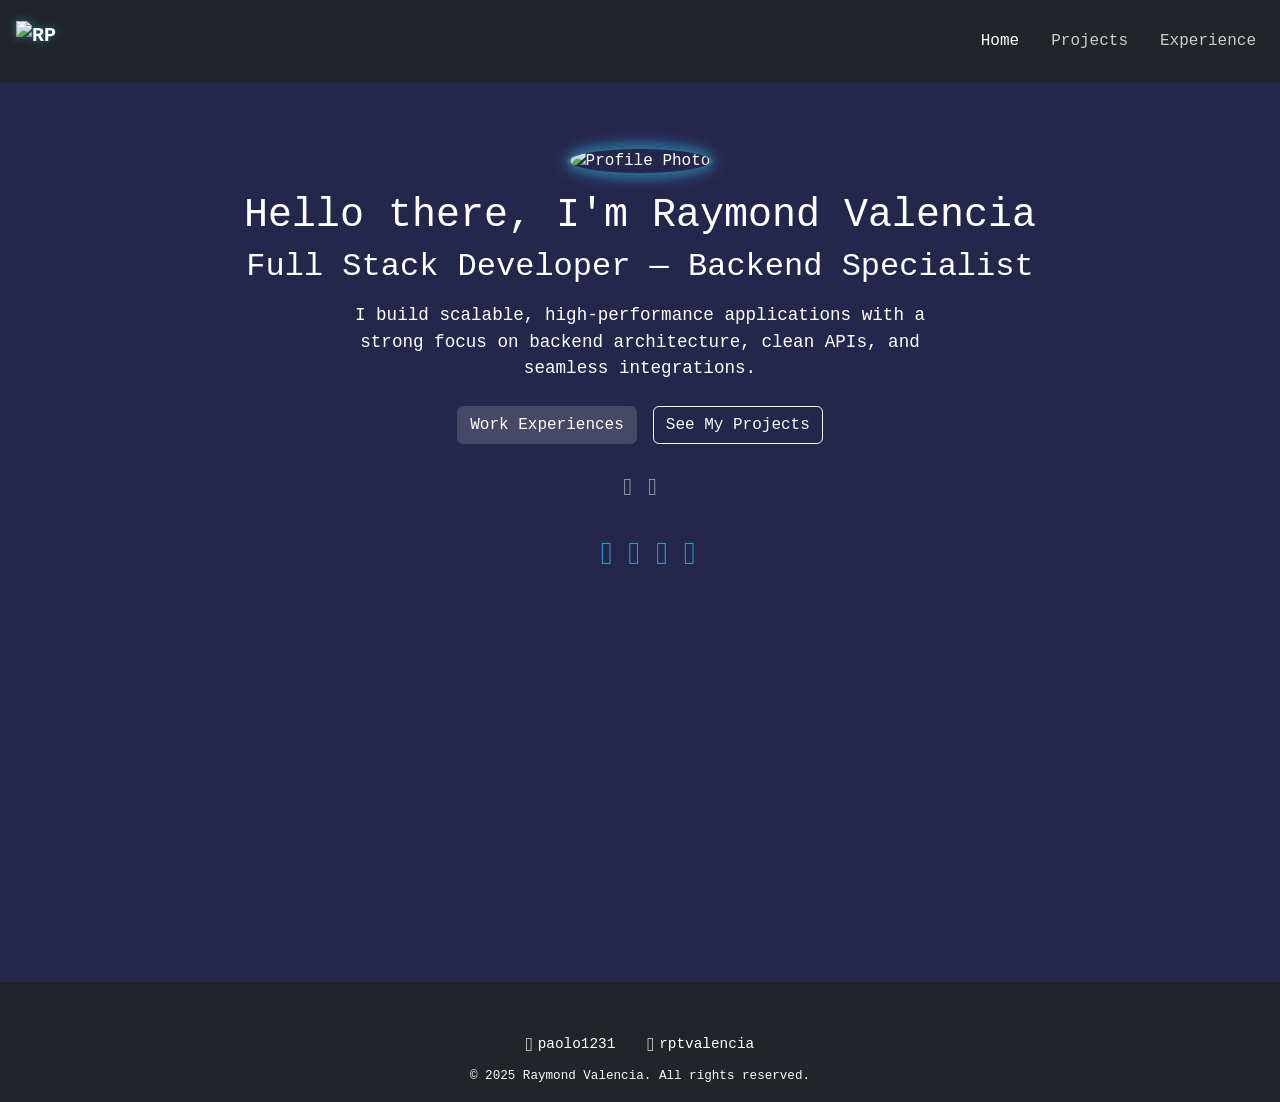
==== browser/index.html @ 7b6b6b4d "Auto-generated commit" ====
<!DOCTYPE html><html lang="en" data-beasties-container><head>
  <meta charset="utf-8">
  <title>PortfolioSite</title>
  <base href="https://raymondvalencia.github.io/">
  <meta name="viewport" content="width=device-width, initial-scale=1">
  <link rel="icon" type="image/x-icon" href="favicon.ico">
<style>@font-face{font-display:block;font-family:bootstrap-icons;src:url("./media/bootstrap-icons-CVBWLLHT.woff2?e34853135f9e39acf64315236852cd5a") format("woff2"),url("./media/bootstrap-icons-VQNJTM6Q.woff?e34853135f9e39acf64315236852cd5a") format("woff")}.bi:before{display:inline-block;font-family:bootstrap-icons!important;font-style:normal;font-weight:400!important;font-variant:normal;text-transform:none;line-height:1;vertical-align:-.125em;-webkit-font-smoothing:antialiased;-moz-osx-font-smoothing:grayscale}.bi-bootstrap:before{content:"\f1a8"}.bi-braces:before{content:"\f1c9"}.bi-github:before{content:"\f3ed"}.bi-linkedin:before{content:"\f472"}.bi-database:before{content:"\f8c4"}:root{--bs-blue: #0d6efd;--bs-indigo: #6610f2;--bs-purple: #6f42c1;--bs-pink: #d63384;--bs-red: #dc3545;--bs-orange: #fd7e14;--bs-yellow: #ffc107;--bs-green: #198754;--bs-teal: #20c997;--bs-cyan: #0dcaf0;--bs-black: #000;--bs-white: #fff;--bs-gray: #6c757d;--bs-gray-dark: #343a40;--bs-gray-100: #f8f9fa;--bs-gray-200: #e9ecef;--bs-gray-300: #dee2e6;--bs-gray-400: #ced4da;--bs-gray-500: #adb5bd;--bs-gray-600: #6c757d;--bs-gray-700: #495057;--bs-gray-800: #343a40;--bs-gray-900: #212529;--bs-primary: #464866;--bs-secondary: #25274D;--bs-success: #198754;--bs-info: #2E9CCA;--bs-warning: #ffc107;--bs-danger: #dc3545;--bs-light: #f8f9fa;--bs-dark: #212529;--bs-primary-rgb: 70, 72, 102;--bs-secondary-rgb: 37, 39, 77;--bs-success-rgb: 25, 135, 84;--bs-info-rgb: 46, 156, 202;--bs-warning-rgb: 255, 193, 7;--bs-danger-rgb: 220, 53, 69;--bs-light-rgb: 248, 249, 250;--bs-dark-rgb: 33, 37, 41;--bs-primary-text-emphasis: rgb(28, 28.8, 40.8);--bs-secondary-text-emphasis: rgb(14.8, 15.6, 30.8);--bs-success-text-emphasis: rgb(10, 54, 33.6);--bs-info-text-emphasis: rgb(18.4, 62.4, 80.8);--bs-warning-text-emphasis: rgb(102, 77.2, 2.8);--bs-danger-text-emphasis: rgb(88, 21.2, 27.6);--bs-light-text-emphasis: #495057;--bs-dark-text-emphasis: #495057;--bs-primary-bg-subtle: rgb(218, 218.4, 224.4);--bs-secondary-bg-subtle: rgb(211.4, 211.8, 219.4);--bs-success-bg-subtle: rgb(209, 231, 220.8);--bs-info-bg-subtle: rgb(213.2, 235.2, 244.4);--bs-warning-bg-subtle: rgb(255, 242.6, 205.4);--bs-danger-bg-subtle: rgb(248, 214.6, 217.8);--bs-light-bg-subtle: rgb(251.5, 252, 252.5);--bs-dark-bg-subtle: #ced4da;--bs-primary-border-subtle: rgb(181, 181.8, 193.8);--bs-secondary-border-subtle: rgb(167.8, 168.6, 183.8);--bs-success-border-subtle: rgb(163, 207, 186.6);--bs-info-border-subtle: rgb(171.4, 215.4, 233.8);--bs-warning-border-subtle: rgb(255, 230.2, 155.8);--bs-danger-border-subtle: rgb(241, 174.2, 180.6);--bs-light-border-subtle: #e9ecef;--bs-dark-border-subtle: #adb5bd;--bs-white-rgb: 255, 255, 255;--bs-black-rgb: 0, 0, 0;--bs-font-sans-serif: system-ui, -apple-system, "Segoe UI", Roboto, "Helvetica Neue", "Noto Sans", "Liberation Sans", Arial, sans-serif, "Apple Color Emoji", "Segoe UI Emoji", "Segoe UI Symbol", "Noto Color Emoji";--bs-font-monospace: SFMono-Regular, Menlo, Monaco, Consolas, "Liberation Mono", "Courier New", monospace;--bs-gradient: linear-gradient(180deg, rgba(255, 255, 255, .15), rgba(255, 255, 255, 0));--bs-body-font-family: var(--bs-font-sans-serif);--bs-body-font-size: 1rem;--bs-body-font-weight: 400;--bs-body-line-height: 1.5;--bs-body-color: #AAABB8;--bs-body-color-rgb: 170, 171, 184;--bs-body-bg: #fff;--bs-body-bg-rgb: 255, 255, 255;--bs-emphasis-color: #000;--bs-emphasis-color-rgb: 0, 0, 0;--bs-secondary-color: rgba(170, 171, 184, .75);--bs-secondary-color-rgb: 170, 171, 184;--bs-secondary-bg: #e9ecef;--bs-secondary-bg-rgb: 233, 236, 239;--bs-tertiary-color: rgba(170, 171, 184, .5);--bs-tertiary-color-rgb: 170, 171, 184;--bs-tertiary-bg: #f8f9fa;--bs-tertiary-bg-rgb: 248, 249, 250;--bs-heading-color: inherit;--bs-link-color: #464866;--bs-link-color-rgb: 70, 72, 102;--bs-link-decoration: underline;--bs-link-hover-color: rgb(56, 57.6, 81.6);--bs-link-hover-color-rgb: 56, 58, 82;--bs-code-color: #d63384;--bs-highlight-color: #AAABB8;--bs-highlight-bg: rgb(255, 242.6, 205.4);--bs-border-width: 1px;--bs-border-style: solid;--bs-border-color: #dee2e6;--bs-border-color-translucent: rgba(0, 0, 0, .175);--bs-border-radius: .375rem;--bs-border-radius-sm: .25rem;--bs-border-radius-lg: .5rem;--bs-border-radius-xl: 1rem;--bs-border-radius-xxl: 2rem;--bs-border-radius-2xl: var(--bs-border-radius-xxl);--bs-border-radius-pill: 50rem;--bs-box-shadow: 0 .5rem 1rem rgba(0, 0, 0, .15);--bs-box-shadow-sm: 0 .125rem .25rem rgba(0, 0, 0, .075);--bs-box-shadow-lg: 0 1rem 3rem rgba(0, 0, 0, .175);--bs-box-shadow-inset: inset 0 1px 2px rgba(0, 0, 0, .075);--bs-focus-ring-width: .25rem;--bs-focus-ring-opacity: .25;--bs-focus-ring-color: rgba(70, 72, 102, .25);--bs-form-valid-color: #198754;--bs-form-valid-border-color: #198754;--bs-form-invalid-color: #dc3545;--bs-form-invalid-border-color: #dc3545}*,*:before,*:after{box-sizing:border-box}@media (prefers-reduced-motion: no-preference){:root{scroll-behavior:smooth}}body{margin:0;font-family:var(--bs-body-font-family);font-size:var(--bs-body-font-size);font-weight:var(--bs-body-font-weight);line-height:var(--bs-body-line-height);color:var(--bs-body-color);text-align:var(--bs-body-text-align);background-color:var(--bs-body-bg);-webkit-text-size-adjust:100%;-webkit-tap-highlight-color:rgba(0,0,0,0)}h2,h1{margin-top:0;margin-bottom:.5rem;font-weight:500;line-height:1.2;color:var(--bs-heading-color)}h1{font-size:calc(1.375rem + 1.5vw)}@media (min-width: 1200px){h1{font-size:2.5rem}}h2{font-size:calc(1.325rem + .9vw)}@media (min-width: 1200px){h2{font-size:2rem}}p{margin-top:0;margin-bottom:1rem}ul{padding-left:2rem}ul{margin-top:0;margin-bottom:1rem}small{font-size:.875em}a{color:rgba(var(--bs-link-color-rgb),var(--bs-link-opacity, 1));text-decoration:underline}a:hover{--bs-link-color-rgb: var(--bs-link-hover-color-rgb)}a:not([href]):not([class]),a:not([href]):not([class]):hover{color:inherit;text-decoration:none}img{vertical-align:middle}button{border-radius:0}button:focus:not(:focus-visible){outline:0}button{margin:0;font-family:inherit;font-size:inherit;line-height:inherit}button{text-transform:none}button,[type=button]{-webkit-appearance:button}button:not(:disabled),[type=button]:not(:disabled){cursor:pointer}.container{--bs-gutter-x: 1.5rem;--bs-gutter-y: 0;width:100%;padding-right:calc(var(--bs-gutter-x) * .5);padding-left:calc(var(--bs-gutter-x) * .5);margin-right:auto;margin-left:auto}@media (min-width: 576px){.container{max-width:540px}}@media (min-width: 768px){.container{max-width:720px}}@media (min-width: 992px){.container{max-width:960px}}@media (min-width: 1200px){.container{max-width:1140px}}@media (min-width: 1400px){.container{max-width:1320px}}:root{--bs-breakpoint-xs: 0;--bs-breakpoint-sm: 576px;--bs-breakpoint-md: 768px;--bs-breakpoint-lg: 992px;--bs-breakpoint-xl: 1200px;--bs-breakpoint-xxl: 1400px}.btn{--bs-btn-padding-x: .75rem;--bs-btn-padding-y: .375rem;--bs-btn-font-family: ;--bs-btn-font-size: 1rem;--bs-btn-font-weight: 400;--bs-btn-line-height: 1.5;--bs-btn-color: var(--bs-body-color);--bs-btn-bg: transparent;--bs-btn-border-width: var(--bs-border-width);--bs-btn-border-color: transparent;--bs-btn-border-radius: var(--bs-border-radius);--bs-btn-hover-border-color: transparent;--bs-btn-box-shadow: inset 0 1px 0 rgba(255, 255, 255, .15), 0 1px 1px rgba(0, 0, 0, .075);--bs-btn-disabled-opacity: .65;--bs-btn-focus-box-shadow: 0 0 0 .25rem rgba(var(--bs-btn-focus-shadow-rgb), .5);display:inline-block;padding:var(--bs-btn-padding-y) var(--bs-btn-padding-x);font-family:var(--bs-btn-font-family);font-size:var(--bs-btn-font-size);font-weight:var(--bs-btn-font-weight);line-height:var(--bs-btn-line-height);color:var(--bs-btn-color);text-align:center;text-decoration:none;vertical-align:middle;cursor:pointer;-webkit-user-select:none;user-select:none;border:var(--bs-btn-border-width) solid var(--bs-btn-border-color);border-radius:var(--bs-btn-border-radius);background-color:var(--bs-btn-bg);transition:color .15s ease-in-out,background-color .15s ease-in-out,border-color .15s ease-in-out,box-shadow .15s ease-in-out}@media (prefers-reduced-motion: reduce){.btn{transition:none}}.btn:hover{color:var(--bs-btn-hover-color);background-color:var(--bs-btn-hover-bg);border-color:var(--bs-btn-hover-border-color)}.btn:focus-visible{color:var(--bs-btn-hover-color);background-color:var(--bs-btn-hover-bg);border-color:var(--bs-btn-hover-border-color);outline:0;box-shadow:var(--bs-btn-focus-box-shadow)}.btn:first-child:active{color:var(--bs-btn-active-color);background-color:var(--bs-btn-active-bg);border-color:var(--bs-btn-active-border-color)}.btn:first-child:active:focus-visible{box-shadow:var(--bs-btn-focus-box-shadow)}.btn:disabled{color:var(--bs-btn-disabled-color);pointer-events:none;background-color:var(--bs-btn-disabled-bg);border-color:var(--bs-btn-disabled-border-color);opacity:var(--bs-btn-disabled-opacity)}.btn-primary{--bs-btn-color: #fff;--bs-btn-bg: #464866;--bs-btn-border-color: #464866;--bs-btn-hover-color: #fff;--bs-btn-hover-bg: rgb(59.5, 61.2, 86.7);--bs-btn-hover-border-color: rgb(56, 57.6, 81.6);--bs-btn-focus-shadow-rgb: 98, 99, 125;--bs-btn-active-color: #fff;--bs-btn-active-bg: rgb(56, 57.6, 81.6);--bs-btn-active-border-color: rgb(52.5, 54, 76.5);--bs-btn-active-shadow: inset 0 3px 5px rgba(0, 0, 0, .125);--bs-btn-disabled-color: #fff;--bs-btn-disabled-bg: #464866;--bs-btn-disabled-border-color: #464866}.btn-outline-light{--bs-btn-color: #f8f9fa;--bs-btn-border-color: #f8f9fa;--bs-btn-hover-color: #000;--bs-btn-hover-bg: #f8f9fa;--bs-btn-hover-border-color: #f8f9fa;--bs-btn-focus-shadow-rgb: 248, 249, 250;--bs-btn-active-color: #000;--bs-btn-active-bg: #f8f9fa;--bs-btn-active-border-color: #f8f9fa;--bs-btn-active-shadow: inset 0 3px 5px rgba(0, 0, 0, .125);--bs-btn-disabled-color: #f8f9fa;--bs-btn-disabled-bg: transparent;--bs-btn-disabled-border-color: #f8f9fa;--bs-gradient: none}.collapse:not(.show){display:none}.nav-link{display:block;padding:var(--bs-nav-link-padding-y) var(--bs-nav-link-padding-x);font-size:var(--bs-nav-link-font-size);font-weight:var(--bs-nav-link-font-weight);color:var(--bs-nav-link-color);text-decoration:none;background:none;border:0;transition:color .15s ease-in-out,background-color .15s ease-in-out,border-color .15s ease-in-out}@media (prefers-reduced-motion: reduce){.nav-link{transition:none}}.nav-link:hover,.nav-link:focus{color:var(--bs-nav-link-hover-color)}.nav-link:focus-visible{outline:0;box-shadow:0 0 0 .25rem #46486640}.nav-link:disabled{color:var(--bs-nav-link-disabled-color);pointer-events:none;cursor:default}.navbar{--bs-navbar-padding-x: 0;--bs-navbar-padding-y: .5rem;--bs-navbar-color: rgba(var(--bs-emphasis-color-rgb), .65);--bs-navbar-hover-color: rgba(var(--bs-emphasis-color-rgb), .8);--bs-navbar-disabled-color: rgba(var(--bs-emphasis-color-rgb), .3);--bs-navbar-active-color: rgba(var(--bs-emphasis-color-rgb), 1);--bs-navbar-brand-padding-y: .3125rem;--bs-navbar-brand-margin-end: 1rem;--bs-navbar-brand-font-size: 1.25rem;--bs-navbar-brand-color: rgba(var(--bs-emphasis-color-rgb), 1);--bs-navbar-brand-hover-color: rgba(var(--bs-emphasis-color-rgb), 1);--bs-navbar-nav-link-padding-x: .5rem;--bs-navbar-toggler-padding-y: .25rem;--bs-navbar-toggler-padding-x: .75rem;--bs-navbar-toggler-font-size: 1.25rem;--bs-navbar-toggler-icon-bg: url("data:image/svg+xml,%3csvg xmlns='http://www.w3.org/2000/svg' viewBox='0 0 30 30'%3e%3cpath stroke='rgba%28170, 171, 184, 0.75%29' stroke-linecap='round' stroke-miterlimit='10' stroke-width='2' d='M4 7h22M4 15h22M4 23h22'/%3e%3c/svg%3e");--bs-navbar-toggler-border-color: rgba(var(--bs-emphasis-color-rgb), .15);--bs-navbar-toggler-border-radius: var(--bs-border-radius);--bs-navbar-toggler-focus-width: .25rem;--bs-navbar-toggler-transition: box-shadow .15s ease-in-out;position:relative;display:flex;flex-wrap:wrap;align-items:center;justify-content:space-between;padding:var(--bs-navbar-padding-y) var(--bs-navbar-padding-x)}.navbar-brand{padding-top:var(--bs-navbar-brand-padding-y);padding-bottom:var(--bs-navbar-brand-padding-y);margin-right:var(--bs-navbar-brand-margin-end);font-size:var(--bs-navbar-brand-font-size);color:var(--bs-navbar-brand-color);text-decoration:none;white-space:nowrap}.navbar-brand:hover,.navbar-brand:focus{color:var(--bs-navbar-brand-hover-color)}.navbar-nav{--bs-nav-link-padding-x: 0;--bs-nav-link-padding-y: .5rem;--bs-nav-link-font-weight: ;--bs-nav-link-color: var(--bs-navbar-color);--bs-nav-link-hover-color: var(--bs-navbar-hover-color);--bs-nav-link-disabled-color: var(--bs-navbar-disabled-color);display:flex;flex-direction:column;padding-left:0;margin-bottom:0;list-style:none}.navbar-nav .nav-link.active{color:var(--bs-navbar-active-color)}.navbar-collapse{flex-grow:1;flex-basis:100%;align-items:center}.navbar-toggler{padding:var(--bs-navbar-toggler-padding-y) var(--bs-navbar-toggler-padding-x);font-size:var(--bs-navbar-toggler-font-size);line-height:1;color:var(--bs-navbar-color);background-color:transparent;border:var(--bs-border-width) solid var(--bs-navbar-toggler-border-color);border-radius:var(--bs-navbar-toggler-border-radius);transition:var(--bs-navbar-toggler-transition)}@media (prefers-reduced-motion: reduce){.navbar-toggler{transition:none}}.navbar-toggler:hover{text-decoration:none}.navbar-toggler:focus{text-decoration:none;outline:0;box-shadow:0 0 0 var(--bs-navbar-toggler-focus-width)}.navbar-toggler-icon{display:inline-block;width:1.5em;height:1.5em;vertical-align:middle;background-image:var(--bs-navbar-toggler-icon-bg);background-repeat:no-repeat;background-position:center;background-size:100%}@media (min-width: 992px){.navbar-expand-lg{flex-wrap:nowrap;justify-content:flex-start}.navbar-expand-lg .navbar-nav{flex-direction:row}.navbar-expand-lg .navbar-nav .nav-link{padding-right:var(--bs-navbar-nav-link-padding-x);padding-left:var(--bs-navbar-nav-link-padding-x)}.navbar-expand-lg .navbar-collapse{display:flex!important;flex-basis:auto}.navbar-expand-lg .navbar-toggler{display:none}}.navbar-dark{--bs-navbar-color: rgba(255, 255, 255, .55);--bs-navbar-hover-color: rgba(255, 255, 255, .75);--bs-navbar-disabled-color: rgba(255, 255, 255, .25);--bs-navbar-active-color: #fff;--bs-navbar-brand-color: #fff;--bs-navbar-brand-hover-color: #fff;--bs-navbar-toggler-border-color: rgba(255, 255, 255, .1);--bs-navbar-toggler-icon-bg: url("data:image/svg+xml,%3csvg xmlns='http://www.w3.org/2000/svg' viewBox='0 0 30 30'%3e%3cpath stroke='rgba%28255, 255, 255, 0.55%29' stroke-linecap='round' stroke-miterlimit='10' stroke-width='2' d='M4 7h22M4 15h22M4 23h22'/%3e%3c/svg%3e")}:root{--bs-btn-close-filter: }:root{--bs-carousel-indicator-active-bg: #fff;--bs-carousel-caption-color: #fff;--bs-carousel-control-icon-filter: }.sticky-top{position:sticky;top:0;z-index:1020}.d-block{display:block!important}.d-flex{display:flex!important}.flex-wrap{flex-wrap:wrap!important}.justify-content-center{justify-content:center!important}.align-items-center{align-items:center!important}.mt-2{margin-top:.5rem!important}.mt-3{margin-top:1rem!important}.mt-4{margin-top:1.5rem!important}.me-2{margin-right:.5rem!important}.ms-auto{margin-left:auto!important}.px-3{padding-right:1rem!important;padding-left:1rem!important}.py-3{padding-top:1rem!important;padding-bottom:1rem!important}.gap-3{gap:1rem!important}.text-center{text-align:center!important}.text-light{--bs-text-opacity: 1;color:rgba(var(--bs-light-rgb),var(--bs-text-opacity))!important}.bg-dark{--bs-bg-opacity: 1;background-color:rgba(var(--bs-dark-rgb),var(--bs-bg-opacity))!important}:root{--color-primary-dark: #25274D;--color-primary-mid: #464866;--color-light-gray: #AAABB8;--color-accent-light: #2E9CCA;--color-accent-dark: #29648A;--color-accent-soft: #6CA0B6;--color-bg: #fff;--color-text-primary: var(--color-primary-dark);--color-text-secondary: var(--color-primary-mid)}.logo-img{height:40px;width:40px;object-fit:contain;filter:drop-shadow(0 0 4px rgba(46,156,202,.6))}body{margin:0;font-family:Consolas,Courier New,monospace;background-color:#25274d;background-image:url(/assets/circuit-bg.png);background-repeat:repeat;background-size:auto;background-attachment:fixed;background-position:top left}body:before{content:"";position:fixed;background:#25274dcc url("./media/circuit-overlay-BVTXHXVH.svg") center center/cover no-repeat;opacity:.2;z-index:-1;pointer-events:none;inset:0;width:100vw;height:100vh}
</style><link rel="stylesheet" href="styles-34CS5YIS.css" media="print" onload="this.media='all'"><noscript><link rel="stylesheet" href="styles-34CS5YIS.css"></noscript><style ng-app-id="ng">nav.navbar[_ngcontent-ng-c1933300154]{padding:1rem 2rem;position:sticky;top:0;z-index:1000;background-color:#212529}nav.navbar[_ngcontent-ng-c1933300154]   .navbar-brand[_ngcontent-ng-c1933300154]{font-weight:700;font-size:1.25rem;color:#fff}nav.navbar[_ngcontent-ng-c1933300154]   .navbar-brand[_ngcontent-ng-c1933300154]:hover{color:#0d6efd}nav.navbar[_ngcontent-ng-c1933300154]   .navbar-toggler[_ngcontent-ng-c1933300154]{border-color:#ffffff1a}nav.navbar[_ngcontent-ng-c1933300154]   .navbar-toggler-icon[_ngcontent-ng-c1933300154]{background-image:url("data:image/svg+xml;charset=utf8,%3Csvg viewBox='0 0 30 30' xmlns='http://www.w3.org/2000/svg'%3E%3Cpath stroke='rgba%28255, 255, 255, 0.5%29' stroke-width='2' d='M4 7h22M4 15h22M4 23h22'/%3E%3C/svg%3E")}nav.navbar[_ngcontent-ng-c1933300154]   .nav-link[_ngcontent-ng-c1933300154]{color:#ccc;margin-left:1rem;transition:color .3s ease}nav.navbar[_ngcontent-ng-c1933300154]   .nav-link.active[_ngcontent-ng-c1933300154], nav.navbar[_ngcontent-ng-c1933300154]   .nav-link[_ngcontent-ng-c1933300154]:hover{color:#fff}.container[_ngcontent-ng-c1933300154]{padding-top:2rem}.footer[_ngcontent-ng-c1933300154]{background-color:var(--color-primary-dark);color:var(--color-light-gray);text-align:center;padding:1rem 0;font-size:.9rem}.footer[_ngcontent-ng-c1933300154]   .footer-link[_ngcontent-ng-c1933300154]{color:var(--color-bg);text-decoration:none;font-weight:500;display:inline-flex;align-items:center;gap:.3rem;margin:0 .5rem;transition:color .3s}.footer[_ngcontent-ng-c1933300154]   .footer-link[_ngcontent-ng-c1933300154]:hover{color:var(--color-accent-light)}.footer[_ngcontent-ng-c1933300154]   .footer-link[_ngcontent-ng-c1933300154]   i[_ngcontent-ng-c1933300154]{font-size:1.2rem}main[_ngcontent-ng-c1933300154]{min-height:calc(100vh - 100px);overflow:hidden;position:relative}</style><style ng-app-id="ng">.home[_ngcontent-ng-c1684853950]{position:relative;overflow:hidden;min-height:100vh;padding:4rem 2rem;text-align:center;color:var(--color-bg)}.home[_ngcontent-ng-c1684853950]:before{content:"";position:absolute;inset:0;z-index:-2}.home[_ngcontent-ng-c1684853950]   .photo-image[_ngcontent-ng-c1684853950]{width:150px;height:150px;border-radius:50%;object-fit:cover;margin-bottom:1rem;box-shadow:0 0 15px var(--color-accent-light);border:3px solid var(--color-accent-dark)}.home[_ngcontent-ng-c1684853950]   .bio[_ngcontent-ng-c1684853950]{margin:1rem auto;max-width:600px;font-size:1.1rem;color:var(--color-bg)}.home[_ngcontent-ng-c1684853950]   .cta-buttons[_ngcontent-ng-c1684853950]   .btn[_ngcontent-ng-c1684853950]{margin:.5rem}.home[_ngcontent-ng-c1684853950]   .tech-stack[_ngcontent-ng-c1684853950]   i[_ngcontent-ng-c1684853950]{font-size:2rem;margin:.5rem;color:var(--color-accent-light)}.home[_ngcontent-ng-c1684853950]   .social-icons[_ngcontent-ng-c1684853950]   a[_ngcontent-ng-c1684853950]{font-size:1.5rem;margin:.5rem;color:var(--color-light-gray);transition:color .3s}.home[_ngcontent-ng-c1684853950]   .social-icons[_ngcontent-ng-c1684853950]   a[_ngcontent-ng-c1684853950]:hover{color:var(--color-accent-light)}</style></head>
<body><!--nghm--><script type="text/javascript" id="ng-event-dispatch-contract">(()=>{function p(t,n,r,o,e,i,f,m){return{eventType:t,event:n,targetElement:r,eic:o,timeStamp:e,eia:i,eirp:f,eiack:m}}function u(t){let n=[],r=e=>{n.push(e)};return{c:t,q:n,et:[],etc:[],d:r,h:e=>{r(p(e.type,e,e.target,t,Date.now()))}}}function s(t,n,r){for(let o=0;o<n.length;o++){let e=n[o];(r?t.etc:t.et).push(e),t.c.addEventListener(e,t.h,r)}}function c(t,n,r,o,e=window){let i=u(t);e._ejsas||(e._ejsas={}),e._ejsas[n]=i,s(i,r),s(i,o,!0)}window.__jsaction_bootstrap=c;})();
</script><script>window.__jsaction_bootstrap(document.body,"ng",["click"],[]);</script>
  <app-root ng-version="20.0.2" _nghost-ng-c1933300154 class="ng-tns-c1933300154-0" ngh="1" ng-server-context="ssg"><nav _ngcontent-ng-c1933300154 class="navbar navbar-expand-lg navbar-dark bg-dark sticky-top px-3 ng-tns-c1933300154-0"><a _ngcontent-ng-c1933300154 routerlink="/" class="navbar-brand d-flex align-items-center ng-tns-c1933300154-0" href="https://raymondvalencia.github.io/" jsaction="click:;"><img _ngcontent-ng-c1933300154 src="assets/rpv-logo-2.png" alt="RPV Logo" class="logo-img me-2 ng-tns-c1933300154-0"></a><button _ngcontent-ng-c1933300154 type="button" data-bs-toggle="collapse" data-bs-target="#navbarNav" aria-controls="navbarNav" aria-expanded="false" aria-label="Toggle navigation" class="navbar-toggler ng-tns-c1933300154-0"><span _ngcontent-ng-c1933300154 class="navbar-toggler-icon ng-tns-c1933300154-0"></span></button><div _ngcontent-ng-c1933300154 id="navbarNav" class="collapse navbar-collapse ng-tns-c1933300154-0"><ul _ngcontent-ng-c1933300154 class="navbar-nav ms-auto ng-tns-c1933300154-0"><li _ngcontent-ng-c1933300154 class="nav-item ng-tns-c1933300154-0"><a _ngcontent-ng-c1933300154 routerlink="/" routerlinkactive="active" class="nav-link ng-tns-c1933300154-0 active" href="https://raymondvalencia.github.io/" jsaction="click:;">Home</a></li><li _ngcontent-ng-c1933300154 class="nav-item ng-tns-c1933300154-0"><a _ngcontent-ng-c1933300154 routerlink="/projects" routerlinkactive="active" class="nav-link ng-tns-c1933300154-0" href="https://raymondvalencia.github.io/projects" jsaction="click:;">Projects</a></li><li _ngcontent-ng-c1933300154 class="nav-item ng-tns-c1933300154-0"><a _ngcontent-ng-c1933300154 routerlink="/experience" routerlinkactive="active" class="nav-link ng-tns-c1933300154-0" href="https://raymondvalencia.github.io/experience" jsaction="click:;">Experience</a></li></ul></div></nav><main _ngcontent-ng-c1933300154 class="ng-tns-c1933300154-0 ng-trigger ng-trigger-routeAnimations"><router-outlet _ngcontent-ng-c1933300154 class="ng-tns-c1933300154-0"></router-outlet><app-home _nghost-ng-c1684853950 class="ng-star-inserted" style ngh="0"><div _ngcontent-ng-c1684853950 class="home"><img _ngcontent-ng-c1684853950 src="/assets/my_image.jpg" alt="Profile Photo" class="photo-image"><h1 _ngcontent-ng-c1684853950>Hello there, I'm Raymond Valencia</h1><h2 _ngcontent-ng-c1684853950>Full Stack Developer — Backend Specialist</h2><p _ngcontent-ng-c1684853950 class="bio"> I build scalable, high-performance applications with a strong focus on backend architecture, clean APIs, and seamless integrations. </p><div _ngcontent-ng-c1684853950 class="cta-buttons"><a _ngcontent-ng-c1684853950 routerlink="/experience" class="btn btn-primary" href="https://raymondvalencia.github.io/experience" jsaction="click:;">Work Experiences</a><a _ngcontent-ng-c1684853950 routerlink="/projects" class="btn btn-outline-light" href="https://raymondvalencia.github.io/projects" jsaction="click:;">See My Projects</a></div><div _ngcontent-ng-c1684853950 class="social-icons mt-3"><a _ngcontent-ng-c1684853950 href="https://github.com/paolo1231" target="_blank" rel="noopener" aria-label="GitHub"><i _ngcontent-ng-c1684853950 class="bi bi-github"></i></a><a _ngcontent-ng-c1684853950 href="https://www.linkedin.com/in/rptvalencia/" target="_blank" rel="noopener" aria-label="LinkedIn"><i _ngcontent-ng-c1684853950 class="bi bi-linkedin"></i></a></div><div _ngcontent-ng-c1684853950 class="tech-stack mt-4"><i _ngcontent-ng-c1684853950 class="bi bi-nodejs"></i><i _ngcontent-ng-c1684853950 class="bi bi-bootstrap"></i><i _ngcontent-ng-c1684853950 class="bi bi-github"></i><i _ngcontent-ng-c1684853950 class="bi bi-database"></i><i _ngcontent-ng-c1684853950 class="bi bi-braces"></i></div></div></app-home><!----></main><footer _ngcontent-ng-c1933300154 class="footer bg-dark text-light text-center py-3 ng-tns-c1933300154-0"><div _ngcontent-ng-c1933300154 class="container d-flex justify-content-center align-items-center flex-wrap gap-3 ng-tns-c1933300154-0"><a _ngcontent-ng-c1933300154 href="https://github.com/paolo1231" target="_blank" rel="noopener noreferrer" class="footer-link ng-tns-c1933300154-0"><i _ngcontent-ng-c1933300154 class="bi bi-github ng-tns-c1933300154-0"></i> paolo1231 </a><a _ngcontent-ng-c1933300154 href="https://linkedin.com/in/rptvalencia" target="_blank" rel="noopener noreferrer" class="footer-link ng-tns-c1933300154-0"><i _ngcontent-ng-c1933300154 class="bi bi-linkedin ng-tns-c1933300154-0"></i> rptvalencia </a></div><small _ngcontent-ng-c1933300154 class="d-block mt-2 ng-tns-c1933300154-0">© 2025 Raymond Valencia. All rights reserved.</small></footer></app-root>
<script src="scripts-Z6VWI63P.js" defer></script><script src="main-XBMUJ7GA.js" type="module"></script>

<script id="ng-state" type="application/json">{"__nghData__":[{},{"c":{"17":[{"i":"c1684853950","r":1}]}}]}</script></body></html>
---- browser/styles-34CS5YIS.css ----
@charset "UTF-8";@font-face{font-display:block;font-family:bootstrap-icons;src:url("./media/bootstrap-icons-CVBWLLHT.woff2?e34853135f9e39acf64315236852cd5a") format("woff2"),url("./media/bootstrap-icons-VQNJTM6Q.woff?e34853135f9e39acf64315236852cd5a") format("woff")}.bi:before,[class^=bi-]:before,[class*=" bi-"]:before{display:inline-block;font-family:bootstrap-icons!important;font-style:normal;font-weight:400!important;font-variant:normal;text-transform:none;line-height:1;vertical-align:-.125em;-webkit-font-smoothing:antialiased;-moz-osx-font-smoothing:grayscale}.bi-123:before{content:"\f67f"}.bi-alarm-fill:before{content:"\f101"}.bi-alarm:before{content:"\f102"}.bi-align-bottom:before{content:"\f103"}.bi-align-center:before{content:"\f104"}.bi-align-end:before{content:"\f105"}.bi-align-middle:before{content:"\f106"}.bi-align-start:before{content:"\f107"}.bi-align-top:before{content:"\f108"}.bi-alt:before{content:"\f109"}.bi-app-indicator:before{content:"\f10a"}.bi-app:before{content:"\f10b"}.bi-archive-fill:before{content:"\f10c"}.bi-archive:before{content:"\f10d"}.bi-arrow-90deg-down:before{content:"\f10e"}.bi-arrow-90deg-left:before{content:"\f10f"}.bi-arrow-90deg-right:before{content:"\f110"}.bi-arrow-90deg-up:before{content:"\f111"}.bi-arrow-bar-down:before{content:"\f112"}.bi-arrow-bar-left:before{content:"\f113"}.bi-arrow-bar-right:before{content:"\f114"}.bi-arrow-bar-up:before{content:"\f115"}.bi-arrow-clockwise:before{content:"\f116"}.bi-arrow-counterclockwise:before{content:"\f117"}.bi-arrow-down-circle-fill:before{content:"\f118"}.bi-arrow-down-circle:before{content:"\f119"}.bi-arrow-down-left-circle-fill:before{content:"\f11a"}.bi-arrow-down-left-circle:before{content:"\f11b"}.bi-arrow-down-left-square-fill:before{content:"\f11c"}.bi-arrow-down-left-square:before{content:"\f11d"}.bi-arrow-down-left:before{content:"\f11e"}.bi-arrow-down-right-circle-fill:before{content:"\f11f"}.bi-arrow-down-right-circle:before{content:"\f120"}.bi-arrow-down-right-square-fill:before{content:"\f121"}.bi-arrow-down-right-square:before{content:"\f122"}.bi-arrow-down-right:before{content:"\f123"}.bi-arrow-down-short:before{content:"\f124"}.bi-arrow-down-square-fill:before{content:"\f125"}.bi-arrow-down-square:before{content:"\f126"}.bi-arrow-down-up:before{content:"\f127"}.bi-arrow-down:before{content:"\f128"}.bi-arrow-left-circle-fill:before{content:"\f129"}.bi-arrow-left-circle:before{content:"\f12a"}.bi-arrow-left-right:before{content:"\f12b"}.bi-arrow-left-short:before{content:"\f12c"}.bi-arrow-left-square-fill:before{content:"\f12d"}.bi-arrow-left-square:before{content:"\f12e"}.bi-arrow-left:before{content:"\f12f"}.bi-arrow-repeat:before{content:"\f130"}.bi-arrow-return-left:before{content:"\f131"}.bi-arrow-return-right:before{content:"\f132"}.bi-arrow-right-circle-fill:before{content:"\f133"}.bi-arrow-right-circle:before{content:"\f134"}.bi-arrow-right-short:before{content:"\f135"}.bi-arrow-right-square-fill:before{content:"\f136"}.bi-arrow-right-square:before{content:"\f137"}.bi-arrow-right:before{content:"\f138"}.bi-arrow-up-circle-fill:before{content:"\f139"}.bi-arrow-up-circle:before{content:"\f13a"}.bi-arrow-up-left-circle-fill:before{content:"\f13b"}.bi-arrow-up-left-circle:before{content:"\f13c"}.bi-arrow-up-left-square-fill:before{content:"\f13d"}.bi-arrow-up-left-square:before{content:"\f13e"}.bi-arrow-up-left:before{content:"\f13f"}.bi-arrow-up-right-circle-fill:before{content:"\f140"}.bi-arrow-up-right-circle:before{content:"\f141"}.bi-arrow-up-right-square-fill:before{content:"\f142"}.bi-arrow-up-right-square:before{content:"\f143"}.bi-arrow-up-right:before{content:"\f144"}.bi-arrow-up-short:before{content:"\f145"}.bi-arrow-up-square-fill:before{content:"\f146"}.bi-arrow-up-square:before{content:"\f147"}.bi-arrow-up:before{content:"\f148"}.bi-arrows-angle-contract:before{content:"\f149"}.bi-arrows-angle-expand:before{content:"\f14a"}.bi-arrows-collapse:before{content:"\f14b"}.bi-arrows-expand:before{content:"\f14c"}.bi-arrows-fullscreen:before{content:"\f14d"}.bi-arrows-move:before{content:"\f14e"}.bi-aspect-ratio-fill:before{content:"\f14f"}.bi-aspect-ratio:before{content:"\f150"}.bi-asterisk:before{content:"\f151"}.bi-at:before{content:"\f152"}.bi-award-fill:before{content:"\f153"}.bi-award:before{content:"\f154"}.bi-back:before{content:"\f155"}.bi-backspace-fill:before{content:"\f156"}.bi-backspace-reverse-fill:before{content:"\f157"}.bi-backspace-reverse:before{content:"\f158"}.bi-backspace:before{content:"\f159"}.bi-badge-3d-fill:before{content:"\f15a"}.bi-badge-3d:before{content:"\f15b"}.bi-badge-4k-fill:before{content:"\f15c"}.bi-badge-4k:before{content:"\f15d"}.bi-badge-8k-fill:before{content:"\f15e"}.bi-badge-8k:before{content:"\f15f"}.bi-badge-ad-fill:before{content:"\f160"}.bi-badge-ad:before{content:"\f161"}.bi-badge-ar-fill:before{content:"\f162"}.bi-badge-ar:before{content:"\f163"}.bi-badge-cc-fill:before{content:"\f164"}.bi-badge-cc:before{content:"\f165"}.bi-badge-hd-fill:before{content:"\f166"}.bi-badge-hd:before{content:"\f167"}.bi-badge-tm-fill:before{content:"\f168"}.bi-badge-tm:before{content:"\f169"}.bi-badge-vo-fill:before{content:"\f16a"}.bi-badge-vo:before{content:"\f16b"}.bi-badge-vr-fill:before{content:"\f16c"}.bi-badge-vr:before{content:"\f16d"}.bi-badge-wc-fill:before{content:"\f16e"}.bi-badge-wc:before{content:"\f16f"}.bi-bag-check-fill:before{content:"\f170"}.bi-bag-check:before{content:"\f171"}.bi-bag-dash-fill:before{content:"\f172"}.bi-bag-dash:before{content:"\f173"}.bi-bag-fill:before{content:"\f174"}.bi-bag-plus-fill:before{content:"\f175"}.bi-bag-plus:before{content:"\f176"}.bi-bag-x-fill:before{content:"\f177"}.bi-bag-x:before{content:"\f178"}.bi-bag:before{content:"\f179"}.bi-bar-chart-fill:before{content:"\f17a"}.bi-bar-chart-line-fill:before{content:"\f17b"}.bi-bar-chart-line:before{content:"\f17c"}.bi-bar-chart-steps:before{content:"\f17d"}.bi-bar-chart:before{content:"\f17e"}.bi-basket-fill:before{content:"\f17f"}.bi-basket:before{content:"\f180"}.bi-basket2-fill:before{content:"\f181"}.bi-basket2:before{content:"\f182"}.bi-basket3-fill:before{content:"\f183"}.bi-basket3:before{content:"\f184"}.bi-battery-charging:before{content:"\f185"}.bi-battery-full:before{content:"\f186"}.bi-battery-half:before{content:"\f187"}.bi-battery:before{content:"\f188"}.bi-bell-fill:before{content:"\f189"}.bi-bell:before{content:"\f18a"}.bi-bezier:before{content:"\f18b"}.bi-bezier2:before{content:"\f18c"}.bi-bicycle:before{content:"\f18d"}.bi-binoculars-fill:before{content:"\f18e"}.bi-binoculars:before{content:"\f18f"}.bi-blockquote-left:before{content:"\f190"}.bi-blockquote-right:before{content:"\f191"}.bi-book-fill:before{content:"\f192"}.bi-book-half:before{content:"\f193"}.bi-book:before{content:"\f194"}.bi-bookmark-check-fill:before{content:"\f195"}.bi-bookmark-check:before{content:"\f196"}.bi-bookmark-dash-fill:before{content:"\f197"}.bi-bookmark-dash:before{content:"\f198"}.bi-bookmark-fill:before{content:"\f199"}.bi-bookmark-heart-fill:before{content:"\f19a"}.bi-bookmark-heart:before{content:"\f19b"}.bi-bookmark-plus-fill:before{content:"\f19c"}.bi-bookmark-plus:before{content:"\f19d"}.bi-bookmark-star-fill:before{content:"\f19e"}.bi-bookmark-star:before{content:"\f19f"}.bi-bookmark-x-fill:before{content:"\f1a0"}.bi-bookmark-x:before{content:"\f1a1"}.bi-bookmark:before{content:"\f1a2"}.bi-bookmarks-fill:before{content:"\f1a3"}.bi-bookmarks:before{content:"\f1a4"}.bi-bookshelf:before{content:"\f1a5"}.bi-bootstrap-fill:before{content:"\f1a6"}.bi-bootstrap-reboot:before{content:"\f1a7"}.bi-bootstrap:before{content:"\f1a8"}.bi-border-all:before{content:"\f1a9"}.bi-border-bottom:before{content:"\f1aa"}.bi-border-center:before{content:"\f1ab"}.bi-border-inner:before{content:"\f1ac"}.bi-border-left:before{content:"\f1ad"}.bi-border-middle:before{content:"\f1ae"}.bi-border-outer:before{content:"\f1af"}.bi-border-right:before{content:"\f1b0"}.bi-border-style:before{content:"\f1b1"}.bi-border-top:before{content:"\f1b2"}.bi-border-width:before{content:"\f1b3"}.bi-border:before{content:"\f1b4"}.bi-bounding-box-circles:before{content:"\f1b5"}.bi-bounding-box:before{content:"\f1b6"}.bi-box-arrow-down-left:before{content:"\f1b7"}.bi-box-arrow-down-right:before{content:"\f1b8"}.bi-box-arrow-down:before{content:"\f1b9"}.bi-box-arrow-in-down-left:before{content:"\f1ba"}.bi-box-arrow-in-down-right:before{content:"\f1bb"}.bi-box-arrow-in-down:before{content:"\f1bc"}.bi-box-arrow-in-left:before{content:"\f1bd"}.bi-box-arrow-in-right:before{content:"\f1be"}.bi-box-arrow-in-up-left:before{content:"\f1bf"}.bi-box-arrow-in-up-right:before{content:"\f1c0"}.bi-box-arrow-in-up:before{content:"\f1c1"}.bi-box-arrow-left:before{content:"\f1c2"}.bi-box-arrow-right:before{content:"\f1c3"}.bi-box-arrow-up-left:before{content:"\f1c4"}.bi-box-arrow-up-right:before{content:"\f1c5"}.bi-box-arrow-up:before{content:"\f1c6"}.bi-box-seam:before{content:"\f1c7"}.bi-box:before{content:"\f1c8"}.bi-braces:before{content:"\f1c9"}.bi-bricks:before{content:"\f1ca"}.bi-briefcase-fill:before{content:"\f1cb"}.bi-briefcase:before{content:"\f1cc"}.bi-brightness-alt-high-fill:before{content:"\f1cd"}.bi-brightness-alt-high:before{content:"\f1ce"}.bi-brightness-alt-low-fill:before{content:"\f1cf"}.bi-brightness-alt-low:before{content:"\f1d0"}.bi-brightness-high-fill:before{content:"\f1d1"}.bi-brightness-high:before{content:"\f1d2"}.bi-brightness-low-fill:before{content:"\f1d3"}.bi-brightness-low:before{content:"\f1d4"}.bi-broadcast-pin:before{content:"\f1d5"}.bi-broadcast:before{content:"\f1d6"}.bi-brush-fill:before{content:"\f1d7"}.bi-brush:before{content:"\f1d8"}.bi-bucket-fill:before{content:"\f1d9"}.bi-bucket:before{content:"\f1da"}.bi-bug-fill:before{content:"\f1db"}.bi-bug:before{content:"\f1dc"}.bi-building:before{content:"\f1dd"}.bi-bullseye:before{content:"\f1de"}.bi-calculator-fill:before{content:"\f1df"}.bi-calculator:before{content:"\f1e0"}.bi-calendar-check-fill:before{content:"\f1e1"}.bi-calendar-check:before{content:"\f1e2"}.bi-calendar-date-fill:before{content:"\f1e3"}.bi-calendar-date:before{content:"\f1e4"}.bi-calendar-day-fill:before{content:"\f1e5"}.bi-calendar-day:before{content:"\f1e6"}.bi-calendar-event-fill:before{content:"\f1e7"}.bi-calendar-event:before{content:"\f1e8"}.bi-calendar-fill:before{content:"\f1e9"}.bi-calendar-minus-fill:before{content:"\f1ea"}.bi-calendar-minus:before{content:"\f1eb"}.bi-calendar-month-fill:before{content:"\f1ec"}.bi-calendar-month:before{content:"\f1ed"}.bi-calendar-plus-fill:before{content:"\f1ee"}.bi-calendar-plus:before{content:"\f1ef"}.bi-calendar-range-fill:before{content:"\f1f0"}.bi-calendar-range:before{content:"\f1f1"}.bi-calendar-week-fill:before{content:"\f1f2"}.bi-calendar-week:before{content:"\f1f3"}.bi-calendar-x-fill:before{content:"\f1f4"}.bi-calendar-x:before{content:"\f1f5"}.bi-calendar:before{content:"\f1f6"}.bi-calendar2-check-fill:before{content:"\f1f7"}.bi-calendar2-check:before{content:"\f1f8"}.bi-calendar2-date-fill:before{content:"\f1f9"}.bi-calendar2-date:before{content:"\f1fa"}.bi-calendar2-day-fill:before{content:"\f1fb"}.bi-calendar2-day:before{content:"\f1fc"}.bi-calendar2-event-fill:before{content:"\f1fd"}.bi-calendar2-event:before{content:"\f1fe"}.bi-calendar2-fill:before{content:"\f1ff"}.bi-calendar2-minus-fill:before{content:"\f200"}.bi-calendar2-minus:before{content:"\f201"}.bi-calendar2-month-fill:before{content:"\f202"}.bi-calendar2-month:before{content:"\f203"}.bi-calendar2-plus-fill:before{content:"\f204"}.bi-calendar2-plus:before{content:"\f205"}.bi-calendar2-range-fill:before{content:"\f206"}.bi-calendar2-range:before{content:"\f207"}.bi-calendar2-week-fill:before{content:"\f208"}.bi-calendar2-week:before{content:"\f209"}.bi-calendar2-x-fill:before{content:"\f20a"}.bi-calendar2-x:before{content:"\f20b"}.bi-calendar2:before{content:"\f20c"}.bi-calendar3-event-fill:before{content:"\f20d"}.bi-calendar3-event:before{content:"\f20e"}.bi-calendar3-fill:before{content:"\f20f"}.bi-calendar3-range-fill:before{content:"\f210"}.bi-calendar3-range:before{content:"\f211"}.bi-calendar3-week-fill:before{content:"\f212"}.bi-calendar3-week:before{content:"\f213"}.bi-calendar3:before{content:"\f214"}.bi-calendar4-event:before{content:"\f215"}.bi-calendar4-range:before{content:"\f216"}.bi-calendar4-week:before{content:"\f217"}.bi-calendar4:before{content:"\f218"}.bi-camera-fill:before{content:"\f219"}.bi-camera-reels-fill:before{content:"\f21a"}.bi-camera-reels:before{content:"\f21b"}.bi-camera-video-fill:before{content:"\f21c"}.bi-camera-video-off-fill:before{content:"\f21d"}.bi-camera-video-off:before{content:"\f21e"}.bi-camera-video:before{content:"\f21f"}.bi-camera:before{content:"\f220"}.bi-camera2:before{content:"\f221"}.bi-capslock-fill:before{content:"\f222"}.bi-capslock:before{content:"\f223"}.bi-card-checklist:before{content:"\f224"}.bi-card-heading:before{content:"\f225"}.bi-card-image:before{content:"\f226"}.bi-card-list:before{content:"\f227"}.bi-card-text:before{content:"\f228"}.bi-caret-down-fill:before{content:"\f229"}.bi-caret-down-square-fill:before{content:"\f22a"}.bi-caret-down-square:before{content:"\f22b"}.bi-caret-down:before{content:"\f22c"}.bi-caret-left-fill:before{content:"\f22d"}.bi-caret-left-square-fill:before{content:"\f22e"}.bi-caret-left-square:before{content:"\f22f"}.bi-caret-left:before{content:"\f230"}.bi-caret-right-fill:before{content:"\f231"}.bi-caret-right-square-fill:before{content:"\f232"}.bi-caret-right-square:before{content:"\f233"}.bi-caret-right:before{content:"\f234"}.bi-caret-up-fill:before{content:"\f235"}.bi-caret-up-square-fill:before{content:"\f236"}.bi-caret-up-square:before{content:"\f237"}.bi-caret-up:before{content:"\f238"}.bi-cart-check-fill:before{content:"\f239"}.bi-cart-check:before{content:"\f23a"}.bi-cart-dash-fill:before{content:"\f23b"}.bi-cart-dash:before{content:"\f23c"}.bi-cart-fill:before{content:"\f23d"}.bi-cart-plus-fill:before{content:"\f23e"}.bi-cart-plus:before{content:"\f23f"}.bi-cart-x-fill:before{content:"\f240"}.bi-cart-x:before{content:"\f241"}.bi-cart:before{content:"\f242"}.bi-cart2:before{content:"\f243"}.bi-cart3:before{content:"\f244"}.bi-cart4:before{content:"\f245"}.bi-cash-stack:before{content:"\f246"}.bi-cash:before{content:"\f247"}.bi-cast:before{content:"\f248"}.bi-chat-dots-fill:before{content:"\f249"}.bi-chat-dots:before{content:"\f24a"}.bi-chat-fill:before{content:"\f24b"}.bi-chat-left-dots-fill:before{content:"\f24c"}.bi-chat-left-dots:before{content:"\f24d"}.bi-chat-left-fill:before{content:"\f24e"}.bi-chat-left-quote-fill:before{content:"\f24f"}.bi-chat-left-quote:before{content:"\f250"}.bi-chat-left-text-fill:before{content:"\f251"}.bi-chat-left-text:before{content:"\f252"}.bi-chat-left:before{content:"\f253"}.bi-chat-quote-fill:before{content:"\f254"}.bi-chat-quote:before{content:"\f255"}.bi-chat-right-dots-fill:before{content:"\f256"}.bi-chat-right-dots:before{content:"\f257"}.bi-chat-right-fill:before{content:"\f258"}.bi-chat-right-quote-fill:before{content:"\f259"}.bi-chat-right-quote:before{content:"\f25a"}.bi-chat-right-text-fill:before{content:"\f25b"}.bi-chat-right-text:before{content:"\f25c"}.bi-chat-right:before{content:"\f25d"}.bi-chat-square-dots-fill:before{content:"\f25e"}.bi-chat-square-dots:before{content:"\f25f"}.bi-chat-square-fill:before{content:"\f260"}.bi-chat-square-quote-fill:before{content:"\f261"}.bi-chat-square-quote:before{content:"\f262"}.bi-chat-square-text-fill:before{content:"\f263"}.bi-chat-square-text:before{content:"\f264"}.bi-chat-square:before{content:"\f265"}.bi-chat-text-fill:before{content:"\f266"}.bi-chat-text:before{content:"\f267"}.bi-chat:before{content:"\f268"}.bi-check-all:before{content:"\f269"}.bi-check-circle-fill:before{content:"\f26a"}.bi-check-circle:before{content:"\f26b"}.bi-check-square-fill:before{content:"\f26c"}.bi-check-square:before{content:"\f26d"}.bi-check:before{content:"\f26e"}.bi-check2-all:before{content:"\f26f"}.bi-check2-circle:before{content:"\f270"}.bi-check2-square:before{content:"\f271"}.bi-check2:before{content:"\f272"}.bi-chevron-bar-contract:before{content:"\f273"}.bi-chevron-bar-down:before{content:"\f274"}.bi-chevron-bar-expand:before{content:"\f275"}.bi-chevron-bar-left:before{content:"\f276"}.bi-chevron-bar-right:before{content:"\f277"}.bi-chevron-bar-up:before{content:"\f278"}.bi-chevron-compact-down:before{content:"\f279"}.bi-chevron-compact-left:before{content:"\f27a"}.bi-chevron-compact-right:before{content:"\f27b"}.bi-chevron-compact-up:before{content:"\f27c"}.bi-chevron-contract:before{content:"\f27d"}.bi-chevron-double-down:before{content:"\f27e"}.bi-chevron-double-left:before{content:"\f27f"}.bi-chevron-double-right:before{content:"\f280"}.bi-chevron-double-up:before{content:"\f281"}.bi-chevron-down:before{content:"\f282"}.bi-chevron-expand:before{content:"\f283"}.bi-chevron-left:before{content:"\f284"}.bi-chevron-right:before{content:"\f285"}.bi-chevron-up:before{content:"\f286"}.bi-circle-fill:before{content:"\f287"}.bi-circle-half:before{content:"\f288"}.bi-circle-square:before{content:"\f289"}.bi-circle:before{content:"\f28a"}.bi-clipboard-check:before{content:"\f28b"}.bi-clipboard-data:before{content:"\f28c"}.bi-clipboard-minus:before{content:"\f28d"}.bi-clipboard-plus:before{content:"\f28e"}.bi-clipboard-x:before{content:"\f28f"}.bi-clipboard:before{content:"\f290"}.bi-clock-fill:before{content:"\f291"}.bi-clock-history:before{content:"\f292"}.bi-clock:before{content:"\f293"}.bi-cloud-arrow-down-fill:before{content:"\f294"}.bi-cloud-arrow-down:before{content:"\f295"}.bi-cloud-arrow-up-fill:before{content:"\f296"}.bi-cloud-arrow-up:before{content:"\f297"}.bi-cloud-check-fill:before{content:"\f298"}.bi-cloud-check:before{content:"\f299"}.bi-cloud-download-fill:before{content:"\f29a"}.bi-cloud-download:before{content:"\f29b"}.bi-cloud-drizzle-fill:before{content:"\f29c"}.bi-cloud-drizzle:before{content:"\f29d"}.bi-cloud-fill:before{content:"\f29e"}.bi-cloud-fog-fill:before{content:"\f29f"}.bi-cloud-fog:before{content:"\f2a0"}.bi-cloud-fog2-fill:before{content:"\f2a1"}.bi-cloud-fog2:before{content:"\f2a2"}.bi-cloud-hail-fill:before{content:"\f2a3"}.bi-cloud-hail:before{content:"\f2a4"}.bi-cloud-haze-fill:before{content:"\f2a6"}.bi-cloud-haze:before{content:"\f2a7"}.bi-cloud-haze2-fill:before{content:"\f2a8"}.bi-cloud-lightning-fill:before{content:"\f2a9"}.bi-cloud-lightning-rain-fill:before{content:"\f2aa"}.bi-cloud-lightning-rain:before{content:"\f2ab"}.bi-cloud-lightning:before{content:"\f2ac"}.bi-cloud-minus-fill:before{content:"\f2ad"}.bi-cloud-minus:before{content:"\f2ae"}.bi-cloud-moon-fill:before{content:"\f2af"}.bi-cloud-moon:before{content:"\f2b0"}.bi-cloud-plus-fill:before{content:"\f2b1"}.bi-cloud-plus:before{content:"\f2b2"}.bi-cloud-rain-fill:before{content:"\f2b3"}.bi-cloud-rain-heavy-fill:before{content:"\f2b4"}.bi-cloud-rain-heavy:before{content:"\f2b5"}.bi-cloud-rain:before{content:"\f2b6"}.bi-cloud-slash-fill:before{content:"\f2b7"}.bi-cloud-slash:before{content:"\f2b8"}.bi-cloud-sleet-fill:before{content:"\f2b9"}.bi-cloud-sleet:before{content:"\f2ba"}.bi-cloud-snow-fill:before{content:"\f2bb"}.bi-cloud-snow:before{content:"\f2bc"}.bi-cloud-sun-fill:before{content:"\f2bd"}.bi-cloud-sun:before{content:"\f2be"}.bi-cloud-upload-fill:before{content:"\f2bf"}.bi-cloud-upload:before{content:"\f2c0"}.bi-cloud:before{content:"\f2c1"}.bi-clouds-fill:before{content:"\f2c2"}.bi-clouds:before{content:"\f2c3"}.bi-cloudy-fill:before{content:"\f2c4"}.bi-cloudy:before{content:"\f2c5"}.bi-code-slash:before{content:"\f2c6"}.bi-code-square:before{content:"\f2c7"}.bi-code:before{content:"\f2c8"}.bi-collection-fill:before{content:"\f2c9"}.bi-collection-play-fill:before{content:"\f2ca"}.bi-collection-play:before{content:"\f2cb"}.bi-collection:before{content:"\f2cc"}.bi-columns-gap:before{content:"\f2cd"}.bi-columns:before{content:"\f2ce"}.bi-command:before{content:"\f2cf"}.bi-compass-fill:before{content:"\f2d0"}.bi-compass:before{content:"\f2d1"}.bi-cone-striped:before{content:"\f2d2"}.bi-cone:before{content:"\f2d3"}.bi-controller:before{content:"\f2d4"}.bi-cpu-fill:before{content:"\f2d5"}.bi-cpu:before{content:"\f2d6"}.bi-credit-card-2-back-fill:before{content:"\f2d7"}.bi-credit-card-2-back:before{content:"\f2d8"}.bi-credit-card-2-front-fill:before{content:"\f2d9"}.bi-credit-card-2-front:before{content:"\f2da"}.bi-credit-card-fill:before{content:"\f2db"}.bi-credit-card:before{content:"\f2dc"}.bi-crop:before{content:"\f2dd"}.bi-cup-fill:before{content:"\f2de"}.bi-cup-straw:before{content:"\f2df"}.bi-cup:before{content:"\f2e0"}.bi-cursor-fill:before{content:"\f2e1"}.bi-cursor-text:before{content:"\f2e2"}.bi-cursor:before{content:"\f2e3"}.bi-dash-circle-dotted:before{content:"\f2e4"}.bi-dash-circle-fill:before{content:"\f2e5"}.bi-dash-circle:before{content:"\f2e6"}.bi-dash-square-dotted:before{content:"\f2e7"}.bi-dash-square-fill:before{content:"\f2e8"}.bi-dash-square:before{content:"\f2e9"}.bi-dash:before{content:"\f2ea"}.bi-diagram-2-fill:before{content:"\f2eb"}.bi-diagram-2:before{content:"\f2ec"}.bi-diagram-3-fill:before{content:"\f2ed"}.bi-diagram-3:before{content:"\f2ee"}.bi-diamond-fill:before{content:"\f2ef"}.bi-diamond-half:before{content:"\f2f0"}.bi-diamond:before{content:"\f2f1"}.bi-dice-1-fill:before{content:"\f2f2"}.bi-dice-1:before{content:"\f2f3"}.bi-dice-2-fill:before{content:"\f2f4"}.bi-dice-2:before{content:"\f2f5"}.bi-dice-3-fill:before{content:"\f2f6"}.bi-dice-3:before{content:"\f2f7"}.bi-dice-4-fill:before{content:"\f2f8"}.bi-dice-4:before{content:"\f2f9"}.bi-dice-5-fill:before{content:"\f2fa"}.bi-dice-5:before{content:"\f2fb"}.bi-dice-6-fill:before{content:"\f2fc"}.bi-dice-6:before{content:"\f2fd"}.bi-disc-fill:before{content:"\f2fe"}.bi-disc:before{content:"\f2ff"}.bi-discord:before{content:"\f300"}.bi-display-fill:before{content:"\f301"}.bi-display:before{content:"\f302"}.bi-distribute-horizontal:before{content:"\f303"}.bi-distribute-vertical:before{content:"\f304"}.bi-door-closed-fill:before{content:"\f305"}.bi-door-closed:before{content:"\f306"}.bi-door-open-fill:before{content:"\f307"}.bi-door-open:before{content:"\f308"}.bi-dot:before{content:"\f309"}.bi-download:before{content:"\f30a"}.bi-droplet-fill:before{content:"\f30b"}.bi-droplet-half:before{content:"\f30c"}.bi-droplet:before{content:"\f30d"}.bi-earbuds:before{content:"\f30e"}.bi-easel-fill:before{content:"\f30f"}.bi-easel:before{content:"\f310"}.bi-egg-fill:before{content:"\f311"}.bi-egg-fried:before{content:"\f312"}.bi-egg:before{content:"\f313"}.bi-eject-fill:before{content:"\f314"}.bi-eject:before{content:"\f315"}.bi-emoji-angry-fill:before{content:"\f316"}.bi-emoji-angry:before{content:"\f317"}.bi-emoji-dizzy-fill:before{content:"\f318"}.bi-emoji-dizzy:before{content:"\f319"}.bi-emoji-expressionless-fill:before{content:"\f31a"}.bi-emoji-expressionless:before{content:"\f31b"}.bi-emoji-frown-fill:before{content:"\f31c"}.bi-emoji-frown:before{content:"\f31d"}.bi-emoji-heart-eyes-fill:before{content:"\f31e"}.bi-emoji-heart-eyes:before{content:"\f31f"}.bi-emoji-laughing-fill:before{content:"\f320"}.bi-emoji-laughing:before{content:"\f321"}.bi-emoji-neutral-fill:before{content:"\f322"}.bi-emoji-neutral:before{content:"\f323"}.bi-emoji-smile-fill:before{content:"\f324"}.bi-emoji-smile-upside-down-fill:before{content:"\f325"}.bi-emoji-smile-upside-down:before{content:"\f326"}.bi-emoji-smile:before{content:"\f327"}.bi-emoji-sunglasses-fill:before{content:"\f328"}.bi-emoji-sunglasses:before{content:"\f329"}.bi-emoji-wink-fill:before{content:"\f32a"}.bi-emoji-wink:before{content:"\f32b"}.bi-envelope-fill:before{content:"\f32c"}.bi-envelope-open-fill:before{content:"\f32d"}.bi-envelope-open:before{content:"\f32e"}.bi-envelope:before{content:"\f32f"}.bi-eraser-fill:before{content:"\f330"}.bi-eraser:before{content:"\f331"}.bi-exclamation-circle-fill:before{content:"\f332"}.bi-exclamation-circle:before{content:"\f333"}.bi-exclamation-diamond-fill:before{content:"\f334"}.bi-exclamation-diamond:before{content:"\f335"}.bi-exclamation-octagon-fill:before{content:"\f336"}.bi-exclamation-octagon:before{content:"\f337"}.bi-exclamation-square-fill:before{content:"\f338"}.bi-exclamation-square:before{content:"\f339"}.bi-exclamation-triangle-fill:before{content:"\f33a"}.bi-exclamation-triangle:before{content:"\f33b"}.bi-exclamation:before{content:"\f33c"}.bi-exclude:before{content:"\f33d"}.bi-eye-fill:before{content:"\f33e"}.bi-eye-slash-fill:before{content:"\f33f"}.bi-eye-slash:before{content:"\f340"}.bi-eye:before{content:"\f341"}.bi-eyedropper:before{content:"\f342"}.bi-eyeglasses:before{content:"\f343"}.bi-facebook:before{content:"\f344"}.bi-file-arrow-down-fill:before{content:"\f345"}.bi-file-arrow-down:before{content:"\f346"}.bi-file-arrow-up-fill:before{content:"\f347"}.bi-file-arrow-up:before{content:"\f348"}.bi-file-bar-graph-fill:before{content:"\f349"}.bi-file-bar-graph:before{content:"\f34a"}.bi-file-binary-fill:before{content:"\f34b"}.bi-file-binary:before{content:"\f34c"}.bi-file-break-fill:before{content:"\f34d"}.bi-file-break:before{content:"\f34e"}.bi-file-check-fill:before{content:"\f34f"}.bi-file-check:before{content:"\f350"}.bi-file-code-fill:before{content:"\f351"}.bi-file-code:before{content:"\f352"}.bi-file-diff-fill:before{content:"\f353"}.bi-file-diff:before{content:"\f354"}.bi-file-earmark-arrow-down-fill:before{content:"\f355"}.bi-file-earmark-arrow-down:before{content:"\f356"}.bi-file-earmark-arrow-up-fill:before{content:"\f357"}.bi-file-earmark-arrow-up:before{content:"\f358"}.bi-file-earmark-bar-graph-fill:before{content:"\f359"}.bi-file-earmark-bar-graph:before{content:"\f35a"}.bi-file-earmark-binary-fill:before{content:"\f35b"}.bi-file-earmark-binary:before{content:"\f35c"}.bi-file-earmark-break-fill:before{content:"\f35d"}.bi-file-earmark-break:before{content:"\f35e"}.bi-file-earmark-check-fill:before{content:"\f35f"}.bi-file-earmark-check:before{content:"\f360"}.bi-file-earmark-code-fill:before{content:"\f361"}.bi-file-earmark-code:before{content:"\f362"}.bi-file-earmark-diff-fill:before{content:"\f363"}.bi-file-earmark-diff:before{content:"\f364"}.bi-file-earmark-easel-fill:before{content:"\f365"}.bi-file-earmark-easel:before{content:"\f366"}.bi-file-earmark-excel-fill:before{content:"\f367"}.bi-file-earmark-excel:before{content:"\f368"}.bi-file-earmark-fill:before{content:"\f369"}.bi-file-earmark-font-fill:before{content:"\f36a"}.bi-file-earmark-font:before{content:"\f36b"}.bi-file-earmark-image-fill:before{content:"\f36c"}.bi-file-earmark-image:before{content:"\f36d"}.bi-file-earmark-lock-fill:before{content:"\f36e"}.bi-file-earmark-lock:before{content:"\f36f"}.bi-file-earmark-lock2-fill:before{content:"\f370"}.bi-file-earmark-lock2:before{content:"\f371"}.bi-file-earmark-medical-fill:before{content:"\f372"}.bi-file-earmark-medical:before{content:"\f373"}.bi-file-earmark-minus-fill:before{content:"\f374"}.bi-file-earmark-minus:before{content:"\f375"}.bi-file-earmark-music-fill:before{content:"\f376"}.bi-file-earmark-music:before{content:"\f377"}.bi-file-earmark-person-fill:before{content:"\f378"}.bi-file-earmark-person:before{content:"\f379"}.bi-file-earmark-play-fill:before{content:"\f37a"}.bi-file-earmark-play:before{content:"\f37b"}.bi-file-earmark-plus-fill:before{content:"\f37c"}.bi-file-earmark-plus:before{content:"\f37d"}.bi-file-earmark-post-fill:before{content:"\f37e"}.bi-file-earmark-post:before{content:"\f37f"}.bi-file-earmark-ppt-fill:before{content:"\f380"}.bi-file-earmark-ppt:before{content:"\f381"}.bi-file-earmark-richtext-fill:before{content:"\f382"}.bi-file-earmark-richtext:before{content:"\f383"}.bi-file-earmark-ruled-fill:before{content:"\f384"}.bi-file-earmark-ruled:before{content:"\f385"}.bi-file-earmark-slides-fill:before{content:"\f386"}.bi-file-earmark-slides:before{content:"\f387"}.bi-file-earmark-spreadsheet-fill:before{content:"\f388"}.bi-file-earmark-spreadsheet:before{content:"\f389"}.bi-file-earmark-text-fill:before{content:"\f38a"}.bi-file-earmark-text:before{content:"\f38b"}.bi-file-earmark-word-fill:before{content:"\f38c"}.bi-file-earmark-word:before{content:"\f38d"}.bi-file-earmark-x-fill:before{content:"\f38e"}.bi-file-earmark-x:before{content:"\f38f"}.bi-file-earmark-zip-fill:before{content:"\f390"}.bi-file-earmark-zip:before{content:"\f391"}.bi-file-earmark:before{content:"\f392"}.bi-file-easel-fill:before{content:"\f393"}.bi-file-easel:before{content:"\f394"}.bi-file-excel-fill:before{content:"\f395"}.bi-file-excel:before{content:"\f396"}.bi-file-fill:before{content:"\f397"}.bi-file-font-fill:before{content:"\f398"}.bi-file-font:before{content:"\f399"}.bi-file-image-fill:before{content:"\f39a"}.bi-file-image:before{content:"\f39b"}.bi-file-lock-fill:before{content:"\f39c"}.bi-file-lock:before{content:"\f39d"}.bi-file-lock2-fill:before{content:"\f39e"}.bi-file-lock2:before{content:"\f39f"}.bi-file-medical-fill:before{content:"\f3a0"}.bi-file-medical:before{content:"\f3a1"}.bi-file-minus-fill:before{content:"\f3a2"}.bi-file-minus:before{content:"\f3a3"}.bi-file-music-fill:before{content:"\f3a4"}.bi-file-music:before{content:"\f3a5"}.bi-file-person-fill:before{content:"\f3a6"}.bi-file-person:before{content:"\f3a7"}.bi-file-play-fill:before{content:"\f3a8"}.bi-file-play:before{content:"\f3a9"}.bi-file-plus-fill:before{content:"\f3aa"}.bi-file-plus:before{content:"\f3ab"}.bi-file-post-fill:before{content:"\f3ac"}.bi-file-post:before{content:"\f3ad"}.bi-file-ppt-fill:before{content:"\f3ae"}.bi-file-ppt:before{content:"\f3af"}.bi-file-richtext-fill:before{content:"\f3b0"}.bi-file-richtext:before{content:"\f3b1"}.bi-file-ruled-fill:before{content:"\f3b2"}.bi-file-ruled:before{content:"\f3b3"}.bi-file-slides-fill:before{content:"\f3b4"}.bi-file-slides:before{content:"\f3b5"}.bi-file-spreadsheet-fill:before{content:"\f3b6"}.bi-file-spreadsheet:before{content:"\f3b7"}.bi-file-text-fill:before{content:"\f3b8"}.bi-file-text:before{content:"\f3b9"}.bi-file-word-fill:before{content:"\f3ba"}.bi-file-word:before{content:"\f3bb"}.bi-file-x-fill:before{content:"\f3bc"}.bi-file-x:before{content:"\f3bd"}.bi-file-zip-fill:before{content:"\f3be"}.bi-file-zip:before{content:"\f3bf"}.bi-file:before{content:"\f3c0"}.bi-files-alt:before{content:"\f3c1"}.bi-files:before{content:"\f3c2"}.bi-film:before{content:"\f3c3"}.bi-filter-circle-fill:before{content:"\f3c4"}.bi-filter-circle:before{content:"\f3c5"}.bi-filter-left:before{content:"\f3c6"}.bi-filter-right:before{content:"\f3c7"}.bi-filter-square-fill:before{content:"\f3c8"}.bi-filter-square:before{content:"\f3c9"}.bi-filter:before{content:"\f3ca"}.bi-flag-fill:before{content:"\f3cb"}.bi-flag:before{content:"\f3cc"}.bi-flower1:before{content:"\f3cd"}.bi-flower2:before{content:"\f3ce"}.bi-flower3:before{content:"\f3cf"}.bi-folder-check:before{content:"\f3d0"}.bi-folder-fill:before{content:"\f3d1"}.bi-folder-minus:before{content:"\f3d2"}.bi-folder-plus:before{content:"\f3d3"}.bi-folder-symlink-fill:before{content:"\f3d4"}.bi-folder-symlink:before{content:"\f3d5"}.bi-folder-x:before{content:"\f3d6"}.bi-folder:before{content:"\f3d7"}.bi-folder2-open:before{content:"\f3d8"}.bi-folder2:before{content:"\f3d9"}.bi-fonts:before{content:"\f3da"}.bi-forward-fill:before{content:"\f3db"}.bi-forward:before{content:"\f3dc"}.bi-front:before{content:"\f3dd"}.bi-fullscreen-exit:before{content:"\f3de"}.bi-fullscreen:before{content:"\f3df"}.bi-funnel-fill:before{content:"\f3e0"}.bi-funnel:before{content:"\f3e1"}.bi-gear-fill:before{content:"\f3e2"}.bi-gear-wide-connected:before{content:"\f3e3"}.bi-gear-wide:before{content:"\f3e4"}.bi-gear:before{content:"\f3e5"}.bi-gem:before{content:"\f3e6"}.bi-geo-alt-fill:before{content:"\f3e7"}.bi-geo-alt:before{content:"\f3e8"}.bi-geo-fill:before{content:"\f3e9"}.bi-geo:before{content:"\f3ea"}.bi-gift-fill:before{content:"\f3eb"}.bi-gift:before{content:"\f3ec"}.bi-github:before{content:"\f3ed"}.bi-globe:before{content:"\f3ee"}.bi-globe2:before{content:"\f3ef"}.bi-google:before{content:"\f3f0"}.bi-graph-down:before{content:"\f3f1"}.bi-graph-up:before{content:"\f3f2"}.bi-grid-1x2-fill:before{content:"\f3f3"}.bi-grid-1x2:before{content:"\f3f4"}.bi-grid-3x2-gap-fill:before{content:"\f3f5"}.bi-grid-3x2-gap:before{content:"\f3f6"}.bi-grid-3x2:before{content:"\f3f7"}.bi-grid-3x3-gap-fill:before{content:"\f3f8"}.bi-grid-3x3-gap:before{content:"\f3f9"}.bi-grid-3x3:before{content:"\f3fa"}.bi-grid-fill:before{content:"\f3fb"}.bi-grid:before{content:"\f3fc"}.bi-grip-horizontal:before{content:"\f3fd"}.bi-grip-vertical:before{content:"\f3fe"}.bi-hammer:before{content:"\f3ff"}.bi-hand-index-fill:before{content:"\f400"}.bi-hand-index-thumb-fill:before{content:"\f401"}.bi-hand-index-thumb:before{content:"\f402"}.bi-hand-index:before{content:"\f403"}.bi-hand-thumbs-down-fill:before{content:"\f404"}.bi-hand-thumbs-down:before{content:"\f405"}.bi-hand-thumbs-up-fill:before{content:"\f406"}.bi-hand-thumbs-up:before{content:"\f407"}.bi-handbag-fill:before{content:"\f408"}.bi-handbag:before{content:"\f409"}.bi-hash:before{content:"\f40a"}.bi-hdd-fill:before{content:"\f40b"}.bi-hdd-network-fill:before{content:"\f40c"}.bi-hdd-network:before{content:"\f40d"}.bi-hdd-rack-fill:before{content:"\f40e"}.bi-hdd-rack:before{content:"\f40f"}.bi-hdd-stack-fill:before{content:"\f410"}.bi-hdd-stack:before{content:"\f411"}.bi-hdd:before{content:"\f412"}.bi-headphones:before{content:"\f413"}.bi-headset:before{content:"\f414"}.bi-heart-fill:before{content:"\f415"}.bi-heart-half:before{content:"\f416"}.bi-heart:before{content:"\f417"}.bi-heptagon-fill:before{content:"\f418"}.bi-heptagon-half:before{content:"\f419"}.bi-heptagon:before{content:"\f41a"}.bi-hexagon-fill:before{content:"\f41b"}.bi-hexagon-half:before{content:"\f41c"}.bi-hexagon:before{content:"\f41d"}.bi-hourglass-bottom:before{content:"\f41e"}.bi-hourglass-split:before{content:"\f41f"}.bi-hourglass-top:before{content:"\f420"}.bi-hourglass:before{content:"\f421"}.bi-house-door-fill:before{content:"\f422"}.bi-house-door:before{content:"\f423"}.bi-house-fill:before{content:"\f424"}.bi-house:before{content:"\f425"}.bi-hr:before{content:"\f426"}.bi-hurricane:before{content:"\f427"}.bi-image-alt:before{content:"\f428"}.bi-image-fill:before{content:"\f429"}.bi-image:before{content:"\f42a"}.bi-images:before{content:"\f42b"}.bi-inbox-fill:before{content:"\f42c"}.bi-inbox:before{content:"\f42d"}.bi-inboxes-fill:before{content:"\f42e"}.bi-inboxes:before{content:"\f42f"}.bi-info-circle-fill:before{content:"\f430"}.bi-info-circle:before{content:"\f431"}.bi-info-square-fill:before{content:"\f432"}.bi-info-square:before{content:"\f433"}.bi-info:before{content:"\f434"}.bi-input-cursor-text:before{content:"\f435"}.bi-input-cursor:before{content:"\f436"}.bi-instagram:before{content:"\f437"}.bi-intersect:before{content:"\f438"}.bi-journal-album:before{content:"\f439"}.bi-journal-arrow-down:before{content:"\f43a"}.bi-journal-arrow-up:before{content:"\f43b"}.bi-journal-bookmark-fill:before{content:"\f43c"}.bi-journal-bookmark:before{content:"\f43d"}.bi-journal-check:before{content:"\f43e"}.bi-journal-code:before{content:"\f43f"}.bi-journal-medical:before{content:"\f440"}.bi-journal-minus:before{content:"\f441"}.bi-journal-plus:before{content:"\f442"}.bi-journal-richtext:before{content:"\f443"}.bi-journal-text:before{content:"\f444"}.bi-journal-x:before{content:"\f445"}.bi-journal:before{content:"\f446"}.bi-journals:before{content:"\f447"}.bi-joystick:before{content:"\f448"}.bi-justify-left:before{content:"\f449"}.bi-justify-right:before{content:"\f44a"}.bi-justify:before{content:"\f44b"}.bi-kanban-fill:before{content:"\f44c"}.bi-kanban:before{content:"\f44d"}.bi-key-fill:before{content:"\f44e"}.bi-key:before{content:"\f44f"}.bi-keyboard-fill:before{content:"\f450"}.bi-keyboard:before{content:"\f451"}.bi-ladder:before{content:"\f452"}.bi-lamp-fill:before{content:"\f453"}.bi-lamp:before{content:"\f454"}.bi-laptop-fill:before{content:"\f455"}.bi-laptop:before{content:"\f456"}.bi-layer-backward:before{content:"\f457"}.bi-layer-forward:before{content:"\f458"}.bi-layers-fill:before{content:"\f459"}.bi-layers-half:before{content:"\f45a"}.bi-layers:before{content:"\f45b"}.bi-layout-sidebar-inset-reverse:before{content:"\f45c"}.bi-layout-sidebar-inset:before{content:"\f45d"}.bi-layout-sidebar-reverse:before{content:"\f45e"}.bi-layout-sidebar:before{content:"\f45f"}.bi-layout-split:before{content:"\f460"}.bi-layout-text-sidebar-reverse:before{content:"\f461"}.bi-layout-text-sidebar:before{content:"\f462"}.bi-layout-text-window-reverse:before{content:"\f463"}.bi-layout-text-window:before{content:"\f464"}.bi-layout-three-columns:before{content:"\f465"}.bi-layout-wtf:before{content:"\f466"}.bi-life-preserver:before{content:"\f467"}.bi-lightbulb-fill:before{content:"\f468"}.bi-lightbulb-off-fill:before{content:"\f469"}.bi-lightbulb-off:before{content:"\f46a"}.bi-lightbulb:before{content:"\f46b"}.bi-lightning-charge-fill:before{content:"\f46c"}.bi-lightning-charge:before{content:"\f46d"}.bi-lightning-fill:before{content:"\f46e"}.bi-lightning:before{content:"\f46f"}.bi-link-45deg:before{content:"\f470"}.bi-link:before{content:"\f471"}.bi-linkedin:before{content:"\f472"}.bi-list-check:before{content:"\f473"}.bi-list-nested:before{content:"\f474"}.bi-list-ol:before{content:"\f475"}.bi-list-stars:before{content:"\f476"}.bi-list-task:before{content:"\f477"}.bi-list-ul:before{content:"\f478"}.bi-list:before{content:"\f479"}.bi-lock-fill:before{content:"\f47a"}.bi-lock:before{content:"\f47b"}.bi-mailbox:before{content:"\f47c"}.bi-mailbox2:before{content:"\f47d"}.bi-map-fill:before{content:"\f47e"}.bi-map:before{content:"\f47f"}.bi-markdown-fill:before{content:"\f480"}.bi-markdown:before{content:"\f481"}.bi-mask:before{content:"\f482"}.bi-megaphone-fill:before{content:"\f483"}.bi-megaphone:before{content:"\f484"}.bi-menu-app-fill:before{content:"\f485"}.bi-menu-app:before{content:"\f486"}.bi-menu-button-fill:before{content:"\f487"}.bi-menu-button-wide-fill:before{content:"\f488"}.bi-menu-button-wide:before{content:"\f489"}.bi-menu-button:before{content:"\f48a"}.bi-menu-down:before{content:"\f48b"}.bi-menu-up:before{content:"\f48c"}.bi-mic-fill:before{content:"\f48d"}.bi-mic-mute-fill:before{content:"\f48e"}.bi-mic-mute:before{content:"\f48f"}.bi-mic:before{content:"\f490"}.bi-minecart-loaded:before{content:"\f491"}.bi-minecart:before{content:"\f492"}.bi-moisture:before{content:"\f493"}.bi-moon-fill:before{content:"\f494"}.bi-moon-stars-fill:before{content:"\f495"}.bi-moon-stars:before{content:"\f496"}.bi-moon:before{content:"\f497"}.bi-mouse-fill:before{content:"\f498"}.bi-mouse:before{content:"\f499"}.bi-mouse2-fill:before{content:"\f49a"}.bi-mouse2:before{content:"\f49b"}.bi-mouse3-fill:before{content:"\f49c"}.bi-mouse3:before{content:"\f49d"}.bi-music-note-beamed:before{content:"\f49e"}.bi-music-note-list:before{content:"\f49f"}.bi-music-note:before{content:"\f4a0"}.bi-music-player-fill:before{content:"\f4a1"}.bi-music-player:before{content:"\f4a2"}.bi-newspaper:before{content:"\f4a3"}.bi-node-minus-fill:before{content:"\f4a4"}.bi-node-minus:before{content:"\f4a5"}.bi-node-plus-fill:before{content:"\f4a6"}.bi-node-plus:before{content:"\f4a7"}.bi-nut-fill:before{content:"\f4a8"}.bi-nut:before{content:"\f4a9"}.bi-octagon-fill:before{content:"\f4aa"}.bi-octagon-half:before{content:"\f4ab"}.bi-octagon:before{content:"\f4ac"}.bi-option:before{content:"\f4ad"}.bi-outlet:before{content:"\f4ae"}.bi-paint-bucket:before{content:"\f4af"}.bi-palette-fill:before{content:"\f4b0"}.bi-palette:before{content:"\f4b1"}.bi-palette2:before{content:"\f4b2"}.bi-paperclip:before{content:"\f4b3"}.bi-paragraph:before{content:"\f4b4"}.bi-patch-check-fill:before{content:"\f4b5"}.bi-patch-check:before{content:"\f4b6"}.bi-patch-exclamation-fill:before{content:"\f4b7"}.bi-patch-exclamation:before{content:"\f4b8"}.bi-patch-minus-fill:before{content:"\f4b9"}.bi-patch-minus:before{content:"\f4ba"}.bi-patch-plus-fill:before{content:"\f4bb"}.bi-patch-plus:before{content:"\f4bc"}.bi-patch-question-fill:before{content:"\f4bd"}.bi-patch-question:before{content:"\f4be"}.bi-pause-btn-fill:before{content:"\f4bf"}.bi-pause-btn:before{content:"\f4c0"}.bi-pause-circle-fill:before{content:"\f4c1"}.bi-pause-circle:before{content:"\f4c2"}.bi-pause-fill:before{content:"\f4c3"}.bi-pause:before{content:"\f4c4"}.bi-peace-fill:before{content:"\f4c5"}.bi-peace:before{content:"\f4c6"}.bi-pen-fill:before{content:"\f4c7"}.bi-pen:before{content:"\f4c8"}.bi-pencil-fill:before{content:"\f4c9"}.bi-pencil-square:before{content:"\f4ca"}.bi-pencil:before{content:"\f4cb"}.bi-pentagon-fill:before{content:"\f4cc"}.bi-pentagon-half:before{content:"\f4cd"}.bi-pentagon:before{content:"\f4ce"}.bi-people-fill:before{content:"\f4cf"}.bi-people:before{content:"\f4d0"}.bi-percent:before{content:"\f4d1"}.bi-person-badge-fill:before{content:"\f4d2"}.bi-person-badge:before{content:"\f4d3"}.bi-person-bounding-box:before{content:"\f4d4"}.bi-person-check-fill:before{content:"\f4d5"}.bi-person-check:before{content:"\f4d6"}.bi-person-circle:before{content:"\f4d7"}.bi-person-dash-fill:before{content:"\f4d8"}.bi-person-dash:before{content:"\f4d9"}.bi-person-fill:before{content:"\f4da"}.bi-person-lines-fill:before{content:"\f4db"}.bi-person-plus-fill:before{content:"\f4dc"}.bi-person-plus:before{content:"\f4dd"}.bi-person-square:before{content:"\f4de"}.bi-person-x-fill:before{content:"\f4df"}.bi-person-x:before{content:"\f4e0"}.bi-person:before{content:"\f4e1"}.bi-phone-fill:before{content:"\f4e2"}.bi-phone-landscape-fill:before{content:"\f4e3"}.bi-phone-landscape:before{content:"\f4e4"}.bi-phone-vibrate-fill:before{content:"\f4e5"}.bi-phone-vibrate:before{content:"\f4e6"}.bi-phone:before{content:"\f4e7"}.bi-pie-chart-fill:before{content:"\f4e8"}.bi-pie-chart:before{content:"\f4e9"}.bi-pin-angle-fill:before{content:"\f4ea"}.bi-pin-angle:before{content:"\f4eb"}.bi-pin-fill:before{content:"\f4ec"}.bi-pin:before{content:"\f4ed"}.bi-pip-fill:before{content:"\f4ee"}.bi-pip:before{content:"\f4ef"}.bi-play-btn-fill:before{content:"\f4f0"}.bi-play-btn:before{content:"\f4f1"}.bi-play-circle-fill:before{content:"\f4f2"}.bi-play-circle:before{content:"\f4f3"}.bi-play-fill:before{content:"\f4f4"}.bi-play:before{content:"\f4f5"}.bi-plug-fill:before{content:"\f4f6"}.bi-plug:before{content:"\f4f7"}.bi-plus-circle-dotted:before{content:"\f4f8"}.bi-plus-circle-fill:before{content:"\f4f9"}.bi-plus-circle:before{content:"\f4fa"}.bi-plus-square-dotted:before{content:"\f4fb"}.bi-plus-square-fill:before{content:"\f4fc"}.bi-plus-square:before{content:"\f4fd"}.bi-plus:before{content:"\f4fe"}.bi-power:before{content:"\f4ff"}.bi-printer-fill:before{content:"\f500"}.bi-printer:before{content:"\f501"}.bi-puzzle-fill:before{content:"\f502"}.bi-puzzle:before{content:"\f503"}.bi-question-circle-fill:before{content:"\f504"}.bi-question-circle:before{content:"\f505"}.bi-question-diamond-fill:before{content:"\f506"}.bi-question-diamond:before{content:"\f507"}.bi-question-octagon-fill:before{content:"\f508"}.bi-question-octagon:before{content:"\f509"}.bi-question-square-fill:before{content:"\f50a"}.bi-question-square:before{content:"\f50b"}.bi-question:before{content:"\f50c"}.bi-rainbow:before{content:"\f50d"}.bi-receipt-cutoff:before{content:"\f50e"}.bi-receipt:before{content:"\f50f"}.bi-reception-0:before{content:"\f510"}.bi-reception-1:before{content:"\f511"}.bi-reception-2:before{content:"\f512"}.bi-reception-3:before{content:"\f513"}.bi-reception-4:before{content:"\f514"}.bi-record-btn-fill:before{content:"\f515"}.bi-record-btn:before{content:"\f516"}.bi-record-circle-fill:before{content:"\f517"}.bi-record-circle:before{content:"\f518"}.bi-record-fill:before{content:"\f519"}.bi-record:before{content:"\f51a"}.bi-record2-fill:before{content:"\f51b"}.bi-record2:before{content:"\f51c"}.bi-reply-all-fill:before{content:"\f51d"}.bi-reply-all:before{content:"\f51e"}.bi-reply-fill:before{content:"\f51f"}.bi-reply:before{content:"\f520"}.bi-rss-fill:before{content:"\f521"}.bi-rss:before{content:"\f522"}.bi-rulers:before{content:"\f523"}.bi-save-fill:before{content:"\f524"}.bi-save:before{content:"\f525"}.bi-save2-fill:before{content:"\f526"}.bi-save2:before{content:"\f527"}.bi-scissors:before{content:"\f528"}.bi-screwdriver:before{content:"\f529"}.bi-search:before{content:"\f52a"}.bi-segmented-nav:before{content:"\f52b"}.bi-server:before{content:"\f52c"}.bi-share-fill:before{content:"\f52d"}.bi-share:before{content:"\f52e"}.bi-shield-check:before{content:"\f52f"}.bi-shield-exclamation:before{content:"\f530"}.bi-shield-fill-check:before{content:"\f531"}.bi-shield-fill-exclamation:before{content:"\f532"}.bi-shield-fill-minus:before{content:"\f533"}.bi-shield-fill-plus:before{content:"\f534"}.bi-shield-fill-x:before{content:"\f535"}.bi-shield-fill:before{content:"\f536"}.bi-shield-lock-fill:before{content:"\f537"}.bi-shield-lock:before{content:"\f538"}.bi-shield-minus:before{content:"\f539"}.bi-shield-plus:before{content:"\f53a"}.bi-shield-shaded:before{content:"\f53b"}.bi-shield-slash-fill:before{content:"\f53c"}.bi-shield-slash:before{content:"\f53d"}.bi-shield-x:before{content:"\f53e"}.bi-shield:before{content:"\f53f"}.bi-shift-fill:before{content:"\f540"}.bi-shift:before{content:"\f541"}.bi-shop-window:before{content:"\f542"}.bi-shop:before{content:"\f543"}.bi-shuffle:before{content:"\f544"}.bi-signpost-2-fill:before{content:"\f545"}.bi-signpost-2:before{content:"\f546"}.bi-signpost-fill:before{content:"\f547"}.bi-signpost-split-fill:before{content:"\f548"}.bi-signpost-split:before{content:"\f549"}.bi-signpost:before{content:"\f54a"}.bi-sim-fill:before{content:"\f54b"}.bi-sim:before{content:"\f54c"}.bi-skip-backward-btn-fill:before{content:"\f54d"}.bi-skip-backward-btn:before{content:"\f54e"}.bi-skip-backward-circle-fill:before{content:"\f54f"}.bi-skip-backward-circle:before{content:"\f550"}.bi-skip-backward-fill:before{content:"\f551"}.bi-skip-backward:before{content:"\f552"}.bi-skip-end-btn-fill:before{content:"\f553"}.bi-skip-end-btn:before{content:"\f554"}.bi-skip-end-circle-fill:before{content:"\f555"}.bi-skip-end-circle:before{content:"\f556"}.bi-skip-end-fill:before{content:"\f557"}.bi-skip-end:before{content:"\f558"}.bi-skip-forward-btn-fill:before{content:"\f559"}.bi-skip-forward-btn:before{content:"\f55a"}.bi-skip-forward-circle-fill:before{content:"\f55b"}.bi-skip-forward-circle:before{content:"\f55c"}.bi-skip-forward-fill:before{content:"\f55d"}.bi-skip-forward:before{content:"\f55e"}.bi-skip-start-btn-fill:before{content:"\f55f"}.bi-skip-start-btn:before{content:"\f560"}.bi-skip-start-circle-fill:before{content:"\f561"}.bi-skip-start-circle:before{content:"\f562"}.bi-skip-start-fill:before{content:"\f563"}.bi-skip-start:before{content:"\f564"}.bi-slack:before{content:"\f565"}.bi-slash-circle-fill:before{content:"\f566"}.bi-slash-circle:before{content:"\f567"}.bi-slash-square-fill:before{content:"\f568"}.bi-slash-square:before{content:"\f569"}.bi-slash:before{content:"\f56a"}.bi-sliders:before{content:"\f56b"}.bi-smartwatch:before{content:"\f56c"}.bi-snow:before{content:"\f56d"}.bi-snow2:before{content:"\f56e"}.bi-snow3:before{content:"\f56f"}.bi-sort-alpha-down-alt:before{content:"\f570"}.bi-sort-alpha-down:before{content:"\f571"}.bi-sort-alpha-up-alt:before{content:"\f572"}.bi-sort-alpha-up:before{content:"\f573"}.bi-sort-down-alt:before{content:"\f574"}.bi-sort-down:before{content:"\f575"}.bi-sort-numeric-down-alt:before{content:"\f576"}.bi-sort-numeric-down:before{content:"\f577"}.bi-sort-numeric-up-alt:before{content:"\f578"}.bi-sort-numeric-up:before{content:"\f579"}.bi-sort-up-alt:before{content:"\f57a"}.bi-sort-up:before{content:"\f57b"}.bi-soundwave:before{content:"\f57c"}.bi-speaker-fill:before{content:"\f57d"}.bi-speaker:before{content:"\f57e"}.bi-speedometer:before{content:"\f57f"}.bi-speedometer2:before{content:"\f580"}.bi-spellcheck:before{content:"\f581"}.bi-square-fill:before{content:"\f582"}.bi-square-half:before{content:"\f583"}.bi-square:before{content:"\f584"}.bi-stack:before{content:"\f585"}.bi-star-fill:before{content:"\f586"}.bi-star-half:before{content:"\f587"}.bi-star:before{content:"\f588"}.bi-stars:before{content:"\f589"}.bi-stickies-fill:before{content:"\f58a"}.bi-stickies:before{content:"\f58b"}.bi-sticky-fill:before{content:"\f58c"}.bi-sticky:before{content:"\f58d"}.bi-stop-btn-fill:before{content:"\f58e"}.bi-stop-btn:before{content:"\f58f"}.bi-stop-circle-fill:before{content:"\f590"}.bi-stop-circle:before{content:"\f591"}.bi-stop-fill:before{content:"\f592"}.bi-stop:before{content:"\f593"}.bi-stoplights-fill:before{content:"\f594"}.bi-stoplights:before{content:"\f595"}.bi-stopwatch-fill:before{content:"\f596"}.bi-stopwatch:before{content:"\f597"}.bi-subtract:before{content:"\f598"}.bi-suit-club-fill:before{content:"\f599"}.bi-suit-club:before{content:"\f59a"}.bi-suit-diamond-fill:before{content:"\f59b"}.bi-suit-diamond:before{content:"\f59c"}.bi-suit-heart-fill:before{content:"\f59d"}.bi-suit-heart:before{content:"\f59e"}.bi-suit-spade-fill:before{content:"\f59f"}.bi-suit-spade:before{content:"\f5a0"}.bi-sun-fill:before{content:"\f5a1"}.bi-sun:before{content:"\f5a2"}.bi-sunglasses:before{content:"\f5a3"}.bi-sunrise-fill:before{content:"\f5a4"}.bi-sunrise:before{content:"\f5a5"}.bi-sunset-fill:before{content:"\f5a6"}.bi-sunset:before{content:"\f5a7"}.bi-symmetry-horizontal:before{content:"\f5a8"}.bi-symmetry-vertical:before{content:"\f5a9"}.bi-table:before{content:"\f5aa"}.bi-tablet-fill:before{content:"\f5ab"}.bi-tablet-landscape-fill:before{content:"\f5ac"}.bi-tablet-landscape:before{content:"\f5ad"}.bi-tablet:before{content:"\f5ae"}.bi-tag-fill:before{content:"\f5af"}.bi-tag:before{content:"\f5b0"}.bi-tags-fill:before{content:"\f5b1"}.bi-tags:before{content:"\f5b2"}.bi-telegram:before{content:"\f5b3"}.bi-telephone-fill:before{content:"\f5b4"}.bi-telephone-forward-fill:before{content:"\f5b5"}.bi-telephone-forward:before{content:"\f5b6"}.bi-telephone-inbound-fill:before{content:"\f5b7"}.bi-telephone-inbound:before{content:"\f5b8"}.bi-telephone-minus-fill:before{content:"\f5b9"}.bi-telephone-minus:before{content:"\f5ba"}.bi-telephone-outbound-fill:before{content:"\f5bb"}.bi-telephone-outbound:before{content:"\f5bc"}.bi-telephone-plus-fill:before{content:"\f5bd"}.bi-telephone-plus:before{content:"\f5be"}.bi-telephone-x-fill:before{content:"\f5bf"}.bi-telephone-x:before{content:"\f5c0"}.bi-telephone:before{content:"\f5c1"}.bi-terminal-fill:before{content:"\f5c2"}.bi-terminal:before{content:"\f5c3"}.bi-text-center:before{content:"\f5c4"}.bi-text-indent-left:before{content:"\f5c5"}.bi-text-indent-right:before{content:"\f5c6"}.bi-text-left:before{content:"\f5c7"}.bi-text-paragraph:before{content:"\f5c8"}.bi-text-right:before{content:"\f5c9"}.bi-textarea-resize:before{content:"\f5ca"}.bi-textarea-t:before{content:"\f5cb"}.bi-textarea:before{content:"\f5cc"}.bi-thermometer-half:before{content:"\f5cd"}.bi-thermometer-high:before{content:"\f5ce"}.bi-thermometer-low:before{content:"\f5cf"}.bi-thermometer-snow:before{content:"\f5d0"}.bi-thermometer-sun:before{content:"\f5d1"}.bi-thermometer:before{content:"\f5d2"}.bi-three-dots-vertical:before{content:"\f5d3"}.bi-three-dots:before{content:"\f5d4"}.bi-toggle-off:before{content:"\f5d5"}.bi-toggle-on:before{content:"\f5d6"}.bi-toggle2-off:before{content:"\f5d7"}.bi-toggle2-on:before{content:"\f5d8"}.bi-toggles:before{content:"\f5d9"}.bi-toggles2:before{content:"\f5da"}.bi-tools:before{content:"\f5db"}.bi-tornado:before{content:"\f5dc"}.bi-trash-fill:before{content:"\f5dd"}.bi-trash:before{content:"\f5de"}.bi-trash2-fill:before{content:"\f5df"}.bi-trash2:before{content:"\f5e0"}.bi-tree-fill:before{content:"\f5e1"}.bi-tree:before{content:"\f5e2"}.bi-triangle-fill:before{content:"\f5e3"}.bi-triangle-half:before{content:"\f5e4"}.bi-triangle:before{content:"\f5e5"}.bi-trophy-fill:before{content:"\f5e6"}.bi-trophy:before{content:"\f5e7"}.bi-tropical-storm:before{content:"\f5e8"}.bi-truck-flatbed:before{content:"\f5e9"}.bi-truck:before{content:"\f5ea"}.bi-tsunami:before{content:"\f5eb"}.bi-tv-fill:before{content:"\f5ec"}.bi-tv:before{content:"\f5ed"}.bi-twitch:before{content:"\f5ee"}.bi-twitter:before{content:"\f5ef"}.bi-type-bold:before{content:"\f5f0"}.bi-type-h1:before{content:"\f5f1"}.bi-type-h2:before{content:"\f5f2"}.bi-type-h3:before{content:"\f5f3"}.bi-type-italic:before{content:"\f5f4"}.bi-type-strikethrough:before{content:"\f5f5"}.bi-type-underline:before{content:"\f5f6"}.bi-type:before{content:"\f5f7"}.bi-ui-checks-grid:before{content:"\f5f8"}.bi-ui-checks:before{content:"\f5f9"}.bi-ui-radios-grid:before{content:"\f5fa"}.bi-ui-radios:before{content:"\f5fb"}.bi-umbrella-fill:before{content:"\f5fc"}.bi-umbrella:before{content:"\f5fd"}.bi-union:before{content:"\f5fe"}.bi-unlock-fill:before{content:"\f5ff"}.bi-unlock:before{content:"\f600"}.bi-upc-scan:before{content:"\f601"}.bi-upc:before{content:"\f602"}.bi-upload:before{content:"\f603"}.bi-vector-pen:before{content:"\f604"}.bi-view-list:before{content:"\f605"}.bi-view-stacked:before{content:"\f606"}.bi-vinyl-fill:before{content:"\f607"}.bi-vinyl:before{content:"\f608"}.bi-voicemail:before{content:"\f609"}.bi-volume-down-fill:before{content:"\f60a"}.bi-volume-down:before{content:"\f60b"}.bi-volume-mute-fill:before{content:"\f60c"}.bi-volume-mute:before{content:"\f60d"}.bi-volume-off-fill:before{content:"\f60e"}.bi-volume-off:before{content:"\f60f"}.bi-volume-up-fill:before{content:"\f610"}.bi-volume-up:before{content:"\f611"}.bi-vr:before{content:"\f612"}.bi-wallet-fill:before{content:"\f613"}.bi-wallet:before{content:"\f614"}.bi-wallet2:before{content:"\f615"}.bi-watch:before{content:"\f616"}.bi-water:before{content:"\f617"}.bi-whatsapp:before{content:"\f618"}.bi-wifi-1:before{content:"\f619"}.bi-wifi-2:before{content:"\f61a"}.bi-wifi-off:before{content:"\f61b"}.bi-wifi:before{content:"\f61c"}.bi-wind:before{content:"\f61d"}.bi-window-dock:before{content:"\f61e"}.bi-window-sidebar:before{content:"\f61f"}.bi-window:before{content:"\f620"}.bi-wrench:before{content:"\f621"}.bi-x-circle-fill:before{content:"\f622"}.bi-x-circle:before{content:"\f623"}.bi-x-diamond-fill:before{content:"\f624"}.bi-x-diamond:before{content:"\f625"}.bi-x-octagon-fill:before{content:"\f626"}.bi-x-octagon:before{content:"\f627"}.bi-x-square-fill:before{content:"\f628"}.bi-x-square:before{content:"\f629"}.bi-x:before{content:"\f62a"}.bi-youtube:before{content:"\f62b"}.bi-zoom-in:before{content:"\f62c"}.bi-zoom-out:before{content:"\f62d"}.bi-bank:before{content:"\f62e"}.bi-bank2:before{content:"\f62f"}.bi-bell-slash-fill:before{content:"\f630"}.bi-bell-slash:before{content:"\f631"}.bi-cash-coin:before{content:"\f632"}.bi-check-lg:before{content:"\f633"}.bi-coin:before{content:"\f634"}.bi-currency-bitcoin:before{content:"\f635"}.bi-currency-dollar:before{content:"\f636"}.bi-currency-euro:before{content:"\f637"}.bi-currency-exchange:before{content:"\f638"}.bi-currency-pound:before{content:"\f639"}.bi-currency-yen:before{content:"\f63a"}.bi-dash-lg:before{content:"\f63b"}.bi-exclamation-lg:before{content:"\f63c"}.bi-file-earmark-pdf-fill:before{content:"\f63d"}.bi-file-earmark-pdf:before{content:"\f63e"}.bi-file-pdf-fill:before{content:"\f63f"}.bi-file-pdf:before{content:"\f640"}.bi-gender-ambiguous:before{content:"\f641"}.bi-gender-female:before{content:"\f642"}.bi-gender-male:before{content:"\f643"}.bi-gender-trans:before{content:"\f644"}.bi-headset-vr:before{content:"\f645"}.bi-info-lg:before{content:"\f646"}.bi-mastodon:before{content:"\f647"}.bi-messenger:before{content:"\f648"}.bi-piggy-bank-fill:before{content:"\f649"}.bi-piggy-bank:before{content:"\f64a"}.bi-pin-map-fill:before{content:"\f64b"}.bi-pin-map:before{content:"\f64c"}.bi-plus-lg:before{content:"\f64d"}.bi-question-lg:before{content:"\f64e"}.bi-recycle:before{content:"\f64f"}.bi-reddit:before{content:"\f650"}.bi-safe-fill:before{content:"\f651"}.bi-safe2-fill:before{content:"\f652"}.bi-safe2:before{content:"\f653"}.bi-sd-card-fill:before{content:"\f654"}.bi-sd-card:before{content:"\f655"}.bi-skype:before{content:"\f656"}.bi-slash-lg:before{content:"\f657"}.bi-translate:before{content:"\f658"}.bi-x-lg:before{content:"\f659"}.bi-safe:before{content:"\f65a"}.bi-apple:before{content:"\f65b"}.bi-microsoft:before{content:"\f65d"}.bi-windows:before{content:"\f65e"}.bi-behance:before{content:"\f65c"}.bi-dribbble:before{content:"\f65f"}.bi-line:before{content:"\f660"}.bi-medium:before{content:"\f661"}.bi-paypal:before{content:"\f662"}.bi-pinterest:before{content:"\f663"}.bi-signal:before{content:"\f664"}.bi-snapchat:before{content:"\f665"}.bi-spotify:before{content:"\f666"}.bi-stack-overflow:before{content:"\f667"}.bi-strava:before{content:"\f668"}.bi-wordpress:before{content:"\f669"}.bi-vimeo:before{content:"\f66a"}.bi-activity:before{content:"\f66b"}.bi-easel2-fill:before{content:"\f66c"}.bi-easel2:before{content:"\f66d"}.bi-easel3-fill:before{content:"\f66e"}.bi-easel3:before{content:"\f66f"}.bi-fan:before{content:"\f670"}.bi-fingerprint:before{content:"\f671"}.bi-graph-down-arrow:before{content:"\f672"}.bi-graph-up-arrow:before{content:"\f673"}.bi-hypnotize:before{content:"\f674"}.bi-magic:before{content:"\f675"}.bi-person-rolodex:before{content:"\f676"}.bi-person-video:before{content:"\f677"}.bi-person-video2:before{content:"\f678"}.bi-person-video3:before{content:"\f679"}.bi-person-workspace:before{content:"\f67a"}.bi-radioactive:before{content:"\f67b"}.bi-webcam-fill:before{content:"\f67c"}.bi-webcam:before{content:"\f67d"}.bi-yin-yang:before{content:"\f67e"}.bi-bandaid-fill:before{content:"\f680"}.bi-bandaid:before{content:"\f681"}.bi-bluetooth:before{content:"\f682"}.bi-body-text:before{content:"\f683"}.bi-boombox:before{content:"\f684"}.bi-boxes:before{content:"\f685"}.bi-dpad-fill:before{content:"\f686"}.bi-dpad:before{content:"\f687"}.bi-ear-fill:before{content:"\f688"}.bi-ear:before{content:"\f689"}.bi-envelope-check-fill:before{content:"\f68b"}.bi-envelope-check:before{content:"\f68c"}.bi-envelope-dash-fill:before{content:"\f68e"}.bi-envelope-dash:before{content:"\f68f"}.bi-envelope-exclamation-fill:before{content:"\f691"}.bi-envelope-exclamation:before{content:"\f692"}.bi-envelope-plus-fill:before{content:"\f693"}.bi-envelope-plus:before{content:"\f694"}.bi-envelope-slash-fill:before{content:"\f696"}.bi-envelope-slash:before{content:"\f697"}.bi-envelope-x-fill:before{content:"\f699"}.bi-envelope-x:before{content:"\f69a"}.bi-explicit-fill:before{content:"\f69b"}.bi-explicit:before{content:"\f69c"}.bi-git:before{content:"\f69d"}.bi-infinity:before{content:"\f69e"}.bi-list-columns-reverse:before{content:"\f69f"}.bi-list-columns:before{content:"\f6a0"}.bi-meta:before{content:"\f6a1"}.bi-nintendo-switch:before{content:"\f6a4"}.bi-pc-display-horizontal:before{content:"\f6a5"}.bi-pc-display:before{content:"\f6a6"}.bi-pc-horizontal:before{content:"\f6a7"}.bi-pc:before{content:"\f6a8"}.bi-playstation:before{content:"\f6a9"}.bi-plus-slash-minus:before{content:"\f6aa"}.bi-projector-fill:before{content:"\f6ab"}.bi-projector:before{content:"\f6ac"}.bi-qr-code-scan:before{content:"\f6ad"}.bi-qr-code:before{content:"\f6ae"}.bi-quora:before{content:"\f6af"}.bi-quote:before{content:"\f6b0"}.bi-robot:before{content:"\f6b1"}.bi-send-check-fill:before{content:"\f6b2"}.bi-send-check:before{content:"\f6b3"}.bi-send-dash-fill:before{content:"\f6b4"}.bi-send-dash:before{content:"\f6b5"}.bi-send-exclamation-fill:before{content:"\f6b7"}.bi-send-exclamation:before{content:"\f6b8"}.bi-send-fill:before{content:"\f6b9"}.bi-send-plus-fill:before{content:"\f6ba"}.bi-send-plus:before{content:"\f6bb"}.bi-send-slash-fill:before{content:"\f6bc"}.bi-send-slash:before{content:"\f6bd"}.bi-send-x-fill:before{content:"\f6be"}.bi-send-x:before{content:"\f6bf"}.bi-send:before{content:"\f6c0"}.bi-steam:before{content:"\f6c1"}.bi-terminal-dash:before{content:"\f6c3"}.bi-terminal-plus:before{content:"\f6c4"}.bi-terminal-split:before{content:"\f6c5"}.bi-ticket-detailed-fill:before{content:"\f6c6"}.bi-ticket-detailed:before{content:"\f6c7"}.bi-ticket-fill:before{content:"\f6c8"}.bi-ticket-perforated-fill:before{content:"\f6c9"}.bi-ticket-perforated:before{content:"\f6ca"}.bi-ticket:before{content:"\f6cb"}.bi-tiktok:before{content:"\f6cc"}.bi-window-dash:before{content:"\f6cd"}.bi-window-desktop:before{content:"\f6ce"}.bi-window-fullscreen:before{content:"\f6cf"}.bi-window-plus:before{content:"\f6d0"}.bi-window-split:before{content:"\f6d1"}.bi-window-stack:before{content:"\f6d2"}.bi-window-x:before{content:"\f6d3"}.bi-xbox:before{content:"\f6d4"}.bi-ethernet:before{content:"\f6d5"}.bi-hdmi-fill:before{content:"\f6d6"}.bi-hdmi:before{content:"\f6d7"}.bi-usb-c-fill:before{content:"\f6d8"}.bi-usb-c:before{content:"\f6d9"}.bi-usb-fill:before{content:"\f6da"}.bi-usb-plug-fill:before{content:"\f6db"}.bi-usb-plug:before{content:"\f6dc"}.bi-usb-symbol:before{content:"\f6dd"}.bi-usb:before{content:"\f6de"}.bi-boombox-fill:before{content:"\f6df"}.bi-displayport:before{content:"\f6e1"}.bi-gpu-card:before{content:"\f6e2"}.bi-memory:before{content:"\f6e3"}.bi-modem-fill:before{content:"\f6e4"}.bi-modem:before{content:"\f6e5"}.bi-motherboard-fill:before{content:"\f6e6"}.bi-motherboard:before{content:"\f6e7"}.bi-optical-audio-fill:before{content:"\f6e8"}.bi-optical-audio:before{content:"\f6e9"}.bi-pci-card:before{content:"\f6ea"}.bi-router-fill:before{content:"\f6eb"}.bi-router:before{content:"\f6ec"}.bi-thunderbolt-fill:before{content:"\f6ef"}.bi-thunderbolt:before{content:"\f6f0"}.bi-usb-drive-fill:before{content:"\f6f1"}.bi-usb-drive:before{content:"\f6f2"}.bi-usb-micro-fill:before{content:"\f6f3"}.bi-usb-micro:before{content:"\f6f4"}.bi-usb-mini-fill:before{content:"\f6f5"}.bi-usb-mini:before{content:"\f6f6"}.bi-cloud-haze2:before{content:"\f6f7"}.bi-device-hdd-fill:before{content:"\f6f8"}.bi-device-hdd:before{content:"\f6f9"}.bi-device-ssd-fill:before{content:"\f6fa"}.bi-device-ssd:before{content:"\f6fb"}.bi-displayport-fill:before{content:"\f6fc"}.bi-mortarboard-fill:before{content:"\f6fd"}.bi-mortarboard:before{content:"\f6fe"}.bi-terminal-x:before{content:"\f6ff"}.bi-arrow-through-heart-fill:before{content:"\f700"}.bi-arrow-through-heart:before{content:"\f701"}.bi-badge-sd-fill:before{content:"\f702"}.bi-badge-sd:before{content:"\f703"}.bi-bag-heart-fill:before{content:"\f704"}.bi-bag-heart:before{content:"\f705"}.bi-balloon-fill:before{content:"\f706"}.bi-balloon-heart-fill:before{content:"\f707"}.bi-balloon-heart:before{content:"\f708"}.bi-balloon:before{content:"\f709"}.bi-box2-fill:before{content:"\f70a"}.bi-box2-heart-fill:before{content:"\f70b"}.bi-box2-heart:before{content:"\f70c"}.bi-box2:before{content:"\f70d"}.bi-braces-asterisk:before{content:"\f70e"}.bi-calendar-heart-fill:before{content:"\f70f"}.bi-calendar-heart:before{content:"\f710"}.bi-calendar2-heart-fill:before{content:"\f711"}.bi-calendar2-heart:before{content:"\f712"}.bi-chat-heart-fill:before{content:"\f713"}.bi-chat-heart:before{content:"\f714"}.bi-chat-left-heart-fill:before{content:"\f715"}.bi-chat-left-heart:before{content:"\f716"}.bi-chat-right-heart-fill:before{content:"\f717"}.bi-chat-right-heart:before{content:"\f718"}.bi-chat-square-heart-fill:before{content:"\f719"}.bi-chat-square-heart:before{content:"\f71a"}.bi-clipboard-check-fill:before{content:"\f71b"}.bi-clipboard-data-fill:before{content:"\f71c"}.bi-clipboard-fill:before{content:"\f71d"}.bi-clipboard-heart-fill:before{content:"\f71e"}.bi-clipboard-heart:before{content:"\f71f"}.bi-clipboard-minus-fill:before{content:"\f720"}.bi-clipboard-plus-fill:before{content:"\f721"}.bi-clipboard-pulse:before{content:"\f722"}.bi-clipboard-x-fill:before{content:"\f723"}.bi-clipboard2-check-fill:before{content:"\f724"}.bi-clipboard2-check:before{content:"\f725"}.bi-clipboard2-data-fill:before{content:"\f726"}.bi-clipboard2-data:before{content:"\f727"}.bi-clipboard2-fill:before{content:"\f728"}.bi-clipboard2-heart-fill:before{content:"\f729"}.bi-clipboard2-heart:before{content:"\f72a"}.bi-clipboard2-minus-fill:before{content:"\f72b"}.bi-clipboard2-minus:before{content:"\f72c"}.bi-clipboard2-plus-fill:before{content:"\f72d"}.bi-clipboard2-plus:before{content:"\f72e"}.bi-clipboard2-pulse-fill:before{content:"\f72f"}.bi-clipboard2-pulse:before{content:"\f730"}.bi-clipboard2-x-fill:before{content:"\f731"}.bi-clipboard2-x:before{content:"\f732"}.bi-clipboard2:before{content:"\f733"}.bi-emoji-kiss-fill:before{content:"\f734"}.bi-emoji-kiss:before{content:"\f735"}.bi-envelope-heart-fill:before{content:"\f736"}.bi-envelope-heart:before{content:"\f737"}.bi-envelope-open-heart-fill:before{content:"\f738"}.bi-envelope-open-heart:before{content:"\f739"}.bi-envelope-paper-fill:before{content:"\f73a"}.bi-envelope-paper-heart-fill:before{content:"\f73b"}.bi-envelope-paper-heart:before{content:"\f73c"}.bi-envelope-paper:before{content:"\f73d"}.bi-filetype-aac:before{content:"\f73e"}.bi-filetype-ai:before{content:"\f73f"}.bi-filetype-bmp:before{content:"\f740"}.bi-filetype-cs:before{content:"\f741"}.bi-filetype-css:before{content:"\f742"}.bi-filetype-csv:before{content:"\f743"}.bi-filetype-doc:before{content:"\f744"}.bi-filetype-docx:before{content:"\f745"}.bi-filetype-exe:before{content:"\f746"}.bi-filetype-gif:before{content:"\f747"}.bi-filetype-heic:before{content:"\f748"}.bi-filetype-html:before{content:"\f749"}.bi-filetype-java:before{content:"\f74a"}.bi-filetype-jpg:before{content:"\f74b"}.bi-filetype-js:before{content:"\f74c"}.bi-filetype-jsx:before{content:"\f74d"}.bi-filetype-key:before{content:"\f74e"}.bi-filetype-m4p:before{content:"\f74f"}.bi-filetype-md:before{content:"\f750"}.bi-filetype-mdx:before{content:"\f751"}.bi-filetype-mov:before{content:"\f752"}.bi-filetype-mp3:before{content:"\f753"}.bi-filetype-mp4:before{content:"\f754"}.bi-filetype-otf:before{content:"\f755"}.bi-filetype-pdf:before{content:"\f756"}.bi-filetype-php:before{content:"\f757"}.bi-filetype-png:before{content:"\f758"}.bi-filetype-ppt:before{content:"\f75a"}.bi-filetype-psd:before{content:"\f75b"}.bi-filetype-py:before{content:"\f75c"}.bi-filetype-raw:before{content:"\f75d"}.bi-filetype-rb:before{content:"\f75e"}.bi-filetype-sass:before{content:"\f75f"}.bi-filetype-scss:before{content:"\f760"}.bi-filetype-sh:before{content:"\f761"}.bi-filetype-svg:before{content:"\f762"}.bi-filetype-tiff:before{content:"\f763"}.bi-filetype-tsx:before{content:"\f764"}.bi-filetype-ttf:before{content:"\f765"}.bi-filetype-txt:before{content:"\f766"}.bi-filetype-wav:before{content:"\f767"}.bi-filetype-woff:before{content:"\f768"}.bi-filetype-xls:before{content:"\f76a"}.bi-filetype-xml:before{content:"\f76b"}.bi-filetype-yml:before{content:"\f76c"}.bi-heart-arrow:before{content:"\f76d"}.bi-heart-pulse-fill:before{content:"\f76e"}.bi-heart-pulse:before{content:"\f76f"}.bi-heartbreak-fill:before{content:"\f770"}.bi-heartbreak:before{content:"\f771"}.bi-hearts:before{content:"\f772"}.bi-hospital-fill:before{content:"\f773"}.bi-hospital:before{content:"\f774"}.bi-house-heart-fill:before{content:"\f775"}.bi-house-heart:before{content:"\f776"}.bi-incognito:before{content:"\f777"}.bi-magnet-fill:before{content:"\f778"}.bi-magnet:before{content:"\f779"}.bi-person-heart:before{content:"\f77a"}.bi-person-hearts:before{content:"\f77b"}.bi-phone-flip:before{content:"\f77c"}.bi-plugin:before{content:"\f77d"}.bi-postage-fill:before{content:"\f77e"}.bi-postage-heart-fill:before{content:"\f77f"}.bi-postage-heart:before{content:"\f780"}.bi-postage:before{content:"\f781"}.bi-postcard-fill:before{content:"\f782"}.bi-postcard-heart-fill:before{content:"\f783"}.bi-postcard-heart:before{content:"\f784"}.bi-postcard:before{content:"\f785"}.bi-search-heart-fill:before{content:"\f786"}.bi-search-heart:before{content:"\f787"}.bi-sliders2-vertical:before{content:"\f788"}.bi-sliders2:before{content:"\f789"}.bi-trash3-fill:before{content:"\f78a"}.bi-trash3:before{content:"\f78b"}.bi-valentine:before{content:"\f78c"}.bi-valentine2:before{content:"\f78d"}.bi-wrench-adjustable-circle-fill:before{content:"\f78e"}.bi-wrench-adjustable-circle:before{content:"\f78f"}.bi-wrench-adjustable:before{content:"\f790"}.bi-filetype-json:before{content:"\f791"}.bi-filetype-pptx:before{content:"\f792"}.bi-filetype-xlsx:before{content:"\f793"}.bi-1-circle-fill:before{content:"\f796"}.bi-1-circle:before{content:"\f797"}.bi-1-square-fill:before{content:"\f798"}.bi-1-square:before{content:"\f799"}.bi-2-circle-fill:before{content:"\f79c"}.bi-2-circle:before{content:"\f79d"}.bi-2-square-fill:before{content:"\f79e"}.bi-2-square:before{content:"\f79f"}.bi-3-circle-fill:before{content:"\f7a2"}.bi-3-circle:before{content:"\f7a3"}.bi-3-square-fill:before{content:"\f7a4"}.bi-3-square:before{content:"\f7a5"}.bi-4-circle-fill:before{content:"\f7a8"}.bi-4-circle:before{content:"\f7a9"}.bi-4-square-fill:before{content:"\f7aa"}.bi-4-square:before{content:"\f7ab"}.bi-5-circle-fill:before{content:"\f7ae"}.bi-5-circle:before{content:"\f7af"}.bi-5-square-fill:before{content:"\f7b0"}.bi-5-square:before{content:"\f7b1"}.bi-6-circle-fill:before{content:"\f7b4"}.bi-6-circle:before{content:"\f7b5"}.bi-6-square-fill:before{content:"\f7b6"}.bi-6-square:before{content:"\f7b7"}.bi-7-circle-fill:before{content:"\f7ba"}.bi-7-circle:before{content:"\f7bb"}.bi-7-square-fill:before{content:"\f7bc"}.bi-7-square:before{content:"\f7bd"}.bi-8-circle-fill:before{content:"\f7c0"}.bi-8-circle:before{content:"\f7c1"}.bi-8-square-fill:before{content:"\f7c2"}.bi-8-square:before{content:"\f7c3"}.bi-9-circle-fill:before{content:"\f7c6"}.bi-9-circle:before{content:"\f7c7"}.bi-9-square-fill:before{content:"\f7c8"}.bi-9-square:before{content:"\f7c9"}.bi-airplane-engines-fill:before{content:"\f7ca"}.bi-airplane-engines:before{content:"\f7cb"}.bi-airplane-fill:before{content:"\f7cc"}.bi-airplane:before{content:"\f7cd"}.bi-alexa:before{content:"\f7ce"}.bi-alipay:before{content:"\f7cf"}.bi-android:before{content:"\f7d0"}.bi-android2:before{content:"\f7d1"}.bi-box-fill:before{content:"\f7d2"}.bi-box-seam-fill:before{content:"\f7d3"}.bi-browser-chrome:before{content:"\f7d4"}.bi-browser-edge:before{content:"\f7d5"}.bi-browser-firefox:before{content:"\f7d6"}.bi-browser-safari:before{content:"\f7d7"}.bi-c-circle-fill:before{content:"\f7da"}.bi-c-circle:before{content:"\f7db"}.bi-c-square-fill:before{content:"\f7dc"}.bi-c-square:before{content:"\f7dd"}.bi-capsule-pill:before{content:"\f7de"}.bi-capsule:before{content:"\f7df"}.bi-car-front-fill:before{content:"\f7e0"}.bi-car-front:before{content:"\f7e1"}.bi-cassette-fill:before{content:"\f7e2"}.bi-cassette:before{content:"\f7e3"}.bi-cc-circle-fill:before{content:"\f7e6"}.bi-cc-circle:before{content:"\f7e7"}.bi-cc-square-fill:before{content:"\f7e8"}.bi-cc-square:before{content:"\f7e9"}.bi-cup-hot-fill:before{content:"\f7ea"}.bi-cup-hot:before{content:"\f7eb"}.bi-currency-rupee:before{content:"\f7ec"}.bi-dropbox:before{content:"\f7ed"}.bi-escape:before{content:"\f7ee"}.bi-fast-forward-btn-fill:before{content:"\f7ef"}.bi-fast-forward-btn:before{content:"\f7f0"}.bi-fast-forward-circle-fill:before{content:"\f7f1"}.bi-fast-forward-circle:before{content:"\f7f2"}.bi-fast-forward-fill:before{content:"\f7f3"}.bi-fast-forward:before{content:"\f7f4"}.bi-filetype-sql:before{content:"\f7f5"}.bi-fire:before{content:"\f7f6"}.bi-google-play:before{content:"\f7f7"}.bi-h-circle-fill:before{content:"\f7fa"}.bi-h-circle:before{content:"\f7fb"}.bi-h-square-fill:before{content:"\f7fc"}.bi-h-square:before{content:"\f7fd"}.bi-indent:before{content:"\f7fe"}.bi-lungs-fill:before{content:"\f7ff"}.bi-lungs:before{content:"\f800"}.bi-microsoft-teams:before{content:"\f801"}.bi-p-circle-fill:before{content:"\f804"}.bi-p-circle:before{content:"\f805"}.bi-p-square-fill:before{content:"\f806"}.bi-p-square:before{content:"\f807"}.bi-pass-fill:before{content:"\f808"}.bi-pass:before{content:"\f809"}.bi-prescription:before{content:"\f80a"}.bi-prescription2:before{content:"\f80b"}.bi-r-circle-fill:before{content:"\f80e"}.bi-r-circle:before{content:"\f80f"}.bi-r-square-fill:before{content:"\f810"}.bi-r-square:before{content:"\f811"}.bi-repeat-1:before{content:"\f812"}.bi-repeat:before{content:"\f813"}.bi-rewind-btn-fill:before{content:"\f814"}.bi-rewind-btn:before{content:"\f815"}.bi-rewind-circle-fill:before{content:"\f816"}.bi-rewind-circle:before{content:"\f817"}.bi-rewind-fill:before{content:"\f818"}.bi-rewind:before{content:"\f819"}.bi-train-freight-front-fill:before{content:"\f81a"}.bi-train-freight-front:before{content:"\f81b"}.bi-train-front-fill:before{content:"\f81c"}.bi-train-front:before{content:"\f81d"}.bi-train-lightrail-front-fill:before{content:"\f81e"}.bi-train-lightrail-front:before{content:"\f81f"}.bi-truck-front-fill:before{content:"\f820"}.bi-truck-front:before{content:"\f821"}.bi-ubuntu:before{content:"\f822"}.bi-unindent:before{content:"\f823"}.bi-unity:before{content:"\f824"}.bi-universal-access-circle:before{content:"\f825"}.bi-universal-access:before{content:"\f826"}.bi-virus:before{content:"\f827"}.bi-virus2:before{content:"\f828"}.bi-wechat:before{content:"\f829"}.bi-yelp:before{content:"\f82a"}.bi-sign-stop-fill:before{content:"\f82b"}.bi-sign-stop-lights-fill:before{content:"\f82c"}.bi-sign-stop-lights:before{content:"\f82d"}.bi-sign-stop:before{content:"\f82e"}.bi-sign-turn-left-fill:before{content:"\f82f"}.bi-sign-turn-left:before{content:"\f830"}.bi-sign-turn-right-fill:before{content:"\f831"}.bi-sign-turn-right:before{content:"\f832"}.bi-sign-turn-slight-left-fill:before{content:"\f833"}.bi-sign-turn-slight-left:before{content:"\f834"}.bi-sign-turn-slight-right-fill:before{content:"\f835"}.bi-sign-turn-slight-right:before{content:"\f836"}.bi-sign-yield-fill:before{content:"\f837"}.bi-sign-yield:before{content:"\f838"}.bi-ev-station-fill:before{content:"\f839"}.bi-ev-station:before{content:"\f83a"}.bi-fuel-pump-diesel-fill:before{content:"\f83b"}.bi-fuel-pump-diesel:before{content:"\f83c"}.bi-fuel-pump-fill:before{content:"\f83d"}.bi-fuel-pump:before{content:"\f83e"}.bi-0-circle-fill:before{content:"\f83f"}.bi-0-circle:before{content:"\f840"}.bi-0-square-fill:before{content:"\f841"}.bi-0-square:before{content:"\f842"}.bi-rocket-fill:before{content:"\f843"}.bi-rocket-takeoff-fill:before{content:"\f844"}.bi-rocket-takeoff:before{content:"\f845"}.bi-rocket:before{content:"\f846"}.bi-stripe:before{content:"\f847"}.bi-subscript:before{content:"\f848"}.bi-superscript:before{content:"\f849"}.bi-trello:before{content:"\f84a"}.bi-envelope-at-fill:before{content:"\f84b"}.bi-envelope-at:before{content:"\f84c"}.bi-regex:before{content:"\f84d"}.bi-text-wrap:before{content:"\f84e"}.bi-sign-dead-end-fill:before{content:"\f84f"}.bi-sign-dead-end:before{content:"\f850"}.bi-sign-do-not-enter-fill:before{content:"\f851"}.bi-sign-do-not-enter:before{content:"\f852"}.bi-sign-intersection-fill:before{content:"\f853"}.bi-sign-intersection-side-fill:before{content:"\f854"}.bi-sign-intersection-side:before{content:"\f855"}.bi-sign-intersection-t-fill:before{content:"\f856"}.bi-sign-intersection-t:before{content:"\f857"}.bi-sign-intersection-y-fill:before{content:"\f858"}.bi-sign-intersection-y:before{content:"\f859"}.bi-sign-intersection:before{content:"\f85a"}.bi-sign-merge-left-fill:before{content:"\f85b"}.bi-sign-merge-left:before{content:"\f85c"}.bi-sign-merge-right-fill:before{content:"\f85d"}.bi-sign-merge-right:before{content:"\f85e"}.bi-sign-no-left-turn-fill:before{content:"\f85f"}.bi-sign-no-left-turn:before{content:"\f860"}.bi-sign-no-parking-fill:before{content:"\f861"}.bi-sign-no-parking:before{content:"\f862"}.bi-sign-no-right-turn-fill:before{content:"\f863"}.bi-sign-no-right-turn:before{content:"\f864"}.bi-sign-railroad-fill:before{content:"\f865"}.bi-sign-railroad:before{content:"\f866"}.bi-building-add:before{content:"\f867"}.bi-building-check:before{content:"\f868"}.bi-building-dash:before{content:"\f869"}.bi-building-down:before{content:"\f86a"}.bi-building-exclamation:before{content:"\f86b"}.bi-building-fill-add:before{content:"\f86c"}.bi-building-fill-check:before{content:"\f86d"}.bi-building-fill-dash:before{content:"\f86e"}.bi-building-fill-down:before{content:"\f86f"}.bi-building-fill-exclamation:before{content:"\f870"}.bi-building-fill-gear:before{content:"\f871"}.bi-building-fill-lock:before{content:"\f872"}.bi-building-fill-slash:before{content:"\f873"}.bi-building-fill-up:before{content:"\f874"}.bi-building-fill-x:before{content:"\f875"}.bi-building-fill:before{content:"\f876"}.bi-building-gear:before{content:"\f877"}.bi-building-lock:before{content:"\f878"}.bi-building-slash:before{content:"\f879"}.bi-building-up:before{content:"\f87a"}.bi-building-x:before{content:"\f87b"}.bi-buildings-fill:before{content:"\f87c"}.bi-buildings:before{content:"\f87d"}.bi-bus-front-fill:before{content:"\f87e"}.bi-bus-front:before{content:"\f87f"}.bi-ev-front-fill:before{content:"\f880"}.bi-ev-front:before{content:"\f881"}.bi-globe-americas:before{content:"\f882"}.bi-globe-asia-australia:before{content:"\f883"}.bi-globe-central-south-asia:before{content:"\f884"}.bi-globe-europe-africa:before{content:"\f885"}.bi-house-add-fill:before{content:"\f886"}.bi-house-add:before{content:"\f887"}.bi-house-check-fill:before{content:"\f888"}.bi-house-check:before{content:"\f889"}.bi-house-dash-fill:before{content:"\f88a"}.bi-house-dash:before{content:"\f88b"}.bi-house-down-fill:before{content:"\f88c"}.bi-house-down:before{content:"\f88d"}.bi-house-exclamation-fill:before{content:"\f88e"}.bi-house-exclamation:before{content:"\f88f"}.bi-house-gear-fill:before{content:"\f890"}.bi-house-gear:before{content:"\f891"}.bi-house-lock-fill:before{content:"\f892"}.bi-house-lock:before{content:"\f893"}.bi-house-slash-fill:before{content:"\f894"}.bi-house-slash:before{content:"\f895"}.bi-house-up-fill:before{content:"\f896"}.bi-house-up:before{content:"\f897"}.bi-house-x-fill:before{content:"\f898"}.bi-house-x:before{content:"\f899"}.bi-person-add:before{content:"\f89a"}.bi-person-down:before{content:"\f89b"}.bi-person-exclamation:before{content:"\f89c"}.bi-person-fill-add:before{content:"\f89d"}.bi-person-fill-check:before{content:"\f89e"}.bi-person-fill-dash:before{content:"\f89f"}.bi-person-fill-down:before{content:"\f8a0"}.bi-person-fill-exclamation:before{content:"\f8a1"}.bi-person-fill-gear:before{content:"\f8a2"}.bi-person-fill-lock:before{content:"\f8a3"}.bi-person-fill-slash:before{content:"\f8a4"}.bi-person-fill-up:before{content:"\f8a5"}.bi-person-fill-x:before{content:"\f8a6"}.bi-person-gear:before{content:"\f8a7"}.bi-person-lock:before{content:"\f8a8"}.bi-person-slash:before{content:"\f8a9"}.bi-person-up:before{content:"\f8aa"}.bi-scooter:before{content:"\f8ab"}.bi-taxi-front-fill:before{content:"\f8ac"}.bi-taxi-front:before{content:"\f8ad"}.bi-amd:before{content:"\f8ae"}.bi-database-add:before{content:"\f8af"}.bi-database-check:before{content:"\f8b0"}.bi-database-dash:before{content:"\f8b1"}.bi-database-down:before{content:"\f8b2"}.bi-database-exclamation:before{content:"\f8b3"}.bi-database-fill-add:before{content:"\f8b4"}.bi-database-fill-check:before{content:"\f8b5"}.bi-database-fill-dash:before{content:"\f8b6"}.bi-database-fill-down:before{content:"\f8b7"}.bi-database-fill-exclamation:before{content:"\f8b8"}.bi-database-fill-gear:before{content:"\f8b9"}.bi-database-fill-lock:before{content:"\f8ba"}.bi-database-fill-slash:before{content:"\f8bb"}.bi-database-fill-up:before{content:"\f8bc"}.bi-database-fill-x:before{content:"\f8bd"}.bi-database-fill:before{content:"\f8be"}.bi-database-gear:before{content:"\f8bf"}.bi-database-lock:before{content:"\f8c0"}.bi-database-slash:before{content:"\f8c1"}.bi-database-up:before{content:"\f8c2"}.bi-database-x:before{content:"\f8c3"}.bi-database:before{content:"\f8c4"}.bi-houses-fill:before{content:"\f8c5"}.bi-houses:before{content:"\f8c6"}.bi-nvidia:before{content:"\f8c7"}.bi-person-vcard-fill:before{content:"\f8c8"}.bi-person-vcard:before{content:"\f8c9"}.bi-sina-weibo:before{content:"\f8ca"}.bi-tencent-qq:before{content:"\f8cb"}.bi-wikipedia:before{content:"\f8cc"}.bi-alphabet-uppercase:before{content:"\f2a5"}.bi-alphabet:before{content:"\f68a"}.bi-amazon:before{content:"\f68d"}.bi-arrows-collapse-vertical:before{content:"\f690"}.bi-arrows-expand-vertical:before{content:"\f695"}.bi-arrows-vertical:before{content:"\f698"}.bi-arrows:before{content:"\f6a2"}.bi-ban-fill:before{content:"\f6a3"}.bi-ban:before{content:"\f6b6"}.bi-bing:before{content:"\f6c2"}.bi-cake:before{content:"\f6e0"}.bi-cake2:before{content:"\f6ed"}.bi-cookie:before{content:"\f6ee"}.bi-copy:before{content:"\f759"}.bi-crosshair:before{content:"\f769"}.bi-crosshair2:before{content:"\f794"}.bi-emoji-astonished-fill:before{content:"\f795"}.bi-emoji-astonished:before{content:"\f79a"}.bi-emoji-grimace-fill:before{content:"\f79b"}.bi-emoji-grimace:before{content:"\f7a0"}.bi-emoji-grin-fill:before{content:"\f7a1"}.bi-emoji-grin:before{content:"\f7a6"}.bi-emoji-surprise-fill:before{content:"\f7a7"}.bi-emoji-surprise:before{content:"\f7ac"}.bi-emoji-tear-fill:before{content:"\f7ad"}.bi-emoji-tear:before{content:"\f7b2"}.bi-envelope-arrow-down-fill:before{content:"\f7b3"}.bi-envelope-arrow-down:before{content:"\f7b8"}.bi-envelope-arrow-up-fill:before{content:"\f7b9"}.bi-envelope-arrow-up:before{content:"\f7be"}.bi-feather:before{content:"\f7bf"}.bi-feather2:before{content:"\f7c4"}.bi-floppy-fill:before{content:"\f7c5"}.bi-floppy:before{content:"\f7d8"}.bi-floppy2-fill:before{content:"\f7d9"}.bi-floppy2:before{content:"\f7e4"}.bi-gitlab:before{content:"\f7e5"}.bi-highlighter:before{content:"\f7f8"}.bi-marker-tip:before{content:"\f802"}.bi-nvme-fill:before{content:"\f803"}.bi-nvme:before{content:"\f80c"}.bi-opencollective:before{content:"\f80d"}.bi-pci-card-network:before{content:"\f8cd"}.bi-pci-card-sound:before{content:"\f8ce"}.bi-radar:before{content:"\f8cf"}.bi-send-arrow-down-fill:before{content:"\f8d0"}.bi-send-arrow-down:before{content:"\f8d1"}.bi-send-arrow-up-fill:before{content:"\f8d2"}.bi-send-arrow-up:before{content:"\f8d3"}.bi-sim-slash-fill:before{content:"\f8d4"}.bi-sim-slash:before{content:"\f8d5"}.bi-sourceforge:before{content:"\f8d6"}.bi-substack:before{content:"\f8d7"}.bi-threads-fill:before{content:"\f8d8"}.bi-threads:before{content:"\f8d9"}.bi-transparency:before{content:"\f8da"}.bi-twitter-x:before{content:"\f8db"}.bi-type-h4:before{content:"\f8dc"}.bi-type-h5:before{content:"\f8dd"}.bi-type-h6:before{content:"\f8de"}.bi-backpack-fill:before{content:"\f8df"}.bi-backpack:before{content:"\f8e0"}.bi-backpack2-fill:before{content:"\f8e1"}.bi-backpack2:before{content:"\f8e2"}.bi-backpack3-fill:before{content:"\f8e3"}.bi-backpack3:before{content:"\f8e4"}.bi-backpack4-fill:before{content:"\f8e5"}.bi-backpack4:before{content:"\f8e6"}.bi-brilliance:before{content:"\f8e7"}.bi-cake-fill:before{content:"\f8e8"}.bi-cake2-fill:before{content:"\f8e9"}.bi-duffle-fill:before{content:"\f8ea"}.bi-duffle:before{content:"\f8eb"}.bi-exposure:before{content:"\f8ec"}.bi-gender-neuter:before{content:"\f8ed"}.bi-highlights:before{content:"\f8ee"}.bi-luggage-fill:before{content:"\f8ef"}.bi-luggage:before{content:"\f8f0"}.bi-mailbox-flag:before{content:"\f8f1"}.bi-mailbox2-flag:before{content:"\f8f2"}.bi-noise-reduction:before{content:"\f8f3"}.bi-passport-fill:before{content:"\f8f4"}.bi-passport:before{content:"\f8f5"}.bi-person-arms-up:before{content:"\f8f6"}.bi-person-raised-hand:before{content:"\f8f7"}.bi-person-standing-dress:before{content:"\f8f8"}.bi-person-standing:before{content:"\f8f9"}.bi-person-walking:before{content:"\f8fa"}.bi-person-wheelchair:before{content:"\f8fb"}.bi-shadows:before{content:"\f8fc"}.bi-suitcase-fill:before{content:"\f8fd"}.bi-suitcase-lg-fill:before{content:"\f8fe"}.bi-suitcase-lg:before{content:"\f8ff"}.bi-suitcase:before{content:"\f900"}.bi-suitcase2-fill:before{content:"\f901"}.bi-suitcase2:before{content:"\f902"}.bi-vignette:before{content:"\f903"}.bi-bluesky:before{content:"\f7f9"}.bi-tux:before{content:"\f904"}.bi-beaker-fill:before{content:"\f905"}.bi-beaker:before{content:"\f906"}.bi-flask-fill:before{content:"\f907"}.bi-flask-florence-fill:before{content:"\f908"}.bi-flask-florence:before{content:"\f909"}.bi-flask:before{content:"\f90a"}.bi-leaf-fill:before{content:"\f90b"}.bi-leaf:before{content:"\f90c"}.bi-measuring-cup-fill:before{content:"\f90d"}.bi-measuring-cup:before{content:"\f90e"}.bi-unlock2-fill:before{content:"\f90f"}.bi-unlock2:before{content:"\f910"}.bi-battery-low:before{content:"\f911"}.bi-anthropic:before{content:"\f912"}.bi-apple-music:before{content:"\f913"}.bi-claude:before{content:"\f914"}.bi-openai:before{content:"\f915"}.bi-perplexity:before{content:"\f916"}.bi-css:before{content:"\f917"}.bi-javascript:before{content:"\f918"}.bi-typescript:before{content:"\f919"}.bi-fork-knife:before{content:"\f91a"}.bi-globe-americas-fill:before{content:"\f91b"}.bi-globe-asia-australia-fill:before{content:"\f91c"}.bi-globe-central-south-asia-fill:before{content:"\f91d"}.bi-globe-europe-africa-fill:before{content:"\f91e"}:root,[data-bs-theme=light]{--bs-blue: #0d6efd;--bs-indigo: #6610f2;--bs-purple: #6f42c1;--bs-pink: #d63384;--bs-red: #dc3545;--bs-orange: #fd7e14;--bs-yellow: #ffc107;--bs-green: #198754;--bs-teal: #20c997;--bs-cyan: #0dcaf0;--bs-black: #000;--bs-white: #fff;--bs-gray: #6c757d;--bs-gray-dark: #343a40;--bs-gray-100: #f8f9fa;--bs-gray-200: #e9ecef;--bs-gray-300: #dee2e6;--bs-gray-400: #ced4da;--bs-gray-500: #adb5bd;--bs-gray-600: #6c757d;--bs-gray-700: #495057;--bs-gray-800: #343a40;--bs-gray-900: #212529;--bs-primary: #464866;--bs-secondary: #25274D;--bs-success: #198754;--bs-info: #2E9CCA;--bs-warning: #ffc107;--bs-danger: #dc3545;--bs-light: #f8f9fa;--bs-dark: #212529;--bs-primary-rgb: 70, 72, 102;--bs-secondary-rgb: 37, 39, 77;--bs-success-rgb: 25, 135, 84;--bs-info-rgb: 46, 156, 202;--bs-warning-rgb: 255, 193, 7;--bs-danger-rgb: 220, 53, 69;--bs-light-rgb: 248, 249, 250;--bs-dark-rgb: 33, 37, 41;--bs-primary-text-emphasis: rgb(28, 28.8, 40.8);--bs-secondary-text-emphasis: rgb(14.8, 15.6, 30.8);--bs-success-text-emphasis: rgb(10, 54, 33.6);--bs-info-text-emphasis: rgb(18.4, 62.4, 80.8);--bs-warning-text-emphasis: rgb(102, 77.2, 2.8);--bs-danger-text-emphasis: rgb(88, 21.2, 27.6);--bs-light-text-emphasis: #495057;--bs-dark-text-emphasis: #495057;--bs-primary-bg-subtle: rgb(218, 218.4, 224.4);--bs-secondary-bg-subtle: rgb(211.4, 211.8, 219.4);--bs-success-bg-subtle: rgb(209, 231, 220.8);--bs-info-bg-subtle: rgb(213.2, 235.2, 244.4);--bs-warning-bg-subtle: rgb(255, 242.6, 205.4);--bs-danger-bg-subtle: rgb(248, 214.6, 217.8);--bs-light-bg-subtle: rgb(251.5, 252, 252.5);--bs-dark-bg-subtle: #ced4da;--bs-primary-border-subtle: rgb(181, 181.8, 193.8);--bs-secondary-border-subtle: rgb(167.8, 168.6, 183.8);--bs-success-border-subtle: rgb(163, 207, 186.6);--bs-info-border-subtle: rgb(171.4, 215.4, 233.8);--bs-warning-border-subtle: rgb(255, 230.2, 155.8);--bs-danger-border-subtle: rgb(241, 174.2, 180.6);--bs-light-border-subtle: #e9ecef;--bs-dark-border-subtle: #adb5bd;--bs-white-rgb: 255, 255, 255;--bs-black-rgb: 0, 0, 0;--bs-font-sans-serif: system-ui, -apple-system, "Segoe UI", Roboto, "Helvetica Neue", "Noto Sans", "Liberation Sans", Arial, sans-serif, "Apple Color Emoji", "Segoe UI Emoji", "Segoe UI Symbol", "Noto Color Emoji";--bs-font-monospace: SFMono-Regular, Menlo, Monaco, Consolas, "Liberation Mono", "Courier New", monospace;--bs-gradient: linear-gradient(180deg, rgba(255, 255, 255, .15), rgba(255, 255, 255, 0));--bs-body-font-family: var(--bs-font-sans-serif);--bs-body-font-size: 1rem;--bs-body-font-weight: 400;--bs-body-line-height: 1.5;--bs-body-color: #AAABB8;--bs-body-color-rgb: 170, 171, 184;--bs-body-bg: #fff;--bs-body-bg-rgb: 255, 255, 255;--bs-emphasis-color: #000;--bs-emphasis-color-rgb: 0, 0, 0;--bs-secondary-color: rgba(170, 171, 184, .75);--bs-secondary-color-rgb: 170, 171, 184;--bs-secondary-bg: #e9ecef;--bs-secondary-bg-rgb: 233, 236, 239;--bs-tertiary-color: rgba(170, 171, 184, .5);--bs-tertiary-color-rgb: 170, 171, 184;--bs-tertiary-bg: #f8f9fa;--bs-tertiary-bg-rgb: 248, 249, 250;--bs-heading-color: inherit;--bs-link-color: #464866;--bs-link-color-rgb: 70, 72, 102;--bs-link-decoration: underline;--bs-link-hover-color: rgb(56, 57.6, 81.6);--bs-link-hover-color-rgb: 56, 58, 82;--bs-code-color: #d63384;--bs-highlight-color: #AAABB8;--bs-highlight-bg: rgb(255, 242.6, 205.4);--bs-border-width: 1px;--bs-border-style: solid;--bs-border-color: #dee2e6;--bs-border-color-translucent: rgba(0, 0, 0, .175);--bs-border-radius: .375rem;--bs-border-radius-sm: .25rem;--bs-border-radius-lg: .5rem;--bs-border-radius-xl: 1rem;--bs-border-radius-xxl: 2rem;--bs-border-radius-2xl: var(--bs-border-radius-xxl);--bs-border-radius-pill: 50rem;--bs-box-shadow: 0 .5rem 1rem rgba(0, 0, 0, .15);--bs-box-shadow-sm: 0 .125rem .25rem rgba(0, 0, 0, .075);--bs-box-shadow-lg: 0 1rem 3rem rgba(0, 0, 0, .175);--bs-box-shadow-inset: inset 0 1px 2px rgba(0, 0, 0, .075);--bs-focus-ring-width: .25rem;--bs-focus-ring-opacity: .25;--bs-focus-ring-color: rgba(70, 72, 102, .25);--bs-form-valid-color: #198754;--bs-form-valid-border-color: #198754;--bs-form-invalid-color: #dc3545;--bs-form-invalid-border-color: #dc3545}[data-bs-theme=dark]{color-scheme:dark;--bs-body-color: #dee2e6;--bs-body-color-rgb: 222, 226, 230;--bs-body-bg: #212529;--bs-body-bg-rgb: 33, 37, 41;--bs-emphasis-color: #fff;--bs-emphasis-color-rgb: 255, 255, 255;--bs-secondary-color: rgba(222, 226, 230, .75);--bs-secondary-color-rgb: 222, 226, 230;--bs-secondary-bg: #343a40;--bs-secondary-bg-rgb: 52, 58, 64;--bs-tertiary-color: rgba(222, 226, 230, .5);--bs-tertiary-color-rgb: 222, 226, 230;--bs-tertiary-bg: rgb(42.5, 47.5, 52.5);--bs-tertiary-bg-rgb: 43, 48, 53;--bs-primary-text-emphasis: rgb(144, 145.2, 163.2);--bs-secondary-text-emphasis: rgb(124.2, 125.4, 148.2);--bs-success-text-emphasis: rgb(117, 183, 152.4);--bs-info-text-emphasis: rgb(129.6, 195.6, 223.2);--bs-warning-text-emphasis: rgb(255, 217.8, 106.2);--bs-danger-text-emphasis: rgb(234, 133.8, 143.4);--bs-light-text-emphasis: #f8f9fa;--bs-dark-text-emphasis: #dee2e6;--bs-primary-bg-subtle: rgb(14, 14.4, 20.4);--bs-secondary-bg-subtle: rgb(7.4, 7.8, 15.4);--bs-success-bg-subtle: rgb(5, 27, 16.8);--bs-info-bg-subtle: rgb(9.2, 31.2, 40.4);--bs-warning-bg-subtle: rgb(51, 38.6, 1.4);--bs-danger-bg-subtle: rgb(44, 10.6, 13.8);--bs-light-bg-subtle: #343a40;--bs-dark-bg-subtle: #1a1d20;--bs-primary-border-subtle: rgb(42, 43.2, 61.2);--bs-secondary-border-subtle: rgb(22.2, 23.4, 46.2);--bs-success-border-subtle: rgb(15, 81, 50.4);--bs-info-border-subtle: rgb(27.6, 93.6, 121.2);--bs-warning-border-subtle: rgb(153, 115.8, 4.2);--bs-danger-border-subtle: rgb(132, 31.8, 41.4);--bs-light-border-subtle: #495057;--bs-dark-border-subtle: #343a40;--bs-heading-color: inherit;--bs-link-color: rgb(144, 145.2, 163.2);--bs-link-hover-color: rgb(166.2, 167.16, 181.56);--bs-link-color-rgb: 144, 145, 163;--bs-link-hover-color-rgb: 166, 167, 182;--bs-code-color: rgb(230.4, 132.6, 181.2);--bs-highlight-color: #dee2e6;--bs-highlight-bg: rgb(102, 77.2, 2.8);--bs-border-color: #495057;--bs-border-color-translucent: rgba(255, 255, 255, .15);--bs-form-valid-color: rgb(117, 183, 152.4);--bs-form-valid-border-color: rgb(117, 183, 152.4);--bs-form-invalid-color: rgb(234, 133.8, 143.4);--bs-form-invalid-border-color: rgb(234, 133.8, 143.4)}*,*:before,*:after{box-sizing:border-box}@media (prefers-reduced-motion: no-preference){:root{scroll-behavior:smooth}}body{margin:0;font-family:var(--bs-body-font-family);font-size:var(--bs-body-font-size);font-weight:var(--bs-body-font-weight);line-height:var(--bs-body-line-height);color:var(--bs-body-color);text-align:var(--bs-body-text-align);background-color:var(--bs-body-bg);-webkit-text-size-adjust:100%;-webkit-tap-highlight-color:rgba(0,0,0,0)}hr{margin:1rem 0;color:inherit;border:0;border-top:var(--bs-border-width) solid;opacity:.25}h6,.h6,h5,.h5,h4,.h4,h3,.h3,h2,.h2,h1,.h1{margin-top:0;margin-bottom:.5rem;font-weight:500;line-height:1.2;color:var(--bs-heading-color)}h1,.h1{font-size:calc(1.375rem + 1.5vw)}@media (min-width: 1200px){h1,.h1{font-size:2.5rem}}h2,.h2{font-size:calc(1.325rem + .9vw)}@media (min-width: 1200px){h2,.h2{font-size:2rem}}h3,.h3{font-size:calc(1.3rem + .6vw)}@media (min-width: 1200px){h3,.h3{font-size:1.75rem}}h4,.h4{font-size:calc(1.275rem + .3vw)}@media (min-width: 1200px){h4,.h4{font-size:1.5rem}}h5,.h5{font-size:1.25rem}h6,.h6{font-size:1rem}p{margin-top:0;margin-bottom:1rem}abbr[title]{text-decoration:underline dotted;cursor:help;text-decoration-skip-ink:none}address{margin-bottom:1rem;font-style:normal;line-height:inherit}ol,ul{padding-left:2rem}ol,ul,dl{margin-top:0;margin-bottom:1rem}ol ol,ul ul,ol ul,ul ol{margin-bottom:0}dt{font-weight:700}dd{margin-bottom:.5rem;margin-left:0}blockquote{margin:0 0 1rem}b,strong{font-weight:bolder}small,.small{font-size:.875em}mark,.mark{padding:.1875em;color:var(--bs-highlight-color);background-color:var(--bs-highlight-bg)}sub,sup{position:relative;font-size:.75em;line-height:0;vertical-align:baseline}sub{bottom:-.25em}sup{top:-.5em}a{color:rgba(var(--bs-link-color-rgb),var(--bs-link-opacity, 1));text-decoration:underline}a:hover{--bs-link-color-rgb: var(--bs-link-hover-color-rgb)}a:not([href]):not([class]),a:not([href]):not([class]):hover{color:inherit;text-decoration:none}pre,code,kbd,samp{font-family:var(--bs-font-monospace);font-size:1em}pre{display:block;margin-top:0;margin-bottom:1rem;overflow:auto;font-size:.875em}pre code{font-size:inherit;color:inherit;word-break:normal}code{font-size:.875em;color:var(--bs-code-color);word-wrap:break-word}a>code{color:inherit}kbd{padding:.1875rem .375rem;font-size:.875em;color:var(--bs-body-bg);background-color:var(--bs-body-color);border-radius:.25rem}kbd kbd{padding:0;font-size:1em}figure{margin:0 0 1rem}img,svg{vertical-align:middle}table{caption-side:bottom;border-collapse:collapse}caption{padding-top:.5rem;padding-bottom:.5rem;color:var(--bs-secondary-color);text-align:left}th{text-align:inherit;text-align:-webkit-match-parent}thead,tbody,tfoot,tr,td,th{border-color:inherit;border-style:solid;border-width:0}label{display:inline-block}button{border-radius:0}button:focus:not(:focus-visible){outline:0}input,button,select,optgroup,textarea{margin:0;font-family:inherit;font-size:inherit;line-height:inherit}button,select{text-transform:none}[role=button]{cursor:pointer}select{word-wrap:normal}select:disabled{opacity:1}[list]:not([type=date]):not([type=datetime-local]):not([type=month]):not([type=week]):not([type=time])::-webkit-calendar-picker-indicator{display:none!important}button,[type=button],[type=reset],[type=submit]{-webkit-appearance:button}button:not(:disabled),[type=button]:not(:disabled),[type=reset]:not(:disabled),[type=submit]:not(:disabled){cursor:pointer}::-moz-focus-inner{padding:0;border-style:none}textarea{resize:vertical}fieldset{min-width:0;padding:0;margin:0;border:0}legend{float:left;width:100%;padding:0;margin-bottom:.5rem;line-height:inherit;font-size:calc(1.275rem + .3vw)}@media (min-width: 1200px){legend{font-size:1.5rem}}legend+*{clear:left}::-webkit-datetime-edit-fields-wrapper,::-webkit-datetime-edit-text,::-webkit-datetime-edit-minute,::-webkit-datetime-edit-hour-field,::-webkit-datetime-edit-day-field,::-webkit-datetime-edit-month-field,::-webkit-datetime-edit-year-field{padding:0}::-webkit-inner-spin-button{height:auto}[type=search]{-webkit-appearance:textfield;outline-offset:-2px}::-webkit-search-decoration{-webkit-appearance:none}::-webkit-color-swatch-wrapper{padding:0}::file-selector-button{font:inherit;-webkit-appearance:button}output{display:inline-block}iframe{border:0}summary{display:list-item;cursor:pointer}progress{vertical-align:baseline}[hidden]{display:none!important}.lead{font-size:1.25rem;font-weight:300}.display-1{font-weight:300;line-height:1.2;font-size:calc(1.625rem + 4.5vw)}@media (min-width: 1200px){.display-1{font-size:5rem}}.display-2{font-weight:300;line-height:1.2;font-size:calc(1.575rem + 3.9vw)}@media (min-width: 1200px){.display-2{font-size:4.5rem}}.display-3{font-weight:300;line-height:1.2;font-size:calc(1.525rem + 3.3vw)}@media (min-width: 1200px){.display-3{font-size:4rem}}.display-4{font-weight:300;line-height:1.2;font-size:calc(1.475rem + 2.7vw)}@media (min-width: 1200px){.display-4{font-size:3.5rem}}.display-5{font-weight:300;line-height:1.2;font-size:calc(1.425rem + 2.1vw)}@media (min-width: 1200px){.display-5{font-size:3rem}}.display-6{font-weight:300;line-height:1.2;font-size:calc(1.375rem + 1.5vw)}@media (min-width: 1200px){.display-6{font-size:2.5rem}}.list-unstyled,.list-inline{padding-left:0;list-style:none}.list-inline-item{display:inline-block}.list-inline-item:not(:last-child){margin-right:.5rem}.initialism{font-size:.875em;text-transform:uppercase}.blockquote{margin-bottom:1rem;font-size:1.25rem}.blockquote>:last-child{margin-bottom:0}.blockquote-footer{margin-top:-1rem;margin-bottom:1rem;font-size:.875em;color:#6c757d}.blockquote-footer:before{content:"\2014\a0"}.img-fluid{max-width:100%;height:auto}.img-thumbnail{padding:.25rem;background-color:var(--bs-body-bg);border:var(--bs-border-width) solid var(--bs-border-color);border-radius:var(--bs-border-radius);max-width:100%;height:auto}.figure{display:inline-block}.figure-img{margin-bottom:.5rem;line-height:1}.figure-caption{font-size:.875em;color:var(--bs-secondary-color)}.container,.container-fluid,.container-xxl,.container-xl,.container-lg,.container-md,.container-sm{--bs-gutter-x: 1.5rem;--bs-gutter-y: 0;width:100%;padding-right:calc(var(--bs-gutter-x) * .5);padding-left:calc(var(--bs-gutter-x) * .5);margin-right:auto;margin-left:auto}@media (min-width: 576px){.container-sm,.container{max-width:540px}}@media (min-width: 768px){.container-md,.container-sm,.container{max-width:720px}}@media (min-width: 992px){.container-lg,.container-md,.container-sm,.container{max-width:960px}}@media (min-width: 1200px){.container-xl,.container-lg,.container-md,.container-sm,.container{max-width:1140px}}@media (min-width: 1400px){.container-xxl,.container-xl,.container-lg,.container-md,.container-sm,.container{max-width:1320px}}:root{--bs-breakpoint-xs: 0;--bs-breakpoint-sm: 576px;--bs-breakpoint-md: 768px;--bs-breakpoint-lg: 992px;--bs-breakpoint-xl: 1200px;--bs-breakpoint-xxl: 1400px}.row{--bs-gutter-x: 1.5rem;--bs-gutter-y: 0;display:flex;flex-wrap:wrap;margin-top:calc(-1 * var(--bs-gutter-y));margin-right:calc(-.5 * var(--bs-gutter-x));margin-left:calc(-.5 * var(--bs-gutter-x))}.row>*{flex-shrink:0;width:100%;max-width:100%;padding-right:calc(var(--bs-gutter-x) * .5);padding-left:calc(var(--bs-gutter-x) * .5);margin-top:var(--bs-gutter-y)}.col{flex:1 0 0}.row-cols-auto>*{flex:0 0 auto;width:auto}.row-cols-1>*{flex:0 0 auto;width:100%}.row-cols-2>*{flex:0 0 auto;width:50%}.row-cols-3>*{flex:0 0 auto;width:33.33333333%}.row-cols-4>*{flex:0 0 auto;width:25%}.row-cols-5>*{flex:0 0 auto;width:20%}.row-cols-6>*{flex:0 0 auto;width:16.66666667%}.col-auto{flex:0 0 auto;width:auto}.col-1{flex:0 0 auto;width:8.33333333%}.col-2{flex:0 0 auto;width:16.66666667%}.col-3{flex:0 0 auto;width:25%}.col-4{flex:0 0 auto;width:33.33333333%}.col-5{flex:0 0 auto;width:41.66666667%}.col-6{flex:0 0 auto;width:50%}.col-7{flex:0 0 auto;width:58.33333333%}.col-8{flex:0 0 auto;width:66.66666667%}.col-9{flex:0 0 auto;width:75%}.col-10{flex:0 0 auto;width:83.33333333%}.col-11{flex:0 0 auto;width:91.66666667%}.col-12{flex:0 0 auto;width:100%}.offset-1{margin-left:8.33333333%}.offset-2{margin-left:16.66666667%}.offset-3{margin-left:25%}.offset-4{margin-left:33.33333333%}.offset-5{margin-left:41.66666667%}.offset-6{margin-left:50%}.offset-7{margin-left:58.33333333%}.offset-8{margin-left:66.66666667%}.offset-9{margin-left:75%}.offset-10{margin-left:83.33333333%}.offset-11{margin-left:91.66666667%}.g-0,.gx-0{--bs-gutter-x: 0}.g-0,.gy-0{--bs-gutter-y: 0}.g-1,.gx-1{--bs-gutter-x: .25rem}.g-1,.gy-1{--bs-gutter-y: .25rem}.g-2,.gx-2{--bs-gutter-x: .5rem}.g-2,.gy-2{--bs-gutter-y: .5rem}.g-3,.gx-3{--bs-gutter-x: 1rem}.g-3,.gy-3{--bs-gutter-y: 1rem}.g-4,.gx-4{--bs-gutter-x: 1.5rem}.g-4,.gy-4{--bs-gutter-y: 1.5rem}.g-5,.gx-5{--bs-gutter-x: 3rem}.g-5,.gy-5{--bs-gutter-y: 3rem}@media (min-width: 576px){.col-sm{flex:1 0 0}.row-cols-sm-auto>*{flex:0 0 auto;width:auto}.row-cols-sm-1>*{flex:0 0 auto;width:100%}.row-cols-sm-2>*{flex:0 0 auto;width:50%}.row-cols-sm-3>*{flex:0 0 auto;width:33.33333333%}.row-cols-sm-4>*{flex:0 0 auto;width:25%}.row-cols-sm-5>*{flex:0 0 auto;width:20%}.row-cols-sm-6>*{flex:0 0 auto;width:16.66666667%}.col-sm-auto{flex:0 0 auto;width:auto}.col-sm-1{flex:0 0 auto;width:8.33333333%}.col-sm-2{flex:0 0 auto;width:16.66666667%}.col-sm-3{flex:0 0 auto;width:25%}.col-sm-4{flex:0 0 auto;width:33.33333333%}.col-sm-5{flex:0 0 auto;width:41.66666667%}.col-sm-6{flex:0 0 auto;width:50%}.col-sm-7{flex:0 0 auto;width:58.33333333%}.col-sm-8{flex:0 0 auto;width:66.66666667%}.col-sm-9{flex:0 0 auto;width:75%}.col-sm-10{flex:0 0 auto;width:83.33333333%}.col-sm-11{flex:0 0 auto;width:91.66666667%}.col-sm-12{flex:0 0 auto;width:100%}.offset-sm-0{margin-left:0}.offset-sm-1{margin-left:8.33333333%}.offset-sm-2{margin-left:16.66666667%}.offset-sm-3{margin-left:25%}.offset-sm-4{margin-left:33.33333333%}.offset-sm-5{margin-left:41.66666667%}.offset-sm-6{margin-left:50%}.offset-sm-7{margin-left:58.33333333%}.offset-sm-8{margin-left:66.66666667%}.offset-sm-9{margin-left:75%}.offset-sm-10{margin-left:83.33333333%}.offset-sm-11{margin-left:91.66666667%}.g-sm-0,.gx-sm-0{--bs-gutter-x: 0}.g-sm-0,.gy-sm-0{--bs-gutter-y: 0}.g-sm-1,.gx-sm-1{--bs-gutter-x: .25rem}.g-sm-1,.gy-sm-1{--bs-gutter-y: .25rem}.g-sm-2,.gx-sm-2{--bs-gutter-x: .5rem}.g-sm-2,.gy-sm-2{--bs-gutter-y: .5rem}.g-sm-3,.gx-sm-3{--bs-gutter-x: 1rem}.g-sm-3,.gy-sm-3{--bs-gutter-y: 1rem}.g-sm-4,.gx-sm-4{--bs-gutter-x: 1.5rem}.g-sm-4,.gy-sm-4{--bs-gutter-y: 1.5rem}.g-sm-5,.gx-sm-5{--bs-gutter-x: 3rem}.g-sm-5,.gy-sm-5{--bs-gutter-y: 3rem}}@media (min-width: 768px){.col-md{flex:1 0 0}.row-cols-md-auto>*{flex:0 0 auto;width:auto}.row-cols-md-1>*{flex:0 0 auto;width:100%}.row-cols-md-2>*{flex:0 0 auto;width:50%}.row-cols-md-3>*{flex:0 0 auto;width:33.33333333%}.row-cols-md-4>*{flex:0 0 auto;width:25%}.row-cols-md-5>*{flex:0 0 auto;width:20%}.row-cols-md-6>*{flex:0 0 auto;width:16.66666667%}.col-md-auto{flex:0 0 auto;width:auto}.col-md-1{flex:0 0 auto;width:8.33333333%}.col-md-2{flex:0 0 auto;width:16.66666667%}.col-md-3{flex:0 0 auto;width:25%}.col-md-4{flex:0 0 auto;width:33.33333333%}.col-md-5{flex:0 0 auto;width:41.66666667%}.col-md-6{flex:0 0 auto;width:50%}.col-md-7{flex:0 0 auto;width:58.33333333%}.col-md-8{flex:0 0 auto;width:66.66666667%}.col-md-9{flex:0 0 auto;width:75%}.col-md-10{flex:0 0 auto;width:83.33333333%}.col-md-11{flex:0 0 auto;width:91.66666667%}.col-md-12{flex:0 0 auto;width:100%}.offset-md-0{margin-left:0}.offset-md-1{margin-left:8.33333333%}.offset-md-2{margin-left:16.66666667%}.offset-md-3{margin-left:25%}.offset-md-4{margin-left:33.33333333%}.offset-md-5{margin-left:41.66666667%}.offset-md-6{margin-left:50%}.offset-md-7{margin-left:58.33333333%}.offset-md-8{margin-left:66.66666667%}.offset-md-9{margin-left:75%}.offset-md-10{margin-left:83.33333333%}.offset-md-11{margin-left:91.66666667%}.g-md-0,.gx-md-0{--bs-gutter-x: 0}.g-md-0,.gy-md-0{--bs-gutter-y: 0}.g-md-1,.gx-md-1{--bs-gutter-x: .25rem}.g-md-1,.gy-md-1{--bs-gutter-y: .25rem}.g-md-2,.gx-md-2{--bs-gutter-x: .5rem}.g-md-2,.gy-md-2{--bs-gutter-y: .5rem}.g-md-3,.gx-md-3{--bs-gutter-x: 1rem}.g-md-3,.gy-md-3{--bs-gutter-y: 1rem}.g-md-4,.gx-md-4{--bs-gutter-x: 1.5rem}.g-md-4,.gy-md-4{--bs-gutter-y: 1.5rem}.g-md-5,.gx-md-5{--bs-gutter-x: 3rem}.g-md-5,.gy-md-5{--bs-gutter-y: 3rem}}@media (min-width: 992px){.col-lg{flex:1 0 0}.row-cols-lg-auto>*{flex:0 0 auto;width:auto}.row-cols-lg-1>*{flex:0 0 auto;width:100%}.row-cols-lg-2>*{flex:0 0 auto;width:50%}.row-cols-lg-3>*{flex:0 0 auto;width:33.33333333%}.row-cols-lg-4>*{flex:0 0 auto;width:25%}.row-cols-lg-5>*{flex:0 0 auto;width:20%}.row-cols-lg-6>*{flex:0 0 auto;width:16.66666667%}.col-lg-auto{flex:0 0 auto;width:auto}.col-lg-1{flex:0 0 auto;width:8.33333333%}.col-lg-2{flex:0 0 auto;width:16.66666667%}.col-lg-3{flex:0 0 auto;width:25%}.col-lg-4{flex:0 0 auto;width:33.33333333%}.col-lg-5{flex:0 0 auto;width:41.66666667%}.col-lg-6{flex:0 0 auto;width:50%}.col-lg-7{flex:0 0 auto;width:58.33333333%}.col-lg-8{flex:0 0 auto;width:66.66666667%}.col-lg-9{flex:0 0 auto;width:75%}.col-lg-10{flex:0 0 auto;width:83.33333333%}.col-lg-11{flex:0 0 auto;width:91.66666667%}.col-lg-12{flex:0 0 auto;width:100%}.offset-lg-0{margin-left:0}.offset-lg-1{margin-left:8.33333333%}.offset-lg-2{margin-left:16.66666667%}.offset-lg-3{margin-left:25%}.offset-lg-4{margin-left:33.33333333%}.offset-lg-5{margin-left:41.66666667%}.offset-lg-6{margin-left:50%}.offset-lg-7{margin-left:58.33333333%}.offset-lg-8{margin-left:66.66666667%}.offset-lg-9{margin-left:75%}.offset-lg-10{margin-left:83.33333333%}.offset-lg-11{margin-left:91.66666667%}.g-lg-0,.gx-lg-0{--bs-gutter-x: 0}.g-lg-0,.gy-lg-0{--bs-gutter-y: 0}.g-lg-1,.gx-lg-1{--bs-gutter-x: .25rem}.g-lg-1,.gy-lg-1{--bs-gutter-y: .25rem}.g-lg-2,.gx-lg-2{--bs-gutter-x: .5rem}.g-lg-2,.gy-lg-2{--bs-gutter-y: .5rem}.g-lg-3,.gx-lg-3{--bs-gutter-x: 1rem}.g-lg-3,.gy-lg-3{--bs-gutter-y: 1rem}.g-lg-4,.gx-lg-4{--bs-gutter-x: 1.5rem}.g-lg-4,.gy-lg-4{--bs-gutter-y: 1.5rem}.g-lg-5,.gx-lg-5{--bs-gutter-x: 3rem}.g-lg-5,.gy-lg-5{--bs-gutter-y: 3rem}}@media (min-width: 1200px){.col-xl{flex:1 0 0}.row-cols-xl-auto>*{flex:0 0 auto;width:auto}.row-cols-xl-1>*{flex:0 0 auto;width:100%}.row-cols-xl-2>*{flex:0 0 auto;width:50%}.row-cols-xl-3>*{flex:0 0 auto;width:33.33333333%}.row-cols-xl-4>*{flex:0 0 auto;width:25%}.row-cols-xl-5>*{flex:0 0 auto;width:20%}.row-cols-xl-6>*{flex:0 0 auto;width:16.66666667%}.col-xl-auto{flex:0 0 auto;width:auto}.col-xl-1{flex:0 0 auto;width:8.33333333%}.col-xl-2{flex:0 0 auto;width:16.66666667%}.col-xl-3{flex:0 0 auto;width:25%}.col-xl-4{flex:0 0 auto;width:33.33333333%}.col-xl-5{flex:0 0 auto;width:41.66666667%}.col-xl-6{flex:0 0 auto;width:50%}.col-xl-7{flex:0 0 auto;width:58.33333333%}.col-xl-8{flex:0 0 auto;width:66.66666667%}.col-xl-9{flex:0 0 auto;width:75%}.col-xl-10{flex:0 0 auto;width:83.33333333%}.col-xl-11{flex:0 0 auto;width:91.66666667%}.col-xl-12{flex:0 0 auto;width:100%}.offset-xl-0{margin-left:0}.offset-xl-1{margin-left:8.33333333%}.offset-xl-2{margin-left:16.66666667%}.offset-xl-3{margin-left:25%}.offset-xl-4{margin-left:33.33333333%}.offset-xl-5{margin-left:41.66666667%}.offset-xl-6{margin-left:50%}.offset-xl-7{margin-left:58.33333333%}.offset-xl-8{margin-left:66.66666667%}.offset-xl-9{margin-left:75%}.offset-xl-10{margin-left:83.33333333%}.offset-xl-11{margin-left:91.66666667%}.g-xl-0,.gx-xl-0{--bs-gutter-x: 0}.g-xl-0,.gy-xl-0{--bs-gutter-y: 0}.g-xl-1,.gx-xl-1{--bs-gutter-x: .25rem}.g-xl-1,.gy-xl-1{--bs-gutter-y: .25rem}.g-xl-2,.gx-xl-2{--bs-gutter-x: .5rem}.g-xl-2,.gy-xl-2{--bs-gutter-y: .5rem}.g-xl-3,.gx-xl-3{--bs-gutter-x: 1rem}.g-xl-3,.gy-xl-3{--bs-gutter-y: 1rem}.g-xl-4,.gx-xl-4{--bs-gutter-x: 1.5rem}.g-xl-4,.gy-xl-4{--bs-gutter-y: 1.5rem}.g-xl-5,.gx-xl-5{--bs-gutter-x: 3rem}.g-xl-5,.gy-xl-5{--bs-gutter-y: 3rem}}@media (min-width: 1400px){.col-xxl{flex:1 0 0}.row-cols-xxl-auto>*{flex:0 0 auto;width:auto}.row-cols-xxl-1>*{flex:0 0 auto;width:100%}.row-cols-xxl-2>*{flex:0 0 auto;width:50%}.row-cols-xxl-3>*{flex:0 0 auto;width:33.33333333%}.row-cols-xxl-4>*{flex:0 0 auto;width:25%}.row-cols-xxl-5>*{flex:0 0 auto;width:20%}.row-cols-xxl-6>*{flex:0 0 auto;width:16.66666667%}.col-xxl-auto{flex:0 0 auto;width:auto}.col-xxl-1{flex:0 0 auto;width:8.33333333%}.col-xxl-2{flex:0 0 auto;width:16.66666667%}.col-xxl-3{flex:0 0 auto;width:25%}.col-xxl-4{flex:0 0 auto;width:33.33333333%}.col-xxl-5{flex:0 0 auto;width:41.66666667%}.col-xxl-6{flex:0 0 auto;width:50%}.col-xxl-7{flex:0 0 auto;width:58.33333333%}.col-xxl-8{flex:0 0 auto;width:66.66666667%}.col-xxl-9{flex:0 0 auto;width:75%}.col-xxl-10{flex:0 0 auto;width:83.33333333%}.col-xxl-11{flex:0 0 auto;width:91.66666667%}.col-xxl-12{flex:0 0 auto;width:100%}.offset-xxl-0{margin-left:0}.offset-xxl-1{margin-left:8.33333333%}.offset-xxl-2{margin-left:16.66666667%}.offset-xxl-3{margin-left:25%}.offset-xxl-4{margin-left:33.33333333%}.offset-xxl-5{margin-left:41.66666667%}.offset-xxl-6{margin-left:50%}.offset-xxl-7{margin-left:58.33333333%}.offset-xxl-8{margin-left:66.66666667%}.offset-xxl-9{margin-left:75%}.offset-xxl-10{margin-left:83.33333333%}.offset-xxl-11{margin-left:91.66666667%}.g-xxl-0,.gx-xxl-0{--bs-gutter-x: 0}.g-xxl-0,.gy-xxl-0{--bs-gutter-y: 0}.g-xxl-1,.gx-xxl-1{--bs-gutter-x: .25rem}.g-xxl-1,.gy-xxl-1{--bs-gutter-y: .25rem}.g-xxl-2,.gx-xxl-2{--bs-gutter-x: .5rem}.g-xxl-2,.gy-xxl-2{--bs-gutter-y: .5rem}.g-xxl-3,.gx-xxl-3{--bs-gutter-x: 1rem}.g-xxl-3,.gy-xxl-3{--bs-gutter-y: 1rem}.g-xxl-4,.gx-xxl-4{--bs-gutter-x: 1.5rem}.g-xxl-4,.gy-xxl-4{--bs-gutter-y: 1.5rem}.g-xxl-5,.gx-xxl-5{--bs-gutter-x: 3rem}.g-xxl-5,.gy-xxl-5{--bs-gutter-y: 3rem}}.table{--bs-table-color-type: initial;--bs-table-bg-type: initial;--bs-table-color-state: initial;--bs-table-bg-state: initial;--bs-table-color: var(--bs-emphasis-color);--bs-table-bg: var(--bs-body-bg);--bs-table-border-color: var(--bs-border-color);--bs-table-accent-bg: transparent;--bs-table-striped-color: var(--bs-emphasis-color);--bs-table-striped-bg: rgba(var(--bs-emphasis-color-rgb), .05);--bs-table-active-color: var(--bs-emphasis-color);--bs-table-active-bg: rgba(var(--bs-emphasis-color-rgb), .1);--bs-table-hover-color: var(--bs-emphasis-color);--bs-table-hover-bg: rgba(var(--bs-emphasis-color-rgb), .075);width:100%;margin-bottom:1rem;vertical-align:top;border-color:var(--bs-table-border-color)}.table>:not(caption)>*>*{padding:.5rem;color:var(--bs-table-color-state, var(--bs-table-color-type, var(--bs-table-color)));background-color:var(--bs-table-bg);border-bottom-width:var(--bs-border-width);box-shadow:inset 0 0 0 9999px var(--bs-table-bg-state, var(--bs-table-bg-type, var(--bs-table-accent-bg)))}.table>tbody{vertical-align:inherit}.table>thead{vertical-align:bottom}.table-group-divider{border-top:calc(var(--bs-border-width) * 2) solid currentcolor}.caption-top{caption-side:top}.table-sm>:not(caption)>*>*{padding:.25rem}.table-bordered>:not(caption)>*{border-width:var(--bs-border-width) 0}.table-bordered>:not(caption)>*>*{border-width:0 var(--bs-border-width)}.table-borderless>:not(caption)>*>*{border-bottom-width:0}.table-borderless>:not(:first-child){border-top-width:0}.table-striped>tbody>tr:nth-of-type(odd)>*{--bs-table-color-type: var(--bs-table-striped-color);--bs-table-bg-type: var(--bs-table-striped-bg)}.table-striped-columns>:not(caption)>tr>:nth-child(2n){--bs-table-color-type: var(--bs-table-striped-color);--bs-table-bg-type: var(--bs-table-striped-bg)}.table-active{--bs-table-color-state: var(--bs-table-active-color);--bs-table-bg-state: var(--bs-table-active-bg)}.table-hover>tbody>tr:hover>*{--bs-table-color-state: var(--bs-table-hover-color);--bs-table-bg-state: var(--bs-table-hover-bg)}.table-primary{--bs-table-color: #000;--bs-table-bg: rgb(218, 218.4, 224.4);--bs-table-border-color: rgb(174.4, 174.72, 179.52);--bs-table-striped-bg: rgb(207.1, 207.48, 213.18);--bs-table-striped-color: #000;--bs-table-active-bg: rgb(196.2, 196.56, 201.96);--bs-table-active-color: #000;--bs-table-hover-bg: rgb(201.65, 202.02, 207.57);--bs-table-hover-color: #000;color:var(--bs-table-color);border-color:var(--bs-table-border-color)}.table-secondary{--bs-table-color: #000;--bs-table-bg: rgb(211.4, 211.8, 219.4);--bs-table-border-color: rgb(169.12, 169.44, 175.52);--bs-table-striped-bg: rgb(200.83, 201.21, 208.43);--bs-table-striped-color: #000;--bs-table-active-bg: rgb(190.26, 190.62, 197.46);--bs-table-active-color: #000;--bs-table-hover-bg: rgb(195.545, 195.915, 202.945);--bs-table-hover-color: #000;color:var(--bs-table-color);border-color:var(--bs-table-border-color)}.table-success{--bs-table-color: #000;--bs-table-bg: rgb(209, 231, 220.8);--bs-table-border-color: rgb(167.2, 184.8, 176.64);--bs-table-striped-bg: rgb(198.55, 219.45, 209.76);--bs-table-striped-color: #000;--bs-table-active-bg: rgb(188.1, 207.9, 198.72);--bs-table-active-color: #000;--bs-table-hover-bg: rgb(193.325, 213.675, 204.24);--bs-table-hover-color: #000;color:var(--bs-table-color);border-color:var(--bs-table-border-color)}.table-info{--bs-table-color: #000;--bs-table-bg: rgb(213.2, 235.2, 244.4);--bs-table-border-color: rgb(170.56, 188.16, 195.52);--bs-table-striped-bg: rgb(202.54, 223.44, 232.18);--bs-table-striped-color: #000;--bs-table-active-bg: rgb(191.88, 211.68, 219.96);--bs-table-active-color: #000;--bs-table-hover-bg: rgb(197.21, 217.56, 226.07);--bs-table-hover-color: #000;color:var(--bs-table-color);border-color:var(--bs-table-border-color)}.table-warning{--bs-table-color: #000;--bs-table-bg: rgb(255, 242.6, 205.4);--bs-table-border-color: rgb(204, 194.08, 164.32);--bs-table-striped-bg: rgb(242.25, 230.47, 195.13);--bs-table-striped-color: #000;--bs-table-active-bg: rgb(229.5, 218.34, 184.86);--bs-table-active-color: #000;--bs-table-hover-bg: rgb(235.875, 224.405, 189.995);--bs-table-hover-color: #000;color:var(--bs-table-color);border-color:var(--bs-table-border-color)}.table-danger{--bs-table-color: #000;--bs-table-bg: rgb(248, 214.6, 217.8);--bs-table-border-color: rgb(198.4, 171.68, 174.24);--bs-table-striped-bg: rgb(235.6, 203.87, 206.91);--bs-table-striped-color: #000;--bs-table-active-bg: rgb(223.2, 193.14, 196.02);--bs-table-active-color: #000;--bs-table-hover-bg: rgb(229.4, 198.505, 201.465);--bs-table-hover-color: #000;color:var(--bs-table-color);border-color:var(--bs-table-border-color)}.table-light{--bs-table-color: #000;--bs-table-bg: #f8f9fa;--bs-table-border-color: rgb(198.4, 199.2, 200);--bs-table-striped-bg: rgb(235.6, 236.55, 237.5);--bs-table-striped-color: #000;--bs-table-active-bg: rgb(223.2, 224.1, 225);--bs-table-active-color: #000;--bs-table-hover-bg: rgb(229.4, 230.325, 231.25);--bs-table-hover-color: #000;color:var(--bs-table-color);border-color:var(--bs-table-border-color)}.table-dark{--bs-table-color: #fff;--bs-table-bg: #212529;--bs-table-border-color: rgb(77.4, 80.6, 83.8);--bs-table-striped-bg: rgb(44.1, 47.9, 51.7);--bs-table-striped-color: #fff;--bs-table-active-bg: rgb(55.2, 58.8, 62.4);--bs-table-active-color: #fff;--bs-table-hover-bg: rgb(49.65, 53.35, 57.05);--bs-table-hover-color: #fff;color:var(--bs-table-color);border-color:var(--bs-table-border-color)}.table-responsive{overflow-x:auto;-webkit-overflow-scrolling:touch}@media (max-width: 575.98px){.table-responsive-sm{overflow-x:auto;-webkit-overflow-scrolling:touch}}@media (max-width: 767.98px){.table-responsive-md{overflow-x:auto;-webkit-overflow-scrolling:touch}}@media (max-width: 991.98px){.table-responsive-lg{overflow-x:auto;-webkit-overflow-scrolling:touch}}@media (max-width: 1199.98px){.table-responsive-xl{overflow-x:auto;-webkit-overflow-scrolling:touch}}@media (max-width: 1399.98px){.table-responsive-xxl{overflow-x:auto;-webkit-overflow-scrolling:touch}}.form-label{margin-bottom:.5rem}.col-form-label{padding-top:calc(.375rem + var(--bs-border-width));padding-bottom:calc(.375rem + var(--bs-border-width));margin-bottom:0;font-size:inherit;line-height:1.5}.col-form-label-lg{padding-top:calc(.5rem + var(--bs-border-width));padding-bottom:calc(.5rem + var(--bs-border-width));font-size:1.25rem}.col-form-label-sm{padding-top:calc(.25rem + var(--bs-border-width));padding-bottom:calc(.25rem + var(--bs-border-width));font-size:.875rem}.form-text{margin-top:.25rem;font-size:.875em;color:var(--bs-secondary-color)}.form-control{display:block;width:100%;padding:.375rem .75rem;font-size:1rem;font-weight:400;line-height:1.5;color:var(--bs-body-color);appearance:none;background-color:var(--bs-body-bg);background-clip:padding-box;border:var(--bs-border-width) solid var(--bs-border-color);border-radius:var(--bs-border-radius);transition:border-color .15s ease-in-out,box-shadow .15s ease-in-out}@media (prefers-reduced-motion: reduce){.form-control{transition:none}}.form-control[type=file]{overflow:hidden}.form-control[type=file]:not(:disabled):not([readonly]){cursor:pointer}.form-control:focus{color:var(--bs-body-color);background-color:var(--bs-body-bg);border-color:#a3a4b3;outline:0;box-shadow:0 0 0 .25rem #46486640}.form-control::-webkit-date-and-time-value{min-width:85px;height:1.5em;margin:0}.form-control::-webkit-datetime-edit{display:block;padding:0}.form-control::placeholder{color:var(--bs-secondary-color);opacity:1}.form-control:disabled{background-color:var(--bs-secondary-bg);opacity:1}.form-control::file-selector-button{padding:.375rem .75rem;margin:-.375rem -.75rem;margin-inline-end:.75rem;color:var(--bs-body-color);background-color:var(--bs-tertiary-bg);pointer-events:none;border-color:inherit;border-style:solid;border-width:0;border-inline-end-width:var(--bs-border-width);border-radius:0;transition:color .15s ease-in-out,background-color .15s ease-in-out,border-color .15s ease-in-out,box-shadow .15s ease-in-out}@media (prefers-reduced-motion: reduce){.form-control::file-selector-button{transition:none}}.form-control:hover:not(:disabled):not([readonly])::file-selector-button{background-color:var(--bs-secondary-bg)}.form-control-plaintext{display:block;width:100%;padding:.375rem 0;margin-bottom:0;line-height:1.5;color:var(--bs-body-color);background-color:transparent;border:solid transparent;border-width:var(--bs-border-width) 0}.form-control-plaintext:focus{outline:0}.form-control-plaintext.form-control-sm,.form-control-plaintext.form-control-lg{padding-right:0;padding-left:0}.form-control-sm{min-height:calc(1.5em + .5rem + calc(var(--bs-border-width) * 2));padding:.25rem .5rem;font-size:.875rem;border-radius:var(--bs-border-radius-sm)}.form-control-sm::file-selector-button{padding:.25rem .5rem;margin:-.25rem -.5rem;margin-inline-end:.5rem}.form-control-lg{min-height:calc(1.5em + 1rem + calc(var(--bs-border-width) * 2));padding:.5rem 1rem;font-size:1.25rem;border-radius:var(--bs-border-radius-lg)}.form-control-lg::file-selector-button{padding:.5rem 1rem;margin:-.5rem -1rem;margin-inline-end:1rem}textarea.form-control{min-height:calc(1.5em + .75rem + calc(var(--bs-border-width) * 2))}textarea.form-control-sm{min-height:calc(1.5em + .5rem + calc(var(--bs-border-width) * 2))}textarea.form-control-lg{min-height:calc(1.5em + 1rem + calc(var(--bs-border-width) * 2))}.form-control-color{width:3rem;height:calc(1.5em + .75rem + calc(var(--bs-border-width) * 2));padding:.375rem}.form-control-color:not(:disabled):not([readonly]){cursor:pointer}.form-control-color::-moz-color-swatch{border:0!important;border-radius:var(--bs-border-radius)}.form-control-color::-webkit-color-swatch{border:0!important;border-radius:var(--bs-border-radius)}.form-control-color.form-control-sm{height:calc(1.5em + .5rem + calc(var(--bs-border-width) * 2))}.form-control-color.form-control-lg{height:calc(1.5em + 1rem + calc(var(--bs-border-width) * 2))}.form-select{--bs-form-select-bg-img: url("data:image/svg+xml,%3csvg xmlns='http://www.w3.org/2000/svg' viewBox='0 0 16 16'%3e%3cpath fill='none' stroke='%23343a40' stroke-linecap='round' stroke-linejoin='round' stroke-width='2' d='m2 5 6 6 6-6'/%3e%3c/svg%3e");display:block;width:100%;padding:.375rem 2.25rem .375rem .75rem;font-size:1rem;font-weight:400;line-height:1.5;color:var(--bs-body-color);appearance:none;background-color:var(--bs-body-bg);background-image:var(--bs-form-select-bg-img),var(--bs-form-select-bg-icon, none);background-repeat:no-repeat;background-position:right .75rem center;background-size:16px 12px;border:var(--bs-border-width) solid var(--bs-border-color);border-radius:var(--bs-border-radius);transition:border-color .15s ease-in-out,box-shadow .15s ease-in-out}@media (prefers-reduced-motion: reduce){.form-select{transition:none}}.form-select:focus{border-color:#a3a4b3;outline:0;box-shadow:0 0 0 .25rem #46486640}.form-select[multiple],.form-select[size]:not([size="1"]){padding-right:.75rem;background-image:none}.form-select:disabled{background-color:var(--bs-secondary-bg)}.form-select:-moz-focusring{color:transparent;text-shadow:0 0 0 var(--bs-body-color)}.form-select-sm{padding-top:.25rem;padding-bottom:.25rem;padding-left:.5rem;font-size:.875rem;border-radius:var(--bs-border-radius-sm)}.form-select-lg{padding-top:.5rem;padding-bottom:.5rem;padding-left:1rem;font-size:1.25rem;border-radius:var(--bs-border-radius-lg)}[data-bs-theme=dark] .form-select{--bs-form-select-bg-img: url("data:image/svg+xml,%3csvg xmlns='http://www.w3.org/2000/svg' viewBox='0 0 16 16'%3e%3cpath fill='none' stroke='%23dee2e6' stroke-linecap='round' stroke-linejoin='round' stroke-width='2' d='m2 5 6 6 6-6'/%3e%3c/svg%3e")}.form-check{display:block;min-height:1.5rem;padding-left:1.5em;margin-bottom:.125rem}.form-check .form-check-input{float:left;margin-left:-1.5em}.form-check-reverse{padding-right:1.5em;padding-left:0;text-align:right}.form-check-reverse .form-check-input{float:right;margin-right:-1.5em;margin-left:0}.form-check-input{--bs-form-check-bg: var(--bs-body-bg);flex-shrink:0;width:1em;height:1em;margin-top:.25em;vertical-align:top;appearance:none;background-color:var(--bs-form-check-bg);background-image:var(--bs-form-check-bg-image);background-repeat:no-repeat;background-position:center;background-size:contain;border:var(--bs-border-width) solid var(--bs-border-color);-webkit-print-color-adjust:exact;print-color-adjust:exact}.form-check-input[type=checkbox]{border-radius:.25em}.form-check-input[type=radio]{border-radius:50%}.form-check-input:active{filter:brightness(90%)}.form-check-input:focus{border-color:#a3a4b3;outline:0;box-shadow:0 0 0 .25rem #46486640}.form-check-input:checked{background-color:#464866;border-color:#464866}.form-check-input:checked[type=checkbox]{--bs-form-check-bg-image: url("data:image/svg+xml,%3csvg xmlns='http://www.w3.org/2000/svg' viewBox='0 0 20 20'%3e%3cpath fill='none' stroke='%23fff' stroke-linecap='round' stroke-linejoin='round' stroke-width='3' d='m6 10 3 3 6-6'/%3e%3c/svg%3e")}.form-check-input:checked[type=radio]{--bs-form-check-bg-image: url("data:image/svg+xml,%3csvg xmlns='http://www.w3.org/2000/svg' viewBox='-4 -4 8 8'%3e%3ccircle r='2' fill='%23fff'/%3e%3c/svg%3e")}.form-check-input[type=checkbox]:indeterminate{background-color:#464866;border-color:#464866;--bs-form-check-bg-image: url("data:image/svg+xml,%3csvg xmlns='http://www.w3.org/2000/svg' viewBox='0 0 20 20'%3e%3cpath fill='none' stroke='%23fff' stroke-linecap='round' stroke-linejoin='round' stroke-width='3' d='M6 10h8'/%3e%3c/svg%3e")}.form-check-input:disabled{pointer-events:none;filter:none;opacity:.5}.form-check-input[disabled]~.form-check-label,.form-check-input:disabled~.form-check-label{cursor:default;opacity:.5}.form-switch{padding-left:2.5em}.form-switch .form-check-input{--bs-form-switch-bg: url("data:image/svg+xml,%3csvg xmlns='http://www.w3.org/2000/svg' viewBox='-4 -4 8 8'%3e%3ccircle r='3' fill='rgba%280, 0, 0, 0.25%29'/%3e%3c/svg%3e");width:2em;margin-left:-2.5em;background-image:var(--bs-form-switch-bg);background-position:left center;border-radius:2em;transition:background-position .15s ease-in-out}@media (prefers-reduced-motion: reduce){.form-switch .form-check-input{transition:none}}.form-switch .form-check-input:focus{--bs-form-switch-bg: url("data:image/svg+xml,%3csvg xmlns='http://www.w3.org/2000/svg' viewBox='-4 -4 8 8'%3e%3ccircle r='3' fill='rgb%28162.5, 163.5, 178.5%29'/%3e%3c/svg%3e")}.form-switch .form-check-input:checked{background-position:right center;--bs-form-switch-bg: url("data:image/svg+xml,%3csvg xmlns='http://www.w3.org/2000/svg' viewBox='-4 -4 8 8'%3e%3ccircle r='3' fill='%23fff'/%3e%3c/svg%3e")}.form-switch.form-check-reverse{padding-right:2.5em;padding-left:0}.form-switch.form-check-reverse .form-check-input{margin-right:-2.5em;margin-left:0}.form-check-inline{display:inline-block;margin-right:1rem}.btn-check{position:absolute;clip:rect(0,0,0,0);pointer-events:none}.btn-check[disabled]+.btn,.btn-check:disabled+.btn{pointer-events:none;filter:none;opacity:.65}[data-bs-theme=dark] .form-switch .form-check-input:not(:checked):not(:focus){--bs-form-switch-bg: url("data:image/svg+xml,%3csvg xmlns='http://www.w3.org/2000/svg' viewBox='-4 -4 8 8'%3e%3ccircle r='3' fill='rgba%28255, 255, 255, 0.25%29'/%3e%3c/svg%3e")}.form-range{width:100%;height:1.5rem;padding:0;appearance:none;background-color:transparent}.form-range:focus{outline:0}.form-range:focus::-webkit-slider-thumb{box-shadow:0 0 0 1px #fff,0 0 0 .25rem #46486640}.form-range:focus::-moz-range-thumb{box-shadow:0 0 0 1px #fff,0 0 0 .25rem #46486640}.form-range::-moz-focus-outer{border:0}.form-range::-webkit-slider-thumb{width:1rem;height:1rem;margin-top:-.25rem;appearance:none;background-color:#464866;border:0;border-radius:1rem;transition:background-color .15s ease-in-out,border-color .15s ease-in-out,box-shadow .15s ease-in-out}@media (prefers-reduced-motion: reduce){.form-range::-webkit-slider-thumb{transition:none}}.form-range::-webkit-slider-thumb:active{background-color:#c8c8d1}.form-range::-webkit-slider-runnable-track{width:100%;height:.5rem;color:transparent;cursor:pointer;background-color:var(--bs-secondary-bg);border-color:transparent;border-radius:1rem}.form-range::-moz-range-thumb{width:1rem;height:1rem;appearance:none;background-color:#464866;border:0;border-radius:1rem;transition:background-color .15s ease-in-out,border-color .15s ease-in-out,box-shadow .15s ease-in-out}@media (prefers-reduced-motion: reduce){.form-range::-moz-range-thumb{transition:none}}.form-range::-moz-range-thumb:active{background-color:#c8c8d1}.form-range::-moz-range-track{width:100%;height:.5rem;color:transparent;cursor:pointer;background-color:var(--bs-secondary-bg);border-color:transparent;border-radius:1rem}.form-range:disabled{pointer-events:none}.form-range:disabled::-webkit-slider-thumb{background-color:var(--bs-secondary-color)}.form-range:disabled::-moz-range-thumb{background-color:var(--bs-secondary-color)}.form-floating{position:relative}.form-floating>.form-control,.form-floating>.form-control-plaintext,.form-floating>.form-select{height:calc(3.5rem + calc(var(--bs-border-width) * 2));min-height:calc(3.5rem + calc(var(--bs-border-width) * 2));line-height:1.25}.form-floating>label{position:absolute;top:0;left:0;z-index:2;max-width:100%;height:100%;padding:1rem .75rem;overflow:hidden;color:rgba(var(--bs-body-color-rgb),.65);text-align:start;text-overflow:ellipsis;white-space:nowrap;pointer-events:none;border:var(--bs-border-width) solid transparent;transform-origin:0 0;transition:opacity .1s ease-in-out,transform .1s ease-in-out}@media (prefers-reduced-motion: reduce){.form-floating>label{transition:none}}.form-floating>.form-control,.form-floating>.form-control-plaintext{padding:1rem .75rem}.form-floating>.form-control::placeholder,.form-floating>.form-control-plaintext::placeholder{color:transparent}.form-floating>.form-control:focus,.form-floating>.form-control:not(:placeholder-shown),.form-floating>.form-control-plaintext:focus,.form-floating>.form-control-plaintext:not(:placeholder-shown){padding-top:1.625rem;padding-bottom:.625rem}.form-floating>.form-control:-webkit-autofill,.form-floating>.form-control-plaintext:-webkit-autofill{padding-top:1.625rem;padding-bottom:.625rem}.form-floating>.form-select{padding-top:1.625rem;padding-bottom:.625rem;padding-left:.75rem}.form-floating>.form-control:focus~label,.form-floating>.form-control:not(:placeholder-shown)~label,.form-floating>.form-control-plaintext~label,.form-floating>.form-select~label{transform:scale(.85) translateY(-.5rem) translate(.15rem)}.form-floating>.form-control:-webkit-autofill~label{transform:scale(.85) translateY(-.5rem) translate(.15rem)}.form-floating>textarea:focus~label:after,.form-floating>textarea:not(:placeholder-shown)~label:after{position:absolute;inset:1rem .375rem;z-index:-1;height:1.5em;content:"";background-color:var(--bs-body-bg);border-radius:var(--bs-border-radius)}.form-floating>textarea:disabled~label:after{background-color:var(--bs-secondary-bg)}.form-floating>.form-control-plaintext~label{border-width:var(--bs-border-width) 0}.form-floating>:disabled~label,.form-floating>.form-control:disabled~label{color:#6c757d}.input-group{position:relative;display:flex;flex-wrap:wrap;align-items:stretch;width:100%}.input-group>.form-control,.input-group>.form-select,.input-group>.form-floating{position:relative;flex:1 1 auto;width:1%;min-width:0}.input-group>.form-control:focus,.input-group>.form-select:focus,.input-group>.form-floating:focus-within{z-index:5}.input-group .btn{position:relative;z-index:2}.input-group .btn:focus{z-index:5}.input-group-text{display:flex;align-items:center;padding:.375rem .75rem;font-size:1rem;font-weight:400;line-height:1.5;color:var(--bs-body-color);text-align:center;white-space:nowrap;background-color:var(--bs-tertiary-bg);border:var(--bs-border-width) solid var(--bs-border-color);border-radius:var(--bs-border-radius)}.input-group-lg>.form-control,.input-group-lg>.form-select,.input-group-lg>.input-group-text,.input-group-lg>.btn{padding:.5rem 1rem;font-size:1.25rem;border-radius:var(--bs-border-radius-lg)}.input-group-sm>.form-control,.input-group-sm>.form-select,.input-group-sm>.input-group-text,.input-group-sm>.btn{padding:.25rem .5rem;font-size:.875rem;border-radius:var(--bs-border-radius-sm)}.input-group-lg>.form-select,.input-group-sm>.form-select{padding-right:3rem}.input-group:not(.has-validation)>:not(:last-child):not(.dropdown-toggle):not(.dropdown-menu):not(.form-floating),.input-group:not(.has-validation)>.dropdown-toggle:nth-last-child(n+3),.input-group:not(.has-validation)>.form-floating:not(:last-child)>.form-control,.input-group:not(.has-validation)>.form-floating:not(:last-child)>.form-select{border-top-right-radius:0;border-bottom-right-radius:0}.input-group.has-validation>:nth-last-child(n+3):not(.dropdown-toggle):not(.dropdown-menu):not(.form-floating),.input-group.has-validation>.dropdown-toggle:nth-last-child(n+4),.input-group.has-validation>.form-floating:nth-last-child(n+3)>.form-control,.input-group.has-validation>.form-floating:nth-last-child(n+3)>.form-select{border-top-right-radius:0;border-bottom-right-radius:0}.input-group>:not(:first-child):not(.dropdown-menu):not(.valid-tooltip):not(.valid-feedback):not(.invalid-tooltip):not(.invalid-feedback){margin-left:calc(-1 * var(--bs-border-width));border-top-left-radius:0;border-bottom-left-radius:0}.input-group>.form-floating:not(:first-child)>.form-control,.input-group>.form-floating:not(:first-child)>.form-select{border-top-left-radius:0;border-bottom-left-radius:0}.valid-feedback{display:none;width:100%;margin-top:.25rem;font-size:.875em;color:var(--bs-form-valid-color)}.valid-tooltip{position:absolute;top:100%;z-index:5;display:none;max-width:100%;padding:.25rem .5rem;margin-top:.1rem;font-size:.875rem;color:#fff;background-color:var(--bs-success);border-radius:var(--bs-border-radius)}.was-validated :valid~.valid-feedback,.was-validated :valid~.valid-tooltip,.is-valid~.valid-feedback,.is-valid~.valid-tooltip{display:block}.was-validated .form-control:valid,.form-control.is-valid{border-color:var(--bs-form-valid-border-color);padding-right:calc(1.5em + .75rem);background-image:url("data:image/svg+xml,%3csvg xmlns='http://www.w3.org/2000/svg' viewBox='0 0 8 8'%3e%3cpath fill='%23198754' d='M2.3 6.73.6 4.53c-.4-1.04.46-1.4 1.1-.8l1.1 1.4 3.4-3.8c.6-.63 1.6-.27 1.2.7l-4 4.6c-.43.5-.8.4-1.1.1'/%3e%3c/svg%3e");background-repeat:no-repeat;background-position:right calc(.375em + .1875rem) center;background-size:calc(.75em + .375rem) calc(.75em + .375rem)}.was-validated .form-control:valid:focus,.form-control.is-valid:focus{border-color:var(--bs-form-valid-border-color);box-shadow:0 0 0 .25rem rgba(var(--bs-success-rgb),.25)}.was-validated textarea.form-control:valid,textarea.form-control.is-valid{padding-right:calc(1.5em + .75rem);background-position:top calc(.375em + .1875rem) right calc(.375em + .1875rem)}.was-validated .form-select:valid,.form-select.is-valid{border-color:var(--bs-form-valid-border-color)}.was-validated .form-select:valid:not([multiple]):not([size]),.was-validated .form-select:valid:not([multiple])[size="1"],.form-select.is-valid:not([multiple]):not([size]),.form-select.is-valid:not([multiple])[size="1"]{--bs-form-select-bg-icon: url("data:image/svg+xml,%3csvg xmlns='http://www.w3.org/2000/svg' viewBox='0 0 8 8'%3e%3cpath fill='%23198754' d='M2.3 6.73.6 4.53c-.4-1.04.46-1.4 1.1-.8l1.1 1.4 3.4-3.8c.6-.63 1.6-.27 1.2.7l-4 4.6c-.43.5-.8.4-1.1.1'/%3e%3c/svg%3e");padding-right:4.125rem;background-position:right .75rem center,center right 2.25rem;background-size:16px 12px,calc(.75em + .375rem) calc(.75em + .375rem)}.was-validated .form-select:valid:focus,.form-select.is-valid:focus{border-color:var(--bs-form-valid-border-color);box-shadow:0 0 0 .25rem rgba(var(--bs-success-rgb),.25)}.was-validated .form-control-color:valid,.form-control-color.is-valid{width:calc(3.75rem + 1.5em)}.was-validated .form-check-input:valid,.form-check-input.is-valid{border-color:var(--bs-form-valid-border-color)}.was-validated .form-check-input:valid:checked,.form-check-input.is-valid:checked{background-color:var(--bs-form-valid-color)}.was-validated .form-check-input:valid:focus,.form-check-input.is-valid:focus{box-shadow:0 0 0 .25rem rgba(var(--bs-success-rgb),.25)}.was-validated .form-check-input:valid~.form-check-label,.form-check-input.is-valid~.form-check-label{color:var(--bs-form-valid-color)}.form-check-inline .form-check-input~.valid-feedback{margin-left:.5em}.was-validated .input-group>.form-control:not(:focus):valid,.input-group>.form-control:not(:focus).is-valid,.was-validated .input-group>.form-select:not(:focus):valid,.input-group>.form-select:not(:focus).is-valid,.was-validated .input-group>.form-floating:not(:focus-within):valid,.input-group>.form-floating:not(:focus-within).is-valid{z-index:3}.invalid-feedback{display:none;width:100%;margin-top:.25rem;font-size:.875em;color:var(--bs-form-invalid-color)}.invalid-tooltip{position:absolute;top:100%;z-index:5;display:none;max-width:100%;padding:.25rem .5rem;margin-top:.1rem;font-size:.875rem;color:#fff;background-color:var(--bs-danger);border-radius:var(--bs-border-radius)}.was-validated :invalid~.invalid-feedback,.was-validated :invalid~.invalid-tooltip,.is-invalid~.invalid-feedback,.is-invalid~.invalid-tooltip{display:block}.was-validated .form-control:invalid,.form-control.is-invalid{border-color:var(--bs-form-invalid-border-color);padding-right:calc(1.5em + .75rem);background-image:url("data:image/svg+xml,%3csvg xmlns='http://www.w3.org/2000/svg' viewBox='0 0 12 12' width='12' height='12' fill='none' stroke='%23dc3545'%3e%3ccircle cx='6' cy='6' r='4.5'/%3e%3cpath stroke-linejoin='round' d='M5.8 3.6h.4L6 6.5z'/%3e%3ccircle cx='6' cy='8.2' r='.6' fill='%23dc3545' stroke='none'/%3e%3c/svg%3e");background-repeat:no-repeat;background-position:right calc(.375em + .1875rem) center;background-size:calc(.75em + .375rem) calc(.75em + .375rem)}.was-validated .form-control:invalid:focus,.form-control.is-invalid:focus{border-color:var(--bs-form-invalid-border-color);box-shadow:0 0 0 .25rem rgba(var(--bs-danger-rgb),.25)}.was-validated textarea.form-control:invalid,textarea.form-control.is-invalid{padding-right:calc(1.5em + .75rem);background-position:top calc(.375em + .1875rem) right calc(.375em + .1875rem)}.was-validated .form-select:invalid,.form-select.is-invalid{border-color:var(--bs-form-invalid-border-color)}.was-validated .form-select:invalid:not([multiple]):not([size]),.was-validated .form-select:invalid:not([multiple])[size="1"],.form-select.is-invalid:not([multiple]):not([size]),.form-select.is-invalid:not([multiple])[size="1"]{--bs-form-select-bg-icon: url("data:image/svg+xml,%3csvg xmlns='http://www.w3.org/2000/svg' viewBox='0 0 12 12' width='12' height='12' fill='none' stroke='%23dc3545'%3e%3ccircle cx='6' cy='6' r='4.5'/%3e%3cpath stroke-linejoin='round' d='M5.8 3.6h.4L6 6.5z'/%3e%3ccircle cx='6' cy='8.2' r='.6' fill='%23dc3545' stroke='none'/%3e%3c/svg%3e");padding-right:4.125rem;background-position:right .75rem center,center right 2.25rem;background-size:16px 12px,calc(.75em + .375rem) calc(.75em + .375rem)}.was-validated .form-select:invalid:focus,.form-select.is-invalid:focus{border-color:var(--bs-form-invalid-border-color);box-shadow:0 0 0 .25rem rgba(var(--bs-danger-rgb),.25)}.was-validated .form-control-color:invalid,.form-control-color.is-invalid{width:calc(3.75rem + 1.5em)}.was-validated .form-check-input:invalid,.form-check-input.is-invalid{border-color:var(--bs-form-invalid-border-color)}.was-validated .form-check-input:invalid:checked,.form-check-input.is-invalid:checked{background-color:var(--bs-form-invalid-color)}.was-validated .form-check-input:invalid:focus,.form-check-input.is-invalid:focus{box-shadow:0 0 0 .25rem rgba(var(--bs-danger-rgb),.25)}.was-validated .form-check-input:invalid~.form-check-label,.form-check-input.is-invalid~.form-check-label{color:var(--bs-form-invalid-color)}.form-check-inline .form-check-input~.invalid-feedback{margin-left:.5em}.was-validated .input-group>.form-control:not(:focus):invalid,.input-group>.form-control:not(:focus).is-invalid,.was-validated .input-group>.form-select:not(:focus):invalid,.input-group>.form-select:not(:focus).is-invalid,.was-validated .input-group>.form-floating:not(:focus-within):invalid,.input-group>.form-floating:not(:focus-within).is-invalid{z-index:4}.btn{--bs-btn-padding-x: .75rem;--bs-btn-padding-y: .375rem;--bs-btn-font-family: ;--bs-btn-font-size: 1rem;--bs-btn-font-weight: 400;--bs-btn-line-height: 1.5;--bs-btn-color: var(--bs-body-color);--bs-btn-bg: transparent;--bs-btn-border-width: var(--bs-border-width);--bs-btn-border-color: transparent;--bs-btn-border-radius: var(--bs-border-radius);--bs-btn-hover-border-color: transparent;--bs-btn-box-shadow: inset 0 1px 0 rgba(255, 255, 255, .15), 0 1px 1px rgba(0, 0, 0, .075);--bs-btn-disabled-opacity: .65;--bs-btn-focus-box-shadow: 0 0 0 .25rem rgba(var(--bs-btn-focus-shadow-rgb), .5);display:inline-block;padding:var(--bs-btn-padding-y) var(--bs-btn-padding-x);font-family:var(--bs-btn-font-family);font-size:var(--bs-btn-font-size);font-weight:var(--bs-btn-font-weight);line-height:var(--bs-btn-line-height);color:var(--bs-btn-color);text-align:center;text-decoration:none;vertical-align:middle;cursor:pointer;-webkit-user-select:none;user-select:none;border:var(--bs-btn-border-width) solid var(--bs-btn-border-color);border-radius:var(--bs-btn-border-radius);background-color:var(--bs-btn-bg);transition:color .15s ease-in-out,background-color .15s ease-in-out,border-color .15s ease-in-out,box-shadow .15s ease-in-out}@media (prefers-reduced-motion: reduce){.btn{transition:none}}.btn:hover{color:var(--bs-btn-hover-color);background-color:var(--bs-btn-hover-bg);border-color:var(--bs-btn-hover-border-color)}.btn-check+.btn:hover{color:var(--bs-btn-color);background-color:var(--bs-btn-bg);border-color:var(--bs-btn-border-color)}.btn:focus-visible{color:var(--bs-btn-hover-color);background-color:var(--bs-btn-hover-bg);border-color:var(--bs-btn-hover-border-color);outline:0;box-shadow:var(--bs-btn-focus-box-shadow)}.btn-check:focus-visible+.btn{border-color:var(--bs-btn-hover-border-color);outline:0;box-shadow:var(--bs-btn-focus-box-shadow)}.btn-check:checked+.btn,:not(.btn-check)+.btn:active,.btn:first-child:active,.btn.active,.btn.show{color:var(--bs-btn-active-color);background-color:var(--bs-btn-active-bg);border-color:var(--bs-btn-active-border-color)}.btn-check:checked+.btn:focus-visible,:not(.btn-check)+.btn:active:focus-visible,.btn:first-child:active:focus-visible,.btn.active:focus-visible,.btn.show:focus-visible{box-shadow:var(--bs-btn-focus-box-shadow)}.btn-check:checked:focus-visible+.btn{box-shadow:var(--bs-btn-focus-box-shadow)}.btn:disabled,.btn.disabled,fieldset:disabled .btn{color:var(--bs-btn-disabled-color);pointer-events:none;background-color:var(--bs-btn-disabled-bg);border-color:var(--bs-btn-disabled-border-color);opacity:var(--bs-btn-disabled-opacity)}.btn-primary{--bs-btn-color: #fff;--bs-btn-bg: #464866;--bs-btn-border-color: #464866;--bs-btn-hover-color: #fff;--bs-btn-hover-bg: rgb(59.5, 61.2, 86.7);--bs-btn-hover-border-color: rgb(56, 57.6, 81.6);--bs-btn-focus-shadow-rgb: 98, 99, 125;--bs-btn-active-color: #fff;--bs-btn-active-bg: rgb(56, 57.6, 81.6);--bs-btn-active-border-color: rgb(52.5, 54, 76.5);--bs-btn-active-shadow: inset 0 3px 5px rgba(0, 0, 0, .125);--bs-btn-disabled-color: #fff;--bs-btn-disabled-bg: #464866;--bs-btn-disabled-border-color: #464866}.btn-secondary{--bs-btn-color: #fff;--bs-btn-bg: #25274D;--bs-btn-border-color: #25274D;--bs-btn-hover-color: #fff;--bs-btn-hover-bg: rgb(31.45, 33.15, 65.45);--bs-btn-hover-border-color: rgb(29.6, 31.2, 61.6);--bs-btn-focus-shadow-rgb: 70, 71, 104;--bs-btn-active-color: #fff;--bs-btn-active-bg: rgb(29.6, 31.2, 61.6);--bs-btn-active-border-color: rgb(27.75, 29.25, 57.75);--bs-btn-active-shadow: inset 0 3px 5px rgba(0, 0, 0, .125);--bs-btn-disabled-color: #fff;--bs-btn-disabled-bg: #25274D;--bs-btn-disabled-border-color: #25274D}.btn-success{--bs-btn-color: #fff;--bs-btn-bg: #198754;--bs-btn-border-color: #198754;--bs-btn-hover-color: #fff;--bs-btn-hover-bg: rgb(21.25, 114.75, 71.4);--bs-btn-hover-border-color: rgb(20, 108, 67.2);--bs-btn-focus-shadow-rgb: 60, 153, 110;--bs-btn-active-color: #fff;--bs-btn-active-bg: rgb(20, 108, 67.2);--bs-btn-active-border-color: rgb(18.75, 101.25, 63);--bs-btn-active-shadow: inset 0 3px 5px rgba(0, 0, 0, .125);--bs-btn-disabled-color: #fff;--bs-btn-disabled-bg: #198754;--bs-btn-disabled-border-color: #198754}.btn-info{--bs-btn-color: #000;--bs-btn-bg: #2E9CCA;--bs-btn-border-color: #2E9CCA;--bs-btn-hover-color: #000;--bs-btn-hover-bg: rgb(77.35, 170.85, 209.95);--bs-btn-hover-border-color: rgb(66.9, 165.9, 207.3);--bs-btn-focus-shadow-rgb: 39, 133, 172;--bs-btn-active-color: #000;--bs-btn-active-bg: rgb(87.8, 175.8, 212.6);--bs-btn-active-border-color: rgb(66.9, 165.9, 207.3);--bs-btn-active-shadow: inset 0 3px 5px rgba(0, 0, 0, .125);--bs-btn-disabled-color: #000;--bs-btn-disabled-bg: #2E9CCA;--bs-btn-disabled-border-color: #2E9CCA}.btn-warning{--bs-btn-color: #000;--bs-btn-bg: #ffc107;--bs-btn-border-color: #ffc107;--bs-btn-hover-color: #000;--bs-btn-hover-bg: rgb(255, 202.3, 44.2);--bs-btn-hover-border-color: rgb(255, 199.2, 31.8);--bs-btn-focus-shadow-rgb: 217, 164, 6;--bs-btn-active-color: #000;--bs-btn-active-bg: rgb(255, 205.4, 56.6);--bs-btn-active-border-color: rgb(255, 199.2, 31.8);--bs-btn-active-shadow: inset 0 3px 5px rgba(0, 0, 0, .125);--bs-btn-disabled-color: #000;--bs-btn-disabled-bg: #ffc107;--bs-btn-disabled-border-color: #ffc107}.btn-danger{--bs-btn-color: #fff;--bs-btn-bg: #dc3545;--bs-btn-border-color: #dc3545;--bs-btn-hover-color: #fff;--bs-btn-hover-bg: rgb(187, 45.05, 58.65);--bs-btn-hover-border-color: rgb(176, 42.4, 55.2);--bs-btn-focus-shadow-rgb: 225, 83, 97;--bs-btn-active-color: #fff;--bs-btn-active-bg: rgb(176, 42.4, 55.2);--bs-btn-active-border-color: rgb(165, 39.75, 51.75);--bs-btn-active-shadow: inset 0 3px 5px rgba(0, 0, 0, .125);--bs-btn-disabled-color: #fff;--bs-btn-disabled-bg: #dc3545;--bs-btn-disabled-border-color: #dc3545}.btn-light{--bs-btn-color: #000;--bs-btn-bg: #f8f9fa;--bs-btn-border-color: #f8f9fa;--bs-btn-hover-color: #000;--bs-btn-hover-bg: rgb(210.8, 211.65, 212.5);--bs-btn-hover-border-color: rgb(198.4, 199.2, 200);--bs-btn-focus-shadow-rgb: 211, 212, 213;--bs-btn-active-color: #000;--bs-btn-active-bg: rgb(198.4, 199.2, 200);--bs-btn-active-border-color: rgb(186, 186.75, 187.5);--bs-btn-active-shadow: inset 0 3px 5px rgba(0, 0, 0, .125);--bs-btn-disabled-color: #000;--bs-btn-disabled-bg: #f8f9fa;--bs-btn-disabled-border-color: #f8f9fa}.btn-dark{--bs-btn-color: #fff;--bs-btn-bg: #212529;--bs-btn-border-color: #212529;--bs-btn-hover-color: #fff;--bs-btn-hover-bg: rgb(66.3, 69.7, 73.1);--bs-btn-hover-border-color: rgb(55.2, 58.8, 62.4);--bs-btn-focus-shadow-rgb: 66, 70, 73;--bs-btn-active-color: #fff;--bs-btn-active-bg: rgb(77.4, 80.6, 83.8);--bs-btn-active-border-color: rgb(55.2, 58.8, 62.4);--bs-btn-active-shadow: inset 0 3px 5px rgba(0, 0, 0, .125);--bs-btn-disabled-color: #fff;--bs-btn-disabled-bg: #212529;--bs-btn-disabled-border-color: #212529}.btn-outline-primary{--bs-btn-color: #464866;--bs-btn-border-color: #464866;--bs-btn-hover-color: #fff;--bs-btn-hover-bg: #464866;--bs-btn-hover-border-color: #464866;--bs-btn-focus-shadow-rgb: 70, 72, 102;--bs-btn-active-color: #fff;--bs-btn-active-bg: #464866;--bs-btn-active-border-color: #464866;--bs-btn-active-shadow: inset 0 3px 5px rgba(0, 0, 0, .125);--bs-btn-disabled-color: #464866;--bs-btn-disabled-bg: transparent;--bs-btn-disabled-border-color: #464866;--bs-gradient: none}.btn-outline-secondary{--bs-btn-color: #25274D;--bs-btn-border-color: #25274D;--bs-btn-hover-color: #fff;--bs-btn-hover-bg: #25274D;--bs-btn-hover-border-color: #25274D;--bs-btn-focus-shadow-rgb: 37, 39, 77;--bs-btn-active-color: #fff;--bs-btn-active-bg: #25274D;--bs-btn-active-border-color: #25274D;--bs-btn-active-shadow: inset 0 3px 5px rgba(0, 0, 0, .125);--bs-btn-disabled-color: #25274D;--bs-btn-disabled-bg: transparent;--bs-btn-disabled-border-color: #25274D;--bs-gradient: none}.btn-outline-success{--bs-btn-color: #198754;--bs-btn-border-color: #198754;--bs-btn-hover-color: #fff;--bs-btn-hover-bg: #198754;--bs-btn-hover-border-color: #198754;--bs-btn-focus-shadow-rgb: 25, 135, 84;--bs-btn-active-color: #fff;--bs-btn-active-bg: #198754;--bs-btn-active-border-color: #198754;--bs-btn-active-shadow: inset 0 3px 5px rgba(0, 0, 0, .125);--bs-btn-disabled-color: #198754;--bs-btn-disabled-bg: transparent;--bs-btn-disabled-border-color: #198754;--bs-gradient: none}.btn-outline-info{--bs-btn-color: #2E9CCA;--bs-btn-border-color: #2E9CCA;--bs-btn-hover-color: #000;--bs-btn-hover-bg: #2E9CCA;--bs-btn-hover-border-color: #2E9CCA;--bs-btn-focus-shadow-rgb: 46, 156, 202;--bs-btn-active-color: #000;--bs-btn-active-bg: #2E9CCA;--bs-btn-active-border-color: #2E9CCA;--bs-btn-active-shadow: inset 0 3px 5px rgba(0, 0, 0, .125);--bs-btn-disabled-color: #2E9CCA;--bs-btn-disabled-bg: transparent;--bs-btn-disabled-border-color: #2E9CCA;--bs-gradient: none}.btn-outline-warning{--bs-btn-color: #ffc107;--bs-btn-border-color: #ffc107;--bs-btn-hover-color: #000;--bs-btn-hover-bg: #ffc107;--bs-btn-hover-border-color: #ffc107;--bs-btn-focus-shadow-rgb: 255, 193, 7;--bs-btn-active-color: #000;--bs-btn-active-bg: #ffc107;--bs-btn-active-border-color: #ffc107;--bs-btn-active-shadow: inset 0 3px 5px rgba(0, 0, 0, .125);--bs-btn-disabled-color: #ffc107;--bs-btn-disabled-bg: transparent;--bs-btn-disabled-border-color: #ffc107;--bs-gradient: none}.btn-outline-danger{--bs-btn-color: #dc3545;--bs-btn-border-color: #dc3545;--bs-btn-hover-color: #fff;--bs-btn-hover-bg: #dc3545;--bs-btn-hover-border-color: #dc3545;--bs-btn-focus-shadow-rgb: 220, 53, 69;--bs-btn-active-color: #fff;--bs-btn-active-bg: #dc3545;--bs-btn-active-border-color: #dc3545;--bs-btn-active-shadow: inset 0 3px 5px rgba(0, 0, 0, .125);--bs-btn-disabled-color: #dc3545;--bs-btn-disabled-bg: transparent;--bs-btn-disabled-border-color: #dc3545;--bs-gradient: none}.btn-outline-light{--bs-btn-color: #f8f9fa;--bs-btn-border-color: #f8f9fa;--bs-btn-hover-color: #000;--bs-btn-hover-bg: #f8f9fa;--bs-btn-hover-border-color: #f8f9fa;--bs-btn-focus-shadow-rgb: 248, 249, 250;--bs-btn-active-color: #000;--bs-btn-active-bg: #f8f9fa;--bs-btn-active-border-color: #f8f9fa;--bs-btn-active-shadow: inset 0 3px 5px rgba(0, 0, 0, .125);--bs-btn-disabled-color: #f8f9fa;--bs-btn-disabled-bg: transparent;--bs-btn-disabled-border-color: #f8f9fa;--bs-gradient: none}.btn-outline-dark{--bs-btn-color: #212529;--bs-btn-border-color: #212529;--bs-btn-hover-color: #fff;--bs-btn-hover-bg: #212529;--bs-btn-hover-border-color: #212529;--bs-btn-focus-shadow-rgb: 33, 37, 41;--bs-btn-active-color: #fff;--bs-btn-active-bg: #212529;--bs-btn-active-border-color: #212529;--bs-btn-active-shadow: inset 0 3px 5px rgba(0, 0, 0, .125);--bs-btn-disabled-color: #212529;--bs-btn-disabled-bg: transparent;--bs-btn-disabled-border-color: #212529;--bs-gradient: none}.btn-link{--bs-btn-font-weight: 400;--bs-btn-color: var(--bs-link-color);--bs-btn-bg: transparent;--bs-btn-border-color: transparent;--bs-btn-hover-color: var(--bs-link-hover-color);--bs-btn-hover-border-color: transparent;--bs-btn-active-color: var(--bs-link-hover-color);--bs-btn-active-border-color: transparent;--bs-btn-disabled-color: #6c757d;--bs-btn-disabled-border-color: transparent;--bs-btn-box-shadow: 0 0 0 #000;--bs-btn-focus-shadow-rgb: 98, 99, 125;text-decoration:underline}.btn-link:focus-visible{color:var(--bs-btn-color)}.btn-link:hover{color:var(--bs-btn-hover-color)}.btn-lg,.btn-group-lg>.btn{--bs-btn-padding-y: .5rem;--bs-btn-padding-x: 1rem;--bs-btn-font-size: 1.25rem;--bs-btn-border-radius: var(--bs-border-radius-lg)}.btn-sm,.btn-group-sm>.btn{--bs-btn-padding-y: .25rem;--bs-btn-padding-x: .5rem;--bs-btn-font-size: .875rem;--bs-btn-border-radius: var(--bs-border-radius-sm)}.fade{transition:opacity .15s linear}@media (prefers-reduced-motion: reduce){.fade{transition:none}}.fade:not(.show){opacity:0}.collapse:not(.show){display:none}.collapsing{height:0;overflow:hidden;transition:height .35s ease}@media (prefers-reduced-motion: reduce){.collapsing{transition:none}}.collapsing.collapse-horizontal{width:0;height:auto;transition:width .35s ease}@media (prefers-reduced-motion: reduce){.collapsing.collapse-horizontal{transition:none}}.dropup,.dropend,.dropdown,.dropstart,.dropup-center,.dropdown-center{position:relative}.dropdown-toggle{white-space:nowrap}.dropdown-toggle:after{display:inline-block;margin-left:.255em;vertical-align:.255em;content:"";border-top:.3em solid;border-right:.3em solid transparent;border-bottom:0;border-left:.3em solid transparent}.dropdown-toggle:empty:after{margin-left:0}.dropdown-menu{--bs-dropdown-zindex: 1000;--bs-dropdown-min-width: 10rem;--bs-dropdown-padding-x: 0;--bs-dropdown-padding-y: .5rem;--bs-dropdown-spacer: .125rem;--bs-dropdown-font-size: 1rem;--bs-dropdown-color: var(--bs-body-color);--bs-dropdown-bg: var(--bs-body-bg);--bs-dropdown-border-color: var(--bs-border-color-translucent);--bs-dropdown-border-radius: var(--bs-border-radius);--bs-dropdown-border-width: var(--bs-border-width);--bs-dropdown-inner-border-radius: calc(var(--bs-border-radius) - var(--bs-border-width));--bs-dropdown-divider-bg: var(--bs-border-color-translucent);--bs-dropdown-divider-margin-y: .5rem;--bs-dropdown-box-shadow: var(--bs-box-shadow);--bs-dropdown-link-color: var(--bs-body-color);--bs-dropdown-link-hover-color: var(--bs-body-color);--bs-dropdown-link-hover-bg: var(--bs-tertiary-bg);--bs-dropdown-link-active-color: #fff;--bs-dropdown-link-active-bg: #464866;--bs-dropdown-link-disabled-color: var(--bs-tertiary-color);--bs-dropdown-item-padding-x: 1rem;--bs-dropdown-item-padding-y: .25rem;--bs-dropdown-header-color: #6c757d;--bs-dropdown-header-padding-x: 1rem;--bs-dropdown-header-padding-y: .5rem;position:absolute;z-index:var(--bs-dropdown-zindex);display:none;min-width:var(--bs-dropdown-min-width);padding:var(--bs-dropdown-padding-y) var(--bs-dropdown-padding-x);margin:0;font-size:var(--bs-dropdown-font-size);color:var(--bs-dropdown-color);text-align:left;list-style:none;background-color:var(--bs-dropdown-bg);background-clip:padding-box;border:var(--bs-dropdown-border-width) solid var(--bs-dropdown-border-color);border-radius:var(--bs-dropdown-border-radius)}.dropdown-menu[data-bs-popper]{top:100%;left:0;margin-top:var(--bs-dropdown-spacer)}.dropdown-menu-start{--bs-position: start}.dropdown-menu-start[data-bs-popper]{right:auto;left:0}.dropdown-menu-end{--bs-position: end}.dropdown-menu-end[data-bs-popper]{right:0;left:auto}@media (min-width: 576px){.dropdown-menu-sm-start{--bs-position: start}.dropdown-menu-sm-start[data-bs-popper]{right:auto;left:0}.dropdown-menu-sm-end{--bs-position: end}.dropdown-menu-sm-end[data-bs-popper]{right:0;left:auto}}@media (min-width: 768px){.dropdown-menu-md-start{--bs-position: start}.dropdown-menu-md-start[data-bs-popper]{right:auto;left:0}.dropdown-menu-md-end{--bs-position: end}.dropdown-menu-md-end[data-bs-popper]{right:0;left:auto}}@media (min-width: 992px){.dropdown-menu-lg-start{--bs-position: start}.dropdown-menu-lg-start[data-bs-popper]{right:auto;left:0}.dropdown-menu-lg-end{--bs-position: end}.dropdown-menu-lg-end[data-bs-popper]{right:0;left:auto}}@media (min-width: 1200px){.dropdown-menu-xl-start{--bs-position: start}.dropdown-menu-xl-start[data-bs-popper]{right:auto;left:0}.dropdown-menu-xl-end{--bs-position: end}.dropdown-menu-xl-end[data-bs-popper]{right:0;left:auto}}@media (min-width: 1400px){.dropdown-menu-xxl-start{--bs-position: start}.dropdown-menu-xxl-start[data-bs-popper]{right:auto;left:0}.dropdown-menu-xxl-end{--bs-position: end}.dropdown-menu-xxl-end[data-bs-popper]{right:0;left:auto}}.dropup .dropdown-menu[data-bs-popper]{top:auto;bottom:100%;margin-top:0;margin-bottom:var(--bs-dropdown-spacer)}.dropup .dropdown-toggle:after{display:inline-block;margin-left:.255em;vertical-align:.255em;content:"";border-top:0;border-right:.3em solid transparent;border-bottom:.3em solid;border-left:.3em solid transparent}.dropup .dropdown-toggle:empty:after{margin-left:0}.dropend .dropdown-menu[data-bs-popper]{top:0;right:auto;left:100%;margin-top:0;margin-left:var(--bs-dropdown-spacer)}.dropend .dropdown-toggle:after{display:inline-block;margin-left:.255em;vertical-align:.255em;content:"";border-top:.3em solid transparent;border-right:0;border-bottom:.3em solid transparent;border-left:.3em solid}.dropend .dropdown-toggle:empty:after{margin-left:0}.dropend .dropdown-toggle:after{vertical-align:0}.dropstart .dropdown-menu[data-bs-popper]{top:0;right:100%;left:auto;margin-top:0;margin-right:var(--bs-dropdown-spacer)}.dropstart .dropdown-toggle:after{display:inline-block;margin-left:.255em;vertical-align:.255em;content:""}.dropstart .dropdown-toggle:after{display:none}.dropstart .dropdown-toggle:before{display:inline-block;margin-right:.255em;vertical-align:.255em;content:"";border-top:.3em solid transparent;border-right:.3em solid;border-bottom:.3em solid transparent}.dropstart .dropdown-toggle:empty:after{margin-left:0}.dropstart .dropdown-toggle:before{vertical-align:0}.dropdown-divider{height:0;margin:var(--bs-dropdown-divider-margin-y) 0;overflow:hidden;border-top:1px solid var(--bs-dropdown-divider-bg);opacity:1}.dropdown-item{display:block;width:100%;padding:var(--bs-dropdown-item-padding-y) var(--bs-dropdown-item-padding-x);clear:both;font-weight:400;color:var(--bs-dropdown-link-color);text-align:inherit;text-decoration:none;white-space:nowrap;background-color:transparent;border:0;border-radius:var(--bs-dropdown-item-border-radius, 0)}.dropdown-item:hover,.dropdown-item:focus{color:var(--bs-dropdown-link-hover-color);background-color:var(--bs-dropdown-link-hover-bg)}.dropdown-item.active,.dropdown-item:active{color:var(--bs-dropdown-link-active-color);text-decoration:none;background-color:var(--bs-dropdown-link-active-bg)}.dropdown-item.disabled,.dropdown-item:disabled{color:var(--bs-dropdown-link-disabled-color);pointer-events:none;background-color:transparent}.dropdown-menu.show{display:block}.dropdown-header{display:block;padding:var(--bs-dropdown-header-padding-y) var(--bs-dropdown-header-padding-x);margin-bottom:0;font-size:.875rem;color:var(--bs-dropdown-header-color);white-space:nowrap}.dropdown-item-text{display:block;padding:var(--bs-dropdown-item-padding-y) var(--bs-dropdown-item-padding-x);color:var(--bs-dropdown-link-color)}.dropdown-menu-dark{--bs-dropdown-color: #dee2e6;--bs-dropdown-bg: #343a40;--bs-dropdown-border-color: var(--bs-border-color-translucent);--bs-dropdown-box-shadow: ;--bs-dropdown-link-color: #dee2e6;--bs-dropdown-link-hover-color: #fff;--bs-dropdown-divider-bg: var(--bs-border-color-translucent);--bs-dropdown-link-hover-bg: rgba(255, 255, 255, .15);--bs-dropdown-link-active-color: #fff;--bs-dropdown-link-active-bg: #464866;--bs-dropdown-link-disabled-color: #adb5bd;--bs-dropdown-header-color: #adb5bd}.btn-group,.btn-group-vertical{position:relative;display:inline-flex;vertical-align:middle}.btn-group>.btn,.btn-group-vertical>.btn{position:relative;flex:1 1 auto}.btn-group>.btn-check:checked+.btn,.btn-group>.btn-check:focus+.btn,.btn-group>.btn:hover,.btn-group>.btn:focus,.btn-group>.btn:active,.btn-group>.btn.active,.btn-group-vertical>.btn-check:checked+.btn,.btn-group-vertical>.btn-check:focus+.btn,.btn-group-vertical>.btn:hover,.btn-group-vertical>.btn:focus,.btn-group-vertical>.btn:active,.btn-group-vertical>.btn.active{z-index:1}.btn-toolbar{display:flex;flex-wrap:wrap;justify-content:flex-start}.btn-toolbar .input-group{width:auto}.btn-group{border-radius:var(--bs-border-radius)}.btn-group>:not(.btn-check:first-child)+.btn,.btn-group>.btn-group:not(:first-child){margin-left:calc(-1 * var(--bs-border-width))}.btn-group>.btn:not(:last-child):not(.dropdown-toggle),.btn-group>.btn.dropdown-toggle-split:first-child,.btn-group>.btn-group:not(:last-child)>.btn{border-top-right-radius:0;border-bottom-right-radius:0}.btn-group>.btn:nth-child(n+3),.btn-group>:not(.btn-check)+.btn,.btn-group>.btn-group:not(:first-child)>.btn{border-top-left-radius:0;border-bottom-left-radius:0}.dropdown-toggle-split{padding-right:.5625rem;padding-left:.5625rem}.dropdown-toggle-split:after,.dropup .dropdown-toggle-split:after,.dropend .dropdown-toggle-split:after{margin-left:0}.dropstart .dropdown-toggle-split:before{margin-right:0}.btn-sm+.dropdown-toggle-split,.btn-group-sm>.btn+.dropdown-toggle-split{padding-right:.375rem;padding-left:.375rem}.btn-lg+.dropdown-toggle-split,.btn-group-lg>.btn+.dropdown-toggle-split{padding-right:.75rem;padding-left:.75rem}.btn-group-vertical{flex-direction:column;align-items:flex-start;justify-content:center}.btn-group-vertical>.btn,.btn-group-vertical>.btn-group{width:100%}.btn-group-vertical>.btn:not(:first-child),.btn-group-vertical>.btn-group:not(:first-child){margin-top:calc(-1 * var(--bs-border-width))}.btn-group-vertical>.btn:not(:last-child):not(.dropdown-toggle),.btn-group-vertical>.btn-group:not(:last-child)>.btn{border-bottom-right-radius:0;border-bottom-left-radius:0}.btn-group-vertical>.btn:nth-child(n+3),.btn-group-vertical>:not(.btn-check)+.btn,.btn-group-vertical>.btn-group:not(:first-child)>.btn{border-top-left-radius:0;border-top-right-radius:0}.nav{--bs-nav-link-padding-x: 1rem;--bs-nav-link-padding-y: .5rem;--bs-nav-link-font-weight: ;--bs-nav-link-color: var(--bs-link-color);--bs-nav-link-hover-color: var(--bs-link-hover-color);--bs-nav-link-disabled-color: var(--bs-secondary-color);display:flex;flex-wrap:wrap;padding-left:0;margin-bottom:0;list-style:none}.nav-link{display:block;padding:var(--bs-nav-link-padding-y) var(--bs-nav-link-padding-x);font-size:var(--bs-nav-link-font-size);font-weight:var(--bs-nav-link-font-weight);color:var(--bs-nav-link-color);text-decoration:none;background:none;border:0;transition:color .15s ease-in-out,background-color .15s ease-in-out,border-color .15s ease-in-out}@media (prefers-reduced-motion: reduce){.nav-link{transition:none}}.nav-link:hover,.nav-link:focus{color:var(--bs-nav-link-hover-color)}.nav-link:focus-visible{outline:0;box-shadow:0 0 0 .25rem #46486640}.nav-link.disabled,.nav-link:disabled{color:var(--bs-nav-link-disabled-color);pointer-events:none;cursor:default}.nav-tabs{--bs-nav-tabs-border-width: var(--bs-border-width);--bs-nav-tabs-border-color: var(--bs-border-color);--bs-nav-tabs-border-radius: var(--bs-border-radius);--bs-nav-tabs-link-hover-border-color: var(--bs-secondary-bg) var(--bs-secondary-bg) var(--bs-border-color);--bs-nav-tabs-link-active-color: var(--bs-emphasis-color);--bs-nav-tabs-link-active-bg: var(--bs-body-bg);--bs-nav-tabs-link-active-border-color: var(--bs-border-color) var(--bs-border-color) var(--bs-body-bg);border-bottom:var(--bs-nav-tabs-border-width) solid var(--bs-nav-tabs-border-color)}.nav-tabs .nav-link{margin-bottom:calc(-1 * var(--bs-nav-tabs-border-width));border:var(--bs-nav-tabs-border-width) solid transparent;border-top-left-radius:var(--bs-nav-tabs-border-radius);border-top-right-radius:var(--bs-nav-tabs-border-radius)}.nav-tabs .nav-link:hover,.nav-tabs .nav-link:focus{isolation:isolate;border-color:var(--bs-nav-tabs-link-hover-border-color)}.nav-tabs .nav-link.active,.nav-tabs .nav-item.show .nav-link{color:var(--bs-nav-tabs-link-active-color);background-color:var(--bs-nav-tabs-link-active-bg);border-color:var(--bs-nav-tabs-link-active-border-color)}.nav-tabs .dropdown-menu{margin-top:calc(-1 * var(--bs-nav-tabs-border-width));border-top-left-radius:0;border-top-right-radius:0}.nav-pills{--bs-nav-pills-border-radius: var(--bs-border-radius);--bs-nav-pills-link-active-color: #fff;--bs-nav-pills-link-active-bg: #464866}.nav-pills .nav-link{border-radius:var(--bs-nav-pills-border-radius)}.nav-pills .nav-link.active,.nav-pills .show>.nav-link{color:var(--bs-nav-pills-link-active-color);background-color:var(--bs-nav-pills-link-active-bg)}.nav-underline{--bs-nav-underline-gap: 1rem;--bs-nav-underline-border-width: .125rem;--bs-nav-underline-link-active-color: var(--bs-emphasis-color);gap:var(--bs-nav-underline-gap)}.nav-underline .nav-link{padding-right:0;padding-left:0;border-bottom:var(--bs-nav-underline-border-width) solid transparent}.nav-underline .nav-link:hover,.nav-underline .nav-link:focus{border-bottom-color:currentcolor}.nav-underline .nav-link.active,.nav-underline .show>.nav-link{font-weight:700;color:var(--bs-nav-underline-link-active-color);border-bottom-color:currentcolor}.nav-fill>.nav-link,.nav-fill .nav-item{flex:1 1 auto;text-align:center}.nav-justified>.nav-link,.nav-justified .nav-item{flex-grow:1;flex-basis:0;text-align:center}.nav-fill .nav-item .nav-link,.nav-justified .nav-item .nav-link{width:100%}.tab-content>.tab-pane{display:none}.tab-content>.active{display:block}.navbar{--bs-navbar-padding-x: 0;--bs-navbar-padding-y: .5rem;--bs-navbar-color: rgba(var(--bs-emphasis-color-rgb), .65);--bs-navbar-hover-color: rgba(var(--bs-emphasis-color-rgb), .8);--bs-navbar-disabled-color: rgba(var(--bs-emphasis-color-rgb), .3);--bs-navbar-active-color: rgba(var(--bs-emphasis-color-rgb), 1);--bs-navbar-brand-padding-y: .3125rem;--bs-navbar-brand-margin-end: 1rem;--bs-navbar-brand-font-size: 1.25rem;--bs-navbar-brand-color: rgba(var(--bs-emphasis-color-rgb), 1);--bs-navbar-brand-hover-color: rgba(var(--bs-emphasis-color-rgb), 1);--bs-navbar-nav-link-padding-x: .5rem;--bs-navbar-toggler-padding-y: .25rem;--bs-navbar-toggler-padding-x: .75rem;--bs-navbar-toggler-font-size: 1.25rem;--bs-navbar-toggler-icon-bg: url("data:image/svg+xml,%3csvg xmlns='http://www.w3.org/2000/svg' viewBox='0 0 30 30'%3e%3cpath stroke='rgba%28170, 171, 184, 0.75%29' stroke-linecap='round' stroke-miterlimit='10' stroke-width='2' d='M4 7h22M4 15h22M4 23h22'/%3e%3c/svg%3e");--bs-navbar-toggler-border-color: rgba(var(--bs-emphasis-color-rgb), .15);--bs-navbar-toggler-border-radius: var(--bs-border-radius);--bs-navbar-toggler-focus-width: .25rem;--bs-navbar-toggler-transition: box-shadow .15s ease-in-out;position:relative;display:flex;flex-wrap:wrap;align-items:center;justify-content:space-between;padding:var(--bs-navbar-padding-y) var(--bs-navbar-padding-x)}.navbar>.container,.navbar>.container-fluid,.navbar>.container-sm,.navbar>.container-md,.navbar>.container-lg,.navbar>.container-xl,.navbar>.container-xxl{display:flex;flex-wrap:inherit;align-items:center;justify-content:space-between}.navbar-brand{padding-top:var(--bs-navbar-brand-padding-y);padding-bottom:var(--bs-navbar-brand-padding-y);margin-right:var(--bs-navbar-brand-margin-end);font-size:var(--bs-navbar-brand-font-size);color:var(--bs-navbar-brand-color);text-decoration:none;white-space:nowrap}.navbar-brand:hover,.navbar-brand:focus{color:var(--bs-navbar-brand-hover-color)}.navbar-nav{--bs-nav-link-padding-x: 0;--bs-nav-link-padding-y: .5rem;--bs-nav-link-font-weight: ;--bs-nav-link-color: var(--bs-navbar-color);--bs-nav-link-hover-color: var(--bs-navbar-hover-color);--bs-nav-link-disabled-color: var(--bs-navbar-disabled-color);display:flex;flex-direction:column;padding-left:0;margin-bottom:0;list-style:none}.navbar-nav .nav-link.active,.navbar-nav .nav-link.show{color:var(--bs-navbar-active-color)}.navbar-nav .dropdown-menu{position:static}.navbar-text{padding-top:.5rem;padding-bottom:.5rem;color:var(--bs-navbar-color)}.navbar-text a,.navbar-text a:hover,.navbar-text a:focus{color:var(--bs-navbar-active-color)}.navbar-collapse{flex-grow:1;flex-basis:100%;align-items:center}.navbar-toggler{padding:var(--bs-navbar-toggler-padding-y) var(--bs-navbar-toggler-padding-x);font-size:var(--bs-navbar-toggler-font-size);line-height:1;color:var(--bs-navbar-color);background-color:transparent;border:var(--bs-border-width) solid var(--bs-navbar-toggler-border-color);border-radius:var(--bs-navbar-toggler-border-radius);transition:var(--bs-navbar-toggler-transition)}@media (prefers-reduced-motion: reduce){.navbar-toggler{transition:none}}.navbar-toggler:hover{text-decoration:none}.navbar-toggler:focus{text-decoration:none;outline:0;box-shadow:0 0 0 var(--bs-navbar-toggler-focus-width)}.navbar-toggler-icon{display:inline-block;width:1.5em;height:1.5em;vertical-align:middle;background-image:var(--bs-navbar-toggler-icon-bg);background-repeat:no-repeat;background-position:center;background-size:100%}.navbar-nav-scroll{max-height:var(--bs-scroll-height, 75vh);overflow-y:auto}@media (min-width: 576px){.navbar-expand-sm{flex-wrap:nowrap;justify-content:flex-start}.navbar-expand-sm .navbar-nav{flex-direction:row}.navbar-expand-sm .navbar-nav .dropdown-menu{position:absolute}.navbar-expand-sm .navbar-nav .nav-link{padding-right:var(--bs-navbar-nav-link-padding-x);padding-left:var(--bs-navbar-nav-link-padding-x)}.navbar-expand-sm .navbar-nav-scroll{overflow:visible}.navbar-expand-sm .navbar-collapse{display:flex!important;flex-basis:auto}.navbar-expand-sm .navbar-toggler{display:none}.navbar-expand-sm .offcanvas{position:static;z-index:auto;flex-grow:1;width:auto!important;height:auto!important;visibility:visible!important;background-color:transparent!important;border:0!important;transform:none!important;transition:none}.navbar-expand-sm .offcanvas .offcanvas-header{display:none}.navbar-expand-sm .offcanvas .offcanvas-body{display:flex;flex-grow:0;padding:0;overflow-y:visible}}@media (min-width: 768px){.navbar-expand-md{flex-wrap:nowrap;justify-content:flex-start}.navbar-expand-md .navbar-nav{flex-direction:row}.navbar-expand-md .navbar-nav .dropdown-menu{position:absolute}.navbar-expand-md .navbar-nav .nav-link{padding-right:var(--bs-navbar-nav-link-padding-x);padding-left:var(--bs-navbar-nav-link-padding-x)}.navbar-expand-md .navbar-nav-scroll{overflow:visible}.navbar-expand-md .navbar-collapse{display:flex!important;flex-basis:auto}.navbar-expand-md .navbar-toggler{display:none}.navbar-expand-md .offcanvas{position:static;z-index:auto;flex-grow:1;width:auto!important;height:auto!important;visibility:visible!important;background-color:transparent!important;border:0!important;transform:none!important;transition:none}.navbar-expand-md .offcanvas .offcanvas-header{display:none}.navbar-expand-md .offcanvas .offcanvas-body{display:flex;flex-grow:0;padding:0;overflow-y:visible}}@media (min-width: 992px){.navbar-expand-lg{flex-wrap:nowrap;justify-content:flex-start}.navbar-expand-lg .navbar-nav{flex-direction:row}.navbar-expand-lg .navbar-nav .dropdown-menu{position:absolute}.navbar-expand-lg .navbar-nav .nav-link{padding-right:var(--bs-navbar-nav-link-padding-x);padding-left:var(--bs-navbar-nav-link-padding-x)}.navbar-expand-lg .navbar-nav-scroll{overflow:visible}.navbar-expand-lg .navbar-collapse{display:flex!important;flex-basis:auto}.navbar-expand-lg .navbar-toggler{display:none}.navbar-expand-lg .offcanvas{position:static;z-index:auto;flex-grow:1;width:auto!important;height:auto!important;visibility:visible!important;background-color:transparent!important;border:0!important;transform:none!important;transition:none}.navbar-expand-lg .offcanvas .offcanvas-header{display:none}.navbar-expand-lg .offcanvas .offcanvas-body{display:flex;flex-grow:0;padding:0;overflow-y:visible}}@media (min-width: 1200px){.navbar-expand-xl{flex-wrap:nowrap;justify-content:flex-start}.navbar-expand-xl .navbar-nav{flex-direction:row}.navbar-expand-xl .navbar-nav .dropdown-menu{position:absolute}.navbar-expand-xl .navbar-nav .nav-link{padding-right:var(--bs-navbar-nav-link-padding-x);padding-left:var(--bs-navbar-nav-link-padding-x)}.navbar-expand-xl .navbar-nav-scroll{overflow:visible}.navbar-expand-xl .navbar-collapse{display:flex!important;flex-basis:auto}.navbar-expand-xl .navbar-toggler{display:none}.navbar-expand-xl .offcanvas{position:static;z-index:auto;flex-grow:1;width:auto!important;height:auto!important;visibility:visible!important;background-color:transparent!important;border:0!important;transform:none!important;transition:none}.navbar-expand-xl .offcanvas .offcanvas-header{display:none}.navbar-expand-xl .offcanvas .offcanvas-body{display:flex;flex-grow:0;padding:0;overflow-y:visible}}@media (min-width: 1400px){.navbar-expand-xxl{flex-wrap:nowrap;justify-content:flex-start}.navbar-expand-xxl .navbar-nav{flex-direction:row}.navbar-expand-xxl .navbar-nav .dropdown-menu{position:absolute}.navbar-expand-xxl .navbar-nav .nav-link{padding-right:var(--bs-navbar-nav-link-padding-x);padding-left:var(--bs-navbar-nav-link-padding-x)}.navbar-expand-xxl .navbar-nav-scroll{overflow:visible}.navbar-expand-xxl .navbar-collapse{display:flex!important;flex-basis:auto}.navbar-expand-xxl .navbar-toggler{display:none}.navbar-expand-xxl .offcanvas{position:static;z-index:auto;flex-grow:1;width:auto!important;height:auto!important;visibility:visible!important;background-color:transparent!important;border:0!important;transform:none!important;transition:none}.navbar-expand-xxl .offcanvas .offcanvas-header{display:none}.navbar-expand-xxl .offcanvas .offcanvas-body{display:flex;flex-grow:0;padding:0;overflow-y:visible}}.navbar-expand{flex-wrap:nowrap;justify-content:flex-start}.navbar-expand .navbar-nav{flex-direction:row}.navbar-expand .navbar-nav .dropdown-menu{position:absolute}.navbar-expand .navbar-nav .nav-link{padding-right:var(--bs-navbar-nav-link-padding-x);padding-left:var(--bs-navbar-nav-link-padding-x)}.navbar-expand .navbar-nav-scroll{overflow:visible}.navbar-expand .navbar-collapse{display:flex!important;flex-basis:auto}.navbar-expand .navbar-toggler{display:none}.navbar-expand .offcanvas{position:static;z-index:auto;flex-grow:1;width:auto!important;height:auto!important;visibility:visible!important;background-color:transparent!important;border:0!important;transform:none!important;transition:none}.navbar-expand .offcanvas .offcanvas-header{display:none}.navbar-expand .offcanvas .offcanvas-body{display:flex;flex-grow:0;padding:0;overflow-y:visible}.navbar-dark,.navbar[data-bs-theme=dark]{--bs-navbar-color: rgba(255, 255, 255, .55);--bs-navbar-hover-color: rgba(255, 255, 255, .75);--bs-navbar-disabled-color: rgba(255, 255, 255, .25);--bs-navbar-active-color: #fff;--bs-navbar-brand-color: #fff;--bs-navbar-brand-hover-color: #fff;--bs-navbar-toggler-border-color: rgba(255, 255, 255, .1);--bs-navbar-toggler-icon-bg: url("data:image/svg+xml,%3csvg xmlns='http://www.w3.org/2000/svg' viewBox='0 0 30 30'%3e%3cpath stroke='rgba%28255, 255, 255, 0.55%29' stroke-linecap='round' stroke-miterlimit='10' stroke-width='2' d='M4 7h22M4 15h22M4 23h22'/%3e%3c/svg%3e")}[data-bs-theme=dark] .navbar-toggler-icon{--bs-navbar-toggler-icon-bg: url("data:image/svg+xml,%3csvg xmlns='http://www.w3.org/2000/svg' viewBox='0 0 30 30'%3e%3cpath stroke='rgba%28255, 255, 255, 0.55%29' stroke-linecap='round' stroke-miterlimit='10' stroke-width='2' d='M4 7h22M4 15h22M4 23h22'/%3e%3c/svg%3e")}.card{--bs-card-spacer-y: 1rem;--bs-card-spacer-x: 1rem;--bs-card-title-spacer-y: .5rem;--bs-card-title-color: ;--bs-card-subtitle-color: ;--bs-card-border-width: var(--bs-border-width);--bs-card-border-color: var(--bs-border-color-translucent);--bs-card-border-radius: var(--bs-border-radius);--bs-card-box-shadow: ;--bs-card-inner-border-radius: calc(var(--bs-border-radius) - (var(--bs-border-width)));--bs-card-cap-padding-y: .5rem;--bs-card-cap-padding-x: 1rem;--bs-card-cap-bg: rgba(var(--bs-body-color-rgb), .03);--bs-card-cap-color: ;--bs-card-height: ;--bs-card-color: ;--bs-card-bg: var(--bs-body-bg);--bs-card-img-overlay-padding: 1rem;--bs-card-group-margin: .75rem;position:relative;display:flex;flex-direction:column;min-width:0;height:var(--bs-card-height);color:var(--bs-body-color);word-wrap:break-word;background-color:var(--bs-card-bg);background-clip:border-box;border:var(--bs-card-border-width) solid var(--bs-card-border-color);border-radius:var(--bs-card-border-radius)}.card>hr{margin-right:0;margin-left:0}.card>.list-group{border-top:inherit;border-bottom:inherit}.card>.list-group:first-child{border-top-width:0;border-top-left-radius:var(--bs-card-inner-border-radius);border-top-right-radius:var(--bs-card-inner-border-radius)}.card>.list-group:last-child{border-bottom-width:0;border-bottom-right-radius:var(--bs-card-inner-border-radius);border-bottom-left-radius:var(--bs-card-inner-border-radius)}.card>.card-header+.list-group,.card>.list-group+.card-footer{border-top:0}.card-body{flex:1 1 auto;padding:var(--bs-card-spacer-y) var(--bs-card-spacer-x);color:var(--bs-card-color)}.card-title{margin-bottom:var(--bs-card-title-spacer-y);color:var(--bs-card-title-color)}.card-subtitle{margin-top:calc(-.5 * var(--bs-card-title-spacer-y));margin-bottom:0;color:var(--bs-card-subtitle-color)}.card-text:last-child{margin-bottom:0}.card-link+.card-link{margin-left:var(--bs-card-spacer-x)}.card-header{padding:var(--bs-card-cap-padding-y) var(--bs-card-cap-padding-x);margin-bottom:0;color:var(--bs-card-cap-color);background-color:var(--bs-card-cap-bg);border-bottom:var(--bs-card-border-width) solid var(--bs-card-border-color)}.card-header:first-child{border-radius:var(--bs-card-inner-border-radius) var(--bs-card-inner-border-radius) 0 0}.card-footer{padding:var(--bs-card-cap-padding-y) var(--bs-card-cap-padding-x);color:var(--bs-card-cap-color);background-color:var(--bs-card-cap-bg);border-top:var(--bs-card-border-width) solid var(--bs-card-border-color)}.card-footer:last-child{border-radius:0 0 var(--bs-card-inner-border-radius) var(--bs-card-inner-border-radius)}.card-header-tabs{margin-right:calc(-.5 * var(--bs-card-cap-padding-x));margin-bottom:calc(-1 * var(--bs-card-cap-padding-y));margin-left:calc(-.5 * var(--bs-card-cap-padding-x));border-bottom:0}.card-header-tabs .nav-link.active{background-color:var(--bs-card-bg);border-bottom-color:var(--bs-card-bg)}.card-header-pills{margin-right:calc(-.5 * var(--bs-card-cap-padding-x));margin-left:calc(-.5 * var(--bs-card-cap-padding-x))}.card-img-overlay{position:absolute;inset:0;padding:var(--bs-card-img-overlay-padding);border-radius:var(--bs-card-inner-border-radius)}.card-img,.card-img-top,.card-img-bottom{width:100%}.card-img,.card-img-top{border-top-left-radius:var(--bs-card-inner-border-radius);border-top-right-radius:var(--bs-card-inner-border-radius)}.card-img,.card-img-bottom{border-bottom-right-radius:var(--bs-card-inner-border-radius);border-bottom-left-radius:var(--bs-card-inner-border-radius)}.card-group>.card{margin-bottom:var(--bs-card-group-margin)}@media (min-width: 576px){.card-group{display:flex;flex-flow:row wrap}.card-group>.card{flex:1 0 0;margin-bottom:0}.card-group>.card+.card{margin-left:0;border-left:0}.card-group>.card:not(:last-child){border-top-right-radius:0;border-bottom-right-radius:0}.card-group>.card:not(:last-child)>.card-img-top,.card-group>.card:not(:last-child)>.card-header{border-top-right-radius:0}.card-group>.card:not(:last-child)>.card-img-bottom,.card-group>.card:not(:last-child)>.card-footer{border-bottom-right-radius:0}.card-group>.card:not(:first-child){border-top-left-radius:0;border-bottom-left-radius:0}.card-group>.card:not(:first-child)>.card-img-top,.card-group>.card:not(:first-child)>.card-header{border-top-left-radius:0}.card-group>.card:not(:first-child)>.card-img-bottom,.card-group>.card:not(:first-child)>.card-footer{border-bottom-left-radius:0}}.accordion{--bs-accordion-color: var(--bs-body-color);--bs-accordion-bg: var(--bs-body-bg);--bs-accordion-transition: color .15s ease-in-out, background-color .15s ease-in-out, border-color .15s ease-in-out, box-shadow .15s ease-in-out, border-radius .15s ease;--bs-accordion-border-color: var(--bs-border-color);--bs-accordion-border-width: var(--bs-border-width);--bs-accordion-border-radius: var(--bs-border-radius);--bs-accordion-inner-border-radius: calc(var(--bs-border-radius) - (var(--bs-border-width)));--bs-accordion-btn-padding-x: 1.25rem;--bs-accordion-btn-padding-y: 1rem;--bs-accordion-btn-color: var(--bs-body-color);--bs-accordion-btn-bg: var(--bs-accordion-bg);--bs-accordion-btn-icon: url("data:image/svg+xml,%3csvg xmlns='http://www.w3.org/2000/svg' viewBox='0 0 16 16' fill='none' stroke='%23AAABB8' stroke-linecap='round' stroke-linejoin='round'%3e%3cpath d='m2 5 6 6 6-6'/%3e%3c/svg%3e");--bs-accordion-btn-icon-width: 1.25rem;--bs-accordion-btn-icon-transform: rotate(-180deg);--bs-accordion-btn-icon-transition: transform .2s ease-in-out;--bs-accordion-btn-active-icon: url("data:image/svg+xml,%3csvg xmlns='http://www.w3.org/2000/svg' viewBox='0 0 16 16' fill='none' stroke='rgb%2828, 28.8, 40.8%29' stroke-linecap='round' stroke-linejoin='round'%3e%3cpath d='m2 5 6 6 6-6'/%3e%3c/svg%3e");--bs-accordion-btn-focus-box-shadow: 0 0 0 .25rem rgba(70, 72, 102, .25);--bs-accordion-body-padding-x: 1.25rem;--bs-accordion-body-padding-y: 1rem;--bs-accordion-active-color: var(--bs-primary-text-emphasis);--bs-accordion-active-bg: var(--bs-primary-bg-subtle)}.accordion-button{position:relative;display:flex;align-items:center;width:100%;padding:var(--bs-accordion-btn-padding-y) var(--bs-accordion-btn-padding-x);font-size:1rem;color:var(--bs-accordion-btn-color);text-align:left;background-color:var(--bs-accordion-btn-bg);border:0;border-radius:0;overflow-anchor:none;transition:var(--bs-accordion-transition)}@media (prefers-reduced-motion: reduce){.accordion-button{transition:none}}.accordion-button:not(.collapsed){color:var(--bs-accordion-active-color);background-color:var(--bs-accordion-active-bg);box-shadow:inset 0 calc(-1 * var(--bs-accordion-border-width)) 0 var(--bs-accordion-border-color)}.accordion-button:not(.collapsed):after{background-image:var(--bs-accordion-btn-active-icon);transform:var(--bs-accordion-btn-icon-transform)}.accordion-button:after{flex-shrink:0;width:var(--bs-accordion-btn-icon-width);height:var(--bs-accordion-btn-icon-width);margin-left:auto;content:"";background-image:var(--bs-accordion-btn-icon);background-repeat:no-repeat;background-size:var(--bs-accordion-btn-icon-width);transition:var(--bs-accordion-btn-icon-transition)}@media (prefers-reduced-motion: reduce){.accordion-button:after{transition:none}}.accordion-button:hover{z-index:2}.accordion-button:focus{z-index:3;outline:0;box-shadow:var(--bs-accordion-btn-focus-box-shadow)}.accordion-header{margin-bottom:0}.accordion-item{color:var(--bs-accordion-color);background-color:var(--bs-accordion-bg);border:var(--bs-accordion-border-width) solid var(--bs-accordion-border-color)}.accordion-item:first-of-type{border-top-left-radius:var(--bs-accordion-border-radius);border-top-right-radius:var(--bs-accordion-border-radius)}.accordion-item:first-of-type>.accordion-header .accordion-button{border-top-left-radius:var(--bs-accordion-inner-border-radius);border-top-right-radius:var(--bs-accordion-inner-border-radius)}.accordion-item:not(:first-of-type){border-top:0}.accordion-item:last-of-type{border-bottom-right-radius:var(--bs-accordion-border-radius);border-bottom-left-radius:var(--bs-accordion-border-radius)}.accordion-item:last-of-type>.accordion-header .accordion-button.collapsed{border-bottom-right-radius:var(--bs-accordion-inner-border-radius);border-bottom-left-radius:var(--bs-accordion-inner-border-radius)}.accordion-item:last-of-type>.accordion-collapse{border-bottom-right-radius:var(--bs-accordion-border-radius);border-bottom-left-radius:var(--bs-accordion-border-radius)}.accordion-body{padding:var(--bs-accordion-body-padding-y) var(--bs-accordion-body-padding-x)}.accordion-flush>.accordion-item{border-right:0;border-left:0;border-radius:0}.accordion-flush>.accordion-item:first-child{border-top:0}.accordion-flush>.accordion-item:last-child{border-bottom:0}.accordion-flush>.accordion-item>.accordion-collapse,.accordion-flush>.accordion-item>.accordion-header .accordion-button,.accordion-flush>.accordion-item>.accordion-header .accordion-button.collapsed{border-radius:0}[data-bs-theme=dark] .accordion-button:after{--bs-accordion-btn-icon: url("data:image/svg+xml,%3csvg xmlns='http://www.w3.org/2000/svg' viewBox='0 0 16 16' fill='rgb%28144, 145.2, 163.2%29'%3e%3cpath fill-rule='evenodd' d='M1.646 4.646a.5.5 0 0 1 .708 0L8 10.293l5.646-5.647a.5.5 0 0 1 .708.708l-6 6a.5.5 0 0 1-.708 0l-6-6a.5.5 0 0 1 0-.708'/%3e%3c/svg%3e");--bs-accordion-btn-active-icon: url("data:image/svg+xml,%3csvg xmlns='http://www.w3.org/2000/svg' viewBox='0 0 16 16' fill='rgb%28144, 145.2, 163.2%29'%3e%3cpath fill-rule='evenodd' d='M1.646 4.646a.5.5 0 0 1 .708 0L8 10.293l5.646-5.647a.5.5 0 0 1 .708.708l-6 6a.5.5 0 0 1-.708 0l-6-6a.5.5 0 0 1 0-.708'/%3e%3c/svg%3e")}.breadcrumb{--bs-breadcrumb-padding-x: 0;--bs-breadcrumb-padding-y: 0;--bs-breadcrumb-margin-bottom: 1rem;--bs-breadcrumb-bg: ;--bs-breadcrumb-border-radius: ;--bs-breadcrumb-divider-color: var(--bs-secondary-color);--bs-breadcrumb-item-padding-x: .5rem;--bs-breadcrumb-item-active-color: var(--bs-secondary-color);display:flex;flex-wrap:wrap;padding:var(--bs-breadcrumb-padding-y) var(--bs-breadcrumb-padding-x);margin-bottom:var(--bs-breadcrumb-margin-bottom);font-size:var(--bs-breadcrumb-font-size);list-style:none;background-color:var(--bs-breadcrumb-bg);border-radius:var(--bs-breadcrumb-border-radius)}.breadcrumb-item+.breadcrumb-item{padding-left:var(--bs-breadcrumb-item-padding-x)}.breadcrumb-item+.breadcrumb-item:before{float:left;padding-right:var(--bs-breadcrumb-item-padding-x);color:var(--bs-breadcrumb-divider-color);content:var(--bs-breadcrumb-divider, "/")}.breadcrumb-item.active{color:var(--bs-breadcrumb-item-active-color)}.pagination{--bs-pagination-padding-x: .75rem;--bs-pagination-padding-y: .375rem;--bs-pagination-font-size: 1rem;--bs-pagination-color: var(--bs-link-color);--bs-pagination-bg: var(--bs-body-bg);--bs-pagination-border-width: var(--bs-border-width);--bs-pagination-border-color: var(--bs-border-color);--bs-pagination-border-radius: var(--bs-border-radius);--bs-pagination-hover-color: var(--bs-link-hover-color);--bs-pagination-hover-bg: var(--bs-tertiary-bg);--bs-pagination-hover-border-color: var(--bs-border-color);--bs-pagination-focus-color: var(--bs-link-hover-color);--bs-pagination-focus-bg: var(--bs-secondary-bg);--bs-pagination-focus-box-shadow: 0 0 0 .25rem rgba(70, 72, 102, .25);--bs-pagination-active-color: #fff;--bs-pagination-active-bg: #464866;--bs-pagination-active-border-color: #464866;--bs-pagination-disabled-color: var(--bs-secondary-color);--bs-pagination-disabled-bg: var(--bs-secondary-bg);--bs-pagination-disabled-border-color: var(--bs-border-color);display:flex;padding-left:0;list-style:none}.page-link{position:relative;display:block;padding:var(--bs-pagination-padding-y) var(--bs-pagination-padding-x);font-size:var(--bs-pagination-font-size);color:var(--bs-pagination-color);text-decoration:none;background-color:var(--bs-pagination-bg);border:var(--bs-pagination-border-width) solid var(--bs-pagination-border-color);transition:color .15s ease-in-out,background-color .15s ease-in-out,border-color .15s ease-in-out,box-shadow .15s ease-in-out}@media (prefers-reduced-motion: reduce){.page-link{transition:none}}.page-link:hover{z-index:2;color:var(--bs-pagination-hover-color);background-color:var(--bs-pagination-hover-bg);border-color:var(--bs-pagination-hover-border-color)}.page-link:focus{z-index:3;color:var(--bs-pagination-focus-color);background-color:var(--bs-pagination-focus-bg);outline:0;box-shadow:var(--bs-pagination-focus-box-shadow)}.page-link.active,.active>.page-link{z-index:3;color:var(--bs-pagination-active-color);background-color:var(--bs-pagination-active-bg);border-color:var(--bs-pagination-active-border-color)}.page-link.disabled,.disabled>.page-link{color:var(--bs-pagination-disabled-color);pointer-events:none;background-color:var(--bs-pagination-disabled-bg);border-color:var(--bs-pagination-disabled-border-color)}.page-item:not(:first-child) .page-link{margin-left:calc(-1 * var(--bs-border-width))}.page-item:first-child .page-link{border-top-left-radius:var(--bs-pagination-border-radius);border-bottom-left-radius:var(--bs-pagination-border-radius)}.page-item:last-child .page-link{border-top-right-radius:var(--bs-pagination-border-radius);border-bottom-right-radius:var(--bs-pagination-border-radius)}.pagination-lg{--bs-pagination-padding-x: 1.5rem;--bs-pagination-padding-y: .75rem;--bs-pagination-font-size: 1.25rem;--bs-pagination-border-radius: var(--bs-border-radius-lg)}.pagination-sm{--bs-pagination-padding-x: .5rem;--bs-pagination-padding-y: .25rem;--bs-pagination-font-size: .875rem;--bs-pagination-border-radius: var(--bs-border-radius-sm)}.badge{--bs-badge-padding-x: .65em;--bs-badge-padding-y: .35em;--bs-badge-font-size: .75em;--bs-badge-font-weight: 700;--bs-badge-color: #fff;--bs-badge-border-radius: var(--bs-border-radius);display:inline-block;padding:var(--bs-badge-padding-y) var(--bs-badge-padding-x);font-size:var(--bs-badge-font-size);font-weight:var(--bs-badge-font-weight);line-height:1;color:var(--bs-badge-color);text-align:center;white-space:nowrap;vertical-align:baseline;border-radius:var(--bs-badge-border-radius)}.badge:empty{display:none}.btn .badge{position:relative;top:-1px}.alert{--bs-alert-bg: transparent;--bs-alert-padding-x: 1rem;--bs-alert-padding-y: 1rem;--bs-alert-margin-bottom: 1rem;--bs-alert-color: inherit;--bs-alert-border-color: transparent;--bs-alert-border: var(--bs-border-width) solid var(--bs-alert-border-color);--bs-alert-border-radius: var(--bs-border-radius);--bs-alert-link-color: inherit;position:relative;padding:var(--bs-alert-padding-y) var(--bs-alert-padding-x);margin-bottom:var(--bs-alert-margin-bottom);color:var(--bs-alert-color);background-color:var(--bs-alert-bg);border:var(--bs-alert-border);border-radius:var(--bs-alert-border-radius)}.alert-heading{color:inherit}.alert-link{font-weight:700;color:var(--bs-alert-link-color)}.alert-dismissible{padding-right:3rem}.alert-dismissible .btn-close{position:absolute;top:0;right:0;z-index:2;padding:1.25rem 1rem}.alert-primary{--bs-alert-color: var(--bs-primary-text-emphasis);--bs-alert-bg: var(--bs-primary-bg-subtle);--bs-alert-border-color: var(--bs-primary-border-subtle);--bs-alert-link-color: var(--bs-primary-text-emphasis)}.alert-secondary{--bs-alert-color: var(--bs-secondary-text-emphasis);--bs-alert-bg: var(--bs-secondary-bg-subtle);--bs-alert-border-color: var(--bs-secondary-border-subtle);--bs-alert-link-color: var(--bs-secondary-text-emphasis)}.alert-success{--bs-alert-color: var(--bs-success-text-emphasis);--bs-alert-bg: var(--bs-success-bg-subtle);--bs-alert-border-color: var(--bs-success-border-subtle);--bs-alert-link-color: var(--bs-success-text-emphasis)}.alert-info{--bs-alert-color: var(--bs-info-text-emphasis);--bs-alert-bg: var(--bs-info-bg-subtle);--bs-alert-border-color: var(--bs-info-border-subtle);--bs-alert-link-color: var(--bs-info-text-emphasis)}.alert-warning{--bs-alert-color: var(--bs-warning-text-emphasis);--bs-alert-bg: var(--bs-warning-bg-subtle);--bs-alert-border-color: var(--bs-warning-border-subtle);--bs-alert-link-color: var(--bs-warning-text-emphasis)}.alert-danger{--bs-alert-color: var(--bs-danger-text-emphasis);--bs-alert-bg: var(--bs-danger-bg-subtle);--bs-alert-border-color: var(--bs-danger-border-subtle);--bs-alert-link-color: var(--bs-danger-text-emphasis)}.alert-light{--bs-alert-color: var(--bs-light-text-emphasis);--bs-alert-bg: var(--bs-light-bg-subtle);--bs-alert-border-color: var(--bs-light-border-subtle);--bs-alert-link-color: var(--bs-light-text-emphasis)}.alert-dark{--bs-alert-color: var(--bs-dark-text-emphasis);--bs-alert-bg: var(--bs-dark-bg-subtle);--bs-alert-border-color: var(--bs-dark-border-subtle);--bs-alert-link-color: var(--bs-dark-text-emphasis)}@keyframes progress-bar-stripes{0%{background-position-x:var(--bs-progress-height)}}.progress,.progress-stacked{--bs-progress-height: 1rem;--bs-progress-font-size: .75rem;--bs-progress-bg: var(--bs-secondary-bg);--bs-progress-border-radius: var(--bs-border-radius);--bs-progress-box-shadow: var(--bs-box-shadow-inset);--bs-progress-bar-color: #fff;--bs-progress-bar-bg: #464866;--bs-progress-bar-transition: width .6s ease;display:flex;height:var(--bs-progress-height);overflow:hidden;font-size:var(--bs-progress-font-size);background-color:var(--bs-progress-bg);border-radius:var(--bs-progress-border-radius)}.progress-bar{display:flex;flex-direction:column;justify-content:center;overflow:hidden;color:var(--bs-progress-bar-color);text-align:center;white-space:nowrap;background-color:var(--bs-progress-bar-bg);transition:var(--bs-progress-bar-transition)}@media (prefers-reduced-motion: reduce){.progress-bar{transition:none}}.progress-bar-striped{background-image:linear-gradient(45deg,rgba(255,255,255,.15) 25%,transparent 25%,transparent 50%,rgba(255,255,255,.15) 50%,rgba(255,255,255,.15) 75%,transparent 75%,transparent);background-size:var(--bs-progress-height) var(--bs-progress-height)}.progress-stacked>.progress{overflow:visible}.progress-stacked>.progress>.progress-bar{width:100%}.progress-bar-animated{animation:1s linear infinite progress-bar-stripes}@media (prefers-reduced-motion: reduce){.progress-bar-animated{animation:none}}.list-group{--bs-list-group-color: var(--bs-body-color);--bs-list-group-bg: var(--bs-body-bg);--bs-list-group-border-color: var(--bs-border-color);--bs-list-group-border-width: var(--bs-border-width);--bs-list-group-border-radius: var(--bs-border-radius);--bs-list-group-item-padding-x: 1rem;--bs-list-group-item-padding-y: .5rem;--bs-list-group-action-color: var(--bs-secondary-color);--bs-list-group-action-hover-color: var(--bs-emphasis-color);--bs-list-group-action-hover-bg: var(--bs-tertiary-bg);--bs-list-group-action-active-color: var(--bs-body-color);--bs-list-group-action-active-bg: var(--bs-secondary-bg);--bs-list-group-disabled-color: var(--bs-secondary-color);--bs-list-group-disabled-bg: var(--bs-body-bg);--bs-list-group-active-color: #fff;--bs-list-group-active-bg: #464866;--bs-list-group-active-border-color: #464866;display:flex;flex-direction:column;padding-left:0;margin-bottom:0;border-radius:var(--bs-list-group-border-radius)}.list-group-numbered{list-style-type:none;counter-reset:section}.list-group-numbered>.list-group-item:before{content:counters(section,".") ". ";counter-increment:section}.list-group-item{position:relative;display:block;padding:var(--bs-list-group-item-padding-y) var(--bs-list-group-item-padding-x);color:var(--bs-list-group-color);text-decoration:none;background-color:var(--bs-list-group-bg);border:var(--bs-list-group-border-width) solid var(--bs-list-group-border-color)}.list-group-item:first-child{border-top-left-radius:inherit;border-top-right-radius:inherit}.list-group-item:last-child{border-bottom-right-radius:inherit;border-bottom-left-radius:inherit}.list-group-item.disabled,.list-group-item:disabled{color:var(--bs-list-group-disabled-color);pointer-events:none;background-color:var(--bs-list-group-disabled-bg)}.list-group-item.active{z-index:2;color:var(--bs-list-group-active-color);background-color:var(--bs-list-group-active-bg);border-color:var(--bs-list-group-active-border-color)}.list-group-item+.list-group-item{border-top-width:0}.list-group-item+.list-group-item.active{margin-top:calc(-1 * var(--bs-list-group-border-width));border-top-width:var(--bs-list-group-border-width)}.list-group-item-action{width:100%;color:var(--bs-list-group-action-color);text-align:inherit}.list-group-item-action:not(.active):hover,.list-group-item-action:not(.active):focus{z-index:1;color:var(--bs-list-group-action-hover-color);text-decoration:none;background-color:var(--bs-list-group-action-hover-bg)}.list-group-item-action:not(.active):active{color:var(--bs-list-group-action-active-color);background-color:var(--bs-list-group-action-active-bg)}.list-group-horizontal{flex-direction:row}.list-group-horizontal>.list-group-item:first-child:not(:last-child){border-bottom-left-radius:var(--bs-list-group-border-radius);border-top-right-radius:0}.list-group-horizontal>.list-group-item:last-child:not(:first-child){border-top-right-radius:var(--bs-list-group-border-radius);border-bottom-left-radius:0}.list-group-horizontal>.list-group-item.active{margin-top:0}.list-group-horizontal>.list-group-item+.list-group-item{border-top-width:var(--bs-list-group-border-width);border-left-width:0}.list-group-horizontal>.list-group-item+.list-group-item.active{margin-left:calc(-1 * var(--bs-list-group-border-width));border-left-width:var(--bs-list-group-border-width)}@media (min-width: 576px){.list-group-horizontal-sm{flex-direction:row}.list-group-horizontal-sm>.list-group-item:first-child:not(:last-child){border-bottom-left-radius:var(--bs-list-group-border-radius);border-top-right-radius:0}.list-group-horizontal-sm>.list-group-item:last-child:not(:first-child){border-top-right-radius:var(--bs-list-group-border-radius);border-bottom-left-radius:0}.list-group-horizontal-sm>.list-group-item.active{margin-top:0}.list-group-horizontal-sm>.list-group-item+.list-group-item{border-top-width:var(--bs-list-group-border-width);border-left-width:0}.list-group-horizontal-sm>.list-group-item+.list-group-item.active{margin-left:calc(-1 * var(--bs-list-group-border-width));border-left-width:var(--bs-list-group-border-width)}}@media (min-width: 768px){.list-group-horizontal-md{flex-direction:row}.list-group-horizontal-md>.list-group-item:first-child:not(:last-child){border-bottom-left-radius:var(--bs-list-group-border-radius);border-top-right-radius:0}.list-group-horizontal-md>.list-group-item:last-child:not(:first-child){border-top-right-radius:var(--bs-list-group-border-radius);border-bottom-left-radius:0}.list-group-horizontal-md>.list-group-item.active{margin-top:0}.list-group-horizontal-md>.list-group-item+.list-group-item{border-top-width:var(--bs-list-group-border-width);border-left-width:0}.list-group-horizontal-md>.list-group-item+.list-group-item.active{margin-left:calc(-1 * var(--bs-list-group-border-width));border-left-width:var(--bs-list-group-border-width)}}@media (min-width: 992px){.list-group-horizontal-lg{flex-direction:row}.list-group-horizontal-lg>.list-group-item:first-child:not(:last-child){border-bottom-left-radius:var(--bs-list-group-border-radius);border-top-right-radius:0}.list-group-horizontal-lg>.list-group-item:last-child:not(:first-child){border-top-right-radius:var(--bs-list-group-border-radius);border-bottom-left-radius:0}.list-group-horizontal-lg>.list-group-item.active{margin-top:0}.list-group-horizontal-lg>.list-group-item+.list-group-item{border-top-width:var(--bs-list-group-border-width);border-left-width:0}.list-group-horizontal-lg>.list-group-item+.list-group-item.active{margin-left:calc(-1 * var(--bs-list-group-border-width));border-left-width:var(--bs-list-group-border-width)}}@media (min-width: 1200px){.list-group-horizontal-xl{flex-direction:row}.list-group-horizontal-xl>.list-group-item:first-child:not(:last-child){border-bottom-left-radius:var(--bs-list-group-border-radius);border-top-right-radius:0}.list-group-horizontal-xl>.list-group-item:last-child:not(:first-child){border-top-right-radius:var(--bs-list-group-border-radius);border-bottom-left-radius:0}.list-group-horizontal-xl>.list-group-item.active{margin-top:0}.list-group-horizontal-xl>.list-group-item+.list-group-item{border-top-width:var(--bs-list-group-border-width);border-left-width:0}.list-group-horizontal-xl>.list-group-item+.list-group-item.active{margin-left:calc(-1 * var(--bs-list-group-border-width));border-left-width:var(--bs-list-group-border-width)}}@media (min-width: 1400px){.list-group-horizontal-xxl{flex-direction:row}.list-group-horizontal-xxl>.list-group-item:first-child:not(:last-child){border-bottom-left-radius:var(--bs-list-group-border-radius);border-top-right-radius:0}.list-group-horizontal-xxl>.list-group-item:last-child:not(:first-child){border-top-right-radius:var(--bs-list-group-border-radius);border-bottom-left-radius:0}.list-group-horizontal-xxl>.list-group-item.active{margin-top:0}.list-group-horizontal-xxl>.list-group-item+.list-group-item{border-top-width:var(--bs-list-group-border-width);border-left-width:0}.list-group-horizontal-xxl>.list-group-item+.list-group-item.active{margin-left:calc(-1 * var(--bs-list-group-border-width));border-left-width:var(--bs-list-group-border-width)}}.list-group-flush{border-radius:0}.list-group-flush>.list-group-item{border-width:0 0 var(--bs-list-group-border-width)}.list-group-flush>.list-group-item:last-child{border-bottom-width:0}.list-group-item-primary{--bs-list-group-color: var(--bs-primary-text-emphasis);--bs-list-group-bg: var(--bs-primary-bg-subtle);--bs-list-group-border-color: var(--bs-primary-border-subtle);--bs-list-group-action-hover-color: var(--bs-emphasis-color);--bs-list-group-action-hover-bg: var(--bs-primary-border-subtle);--bs-list-group-action-active-color: var(--bs-emphasis-color);--bs-list-group-action-active-bg: var(--bs-primary-border-subtle);--bs-list-group-active-color: var(--bs-primary-bg-subtle);--bs-list-group-active-bg: var(--bs-primary-text-emphasis);--bs-list-group-active-border-color: var(--bs-primary-text-emphasis)}.list-group-item-secondary{--bs-list-group-color: var(--bs-secondary-text-emphasis);--bs-list-group-bg: var(--bs-secondary-bg-subtle);--bs-list-group-border-color: var(--bs-secondary-border-subtle);--bs-list-group-action-hover-color: var(--bs-emphasis-color);--bs-list-group-action-hover-bg: var(--bs-secondary-border-subtle);--bs-list-group-action-active-color: var(--bs-emphasis-color);--bs-list-group-action-active-bg: var(--bs-secondary-border-subtle);--bs-list-group-active-color: var(--bs-secondary-bg-subtle);--bs-list-group-active-bg: var(--bs-secondary-text-emphasis);--bs-list-group-active-border-color: var(--bs-secondary-text-emphasis)}.list-group-item-success{--bs-list-group-color: var(--bs-success-text-emphasis);--bs-list-group-bg: var(--bs-success-bg-subtle);--bs-list-group-border-color: var(--bs-success-border-subtle);--bs-list-group-action-hover-color: var(--bs-emphasis-color);--bs-list-group-action-hover-bg: var(--bs-success-border-subtle);--bs-list-group-action-active-color: var(--bs-emphasis-color);--bs-list-group-action-active-bg: var(--bs-success-border-subtle);--bs-list-group-active-color: var(--bs-success-bg-subtle);--bs-list-group-active-bg: var(--bs-success-text-emphasis);--bs-list-group-active-border-color: var(--bs-success-text-emphasis)}.list-group-item-info{--bs-list-group-color: var(--bs-info-text-emphasis);--bs-list-group-bg: var(--bs-info-bg-subtle);--bs-list-group-border-color: var(--bs-info-border-subtle);--bs-list-group-action-hover-color: var(--bs-emphasis-color);--bs-list-group-action-hover-bg: var(--bs-info-border-subtle);--bs-list-group-action-active-color: var(--bs-emphasis-color);--bs-list-group-action-active-bg: var(--bs-info-border-subtle);--bs-list-group-active-color: var(--bs-info-bg-subtle);--bs-list-group-active-bg: var(--bs-info-text-emphasis);--bs-list-group-active-border-color: var(--bs-info-text-emphasis)}.list-group-item-warning{--bs-list-group-color: var(--bs-warning-text-emphasis);--bs-list-group-bg: var(--bs-warning-bg-subtle);--bs-list-group-border-color: var(--bs-warning-border-subtle);--bs-list-group-action-hover-color: var(--bs-emphasis-color);--bs-list-group-action-hover-bg: var(--bs-warning-border-subtle);--bs-list-group-action-active-color: var(--bs-emphasis-color);--bs-list-group-action-active-bg: var(--bs-warning-border-subtle);--bs-list-group-active-color: var(--bs-warning-bg-subtle);--bs-list-group-active-bg: var(--bs-warning-text-emphasis);--bs-list-group-active-border-color: var(--bs-warning-text-emphasis)}.list-group-item-danger{--bs-list-group-color: var(--bs-danger-text-emphasis);--bs-list-group-bg: var(--bs-danger-bg-subtle);--bs-list-group-border-color: var(--bs-danger-border-subtle);--bs-list-group-action-hover-color: var(--bs-emphasis-color);--bs-list-group-action-hover-bg: var(--bs-danger-border-subtle);--bs-list-group-action-active-color: var(--bs-emphasis-color);--bs-list-group-action-active-bg: var(--bs-danger-border-subtle);--bs-list-group-active-color: var(--bs-danger-bg-subtle);--bs-list-group-active-bg: var(--bs-danger-text-emphasis);--bs-list-group-active-border-color: var(--bs-danger-text-emphasis)}.list-group-item-light{--bs-list-group-color: var(--bs-light-text-emphasis);--bs-list-group-bg: var(--bs-light-bg-subtle);--bs-list-group-border-color: var(--bs-light-border-subtle);--bs-list-group-action-hover-color: var(--bs-emphasis-color);--bs-list-group-action-hover-bg: var(--bs-light-border-subtle);--bs-list-group-action-active-color: var(--bs-emphasis-color);--bs-list-group-action-active-bg: var(--bs-light-border-subtle);--bs-list-group-active-color: var(--bs-light-bg-subtle);--bs-list-group-active-bg: var(--bs-light-text-emphasis);--bs-list-group-active-border-color: var(--bs-light-text-emphasis)}.list-group-item-dark{--bs-list-group-color: var(--bs-dark-text-emphasis);--bs-list-group-bg: var(--bs-dark-bg-subtle);--bs-list-group-border-color: var(--bs-dark-border-subtle);--bs-list-group-action-hover-color: var(--bs-emphasis-color);--bs-list-group-action-hover-bg: var(--bs-dark-border-subtle);--bs-list-group-action-active-color: var(--bs-emphasis-color);--bs-list-group-action-active-bg: var(--bs-dark-border-subtle);--bs-list-group-active-color: var(--bs-dark-bg-subtle);--bs-list-group-active-bg: var(--bs-dark-text-emphasis);--bs-list-group-active-border-color: var(--bs-dark-text-emphasis)}.btn-close{--bs-btn-close-color: #000;--bs-btn-close-bg: url("data:image/svg+xml,%3csvg xmlns='http://www.w3.org/2000/svg' viewBox='0 0 16 16' fill='%23000'%3e%3cpath d='M.293.293a1 1 0 0 1 1.414 0L8 6.586 14.293.293a1 1 0 1 1 1.414 1.414L9.414 8l6.293 6.293a1 1 0 0 1-1.414 1.414L8 9.414l-6.293 6.293a1 1 0 0 1-1.414-1.414L6.586 8 .293 1.707a1 1 0 0 1 0-1.414'/%3e%3c/svg%3e");--bs-btn-close-opacity: .5;--bs-btn-close-hover-opacity: .75;--bs-btn-close-focus-shadow: 0 0 0 .25rem rgba(70, 72, 102, .25);--bs-btn-close-focus-opacity: 1;--bs-btn-close-disabled-opacity: .25;box-sizing:content-box;width:1em;height:1em;padding:.25em;color:var(--bs-btn-close-color);background:transparent var(--bs-btn-close-bg) center/1em auto no-repeat;filter:var(--bs-btn-close-filter);border:0;border-radius:.375rem;opacity:var(--bs-btn-close-opacity)}.btn-close:hover{color:var(--bs-btn-close-color);text-decoration:none;opacity:var(--bs-btn-close-hover-opacity)}.btn-close:focus{outline:0;box-shadow:var(--bs-btn-close-focus-shadow);opacity:var(--bs-btn-close-focus-opacity)}.btn-close:disabled,.btn-close.disabled{pointer-events:none;-webkit-user-select:none;user-select:none;opacity:var(--bs-btn-close-disabled-opacity)}.btn-close-white{--bs-btn-close-filter: invert(1) grayscale(100%) brightness(200%)}:root,[data-bs-theme=light]{--bs-btn-close-filter: }[data-bs-theme=dark]{--bs-btn-close-filter: invert(1) grayscale(100%) brightness(200%)}.toast{--bs-toast-zindex: 1090;--bs-toast-padding-x: .75rem;--bs-toast-padding-y: .5rem;--bs-toast-spacing: 1.5rem;--bs-toast-max-width: 350px;--bs-toast-font-size: .875rem;--bs-toast-color: ;--bs-toast-bg: rgba(var(--bs-body-bg-rgb), .85);--bs-toast-border-width: var(--bs-border-width);--bs-toast-border-color: var(--bs-border-color-translucent);--bs-toast-border-radius: var(--bs-border-radius);--bs-toast-box-shadow: var(--bs-box-shadow);--bs-toast-header-color: var(--bs-secondary-color);--bs-toast-header-bg: rgba(var(--bs-body-bg-rgb), .85);--bs-toast-header-border-color: var(--bs-border-color-translucent);width:var(--bs-toast-max-width);max-width:100%;font-size:var(--bs-toast-font-size);color:var(--bs-toast-color);pointer-events:auto;background-color:var(--bs-toast-bg);background-clip:padding-box;border:var(--bs-toast-border-width) solid var(--bs-toast-border-color);box-shadow:var(--bs-toast-box-shadow);border-radius:var(--bs-toast-border-radius)}.toast.showing{opacity:0}.toast:not(.show){display:none}.toast-container{--bs-toast-zindex: 1090;position:absolute;z-index:var(--bs-toast-zindex);width:max-content;max-width:100%;pointer-events:none}.toast-container>:not(:last-child){margin-bottom:var(--bs-toast-spacing)}.toast-header{display:flex;align-items:center;padding:var(--bs-toast-padding-y) var(--bs-toast-padding-x);color:var(--bs-toast-header-color);background-color:var(--bs-toast-header-bg);background-clip:padding-box;border-bottom:var(--bs-toast-border-width) solid var(--bs-toast-header-border-color);border-top-left-radius:calc(var(--bs-toast-border-radius) - var(--bs-toast-border-width));border-top-right-radius:calc(var(--bs-toast-border-radius) - var(--bs-toast-border-width))}.toast-header .btn-close{margin-right:calc(-.5 * var(--bs-toast-padding-x));margin-left:var(--bs-toast-padding-x)}.toast-body{padding:var(--bs-toast-padding-x);word-wrap:break-word}.modal{--bs-modal-zindex: 1055;--bs-modal-width: 500px;--bs-modal-padding: 1rem;--bs-modal-margin: .5rem;--bs-modal-color: var(--bs-body-color);--bs-modal-bg: var(--bs-body-bg);--bs-modal-border-color: var(--bs-border-color-translucent);--bs-modal-border-width: var(--bs-border-width);--bs-modal-border-radius: var(--bs-border-radius-lg);--bs-modal-box-shadow: var(--bs-box-shadow-sm);--bs-modal-inner-border-radius: calc(var(--bs-border-radius-lg) - (var(--bs-border-width)));--bs-modal-header-padding-x: 1rem;--bs-modal-header-padding-y: 1rem;--bs-modal-header-padding: 1rem 1rem;--bs-modal-header-border-color: var(--bs-border-color);--bs-modal-header-border-width: var(--bs-border-width);--bs-modal-title-line-height: 1.5;--bs-modal-footer-gap: .5rem;--bs-modal-footer-bg: ;--bs-modal-footer-border-color: var(--bs-border-color);--bs-modal-footer-border-width: var(--bs-border-width);position:fixed;top:0;left:0;z-index:var(--bs-modal-zindex);display:none;width:100%;height:100%;overflow-x:hidden;overflow-y:auto;outline:0}.modal-dialog{position:relative;width:auto;margin:var(--bs-modal-margin);pointer-events:none}.modal.fade .modal-dialog{transform:translateY(-50px);transition:transform .3s ease-out}@media (prefers-reduced-motion: reduce){.modal.fade .modal-dialog{transition:none}}.modal.show .modal-dialog{transform:none}.modal.modal-static .modal-dialog{transform:scale(1.02)}.modal-dialog-scrollable{height:calc(100% - var(--bs-modal-margin) * 2)}.modal-dialog-scrollable .modal-content{max-height:100%;overflow:hidden}.modal-dialog-scrollable .modal-body{overflow-y:auto}.modal-dialog-centered{display:flex;align-items:center;min-height:calc(100% - var(--bs-modal-margin) * 2)}.modal-content{position:relative;display:flex;flex-direction:column;width:100%;color:var(--bs-modal-color);pointer-events:auto;background-color:var(--bs-modal-bg);background-clip:padding-box;border:var(--bs-modal-border-width) solid var(--bs-modal-border-color);border-radius:var(--bs-modal-border-radius);outline:0}.modal-backdrop{--bs-backdrop-zindex: 1050;--bs-backdrop-bg: #000;--bs-backdrop-opacity: .5;position:fixed;top:0;left:0;z-index:var(--bs-backdrop-zindex);width:100vw;height:100vh;background-color:var(--bs-backdrop-bg)}.modal-backdrop.fade{opacity:0}.modal-backdrop.show{opacity:var(--bs-backdrop-opacity)}.modal-header{display:flex;flex-shrink:0;align-items:center;padding:var(--bs-modal-header-padding);border-bottom:var(--bs-modal-header-border-width) solid var(--bs-modal-header-border-color);border-top-left-radius:var(--bs-modal-inner-border-radius);border-top-right-radius:var(--bs-modal-inner-border-radius)}.modal-header .btn-close{padding:calc(var(--bs-modal-header-padding-y) * .5) calc(var(--bs-modal-header-padding-x) * .5);margin-top:calc(-.5 * var(--bs-modal-header-padding-y));margin-right:calc(-.5 * var(--bs-modal-header-padding-x));margin-bottom:calc(-.5 * var(--bs-modal-header-padding-y));margin-left:auto}.modal-title{margin-bottom:0;line-height:var(--bs-modal-title-line-height)}.modal-body{position:relative;flex:1 1 auto;padding:var(--bs-modal-padding)}.modal-footer{display:flex;flex-shrink:0;flex-wrap:wrap;align-items:center;justify-content:flex-end;padding:calc(var(--bs-modal-padding) - var(--bs-modal-footer-gap) * .5);background-color:var(--bs-modal-footer-bg);border-top:var(--bs-modal-footer-border-width) solid var(--bs-modal-footer-border-color);border-bottom-right-radius:var(--bs-modal-inner-border-radius);border-bottom-left-radius:var(--bs-modal-inner-border-radius)}.modal-footer>*{margin:calc(var(--bs-modal-footer-gap) * .5)}@media (min-width: 576px){.modal{--bs-modal-margin: 1.75rem;--bs-modal-box-shadow: var(--bs-box-shadow)}.modal-dialog{max-width:var(--bs-modal-width);margin-right:auto;margin-left:auto}.modal-sm{--bs-modal-width: 300px}}@media (min-width: 992px){.modal-lg,.modal-xl{--bs-modal-width: 800px}}@media (min-width: 1200px){.modal-xl{--bs-modal-width: 1140px}}.modal-fullscreen{width:100vw;max-width:none;height:100%;margin:0}.modal-fullscreen .modal-content{height:100%;border:0;border-radius:0}.modal-fullscreen .modal-header,.modal-fullscreen .modal-footer{border-radius:0}.modal-fullscreen .modal-body{overflow-y:auto}@media (max-width: 575.98px){.modal-fullscreen-sm-down{width:100vw;max-width:none;height:100%;margin:0}.modal-fullscreen-sm-down .modal-content{height:100%;border:0;border-radius:0}.modal-fullscreen-sm-down .modal-header,.modal-fullscreen-sm-down .modal-footer{border-radius:0}.modal-fullscreen-sm-down .modal-body{overflow-y:auto}}@media (max-width: 767.98px){.modal-fullscreen-md-down{width:100vw;max-width:none;height:100%;margin:0}.modal-fullscreen-md-down .modal-content{height:100%;border:0;border-radius:0}.modal-fullscreen-md-down .modal-header,.modal-fullscreen-md-down .modal-footer{border-radius:0}.modal-fullscreen-md-down .modal-body{overflow-y:auto}}@media (max-width: 991.98px){.modal-fullscreen-lg-down{width:100vw;max-width:none;height:100%;margin:0}.modal-fullscreen-lg-down .modal-content{height:100%;border:0;border-radius:0}.modal-fullscreen-lg-down .modal-header,.modal-fullscreen-lg-down .modal-footer{border-radius:0}.modal-fullscreen-lg-down .modal-body{overflow-y:auto}}@media (max-width: 1199.98px){.modal-fullscreen-xl-down{width:100vw;max-width:none;height:100%;margin:0}.modal-fullscreen-xl-down .modal-content{height:100%;border:0;border-radius:0}.modal-fullscreen-xl-down .modal-header,.modal-fullscreen-xl-down .modal-footer{border-radius:0}.modal-fullscreen-xl-down .modal-body{overflow-y:auto}}@media (max-width: 1399.98px){.modal-fullscreen-xxl-down{width:100vw;max-width:none;height:100%;margin:0}.modal-fullscreen-xxl-down .modal-content{height:100%;border:0;border-radius:0}.modal-fullscreen-xxl-down .modal-header,.modal-fullscreen-xxl-down .modal-footer{border-radius:0}.modal-fullscreen-xxl-down .modal-body{overflow-y:auto}}.tooltip{--bs-tooltip-zindex: 1080;--bs-tooltip-max-width: 200px;--bs-tooltip-padding-x: .5rem;--bs-tooltip-padding-y: .25rem;--bs-tooltip-margin: ;--bs-tooltip-font-size: .875rem;--bs-tooltip-color: var(--bs-body-bg);--bs-tooltip-bg: var(--bs-emphasis-color);--bs-tooltip-border-radius: var(--bs-border-radius);--bs-tooltip-opacity: .9;--bs-tooltip-arrow-width: .8rem;--bs-tooltip-arrow-height: .4rem;z-index:var(--bs-tooltip-zindex);display:block;margin:var(--bs-tooltip-margin);font-family:var(--bs-font-sans-serif);font-style:normal;font-weight:400;line-height:1.5;text-align:left;text-align:start;text-decoration:none;text-shadow:none;text-transform:none;letter-spacing:normal;word-break:normal;white-space:normal;word-spacing:normal;line-break:auto;font-size:var(--bs-tooltip-font-size);word-wrap:break-word;opacity:0}.tooltip.show{opacity:var(--bs-tooltip-opacity)}.tooltip .tooltip-arrow{display:block;width:var(--bs-tooltip-arrow-width);height:var(--bs-tooltip-arrow-height)}.tooltip .tooltip-arrow:before{position:absolute;content:"";border-color:transparent;border-style:solid}.bs-tooltip-top .tooltip-arrow,.bs-tooltip-auto[data-popper-placement^=top] .tooltip-arrow{bottom:calc(-1 * var(--bs-tooltip-arrow-height))}.bs-tooltip-top .tooltip-arrow:before,.bs-tooltip-auto[data-popper-placement^=top] .tooltip-arrow:before{top:-1px;border-width:var(--bs-tooltip-arrow-height) calc(var(--bs-tooltip-arrow-width) * .5) 0;border-top-color:var(--bs-tooltip-bg)}.bs-tooltip-end .tooltip-arrow,.bs-tooltip-auto[data-popper-placement^=right] .tooltip-arrow{left:calc(-1 * var(--bs-tooltip-arrow-height));width:var(--bs-tooltip-arrow-height);height:var(--bs-tooltip-arrow-width)}.bs-tooltip-end .tooltip-arrow:before,.bs-tooltip-auto[data-popper-placement^=right] .tooltip-arrow:before{right:-1px;border-width:calc(var(--bs-tooltip-arrow-width) * .5) var(--bs-tooltip-arrow-height) calc(var(--bs-tooltip-arrow-width) * .5) 0;border-right-color:var(--bs-tooltip-bg)}.bs-tooltip-bottom .tooltip-arrow,.bs-tooltip-auto[data-popper-placement^=bottom] .tooltip-arrow{top:calc(-1 * var(--bs-tooltip-arrow-height))}.bs-tooltip-bottom .tooltip-arrow:before,.bs-tooltip-auto[data-popper-placement^=bottom] .tooltip-arrow:before{bottom:-1px;border-width:0 calc(var(--bs-tooltip-arrow-width) * .5) var(--bs-tooltip-arrow-height);border-bottom-color:var(--bs-tooltip-bg)}.bs-tooltip-start .tooltip-arrow,.bs-tooltip-auto[data-popper-placement^=left] .tooltip-arrow{right:calc(-1 * var(--bs-tooltip-arrow-height));width:var(--bs-tooltip-arrow-height);height:var(--bs-tooltip-arrow-width)}.bs-tooltip-start .tooltip-arrow:before,.bs-tooltip-auto[data-popper-placement^=left] .tooltip-arrow:before{left:-1px;border-width:calc(var(--bs-tooltip-arrow-width) * .5) 0 calc(var(--bs-tooltip-arrow-width) * .5) var(--bs-tooltip-arrow-height);border-left-color:var(--bs-tooltip-bg)}.tooltip-inner{max-width:var(--bs-tooltip-max-width);padding:var(--bs-tooltip-padding-y) var(--bs-tooltip-padding-x);color:var(--bs-tooltip-color);text-align:center;background-color:var(--bs-tooltip-bg);border-radius:var(--bs-tooltip-border-radius)}.popover{--bs-popover-zindex: 1070;--bs-popover-max-width: 276px;--bs-popover-font-size: .875rem;--bs-popover-bg: var(--bs-body-bg);--bs-popover-border-width: var(--bs-border-width);--bs-popover-border-color: var(--bs-border-color-translucent);--bs-popover-border-radius: var(--bs-border-radius-lg);--bs-popover-inner-border-radius: calc(var(--bs-border-radius-lg) - var(--bs-border-width));--bs-popover-box-shadow: var(--bs-box-shadow);--bs-popover-header-padding-x: 1rem;--bs-popover-header-padding-y: .5rem;--bs-popover-header-font-size: 1rem;--bs-popover-header-color: inherit;--bs-popover-header-bg: var(--bs-secondary-bg);--bs-popover-body-padding-x: 1rem;--bs-popover-body-padding-y: 1rem;--bs-popover-body-color: var(--bs-body-color);--bs-popover-arrow-width: 1rem;--bs-popover-arrow-height: .5rem;--bs-popover-arrow-border: var(--bs-popover-border-color);z-index:var(--bs-popover-zindex);display:block;max-width:var(--bs-popover-max-width);font-family:var(--bs-font-sans-serif);font-style:normal;font-weight:400;line-height:1.5;text-align:left;text-align:start;text-decoration:none;text-shadow:none;text-transform:none;letter-spacing:normal;word-break:normal;white-space:normal;word-spacing:normal;line-break:auto;font-size:var(--bs-popover-font-size);word-wrap:break-word;background-color:var(--bs-popover-bg);background-clip:padding-box;border:var(--bs-popover-border-width) solid var(--bs-popover-border-color);border-radius:var(--bs-popover-border-radius)}.popover .popover-arrow{display:block;width:var(--bs-popover-arrow-width);height:var(--bs-popover-arrow-height)}.popover .popover-arrow:before,.popover .popover-arrow:after{position:absolute;display:block;content:"";border-color:transparent;border-style:solid;border-width:0}.bs-popover-top>.popover-arrow,.bs-popover-auto[data-popper-placement^=top]>.popover-arrow{bottom:calc(-1 * (var(--bs-popover-arrow-height)) - var(--bs-popover-border-width))}.bs-popover-top>.popover-arrow:before,.bs-popover-auto[data-popper-placement^=top]>.popover-arrow:before,.bs-popover-top>.popover-arrow:after,.bs-popover-auto[data-popper-placement^=top]>.popover-arrow:after{border-width:var(--bs-popover-arrow-height) calc(var(--bs-popover-arrow-width) * .5) 0}.bs-popover-top>.popover-arrow:before,.bs-popover-auto[data-popper-placement^=top]>.popover-arrow:before{bottom:0;border-top-color:var(--bs-popover-arrow-border)}.bs-popover-top>.popover-arrow:after,.bs-popover-auto[data-popper-placement^=top]>.popover-arrow:after{bottom:var(--bs-popover-border-width);border-top-color:var(--bs-popover-bg)}.bs-popover-end>.popover-arrow,.bs-popover-auto[data-popper-placement^=right]>.popover-arrow{left:calc(-1 * (var(--bs-popover-arrow-height)) - var(--bs-popover-border-width));width:var(--bs-popover-arrow-height);height:var(--bs-popover-arrow-width)}.bs-popover-end>.popover-arrow:before,.bs-popover-auto[data-popper-placement^=right]>.popover-arrow:before,.bs-popover-end>.popover-arrow:after,.bs-popover-auto[data-popper-placement^=right]>.popover-arrow:after{border-width:calc(var(--bs-popover-arrow-width) * .5) var(--bs-popover-arrow-height) calc(var(--bs-popover-arrow-width) * .5) 0}.bs-popover-end>.popover-arrow:before,.bs-popover-auto[data-popper-placement^=right]>.popover-arrow:before{left:0;border-right-color:var(--bs-popover-arrow-border)}.bs-popover-end>.popover-arrow:after,.bs-popover-auto[data-popper-placement^=right]>.popover-arrow:after{left:var(--bs-popover-border-width);border-right-color:var(--bs-popover-bg)}.bs-popover-bottom>.popover-arrow,.bs-popover-auto[data-popper-placement^=bottom]>.popover-arrow{top:calc(-1 * (var(--bs-popover-arrow-height)) - var(--bs-popover-border-width))}.bs-popover-bottom>.popover-arrow:before,.bs-popover-auto[data-popper-placement^=bottom]>.popover-arrow:before,.bs-popover-bottom>.popover-arrow:after,.bs-popover-auto[data-popper-placement^=bottom]>.popover-arrow:after{border-width:0 calc(var(--bs-popover-arrow-width) * .5) var(--bs-popover-arrow-height)}.bs-popover-bottom>.popover-arrow:before,.bs-popover-auto[data-popper-placement^=bottom]>.popover-arrow:before{top:0;border-bottom-color:var(--bs-popover-arrow-border)}.bs-popover-bottom>.popover-arrow:after,.bs-popover-auto[data-popper-placement^=bottom]>.popover-arrow:after{top:var(--bs-popover-border-width);border-bottom-color:var(--bs-popover-bg)}.bs-popover-bottom .popover-header:before,.bs-popover-auto[data-popper-placement^=bottom] .popover-header:before{position:absolute;top:0;left:50%;display:block;width:var(--bs-popover-arrow-width);margin-left:calc(-.5 * var(--bs-popover-arrow-width));content:"";border-bottom:var(--bs-popover-border-width) solid var(--bs-popover-header-bg)}.bs-popover-start>.popover-arrow,.bs-popover-auto[data-popper-placement^=left]>.popover-arrow{right:calc(-1 * (var(--bs-popover-arrow-height)) - var(--bs-popover-border-width));width:var(--bs-popover-arrow-height);height:var(--bs-popover-arrow-width)}.bs-popover-start>.popover-arrow:before,.bs-popover-auto[data-popper-placement^=left]>.popover-arrow:before,.bs-popover-start>.popover-arrow:after,.bs-popover-auto[data-popper-placement^=left]>.popover-arrow:after{border-width:calc(var(--bs-popover-arrow-width) * .5) 0 calc(var(--bs-popover-arrow-width) * .5) var(--bs-popover-arrow-height)}.bs-popover-start>.popover-arrow:before,.bs-popover-auto[data-popper-placement^=left]>.popover-arrow:before{right:0;border-left-color:var(--bs-popover-arrow-border)}.bs-popover-start>.popover-arrow:after,.bs-popover-auto[data-popper-placement^=left]>.popover-arrow:after{right:var(--bs-popover-border-width);border-left-color:var(--bs-popover-bg)}.popover-header{padding:var(--bs-popover-header-padding-y) var(--bs-popover-header-padding-x);margin-bottom:0;font-size:var(--bs-popover-header-font-size);color:var(--bs-popover-header-color);background-color:var(--bs-popover-header-bg);border-bottom:var(--bs-popover-border-width) solid var(--bs-popover-border-color);border-top-left-radius:var(--bs-popover-inner-border-radius);border-top-right-radius:var(--bs-popover-inner-border-radius)}.popover-header:empty{display:none}.popover-body{padding:var(--bs-popover-body-padding-y) var(--bs-popover-body-padding-x);color:var(--bs-popover-body-color)}.carousel{position:relative}.carousel.pointer-event{touch-action:pan-y}.carousel-inner{position:relative;width:100%;overflow:hidden}.carousel-inner:after{display:block;clear:both;content:""}.carousel-item{position:relative;display:none;float:left;width:100%;margin-right:-100%;backface-visibility:hidden;transition:transform .6s ease-in-out}@media (prefers-reduced-motion: reduce){.carousel-item{transition:none}}.carousel-item.active,.carousel-item-next,.carousel-item-prev{display:block}.carousel-item-next:not(.carousel-item-start),.active.carousel-item-end{transform:translate(100%)}.carousel-item-prev:not(.carousel-item-end),.active.carousel-item-start{transform:translate(-100%)}.carousel-fade .carousel-item{opacity:0;transition-property:opacity;transform:none}.carousel-fade .carousel-item.active,.carousel-fade .carousel-item-next.carousel-item-start,.carousel-fade .carousel-item-prev.carousel-item-end{z-index:1;opacity:1}.carousel-fade .active.carousel-item-start,.carousel-fade .active.carousel-item-end{z-index:0;opacity:0;transition:opacity 0s .6s}@media (prefers-reduced-motion: reduce){.carousel-fade .active.carousel-item-start,.carousel-fade .active.carousel-item-end{transition:none}}.carousel-control-prev,.carousel-control-next{position:absolute;top:0;bottom:0;z-index:1;display:flex;align-items:center;justify-content:center;width:15%;padding:0;color:#fff;text-align:center;background:none;filter:var(--bs-carousel-control-icon-filter);border:0;opacity:.5;transition:opacity .15s ease}@media (prefers-reduced-motion: reduce){.carousel-control-prev,.carousel-control-next{transition:none}}.carousel-control-prev:hover,.carousel-control-prev:focus,.carousel-control-next:hover,.carousel-control-next:focus{color:#fff;text-decoration:none;outline:0;opacity:.9}.carousel-control-prev{left:0}.carousel-control-next{right:0}.carousel-control-prev-icon,.carousel-control-next-icon{display:inline-block;width:2rem;height:2rem;background-repeat:no-repeat;background-position:50%;background-size:100% 100%}.carousel-control-prev-icon{background-image:url("data:image/svg+xml,%3csvg xmlns='http://www.w3.org/2000/svg' viewBox='0 0 16 16' fill='%23fff'%3e%3cpath d='M11.354 1.646a.5.5 0 0 1 0 .708L5.707 8l5.647 5.646a.5.5 0 0 1-.708.708l-6-6a.5.5 0 0 1 0-.708l6-6a.5.5 0 0 1 .708 0'/%3e%3c/svg%3e")}.carousel-control-next-icon{background-image:url("data:image/svg+xml,%3csvg xmlns='http://www.w3.org/2000/svg' viewBox='0 0 16 16' fill='%23fff'%3e%3cpath d='M4.646 1.646a.5.5 0 0 1 .708 0l6 6a.5.5 0 0 1 0 .708l-6 6a.5.5 0 0 1-.708-.708L10.293 8 4.646 2.354a.5.5 0 0 1 0-.708'/%3e%3c/svg%3e")}.carousel-indicators{position:absolute;right:0;bottom:0;left:0;z-index:2;display:flex;justify-content:center;padding:0;margin-right:15%;margin-bottom:1rem;margin-left:15%}.carousel-indicators [data-bs-target]{box-sizing:content-box;flex:0 1 auto;width:30px;height:3px;padding:0;margin-right:3px;margin-left:3px;text-indent:-999px;cursor:pointer;background-color:var(--bs-carousel-indicator-active-bg);background-clip:padding-box;border:0;border-top:10px solid transparent;border-bottom:10px solid transparent;opacity:.5;transition:opacity .6s ease}@media (prefers-reduced-motion: reduce){.carousel-indicators [data-bs-target]{transition:none}}.carousel-indicators .active{opacity:1}.carousel-caption{position:absolute;right:15%;bottom:1.25rem;left:15%;padding-top:1.25rem;padding-bottom:1.25rem;color:var(--bs-carousel-caption-color);text-align:center}.carousel-dark{--bs-carousel-indicator-active-bg: #000;--bs-carousel-caption-color: #000;--bs-carousel-control-icon-filter: invert(1) grayscale(100)}:root,[data-bs-theme=light]{--bs-carousel-indicator-active-bg: #fff;--bs-carousel-caption-color: #fff;--bs-carousel-control-icon-filter: }[data-bs-theme=dark]{--bs-carousel-indicator-active-bg: #000;--bs-carousel-caption-color: #000;--bs-carousel-control-icon-filter: invert(1) grayscale(100)}.spinner-grow,.spinner-border{display:inline-block;width:var(--bs-spinner-width);height:var(--bs-spinner-height);vertical-align:var(--bs-spinner-vertical-align);border-radius:50%;animation:var(--bs-spinner-animation-speed) linear infinite var(--bs-spinner-animation-name)}@keyframes spinner-border{to{transform:rotate(360deg)}}.spinner-border{--bs-spinner-width: 2rem;--bs-spinner-height: 2rem;--bs-spinner-vertical-align: -.125em;--bs-spinner-border-width: .25em;--bs-spinner-animation-speed: .75s;--bs-spinner-animation-name: spinner-border;border:var(--bs-spinner-border-width) solid currentcolor;border-right-color:transparent}.spinner-border-sm{--bs-spinner-width: 1rem;--bs-spinner-height: 1rem;--bs-spinner-border-width: .2em}@keyframes spinner-grow{0%{transform:scale(0)}50%{opacity:1;transform:none}}.spinner-grow{--bs-spinner-width: 2rem;--bs-spinner-height: 2rem;--bs-spinner-vertical-align: -.125em;--bs-spinner-animation-speed: .75s;--bs-spinner-animation-name: spinner-grow;background-color:currentcolor;opacity:0}.spinner-grow-sm{--bs-spinner-width: 1rem;--bs-spinner-height: 1rem}@media (prefers-reduced-motion: reduce){.spinner-border,.spinner-grow{--bs-spinner-animation-speed: 1.5s}}.offcanvas,.offcanvas-xxl,.offcanvas-xl,.offcanvas-lg,.offcanvas-md,.offcanvas-sm{--bs-offcanvas-zindex: 1045;--bs-offcanvas-width: 400px;--bs-offcanvas-height: 30vh;--bs-offcanvas-padding-x: 1rem;--bs-offcanvas-padding-y: 1rem;--bs-offcanvas-color: var(--bs-body-color);--bs-offcanvas-bg: var(--bs-body-bg);--bs-offcanvas-border-width: var(--bs-border-width);--bs-offcanvas-border-color: var(--bs-border-color-translucent);--bs-offcanvas-box-shadow: var(--bs-box-shadow-sm);--bs-offcanvas-transition: transform .3s ease-in-out;--bs-offcanvas-title-line-height: 1.5}@media (max-width: 575.98px){.offcanvas-sm{position:fixed;bottom:0;z-index:var(--bs-offcanvas-zindex);display:flex;flex-direction:column;max-width:100%;color:var(--bs-offcanvas-color);visibility:hidden;background-color:var(--bs-offcanvas-bg);background-clip:padding-box;outline:0;transition:var(--bs-offcanvas-transition)}}@media (max-width: 575.98px) and (prefers-reduced-motion: reduce){.offcanvas-sm{transition:none}}@media (max-width: 575.98px){.offcanvas-sm.offcanvas-start{top:0;left:0;width:var(--bs-offcanvas-width);border-right:var(--bs-offcanvas-border-width) solid var(--bs-offcanvas-border-color);transform:translate(-100%)}.offcanvas-sm.offcanvas-end{top:0;right:0;width:var(--bs-offcanvas-width);border-left:var(--bs-offcanvas-border-width) solid var(--bs-offcanvas-border-color);transform:translate(100%)}.offcanvas-sm.offcanvas-top{top:0;right:0;left:0;height:var(--bs-offcanvas-height);max-height:100%;border-bottom:var(--bs-offcanvas-border-width) solid var(--bs-offcanvas-border-color);transform:translateY(-100%)}.offcanvas-sm.offcanvas-bottom{right:0;left:0;height:var(--bs-offcanvas-height);max-height:100%;border-top:var(--bs-offcanvas-border-width) solid var(--bs-offcanvas-border-color);transform:translateY(100%)}.offcanvas-sm.showing,.offcanvas-sm.show:not(.hiding){transform:none}.offcanvas-sm.showing,.offcanvas-sm.hiding,.offcanvas-sm.show{visibility:visible}}@media (min-width: 576px){.offcanvas-sm{--bs-offcanvas-height: auto;--bs-offcanvas-border-width: 0;background-color:transparent!important}.offcanvas-sm .offcanvas-header{display:none}.offcanvas-sm .offcanvas-body{display:flex;flex-grow:0;padding:0;overflow-y:visible;background-color:transparent!important}}@media (max-width: 767.98px){.offcanvas-md{position:fixed;bottom:0;z-index:var(--bs-offcanvas-zindex);display:flex;flex-direction:column;max-width:100%;color:var(--bs-offcanvas-color);visibility:hidden;background-color:var(--bs-offcanvas-bg);background-clip:padding-box;outline:0;transition:var(--bs-offcanvas-transition)}}@media (max-width: 767.98px) and (prefers-reduced-motion: reduce){.offcanvas-md{transition:none}}@media (max-width: 767.98px){.offcanvas-md.offcanvas-start{top:0;left:0;width:var(--bs-offcanvas-width);border-right:var(--bs-offcanvas-border-width) solid var(--bs-offcanvas-border-color);transform:translate(-100%)}.offcanvas-md.offcanvas-end{top:0;right:0;width:var(--bs-offcanvas-width);border-left:var(--bs-offcanvas-border-width) solid var(--bs-offcanvas-border-color);transform:translate(100%)}.offcanvas-md.offcanvas-top{top:0;right:0;left:0;height:var(--bs-offcanvas-height);max-height:100%;border-bottom:var(--bs-offcanvas-border-width) solid var(--bs-offcanvas-border-color);transform:translateY(-100%)}.offcanvas-md.offcanvas-bottom{right:0;left:0;height:var(--bs-offcanvas-height);max-height:100%;border-top:var(--bs-offcanvas-border-width) solid var(--bs-offcanvas-border-color);transform:translateY(100%)}.offcanvas-md.showing,.offcanvas-md.show:not(.hiding){transform:none}.offcanvas-md.showing,.offcanvas-md.hiding,.offcanvas-md.show{visibility:visible}}@media (min-width: 768px){.offcanvas-md{--bs-offcanvas-height: auto;--bs-offcanvas-border-width: 0;background-color:transparent!important}.offcanvas-md .offcanvas-header{display:none}.offcanvas-md .offcanvas-body{display:flex;flex-grow:0;padding:0;overflow-y:visible;background-color:transparent!important}}@media (max-width: 991.98px){.offcanvas-lg{position:fixed;bottom:0;z-index:var(--bs-offcanvas-zindex);display:flex;flex-direction:column;max-width:100%;color:var(--bs-offcanvas-color);visibility:hidden;background-color:var(--bs-offcanvas-bg);background-clip:padding-box;outline:0;transition:var(--bs-offcanvas-transition)}}@media (max-width: 991.98px) and (prefers-reduced-motion: reduce){.offcanvas-lg{transition:none}}@media (max-width: 991.98px){.offcanvas-lg.offcanvas-start{top:0;left:0;width:var(--bs-offcanvas-width);border-right:var(--bs-offcanvas-border-width) solid var(--bs-offcanvas-border-color);transform:translate(-100%)}.offcanvas-lg.offcanvas-end{top:0;right:0;width:var(--bs-offcanvas-width);border-left:var(--bs-offcanvas-border-width) solid var(--bs-offcanvas-border-color);transform:translate(100%)}.offcanvas-lg.offcanvas-top{top:0;right:0;left:0;height:var(--bs-offcanvas-height);max-height:100%;border-bottom:var(--bs-offcanvas-border-width) solid var(--bs-offcanvas-border-color);transform:translateY(-100%)}.offcanvas-lg.offcanvas-bottom{right:0;left:0;height:var(--bs-offcanvas-height);max-height:100%;border-top:var(--bs-offcanvas-border-width) solid var(--bs-offcanvas-border-color);transform:translateY(100%)}.offcanvas-lg.showing,.offcanvas-lg.show:not(.hiding){transform:none}.offcanvas-lg.showing,.offcanvas-lg.hiding,.offcanvas-lg.show{visibility:visible}}@media (min-width: 992px){.offcanvas-lg{--bs-offcanvas-height: auto;--bs-offcanvas-border-width: 0;background-color:transparent!important}.offcanvas-lg .offcanvas-header{display:none}.offcanvas-lg .offcanvas-body{display:flex;flex-grow:0;padding:0;overflow-y:visible;background-color:transparent!important}}@media (max-width: 1199.98px){.offcanvas-xl{position:fixed;bottom:0;z-index:var(--bs-offcanvas-zindex);display:flex;flex-direction:column;max-width:100%;color:var(--bs-offcanvas-color);visibility:hidden;background-color:var(--bs-offcanvas-bg);background-clip:padding-box;outline:0;transition:var(--bs-offcanvas-transition)}}@media (max-width: 1199.98px) and (prefers-reduced-motion: reduce){.offcanvas-xl{transition:none}}@media (max-width: 1199.98px){.offcanvas-xl.offcanvas-start{top:0;left:0;width:var(--bs-offcanvas-width);border-right:var(--bs-offcanvas-border-width) solid var(--bs-offcanvas-border-color);transform:translate(-100%)}.offcanvas-xl.offcanvas-end{top:0;right:0;width:var(--bs-offcanvas-width);border-left:var(--bs-offcanvas-border-width) solid var(--bs-offcanvas-border-color);transform:translate(100%)}.offcanvas-xl.offcanvas-top{top:0;right:0;left:0;height:var(--bs-offcanvas-height);max-height:100%;border-bottom:var(--bs-offcanvas-border-width) solid var(--bs-offcanvas-border-color);transform:translateY(-100%)}.offcanvas-xl.offcanvas-bottom{right:0;left:0;height:var(--bs-offcanvas-height);max-height:100%;border-top:var(--bs-offcanvas-border-width) solid var(--bs-offcanvas-border-color);transform:translateY(100%)}.offcanvas-xl.showing,.offcanvas-xl.show:not(.hiding){transform:none}.offcanvas-xl.showing,.offcanvas-xl.hiding,.offcanvas-xl.show{visibility:visible}}@media (min-width: 1200px){.offcanvas-xl{--bs-offcanvas-height: auto;--bs-offcanvas-border-width: 0;background-color:transparent!important}.offcanvas-xl .offcanvas-header{display:none}.offcanvas-xl .offcanvas-body{display:flex;flex-grow:0;padding:0;overflow-y:visible;background-color:transparent!important}}@media (max-width: 1399.98px){.offcanvas-xxl{position:fixed;bottom:0;z-index:var(--bs-offcanvas-zindex);display:flex;flex-direction:column;max-width:100%;color:var(--bs-offcanvas-color);visibility:hidden;background-color:var(--bs-offcanvas-bg);background-clip:padding-box;outline:0;transition:var(--bs-offcanvas-transition)}}@media (max-width: 1399.98px) and (prefers-reduced-motion: reduce){.offcanvas-xxl{transition:none}}@media (max-width: 1399.98px){.offcanvas-xxl.offcanvas-start{top:0;left:0;width:var(--bs-offcanvas-width);border-right:var(--bs-offcanvas-border-width) solid var(--bs-offcanvas-border-color);transform:translate(-100%)}.offcanvas-xxl.offcanvas-end{top:0;right:0;width:var(--bs-offcanvas-width);border-left:var(--bs-offcanvas-border-width) solid var(--bs-offcanvas-border-color);transform:translate(100%)}.offcanvas-xxl.offcanvas-top{top:0;right:0;left:0;height:var(--bs-offcanvas-height);max-height:100%;border-bottom:var(--bs-offcanvas-border-width) solid var(--bs-offcanvas-border-color);transform:translateY(-100%)}.offcanvas-xxl.offcanvas-bottom{right:0;left:0;height:var(--bs-offcanvas-height);max-height:100%;border-top:var(--bs-offcanvas-border-width) solid var(--bs-offcanvas-border-color);transform:translateY(100%)}.offcanvas-xxl.showing,.offcanvas-xxl.show:not(.hiding){transform:none}.offcanvas-xxl.showing,.offcanvas-xxl.hiding,.offcanvas-xxl.show{visibility:visible}}@media (min-width: 1400px){.offcanvas-xxl{--bs-offcanvas-height: auto;--bs-offcanvas-border-width: 0;background-color:transparent!important}.offcanvas-xxl .offcanvas-header{display:none}.offcanvas-xxl .offcanvas-body{display:flex;flex-grow:0;padding:0;overflow-y:visible;background-color:transparent!important}}.offcanvas{position:fixed;bottom:0;z-index:var(--bs-offcanvas-zindex);display:flex;flex-direction:column;max-width:100%;color:var(--bs-offcanvas-color);visibility:hidden;background-color:var(--bs-offcanvas-bg);background-clip:padding-box;outline:0;transition:var(--bs-offcanvas-transition)}@media (prefers-reduced-motion: reduce){.offcanvas{transition:none}}.offcanvas.offcanvas-start{top:0;left:0;width:var(--bs-offcanvas-width);border-right:var(--bs-offcanvas-border-width) solid var(--bs-offcanvas-border-color);transform:translate(-100%)}.offcanvas.offcanvas-end{top:0;right:0;width:var(--bs-offcanvas-width);border-left:var(--bs-offcanvas-border-width) solid var(--bs-offcanvas-border-color);transform:translate(100%)}.offcanvas.offcanvas-top{top:0;right:0;left:0;height:var(--bs-offcanvas-height);max-height:100%;border-bottom:var(--bs-offcanvas-border-width) solid var(--bs-offcanvas-border-color);transform:translateY(-100%)}.offcanvas.offcanvas-bottom{right:0;left:0;height:var(--bs-offcanvas-height);max-height:100%;border-top:var(--bs-offcanvas-border-width) solid var(--bs-offcanvas-border-color);transform:translateY(100%)}.offcanvas.showing,.offcanvas.show:not(.hiding){transform:none}.offcanvas.showing,.offcanvas.hiding,.offcanvas.show{visibility:visible}.offcanvas-backdrop{position:fixed;top:0;left:0;z-index:1040;width:100vw;height:100vh;background-color:#000}.offcanvas-backdrop.fade{opacity:0}.offcanvas-backdrop.show{opacity:.5}.offcanvas-header{display:flex;align-items:center;padding:var(--bs-offcanvas-padding-y) var(--bs-offcanvas-padding-x)}.offcanvas-header .btn-close{padding:calc(var(--bs-offcanvas-padding-y) * .5) calc(var(--bs-offcanvas-padding-x) * .5);margin-top:calc(-.5 * var(--bs-offcanvas-padding-y));margin-right:calc(-.5 * var(--bs-offcanvas-padding-x));margin-bottom:calc(-.5 * var(--bs-offcanvas-padding-y));margin-left:auto}.offcanvas-title{margin-bottom:0;line-height:var(--bs-offcanvas-title-line-height)}.offcanvas-body{flex-grow:1;padding:var(--bs-offcanvas-padding-y) var(--bs-offcanvas-padding-x);overflow-y:auto}.placeholder{display:inline-block;min-height:1em;vertical-align:middle;cursor:wait;background-color:currentcolor;opacity:.5}.placeholder.btn:before{display:inline-block;content:""}.placeholder-xs{min-height:.6em}.placeholder-sm{min-height:.8em}.placeholder-lg{min-height:1.2em}.placeholder-glow .placeholder{animation:placeholder-glow 2s ease-in-out infinite}@keyframes placeholder-glow{50%{opacity:.2}}.placeholder-wave{-webkit-mask-image:linear-gradient(130deg,#000 55%,#000c,#000 95%);mask-image:linear-gradient(130deg,#000 55%,#000c,#000 95%);-webkit-mask-size:200% 100%;mask-size:200% 100%;animation:placeholder-wave 2s linear infinite}@keyframes placeholder-wave{to{-webkit-mask-position:-200% 0%;mask-position:-200% 0%}}.clearfix:after{display:block;clear:both;content:""}.text-bg-primary{color:#fff!important;background-color:RGBA(var(--bs-primary-rgb),var(--bs-bg-opacity, 1))!important}.text-bg-secondary{color:#fff!important;background-color:RGBA(var(--bs-secondary-rgb),var(--bs-bg-opacity, 1))!important}.text-bg-success{color:#fff!important;background-color:RGBA(var(--bs-success-rgb),var(--bs-bg-opacity, 1))!important}.text-bg-info{color:#000!important;background-color:RGBA(var(--bs-info-rgb),var(--bs-bg-opacity, 1))!important}.text-bg-warning{color:#000!important;background-color:RGBA(var(--bs-warning-rgb),var(--bs-bg-opacity, 1))!important}.text-bg-danger{color:#fff!important;background-color:RGBA(var(--bs-danger-rgb),var(--bs-bg-opacity, 1))!important}.text-bg-light{color:#000!important;background-color:RGBA(var(--bs-light-rgb),var(--bs-bg-opacity, 1))!important}.text-bg-dark{color:#fff!important;background-color:RGBA(var(--bs-dark-rgb),var(--bs-bg-opacity, 1))!important}.link-primary{color:RGBA(var(--bs-primary-rgb),var(--bs-link-opacity, 1))!important;text-decoration-color:RGBA(var(--bs-primary-rgb),var(--bs-link-underline-opacity, 1))!important}.link-primary:hover,.link-primary:focus{color:RGBA(56,58,82,var(--bs-link-opacity, 1))!important;text-decoration-color:RGBA(56,58,82,var(--bs-link-underline-opacity, 1))!important}.link-secondary{color:RGBA(var(--bs-secondary-rgb),var(--bs-link-opacity, 1))!important;text-decoration-color:RGBA(var(--bs-secondary-rgb),var(--bs-link-underline-opacity, 1))!important}.link-secondary:hover,.link-secondary:focus{color:RGBA(30,31,62,var(--bs-link-opacity, 1))!important;text-decoration-color:RGBA(30,31,62,var(--bs-link-underline-opacity, 1))!important}.link-success{color:RGBA(var(--bs-success-rgb),var(--bs-link-opacity, 1))!important;text-decoration-color:RGBA(var(--bs-success-rgb),var(--bs-link-underline-opacity, 1))!important}.link-success:hover,.link-success:focus{color:RGBA(20,108,67,var(--bs-link-opacity, 1))!important;text-decoration-color:RGBA(20,108,67,var(--bs-link-underline-opacity, 1))!important}.link-info{color:RGBA(var(--bs-info-rgb),var(--bs-link-opacity, 1))!important;text-decoration-color:RGBA(var(--bs-info-rgb),var(--bs-link-underline-opacity, 1))!important}.link-info:hover,.link-info:focus{color:RGBA(88,176,213,var(--bs-link-opacity, 1))!important;text-decoration-color:RGBA(88,176,213,var(--bs-link-underline-opacity, 1))!important}.link-warning{color:RGBA(var(--bs-warning-rgb),var(--bs-link-opacity, 1))!important;text-decoration-color:RGBA(var(--bs-warning-rgb),var(--bs-link-underline-opacity, 1))!important}.link-warning:hover,.link-warning:focus{color:RGBA(255,205,57,var(--bs-link-opacity, 1))!important;text-decoration-color:RGBA(255,205,57,var(--bs-link-underline-opacity, 1))!important}.link-danger{color:RGBA(var(--bs-danger-rgb),var(--bs-link-opacity, 1))!important;text-decoration-color:RGBA(var(--bs-danger-rgb),var(--bs-link-underline-opacity, 1))!important}.link-danger:hover,.link-danger:focus{color:RGBA(176,42,55,var(--bs-link-opacity, 1))!important;text-decoration-color:RGBA(176,42,55,var(--bs-link-underline-opacity, 1))!important}.link-light{color:RGBA(var(--bs-light-rgb),var(--bs-link-opacity, 1))!important;text-decoration-color:RGBA(var(--bs-light-rgb),var(--bs-link-underline-opacity, 1))!important}.link-light:hover,.link-light:focus{color:RGBA(249,250,251,var(--bs-link-opacity, 1))!important;text-decoration-color:RGBA(249,250,251,var(--bs-link-underline-opacity, 1))!important}.link-dark{color:RGBA(var(--bs-dark-rgb),var(--bs-link-opacity, 1))!important;text-decoration-color:RGBA(var(--bs-dark-rgb),var(--bs-link-underline-opacity, 1))!important}.link-dark:hover,.link-dark:focus{color:RGBA(26,30,33,var(--bs-link-opacity, 1))!important;text-decoration-color:RGBA(26,30,33,var(--bs-link-underline-opacity, 1))!important}.link-body-emphasis{color:RGBA(var(--bs-emphasis-color-rgb),var(--bs-link-opacity, 1))!important;text-decoration-color:RGBA(var(--bs-emphasis-color-rgb),var(--bs-link-underline-opacity, 1))!important}.link-body-emphasis:hover,.link-body-emphasis:focus{color:RGBA(var(--bs-emphasis-color-rgb),var(--bs-link-opacity, .75))!important;text-decoration-color:RGBA(var(--bs-emphasis-color-rgb),var(--bs-link-underline-opacity, .75))!important}.focus-ring:focus{outline:0;box-shadow:var(--bs-focus-ring-x, 0) var(--bs-focus-ring-y, 0) var(--bs-focus-ring-blur, 0) var(--bs-focus-ring-width) var(--bs-focus-ring-color)}.icon-link{display:inline-flex;gap:.375rem;align-items:center;text-decoration-color:rgba(var(--bs-link-color-rgb),var(--bs-link-opacity, .5));text-underline-offset:.25em;backface-visibility:hidden}.icon-link>.bi{flex-shrink:0;width:1em;height:1em;fill:currentcolor;transition:.2s ease-in-out transform}@media (prefers-reduced-motion: reduce){.icon-link>.bi{transition:none}}.icon-link-hover:hover>.bi,.icon-link-hover:focus-visible>.bi{transform:var(--bs-icon-link-transform, translate3d(.25em, 0, 0))}.ratio{position:relative;width:100%}.ratio:before{display:block;padding-top:var(--bs-aspect-ratio);content:""}.ratio>*{position:absolute;top:0;left:0;width:100%;height:100%}.ratio-1x1{--bs-aspect-ratio: 100%}.ratio-4x3{--bs-aspect-ratio: 75%}.ratio-16x9{--bs-aspect-ratio: 56.25%}.ratio-21x9{--bs-aspect-ratio: 42.8571428571%}.fixed-top{position:fixed;top:0;right:0;left:0;z-index:1030}.fixed-bottom{position:fixed;right:0;bottom:0;left:0;z-index:1030}.sticky-top{position:sticky;top:0;z-index:1020}.sticky-bottom{position:sticky;bottom:0;z-index:1020}@media (min-width: 576px){.sticky-sm-top{position:sticky;top:0;z-index:1020}.sticky-sm-bottom{position:sticky;bottom:0;z-index:1020}}@media (min-width: 768px){.sticky-md-top{position:sticky;top:0;z-index:1020}.sticky-md-bottom{position:sticky;bottom:0;z-index:1020}}@media (min-width: 992px){.sticky-lg-top{position:sticky;top:0;z-index:1020}.sticky-lg-bottom{position:sticky;bottom:0;z-index:1020}}@media (min-width: 1200px){.sticky-xl-top{position:sticky;top:0;z-index:1020}.sticky-xl-bottom{position:sticky;bottom:0;z-index:1020}}@media (min-width: 1400px){.sticky-xxl-top{position:sticky;top:0;z-index:1020}.sticky-xxl-bottom{position:sticky;bottom:0;z-index:1020}}.hstack{display:flex;flex-direction:row;align-items:center;align-self:stretch}.vstack{display:flex;flex:1 1 auto;flex-direction:column;align-self:stretch}.visually-hidden,.visually-hidden-focusable:not(:focus):not(:focus-within){width:1px!important;height:1px!important;padding:0!important;margin:-1px!important;overflow:hidden!important;clip:rect(0,0,0,0)!important;white-space:nowrap!important;border:0!important}.visually-hidden:not(caption),.visually-hidden-focusable:not(:focus):not(:focus-within):not(caption){position:absolute!important}.visually-hidden *,.visually-hidden-focusable:not(:focus):not(:focus-within) *{overflow:hidden!important}.stretched-link:after{position:absolute;inset:0;z-index:1;content:""}.text-truncate{overflow:hidden;text-overflow:ellipsis;white-space:nowrap}.vr{display:inline-block;align-self:stretch;width:var(--bs-border-width);min-height:1em;background-color:currentcolor;opacity:.25}.align-baseline{vertical-align:baseline!important}.align-top{vertical-align:top!important}.align-middle{vertical-align:middle!important}.align-bottom{vertical-align:bottom!important}.align-text-bottom{vertical-align:text-bottom!important}.align-text-top{vertical-align:text-top!important}.float-start{float:left!important}.float-end{float:right!important}.float-none{float:none!important}.object-fit-contain{object-fit:contain!important}.object-fit-cover{object-fit:cover!important}.object-fit-fill{object-fit:fill!important}.object-fit-scale{object-fit:scale-down!important}.object-fit-none{object-fit:none!important}.opacity-0{opacity:0!important}.opacity-25{opacity:.25!important}.opacity-50{opacity:.5!important}.opacity-75{opacity:.75!important}.opacity-100{opacity:1!important}.overflow-auto{overflow:auto!important}.overflow-hidden{overflow:hidden!important}.overflow-visible{overflow:visible!important}.overflow-scroll{overflow:scroll!important}.overflow-x-auto{overflow-x:auto!important}.overflow-x-hidden{overflow-x:hidden!important}.overflow-x-visible{overflow-x:visible!important}.overflow-x-scroll{overflow-x:scroll!important}.overflow-y-auto{overflow-y:auto!important}.overflow-y-hidden{overflow-y:hidden!important}.overflow-y-visible{overflow-y:visible!important}.overflow-y-scroll{overflow-y:scroll!important}.d-inline{display:inline!important}.d-inline-block{display:inline-block!important}.d-block{display:block!important}.d-grid{display:grid!important}.d-inline-grid{display:inline-grid!important}.d-table{display:table!important}.d-table-row{display:table-row!important}.d-table-cell{display:table-cell!important}.d-flex{display:flex!important}.d-inline-flex{display:inline-flex!important}.d-none{display:none!important}.shadow{box-shadow:var(--bs-box-shadow)!important}.shadow-sm{box-shadow:var(--bs-box-shadow-sm)!important}.shadow-lg{box-shadow:var(--bs-box-shadow-lg)!important}.shadow-none{box-shadow:none!important}.focus-ring-primary{--bs-focus-ring-color: rgba(var(--bs-primary-rgb), var(--bs-focus-ring-opacity))}.focus-ring-secondary{--bs-focus-ring-color: rgba(var(--bs-secondary-rgb), var(--bs-focus-ring-opacity))}.focus-ring-success{--bs-focus-ring-color: rgba(var(--bs-success-rgb), var(--bs-focus-ring-opacity))}.focus-ring-info{--bs-focus-ring-color: rgba(var(--bs-info-rgb), var(--bs-focus-ring-opacity))}.focus-ring-warning{--bs-focus-ring-color: rgba(var(--bs-warning-rgb), var(--bs-focus-ring-opacity))}.focus-ring-danger{--bs-focus-ring-color: rgba(var(--bs-danger-rgb), var(--bs-focus-ring-opacity))}.focus-ring-light{--bs-focus-ring-color: rgba(var(--bs-light-rgb), var(--bs-focus-ring-opacity))}.focus-ring-dark{--bs-focus-ring-color: rgba(var(--bs-dark-rgb), var(--bs-focus-ring-opacity))}.position-static{position:static!important}.position-relative{position:relative!important}.position-absolute{position:absolute!important}.position-fixed{position:fixed!important}.position-sticky{position:sticky!important}.top-0{top:0!important}.top-50{top:50%!important}.top-100{top:100%!important}.bottom-0{bottom:0!important}.bottom-50{bottom:50%!important}.bottom-100{bottom:100%!important}.start-0{left:0!important}.start-50{left:50%!important}.start-100{left:100%!important}.end-0{right:0!important}.end-50{right:50%!important}.end-100{right:100%!important}.translate-middle{transform:translate(-50%,-50%)!important}.translate-middle-x{transform:translate(-50%)!important}.translate-middle-y{transform:translateY(-50%)!important}.border{border:var(--bs-border-width) var(--bs-border-style) var(--bs-border-color)!important}.border-0{border:0!important}.border-top{border-top:var(--bs-border-width) var(--bs-border-style) var(--bs-border-color)!important}.border-top-0{border-top:0!important}.border-end{border-right:var(--bs-border-width) var(--bs-border-style) var(--bs-border-color)!important}.border-end-0{border-right:0!important}.border-bottom{border-bottom:var(--bs-border-width) var(--bs-border-style) var(--bs-border-color)!important}.border-bottom-0{border-bottom:0!important}.border-start{border-left:var(--bs-border-width) var(--bs-border-style) var(--bs-border-color)!important}.border-start-0{border-left:0!important}.border-primary{--bs-border-opacity: 1;border-color:rgba(var(--bs-primary-rgb),var(--bs-border-opacity))!important}.border-secondary{--bs-border-opacity: 1;border-color:rgba(var(--bs-secondary-rgb),var(--bs-border-opacity))!important}.border-success{--bs-border-opacity: 1;border-color:rgba(var(--bs-success-rgb),var(--bs-border-opacity))!important}.border-info{--bs-border-opacity: 1;border-color:rgba(var(--bs-info-rgb),var(--bs-border-opacity))!important}.border-warning{--bs-border-opacity: 1;border-color:rgba(var(--bs-warning-rgb),var(--bs-border-opacity))!important}.border-danger{--bs-border-opacity: 1;border-color:rgba(var(--bs-danger-rgb),var(--bs-border-opacity))!important}.border-light{--bs-border-opacity: 1;border-color:rgba(var(--bs-light-rgb),var(--bs-border-opacity))!important}.border-dark{--bs-border-opacity: 1;border-color:rgba(var(--bs-dark-rgb),var(--bs-border-opacity))!important}.border-black{--bs-border-opacity: 1;border-color:rgba(var(--bs-black-rgb),var(--bs-border-opacity))!important}.border-white{--bs-border-opacity: 1;border-color:rgba(var(--bs-white-rgb),var(--bs-border-opacity))!important}.border-primary-subtle{border-color:var(--bs-primary-border-subtle)!important}.border-secondary-subtle{border-color:var(--bs-secondary-border-subtle)!important}.border-success-subtle{border-color:var(--bs-success-border-subtle)!important}.border-info-subtle{border-color:var(--bs-info-border-subtle)!important}.border-warning-subtle{border-color:var(--bs-warning-border-subtle)!important}.border-danger-subtle{border-color:var(--bs-danger-border-subtle)!important}.border-light-subtle{border-color:var(--bs-light-border-subtle)!important}.border-dark-subtle{border-color:var(--bs-dark-border-subtle)!important}.border-1{border-width:1px!important}.border-2{border-width:2px!important}.border-3{border-width:3px!important}.border-4{border-width:4px!important}.border-5{border-width:5px!important}.border-opacity-10{--bs-border-opacity: .1}.border-opacity-25{--bs-border-opacity: .25}.border-opacity-50{--bs-border-opacity: .5}.border-opacity-75{--bs-border-opacity: .75}.border-opacity-100{--bs-border-opacity: 1}.w-25{width:25%!important}.w-50{width:50%!important}.w-75{width:75%!important}.w-100{width:100%!important}.w-auto{width:auto!important}.mw-100{max-width:100%!important}.vw-100{width:100vw!important}.min-vw-100{min-width:100vw!important}.h-25{height:25%!important}.h-50{height:50%!important}.h-75{height:75%!important}.h-100{height:100%!important}.h-auto{height:auto!important}.mh-100{max-height:100%!important}.vh-100{height:100vh!important}.min-vh-100{min-height:100vh!important}.flex-fill{flex:1 1 auto!important}.flex-row{flex-direction:row!important}.flex-column{flex-direction:column!important}.flex-row-reverse{flex-direction:row-reverse!important}.flex-column-reverse{flex-direction:column-reverse!important}.flex-grow-0{flex-grow:0!important}.flex-grow-1{flex-grow:1!important}.flex-shrink-0{flex-shrink:0!important}.flex-shrink-1{flex-shrink:1!important}.flex-wrap{flex-wrap:wrap!important}.flex-nowrap{flex-wrap:nowrap!important}.flex-wrap-reverse{flex-wrap:wrap-reverse!important}.justify-content-start{justify-content:flex-start!important}.justify-content-end{justify-content:flex-end!important}.justify-content-center{justify-content:center!important}.justify-content-between{justify-content:space-between!important}.justify-content-around{justify-content:space-around!important}.justify-content-evenly{justify-content:space-evenly!important}.align-items-start{align-items:flex-start!important}.align-items-end{align-items:flex-end!important}.align-items-center{align-items:center!important}.align-items-baseline{align-items:baseline!important}.align-items-stretch{align-items:stretch!important}.align-content-start{align-content:flex-start!important}.align-content-end{align-content:flex-end!important}.align-content-center{align-content:center!important}.align-content-between{align-content:space-between!important}.align-content-around{align-content:space-around!important}.align-content-stretch{align-content:stretch!important}.align-self-auto{align-self:auto!important}.align-self-start{align-self:flex-start!important}.align-self-end{align-self:flex-end!important}.align-self-center{align-self:center!important}.align-self-baseline{align-self:baseline!important}.align-self-stretch{align-self:stretch!important}.order-first{order:-1!important}.order-0{order:0!important}.order-1{order:1!important}.order-2{order:2!important}.order-3{order:3!important}.order-4{order:4!important}.order-5{order:5!important}.order-last{order:6!important}.m-0{margin:0!important}.m-1{margin:.25rem!important}.m-2{margin:.5rem!important}.m-3{margin:1rem!important}.m-4{margin:1.5rem!important}.m-5{margin:3rem!important}.m-auto{margin:auto!important}.mx-0{margin-right:0!important;margin-left:0!important}.mx-1{margin-right:.25rem!important;margin-left:.25rem!important}.mx-2{margin-right:.5rem!important;margin-left:.5rem!important}.mx-3{margin-right:1rem!important;margin-left:1rem!important}.mx-4{margin-right:1.5rem!important;margin-left:1.5rem!important}.mx-5{margin-right:3rem!important;margin-left:3rem!important}.mx-auto{margin-right:auto!important;margin-left:auto!important}.my-0{margin-top:0!important;margin-bottom:0!important}.my-1{margin-top:.25rem!important;margin-bottom:.25rem!important}.my-2{margin-top:.5rem!important;margin-bottom:.5rem!important}.my-3{margin-top:1rem!important;margin-bottom:1rem!important}.my-4{margin-top:1.5rem!important;margin-bottom:1.5rem!important}.my-5{margin-top:3rem!important;margin-bottom:3rem!important}.my-auto{margin-top:auto!important;margin-bottom:auto!important}.mt-0{margin-top:0!important}.mt-1{margin-top:.25rem!important}.mt-2{margin-top:.5rem!important}.mt-3{margin-top:1rem!important}.mt-4{margin-top:1.5rem!important}.mt-5{margin-top:3rem!important}.mt-auto{margin-top:auto!important}.me-0{margin-right:0!important}.me-1{margin-right:.25rem!important}.me-2{margin-right:.5rem!important}.me-3{margin-right:1rem!important}.me-4{margin-right:1.5rem!important}.me-5{margin-right:3rem!important}.me-auto{margin-right:auto!important}.mb-0{margin-bottom:0!important}.mb-1{margin-bottom:.25rem!important}.mb-2{margin-bottom:.5rem!important}.mb-3{margin-bottom:1rem!important}.mb-4{margin-bottom:1.5rem!important}.mb-5{margin-bottom:3rem!important}.mb-auto{margin-bottom:auto!important}.ms-0{margin-left:0!important}.ms-1{margin-left:.25rem!important}.ms-2{margin-left:.5rem!important}.ms-3{margin-left:1rem!important}.ms-4{margin-left:1.5rem!important}.ms-5{margin-left:3rem!important}.ms-auto{margin-left:auto!important}.p-0{padding:0!important}.p-1{padding:.25rem!important}.p-2{padding:.5rem!important}.p-3{padding:1rem!important}.p-4{padding:1.5rem!important}.p-5{padding:3rem!important}.px-0{padding-right:0!important;padding-left:0!important}.px-1{padding-right:.25rem!important;padding-left:.25rem!important}.px-2{padding-right:.5rem!important;padding-left:.5rem!important}.px-3{padding-right:1rem!important;padding-left:1rem!important}.px-4{padding-right:1.5rem!important;padding-left:1.5rem!important}.px-5{padding-right:3rem!important;padding-left:3rem!important}.py-0{padding-top:0!important;padding-bottom:0!important}.py-1{padding-top:.25rem!important;padding-bottom:.25rem!important}.py-2{padding-top:.5rem!important;padding-bottom:.5rem!important}.py-3{padding-top:1rem!important;padding-bottom:1rem!important}.py-4{padding-top:1.5rem!important;padding-bottom:1.5rem!important}.py-5{padding-top:3rem!important;padding-bottom:3rem!important}.pt-0{padding-top:0!important}.pt-1{padding-top:.25rem!important}.pt-2{padding-top:.5rem!important}.pt-3{padding-top:1rem!important}.pt-4{padding-top:1.5rem!important}.pt-5{padding-top:3rem!important}.pe-0{padding-right:0!important}.pe-1{padding-right:.25rem!important}.pe-2{padding-right:.5rem!important}.pe-3{padding-right:1rem!important}.pe-4{padding-right:1.5rem!important}.pe-5{padding-right:3rem!important}.pb-0{padding-bottom:0!important}.pb-1{padding-bottom:.25rem!important}.pb-2{padding-bottom:.5rem!important}.pb-3{padding-bottom:1rem!important}.pb-4{padding-bottom:1.5rem!important}.pb-5{padding-bottom:3rem!important}.ps-0{padding-left:0!important}.ps-1{padding-left:.25rem!important}.ps-2{padding-left:.5rem!important}.ps-3{padding-left:1rem!important}.ps-4{padding-left:1.5rem!important}.ps-5{padding-left:3rem!important}.gap-0{gap:0!important}.gap-1{gap:.25rem!important}.gap-2{gap:.5rem!important}.gap-3{gap:1rem!important}.gap-4{gap:1.5rem!important}.gap-5{gap:3rem!important}.row-gap-0{row-gap:0!important}.row-gap-1{row-gap:.25rem!important}.row-gap-2{row-gap:.5rem!important}.row-gap-3{row-gap:1rem!important}.row-gap-4{row-gap:1.5rem!important}.row-gap-5{row-gap:3rem!important}.column-gap-0{column-gap:0!important}.column-gap-1{column-gap:.25rem!important}.column-gap-2{column-gap:.5rem!important}.column-gap-3{column-gap:1rem!important}.column-gap-4{column-gap:1.5rem!important}.column-gap-5{column-gap:3rem!important}.font-monospace{font-family:var(--bs-font-monospace)!important}.fs-1{font-size:calc(1.375rem + 1.5vw)!important}.fs-2{font-size:calc(1.325rem + .9vw)!important}.fs-3{font-size:calc(1.3rem + .6vw)!important}.fs-4{font-size:calc(1.275rem + .3vw)!important}.fs-5{font-size:1.25rem!important}.fs-6{font-size:1rem!important}.fst-italic{font-style:italic!important}.fst-normal{font-style:normal!important}.fw-lighter{font-weight:lighter!important}.fw-light{font-weight:300!important}.fw-normal{font-weight:400!important}.fw-medium{font-weight:500!important}.fw-semibold{font-weight:600!important}.fw-bold{font-weight:700!important}.fw-bolder{font-weight:bolder!important}.lh-1{line-height:1!important}.lh-sm{line-height:1.25!important}.lh-base{line-height:1.5!important}.lh-lg{line-height:2!important}.text-start{text-align:left!important}.text-end{text-align:right!important}.text-center{text-align:center!important}.text-decoration-none{text-decoration:none!important}.text-decoration-underline{text-decoration:underline!important}.text-decoration-line-through{text-decoration:line-through!important}.text-lowercase{text-transform:lowercase!important}.text-uppercase{text-transform:uppercase!important}.text-capitalize{text-transform:capitalize!important}.text-wrap{white-space:normal!important}.text-nowrap{white-space:nowrap!important}.text-break{word-wrap:break-word!important;word-break:break-word!important}.text-primary{--bs-text-opacity: 1;color:rgba(var(--bs-primary-rgb),var(--bs-text-opacity))!important}.text-secondary{--bs-text-opacity: 1;color:rgba(var(--bs-secondary-rgb),var(--bs-text-opacity))!important}.text-success{--bs-text-opacity: 1;color:rgba(var(--bs-success-rgb),var(--bs-text-opacity))!important}.text-info{--bs-text-opacity: 1;color:rgba(var(--bs-info-rgb),var(--bs-text-opacity))!important}.text-warning{--bs-text-opacity: 1;color:rgba(var(--bs-warning-rgb),var(--bs-text-opacity))!important}.text-danger{--bs-text-opacity: 1;color:rgba(var(--bs-danger-rgb),var(--bs-text-opacity))!important}.text-light{--bs-text-opacity: 1;color:rgba(var(--bs-light-rgb),var(--bs-text-opacity))!important}.text-dark{--bs-text-opacity: 1;color:rgba(var(--bs-dark-rgb),var(--bs-text-opacity))!important}.text-black{--bs-text-opacity: 1;color:rgba(var(--bs-black-rgb),var(--bs-text-opacity))!important}.text-white{--bs-text-opacity: 1;color:rgba(var(--bs-white-rgb),var(--bs-text-opacity))!important}.text-body{--bs-text-opacity: 1;color:rgba(var(--bs-body-color-rgb),var(--bs-text-opacity))!important}.text-muted{--bs-text-opacity: 1;color:var(--bs-secondary-color)!important}.text-black-50{--bs-text-opacity: 1;color:#00000080!important}.text-white-50{--bs-text-opacity: 1;color:#ffffff80!important}.text-body-secondary{--bs-text-opacity: 1;color:var(--bs-secondary-color)!important}.text-body-tertiary{--bs-text-opacity: 1;color:var(--bs-tertiary-color)!important}.text-body-emphasis{--bs-text-opacity: 1;color:var(--bs-emphasis-color)!important}.text-reset{--bs-text-opacity: 1;color:inherit!important}.text-opacity-25{--bs-text-opacity: .25}.text-opacity-50{--bs-text-opacity: .5}.text-opacity-75{--bs-text-opacity: .75}.text-opacity-100{--bs-text-opacity: 1}.text-primary-emphasis{color:var(--bs-primary-text-emphasis)!important}.text-secondary-emphasis{color:var(--bs-secondary-text-emphasis)!important}.text-success-emphasis{color:var(--bs-success-text-emphasis)!important}.text-info-emphasis{color:var(--bs-info-text-emphasis)!important}.text-warning-emphasis{color:var(--bs-warning-text-emphasis)!important}.text-danger-emphasis{color:var(--bs-danger-text-emphasis)!important}.text-light-emphasis{color:var(--bs-light-text-emphasis)!important}.text-dark-emphasis{color:var(--bs-dark-text-emphasis)!important}.link-opacity-10,.link-opacity-10-hover:hover{--bs-link-opacity: .1}.link-opacity-25,.link-opacity-25-hover:hover{--bs-link-opacity: .25}.link-opacity-50,.link-opacity-50-hover:hover{--bs-link-opacity: .5}.link-opacity-75,.link-opacity-75-hover:hover{--bs-link-opacity: .75}.link-opacity-100,.link-opacity-100-hover:hover{--bs-link-opacity: 1}.link-offset-1,.link-offset-1-hover:hover{text-underline-offset:.125em!important}.link-offset-2,.link-offset-2-hover:hover{text-underline-offset:.25em!important}.link-offset-3,.link-offset-3-hover:hover{text-underline-offset:.375em!important}.link-underline-primary{--bs-link-underline-opacity: 1;text-decoration-color:rgba(var(--bs-primary-rgb),var(--bs-link-underline-opacity))!important}.link-underline-secondary{--bs-link-underline-opacity: 1;text-decoration-color:rgba(var(--bs-secondary-rgb),var(--bs-link-underline-opacity))!important}.link-underline-success{--bs-link-underline-opacity: 1;text-decoration-color:rgba(var(--bs-success-rgb),var(--bs-link-underline-opacity))!important}.link-underline-info{--bs-link-underline-opacity: 1;text-decoration-color:rgba(var(--bs-info-rgb),var(--bs-link-underline-opacity))!important}.link-underline-warning{--bs-link-underline-opacity: 1;text-decoration-color:rgba(var(--bs-warning-rgb),var(--bs-link-underline-opacity))!important}.link-underline-danger{--bs-link-underline-opacity: 1;text-decoration-color:rgba(var(--bs-danger-rgb),var(--bs-link-underline-opacity))!important}.link-underline-light{--bs-link-underline-opacity: 1;text-decoration-color:rgba(var(--bs-light-rgb),var(--bs-link-underline-opacity))!important}.link-underline-dark{--bs-link-underline-opacity: 1;text-decoration-color:rgba(var(--bs-dark-rgb),var(--bs-link-underline-opacity))!important}.link-underline{--bs-link-underline-opacity: 1;text-decoration-color:rgba(var(--bs-link-color-rgb),var(--bs-link-underline-opacity, 1))!important}.link-underline-opacity-0,.link-underline-opacity-0-hover:hover{--bs-link-underline-opacity: 0}.link-underline-opacity-10,.link-underline-opacity-10-hover:hover{--bs-link-underline-opacity: .1}.link-underline-opacity-25,.link-underline-opacity-25-hover:hover{--bs-link-underline-opacity: .25}.link-underline-opacity-50,.link-underline-opacity-50-hover:hover{--bs-link-underline-opacity: .5}.link-underline-opacity-75,.link-underline-opacity-75-hover:hover{--bs-link-underline-opacity: .75}.link-underline-opacity-100,.link-underline-opacity-100-hover:hover{--bs-link-underline-opacity: 1}.bg-primary{--bs-bg-opacity: 1;background-color:rgba(var(--bs-primary-rgb),var(--bs-bg-opacity))!important}.bg-secondary{--bs-bg-opacity: 1;background-color:rgba(var(--bs-secondary-rgb),var(--bs-bg-opacity))!important}.bg-success{--bs-bg-opacity: 1;background-color:rgba(var(--bs-success-rgb),var(--bs-bg-opacity))!important}.bg-info{--bs-bg-opacity: 1;background-color:rgba(var(--bs-info-rgb),var(--bs-bg-opacity))!important}.bg-warning{--bs-bg-opacity: 1;background-color:rgba(var(--bs-warning-rgb),var(--bs-bg-opacity))!important}.bg-danger{--bs-bg-opacity: 1;background-color:rgba(var(--bs-danger-rgb),var(--bs-bg-opacity))!important}.bg-light{--bs-bg-opacity: 1;background-color:rgba(var(--bs-light-rgb),var(--bs-bg-opacity))!important}.bg-dark{--bs-bg-opacity: 1;background-color:rgba(var(--bs-dark-rgb),var(--bs-bg-opacity))!important}.bg-black{--bs-bg-opacity: 1;background-color:rgba(var(--bs-black-rgb),var(--bs-bg-opacity))!important}.bg-white{--bs-bg-opacity: 1;background-color:rgba(var(--bs-white-rgb),var(--bs-bg-opacity))!important}.bg-body{--bs-bg-opacity: 1;background-color:rgba(var(--bs-body-bg-rgb),var(--bs-bg-opacity))!important}.bg-transparent{--bs-bg-opacity: 1;background-color:transparent!important}.bg-body-secondary{--bs-bg-opacity: 1;background-color:rgba(var(--bs-secondary-bg-rgb),var(--bs-bg-opacity))!important}.bg-body-tertiary{--bs-bg-opacity: 1;background-color:rgba(var(--bs-tertiary-bg-rgb),var(--bs-bg-opacity))!important}.bg-opacity-10{--bs-bg-opacity: .1}.bg-opacity-25{--bs-bg-opacity: .25}.bg-opacity-50{--bs-bg-opacity: .5}.bg-opacity-75{--bs-bg-opacity: .75}.bg-opacity-100{--bs-bg-opacity: 1}.bg-primary-subtle{background-color:var(--bs-primary-bg-subtle)!important}.bg-secondary-subtle{background-color:var(--bs-secondary-bg-subtle)!important}.bg-success-subtle{background-color:var(--bs-success-bg-subtle)!important}.bg-info-subtle{background-color:var(--bs-info-bg-subtle)!important}.bg-warning-subtle{background-color:var(--bs-warning-bg-subtle)!important}.bg-danger-subtle{background-color:var(--bs-danger-bg-subtle)!important}.bg-light-subtle{background-color:var(--bs-light-bg-subtle)!important}.bg-dark-subtle{background-color:var(--bs-dark-bg-subtle)!important}.bg-gradient{background-image:var(--bs-gradient)!important}.user-select-all{-webkit-user-select:all!important;user-select:all!important}.user-select-auto{-webkit-user-select:auto!important;user-select:auto!important}.user-select-none{-webkit-user-select:none!important;user-select:none!important}.pe-none{pointer-events:none!important}.pe-auto{pointer-events:auto!important}.rounded{border-radius:var(--bs-border-radius)!important}.rounded-0{border-radius:0!important}.rounded-1{border-radius:var(--bs-border-radius-sm)!important}.rounded-2{border-radius:var(--bs-border-radius)!important}.rounded-3{border-radius:var(--bs-border-radius-lg)!important}.rounded-4{border-radius:var(--bs-border-radius-xl)!important}.rounded-5{border-radius:var(--bs-border-radius-xxl)!important}.rounded-circle{border-radius:50%!important}.rounded-pill{border-radius:var(--bs-border-radius-pill)!important}.rounded-top{border-top-left-radius:var(--bs-border-radius)!important;border-top-right-radius:var(--bs-border-radius)!important}.rounded-top-0{border-top-left-radius:0!important;border-top-right-radius:0!important}.rounded-top-1{border-top-left-radius:var(--bs-border-radius-sm)!important;border-top-right-radius:var(--bs-border-radius-sm)!important}.rounded-top-2{border-top-left-radius:var(--bs-border-radius)!important;border-top-right-radius:var(--bs-border-radius)!important}.rounded-top-3{border-top-left-radius:var(--bs-border-radius-lg)!important;border-top-right-radius:var(--bs-border-radius-lg)!important}.rounded-top-4{border-top-left-radius:var(--bs-border-radius-xl)!important;border-top-right-radius:var(--bs-border-radius-xl)!important}.rounded-top-5{border-top-left-radius:var(--bs-border-radius-xxl)!important;border-top-right-radius:var(--bs-border-radius-xxl)!important}.rounded-top-circle{border-top-left-radius:50%!important;border-top-right-radius:50%!important}.rounded-top-pill{border-top-left-radius:var(--bs-border-radius-pill)!important;border-top-right-radius:var(--bs-border-radius-pill)!important}.rounded-end{border-top-right-radius:var(--bs-border-radius)!important;border-bottom-right-radius:var(--bs-border-radius)!important}.rounded-end-0{border-top-right-radius:0!important;border-bottom-right-radius:0!important}.rounded-end-1{border-top-right-radius:var(--bs-border-radius-sm)!important;border-bottom-right-radius:var(--bs-border-radius-sm)!important}.rounded-end-2{border-top-right-radius:var(--bs-border-radius)!important;border-bottom-right-radius:var(--bs-border-radius)!important}.rounded-end-3{border-top-right-radius:var(--bs-border-radius-lg)!important;border-bottom-right-radius:var(--bs-border-radius-lg)!important}.rounded-end-4{border-top-right-radius:var(--bs-border-radius-xl)!important;border-bottom-right-radius:var(--bs-border-radius-xl)!important}.rounded-end-5{border-top-right-radius:var(--bs-border-radius-xxl)!important;border-bottom-right-radius:var(--bs-border-radius-xxl)!important}.rounded-end-circle{border-top-right-radius:50%!important;border-bottom-right-radius:50%!important}.rounded-end-pill{border-top-right-radius:var(--bs-border-radius-pill)!important;border-bottom-right-radius:var(--bs-border-radius-pill)!important}.rounded-bottom{border-bottom-right-radius:var(--bs-border-radius)!important;border-bottom-left-radius:var(--bs-border-radius)!important}.rounded-bottom-0{border-bottom-right-radius:0!important;border-bottom-left-radius:0!important}.rounded-bottom-1{border-bottom-right-radius:var(--bs-border-radius-sm)!important;border-bottom-left-radius:var(--bs-border-radius-sm)!important}.rounded-bottom-2{border-bottom-right-radius:var(--bs-border-radius)!important;border-bottom-left-radius:var(--bs-border-radius)!important}.rounded-bottom-3{border-bottom-right-radius:var(--bs-border-radius-lg)!important;border-bottom-left-radius:var(--bs-border-radius-lg)!important}.rounded-bottom-4{border-bottom-right-radius:var(--bs-border-radius-xl)!important;border-bottom-left-radius:var(--bs-border-radius-xl)!important}.rounded-bottom-5{border-bottom-right-radius:var(--bs-border-radius-xxl)!important;border-bottom-left-radius:var(--bs-border-radius-xxl)!important}.rounded-bottom-circle{border-bottom-right-radius:50%!important;border-bottom-left-radius:50%!important}.rounded-bottom-pill{border-bottom-right-radius:var(--bs-border-radius-pill)!important;border-bottom-left-radius:var(--bs-border-radius-pill)!important}.rounded-start{border-bottom-left-radius:var(--bs-border-radius)!important;border-top-left-radius:var(--bs-border-radius)!important}.rounded-start-0{border-bottom-left-radius:0!important;border-top-left-radius:0!important}.rounded-start-1{border-bottom-left-radius:var(--bs-border-radius-sm)!important;border-top-left-radius:var(--bs-border-radius-sm)!important}.rounded-start-2{border-bottom-left-radius:var(--bs-border-radius)!important;border-top-left-radius:var(--bs-border-radius)!important}.rounded-start-3{border-bottom-left-radius:var(--bs-border-radius-lg)!important;border-top-left-radius:var(--bs-border-radius-lg)!important}.rounded-start-4{border-bottom-left-radius:var(--bs-border-radius-xl)!important;border-top-left-radius:var(--bs-border-radius-xl)!important}.rounded-start-5{border-bottom-left-radius:var(--bs-border-radius-xxl)!important;border-top-left-radius:var(--bs-border-radius-xxl)!important}.rounded-start-circle{border-bottom-left-radius:50%!important;border-top-left-radius:50%!important}.rounded-start-pill{border-bottom-left-radius:var(--bs-border-radius-pill)!important;border-top-left-radius:var(--bs-border-radius-pill)!important}.visible{visibility:visible!important}.invisible{visibility:hidden!important}.z-n1{z-index:-1!important}.z-0{z-index:0!important}.z-1{z-index:1!important}.z-2{z-index:2!important}.z-3{z-index:3!important}@media (min-width: 576px){.float-sm-start{float:left!important}.float-sm-end{float:right!important}.float-sm-none{float:none!important}.object-fit-sm-contain{object-fit:contain!important}.object-fit-sm-cover{object-fit:cover!important}.object-fit-sm-fill{object-fit:fill!important}.object-fit-sm-scale{object-fit:scale-down!important}.object-fit-sm-none{object-fit:none!important}.d-sm-inline{display:inline!important}.d-sm-inline-block{display:inline-block!important}.d-sm-block{display:block!important}.d-sm-grid{display:grid!important}.d-sm-inline-grid{display:inline-grid!important}.d-sm-table{display:table!important}.d-sm-table-row{display:table-row!important}.d-sm-table-cell{display:table-cell!important}.d-sm-flex{display:flex!important}.d-sm-inline-flex{display:inline-flex!important}.d-sm-none{display:none!important}.flex-sm-fill{flex:1 1 auto!important}.flex-sm-row{flex-direction:row!important}.flex-sm-column{flex-direction:column!important}.flex-sm-row-reverse{flex-direction:row-reverse!important}.flex-sm-column-reverse{flex-direction:column-reverse!important}.flex-sm-grow-0{flex-grow:0!important}.flex-sm-grow-1{flex-grow:1!important}.flex-sm-shrink-0{flex-shrink:0!important}.flex-sm-shrink-1{flex-shrink:1!important}.flex-sm-wrap{flex-wrap:wrap!important}.flex-sm-nowrap{flex-wrap:nowrap!important}.flex-sm-wrap-reverse{flex-wrap:wrap-reverse!important}.justify-content-sm-start{justify-content:flex-start!important}.justify-content-sm-end{justify-content:flex-end!important}.justify-content-sm-center{justify-content:center!important}.justify-content-sm-between{justify-content:space-between!important}.justify-content-sm-around{justify-content:space-around!important}.justify-content-sm-evenly{justify-content:space-evenly!important}.align-items-sm-start{align-items:flex-start!important}.align-items-sm-end{align-items:flex-end!important}.align-items-sm-center{align-items:center!important}.align-items-sm-baseline{align-items:baseline!important}.align-items-sm-stretch{align-items:stretch!important}.align-content-sm-start{align-content:flex-start!important}.align-content-sm-end{align-content:flex-end!important}.align-content-sm-center{align-content:center!important}.align-content-sm-between{align-content:space-between!important}.align-content-sm-around{align-content:space-around!important}.align-content-sm-stretch{align-content:stretch!important}.align-self-sm-auto{align-self:auto!important}.align-self-sm-start{align-self:flex-start!important}.align-self-sm-end{align-self:flex-end!important}.align-self-sm-center{align-self:center!important}.align-self-sm-baseline{align-self:baseline!important}.align-self-sm-stretch{align-self:stretch!important}.order-sm-first{order:-1!important}.order-sm-0{order:0!important}.order-sm-1{order:1!important}.order-sm-2{order:2!important}.order-sm-3{order:3!important}.order-sm-4{order:4!important}.order-sm-5{order:5!important}.order-sm-last{order:6!important}.m-sm-0{margin:0!important}.m-sm-1{margin:.25rem!important}.m-sm-2{margin:.5rem!important}.m-sm-3{margin:1rem!important}.m-sm-4{margin:1.5rem!important}.m-sm-5{margin:3rem!important}.m-sm-auto{margin:auto!important}.mx-sm-0{margin-right:0!important;margin-left:0!important}.mx-sm-1{margin-right:.25rem!important;margin-left:.25rem!important}.mx-sm-2{margin-right:.5rem!important;margin-left:.5rem!important}.mx-sm-3{margin-right:1rem!important;margin-left:1rem!important}.mx-sm-4{margin-right:1.5rem!important;margin-left:1.5rem!important}.mx-sm-5{margin-right:3rem!important;margin-left:3rem!important}.mx-sm-auto{margin-right:auto!important;margin-left:auto!important}.my-sm-0{margin-top:0!important;margin-bottom:0!important}.my-sm-1{margin-top:.25rem!important;margin-bottom:.25rem!important}.my-sm-2{margin-top:.5rem!important;margin-bottom:.5rem!important}.my-sm-3{margin-top:1rem!important;margin-bottom:1rem!important}.my-sm-4{margin-top:1.5rem!important;margin-bottom:1.5rem!important}.my-sm-5{margin-top:3rem!important;margin-bottom:3rem!important}.my-sm-auto{margin-top:auto!important;margin-bottom:auto!important}.mt-sm-0{margin-top:0!important}.mt-sm-1{margin-top:.25rem!important}.mt-sm-2{margin-top:.5rem!important}.mt-sm-3{margin-top:1rem!important}.mt-sm-4{margin-top:1.5rem!important}.mt-sm-5{margin-top:3rem!important}.mt-sm-auto{margin-top:auto!important}.me-sm-0{margin-right:0!important}.me-sm-1{margin-right:.25rem!important}.me-sm-2{margin-right:.5rem!important}.me-sm-3{margin-right:1rem!important}.me-sm-4{margin-right:1.5rem!important}.me-sm-5{margin-right:3rem!important}.me-sm-auto{margin-right:auto!important}.mb-sm-0{margin-bottom:0!important}.mb-sm-1{margin-bottom:.25rem!important}.mb-sm-2{margin-bottom:.5rem!important}.mb-sm-3{margin-bottom:1rem!important}.mb-sm-4{margin-bottom:1.5rem!important}.mb-sm-5{margin-bottom:3rem!important}.mb-sm-auto{margin-bottom:auto!important}.ms-sm-0{margin-left:0!important}.ms-sm-1{margin-left:.25rem!important}.ms-sm-2{margin-left:.5rem!important}.ms-sm-3{margin-left:1rem!important}.ms-sm-4{margin-left:1.5rem!important}.ms-sm-5{margin-left:3rem!important}.ms-sm-auto{margin-left:auto!important}.p-sm-0{padding:0!important}.p-sm-1{padding:.25rem!important}.p-sm-2{padding:.5rem!important}.p-sm-3{padding:1rem!important}.p-sm-4{padding:1.5rem!important}.p-sm-5{padding:3rem!important}.px-sm-0{padding-right:0!important;padding-left:0!important}.px-sm-1{padding-right:.25rem!important;padding-left:.25rem!important}.px-sm-2{padding-right:.5rem!important;padding-left:.5rem!important}.px-sm-3{padding-right:1rem!important;padding-left:1rem!important}.px-sm-4{padding-right:1.5rem!important;padding-left:1.5rem!important}.px-sm-5{padding-right:3rem!important;padding-left:3rem!important}.py-sm-0{padding-top:0!important;padding-bottom:0!important}.py-sm-1{padding-top:.25rem!important;padding-bottom:.25rem!important}.py-sm-2{padding-top:.5rem!important;padding-bottom:.5rem!important}.py-sm-3{padding-top:1rem!important;padding-bottom:1rem!important}.py-sm-4{padding-top:1.5rem!important;padding-bottom:1.5rem!important}.py-sm-5{padding-top:3rem!important;padding-bottom:3rem!important}.pt-sm-0{padding-top:0!important}.pt-sm-1{padding-top:.25rem!important}.pt-sm-2{padding-top:.5rem!important}.pt-sm-3{padding-top:1rem!important}.pt-sm-4{padding-top:1.5rem!important}.pt-sm-5{padding-top:3rem!important}.pe-sm-0{padding-right:0!important}.pe-sm-1{padding-right:.25rem!important}.pe-sm-2{padding-right:.5rem!important}.pe-sm-3{padding-right:1rem!important}.pe-sm-4{padding-right:1.5rem!important}.pe-sm-5{padding-right:3rem!important}.pb-sm-0{padding-bottom:0!important}.pb-sm-1{padding-bottom:.25rem!important}.pb-sm-2{padding-bottom:.5rem!important}.pb-sm-3{padding-bottom:1rem!important}.pb-sm-4{padding-bottom:1.5rem!important}.pb-sm-5{padding-bottom:3rem!important}.ps-sm-0{padding-left:0!important}.ps-sm-1{padding-left:.25rem!important}.ps-sm-2{padding-left:.5rem!important}.ps-sm-3{padding-left:1rem!important}.ps-sm-4{padding-left:1.5rem!important}.ps-sm-5{padding-left:3rem!important}.gap-sm-0{gap:0!important}.gap-sm-1{gap:.25rem!important}.gap-sm-2{gap:.5rem!important}.gap-sm-3{gap:1rem!important}.gap-sm-4{gap:1.5rem!important}.gap-sm-5{gap:3rem!important}.row-gap-sm-0{row-gap:0!important}.row-gap-sm-1{row-gap:.25rem!important}.row-gap-sm-2{row-gap:.5rem!important}.row-gap-sm-3{row-gap:1rem!important}.row-gap-sm-4{row-gap:1.5rem!important}.row-gap-sm-5{row-gap:3rem!important}.column-gap-sm-0{column-gap:0!important}.column-gap-sm-1{column-gap:.25rem!important}.column-gap-sm-2{column-gap:.5rem!important}.column-gap-sm-3{column-gap:1rem!important}.column-gap-sm-4{column-gap:1.5rem!important}.column-gap-sm-5{column-gap:3rem!important}.text-sm-start{text-align:left!important}.text-sm-end{text-align:right!important}.text-sm-center{text-align:center!important}}@media (min-width: 768px){.float-md-start{float:left!important}.float-md-end{float:right!important}.float-md-none{float:none!important}.object-fit-md-contain{object-fit:contain!important}.object-fit-md-cover{object-fit:cover!important}.object-fit-md-fill{object-fit:fill!important}.object-fit-md-scale{object-fit:scale-down!important}.object-fit-md-none{object-fit:none!important}.d-md-inline{display:inline!important}.d-md-inline-block{display:inline-block!important}.d-md-block{display:block!important}.d-md-grid{display:grid!important}.d-md-inline-grid{display:inline-grid!important}.d-md-table{display:table!important}.d-md-table-row{display:table-row!important}.d-md-table-cell{display:table-cell!important}.d-md-flex{display:flex!important}.d-md-inline-flex{display:inline-flex!important}.d-md-none{display:none!important}.flex-md-fill{flex:1 1 auto!important}.flex-md-row{flex-direction:row!important}.flex-md-column{flex-direction:column!important}.flex-md-row-reverse{flex-direction:row-reverse!important}.flex-md-column-reverse{flex-direction:column-reverse!important}.flex-md-grow-0{flex-grow:0!important}.flex-md-grow-1{flex-grow:1!important}.flex-md-shrink-0{flex-shrink:0!important}.flex-md-shrink-1{flex-shrink:1!important}.flex-md-wrap{flex-wrap:wrap!important}.flex-md-nowrap{flex-wrap:nowrap!important}.flex-md-wrap-reverse{flex-wrap:wrap-reverse!important}.justify-content-md-start{justify-content:flex-start!important}.justify-content-md-end{justify-content:flex-end!important}.justify-content-md-center{justify-content:center!important}.justify-content-md-between{justify-content:space-between!important}.justify-content-md-around{justify-content:space-around!important}.justify-content-md-evenly{justify-content:space-evenly!important}.align-items-md-start{align-items:flex-start!important}.align-items-md-end{align-items:flex-end!important}.align-items-md-center{align-items:center!important}.align-items-md-baseline{align-items:baseline!important}.align-items-md-stretch{align-items:stretch!important}.align-content-md-start{align-content:flex-start!important}.align-content-md-end{align-content:flex-end!important}.align-content-md-center{align-content:center!important}.align-content-md-between{align-content:space-between!important}.align-content-md-around{align-content:space-around!important}.align-content-md-stretch{align-content:stretch!important}.align-self-md-auto{align-self:auto!important}.align-self-md-start{align-self:flex-start!important}.align-self-md-end{align-self:flex-end!important}.align-self-md-center{align-self:center!important}.align-self-md-baseline{align-self:baseline!important}.align-self-md-stretch{align-self:stretch!important}.order-md-first{order:-1!important}.order-md-0{order:0!important}.order-md-1{order:1!important}.order-md-2{order:2!important}.order-md-3{order:3!important}.order-md-4{order:4!important}.order-md-5{order:5!important}.order-md-last{order:6!important}.m-md-0{margin:0!important}.m-md-1{margin:.25rem!important}.m-md-2{margin:.5rem!important}.m-md-3{margin:1rem!important}.m-md-4{margin:1.5rem!important}.m-md-5{margin:3rem!important}.m-md-auto{margin:auto!important}.mx-md-0{margin-right:0!important;margin-left:0!important}.mx-md-1{margin-right:.25rem!important;margin-left:.25rem!important}.mx-md-2{margin-right:.5rem!important;margin-left:.5rem!important}.mx-md-3{margin-right:1rem!important;margin-left:1rem!important}.mx-md-4{margin-right:1.5rem!important;margin-left:1.5rem!important}.mx-md-5{margin-right:3rem!important;margin-left:3rem!important}.mx-md-auto{margin-right:auto!important;margin-left:auto!important}.my-md-0{margin-top:0!important;margin-bottom:0!important}.my-md-1{margin-top:.25rem!important;margin-bottom:.25rem!important}.my-md-2{margin-top:.5rem!important;margin-bottom:.5rem!important}.my-md-3{margin-top:1rem!important;margin-bottom:1rem!important}.my-md-4{margin-top:1.5rem!important;margin-bottom:1.5rem!important}.my-md-5{margin-top:3rem!important;margin-bottom:3rem!important}.my-md-auto{margin-top:auto!important;margin-bottom:auto!important}.mt-md-0{margin-top:0!important}.mt-md-1{margin-top:.25rem!important}.mt-md-2{margin-top:.5rem!important}.mt-md-3{margin-top:1rem!important}.mt-md-4{margin-top:1.5rem!important}.mt-md-5{margin-top:3rem!important}.mt-md-auto{margin-top:auto!important}.me-md-0{margin-right:0!important}.me-md-1{margin-right:.25rem!important}.me-md-2{margin-right:.5rem!important}.me-md-3{margin-right:1rem!important}.me-md-4{margin-right:1.5rem!important}.me-md-5{margin-right:3rem!important}.me-md-auto{margin-right:auto!important}.mb-md-0{margin-bottom:0!important}.mb-md-1{margin-bottom:.25rem!important}.mb-md-2{margin-bottom:.5rem!important}.mb-md-3{margin-bottom:1rem!important}.mb-md-4{margin-bottom:1.5rem!important}.mb-md-5{margin-bottom:3rem!important}.mb-md-auto{margin-bottom:auto!important}.ms-md-0{margin-left:0!important}.ms-md-1{margin-left:.25rem!important}.ms-md-2{margin-left:.5rem!important}.ms-md-3{margin-left:1rem!important}.ms-md-4{margin-left:1.5rem!important}.ms-md-5{margin-left:3rem!important}.ms-md-auto{margin-left:auto!important}.p-md-0{padding:0!important}.p-md-1{padding:.25rem!important}.p-md-2{padding:.5rem!important}.p-md-3{padding:1rem!important}.p-md-4{padding:1.5rem!important}.p-md-5{padding:3rem!important}.px-md-0{padding-right:0!important;padding-left:0!important}.px-md-1{padding-right:.25rem!important;padding-left:.25rem!important}.px-md-2{padding-right:.5rem!important;padding-left:.5rem!important}.px-md-3{padding-right:1rem!important;padding-left:1rem!important}.px-md-4{padding-right:1.5rem!important;padding-left:1.5rem!important}.px-md-5{padding-right:3rem!important;padding-left:3rem!important}.py-md-0{padding-top:0!important;padding-bottom:0!important}.py-md-1{padding-top:.25rem!important;padding-bottom:.25rem!important}.py-md-2{padding-top:.5rem!important;padding-bottom:.5rem!important}.py-md-3{padding-top:1rem!important;padding-bottom:1rem!important}.py-md-4{padding-top:1.5rem!important;padding-bottom:1.5rem!important}.py-md-5{padding-top:3rem!important;padding-bottom:3rem!important}.pt-md-0{padding-top:0!important}.pt-md-1{padding-top:.25rem!important}.pt-md-2{padding-top:.5rem!important}.pt-md-3{padding-top:1rem!important}.pt-md-4{padding-top:1.5rem!important}.pt-md-5{padding-top:3rem!important}.pe-md-0{padding-right:0!important}.pe-md-1{padding-right:.25rem!important}.pe-md-2{padding-right:.5rem!important}.pe-md-3{padding-right:1rem!important}.pe-md-4{padding-right:1.5rem!important}.pe-md-5{padding-right:3rem!important}.pb-md-0{padding-bottom:0!important}.pb-md-1{padding-bottom:.25rem!important}.pb-md-2{padding-bottom:.5rem!important}.pb-md-3{padding-bottom:1rem!important}.pb-md-4{padding-bottom:1.5rem!important}.pb-md-5{padding-bottom:3rem!important}.ps-md-0{padding-left:0!important}.ps-md-1{padding-left:.25rem!important}.ps-md-2{padding-left:.5rem!important}.ps-md-3{padding-left:1rem!important}.ps-md-4{padding-left:1.5rem!important}.ps-md-5{padding-left:3rem!important}.gap-md-0{gap:0!important}.gap-md-1{gap:.25rem!important}.gap-md-2{gap:.5rem!important}.gap-md-3{gap:1rem!important}.gap-md-4{gap:1.5rem!important}.gap-md-5{gap:3rem!important}.row-gap-md-0{row-gap:0!important}.row-gap-md-1{row-gap:.25rem!important}.row-gap-md-2{row-gap:.5rem!important}.row-gap-md-3{row-gap:1rem!important}.row-gap-md-4{row-gap:1.5rem!important}.row-gap-md-5{row-gap:3rem!important}.column-gap-md-0{column-gap:0!important}.column-gap-md-1{column-gap:.25rem!important}.column-gap-md-2{column-gap:.5rem!important}.column-gap-md-3{column-gap:1rem!important}.column-gap-md-4{column-gap:1.5rem!important}.column-gap-md-5{column-gap:3rem!important}.text-md-start{text-align:left!important}.text-md-end{text-align:right!important}.text-md-center{text-align:center!important}}@media (min-width: 992px){.float-lg-start{float:left!important}.float-lg-end{float:right!important}.float-lg-none{float:none!important}.object-fit-lg-contain{object-fit:contain!important}.object-fit-lg-cover{object-fit:cover!important}.object-fit-lg-fill{object-fit:fill!important}.object-fit-lg-scale{object-fit:scale-down!important}.object-fit-lg-none{object-fit:none!important}.d-lg-inline{display:inline!important}.d-lg-inline-block{display:inline-block!important}.d-lg-block{display:block!important}.d-lg-grid{display:grid!important}.d-lg-inline-grid{display:inline-grid!important}.d-lg-table{display:table!important}.d-lg-table-row{display:table-row!important}.d-lg-table-cell{display:table-cell!important}.d-lg-flex{display:flex!important}.d-lg-inline-flex{display:inline-flex!important}.d-lg-none{display:none!important}.flex-lg-fill{flex:1 1 auto!important}.flex-lg-row{flex-direction:row!important}.flex-lg-column{flex-direction:column!important}.flex-lg-row-reverse{flex-direction:row-reverse!important}.flex-lg-column-reverse{flex-direction:column-reverse!important}.flex-lg-grow-0{flex-grow:0!important}.flex-lg-grow-1{flex-grow:1!important}.flex-lg-shrink-0{flex-shrink:0!important}.flex-lg-shrink-1{flex-shrink:1!important}.flex-lg-wrap{flex-wrap:wrap!important}.flex-lg-nowrap{flex-wrap:nowrap!important}.flex-lg-wrap-reverse{flex-wrap:wrap-reverse!important}.justify-content-lg-start{justify-content:flex-start!important}.justify-content-lg-end{justify-content:flex-end!important}.justify-content-lg-center{justify-content:center!important}.justify-content-lg-between{justify-content:space-between!important}.justify-content-lg-around{justify-content:space-around!important}.justify-content-lg-evenly{justify-content:space-evenly!important}.align-items-lg-start{align-items:flex-start!important}.align-items-lg-end{align-items:flex-end!important}.align-items-lg-center{align-items:center!important}.align-items-lg-baseline{align-items:baseline!important}.align-items-lg-stretch{align-items:stretch!important}.align-content-lg-start{align-content:flex-start!important}.align-content-lg-end{align-content:flex-end!important}.align-content-lg-center{align-content:center!important}.align-content-lg-between{align-content:space-between!important}.align-content-lg-around{align-content:space-around!important}.align-content-lg-stretch{align-content:stretch!important}.align-self-lg-auto{align-self:auto!important}.align-self-lg-start{align-self:flex-start!important}.align-self-lg-end{align-self:flex-end!important}.align-self-lg-center{align-self:center!important}.align-self-lg-baseline{align-self:baseline!important}.align-self-lg-stretch{align-self:stretch!important}.order-lg-first{order:-1!important}.order-lg-0{order:0!important}.order-lg-1{order:1!important}.order-lg-2{order:2!important}.order-lg-3{order:3!important}.order-lg-4{order:4!important}.order-lg-5{order:5!important}.order-lg-last{order:6!important}.m-lg-0{margin:0!important}.m-lg-1{margin:.25rem!important}.m-lg-2{margin:.5rem!important}.m-lg-3{margin:1rem!important}.m-lg-4{margin:1.5rem!important}.m-lg-5{margin:3rem!important}.m-lg-auto{margin:auto!important}.mx-lg-0{margin-right:0!important;margin-left:0!important}.mx-lg-1{margin-right:.25rem!important;margin-left:.25rem!important}.mx-lg-2{margin-right:.5rem!important;margin-left:.5rem!important}.mx-lg-3{margin-right:1rem!important;margin-left:1rem!important}.mx-lg-4{margin-right:1.5rem!important;margin-left:1.5rem!important}.mx-lg-5{margin-right:3rem!important;margin-left:3rem!important}.mx-lg-auto{margin-right:auto!important;margin-left:auto!important}.my-lg-0{margin-top:0!important;margin-bottom:0!important}.my-lg-1{margin-top:.25rem!important;margin-bottom:.25rem!important}.my-lg-2{margin-top:.5rem!important;margin-bottom:.5rem!important}.my-lg-3{margin-top:1rem!important;margin-bottom:1rem!important}.my-lg-4{margin-top:1.5rem!important;margin-bottom:1.5rem!important}.my-lg-5{margin-top:3rem!important;margin-bottom:3rem!important}.my-lg-auto{margin-top:auto!important;margin-bottom:auto!important}.mt-lg-0{margin-top:0!important}.mt-lg-1{margin-top:.25rem!important}.mt-lg-2{margin-top:.5rem!important}.mt-lg-3{margin-top:1rem!important}.mt-lg-4{margin-top:1.5rem!important}.mt-lg-5{margin-top:3rem!important}.mt-lg-auto{margin-top:auto!important}.me-lg-0{margin-right:0!important}.me-lg-1{margin-right:.25rem!important}.me-lg-2{margin-right:.5rem!important}.me-lg-3{margin-right:1rem!important}.me-lg-4{margin-right:1.5rem!important}.me-lg-5{margin-right:3rem!important}.me-lg-auto{margin-right:auto!important}.mb-lg-0{margin-bottom:0!important}.mb-lg-1{margin-bottom:.25rem!important}.mb-lg-2{margin-bottom:.5rem!important}.mb-lg-3{margin-bottom:1rem!important}.mb-lg-4{margin-bottom:1.5rem!important}.mb-lg-5{margin-bottom:3rem!important}.mb-lg-auto{margin-bottom:auto!important}.ms-lg-0{margin-left:0!important}.ms-lg-1{margin-left:.25rem!important}.ms-lg-2{margin-left:.5rem!important}.ms-lg-3{margin-left:1rem!important}.ms-lg-4{margin-left:1.5rem!important}.ms-lg-5{margin-left:3rem!important}.ms-lg-auto{margin-left:auto!important}.p-lg-0{padding:0!important}.p-lg-1{padding:.25rem!important}.p-lg-2{padding:.5rem!important}.p-lg-3{padding:1rem!important}.p-lg-4{padding:1.5rem!important}.p-lg-5{padding:3rem!important}.px-lg-0{padding-right:0!important;padding-left:0!important}.px-lg-1{padding-right:.25rem!important;padding-left:.25rem!important}.px-lg-2{padding-right:.5rem!important;padding-left:.5rem!important}.px-lg-3{padding-right:1rem!important;padding-left:1rem!important}.px-lg-4{padding-right:1.5rem!important;padding-left:1.5rem!important}.px-lg-5{padding-right:3rem!important;padding-left:3rem!important}.py-lg-0{padding-top:0!important;padding-bottom:0!important}.py-lg-1{padding-top:.25rem!important;padding-bottom:.25rem!important}.py-lg-2{padding-top:.5rem!important;padding-bottom:.5rem!important}.py-lg-3{padding-top:1rem!important;padding-bottom:1rem!important}.py-lg-4{padding-top:1.5rem!important;padding-bottom:1.5rem!important}.py-lg-5{padding-top:3rem!important;padding-bottom:3rem!important}.pt-lg-0{padding-top:0!important}.pt-lg-1{padding-top:.25rem!important}.pt-lg-2{padding-top:.5rem!important}.pt-lg-3{padding-top:1rem!important}.pt-lg-4{padding-top:1.5rem!important}.pt-lg-5{padding-top:3rem!important}.pe-lg-0{padding-right:0!important}.pe-lg-1{padding-right:.25rem!important}.pe-lg-2{padding-right:.5rem!important}.pe-lg-3{padding-right:1rem!important}.pe-lg-4{padding-right:1.5rem!important}.pe-lg-5{padding-right:3rem!important}.pb-lg-0{padding-bottom:0!important}.pb-lg-1{padding-bottom:.25rem!important}.pb-lg-2{padding-bottom:.5rem!important}.pb-lg-3{padding-bottom:1rem!important}.pb-lg-4{padding-bottom:1.5rem!important}.pb-lg-5{padding-bottom:3rem!important}.ps-lg-0{padding-left:0!important}.ps-lg-1{padding-left:.25rem!important}.ps-lg-2{padding-left:.5rem!important}.ps-lg-3{padding-left:1rem!important}.ps-lg-4{padding-left:1.5rem!important}.ps-lg-5{padding-left:3rem!important}.gap-lg-0{gap:0!important}.gap-lg-1{gap:.25rem!important}.gap-lg-2{gap:.5rem!important}.gap-lg-3{gap:1rem!important}.gap-lg-4{gap:1.5rem!important}.gap-lg-5{gap:3rem!important}.row-gap-lg-0{row-gap:0!important}.row-gap-lg-1{row-gap:.25rem!important}.row-gap-lg-2{row-gap:.5rem!important}.row-gap-lg-3{row-gap:1rem!important}.row-gap-lg-4{row-gap:1.5rem!important}.row-gap-lg-5{row-gap:3rem!important}.column-gap-lg-0{column-gap:0!important}.column-gap-lg-1{column-gap:.25rem!important}.column-gap-lg-2{column-gap:.5rem!important}.column-gap-lg-3{column-gap:1rem!important}.column-gap-lg-4{column-gap:1.5rem!important}.column-gap-lg-5{column-gap:3rem!important}.text-lg-start{text-align:left!important}.text-lg-end{text-align:right!important}.text-lg-center{text-align:center!important}}@media (min-width: 1200px){.float-xl-start{float:left!important}.float-xl-end{float:right!important}.float-xl-none{float:none!important}.object-fit-xl-contain{object-fit:contain!important}.object-fit-xl-cover{object-fit:cover!important}.object-fit-xl-fill{object-fit:fill!important}.object-fit-xl-scale{object-fit:scale-down!important}.object-fit-xl-none{object-fit:none!important}.d-xl-inline{display:inline!important}.d-xl-inline-block{display:inline-block!important}.d-xl-block{display:block!important}.d-xl-grid{display:grid!important}.d-xl-inline-grid{display:inline-grid!important}.d-xl-table{display:table!important}.d-xl-table-row{display:table-row!important}.d-xl-table-cell{display:table-cell!important}.d-xl-flex{display:flex!important}.d-xl-inline-flex{display:inline-flex!important}.d-xl-none{display:none!important}.flex-xl-fill{flex:1 1 auto!important}.flex-xl-row{flex-direction:row!important}.flex-xl-column{flex-direction:column!important}.flex-xl-row-reverse{flex-direction:row-reverse!important}.flex-xl-column-reverse{flex-direction:column-reverse!important}.flex-xl-grow-0{flex-grow:0!important}.flex-xl-grow-1{flex-grow:1!important}.flex-xl-shrink-0{flex-shrink:0!important}.flex-xl-shrink-1{flex-shrink:1!important}.flex-xl-wrap{flex-wrap:wrap!important}.flex-xl-nowrap{flex-wrap:nowrap!important}.flex-xl-wrap-reverse{flex-wrap:wrap-reverse!important}.justify-content-xl-start{justify-content:flex-start!important}.justify-content-xl-end{justify-content:flex-end!important}.justify-content-xl-center{justify-content:center!important}.justify-content-xl-between{justify-content:space-between!important}.justify-content-xl-around{justify-content:space-around!important}.justify-content-xl-evenly{justify-content:space-evenly!important}.align-items-xl-start{align-items:flex-start!important}.align-items-xl-end{align-items:flex-end!important}.align-items-xl-center{align-items:center!important}.align-items-xl-baseline{align-items:baseline!important}.align-items-xl-stretch{align-items:stretch!important}.align-content-xl-start{align-content:flex-start!important}.align-content-xl-end{align-content:flex-end!important}.align-content-xl-center{align-content:center!important}.align-content-xl-between{align-content:space-between!important}.align-content-xl-around{align-content:space-around!important}.align-content-xl-stretch{align-content:stretch!important}.align-self-xl-auto{align-self:auto!important}.align-self-xl-start{align-self:flex-start!important}.align-self-xl-end{align-self:flex-end!important}.align-self-xl-center{align-self:center!important}.align-self-xl-baseline{align-self:baseline!important}.align-self-xl-stretch{align-self:stretch!important}.order-xl-first{order:-1!important}.order-xl-0{order:0!important}.order-xl-1{order:1!important}.order-xl-2{order:2!important}.order-xl-3{order:3!important}.order-xl-4{order:4!important}.order-xl-5{order:5!important}.order-xl-last{order:6!important}.m-xl-0{margin:0!important}.m-xl-1{margin:.25rem!important}.m-xl-2{margin:.5rem!important}.m-xl-3{margin:1rem!important}.m-xl-4{margin:1.5rem!important}.m-xl-5{margin:3rem!important}.m-xl-auto{margin:auto!important}.mx-xl-0{margin-right:0!important;margin-left:0!important}.mx-xl-1{margin-right:.25rem!important;margin-left:.25rem!important}.mx-xl-2{margin-right:.5rem!important;margin-left:.5rem!important}.mx-xl-3{margin-right:1rem!important;margin-left:1rem!important}.mx-xl-4{margin-right:1.5rem!important;margin-left:1.5rem!important}.mx-xl-5{margin-right:3rem!important;margin-left:3rem!important}.mx-xl-auto{margin-right:auto!important;margin-left:auto!important}.my-xl-0{margin-top:0!important;margin-bottom:0!important}.my-xl-1{margin-top:.25rem!important;margin-bottom:.25rem!important}.my-xl-2{margin-top:.5rem!important;margin-bottom:.5rem!important}.my-xl-3{margin-top:1rem!important;margin-bottom:1rem!important}.my-xl-4{margin-top:1.5rem!important;margin-bottom:1.5rem!important}.my-xl-5{margin-top:3rem!important;margin-bottom:3rem!important}.my-xl-auto{margin-top:auto!important;margin-bottom:auto!important}.mt-xl-0{margin-top:0!important}.mt-xl-1{margin-top:.25rem!important}.mt-xl-2{margin-top:.5rem!important}.mt-xl-3{margin-top:1rem!important}.mt-xl-4{margin-top:1.5rem!important}.mt-xl-5{margin-top:3rem!important}.mt-xl-auto{margin-top:auto!important}.me-xl-0{margin-right:0!important}.me-xl-1{margin-right:.25rem!important}.me-xl-2{margin-right:.5rem!important}.me-xl-3{margin-right:1rem!important}.me-xl-4{margin-right:1.5rem!important}.me-xl-5{margin-right:3rem!important}.me-xl-auto{margin-right:auto!important}.mb-xl-0{margin-bottom:0!important}.mb-xl-1{margin-bottom:.25rem!important}.mb-xl-2{margin-bottom:.5rem!important}.mb-xl-3{margin-bottom:1rem!important}.mb-xl-4{margin-bottom:1.5rem!important}.mb-xl-5{margin-bottom:3rem!important}.mb-xl-auto{margin-bottom:auto!important}.ms-xl-0{margin-left:0!important}.ms-xl-1{margin-left:.25rem!important}.ms-xl-2{margin-left:.5rem!important}.ms-xl-3{margin-left:1rem!important}.ms-xl-4{margin-left:1.5rem!important}.ms-xl-5{margin-left:3rem!important}.ms-xl-auto{margin-left:auto!important}.p-xl-0{padding:0!important}.p-xl-1{padding:.25rem!important}.p-xl-2{padding:.5rem!important}.p-xl-3{padding:1rem!important}.p-xl-4{padding:1.5rem!important}.p-xl-5{padding:3rem!important}.px-xl-0{padding-right:0!important;padding-left:0!important}.px-xl-1{padding-right:.25rem!important;padding-left:.25rem!important}.px-xl-2{padding-right:.5rem!important;padding-left:.5rem!important}.px-xl-3{padding-right:1rem!important;padding-left:1rem!important}.px-xl-4{padding-right:1.5rem!important;padding-left:1.5rem!important}.px-xl-5{padding-right:3rem!important;padding-left:3rem!important}.py-xl-0{padding-top:0!important;padding-bottom:0!important}.py-xl-1{padding-top:.25rem!important;padding-bottom:.25rem!important}.py-xl-2{padding-top:.5rem!important;padding-bottom:.5rem!important}.py-xl-3{padding-top:1rem!important;padding-bottom:1rem!important}.py-xl-4{padding-top:1.5rem!important;padding-bottom:1.5rem!important}.py-xl-5{padding-top:3rem!important;padding-bottom:3rem!important}.pt-xl-0{padding-top:0!important}.pt-xl-1{padding-top:.25rem!important}.pt-xl-2{padding-top:.5rem!important}.pt-xl-3{padding-top:1rem!important}.pt-xl-4{padding-top:1.5rem!important}.pt-xl-5{padding-top:3rem!important}.pe-xl-0{padding-right:0!important}.pe-xl-1{padding-right:.25rem!important}.pe-xl-2{padding-right:.5rem!important}.pe-xl-3{padding-right:1rem!important}.pe-xl-4{padding-right:1.5rem!important}.pe-xl-5{padding-right:3rem!important}.pb-xl-0{padding-bottom:0!important}.pb-xl-1{padding-bottom:.25rem!important}.pb-xl-2{padding-bottom:.5rem!important}.pb-xl-3{padding-bottom:1rem!important}.pb-xl-4{padding-bottom:1.5rem!important}.pb-xl-5{padding-bottom:3rem!important}.ps-xl-0{padding-left:0!important}.ps-xl-1{padding-left:.25rem!important}.ps-xl-2{padding-left:.5rem!important}.ps-xl-3{padding-left:1rem!important}.ps-xl-4{padding-left:1.5rem!important}.ps-xl-5{padding-left:3rem!important}.gap-xl-0{gap:0!important}.gap-xl-1{gap:.25rem!important}.gap-xl-2{gap:.5rem!important}.gap-xl-3{gap:1rem!important}.gap-xl-4{gap:1.5rem!important}.gap-xl-5{gap:3rem!important}.row-gap-xl-0{row-gap:0!important}.row-gap-xl-1{row-gap:.25rem!important}.row-gap-xl-2{row-gap:.5rem!important}.row-gap-xl-3{row-gap:1rem!important}.row-gap-xl-4{row-gap:1.5rem!important}.row-gap-xl-5{row-gap:3rem!important}.column-gap-xl-0{column-gap:0!important}.column-gap-xl-1{column-gap:.25rem!important}.column-gap-xl-2{column-gap:.5rem!important}.column-gap-xl-3{column-gap:1rem!important}.column-gap-xl-4{column-gap:1.5rem!important}.column-gap-xl-5{column-gap:3rem!important}.text-xl-start{text-align:left!important}.text-xl-end{text-align:right!important}.text-xl-center{text-align:center!important}}@media (min-width: 1400px){.float-xxl-start{float:left!important}.float-xxl-end{float:right!important}.float-xxl-none{float:none!important}.object-fit-xxl-contain{object-fit:contain!important}.object-fit-xxl-cover{object-fit:cover!important}.object-fit-xxl-fill{object-fit:fill!important}.object-fit-xxl-scale{object-fit:scale-down!important}.object-fit-xxl-none{object-fit:none!important}.d-xxl-inline{display:inline!important}.d-xxl-inline-block{display:inline-block!important}.d-xxl-block{display:block!important}.d-xxl-grid{display:grid!important}.d-xxl-inline-grid{display:inline-grid!important}.d-xxl-table{display:table!important}.d-xxl-table-row{display:table-row!important}.d-xxl-table-cell{display:table-cell!important}.d-xxl-flex{display:flex!important}.d-xxl-inline-flex{display:inline-flex!important}.d-xxl-none{display:none!important}.flex-xxl-fill{flex:1 1 auto!important}.flex-xxl-row{flex-direction:row!important}.flex-xxl-column{flex-direction:column!important}.flex-xxl-row-reverse{flex-direction:row-reverse!important}.flex-xxl-column-reverse{flex-direction:column-reverse!important}.flex-xxl-grow-0{flex-grow:0!important}.flex-xxl-grow-1{flex-grow:1!important}.flex-xxl-shrink-0{flex-shrink:0!important}.flex-xxl-shrink-1{flex-shrink:1!important}.flex-xxl-wrap{flex-wrap:wrap!important}.flex-xxl-nowrap{flex-wrap:nowrap!important}.flex-xxl-wrap-reverse{flex-wrap:wrap-reverse!important}.justify-content-xxl-start{justify-content:flex-start!important}.justify-content-xxl-end{justify-content:flex-end!important}.justify-content-xxl-center{justify-content:center!important}.justify-content-xxl-between{justify-content:space-between!important}.justify-content-xxl-around{justify-content:space-around!important}.justify-content-xxl-evenly{justify-content:space-evenly!important}.align-items-xxl-start{align-items:flex-start!important}.align-items-xxl-end{align-items:flex-end!important}.align-items-xxl-center{align-items:center!important}.align-items-xxl-baseline{align-items:baseline!important}.align-items-xxl-stretch{align-items:stretch!important}.align-content-xxl-start{align-content:flex-start!important}.align-content-xxl-end{align-content:flex-end!important}.align-content-xxl-center{align-content:center!important}.align-content-xxl-between{align-content:space-between!important}.align-content-xxl-around{align-content:space-around!important}.align-content-xxl-stretch{align-content:stretch!important}.align-self-xxl-auto{align-self:auto!important}.align-self-xxl-start{align-self:flex-start!important}.align-self-xxl-end{align-self:flex-end!important}.align-self-xxl-center{align-self:center!important}.align-self-xxl-baseline{align-self:baseline!important}.align-self-xxl-stretch{align-self:stretch!important}.order-xxl-first{order:-1!important}.order-xxl-0{order:0!important}.order-xxl-1{order:1!important}.order-xxl-2{order:2!important}.order-xxl-3{order:3!important}.order-xxl-4{order:4!important}.order-xxl-5{order:5!important}.order-xxl-last{order:6!important}.m-xxl-0{margin:0!important}.m-xxl-1{margin:.25rem!important}.m-xxl-2{margin:.5rem!important}.m-xxl-3{margin:1rem!important}.m-xxl-4{margin:1.5rem!important}.m-xxl-5{margin:3rem!important}.m-xxl-auto{margin:auto!important}.mx-xxl-0{margin-right:0!important;margin-left:0!important}.mx-xxl-1{margin-right:.25rem!important;margin-left:.25rem!important}.mx-xxl-2{margin-right:.5rem!important;margin-left:.5rem!important}.mx-xxl-3{margin-right:1rem!important;margin-left:1rem!important}.mx-xxl-4{margin-right:1.5rem!important;margin-left:1.5rem!important}.mx-xxl-5{margin-right:3rem!important;margin-left:3rem!important}.mx-xxl-auto{margin-right:auto!important;margin-left:auto!important}.my-xxl-0{margin-top:0!important;margin-bottom:0!important}.my-xxl-1{margin-top:.25rem!important;margin-bottom:.25rem!important}.my-xxl-2{margin-top:.5rem!important;margin-bottom:.5rem!important}.my-xxl-3{margin-top:1rem!important;margin-bottom:1rem!important}.my-xxl-4{margin-top:1.5rem!important;margin-bottom:1.5rem!important}.my-xxl-5{margin-top:3rem!important;margin-bottom:3rem!important}.my-xxl-auto{margin-top:auto!important;margin-bottom:auto!important}.mt-xxl-0{margin-top:0!important}.mt-xxl-1{margin-top:.25rem!important}.mt-xxl-2{margin-top:.5rem!important}.mt-xxl-3{margin-top:1rem!important}.mt-xxl-4{margin-top:1.5rem!important}.mt-xxl-5{margin-top:3rem!important}.mt-xxl-auto{margin-top:auto!important}.me-xxl-0{margin-right:0!important}.me-xxl-1{margin-right:.25rem!important}.me-xxl-2{margin-right:.5rem!important}.me-xxl-3{margin-right:1rem!important}.me-xxl-4{margin-right:1.5rem!important}.me-xxl-5{margin-right:3rem!important}.me-xxl-auto{margin-right:auto!important}.mb-xxl-0{margin-bottom:0!important}.mb-xxl-1{margin-bottom:.25rem!important}.mb-xxl-2{margin-bottom:.5rem!important}.mb-xxl-3{margin-bottom:1rem!important}.mb-xxl-4{margin-bottom:1.5rem!important}.mb-xxl-5{margin-bottom:3rem!important}.mb-xxl-auto{margin-bottom:auto!important}.ms-xxl-0{margin-left:0!important}.ms-xxl-1{margin-left:.25rem!important}.ms-xxl-2{margin-left:.5rem!important}.ms-xxl-3{margin-left:1rem!important}.ms-xxl-4{margin-left:1.5rem!important}.ms-xxl-5{margin-left:3rem!important}.ms-xxl-auto{margin-left:auto!important}.p-xxl-0{padding:0!important}.p-xxl-1{padding:.25rem!important}.p-xxl-2{padding:.5rem!important}.p-xxl-3{padding:1rem!important}.p-xxl-4{padding:1.5rem!important}.p-xxl-5{padding:3rem!important}.px-xxl-0{padding-right:0!important;padding-left:0!important}.px-xxl-1{padding-right:.25rem!important;padding-left:.25rem!important}.px-xxl-2{padding-right:.5rem!important;padding-left:.5rem!important}.px-xxl-3{padding-right:1rem!important;padding-left:1rem!important}.px-xxl-4{padding-right:1.5rem!important;padding-left:1.5rem!important}.px-xxl-5{padding-right:3rem!important;padding-left:3rem!important}.py-xxl-0{padding-top:0!important;padding-bottom:0!important}.py-xxl-1{padding-top:.25rem!important;padding-bottom:.25rem!important}.py-xxl-2{padding-top:.5rem!important;padding-bottom:.5rem!important}.py-xxl-3{padding-top:1rem!important;padding-bottom:1rem!important}.py-xxl-4{padding-top:1.5rem!important;padding-bottom:1.5rem!important}.py-xxl-5{padding-top:3rem!important;padding-bottom:3rem!important}.pt-xxl-0{padding-top:0!important}.pt-xxl-1{padding-top:.25rem!important}.pt-xxl-2{padding-top:.5rem!important}.pt-xxl-3{padding-top:1rem!important}.pt-xxl-4{padding-top:1.5rem!important}.pt-xxl-5{padding-top:3rem!important}.pe-xxl-0{padding-right:0!important}.pe-xxl-1{padding-right:.25rem!important}.pe-xxl-2{padding-right:.5rem!important}.pe-xxl-3{padding-right:1rem!important}.pe-xxl-4{padding-right:1.5rem!important}.pe-xxl-5{padding-right:3rem!important}.pb-xxl-0{padding-bottom:0!important}.pb-xxl-1{padding-bottom:.25rem!important}.pb-xxl-2{padding-bottom:.5rem!important}.pb-xxl-3{padding-bottom:1rem!important}.pb-xxl-4{padding-bottom:1.5rem!important}.pb-xxl-5{padding-bottom:3rem!important}.ps-xxl-0{padding-left:0!important}.ps-xxl-1{padding-left:.25rem!important}.ps-xxl-2{padding-left:.5rem!important}.ps-xxl-3{padding-left:1rem!important}.ps-xxl-4{padding-left:1.5rem!important}.ps-xxl-5{padding-left:3rem!important}.gap-xxl-0{gap:0!important}.gap-xxl-1{gap:.25rem!important}.gap-xxl-2{gap:.5rem!important}.gap-xxl-3{gap:1rem!important}.gap-xxl-4{gap:1.5rem!important}.gap-xxl-5{gap:3rem!important}.row-gap-xxl-0{row-gap:0!important}.row-gap-xxl-1{row-gap:.25rem!important}.row-gap-xxl-2{row-gap:.5rem!important}.row-gap-xxl-3{row-gap:1rem!important}.row-gap-xxl-4{row-gap:1.5rem!important}.row-gap-xxl-5{row-gap:3rem!important}.column-gap-xxl-0{column-gap:0!important}.column-gap-xxl-1{column-gap:.25rem!important}.column-gap-xxl-2{column-gap:.5rem!important}.column-gap-xxl-3{column-gap:1rem!important}.column-gap-xxl-4{column-gap:1.5rem!important}.column-gap-xxl-5{column-gap:3rem!important}.text-xxl-start{text-align:left!important}.text-xxl-end{text-align:right!important}.text-xxl-center{text-align:center!important}}@media (min-width: 1200px){.fs-1{font-size:2.5rem!important}.fs-2{font-size:2rem!important}.fs-3{font-size:1.75rem!important}.fs-4{font-size:1.5rem!important}}@media print{.d-print-inline{display:inline!important}.d-print-inline-block{display:inline-block!important}.d-print-block{display:block!important}.d-print-grid{display:grid!important}.d-print-inline-grid{display:inline-grid!important}.d-print-table{display:table!important}.d-print-table-row{display:table-row!important}.d-print-table-cell{display:table-cell!important}.d-print-flex{display:flex!important}.d-print-inline-flex{display:inline-flex!important}.d-print-none{display:none!important}}:root{--color-primary-dark: #25274D;--color-primary-mid: #464866;--color-light-gray: #AAABB8;--color-accent-light: #2E9CCA;--color-accent-dark: #29648A;--color-accent-soft: #6CA0B6;--color-bg: #fff;--color-text-primary: var(--color-primary-dark);--color-text-secondary: var(--color-primary-mid)}.logo-img{height:40px;width:40px;object-fit:contain;filter:drop-shadow(0 0 4px rgba(46,156,202,.6))}@media (max-width: 576px){.navbar-brand span{display:none}}body{margin:0;font-family:Consolas,Courier New,monospace;background-color:#25274d;background-image:url(/assets/circuit-bg.png);background-repeat:repeat;background-size:auto;background-attachment:fixed;background-position:top left}body:before{content:"";position:fixed;background:#25274dcc url("./media/circuit-overlay-BVTXHXVH.svg") center center/cover no-repeat;opacity:.2;z-index:-1;pointer-events:none;inset:0;width:100vw;height:100vh}
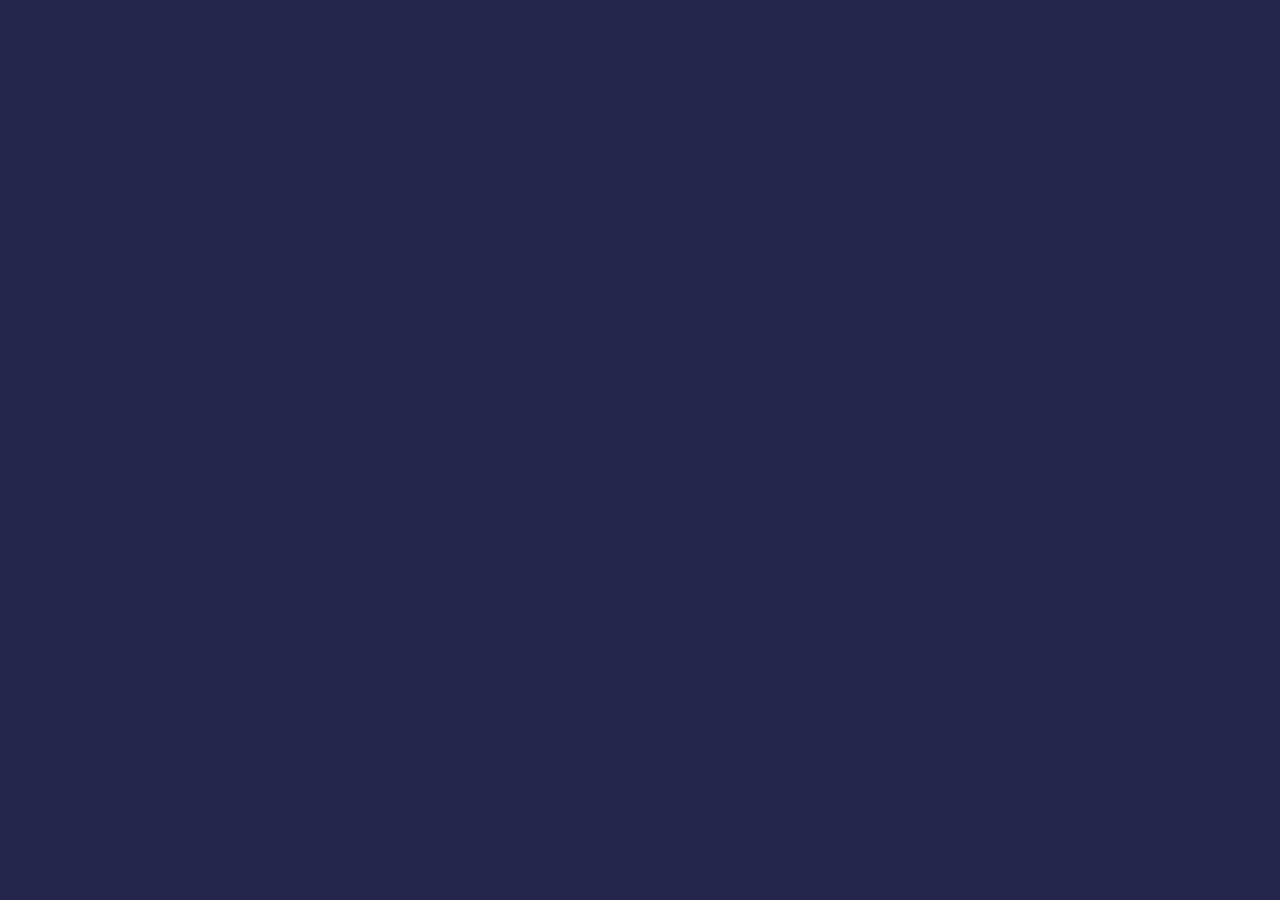
==== commit 1f8f9335: "Auto-generated commit" ====
--- a/browser/index.html
+++ b/browser/index.html
@@ -1,14 +1,13 @@
-<!DOCTYPE html><html lang="en" data-beasties-container><head>
+<!doctype html>
+<html lang="en" data-beasties-container>
+<head>
   <meta charset="utf-8">
   <title>PortfolioSite</title>
-  <base href="https://raymondvalencia.github.io/">
+  <base href="/">
   <meta name="viewport" content="width=device-width, initial-scale=1">
   <link rel="icon" type="image/x-icon" href="favicon.ico">
-<style>@font-face{font-display:block;font-family:bootstrap-icons;src:url("./media/bootstrap-icons-CVBWLLHT.woff2?e34853135f9e39acf64315236852cd5a") format("woff2"),url("./media/bootstrap-icons-VQNJTM6Q.woff?e34853135f9e39acf64315236852cd5a") format("woff")}.bi:before{display:inline-block;font-family:bootstrap-icons!important;font-style:normal;font-weight:400!important;font-variant:normal;text-transform:none;line-height:1;vertical-align:-.125em;-webkit-font-smoothing:antialiased;-moz-osx-font-smoothing:grayscale}.bi-bootstrap:before{content:"\f1a8"}.bi-braces:before{content:"\f1c9"}.bi-github:before{content:"\f3ed"}.bi-linkedin:before{content:"\f472"}.bi-database:before{content:"\f8c4"}:root{--bs-blue: #0d6efd;--bs-indigo: #6610f2;--bs-purple: #6f42c1;--bs-pink: #d63384;--bs-red: #dc3545;--bs-orange: #fd7e14;--bs-yellow: #ffc107;--bs-green: #198754;--bs-teal: #20c997;--bs-cyan: #0dcaf0;--bs-black: #000;--bs-white: #fff;--bs-gray: #6c757d;--bs-gray-dark: #343a40;--bs-gray-100: #f8f9fa;--bs-gray-200: #e9ecef;--bs-gray-300: #dee2e6;--bs-gray-400: #ced4da;--bs-gray-500: #adb5bd;--bs-gray-600: #6c757d;--bs-gray-700: #495057;--bs-gray-800: #343a40;--bs-gray-900: #212529;--bs-primary: #464866;--bs-secondary: #25274D;--bs-success: #198754;--bs-info: #2E9CCA;--bs-warning: #ffc107;--bs-danger: #dc3545;--bs-light: #f8f9fa;--bs-dark: #212529;--bs-primary-rgb: 70, 72, 102;--bs-secondary-rgb: 37, 39, 77;--bs-success-rgb: 25, 135, 84;--bs-info-rgb: 46, 156, 202;--bs-warning-rgb: 255, 193, 7;--bs-danger-rgb: 220, 53, 69;--bs-light-rgb: 248, 249, 250;--bs-dark-rgb: 33, 37, 41;--bs-primary-text-emphasis: rgb(28, 28.8, 40.8);--bs-secondary-text-emphasis: rgb(14.8, 15.6, 30.8);--bs-success-text-emphasis: rgb(10, 54, 33.6);--bs-info-text-emphasis: rgb(18.4, 62.4, 80.8);--bs-warning-text-emphasis: rgb(102, 77.2, 2.8);--bs-danger-text-emphasis: rgb(88, 21.2, 27.6);--bs-light-text-emphasis: #495057;--bs-dark-text-emphasis: #495057;--bs-primary-bg-subtle: rgb(218, 218.4, 224.4);--bs-secondary-bg-subtle: rgb(211.4, 211.8, 219.4);--bs-success-bg-subtle: rgb(209, 231, 220.8);--bs-info-bg-subtle: rgb(213.2, 235.2, 244.4);--bs-warning-bg-subtle: rgb(255, 242.6, 205.4);--bs-danger-bg-subtle: rgb(248, 214.6, 217.8);--bs-light-bg-subtle: rgb(251.5, 252, 252.5);--bs-dark-bg-subtle: #ced4da;--bs-primary-border-subtle: rgb(181, 181.8, 193.8);--bs-secondary-border-subtle: rgb(167.8, 168.6, 183.8);--bs-success-border-subtle: rgb(163, 207, 186.6);--bs-info-border-subtle: rgb(171.4, 215.4, 233.8);--bs-warning-border-subtle: rgb(255, 230.2, 155.8);--bs-danger-border-subtle: rgb(241, 174.2, 180.6);--bs-light-border-subtle: #e9ecef;--bs-dark-border-subtle: #adb5bd;--bs-white-rgb: 255, 255, 255;--bs-black-rgb: 0, 0, 0;--bs-font-sans-serif: system-ui, -apple-system, "Segoe UI", Roboto, "Helvetica Neue", "Noto Sans", "Liberation Sans", Arial, sans-serif, "Apple Color Emoji", "Segoe UI Emoji", "Segoe UI Symbol", "Noto Color Emoji";--bs-font-monospace: SFMono-Regular, Menlo, Monaco, Consolas, "Liberation Mono", "Courier New", monospace;--bs-gradient: linear-gradient(180deg, rgba(255, 255, 255, .15), rgba(255, 255, 255, 0));--bs-body-font-family: var(--bs-font-sans-serif);--bs-body-font-size: 1rem;--bs-body-font-weight: 400;--bs-body-line-height: 1.5;--bs-body-color: #AAABB8;--bs-body-color-rgb: 170, 171, 184;--bs-body-bg: #fff;--bs-body-bg-rgb: 255, 255, 255;--bs-emphasis-color: #000;--bs-emphasis-color-rgb: 0, 0, 0;--bs-secondary-color: rgba(170, 171, 184, .75);--bs-secondary-color-rgb: 170, 171, 184;--bs-secondary-bg: #e9ecef;--bs-secondary-bg-rgb: 233, 236, 239;--bs-tertiary-color: rgba(170, 171, 184, .5);--bs-tertiary-color-rgb: 170, 171, 184;--bs-tertiary-bg: #f8f9fa;--bs-tertiary-bg-rgb: 248, 249, 250;--bs-heading-color: inherit;--bs-link-color: #464866;--bs-link-color-rgb: 70, 72, 102;--bs-link-decoration: underline;--bs-link-hover-color: rgb(56, 57.6, 81.6);--bs-link-hover-color-rgb: 56, 58, 82;--bs-code-color: #d63384;--bs-highlight-color: #AAABB8;--bs-highlight-bg: rgb(255, 242.6, 205.4);--bs-border-width: 1px;--bs-border-style: solid;--bs-border-color: #dee2e6;--bs-border-color-translucent: rgba(0, 0, 0, .175);--bs-border-radius: .375rem;--bs-border-radius-sm: .25rem;--bs-border-radius-lg: .5rem;--bs-border-radius-xl: 1rem;--bs-border-radius-xxl: 2rem;--bs-border-radius-2xl: var(--bs-border-radius-xxl);--bs-border-radius-pill: 50rem;--bs-box-shadow: 0 .5rem 1rem rgba(0, 0, 0, .15);--bs-box-shadow-sm: 0 .125rem .25rem rgba(0, 0, 0, .075);--bs-box-shadow-lg: 0 1rem 3rem rgba(0, 0, 0, .175);--bs-box-shadow-inset: inset 0 1px 2px rgba(0, 0, 0, .075);--bs-focus-ring-width: .25rem;--bs-focus-ring-opacity: .25;--bs-focus-ring-color: rgba(70, 72, 102, .25);--bs-form-valid-color: #198754;--bs-form-valid-border-color: #198754;--bs-form-invalid-color: #dc3545;--bs-form-invalid-border-color: #dc3545}*,*:before,*:after{box-sizing:border-box}@media (prefers-reduced-motion: no-preference){:root{scroll-behavior:smooth}}body{margin:0;font-family:var(--bs-body-font-family);font-size:var(--bs-body-font-size);font-weight:var(--bs-body-font-weight);line-height:var(--bs-body-line-height);color:var(--bs-body-color);text-align:var(--bs-body-text-align);background-color:var(--bs-body-bg);-webkit-text-size-adjust:100%;-webkit-tap-highlight-color:rgba(0,0,0,0)}h2,h1{margin-top:0;margin-bottom:.5rem;font-weight:500;line-height:1.2;color:var(--bs-heading-color)}h1{font-size:calc(1.375rem + 1.5vw)}@media (min-width: 1200px){h1{font-size:2.5rem}}h2{font-size:calc(1.325rem + .9vw)}@media (min-width: 1200px){h2{font-size:2rem}}p{margin-top:0;margin-bottom:1rem}ul{padding-left:2rem}ul{margin-top:0;margin-bottom:1rem}small{font-size:.875em}a{color:rgba(var(--bs-link-color-rgb),var(--bs-link-opacity, 1));text-decoration:underline}a:hover{--bs-link-color-rgb: var(--bs-link-hover-color-rgb)}a:not([href]):not([class]),a:not([href]):not([class]):hover{color:inherit;text-decoration:none}img{vertical-align:middle}button{border-radius:0}button:focus:not(:focus-visible){outline:0}button{margin:0;font-family:inherit;font-size:inherit;line-height:inherit}button{text-transform:none}button,[type=button]{-webkit-appearance:button}button:not(:disabled),[type=button]:not(:disabled){cursor:pointer}.container{--bs-gutter-x: 1.5rem;--bs-gutter-y: 0;width:100%;padding-right:calc(var(--bs-gutter-x) * .5);padding-left:calc(var(--bs-gutter-x) * .5);margin-right:auto;margin-left:auto}@media (min-width: 576px){.container{max-width:540px}}@media (min-width: 768px){.container{max-width:720px}}@media (min-width: 992px){.container{max-width:960px}}@media (min-width: 1200px){.container{max-width:1140px}}@media (min-width: 1400px){.container{max-width:1320px}}:root{--bs-breakpoint-xs: 0;--bs-breakpoint-sm: 576px;--bs-breakpoint-md: 768px;--bs-breakpoint-lg: 992px;--bs-breakpoint-xl: 1200px;--bs-breakpoint-xxl: 1400px}.btn{--bs-btn-padding-x: .75rem;--bs-btn-padding-y: .375rem;--bs-btn-font-family: ;--bs-btn-font-size: 1rem;--bs-btn-font-weight: 400;--bs-btn-line-height: 1.5;--bs-btn-color: var(--bs-body-color);--bs-btn-bg: transparent;--bs-btn-border-width: var(--bs-border-width);--bs-btn-border-color: transparent;--bs-btn-border-radius: var(--bs-border-radius);--bs-btn-hover-border-color: transparent;--bs-btn-box-shadow: inset 0 1px 0 rgba(255, 255, 255, .15), 0 1px 1px rgba(0, 0, 0, .075);--bs-btn-disabled-opacity: .65;--bs-btn-focus-box-shadow: 0 0 0 .25rem rgba(var(--bs-btn-focus-shadow-rgb), .5);display:inline-block;padding:var(--bs-btn-padding-y) var(--bs-btn-padding-x);font-family:var(--bs-btn-font-family);font-size:var(--bs-btn-font-size);font-weight:var(--bs-btn-font-weight);line-height:var(--bs-btn-line-height);color:var(--bs-btn-color);text-align:center;text-decoration:none;vertical-align:middle;cursor:pointer;-webkit-user-select:none;user-select:none;border:var(--bs-btn-border-width) solid var(--bs-btn-border-color);border-radius:var(--bs-btn-border-radius);background-color:var(--bs-btn-bg);transition:color .15s ease-in-out,background-color .15s ease-in-out,border-color .15s ease-in-out,box-shadow .15s ease-in-out}@media (prefers-reduced-motion: reduce){.btn{transition:none}}.btn:hover{color:var(--bs-btn-hover-color);background-color:var(--bs-btn-hover-bg);border-color:var(--bs-btn-hover-border-color)}.btn:focus-visible{color:var(--bs-btn-hover-color);background-color:var(--bs-btn-hover-bg);border-color:var(--bs-btn-hover-border-color);outline:0;box-shadow:var(--bs-btn-focus-box-shadow)}.btn:first-child:active{color:var(--bs-btn-active-color);background-color:var(--bs-btn-active-bg);border-color:var(--bs-btn-active-border-color)}.btn:first-child:active:focus-visible{box-shadow:var(--bs-btn-focus-box-shadow)}.btn:disabled{color:var(--bs-btn-disabled-color);pointer-events:none;background-color:var(--bs-btn-disabled-bg);border-color:var(--bs-btn-disabled-border-color);opacity:var(--bs-btn-disabled-opacity)}.btn-primary{--bs-btn-color: #fff;--bs-btn-bg: #464866;--bs-btn-border-color: #464866;--bs-btn-hover-color: #fff;--bs-btn-hover-bg: rgb(59.5, 61.2, 86.7);--bs-btn-hover-border-color: rgb(56, 57.6, 81.6);--bs-btn-focus-shadow-rgb: 98, 99, 125;--bs-btn-active-color: #fff;--bs-btn-active-bg: rgb(56, 57.6, 81.6);--bs-btn-active-border-color: rgb(52.5, 54, 76.5);--bs-btn-active-shadow: inset 0 3px 5px rgba(0, 0, 0, .125);--bs-btn-disabled-color: #fff;--bs-btn-disabled-bg: #464866;--bs-btn-disabled-border-color: #464866}.btn-outline-light{--bs-btn-color: #f8f9fa;--bs-btn-border-color: #f8f9fa;--bs-btn-hover-color: #000;--bs-btn-hover-bg: #f8f9fa;--bs-btn-hover-border-color: #f8f9fa;--bs-btn-focus-shadow-rgb: 248, 249, 250;--bs-btn-active-color: #000;--bs-btn-active-bg: #f8f9fa;--bs-btn-active-border-color: #f8f9fa;--bs-btn-active-shadow: inset 0 3px 5px rgba(0, 0, 0, .125);--bs-btn-disabled-color: #f8f9fa;--bs-btn-disabled-bg: transparent;--bs-btn-disabled-border-color: #f8f9fa;--bs-gradient: none}.collapse:not(.show){display:none}.nav-link{display:block;padding:var(--bs-nav-link-padding-y) var(--bs-nav-link-padding-x);font-size:var(--bs-nav-link-font-size);font-weight:var(--bs-nav-link-font-weight);color:var(--bs-nav-link-color);text-decoration:none;background:none;border:0;transition:color .15s ease-in-out,background-color .15s ease-in-out,border-color .15s ease-in-out}@media (prefers-reduced-motion: reduce){.nav-link{transition:none}}.nav-link:hover,.nav-link:focus{color:var(--bs-nav-link-hover-color)}.nav-link:focus-visible{outline:0;box-shadow:0 0 0 .25rem #46486640}.nav-link:disabled{color:var(--bs-nav-link-disabled-color);pointer-events:none;cursor:default}.navbar{--bs-navbar-padding-x: 0;--bs-navbar-padding-y: .5rem;--bs-navbar-color: rgba(var(--bs-emphasis-color-rgb), .65);--bs-navbar-hover-color: rgba(var(--bs-emphasis-color-rgb), .8);--bs-navbar-disabled-color: rgba(var(--bs-emphasis-color-rgb), .3);--bs-navbar-active-color: rgba(var(--bs-emphasis-color-rgb), 1);--bs-navbar-brand-padding-y: .3125rem;--bs-navbar-brand-margin-end: 1rem;--bs-navbar-brand-font-size: 1.25rem;--bs-navbar-brand-color: rgba(var(--bs-emphasis-color-rgb), 1);--bs-navbar-brand-hover-color: rgba(var(--bs-emphasis-color-rgb), 1);--bs-navbar-nav-link-padding-x: .5rem;--bs-navbar-toggler-padding-y: .25rem;--bs-navbar-toggler-padding-x: .75rem;--bs-navbar-toggler-font-size: 1.25rem;--bs-navbar-toggler-icon-bg: url("data:image/svg+xml,%3csvg xmlns='http://www.w3.org/2000/svg' viewBox='0 0 30 30'%3e%3cpath stroke='rgba%28170, 171, 184, 0.75%29' stroke-linecap='round' stroke-miterlimit='10' stroke-width='2' d='M4 7h22M4 15h22M4 23h22'/%3e%3c/svg%3e");--bs-navbar-toggler-border-color: rgba(var(--bs-emphasis-color-rgb), .15);--bs-navbar-toggler-border-radius: var(--bs-border-radius);--bs-navbar-toggler-focus-width: .25rem;--bs-navbar-toggler-transition: box-shadow .15s ease-in-out;position:relative;display:flex;flex-wrap:wrap;align-items:center;justify-content:space-between;padding:var(--bs-navbar-padding-y) var(--bs-navbar-padding-x)}.navbar-brand{padding-top:var(--bs-navbar-brand-padding-y);padding-bottom:var(--bs-navbar-brand-padding-y);margin-right:var(--bs-navbar-brand-margin-end);font-size:var(--bs-navbar-brand-font-size);color:var(--bs-navbar-brand-color);text-decoration:none;white-space:nowrap}.navbar-brand:hover,.navbar-brand:focus{color:var(--bs-navbar-brand-hover-color)}.navbar-nav{--bs-nav-link-padding-x: 0;--bs-nav-link-padding-y: .5rem;--bs-nav-link-font-weight: ;--bs-nav-link-color: var(--bs-navbar-color);--bs-nav-link-hover-color: var(--bs-navbar-hover-color);--bs-nav-link-disabled-color: var(--bs-navbar-disabled-color);display:flex;flex-direction:column;padding-left:0;margin-bottom:0;list-style:none}.navbar-nav .nav-link.active{color:var(--bs-navbar-active-color)}.navbar-collapse{flex-grow:1;flex-basis:100%;align-items:center}.navbar-toggler{padding:var(--bs-navbar-toggler-padding-y) var(--bs-navbar-toggler-padding-x);font-size:var(--bs-navbar-toggler-font-size);line-height:1;color:var(--bs-navbar-color);background-color:transparent;border:var(--bs-border-width) solid var(--bs-navbar-toggler-border-color);border-radius:var(--bs-navbar-toggler-border-radius);transition:var(--bs-navbar-toggler-transition)}@media (prefers-reduced-motion: reduce){.navbar-toggler{transition:none}}.navbar-toggler:hover{text-decoration:none}.navbar-toggler:focus{text-decoration:none;outline:0;box-shadow:0 0 0 var(--bs-navbar-toggler-focus-width)}.navbar-toggler-icon{display:inline-block;width:1.5em;height:1.5em;vertical-align:middle;background-image:var(--bs-navbar-toggler-icon-bg);background-repeat:no-repeat;background-position:center;background-size:100%}@media (min-width: 992px){.navbar-expand-lg{flex-wrap:nowrap;justify-content:flex-start}.navbar-expand-lg .navbar-nav{flex-direction:row}.navbar-expand-lg .navbar-nav .nav-link{padding-right:var(--bs-navbar-nav-link-padding-x);padding-left:var(--bs-navbar-nav-link-padding-x)}.navbar-expand-lg .navbar-collapse{display:flex!important;flex-basis:auto}.navbar-expand-lg .navbar-toggler{display:none}}.navbar-dark{--bs-navbar-color: rgba(255, 255, 255, .55);--bs-navbar-hover-color: rgba(255, 255, 255, .75);--bs-navbar-disabled-color: rgba(255, 255, 255, .25);--bs-navbar-active-color: #fff;--bs-navbar-brand-color: #fff;--bs-navbar-brand-hover-color: #fff;--bs-navbar-toggler-border-color: rgba(255, 255, 255, .1);--bs-navbar-toggler-icon-bg: url("data:image/svg+xml,%3csvg xmlns='http://www.w3.org/2000/svg' viewBox='0 0 30 30'%3e%3cpath stroke='rgba%28255, 255, 255, 0.55%29' stroke-linecap='round' stroke-miterlimit='10' stroke-width='2' d='M4 7h22M4 15h22M4 23h22'/%3e%3c/svg%3e")}:root{--bs-btn-close-filter: }:root{--bs-carousel-indicator-active-bg: #fff;--bs-carousel-caption-color: #fff;--bs-carousel-control-icon-filter: }.sticky-top{position:sticky;top:0;z-index:1020}.d-block{display:block!important}.d-flex{display:flex!important}.flex-wrap{flex-wrap:wrap!important}.justify-content-center{justify-content:center!important}.align-items-center{align-items:center!important}.mt-2{margin-top:.5rem!important}.mt-3{margin-top:1rem!important}.mt-4{margin-top:1.5rem!important}.me-2{margin-right:.5rem!important}.ms-auto{margin-left:auto!important}.px-3{padding-right:1rem!important;padding-left:1rem!important}.py-3{padding-top:1rem!important;padding-bottom:1rem!important}.gap-3{gap:1rem!important}.text-center{text-align:center!important}.text-light{--bs-text-opacity: 1;color:rgba(var(--bs-light-rgb),var(--bs-text-opacity))!important}.bg-dark{--bs-bg-opacity: 1;background-color:rgba(var(--bs-dark-rgb),var(--bs-bg-opacity))!important}:root{--color-primary-dark: #25274D;--color-primary-mid: #464866;--color-light-gray: #AAABB8;--color-accent-light: #2E9CCA;--color-accent-dark: #29648A;--color-accent-soft: #6CA0B6;--color-bg: #fff;--color-text-primary: var(--color-primary-dark);--color-text-secondary: var(--color-primary-mid)}.logo-img{height:40px;width:40px;object-fit:contain;filter:drop-shadow(0 0 4px rgba(46,156,202,.6))}body{margin:0;font-family:Consolas,Courier New,monospace;background-color:#25274d;background-image:url(/assets/circuit-bg.png);background-repeat:repeat;background-size:auto;background-attachment:fixed;background-position:top left}body:before{content:"";position:fixed;background:#25274dcc url("./media/circuit-overlay-BVTXHXVH.svg") center center/cover no-repeat;opacity:.2;z-index:-1;pointer-events:none;inset:0;width:100vw;height:100vh}
-</style><link rel="stylesheet" href="styles-34CS5YIS.css" media="print" onload="this.media='all'"><noscript><link rel="stylesheet" href="styles-34CS5YIS.css"></noscript><style ng-app-id="ng">nav.navbar[_ngcontent-ng-c1933300154]{padding:1rem 2rem;position:sticky;top:0;z-index:1000;background-color:#212529}nav.navbar[_ngcontent-ng-c1933300154]   .navbar-brand[_ngcontent-ng-c1933300154]{font-weight:700;font-size:1.25rem;color:#fff}nav.navbar[_ngcontent-ng-c1933300154]   .navbar-brand[_ngcontent-ng-c1933300154]:hover{color:#0d6efd}nav.navbar[_ngcontent-ng-c1933300154]   .navbar-toggler[_ngcontent-ng-c1933300154]{border-color:#ffffff1a}nav.navbar[_ngcontent-ng-c1933300154]   .navbar-toggler-icon[_ngcontent-ng-c1933300154]{background-image:url("data:image/svg+xml;charset=utf8,%3Csvg viewBox='0 0 30 30' xmlns='http://www.w3.org/2000/svg'%3E%3Cpath stroke='rgba%28255, 255, 255, 0.5%29' stroke-width='2' d='M4 7h22M4 15h22M4 23h22'/%3E%3C/svg%3E")}nav.navbar[_ngcontent-ng-c1933300154]   .nav-link[_ngcontent-ng-c1933300154]{color:#ccc;margin-left:1rem;transition:color .3s ease}nav.navbar[_ngcontent-ng-c1933300154]   .nav-link.active[_ngcontent-ng-c1933300154], nav.navbar[_ngcontent-ng-c1933300154]   .nav-link[_ngcontent-ng-c1933300154]:hover{color:#fff}.container[_ngcontent-ng-c1933300154]{padding-top:2rem}.footer[_ngcontent-ng-c1933300154]{background-color:var(--color-primary-dark);color:var(--color-light-gray);text-align:center;padding:1rem 0;font-size:.9rem}.footer[_ngcontent-ng-c1933300154]   .footer-link[_ngcontent-ng-c1933300154]{color:var(--color-bg);text-decoration:none;font-weight:500;display:inline-flex;align-items:center;gap:.3rem;margin:0 .5rem;transition:color .3s}.footer[_ngcontent-ng-c1933300154]   .footer-link[_ngcontent-ng-c1933300154]:hover{color:var(--color-accent-light)}.footer[_ngcontent-ng-c1933300154]   .footer-link[_ngcontent-ng-c1933300154]   i[_ngcontent-ng-c1933300154]{font-size:1.2rem}main[_ngcontent-ng-c1933300154]{min-height:calc(100vh - 100px);overflow:hidden;position:relative}</style><style ng-app-id="ng">.home[_ngcontent-ng-c1684853950]{position:relative;overflow:hidden;min-height:100vh;padding:4rem 2rem;text-align:center;color:var(--color-bg)}.home[_ngcontent-ng-c1684853950]:before{content:"";position:absolute;inset:0;z-index:-2}.home[_ngcontent-ng-c1684853950]   .photo-image[_ngcontent-ng-c1684853950]{width:150px;height:150px;border-radius:50%;object-fit:cover;margin-bottom:1rem;box-shadow:0 0 15px var(--color-accent-light);border:3px solid var(--color-accent-dark)}.home[_ngcontent-ng-c1684853950]   .bio[_ngcontent-ng-c1684853950]{margin:1rem auto;max-width:600px;font-size:1.1rem;color:var(--color-bg)}.home[_ngcontent-ng-c1684853950]   .cta-buttons[_ngcontent-ng-c1684853950]   .btn[_ngcontent-ng-c1684853950]{margin:.5rem}.home[_ngcontent-ng-c1684853950]   .tech-stack[_ngcontent-ng-c1684853950]   i[_ngcontent-ng-c1684853950]{font-size:2rem;margin:.5rem;color:var(--color-accent-light)}.home[_ngcontent-ng-c1684853950]   .social-icons[_ngcontent-ng-c1684853950]   a[_ngcontent-ng-c1684853950]{font-size:1.5rem;margin:.5rem;color:var(--color-light-gray);transition:color .3s}.home[_ngcontent-ng-c1684853950]   .social-icons[_ngcontent-ng-c1684853950]   a[_ngcontent-ng-c1684853950]:hover{color:var(--color-accent-light)}</style></head>
-<body><!--nghm--><script type="text/javascript" id="ng-event-dispatch-contract">(()=>{function p(t,n,r,o,e,i,f,m){return{eventType:t,event:n,targetElement:r,eic:o,timeStamp:e,eia:i,eirp:f,eiack:m}}function u(t){let n=[],r=e=>{n.push(e)};return{c:t,q:n,et:[],etc:[],d:r,h:e=>{r(p(e.type,e,e.target,t,Date.now()))}}}function s(t,n,r){for(let o=0;o<n.length;o++){let e=n[o];(r?t.etc:t.et).push(e),t.c.addEventListener(e,t.h,r)}}function c(t,n,r,o,e=window){let i=u(t);e._ejsas||(e._ejsas={}),e._ejsas[n]=i,s(i,r),s(i,o,!0)}window.__jsaction_bootstrap=c;})();
-</script><script>window.__jsaction_bootstrap(document.body,"ng",["click"],[]);</script>
-  <app-root ng-version="20.0.2" _nghost-ng-c1933300154 class="ng-tns-c1933300154-0" ngh="1" ng-server-context="ssg"><nav _ngcontent-ng-c1933300154 class="navbar navbar-expand-lg navbar-dark bg-dark sticky-top px-3 ng-tns-c1933300154-0"><a _ngcontent-ng-c1933300154 routerlink="/" class="navbar-brand d-flex align-items-center ng-tns-c1933300154-0" href="https://raymondvalencia.github.io/" jsaction="click:;"><img _ngcontent-ng-c1933300154 src="assets/rpv-logo-2.png" alt="RPV Logo" class="logo-img me-2 ng-tns-c1933300154-0"></a><button _ngcontent-ng-c1933300154 type="button" data-bs-toggle="collapse" data-bs-target="#navbarNav" aria-controls="navbarNav" aria-expanded="false" aria-label="Toggle navigation" class="navbar-toggler ng-tns-c1933300154-0"><span _ngcontent-ng-c1933300154 class="navbar-toggler-icon ng-tns-c1933300154-0"></span></button><div _ngcontent-ng-c1933300154 id="navbarNav" class="collapse navbar-collapse ng-tns-c1933300154-0"><ul _ngcontent-ng-c1933300154 class="navbar-nav ms-auto ng-tns-c1933300154-0"><li _ngcontent-ng-c1933300154 class="nav-item ng-tns-c1933300154-0"><a _ngcontent-ng-c1933300154 routerlink="/" routerlinkactive="active" class="nav-link ng-tns-c1933300154-0 active" href="https://raymondvalencia.github.io/" jsaction="click:;">Home</a></li><li _ngcontent-ng-c1933300154 class="nav-item ng-tns-c1933300154-0"><a _ngcontent-ng-c1933300154 routerlink="/projects" routerlinkactive="active" class="nav-link ng-tns-c1933300154-0" href="https://raymondvalencia.github.io/projects" jsaction="click:;">Projects</a></li><li _ngcontent-ng-c1933300154 class="nav-item ng-tns-c1933300154-0"><a _ngcontent-ng-c1933300154 routerlink="/experience" routerlinkactive="active" class="nav-link ng-tns-c1933300154-0" href="https://raymondvalencia.github.io/experience" jsaction="click:;">Experience</a></li></ul></div></nav><main _ngcontent-ng-c1933300154 class="ng-tns-c1933300154-0 ng-trigger ng-trigger-routeAnimations"><router-outlet _ngcontent-ng-c1933300154 class="ng-tns-c1933300154-0"></router-outlet><app-home _nghost-ng-c1684853950 class="ng-star-inserted" style ngh="0"><div _ngcontent-ng-c1684853950 class="home"><img _ngcontent-ng-c1684853950 src="/assets/my_image.jpg" alt="Profile Photo" class="photo-image"><h1 _ngcontent-ng-c1684853950>Hello there, I'm Raymond Valencia</h1><h2 _ngcontent-ng-c1684853950>Full Stack Developer — Backend Specialist</h2><p _ngcontent-ng-c1684853950 class="bio"> I build scalable, high-performance applications with a strong focus on backend architecture, clean APIs, and seamless integrations. </p><div _ngcontent-ng-c1684853950 class="cta-buttons"><a _ngcontent-ng-c1684853950 routerlink="/experience" class="btn btn-primary" href="https://raymondvalencia.github.io/experience" jsaction="click:;">Work Experiences</a><a _ngcontent-ng-c1684853950 routerlink="/projects" class="btn btn-outline-light" href="https://raymondvalencia.github.io/projects" jsaction="click:;">See My Projects</a></div><div _ngcontent-ng-c1684853950 class="social-icons mt-3"><a _ngcontent-ng-c1684853950 href="https://github.com/paolo1231" target="_blank" rel="noopener" aria-label="GitHub"><i _ngcontent-ng-c1684853950 class="bi bi-github"></i></a><a _ngcontent-ng-c1684853950 href="https://www.linkedin.com/in/rptvalencia/" target="_blank" rel="noopener" aria-label="LinkedIn"><i _ngcontent-ng-c1684853950 class="bi bi-linkedin"></i></a></div><div _ngcontent-ng-c1684853950 class="tech-stack mt-4"><i _ngcontent-ng-c1684853950 class="bi bi-nodejs"></i><i _ngcontent-ng-c1684853950 class="bi bi-bootstrap"></i><i _ngcontent-ng-c1684853950 class="bi bi-github"></i><i _ngcontent-ng-c1684853950 class="bi bi-database"></i><i _ngcontent-ng-c1684853950 class="bi bi-braces"></i></div></div></app-home><!----></main><footer _ngcontent-ng-c1933300154 class="footer bg-dark text-light text-center py-3 ng-tns-c1933300154-0"><div _ngcontent-ng-c1933300154 class="container d-flex justify-content-center align-items-center flex-wrap gap-3 ng-tns-c1933300154-0"><a _ngcontent-ng-c1933300154 href="https://github.com/paolo1231" target="_blank" rel="noopener noreferrer" class="footer-link ng-tns-c1933300154-0"><i _ngcontent-ng-c1933300154 class="bi bi-github ng-tns-c1933300154-0"></i> paolo1231 </a><a _ngcontent-ng-c1933300154 href="https://linkedin.com/in/rptvalencia" target="_blank" rel="noopener noreferrer" class="footer-link ng-tns-c1933300154-0"><i _ngcontent-ng-c1933300154 class="bi bi-linkedin ng-tns-c1933300154-0"></i> rptvalencia </a></div><small _ngcontent-ng-c1933300154 class="d-block mt-2 ng-tns-c1933300154-0">© 2025 Raymond Valencia. All rights reserved.</small></footer></app-root>
-<script src="scripts-Z6VWI63P.js" defer></script><script src="main-XBMUJ7GA.js" type="module"></script>
-
-<script id="ng-state" type="application/json">{"__nghData__":[{},{"c":{"17":[{"i":"c1684853950","r":1}]}}]}</script></body></html>+<style>:root{--bs-blue:#0d6efd;--bs-indigo:#6610f2;--bs-purple:#6f42c1;--bs-pink:#d63384;--bs-red:#dc3545;--bs-orange:#fd7e14;--bs-yellow:#ffc107;--bs-green:#198754;--bs-teal:#20c997;--bs-cyan:#0dcaf0;--bs-black:#000;--bs-white:#fff;--bs-gray:#6c757d;--bs-gray-dark:#343a40;--bs-gray-100:#f8f9fa;--bs-gray-200:#e9ecef;--bs-gray-300:#dee2e6;--bs-gray-400:#ced4da;--bs-gray-500:#adb5bd;--bs-gray-600:#6c757d;--bs-gray-700:#495057;--bs-gray-800:#343a40;--bs-gray-900:#212529;--bs-primary:#464866;--bs-secondary:#25274D;--bs-success:#198754;--bs-info:#2E9CCA;--bs-warning:#ffc107;--bs-danger:#dc3545;--bs-light:#f8f9fa;--bs-dark:#212529;--bs-primary-rgb:70, 72, 102;--bs-secondary-rgb:37, 39, 77;--bs-success-rgb:25, 135, 84;--bs-info-rgb:46, 156, 202;--bs-warning-rgb:255, 193, 7;--bs-danger-rgb:220, 53, 69;--bs-light-rgb:248, 249, 250;--bs-dark-rgb:33, 37, 41;--bs-primary-text-emphasis:rgb(28, 28.8, 40.8);--bs-secondary-text-emphasis:rgb(14.8, 15.6, 30.8);--bs-success-text-emphasis:rgb(10, 54, 33.6);--bs-info-text-emphasis:rgb(18.4, 62.4, 80.8);--bs-warning-text-emphasis:rgb(102, 77.2, 2.8);--bs-danger-text-emphasis:rgb(88, 21.2, 27.6);--bs-light-text-emphasis:#495057;--bs-dark-text-emphasis:#495057;--bs-primary-bg-subtle:rgb(218, 218.4, 224.4);--bs-secondary-bg-subtle:rgb(211.4, 211.8, 219.4);--bs-success-bg-subtle:rgb(209, 231, 220.8);--bs-info-bg-subtle:rgb(213.2, 235.2, 244.4);--bs-warning-bg-subtle:rgb(255, 242.6, 205.4);--bs-danger-bg-subtle:rgb(248, 214.6, 217.8);--bs-light-bg-subtle:rgb(251.5, 252, 252.5);--bs-dark-bg-subtle:#ced4da;--bs-primary-border-subtle:rgb(181, 181.8, 193.8);--bs-secondary-border-subtle:rgb(167.8, 168.6, 183.8);--bs-success-border-subtle:rgb(163, 207, 186.6);--bs-info-border-subtle:rgb(171.4, 215.4, 233.8);--bs-warning-border-subtle:rgb(255, 230.2, 155.8);--bs-danger-border-subtle:rgb(241, 174.2, 180.6);--bs-light-border-subtle:#e9ecef;--bs-dark-border-subtle:#adb5bd;--bs-white-rgb:255, 255, 255;--bs-black-rgb:0, 0, 0;--bs-font-sans-serif:system-ui, -apple-system, "Segoe UI", Roboto, "Helvetica Neue", "Noto Sans", "Liberation Sans", Arial, sans-serif, "Apple Color Emoji", "Segoe UI Emoji", "Segoe UI Symbol", "Noto Color Emoji";--bs-font-monospace:SFMono-Regular, Menlo, Monaco, Consolas, "Liberation Mono", "Courier New", monospace;--bs-gradient:linear-gradient(180deg, rgba(255, 255, 255, .15), rgba(255, 255, 255, 0));--bs-body-font-family:var(--bs-font-sans-serif);--bs-body-font-size:1rem;--bs-body-font-weight:400;--bs-body-line-height:1.5;--bs-body-color:#AAABB8;--bs-body-color-rgb:170, 171, 184;--bs-body-bg:#fff;--bs-body-bg-rgb:255, 255, 255;--bs-emphasis-color:#000;--bs-emphasis-color-rgb:0, 0, 0;--bs-secondary-color:rgba(170, 171, 184, .75);--bs-secondary-color-rgb:170, 171, 184;--bs-secondary-bg:#e9ecef;--bs-secondary-bg-rgb:233, 236, 239;--bs-tertiary-color:rgba(170, 171, 184, .5);--bs-tertiary-color-rgb:170, 171, 184;--bs-tertiary-bg:#f8f9fa;--bs-tertiary-bg-rgb:248, 249, 250;--bs-heading-color:inherit;--bs-link-color:#464866;--bs-link-color-rgb:70, 72, 102;--bs-link-decoration:underline;--bs-link-hover-color:rgb(56, 57.6, 81.6);--bs-link-hover-color-rgb:56, 58, 82;--bs-code-color:#d63384;--bs-highlight-color:#AAABB8;--bs-highlight-bg:rgb(255, 242.6, 205.4);--bs-border-width:1px;--bs-border-style:solid;--bs-border-color:#dee2e6;--bs-border-color-translucent:rgba(0, 0, 0, .175);--bs-border-radius:.375rem;--bs-border-radius-sm:.25rem;--bs-border-radius-lg:.5rem;--bs-border-radius-xl:1rem;--bs-border-radius-xxl:2rem;--bs-border-radius-2xl:var(--bs-border-radius-xxl);--bs-border-radius-pill:50rem;--bs-box-shadow:0 .5rem 1rem rgba(0, 0, 0, .15);--bs-box-shadow-sm:0 .125rem .25rem rgba(0, 0, 0, .075);--bs-box-shadow-lg:0 1rem 3rem rgba(0, 0, 0, .175);--bs-box-shadow-inset:inset 0 1px 2px rgba(0, 0, 0, .075);--bs-focus-ring-width:.25rem;--bs-focus-ring-opacity:.25;--bs-focus-ring-color:rgba(70, 72, 102, .25);--bs-form-valid-color:#198754;--bs-form-valid-border-color:#198754;--bs-form-invalid-color:#dc3545;--bs-form-invalid-border-color:#dc3545}*,*:before,*:after{box-sizing:border-box}@media (prefers-reduced-motion: no-preference){:root{scroll-behavior:smooth}}body{margin:0;font-family:var(--bs-body-font-family);font-size:var(--bs-body-font-size);font-weight:var(--bs-body-font-weight);line-height:var(--bs-body-line-height);color:var(--bs-body-color);text-align:var(--bs-body-text-align);background-color:var(--bs-body-bg);-webkit-text-size-adjust:100%;-webkit-tap-highlight-color:rgba(0,0,0,0)}:root{--bs-breakpoint-xs:0;--bs-breakpoint-sm:576px;--bs-breakpoint-md:768px;--bs-breakpoint-lg:992px;--bs-breakpoint-xl:1200px;--bs-breakpoint-xxl:1400px}:root{--bs-btn-close-filter: }:root{--bs-carousel-indicator-active-bg:#fff;--bs-carousel-caption-color:#fff;--bs-carousel-control-icon-filter: }:root{--color-primary-dark:#25274D;--color-primary-mid:#464866;--color-light-gray:#AAABB8;--color-accent-light:#2E9CCA;--color-accent-dark:#29648A;--color-accent-soft:#6CA0B6;--color-bg:#fff;--color-text-primary:var(--color-primary-dark);--color-text-secondary:var(--color-primary-mid)}body{margin:0;font-family:Consolas,Courier New,monospace;background-color:#25274d;background-image:url(/assets/circuit-bg.png);background-repeat:repeat;background-size:auto;background-attachment:fixed;background-position:top left}body:before{content:"";position:fixed;background:#25274dcc url("./media/circuit-overlay-BVTXHXVH.svg") center center/cover no-repeat;opacity:.2;z-index:-1;pointer-events:none;inset:0;width:100vw;height:100vh}</style><link rel="stylesheet" href="styles-34CS5YIS.css" media="print" onload="this.media='all'"><noscript><link rel="stylesheet" href="styles-34CS5YIS.css"></noscript></head>
+<body>
+  <app-root></app-root>
+<script src="scripts-Z6VWI63P.js" defer></script><script src="main-XBMUJ7GA.js" type="module"></script></body>
+</html>
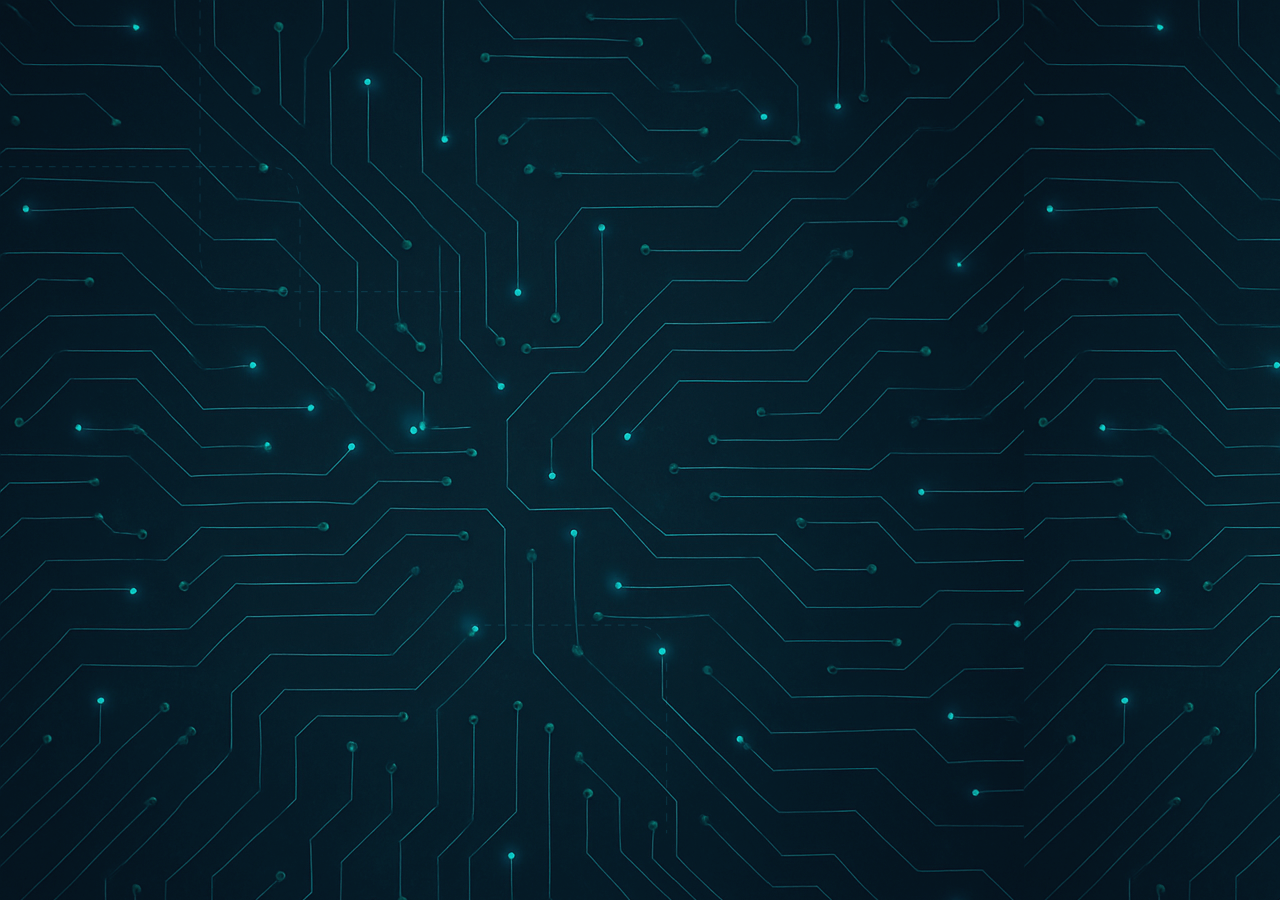
==== commit 7499abb2: "Auto-generated commit" ====
--- a/browser/index.html
+++ b/browser/index.html
@@ -6,8 +6,8 @@
   <base href="/">
   <meta name="viewport" content="width=device-width, initial-scale=1">
   <link rel="icon" type="image/x-icon" href="favicon.ico">
-<style>:root{--bs-blue:#0d6efd;--bs-indigo:#6610f2;--bs-purple:#6f42c1;--bs-pink:#d63384;--bs-red:#dc3545;--bs-orange:#fd7e14;--bs-yellow:#ffc107;--bs-green:#198754;--bs-teal:#20c997;--bs-cyan:#0dcaf0;--bs-black:#000;--bs-white:#fff;--bs-gray:#6c757d;--bs-gray-dark:#343a40;--bs-gray-100:#f8f9fa;--bs-gray-200:#e9ecef;--bs-gray-300:#dee2e6;--bs-gray-400:#ced4da;--bs-gray-500:#adb5bd;--bs-gray-600:#6c757d;--bs-gray-700:#495057;--bs-gray-800:#343a40;--bs-gray-900:#212529;--bs-primary:#464866;--bs-secondary:#25274D;--bs-success:#198754;--bs-info:#2E9CCA;--bs-warning:#ffc107;--bs-danger:#dc3545;--bs-light:#f8f9fa;--bs-dark:#212529;--bs-primary-rgb:70, 72, 102;--bs-secondary-rgb:37, 39, 77;--bs-success-rgb:25, 135, 84;--bs-info-rgb:46, 156, 202;--bs-warning-rgb:255, 193, 7;--bs-danger-rgb:220, 53, 69;--bs-light-rgb:248, 249, 250;--bs-dark-rgb:33, 37, 41;--bs-primary-text-emphasis:rgb(28, 28.8, 40.8);--bs-secondary-text-emphasis:rgb(14.8, 15.6, 30.8);--bs-success-text-emphasis:rgb(10, 54, 33.6);--bs-info-text-emphasis:rgb(18.4, 62.4, 80.8);--bs-warning-text-emphasis:rgb(102, 77.2, 2.8);--bs-danger-text-emphasis:rgb(88, 21.2, 27.6);--bs-light-text-emphasis:#495057;--bs-dark-text-emphasis:#495057;--bs-primary-bg-subtle:rgb(218, 218.4, 224.4);--bs-secondary-bg-subtle:rgb(211.4, 211.8, 219.4);--bs-success-bg-subtle:rgb(209, 231, 220.8);--bs-info-bg-subtle:rgb(213.2, 235.2, 244.4);--bs-warning-bg-subtle:rgb(255, 242.6, 205.4);--bs-danger-bg-subtle:rgb(248, 214.6, 217.8);--bs-light-bg-subtle:rgb(251.5, 252, 252.5);--bs-dark-bg-subtle:#ced4da;--bs-primary-border-subtle:rgb(181, 181.8, 193.8);--bs-secondary-border-subtle:rgb(167.8, 168.6, 183.8);--bs-success-border-subtle:rgb(163, 207, 186.6);--bs-info-border-subtle:rgb(171.4, 215.4, 233.8);--bs-warning-border-subtle:rgb(255, 230.2, 155.8);--bs-danger-border-subtle:rgb(241, 174.2, 180.6);--bs-light-border-subtle:#e9ecef;--bs-dark-border-subtle:#adb5bd;--bs-white-rgb:255, 255, 255;--bs-black-rgb:0, 0, 0;--bs-font-sans-serif:system-ui, -apple-system, "Segoe UI", Roboto, "Helvetica Neue", "Noto Sans", "Liberation Sans", Arial, sans-serif, "Apple Color Emoji", "Segoe UI Emoji", "Segoe UI Symbol", "Noto Color Emoji";--bs-font-monospace:SFMono-Regular, Menlo, Monaco, Consolas, "Liberation Mono", "Courier New", monospace;--bs-gradient:linear-gradient(180deg, rgba(255, 255, 255, .15), rgba(255, 255, 255, 0));--bs-body-font-family:var(--bs-font-sans-serif);--bs-body-font-size:1rem;--bs-body-font-weight:400;--bs-body-line-height:1.5;--bs-body-color:#AAABB8;--bs-body-color-rgb:170, 171, 184;--bs-body-bg:#fff;--bs-body-bg-rgb:255, 255, 255;--bs-emphasis-color:#000;--bs-emphasis-color-rgb:0, 0, 0;--bs-secondary-color:rgba(170, 171, 184, .75);--bs-secondary-color-rgb:170, 171, 184;--bs-secondary-bg:#e9ecef;--bs-secondary-bg-rgb:233, 236, 239;--bs-tertiary-color:rgba(170, 171, 184, .5);--bs-tertiary-color-rgb:170, 171, 184;--bs-tertiary-bg:#f8f9fa;--bs-tertiary-bg-rgb:248, 249, 250;--bs-heading-color:inherit;--bs-link-color:#464866;--bs-link-color-rgb:70, 72, 102;--bs-link-decoration:underline;--bs-link-hover-color:rgb(56, 57.6, 81.6);--bs-link-hover-color-rgb:56, 58, 82;--bs-code-color:#d63384;--bs-highlight-color:#AAABB8;--bs-highlight-bg:rgb(255, 242.6, 205.4);--bs-border-width:1px;--bs-border-style:solid;--bs-border-color:#dee2e6;--bs-border-color-translucent:rgba(0, 0, 0, .175);--bs-border-radius:.375rem;--bs-border-radius-sm:.25rem;--bs-border-radius-lg:.5rem;--bs-border-radius-xl:1rem;--bs-border-radius-xxl:2rem;--bs-border-radius-2xl:var(--bs-border-radius-xxl);--bs-border-radius-pill:50rem;--bs-box-shadow:0 .5rem 1rem rgba(0, 0, 0, .15);--bs-box-shadow-sm:0 .125rem .25rem rgba(0, 0, 0, .075);--bs-box-shadow-lg:0 1rem 3rem rgba(0, 0, 0, .175);--bs-box-shadow-inset:inset 0 1px 2px rgba(0, 0, 0, .075);--bs-focus-ring-width:.25rem;--bs-focus-ring-opacity:.25;--bs-focus-ring-color:rgba(70, 72, 102, .25);--bs-form-valid-color:#198754;--bs-form-valid-border-color:#198754;--bs-form-invalid-color:#dc3545;--bs-form-invalid-border-color:#dc3545}*,*:before,*:after{box-sizing:border-box}@media (prefers-reduced-motion: no-preference){:root{scroll-behavior:smooth}}body{margin:0;font-family:var(--bs-body-font-family);font-size:var(--bs-body-font-size);font-weight:var(--bs-body-font-weight);line-height:var(--bs-body-line-height);color:var(--bs-body-color);text-align:var(--bs-body-text-align);background-color:var(--bs-body-bg);-webkit-text-size-adjust:100%;-webkit-tap-highlight-color:rgba(0,0,0,0)}:root{--bs-breakpoint-xs:0;--bs-breakpoint-sm:576px;--bs-breakpoint-md:768px;--bs-breakpoint-lg:992px;--bs-breakpoint-xl:1200px;--bs-breakpoint-xxl:1400px}:root{--bs-btn-close-filter: }:root{--bs-carousel-indicator-active-bg:#fff;--bs-carousel-caption-color:#fff;--bs-carousel-control-icon-filter: }:root{--color-primary-dark:#25274D;--color-primary-mid:#464866;--color-light-gray:#AAABB8;--color-accent-light:#2E9CCA;--color-accent-dark:#29648A;--color-accent-soft:#6CA0B6;--color-bg:#fff;--color-text-primary:var(--color-primary-dark);--color-text-secondary:var(--color-primary-mid)}body{margin:0;font-family:Consolas,Courier New,monospace;background-color:#25274d;background-image:url(/assets/circuit-bg.png);background-repeat:repeat;background-size:auto;background-attachment:fixed;background-position:top left}body:before{content:"";position:fixed;background:#25274dcc url("./media/circuit-overlay-BVTXHXVH.svg") center center/cover no-repeat;opacity:.2;z-index:-1;pointer-events:none;inset:0;width:100vw;height:100vh}</style><link rel="stylesheet" href="styles-34CS5YIS.css" media="print" onload="this.media='all'"><noscript><link rel="stylesheet" href="styles-34CS5YIS.css"></noscript></head>
+<style>:root{--fa-style-family-brands:"Font Awesome 6 Brands";--fa-font-brands:normal 400 1em/1 "Font Awesome 6 Brands"}@font-face{font-family:"Font Awesome 6 Brands";font-style:normal;font-weight:400;font-display:block;src:url("./media/fa-brands-400-Q3XCMWHQ.woff2") format("woff2"),url("./media/fa-brands-400-R2XQZCET.ttf") format("truetype")}:root{--fa-font-regular:normal 400 1em/1 "Font Awesome 6 Free"}@font-face{font-family:"Font Awesome 6 Free";font-style:normal;font-weight:400;font-display:block;src:url("./media/fa-regular-400-QSNYFYRT.woff2") format("woff2"),url("./media/fa-regular-400-XUOPSR7E.ttf") format("truetype")}:root{--fa-style-family-classic:"Font Awesome 6 Free";--fa-font-solid:normal 900 1em/1 "Font Awesome 6 Free"}@font-face{font-family:"Font Awesome 6 Free";font-style:normal;font-weight:900;font-display:block;src:url("./media/fa-solid-900-5ZUYHGA7.woff2") format("woff2"),url("./media/fa-solid-900-PJNKLK6W.ttf") format("truetype")}:root{--bs-blue:#0d6efd;--bs-indigo:#6610f2;--bs-purple:#6f42c1;--bs-pink:#d63384;--bs-red:#dc3545;--bs-orange:#fd7e14;--bs-yellow:#ffc107;--bs-green:#198754;--bs-teal:#20c997;--bs-cyan:#0dcaf0;--bs-black:#000;--bs-white:#fff;--bs-gray:#6c757d;--bs-gray-dark:#343a40;--bs-gray-100:#f8f9fa;--bs-gray-200:#e9ecef;--bs-gray-300:#dee2e6;--bs-gray-400:#ced4da;--bs-gray-500:#adb5bd;--bs-gray-600:#6c757d;--bs-gray-700:#495057;--bs-gray-800:#343a40;--bs-gray-900:#212529;--bs-primary:#464866;--bs-secondary:#25274D;--bs-success:#198754;--bs-info:#2E9CCA;--bs-warning:#ffc107;--bs-danger:#dc3545;--bs-light:#f8f9fa;--bs-dark:#212529;--bs-primary-rgb:70, 72, 102;--bs-secondary-rgb:37, 39, 77;--bs-success-rgb:25, 135, 84;--bs-info-rgb:46, 156, 202;--bs-warning-rgb:255, 193, 7;--bs-danger-rgb:220, 53, 69;--bs-light-rgb:248, 249, 250;--bs-dark-rgb:33, 37, 41;--bs-primary-text-emphasis:rgb(28, 28.8, 40.8);--bs-secondary-text-emphasis:rgb(14.8, 15.6, 30.8);--bs-success-text-emphasis:rgb(10, 54, 33.6);--bs-info-text-emphasis:rgb(18.4, 62.4, 80.8);--bs-warning-text-emphasis:rgb(102, 77.2, 2.8);--bs-danger-text-emphasis:rgb(88, 21.2, 27.6);--bs-light-text-emphasis:#495057;--bs-dark-text-emphasis:#495057;--bs-primary-bg-subtle:rgb(218, 218.4, 224.4);--bs-secondary-bg-subtle:rgb(211.4, 211.8, 219.4);--bs-success-bg-subtle:rgb(209, 231, 220.8);--bs-info-bg-subtle:rgb(213.2, 235.2, 244.4);--bs-warning-bg-subtle:rgb(255, 242.6, 205.4);--bs-danger-bg-subtle:rgb(248, 214.6, 217.8);--bs-light-bg-subtle:rgb(251.5, 252, 252.5);--bs-dark-bg-subtle:#ced4da;--bs-primary-border-subtle:rgb(181, 181.8, 193.8);--bs-secondary-border-subtle:rgb(167.8, 168.6, 183.8);--bs-success-border-subtle:rgb(163, 207, 186.6);--bs-info-border-subtle:rgb(171.4, 215.4, 233.8);--bs-warning-border-subtle:rgb(255, 230.2, 155.8);--bs-danger-border-subtle:rgb(241, 174.2, 180.6);--bs-light-border-subtle:#e9ecef;--bs-dark-border-subtle:#adb5bd;--bs-white-rgb:255, 255, 255;--bs-black-rgb:0, 0, 0;--bs-font-sans-serif:system-ui, -apple-system, "Segoe UI", Roboto, "Helvetica Neue", "Noto Sans", "Liberation Sans", Arial, sans-serif, "Apple Color Emoji", "Segoe UI Emoji", "Segoe UI Symbol", "Noto Color Emoji";--bs-font-monospace:SFMono-Regular, Menlo, Monaco, Consolas, "Liberation Mono", "Courier New", monospace;--bs-gradient:linear-gradient(180deg, rgba(255, 255, 255, .15), rgba(255, 255, 255, 0));--bs-body-font-family:var(--bs-font-sans-serif);--bs-body-font-size:1rem;--bs-body-font-weight:400;--bs-body-line-height:1.5;--bs-body-color:#AAABB8;--bs-body-color-rgb:170, 171, 184;--bs-body-bg:#fff;--bs-body-bg-rgb:255, 255, 255;--bs-emphasis-color:#000;--bs-emphasis-color-rgb:0, 0, 0;--bs-secondary-color:rgba(170, 171, 184, .75);--bs-secondary-color-rgb:170, 171, 184;--bs-secondary-bg:#e9ecef;--bs-secondary-bg-rgb:233, 236, 239;--bs-tertiary-color:rgba(170, 171, 184, .5);--bs-tertiary-color-rgb:170, 171, 184;--bs-tertiary-bg:#f8f9fa;--bs-tertiary-bg-rgb:248, 249, 250;--bs-heading-color:inherit;--bs-link-color:#464866;--bs-link-color-rgb:70, 72, 102;--bs-link-decoration:underline;--bs-link-hover-color:rgb(56, 57.6, 81.6);--bs-link-hover-color-rgb:56, 58, 82;--bs-code-color:#d63384;--bs-highlight-color:#AAABB8;--bs-highlight-bg:rgb(255, 242.6, 205.4);--bs-border-width:1px;--bs-border-style:solid;--bs-border-color:#dee2e6;--bs-border-color-translucent:rgba(0, 0, 0, .175);--bs-border-radius:.375rem;--bs-border-radius-sm:.25rem;--bs-border-radius-lg:.5rem;--bs-border-radius-xl:1rem;--bs-border-radius-xxl:2rem;--bs-border-radius-2xl:var(--bs-border-radius-xxl);--bs-border-radius-pill:50rem;--bs-box-shadow:0 .5rem 1rem rgba(0, 0, 0, .15);--bs-box-shadow-sm:0 .125rem .25rem rgba(0, 0, 0, .075);--bs-box-shadow-lg:0 1rem 3rem rgba(0, 0, 0, .175);--bs-box-shadow-inset:inset 0 1px 2px rgba(0, 0, 0, .075);--bs-focus-ring-width:.25rem;--bs-focus-ring-opacity:.25;--bs-focus-ring-color:rgba(70, 72, 102, .25);--bs-form-valid-color:#198754;--bs-form-valid-border-color:#198754;--bs-form-invalid-color:#dc3545;--bs-form-invalid-border-color:#dc3545}*,*:before,*:after{box-sizing:border-box}@media (prefers-reduced-motion: no-preference){:root{scroll-behavior:smooth}}body{margin:0;font-family:var(--bs-body-font-family);font-size:var(--bs-body-font-size);font-weight:var(--bs-body-font-weight);line-height:var(--bs-body-line-height);color:var(--bs-body-color);text-align:var(--bs-body-text-align);background-color:var(--bs-body-bg);-webkit-text-size-adjust:100%;-webkit-tap-highlight-color:rgba(0,0,0,0)}:root{--bs-breakpoint-xs:0;--bs-breakpoint-sm:576px;--bs-breakpoint-md:768px;--bs-breakpoint-lg:992px;--bs-breakpoint-xl:1200px;--bs-breakpoint-xxl:1400px}:root{--bs-btn-close-filter: }:root{--bs-carousel-indicator-active-bg:#fff;--bs-carousel-caption-color:#fff;--bs-carousel-control-icon-filter: }:root{--color-primary-dark:#25274D;--color-primary-mid:#464866;--color-light-gray:#AAABB8;--color-accent-light:#2E9CCA;--color-accent-dark:#29648A;--color-accent-soft:#6CA0B6;--color-bg:#fff;--color-text-primary:var(--color-primary-dark);--color-text-secondary:var(--color-primary-mid)}body{margin:0;font-family:Consolas,Courier New,monospace;background-color:#25274d;background-image:url(/assets/circuit-bg.png);background-repeat:repeat;background-size:auto;background-attachment:fixed;background-position:top left}body:before{content:"";position:fixed;background:#25274dcc url("./media/circuit-overlay-BVTXHXVH.svg") center center/cover no-repeat;opacity:.2;z-index:-1;pointer-events:none;inset:0;width:100vw;height:100vh}</style><link rel="stylesheet" href="styles-2IV6MHZF.css" media="print" onload="this.media='all'"><noscript><link rel="stylesheet" href="styles-2IV6MHZF.css"></noscript></head>
 <body>
   <app-root></app-root>
-<script src="scripts-Z6VWI63P.js" defer></script><script src="main-XBMUJ7GA.js" type="module"></script></body>
+<script src="scripts-Z6VWI63P.js" defer></script><script src="main-PVU2OYRJ.js" type="module"></script></body>
 </html>
--- a/browser/styles-2IV6MHZF.css
+++ b/browser/styles-2IV6MHZF.css
@@ -0,0 +1 @@
+@charset "UTF-8";@font-face{font-display:block;font-family:bootstrap-icons;src:url("./media/bootstrap-icons-CVBWLLHT.woff2?e34853135f9e39acf64315236852cd5a") format("woff2"),url("./media/bootstrap-icons-VQNJTM6Q.woff?e34853135f9e39acf64315236852cd5a") format("woff")}.bi:before,[class^=bi-]:before,[class*=" bi-"]:before{display:inline-block;font-family:bootstrap-icons!important;font-style:normal;font-weight:400!important;font-variant:normal;text-transform:none;line-height:1;vertical-align:-.125em;-webkit-font-smoothing:antialiased;-moz-osx-font-smoothing:grayscale}.bi-123:before{content:"\f67f"}.bi-alarm-fill:before{content:"\f101"}.bi-alarm:before{content:"\f102"}.bi-align-bottom:before{content:"\f103"}.bi-align-center:before{content:"\f104"}.bi-align-end:before{content:"\f105"}.bi-align-middle:before{content:"\f106"}.bi-align-start:before{content:"\f107"}.bi-align-top:before{content:"\f108"}.bi-alt:before{content:"\f109"}.bi-app-indicator:before{content:"\f10a"}.bi-app:before{content:"\f10b"}.bi-archive-fill:before{content:"\f10c"}.bi-archive:before{content:"\f10d"}.bi-arrow-90deg-down:before{content:"\f10e"}.bi-arrow-90deg-left:before{content:"\f10f"}.bi-arrow-90deg-right:before{content:"\f110"}.bi-arrow-90deg-up:before{content:"\f111"}.bi-arrow-bar-down:before{content:"\f112"}.bi-arrow-bar-left:before{content:"\f113"}.bi-arrow-bar-right:before{content:"\f114"}.bi-arrow-bar-up:before{content:"\f115"}.bi-arrow-clockwise:before{content:"\f116"}.bi-arrow-counterclockwise:before{content:"\f117"}.bi-arrow-down-circle-fill:before{content:"\f118"}.bi-arrow-down-circle:before{content:"\f119"}.bi-arrow-down-left-circle-fill:before{content:"\f11a"}.bi-arrow-down-left-circle:before{content:"\f11b"}.bi-arrow-down-left-square-fill:before{content:"\f11c"}.bi-arrow-down-left-square:before{content:"\f11d"}.bi-arrow-down-left:before{content:"\f11e"}.bi-arrow-down-right-circle-fill:before{content:"\f11f"}.bi-arrow-down-right-circle:before{content:"\f120"}.bi-arrow-down-right-square-fill:before{content:"\f121"}.bi-arrow-down-right-square:before{content:"\f122"}.bi-arrow-down-right:before{content:"\f123"}.bi-arrow-down-short:before{content:"\f124"}.bi-arrow-down-square-fill:before{content:"\f125"}.bi-arrow-down-square:before{content:"\f126"}.bi-arrow-down-up:before{content:"\f127"}.bi-arrow-down:before{content:"\f128"}.bi-arrow-left-circle-fill:before{content:"\f129"}.bi-arrow-left-circle:before{content:"\f12a"}.bi-arrow-left-right:before{content:"\f12b"}.bi-arrow-left-short:before{content:"\f12c"}.bi-arrow-left-square-fill:before{content:"\f12d"}.bi-arrow-left-square:before{content:"\f12e"}.bi-arrow-left:before{content:"\f12f"}.bi-arrow-repeat:before{content:"\f130"}.bi-arrow-return-left:before{content:"\f131"}.bi-arrow-return-right:before{content:"\f132"}.bi-arrow-right-circle-fill:before{content:"\f133"}.bi-arrow-right-circle:before{content:"\f134"}.bi-arrow-right-short:before{content:"\f135"}.bi-arrow-right-square-fill:before{content:"\f136"}.bi-arrow-right-square:before{content:"\f137"}.bi-arrow-right:before{content:"\f138"}.bi-arrow-up-circle-fill:before{content:"\f139"}.bi-arrow-up-circle:before{content:"\f13a"}.bi-arrow-up-left-circle-fill:before{content:"\f13b"}.bi-arrow-up-left-circle:before{content:"\f13c"}.bi-arrow-up-left-square-fill:before{content:"\f13d"}.bi-arrow-up-left-square:before{content:"\f13e"}.bi-arrow-up-left:before{content:"\f13f"}.bi-arrow-up-right-circle-fill:before{content:"\f140"}.bi-arrow-up-right-circle:before{content:"\f141"}.bi-arrow-up-right-square-fill:before{content:"\f142"}.bi-arrow-up-right-square:before{content:"\f143"}.bi-arrow-up-right:before{content:"\f144"}.bi-arrow-up-short:before{content:"\f145"}.bi-arrow-up-square-fill:before{content:"\f146"}.bi-arrow-up-square:before{content:"\f147"}.bi-arrow-up:before{content:"\f148"}.bi-arrows-angle-contract:before{content:"\f149"}.bi-arrows-angle-expand:before{content:"\f14a"}.bi-arrows-collapse:before{content:"\f14b"}.bi-arrows-expand:before{content:"\f14c"}.bi-arrows-fullscreen:before{content:"\f14d"}.bi-arrows-move:before{content:"\f14e"}.bi-aspect-ratio-fill:before{content:"\f14f"}.bi-aspect-ratio:before{content:"\f150"}.bi-asterisk:before{content:"\f151"}.bi-at:before{content:"\f152"}.bi-award-fill:before{content:"\f153"}.bi-award:before{content:"\f154"}.bi-back:before{content:"\f155"}.bi-backspace-fill:before{content:"\f156"}.bi-backspace-reverse-fill:before{content:"\f157"}.bi-backspace-reverse:before{content:"\f158"}.bi-backspace:before{content:"\f159"}.bi-badge-3d-fill:before{content:"\f15a"}.bi-badge-3d:before{content:"\f15b"}.bi-badge-4k-fill:before{content:"\f15c"}.bi-badge-4k:before{content:"\f15d"}.bi-badge-8k-fill:before{content:"\f15e"}.bi-badge-8k:before{content:"\f15f"}.bi-badge-ad-fill:before{content:"\f160"}.bi-badge-ad:before{content:"\f161"}.bi-badge-ar-fill:before{content:"\f162"}.bi-badge-ar:before{content:"\f163"}.bi-badge-cc-fill:before{content:"\f164"}.bi-badge-cc:before{content:"\f165"}.bi-badge-hd-fill:before{content:"\f166"}.bi-badge-hd:before{content:"\f167"}.bi-badge-tm-fill:before{content:"\f168"}.bi-badge-tm:before{content:"\f169"}.bi-badge-vo-fill:before{content:"\f16a"}.bi-badge-vo:before{content:"\f16b"}.bi-badge-vr-fill:before{content:"\f16c"}.bi-badge-vr:before{content:"\f16d"}.bi-badge-wc-fill:before{content:"\f16e"}.bi-badge-wc:before{content:"\f16f"}.bi-bag-check-fill:before{content:"\f170"}.bi-bag-check:before{content:"\f171"}.bi-bag-dash-fill:before{content:"\f172"}.bi-bag-dash:before{content:"\f173"}.bi-bag-fill:before{content:"\f174"}.bi-bag-plus-fill:before{content:"\f175"}.bi-bag-plus:before{content:"\f176"}.bi-bag-x-fill:before{content:"\f177"}.bi-bag-x:before{content:"\f178"}.bi-bag:before{content:"\f179"}.bi-bar-chart-fill:before{content:"\f17a"}.bi-bar-chart-line-fill:before{content:"\f17b"}.bi-bar-chart-line:before{content:"\f17c"}.bi-bar-chart-steps:before{content:"\f17d"}.bi-bar-chart:before{content:"\f17e"}.bi-basket-fill:before{content:"\f17f"}.bi-basket:before{content:"\f180"}.bi-basket2-fill:before{content:"\f181"}.bi-basket2:before{content:"\f182"}.bi-basket3-fill:before{content:"\f183"}.bi-basket3:before{content:"\f184"}.bi-battery-charging:before{content:"\f185"}.bi-battery-full:before{content:"\f186"}.bi-battery-half:before{content:"\f187"}.bi-battery:before{content:"\f188"}.bi-bell-fill:before{content:"\f189"}.bi-bell:before{content:"\f18a"}.bi-bezier:before{content:"\f18b"}.bi-bezier2:before{content:"\f18c"}.bi-bicycle:before{content:"\f18d"}.bi-binoculars-fill:before{content:"\f18e"}.bi-binoculars:before{content:"\f18f"}.bi-blockquote-left:before{content:"\f190"}.bi-blockquote-right:before{content:"\f191"}.bi-book-fill:before{content:"\f192"}.bi-book-half:before{content:"\f193"}.bi-book:before{content:"\f194"}.bi-bookmark-check-fill:before{content:"\f195"}.bi-bookmark-check:before{content:"\f196"}.bi-bookmark-dash-fill:before{content:"\f197"}.bi-bookmark-dash:before{content:"\f198"}.bi-bookmark-fill:before{content:"\f199"}.bi-bookmark-heart-fill:before{content:"\f19a"}.bi-bookmark-heart:before{content:"\f19b"}.bi-bookmark-plus-fill:before{content:"\f19c"}.bi-bookmark-plus:before{content:"\f19d"}.bi-bookmark-star-fill:before{content:"\f19e"}.bi-bookmark-star:before{content:"\f19f"}.bi-bookmark-x-fill:before{content:"\f1a0"}.bi-bookmark-x:before{content:"\f1a1"}.bi-bookmark:before{content:"\f1a2"}.bi-bookmarks-fill:before{content:"\f1a3"}.bi-bookmarks:before{content:"\f1a4"}.bi-bookshelf:before{content:"\f1a5"}.bi-bootstrap-fill:before{content:"\f1a6"}.bi-bootstrap-reboot:before{content:"\f1a7"}.bi-bootstrap:before{content:"\f1a8"}.bi-border-all:before{content:"\f1a9"}.bi-border-bottom:before{content:"\f1aa"}.bi-border-center:before{content:"\f1ab"}.bi-border-inner:before{content:"\f1ac"}.bi-border-left:before{content:"\f1ad"}.bi-border-middle:before{content:"\f1ae"}.bi-border-outer:before{content:"\f1af"}.bi-border-right:before{content:"\f1b0"}.bi-border-style:before{content:"\f1b1"}.bi-border-top:before{content:"\f1b2"}.bi-border-width:before{content:"\f1b3"}.bi-border:before{content:"\f1b4"}.bi-bounding-box-circles:before{content:"\f1b5"}.bi-bounding-box:before{content:"\f1b6"}.bi-box-arrow-down-left:before{content:"\f1b7"}.bi-box-arrow-down-right:before{content:"\f1b8"}.bi-box-arrow-down:before{content:"\f1b9"}.bi-box-arrow-in-down-left:before{content:"\f1ba"}.bi-box-arrow-in-down-right:before{content:"\f1bb"}.bi-box-arrow-in-down:before{content:"\f1bc"}.bi-box-arrow-in-left:before{content:"\f1bd"}.bi-box-arrow-in-right:before{content:"\f1be"}.bi-box-arrow-in-up-left:before{content:"\f1bf"}.bi-box-arrow-in-up-right:before{content:"\f1c0"}.bi-box-arrow-in-up:before{content:"\f1c1"}.bi-box-arrow-left:before{content:"\f1c2"}.bi-box-arrow-right:before{content:"\f1c3"}.bi-box-arrow-up-left:before{content:"\f1c4"}.bi-box-arrow-up-right:before{content:"\f1c5"}.bi-box-arrow-up:before{content:"\f1c6"}.bi-box-seam:before{content:"\f1c7"}.bi-box:before{content:"\f1c8"}.bi-braces:before{content:"\f1c9"}.bi-bricks:before{content:"\f1ca"}.bi-briefcase-fill:before{content:"\f1cb"}.bi-briefcase:before{content:"\f1cc"}.bi-brightness-alt-high-fill:before{content:"\f1cd"}.bi-brightness-alt-high:before{content:"\f1ce"}.bi-brightness-alt-low-fill:before{content:"\f1cf"}.bi-brightness-alt-low:before{content:"\f1d0"}.bi-brightness-high-fill:before{content:"\f1d1"}.bi-brightness-high:before{content:"\f1d2"}.bi-brightness-low-fill:before{content:"\f1d3"}.bi-brightness-low:before{content:"\f1d4"}.bi-broadcast-pin:before{content:"\f1d5"}.bi-broadcast:before{content:"\f1d6"}.bi-brush-fill:before{content:"\f1d7"}.bi-brush:before{content:"\f1d8"}.bi-bucket-fill:before{content:"\f1d9"}.bi-bucket:before{content:"\f1da"}.bi-bug-fill:before{content:"\f1db"}.bi-bug:before{content:"\f1dc"}.bi-building:before{content:"\f1dd"}.bi-bullseye:before{content:"\f1de"}.bi-calculator-fill:before{content:"\f1df"}.bi-calculator:before{content:"\f1e0"}.bi-calendar-check-fill:before{content:"\f1e1"}.bi-calendar-check:before{content:"\f1e2"}.bi-calendar-date-fill:before{content:"\f1e3"}.bi-calendar-date:before{content:"\f1e4"}.bi-calendar-day-fill:before{content:"\f1e5"}.bi-calendar-day:before{content:"\f1e6"}.bi-calendar-event-fill:before{content:"\f1e7"}.bi-calendar-event:before{content:"\f1e8"}.bi-calendar-fill:before{content:"\f1e9"}.bi-calendar-minus-fill:before{content:"\f1ea"}.bi-calendar-minus:before{content:"\f1eb"}.bi-calendar-month-fill:before{content:"\f1ec"}.bi-calendar-month:before{content:"\f1ed"}.bi-calendar-plus-fill:before{content:"\f1ee"}.bi-calendar-plus:before{content:"\f1ef"}.bi-calendar-range-fill:before{content:"\f1f0"}.bi-calendar-range:before{content:"\f1f1"}.bi-calendar-week-fill:before{content:"\f1f2"}.bi-calendar-week:before{content:"\f1f3"}.bi-calendar-x-fill:before{content:"\f1f4"}.bi-calendar-x:before{content:"\f1f5"}.bi-calendar:before{content:"\f1f6"}.bi-calendar2-check-fill:before{content:"\f1f7"}.bi-calendar2-check:before{content:"\f1f8"}.bi-calendar2-date-fill:before{content:"\f1f9"}.bi-calendar2-date:before{content:"\f1fa"}.bi-calendar2-day-fill:before{content:"\f1fb"}.bi-calendar2-day:before{content:"\f1fc"}.bi-calendar2-event-fill:before{content:"\f1fd"}.bi-calendar2-event:before{content:"\f1fe"}.bi-calendar2-fill:before{content:"\f1ff"}.bi-calendar2-minus-fill:before{content:"\f200"}.bi-calendar2-minus:before{content:"\f201"}.bi-calendar2-month-fill:before{content:"\f202"}.bi-calendar2-month:before{content:"\f203"}.bi-calendar2-plus-fill:before{content:"\f204"}.bi-calendar2-plus:before{content:"\f205"}.bi-calendar2-range-fill:before{content:"\f206"}.bi-calendar2-range:before{content:"\f207"}.bi-calendar2-week-fill:before{content:"\f208"}.bi-calendar2-week:before{content:"\f209"}.bi-calendar2-x-fill:before{content:"\f20a"}.bi-calendar2-x:before{content:"\f20b"}.bi-calendar2:before{content:"\f20c"}.bi-calendar3-event-fill:before{content:"\f20d"}.bi-calendar3-event:before{content:"\f20e"}.bi-calendar3-fill:before{content:"\f20f"}.bi-calendar3-range-fill:before{content:"\f210"}.bi-calendar3-range:before{content:"\f211"}.bi-calendar3-week-fill:before{content:"\f212"}.bi-calendar3-week:before{content:"\f213"}.bi-calendar3:before{content:"\f214"}.bi-calendar4-event:before{content:"\f215"}.bi-calendar4-range:before{content:"\f216"}.bi-calendar4-week:before{content:"\f217"}.bi-calendar4:before{content:"\f218"}.bi-camera-fill:before{content:"\f219"}.bi-camera-reels-fill:before{content:"\f21a"}.bi-camera-reels:before{content:"\f21b"}.bi-camera-video-fill:before{content:"\f21c"}.bi-camera-video-off-fill:before{content:"\f21d"}.bi-camera-video-off:before{content:"\f21e"}.bi-camera-video:before{content:"\f21f"}.bi-camera:before{content:"\f220"}.bi-camera2:before{content:"\f221"}.bi-capslock-fill:before{content:"\f222"}.bi-capslock:before{content:"\f223"}.bi-card-checklist:before{content:"\f224"}.bi-card-heading:before{content:"\f225"}.bi-card-image:before{content:"\f226"}.bi-card-list:before{content:"\f227"}.bi-card-text:before{content:"\f228"}.bi-caret-down-fill:before{content:"\f229"}.bi-caret-down-square-fill:before{content:"\f22a"}.bi-caret-down-square:before{content:"\f22b"}.bi-caret-down:before{content:"\f22c"}.bi-caret-left-fill:before{content:"\f22d"}.bi-caret-left-square-fill:before{content:"\f22e"}.bi-caret-left-square:before{content:"\f22f"}.bi-caret-left:before{content:"\f230"}.bi-caret-right-fill:before{content:"\f231"}.bi-caret-right-square-fill:before{content:"\f232"}.bi-caret-right-square:before{content:"\f233"}.bi-caret-right:before{content:"\f234"}.bi-caret-up-fill:before{content:"\f235"}.bi-caret-up-square-fill:before{content:"\f236"}.bi-caret-up-square:before{content:"\f237"}.bi-caret-up:before{content:"\f238"}.bi-cart-check-fill:before{content:"\f239"}.bi-cart-check:before{content:"\f23a"}.bi-cart-dash-fill:before{content:"\f23b"}.bi-cart-dash:before{content:"\f23c"}.bi-cart-fill:before{content:"\f23d"}.bi-cart-plus-fill:before{content:"\f23e"}.bi-cart-plus:before{content:"\f23f"}.bi-cart-x-fill:before{content:"\f240"}.bi-cart-x:before{content:"\f241"}.bi-cart:before{content:"\f242"}.bi-cart2:before{content:"\f243"}.bi-cart3:before{content:"\f244"}.bi-cart4:before{content:"\f245"}.bi-cash-stack:before{content:"\f246"}.bi-cash:before{content:"\f247"}.bi-cast:before{content:"\f248"}.bi-chat-dots-fill:before{content:"\f249"}.bi-chat-dots:before{content:"\f24a"}.bi-chat-fill:before{content:"\f24b"}.bi-chat-left-dots-fill:before{content:"\f24c"}.bi-chat-left-dots:before{content:"\f24d"}.bi-chat-left-fill:before{content:"\f24e"}.bi-chat-left-quote-fill:before{content:"\f24f"}.bi-chat-left-quote:before{content:"\f250"}.bi-chat-left-text-fill:before{content:"\f251"}.bi-chat-left-text:before{content:"\f252"}.bi-chat-left:before{content:"\f253"}.bi-chat-quote-fill:before{content:"\f254"}.bi-chat-quote:before{content:"\f255"}.bi-chat-right-dots-fill:before{content:"\f256"}.bi-chat-right-dots:before{content:"\f257"}.bi-chat-right-fill:before{content:"\f258"}.bi-chat-right-quote-fill:before{content:"\f259"}.bi-chat-right-quote:before{content:"\f25a"}.bi-chat-right-text-fill:before{content:"\f25b"}.bi-chat-right-text:before{content:"\f25c"}.bi-chat-right:before{content:"\f25d"}.bi-chat-square-dots-fill:before{content:"\f25e"}.bi-chat-square-dots:before{content:"\f25f"}.bi-chat-square-fill:before{content:"\f260"}.bi-chat-square-quote-fill:before{content:"\f261"}.bi-chat-square-quote:before{content:"\f262"}.bi-chat-square-text-fill:before{content:"\f263"}.bi-chat-square-text:before{content:"\f264"}.bi-chat-square:before{content:"\f265"}.bi-chat-text-fill:before{content:"\f266"}.bi-chat-text:before{content:"\f267"}.bi-chat:before{content:"\f268"}.bi-check-all:before{content:"\f269"}.bi-check-circle-fill:before{content:"\f26a"}.bi-check-circle:before{content:"\f26b"}.bi-check-square-fill:before{content:"\f26c"}.bi-check-square:before{content:"\f26d"}.bi-check:before{content:"\f26e"}.bi-check2-all:before{content:"\f26f"}.bi-check2-circle:before{content:"\f270"}.bi-check2-square:before{content:"\f271"}.bi-check2:before{content:"\f272"}.bi-chevron-bar-contract:before{content:"\f273"}.bi-chevron-bar-down:before{content:"\f274"}.bi-chevron-bar-expand:before{content:"\f275"}.bi-chevron-bar-left:before{content:"\f276"}.bi-chevron-bar-right:before{content:"\f277"}.bi-chevron-bar-up:before{content:"\f278"}.bi-chevron-compact-down:before{content:"\f279"}.bi-chevron-compact-left:before{content:"\f27a"}.bi-chevron-compact-right:before{content:"\f27b"}.bi-chevron-compact-up:before{content:"\f27c"}.bi-chevron-contract:before{content:"\f27d"}.bi-chevron-double-down:before{content:"\f27e"}.bi-chevron-double-left:before{content:"\f27f"}.bi-chevron-double-right:before{content:"\f280"}.bi-chevron-double-up:before{content:"\f281"}.bi-chevron-down:before{content:"\f282"}.bi-chevron-expand:before{content:"\f283"}.bi-chevron-left:before{content:"\f284"}.bi-chevron-right:before{content:"\f285"}.bi-chevron-up:before{content:"\f286"}.bi-circle-fill:before{content:"\f287"}.bi-circle-half:before{content:"\f288"}.bi-circle-square:before{content:"\f289"}.bi-circle:before{content:"\f28a"}.bi-clipboard-check:before{content:"\f28b"}.bi-clipboard-data:before{content:"\f28c"}.bi-clipboard-minus:before{content:"\f28d"}.bi-clipboard-plus:before{content:"\f28e"}.bi-clipboard-x:before{content:"\f28f"}.bi-clipboard:before{content:"\f290"}.bi-clock-fill:before{content:"\f291"}.bi-clock-history:before{content:"\f292"}.bi-clock:before{content:"\f293"}.bi-cloud-arrow-down-fill:before{content:"\f294"}.bi-cloud-arrow-down:before{content:"\f295"}.bi-cloud-arrow-up-fill:before{content:"\f296"}.bi-cloud-arrow-up:before{content:"\f297"}.bi-cloud-check-fill:before{content:"\f298"}.bi-cloud-check:before{content:"\f299"}.bi-cloud-download-fill:before{content:"\f29a"}.bi-cloud-download:before{content:"\f29b"}.bi-cloud-drizzle-fill:before{content:"\f29c"}.bi-cloud-drizzle:before{content:"\f29d"}.bi-cloud-fill:before{content:"\f29e"}.bi-cloud-fog-fill:before{content:"\f29f"}.bi-cloud-fog:before{content:"\f2a0"}.bi-cloud-fog2-fill:before{content:"\f2a1"}.bi-cloud-fog2:before{content:"\f2a2"}.bi-cloud-hail-fill:before{content:"\f2a3"}.bi-cloud-hail:before{content:"\f2a4"}.bi-cloud-haze-fill:before{content:"\f2a6"}.bi-cloud-haze:before{content:"\f2a7"}.bi-cloud-haze2-fill:before{content:"\f2a8"}.bi-cloud-lightning-fill:before{content:"\f2a9"}.bi-cloud-lightning-rain-fill:before{content:"\f2aa"}.bi-cloud-lightning-rain:before{content:"\f2ab"}.bi-cloud-lightning:before{content:"\f2ac"}.bi-cloud-minus-fill:before{content:"\f2ad"}.bi-cloud-minus:before{content:"\f2ae"}.bi-cloud-moon-fill:before{content:"\f2af"}.bi-cloud-moon:before{content:"\f2b0"}.bi-cloud-plus-fill:before{content:"\f2b1"}.bi-cloud-plus:before{content:"\f2b2"}.bi-cloud-rain-fill:before{content:"\f2b3"}.bi-cloud-rain-heavy-fill:before{content:"\f2b4"}.bi-cloud-rain-heavy:before{content:"\f2b5"}.bi-cloud-rain:before{content:"\f2b6"}.bi-cloud-slash-fill:before{content:"\f2b7"}.bi-cloud-slash:before{content:"\f2b8"}.bi-cloud-sleet-fill:before{content:"\f2b9"}.bi-cloud-sleet:before{content:"\f2ba"}.bi-cloud-snow-fill:before{content:"\f2bb"}.bi-cloud-snow:before{content:"\f2bc"}.bi-cloud-sun-fill:before{content:"\f2bd"}.bi-cloud-sun:before{content:"\f2be"}.bi-cloud-upload-fill:before{content:"\f2bf"}.bi-cloud-upload:before{content:"\f2c0"}.bi-cloud:before{content:"\f2c1"}.bi-clouds-fill:before{content:"\f2c2"}.bi-clouds:before{content:"\f2c3"}.bi-cloudy-fill:before{content:"\f2c4"}.bi-cloudy:before{content:"\f2c5"}.bi-code-slash:before{content:"\f2c6"}.bi-code-square:before{content:"\f2c7"}.bi-code:before{content:"\f2c8"}.bi-collection-fill:before{content:"\f2c9"}.bi-collection-play-fill:before{content:"\f2ca"}.bi-collection-play:before{content:"\f2cb"}.bi-collection:before{content:"\f2cc"}.bi-columns-gap:before{content:"\f2cd"}.bi-columns:before{content:"\f2ce"}.bi-command:before{content:"\f2cf"}.bi-compass-fill:before{content:"\f2d0"}.bi-compass:before{content:"\f2d1"}.bi-cone-striped:before{content:"\f2d2"}.bi-cone:before{content:"\f2d3"}.bi-controller:before{content:"\f2d4"}.bi-cpu-fill:before{content:"\f2d5"}.bi-cpu:before{content:"\f2d6"}.bi-credit-card-2-back-fill:before{content:"\f2d7"}.bi-credit-card-2-back:before{content:"\f2d8"}.bi-credit-card-2-front-fill:before{content:"\f2d9"}.bi-credit-card-2-front:before{content:"\f2da"}.bi-credit-card-fill:before{content:"\f2db"}.bi-credit-card:before{content:"\f2dc"}.bi-crop:before{content:"\f2dd"}.bi-cup-fill:before{content:"\f2de"}.bi-cup-straw:before{content:"\f2df"}.bi-cup:before{content:"\f2e0"}.bi-cursor-fill:before{content:"\f2e1"}.bi-cursor-text:before{content:"\f2e2"}.bi-cursor:before{content:"\f2e3"}.bi-dash-circle-dotted:before{content:"\f2e4"}.bi-dash-circle-fill:before{content:"\f2e5"}.bi-dash-circle:before{content:"\f2e6"}.bi-dash-square-dotted:before{content:"\f2e7"}.bi-dash-square-fill:before{content:"\f2e8"}.bi-dash-square:before{content:"\f2e9"}.bi-dash:before{content:"\f2ea"}.bi-diagram-2-fill:before{content:"\f2eb"}.bi-diagram-2:before{content:"\f2ec"}.bi-diagram-3-fill:before{content:"\f2ed"}.bi-diagram-3:before{content:"\f2ee"}.bi-diamond-fill:before{content:"\f2ef"}.bi-diamond-half:before{content:"\f2f0"}.bi-diamond:before{content:"\f2f1"}.bi-dice-1-fill:before{content:"\f2f2"}.bi-dice-1:before{content:"\f2f3"}.bi-dice-2-fill:before{content:"\f2f4"}.bi-dice-2:before{content:"\f2f5"}.bi-dice-3-fill:before{content:"\f2f6"}.bi-dice-3:before{content:"\f2f7"}.bi-dice-4-fill:before{content:"\f2f8"}.bi-dice-4:before{content:"\f2f9"}.bi-dice-5-fill:before{content:"\f2fa"}.bi-dice-5:before{content:"\f2fb"}.bi-dice-6-fill:before{content:"\f2fc"}.bi-dice-6:before{content:"\f2fd"}.bi-disc-fill:before{content:"\f2fe"}.bi-disc:before{content:"\f2ff"}.bi-discord:before{content:"\f300"}.bi-display-fill:before{content:"\f301"}.bi-display:before{content:"\f302"}.bi-distribute-horizontal:before{content:"\f303"}.bi-distribute-vertical:before{content:"\f304"}.bi-door-closed-fill:before{content:"\f305"}.bi-door-closed:before{content:"\f306"}.bi-door-open-fill:before{content:"\f307"}.bi-door-open:before{content:"\f308"}.bi-dot:before{content:"\f309"}.bi-download:before{content:"\f30a"}.bi-droplet-fill:before{content:"\f30b"}.bi-droplet-half:before{content:"\f30c"}.bi-droplet:before{content:"\f30d"}.bi-earbuds:before{content:"\f30e"}.bi-easel-fill:before{content:"\f30f"}.bi-easel:before{content:"\f310"}.bi-egg-fill:before{content:"\f311"}.bi-egg-fried:before{content:"\f312"}.bi-egg:before{content:"\f313"}.bi-eject-fill:before{content:"\f314"}.bi-eject:before{content:"\f315"}.bi-emoji-angry-fill:before{content:"\f316"}.bi-emoji-angry:before{content:"\f317"}.bi-emoji-dizzy-fill:before{content:"\f318"}.bi-emoji-dizzy:before{content:"\f319"}.bi-emoji-expressionless-fill:before{content:"\f31a"}.bi-emoji-expressionless:before{content:"\f31b"}.bi-emoji-frown-fill:before{content:"\f31c"}.bi-emoji-frown:before{content:"\f31d"}.bi-emoji-heart-eyes-fill:before{content:"\f31e"}.bi-emoji-heart-eyes:before{content:"\f31f"}.bi-emoji-laughing-fill:before{content:"\f320"}.bi-emoji-laughing:before{content:"\f321"}.bi-emoji-neutral-fill:before{content:"\f322"}.bi-emoji-neutral:before{content:"\f323"}.bi-emoji-smile-fill:before{content:"\f324"}.bi-emoji-smile-upside-down-fill:before{content:"\f325"}.bi-emoji-smile-upside-down:before{content:"\f326"}.bi-emoji-smile:before{content:"\f327"}.bi-emoji-sunglasses-fill:before{content:"\f328"}.bi-emoji-sunglasses:before{content:"\f329"}.bi-emoji-wink-fill:before{content:"\f32a"}.bi-emoji-wink:before{content:"\f32b"}.bi-envelope-fill:before{content:"\f32c"}.bi-envelope-open-fill:before{content:"\f32d"}.bi-envelope-open:before{content:"\f32e"}.bi-envelope:before{content:"\f32f"}.bi-eraser-fill:before{content:"\f330"}.bi-eraser:before{content:"\f331"}.bi-exclamation-circle-fill:before{content:"\f332"}.bi-exclamation-circle:before{content:"\f333"}.bi-exclamation-diamond-fill:before{content:"\f334"}.bi-exclamation-diamond:before{content:"\f335"}.bi-exclamation-octagon-fill:before{content:"\f336"}.bi-exclamation-octagon:before{content:"\f337"}.bi-exclamation-square-fill:before{content:"\f338"}.bi-exclamation-square:before{content:"\f339"}.bi-exclamation-triangle-fill:before{content:"\f33a"}.bi-exclamation-triangle:before{content:"\f33b"}.bi-exclamation:before{content:"\f33c"}.bi-exclude:before{content:"\f33d"}.bi-eye-fill:before{content:"\f33e"}.bi-eye-slash-fill:before{content:"\f33f"}.bi-eye-slash:before{content:"\f340"}.bi-eye:before{content:"\f341"}.bi-eyedropper:before{content:"\f342"}.bi-eyeglasses:before{content:"\f343"}.bi-facebook:before{content:"\f344"}.bi-file-arrow-down-fill:before{content:"\f345"}.bi-file-arrow-down:before{content:"\f346"}.bi-file-arrow-up-fill:before{content:"\f347"}.bi-file-arrow-up:before{content:"\f348"}.bi-file-bar-graph-fill:before{content:"\f349"}.bi-file-bar-graph:before{content:"\f34a"}.bi-file-binary-fill:before{content:"\f34b"}.bi-file-binary:before{content:"\f34c"}.bi-file-break-fill:before{content:"\f34d"}.bi-file-break:before{content:"\f34e"}.bi-file-check-fill:before{content:"\f34f"}.bi-file-check:before{content:"\f350"}.bi-file-code-fill:before{content:"\f351"}.bi-file-code:before{content:"\f352"}.bi-file-diff-fill:before{content:"\f353"}.bi-file-diff:before{content:"\f354"}.bi-file-earmark-arrow-down-fill:before{content:"\f355"}.bi-file-earmark-arrow-down:before{content:"\f356"}.bi-file-earmark-arrow-up-fill:before{content:"\f357"}.bi-file-earmark-arrow-up:before{content:"\f358"}.bi-file-earmark-bar-graph-fill:before{content:"\f359"}.bi-file-earmark-bar-graph:before{content:"\f35a"}.bi-file-earmark-binary-fill:before{content:"\f35b"}.bi-file-earmark-binary:before{content:"\f35c"}.bi-file-earmark-break-fill:before{content:"\f35d"}.bi-file-earmark-break:before{content:"\f35e"}.bi-file-earmark-check-fill:before{content:"\f35f"}.bi-file-earmark-check:before{content:"\f360"}.bi-file-earmark-code-fill:before{content:"\f361"}.bi-file-earmark-code:before{content:"\f362"}.bi-file-earmark-diff-fill:before{content:"\f363"}.bi-file-earmark-diff:before{content:"\f364"}.bi-file-earmark-easel-fill:before{content:"\f365"}.bi-file-earmark-easel:before{content:"\f366"}.bi-file-earmark-excel-fill:before{content:"\f367"}.bi-file-earmark-excel:before{content:"\f368"}.bi-file-earmark-fill:before{content:"\f369"}.bi-file-earmark-font-fill:before{content:"\f36a"}.bi-file-earmark-font:before{content:"\f36b"}.bi-file-earmark-image-fill:before{content:"\f36c"}.bi-file-earmark-image:before{content:"\f36d"}.bi-file-earmark-lock-fill:before{content:"\f36e"}.bi-file-earmark-lock:before{content:"\f36f"}.bi-file-earmark-lock2-fill:before{content:"\f370"}.bi-file-earmark-lock2:before{content:"\f371"}.bi-file-earmark-medical-fill:before{content:"\f372"}.bi-file-earmark-medical:before{content:"\f373"}.bi-file-earmark-minus-fill:before{content:"\f374"}.bi-file-earmark-minus:before{content:"\f375"}.bi-file-earmark-music-fill:before{content:"\f376"}.bi-file-earmark-music:before{content:"\f377"}.bi-file-earmark-person-fill:before{content:"\f378"}.bi-file-earmark-person:before{content:"\f379"}.bi-file-earmark-play-fill:before{content:"\f37a"}.bi-file-earmark-play:before{content:"\f37b"}.bi-file-earmark-plus-fill:before{content:"\f37c"}.bi-file-earmark-plus:before{content:"\f37d"}.bi-file-earmark-post-fill:before{content:"\f37e"}.bi-file-earmark-post:before{content:"\f37f"}.bi-file-earmark-ppt-fill:before{content:"\f380"}.bi-file-earmark-ppt:before{content:"\f381"}.bi-file-earmark-richtext-fill:before{content:"\f382"}.bi-file-earmark-richtext:before{content:"\f383"}.bi-file-earmark-ruled-fill:before{content:"\f384"}.bi-file-earmark-ruled:before{content:"\f385"}.bi-file-earmark-slides-fill:before{content:"\f386"}.bi-file-earmark-slides:before{content:"\f387"}.bi-file-earmark-spreadsheet-fill:before{content:"\f388"}.bi-file-earmark-spreadsheet:before{content:"\f389"}.bi-file-earmark-text-fill:before{content:"\f38a"}.bi-file-earmark-text:before{content:"\f38b"}.bi-file-earmark-word-fill:before{content:"\f38c"}.bi-file-earmark-word:before{content:"\f38d"}.bi-file-earmark-x-fill:before{content:"\f38e"}.bi-file-earmark-x:before{content:"\f38f"}.bi-file-earmark-zip-fill:before{content:"\f390"}.bi-file-earmark-zip:before{content:"\f391"}.bi-file-earmark:before{content:"\f392"}.bi-file-easel-fill:before{content:"\f393"}.bi-file-easel:before{content:"\f394"}.bi-file-excel-fill:before{content:"\f395"}.bi-file-excel:before{content:"\f396"}.bi-file-fill:before{content:"\f397"}.bi-file-font-fill:before{content:"\f398"}.bi-file-font:before{content:"\f399"}.bi-file-image-fill:before{content:"\f39a"}.bi-file-image:before{content:"\f39b"}.bi-file-lock-fill:before{content:"\f39c"}.bi-file-lock:before{content:"\f39d"}.bi-file-lock2-fill:before{content:"\f39e"}.bi-file-lock2:before{content:"\f39f"}.bi-file-medical-fill:before{content:"\f3a0"}.bi-file-medical:before{content:"\f3a1"}.bi-file-minus-fill:before{content:"\f3a2"}.bi-file-minus:before{content:"\f3a3"}.bi-file-music-fill:before{content:"\f3a4"}.bi-file-music:before{content:"\f3a5"}.bi-file-person-fill:before{content:"\f3a6"}.bi-file-person:before{content:"\f3a7"}.bi-file-play-fill:before{content:"\f3a8"}.bi-file-play:before{content:"\f3a9"}.bi-file-plus-fill:before{content:"\f3aa"}.bi-file-plus:before{content:"\f3ab"}.bi-file-post-fill:before{content:"\f3ac"}.bi-file-post:before{content:"\f3ad"}.bi-file-ppt-fill:before{content:"\f3ae"}.bi-file-ppt:before{content:"\f3af"}.bi-file-richtext-fill:before{content:"\f3b0"}.bi-file-richtext:before{content:"\f3b1"}.bi-file-ruled-fill:before{content:"\f3b2"}.bi-file-ruled:before{content:"\f3b3"}.bi-file-slides-fill:before{content:"\f3b4"}.bi-file-slides:before{content:"\f3b5"}.bi-file-spreadsheet-fill:before{content:"\f3b6"}.bi-file-spreadsheet:before{content:"\f3b7"}.bi-file-text-fill:before{content:"\f3b8"}.bi-file-text:before{content:"\f3b9"}.bi-file-word-fill:before{content:"\f3ba"}.bi-file-word:before{content:"\f3bb"}.bi-file-x-fill:before{content:"\f3bc"}.bi-file-x:before{content:"\f3bd"}.bi-file-zip-fill:before{content:"\f3be"}.bi-file-zip:before{content:"\f3bf"}.bi-file:before{content:"\f3c0"}.bi-files-alt:before{content:"\f3c1"}.bi-files:before{content:"\f3c2"}.bi-film:before{content:"\f3c3"}.bi-filter-circle-fill:before{content:"\f3c4"}.bi-filter-circle:before{content:"\f3c5"}.bi-filter-left:before{content:"\f3c6"}.bi-filter-right:before{content:"\f3c7"}.bi-filter-square-fill:before{content:"\f3c8"}.bi-filter-square:before{content:"\f3c9"}.bi-filter:before{content:"\f3ca"}.bi-flag-fill:before{content:"\f3cb"}.bi-flag:before{content:"\f3cc"}.bi-flower1:before{content:"\f3cd"}.bi-flower2:before{content:"\f3ce"}.bi-flower3:before{content:"\f3cf"}.bi-folder-check:before{content:"\f3d0"}.bi-folder-fill:before{content:"\f3d1"}.bi-folder-minus:before{content:"\f3d2"}.bi-folder-plus:before{content:"\f3d3"}.bi-folder-symlink-fill:before{content:"\f3d4"}.bi-folder-symlink:before{content:"\f3d5"}.bi-folder-x:before{content:"\f3d6"}.bi-folder:before{content:"\f3d7"}.bi-folder2-open:before{content:"\f3d8"}.bi-folder2:before{content:"\f3d9"}.bi-fonts:before{content:"\f3da"}.bi-forward-fill:before{content:"\f3db"}.bi-forward:before{content:"\f3dc"}.bi-front:before{content:"\f3dd"}.bi-fullscreen-exit:before{content:"\f3de"}.bi-fullscreen:before{content:"\f3df"}.bi-funnel-fill:before{content:"\f3e0"}.bi-funnel:before{content:"\f3e1"}.bi-gear-fill:before{content:"\f3e2"}.bi-gear-wide-connected:before{content:"\f3e3"}.bi-gear-wide:before{content:"\f3e4"}.bi-gear:before{content:"\f3e5"}.bi-gem:before{content:"\f3e6"}.bi-geo-alt-fill:before{content:"\f3e7"}.bi-geo-alt:before{content:"\f3e8"}.bi-geo-fill:before{content:"\f3e9"}.bi-geo:before{content:"\f3ea"}.bi-gift-fill:before{content:"\f3eb"}.bi-gift:before{content:"\f3ec"}.bi-github:before{content:"\f3ed"}.bi-globe:before{content:"\f3ee"}.bi-globe2:before{content:"\f3ef"}.bi-google:before{content:"\f3f0"}.bi-graph-down:before{content:"\f3f1"}.bi-graph-up:before{content:"\f3f2"}.bi-grid-1x2-fill:before{content:"\f3f3"}.bi-grid-1x2:before{content:"\f3f4"}.bi-grid-3x2-gap-fill:before{content:"\f3f5"}.bi-grid-3x2-gap:before{content:"\f3f6"}.bi-grid-3x2:before{content:"\f3f7"}.bi-grid-3x3-gap-fill:before{content:"\f3f8"}.bi-grid-3x3-gap:before{content:"\f3f9"}.bi-grid-3x3:before{content:"\f3fa"}.bi-grid-fill:before{content:"\f3fb"}.bi-grid:before{content:"\f3fc"}.bi-grip-horizontal:before{content:"\f3fd"}.bi-grip-vertical:before{content:"\f3fe"}.bi-hammer:before{content:"\f3ff"}.bi-hand-index-fill:before{content:"\f400"}.bi-hand-index-thumb-fill:before{content:"\f401"}.bi-hand-index-thumb:before{content:"\f402"}.bi-hand-index:before{content:"\f403"}.bi-hand-thumbs-down-fill:before{content:"\f404"}.bi-hand-thumbs-down:before{content:"\f405"}.bi-hand-thumbs-up-fill:before{content:"\f406"}.bi-hand-thumbs-up:before{content:"\f407"}.bi-handbag-fill:before{content:"\f408"}.bi-handbag:before{content:"\f409"}.bi-hash:before{content:"\f40a"}.bi-hdd-fill:before{content:"\f40b"}.bi-hdd-network-fill:before{content:"\f40c"}.bi-hdd-network:before{content:"\f40d"}.bi-hdd-rack-fill:before{content:"\f40e"}.bi-hdd-rack:before{content:"\f40f"}.bi-hdd-stack-fill:before{content:"\f410"}.bi-hdd-stack:before{content:"\f411"}.bi-hdd:before{content:"\f412"}.bi-headphones:before{content:"\f413"}.bi-headset:before{content:"\f414"}.bi-heart-fill:before{content:"\f415"}.bi-heart-half:before{content:"\f416"}.bi-heart:before{content:"\f417"}.bi-heptagon-fill:before{content:"\f418"}.bi-heptagon-half:before{content:"\f419"}.bi-heptagon:before{content:"\f41a"}.bi-hexagon-fill:before{content:"\f41b"}.bi-hexagon-half:before{content:"\f41c"}.bi-hexagon:before{content:"\f41d"}.bi-hourglass-bottom:before{content:"\f41e"}.bi-hourglass-split:before{content:"\f41f"}.bi-hourglass-top:before{content:"\f420"}.bi-hourglass:before{content:"\f421"}.bi-house-door-fill:before{content:"\f422"}.bi-house-door:before{content:"\f423"}.bi-house-fill:before{content:"\f424"}.bi-house:before{content:"\f425"}.bi-hr:before{content:"\f426"}.bi-hurricane:before{content:"\f427"}.bi-image-alt:before{content:"\f428"}.bi-image-fill:before{content:"\f429"}.bi-image:before{content:"\f42a"}.bi-images:before{content:"\f42b"}.bi-inbox-fill:before{content:"\f42c"}.bi-inbox:before{content:"\f42d"}.bi-inboxes-fill:before{content:"\f42e"}.bi-inboxes:before{content:"\f42f"}.bi-info-circle-fill:before{content:"\f430"}.bi-info-circle:before{content:"\f431"}.bi-info-square-fill:before{content:"\f432"}.bi-info-square:before{content:"\f433"}.bi-info:before{content:"\f434"}.bi-input-cursor-text:before{content:"\f435"}.bi-input-cursor:before{content:"\f436"}.bi-instagram:before{content:"\f437"}.bi-intersect:before{content:"\f438"}.bi-journal-album:before{content:"\f439"}.bi-journal-arrow-down:before{content:"\f43a"}.bi-journal-arrow-up:before{content:"\f43b"}.bi-journal-bookmark-fill:before{content:"\f43c"}.bi-journal-bookmark:before{content:"\f43d"}.bi-journal-check:before{content:"\f43e"}.bi-journal-code:before{content:"\f43f"}.bi-journal-medical:before{content:"\f440"}.bi-journal-minus:before{content:"\f441"}.bi-journal-plus:before{content:"\f442"}.bi-journal-richtext:before{content:"\f443"}.bi-journal-text:before{content:"\f444"}.bi-journal-x:before{content:"\f445"}.bi-journal:before{content:"\f446"}.bi-journals:before{content:"\f447"}.bi-joystick:before{content:"\f448"}.bi-justify-left:before{content:"\f449"}.bi-justify-right:before{content:"\f44a"}.bi-justify:before{content:"\f44b"}.bi-kanban-fill:before{content:"\f44c"}.bi-kanban:before{content:"\f44d"}.bi-key-fill:before{content:"\f44e"}.bi-key:before{content:"\f44f"}.bi-keyboard-fill:before{content:"\f450"}.bi-keyboard:before{content:"\f451"}.bi-ladder:before{content:"\f452"}.bi-lamp-fill:before{content:"\f453"}.bi-lamp:before{content:"\f454"}.bi-laptop-fill:before{content:"\f455"}.bi-laptop:before{content:"\f456"}.bi-layer-backward:before{content:"\f457"}.bi-layer-forward:before{content:"\f458"}.bi-layers-fill:before{content:"\f459"}.bi-layers-half:before{content:"\f45a"}.bi-layers:before{content:"\f45b"}.bi-layout-sidebar-inset-reverse:before{content:"\f45c"}.bi-layout-sidebar-inset:before{content:"\f45d"}.bi-layout-sidebar-reverse:before{content:"\f45e"}.bi-layout-sidebar:before{content:"\f45f"}.bi-layout-split:before{content:"\f460"}.bi-layout-text-sidebar-reverse:before{content:"\f461"}.bi-layout-text-sidebar:before{content:"\f462"}.bi-layout-text-window-reverse:before{content:"\f463"}.bi-layout-text-window:before{content:"\f464"}.bi-layout-three-columns:before{content:"\f465"}.bi-layout-wtf:before{content:"\f466"}.bi-life-preserver:before{content:"\f467"}.bi-lightbulb-fill:before{content:"\f468"}.bi-lightbulb-off-fill:before{content:"\f469"}.bi-lightbulb-off:before{content:"\f46a"}.bi-lightbulb:before{content:"\f46b"}.bi-lightning-charge-fill:before{content:"\f46c"}.bi-lightning-charge:before{content:"\f46d"}.bi-lightning-fill:before{content:"\f46e"}.bi-lightning:before{content:"\f46f"}.bi-link-45deg:before{content:"\f470"}.bi-link:before{content:"\f471"}.bi-linkedin:before{content:"\f472"}.bi-list-check:before{content:"\f473"}.bi-list-nested:before{content:"\f474"}.bi-list-ol:before{content:"\f475"}.bi-list-stars:before{content:"\f476"}.bi-list-task:before{content:"\f477"}.bi-list-ul:before{content:"\f478"}.bi-list:before{content:"\f479"}.bi-lock-fill:before{content:"\f47a"}.bi-lock:before{content:"\f47b"}.bi-mailbox:before{content:"\f47c"}.bi-mailbox2:before{content:"\f47d"}.bi-map-fill:before{content:"\f47e"}.bi-map:before{content:"\f47f"}.bi-markdown-fill:before{content:"\f480"}.bi-markdown:before{content:"\f481"}.bi-mask:before{content:"\f482"}.bi-megaphone-fill:before{content:"\f483"}.bi-megaphone:before{content:"\f484"}.bi-menu-app-fill:before{content:"\f485"}.bi-menu-app:before{content:"\f486"}.bi-menu-button-fill:before{content:"\f487"}.bi-menu-button-wide-fill:before{content:"\f488"}.bi-menu-button-wide:before{content:"\f489"}.bi-menu-button:before{content:"\f48a"}.bi-menu-down:before{content:"\f48b"}.bi-menu-up:before{content:"\f48c"}.bi-mic-fill:before{content:"\f48d"}.bi-mic-mute-fill:before{content:"\f48e"}.bi-mic-mute:before{content:"\f48f"}.bi-mic:before{content:"\f490"}.bi-minecart-loaded:before{content:"\f491"}.bi-minecart:before{content:"\f492"}.bi-moisture:before{content:"\f493"}.bi-moon-fill:before{content:"\f494"}.bi-moon-stars-fill:before{content:"\f495"}.bi-moon-stars:before{content:"\f496"}.bi-moon:before{content:"\f497"}.bi-mouse-fill:before{content:"\f498"}.bi-mouse:before{content:"\f499"}.bi-mouse2-fill:before{content:"\f49a"}.bi-mouse2:before{content:"\f49b"}.bi-mouse3-fill:before{content:"\f49c"}.bi-mouse3:before{content:"\f49d"}.bi-music-note-beamed:before{content:"\f49e"}.bi-music-note-list:before{content:"\f49f"}.bi-music-note:before{content:"\f4a0"}.bi-music-player-fill:before{content:"\f4a1"}.bi-music-player:before{content:"\f4a2"}.bi-newspaper:before{content:"\f4a3"}.bi-node-minus-fill:before{content:"\f4a4"}.bi-node-minus:before{content:"\f4a5"}.bi-node-plus-fill:before{content:"\f4a6"}.bi-node-plus:before{content:"\f4a7"}.bi-nut-fill:before{content:"\f4a8"}.bi-nut:before{content:"\f4a9"}.bi-octagon-fill:before{content:"\f4aa"}.bi-octagon-half:before{content:"\f4ab"}.bi-octagon:before{content:"\f4ac"}.bi-option:before{content:"\f4ad"}.bi-outlet:before{content:"\f4ae"}.bi-paint-bucket:before{content:"\f4af"}.bi-palette-fill:before{content:"\f4b0"}.bi-palette:before{content:"\f4b1"}.bi-palette2:before{content:"\f4b2"}.bi-paperclip:before{content:"\f4b3"}.bi-paragraph:before{content:"\f4b4"}.bi-patch-check-fill:before{content:"\f4b5"}.bi-patch-check:before{content:"\f4b6"}.bi-patch-exclamation-fill:before{content:"\f4b7"}.bi-patch-exclamation:before{content:"\f4b8"}.bi-patch-minus-fill:before{content:"\f4b9"}.bi-patch-minus:before{content:"\f4ba"}.bi-patch-plus-fill:before{content:"\f4bb"}.bi-patch-plus:before{content:"\f4bc"}.bi-patch-question-fill:before{content:"\f4bd"}.bi-patch-question:before{content:"\f4be"}.bi-pause-btn-fill:before{content:"\f4bf"}.bi-pause-btn:before{content:"\f4c0"}.bi-pause-circle-fill:before{content:"\f4c1"}.bi-pause-circle:before{content:"\f4c2"}.bi-pause-fill:before{content:"\f4c3"}.bi-pause:before{content:"\f4c4"}.bi-peace-fill:before{content:"\f4c5"}.bi-peace:before{content:"\f4c6"}.bi-pen-fill:before{content:"\f4c7"}.bi-pen:before{content:"\f4c8"}.bi-pencil-fill:before{content:"\f4c9"}.bi-pencil-square:before{content:"\f4ca"}.bi-pencil:before{content:"\f4cb"}.bi-pentagon-fill:before{content:"\f4cc"}.bi-pentagon-half:before{content:"\f4cd"}.bi-pentagon:before{content:"\f4ce"}.bi-people-fill:before{content:"\f4cf"}.bi-people:before{content:"\f4d0"}.bi-percent:before{content:"\f4d1"}.bi-person-badge-fill:before{content:"\f4d2"}.bi-person-badge:before{content:"\f4d3"}.bi-person-bounding-box:before{content:"\f4d4"}.bi-person-check-fill:before{content:"\f4d5"}.bi-person-check:before{content:"\f4d6"}.bi-person-circle:before{content:"\f4d7"}.bi-person-dash-fill:before{content:"\f4d8"}.bi-person-dash:before{content:"\f4d9"}.bi-person-fill:before{content:"\f4da"}.bi-person-lines-fill:before{content:"\f4db"}.bi-person-plus-fill:before{content:"\f4dc"}.bi-person-plus:before{content:"\f4dd"}.bi-person-square:before{content:"\f4de"}.bi-person-x-fill:before{content:"\f4df"}.bi-person-x:before{content:"\f4e0"}.bi-person:before{content:"\f4e1"}.bi-phone-fill:before{content:"\f4e2"}.bi-phone-landscape-fill:before{content:"\f4e3"}.bi-phone-landscape:before{content:"\f4e4"}.bi-phone-vibrate-fill:before{content:"\f4e5"}.bi-phone-vibrate:before{content:"\f4e6"}.bi-phone:before{content:"\f4e7"}.bi-pie-chart-fill:before{content:"\f4e8"}.bi-pie-chart:before{content:"\f4e9"}.bi-pin-angle-fill:before{content:"\f4ea"}.bi-pin-angle:before{content:"\f4eb"}.bi-pin-fill:before{content:"\f4ec"}.bi-pin:before{content:"\f4ed"}.bi-pip-fill:before{content:"\f4ee"}.bi-pip:before{content:"\f4ef"}.bi-play-btn-fill:before{content:"\f4f0"}.bi-play-btn:before{content:"\f4f1"}.bi-play-circle-fill:before{content:"\f4f2"}.bi-play-circle:before{content:"\f4f3"}.bi-play-fill:before{content:"\f4f4"}.bi-play:before{content:"\f4f5"}.bi-plug-fill:before{content:"\f4f6"}.bi-plug:before{content:"\f4f7"}.bi-plus-circle-dotted:before{content:"\f4f8"}.bi-plus-circle-fill:before{content:"\f4f9"}.bi-plus-circle:before{content:"\f4fa"}.bi-plus-square-dotted:before{content:"\f4fb"}.bi-plus-square-fill:before{content:"\f4fc"}.bi-plus-square:before{content:"\f4fd"}.bi-plus:before{content:"\f4fe"}.bi-power:before{content:"\f4ff"}.bi-printer-fill:before{content:"\f500"}.bi-printer:before{content:"\f501"}.bi-puzzle-fill:before{content:"\f502"}.bi-puzzle:before{content:"\f503"}.bi-question-circle-fill:before{content:"\f504"}.bi-question-circle:before{content:"\f505"}.bi-question-diamond-fill:before{content:"\f506"}.bi-question-diamond:before{content:"\f507"}.bi-question-octagon-fill:before{content:"\f508"}.bi-question-octagon:before{content:"\f509"}.bi-question-square-fill:before{content:"\f50a"}.bi-question-square:before{content:"\f50b"}.bi-question:before{content:"\f50c"}.bi-rainbow:before{content:"\f50d"}.bi-receipt-cutoff:before{content:"\f50e"}.bi-receipt:before{content:"\f50f"}.bi-reception-0:before{content:"\f510"}.bi-reception-1:before{content:"\f511"}.bi-reception-2:before{content:"\f512"}.bi-reception-3:before{content:"\f513"}.bi-reception-4:before{content:"\f514"}.bi-record-btn-fill:before{content:"\f515"}.bi-record-btn:before{content:"\f516"}.bi-record-circle-fill:before{content:"\f517"}.bi-record-circle:before{content:"\f518"}.bi-record-fill:before{content:"\f519"}.bi-record:before{content:"\f51a"}.bi-record2-fill:before{content:"\f51b"}.bi-record2:before{content:"\f51c"}.bi-reply-all-fill:before{content:"\f51d"}.bi-reply-all:before{content:"\f51e"}.bi-reply-fill:before{content:"\f51f"}.bi-reply:before{content:"\f520"}.bi-rss-fill:before{content:"\f521"}.bi-rss:before{content:"\f522"}.bi-rulers:before{content:"\f523"}.bi-save-fill:before{content:"\f524"}.bi-save:before{content:"\f525"}.bi-save2-fill:before{content:"\f526"}.bi-save2:before{content:"\f527"}.bi-scissors:before{content:"\f528"}.bi-screwdriver:before{content:"\f529"}.bi-search:before{content:"\f52a"}.bi-segmented-nav:before{content:"\f52b"}.bi-server:before{content:"\f52c"}.bi-share-fill:before{content:"\f52d"}.bi-share:before{content:"\f52e"}.bi-shield-check:before{content:"\f52f"}.bi-shield-exclamation:before{content:"\f530"}.bi-shield-fill-check:before{content:"\f531"}.bi-shield-fill-exclamation:before{content:"\f532"}.bi-shield-fill-minus:before{content:"\f533"}.bi-shield-fill-plus:before{content:"\f534"}.bi-shield-fill-x:before{content:"\f535"}.bi-shield-fill:before{content:"\f536"}.bi-shield-lock-fill:before{content:"\f537"}.bi-shield-lock:before{content:"\f538"}.bi-shield-minus:before{content:"\f539"}.bi-shield-plus:before{content:"\f53a"}.bi-shield-shaded:before{content:"\f53b"}.bi-shield-slash-fill:before{content:"\f53c"}.bi-shield-slash:before{content:"\f53d"}.bi-shield-x:before{content:"\f53e"}.bi-shield:before{content:"\f53f"}.bi-shift-fill:before{content:"\f540"}.bi-shift:before{content:"\f541"}.bi-shop-window:before{content:"\f542"}.bi-shop:before{content:"\f543"}.bi-shuffle:before{content:"\f544"}.bi-signpost-2-fill:before{content:"\f545"}.bi-signpost-2:before{content:"\f546"}.bi-signpost-fill:before{content:"\f547"}.bi-signpost-split-fill:before{content:"\f548"}.bi-signpost-split:before{content:"\f549"}.bi-signpost:before{content:"\f54a"}.bi-sim-fill:before{content:"\f54b"}.bi-sim:before{content:"\f54c"}.bi-skip-backward-btn-fill:before{content:"\f54d"}.bi-skip-backward-btn:before{content:"\f54e"}.bi-skip-backward-circle-fill:before{content:"\f54f"}.bi-skip-backward-circle:before{content:"\f550"}.bi-skip-backward-fill:before{content:"\f551"}.bi-skip-backward:before{content:"\f552"}.bi-skip-end-btn-fill:before{content:"\f553"}.bi-skip-end-btn:before{content:"\f554"}.bi-skip-end-circle-fill:before{content:"\f555"}.bi-skip-end-circle:before{content:"\f556"}.bi-skip-end-fill:before{content:"\f557"}.bi-skip-end:before{content:"\f558"}.bi-skip-forward-btn-fill:before{content:"\f559"}.bi-skip-forward-btn:before{content:"\f55a"}.bi-skip-forward-circle-fill:before{content:"\f55b"}.bi-skip-forward-circle:before{content:"\f55c"}.bi-skip-forward-fill:before{content:"\f55d"}.bi-skip-forward:before{content:"\f55e"}.bi-skip-start-btn-fill:before{content:"\f55f"}.bi-skip-start-btn:before{content:"\f560"}.bi-skip-start-circle-fill:before{content:"\f561"}.bi-skip-start-circle:before{content:"\f562"}.bi-skip-start-fill:before{content:"\f563"}.bi-skip-start:before{content:"\f564"}.bi-slack:before{content:"\f565"}.bi-slash-circle-fill:before{content:"\f566"}.bi-slash-circle:before{content:"\f567"}.bi-slash-square-fill:before{content:"\f568"}.bi-slash-square:before{content:"\f569"}.bi-slash:before{content:"\f56a"}.bi-sliders:before{content:"\f56b"}.bi-smartwatch:before{content:"\f56c"}.bi-snow:before{content:"\f56d"}.bi-snow2:before{content:"\f56e"}.bi-snow3:before{content:"\f56f"}.bi-sort-alpha-down-alt:before{content:"\f570"}.bi-sort-alpha-down:before{content:"\f571"}.bi-sort-alpha-up-alt:before{content:"\f572"}.bi-sort-alpha-up:before{content:"\f573"}.bi-sort-down-alt:before{content:"\f574"}.bi-sort-down:before{content:"\f575"}.bi-sort-numeric-down-alt:before{content:"\f576"}.bi-sort-numeric-down:before{content:"\f577"}.bi-sort-numeric-up-alt:before{content:"\f578"}.bi-sort-numeric-up:before{content:"\f579"}.bi-sort-up-alt:before{content:"\f57a"}.bi-sort-up:before{content:"\f57b"}.bi-soundwave:before{content:"\f57c"}.bi-speaker-fill:before{content:"\f57d"}.bi-speaker:before{content:"\f57e"}.bi-speedometer:before{content:"\f57f"}.bi-speedometer2:before{content:"\f580"}.bi-spellcheck:before{content:"\f581"}.bi-square-fill:before{content:"\f582"}.bi-square-half:before{content:"\f583"}.bi-square:before{content:"\f584"}.bi-stack:before{content:"\f585"}.bi-star-fill:before{content:"\f586"}.bi-star-half:before{content:"\f587"}.bi-star:before{content:"\f588"}.bi-stars:before{content:"\f589"}.bi-stickies-fill:before{content:"\f58a"}.bi-stickies:before{content:"\f58b"}.bi-sticky-fill:before{content:"\f58c"}.bi-sticky:before{content:"\f58d"}.bi-stop-btn-fill:before{content:"\f58e"}.bi-stop-btn:before{content:"\f58f"}.bi-stop-circle-fill:before{content:"\f590"}.bi-stop-circle:before{content:"\f591"}.bi-stop-fill:before{content:"\f592"}.bi-stop:before{content:"\f593"}.bi-stoplights-fill:before{content:"\f594"}.bi-stoplights:before{content:"\f595"}.bi-stopwatch-fill:before{content:"\f596"}.bi-stopwatch:before{content:"\f597"}.bi-subtract:before{content:"\f598"}.bi-suit-club-fill:before{content:"\f599"}.bi-suit-club:before{content:"\f59a"}.bi-suit-diamond-fill:before{content:"\f59b"}.bi-suit-diamond:before{content:"\f59c"}.bi-suit-heart-fill:before{content:"\f59d"}.bi-suit-heart:before{content:"\f59e"}.bi-suit-spade-fill:before{content:"\f59f"}.bi-suit-spade:before{content:"\f5a0"}.bi-sun-fill:before{content:"\f5a1"}.bi-sun:before{content:"\f5a2"}.bi-sunglasses:before{content:"\f5a3"}.bi-sunrise-fill:before{content:"\f5a4"}.bi-sunrise:before{content:"\f5a5"}.bi-sunset-fill:before{content:"\f5a6"}.bi-sunset:before{content:"\f5a7"}.bi-symmetry-horizontal:before{content:"\f5a8"}.bi-symmetry-vertical:before{content:"\f5a9"}.bi-table:before{content:"\f5aa"}.bi-tablet-fill:before{content:"\f5ab"}.bi-tablet-landscape-fill:before{content:"\f5ac"}.bi-tablet-landscape:before{content:"\f5ad"}.bi-tablet:before{content:"\f5ae"}.bi-tag-fill:before{content:"\f5af"}.bi-tag:before{content:"\f5b0"}.bi-tags-fill:before{content:"\f5b1"}.bi-tags:before{content:"\f5b2"}.bi-telegram:before{content:"\f5b3"}.bi-telephone-fill:before{content:"\f5b4"}.bi-telephone-forward-fill:before{content:"\f5b5"}.bi-telephone-forward:before{content:"\f5b6"}.bi-telephone-inbound-fill:before{content:"\f5b7"}.bi-telephone-inbound:before{content:"\f5b8"}.bi-telephone-minus-fill:before{content:"\f5b9"}.bi-telephone-minus:before{content:"\f5ba"}.bi-telephone-outbound-fill:before{content:"\f5bb"}.bi-telephone-outbound:before{content:"\f5bc"}.bi-telephone-plus-fill:before{content:"\f5bd"}.bi-telephone-plus:before{content:"\f5be"}.bi-telephone-x-fill:before{content:"\f5bf"}.bi-telephone-x:before{content:"\f5c0"}.bi-telephone:before{content:"\f5c1"}.bi-terminal-fill:before{content:"\f5c2"}.bi-terminal:before{content:"\f5c3"}.bi-text-center:before{content:"\f5c4"}.bi-text-indent-left:before{content:"\f5c5"}.bi-text-indent-right:before{content:"\f5c6"}.bi-text-left:before{content:"\f5c7"}.bi-text-paragraph:before{content:"\f5c8"}.bi-text-right:before{content:"\f5c9"}.bi-textarea-resize:before{content:"\f5ca"}.bi-textarea-t:before{content:"\f5cb"}.bi-textarea:before{content:"\f5cc"}.bi-thermometer-half:before{content:"\f5cd"}.bi-thermometer-high:before{content:"\f5ce"}.bi-thermometer-low:before{content:"\f5cf"}.bi-thermometer-snow:before{content:"\f5d0"}.bi-thermometer-sun:before{content:"\f5d1"}.bi-thermometer:before{content:"\f5d2"}.bi-three-dots-vertical:before{content:"\f5d3"}.bi-three-dots:before{content:"\f5d4"}.bi-toggle-off:before{content:"\f5d5"}.bi-toggle-on:before{content:"\f5d6"}.bi-toggle2-off:before{content:"\f5d7"}.bi-toggle2-on:before{content:"\f5d8"}.bi-toggles:before{content:"\f5d9"}.bi-toggles2:before{content:"\f5da"}.bi-tools:before{content:"\f5db"}.bi-tornado:before{content:"\f5dc"}.bi-trash-fill:before{content:"\f5dd"}.bi-trash:before{content:"\f5de"}.bi-trash2-fill:before{content:"\f5df"}.bi-trash2:before{content:"\f5e0"}.bi-tree-fill:before{content:"\f5e1"}.bi-tree:before{content:"\f5e2"}.bi-triangle-fill:before{content:"\f5e3"}.bi-triangle-half:before{content:"\f5e4"}.bi-triangle:before{content:"\f5e5"}.bi-trophy-fill:before{content:"\f5e6"}.bi-trophy:before{content:"\f5e7"}.bi-tropical-storm:before{content:"\f5e8"}.bi-truck-flatbed:before{content:"\f5e9"}.bi-truck:before{content:"\f5ea"}.bi-tsunami:before{content:"\f5eb"}.bi-tv-fill:before{content:"\f5ec"}.bi-tv:before{content:"\f5ed"}.bi-twitch:before{content:"\f5ee"}.bi-twitter:before{content:"\f5ef"}.bi-type-bold:before{content:"\f5f0"}.bi-type-h1:before{content:"\f5f1"}.bi-type-h2:before{content:"\f5f2"}.bi-type-h3:before{content:"\f5f3"}.bi-type-italic:before{content:"\f5f4"}.bi-type-strikethrough:before{content:"\f5f5"}.bi-type-underline:before{content:"\f5f6"}.bi-type:before{content:"\f5f7"}.bi-ui-checks-grid:before{content:"\f5f8"}.bi-ui-checks:before{content:"\f5f9"}.bi-ui-radios-grid:before{content:"\f5fa"}.bi-ui-radios:before{content:"\f5fb"}.bi-umbrella-fill:before{content:"\f5fc"}.bi-umbrella:before{content:"\f5fd"}.bi-union:before{content:"\f5fe"}.bi-unlock-fill:before{content:"\f5ff"}.bi-unlock:before{content:"\f600"}.bi-upc-scan:before{content:"\f601"}.bi-upc:before{content:"\f602"}.bi-upload:before{content:"\f603"}.bi-vector-pen:before{content:"\f604"}.bi-view-list:before{content:"\f605"}.bi-view-stacked:before{content:"\f606"}.bi-vinyl-fill:before{content:"\f607"}.bi-vinyl:before{content:"\f608"}.bi-voicemail:before{content:"\f609"}.bi-volume-down-fill:before{content:"\f60a"}.bi-volume-down:before{content:"\f60b"}.bi-volume-mute-fill:before{content:"\f60c"}.bi-volume-mute:before{content:"\f60d"}.bi-volume-off-fill:before{content:"\f60e"}.bi-volume-off:before{content:"\f60f"}.bi-volume-up-fill:before{content:"\f610"}.bi-volume-up:before{content:"\f611"}.bi-vr:before{content:"\f612"}.bi-wallet-fill:before{content:"\f613"}.bi-wallet:before{content:"\f614"}.bi-wallet2:before{content:"\f615"}.bi-watch:before{content:"\f616"}.bi-water:before{content:"\f617"}.bi-whatsapp:before{content:"\f618"}.bi-wifi-1:before{content:"\f619"}.bi-wifi-2:before{content:"\f61a"}.bi-wifi-off:before{content:"\f61b"}.bi-wifi:before{content:"\f61c"}.bi-wind:before{content:"\f61d"}.bi-window-dock:before{content:"\f61e"}.bi-window-sidebar:before{content:"\f61f"}.bi-window:before{content:"\f620"}.bi-wrench:before{content:"\f621"}.bi-x-circle-fill:before{content:"\f622"}.bi-x-circle:before{content:"\f623"}.bi-x-diamond-fill:before{content:"\f624"}.bi-x-diamond:before{content:"\f625"}.bi-x-octagon-fill:before{content:"\f626"}.bi-x-octagon:before{content:"\f627"}.bi-x-square-fill:before{content:"\f628"}.bi-x-square:before{content:"\f629"}.bi-x:before{content:"\f62a"}.bi-youtube:before{content:"\f62b"}.bi-zoom-in:before{content:"\f62c"}.bi-zoom-out:before{content:"\f62d"}.bi-bank:before{content:"\f62e"}.bi-bank2:before{content:"\f62f"}.bi-bell-slash-fill:before{content:"\f630"}.bi-bell-slash:before{content:"\f631"}.bi-cash-coin:before{content:"\f632"}.bi-check-lg:before{content:"\f633"}.bi-coin:before{content:"\f634"}.bi-currency-bitcoin:before{content:"\f635"}.bi-currency-dollar:before{content:"\f636"}.bi-currency-euro:before{content:"\f637"}.bi-currency-exchange:before{content:"\f638"}.bi-currency-pound:before{content:"\f639"}.bi-currency-yen:before{content:"\f63a"}.bi-dash-lg:before{content:"\f63b"}.bi-exclamation-lg:before{content:"\f63c"}.bi-file-earmark-pdf-fill:before{content:"\f63d"}.bi-file-earmark-pdf:before{content:"\f63e"}.bi-file-pdf-fill:before{content:"\f63f"}.bi-file-pdf:before{content:"\f640"}.bi-gender-ambiguous:before{content:"\f641"}.bi-gender-female:before{content:"\f642"}.bi-gender-male:before{content:"\f643"}.bi-gender-trans:before{content:"\f644"}.bi-headset-vr:before{content:"\f645"}.bi-info-lg:before{content:"\f646"}.bi-mastodon:before{content:"\f647"}.bi-messenger:before{content:"\f648"}.bi-piggy-bank-fill:before{content:"\f649"}.bi-piggy-bank:before{content:"\f64a"}.bi-pin-map-fill:before{content:"\f64b"}.bi-pin-map:before{content:"\f64c"}.bi-plus-lg:before{content:"\f64d"}.bi-question-lg:before{content:"\f64e"}.bi-recycle:before{content:"\f64f"}.bi-reddit:before{content:"\f650"}.bi-safe-fill:before{content:"\f651"}.bi-safe2-fill:before{content:"\f652"}.bi-safe2:before{content:"\f653"}.bi-sd-card-fill:before{content:"\f654"}.bi-sd-card:before{content:"\f655"}.bi-skype:before{content:"\f656"}.bi-slash-lg:before{content:"\f657"}.bi-translate:before{content:"\f658"}.bi-x-lg:before{content:"\f659"}.bi-safe:before{content:"\f65a"}.bi-apple:before{content:"\f65b"}.bi-microsoft:before{content:"\f65d"}.bi-windows:before{content:"\f65e"}.bi-behance:before{content:"\f65c"}.bi-dribbble:before{content:"\f65f"}.bi-line:before{content:"\f660"}.bi-medium:before{content:"\f661"}.bi-paypal:before{content:"\f662"}.bi-pinterest:before{content:"\f663"}.bi-signal:before{content:"\f664"}.bi-snapchat:before{content:"\f665"}.bi-spotify:before{content:"\f666"}.bi-stack-overflow:before{content:"\f667"}.bi-strava:before{content:"\f668"}.bi-wordpress:before{content:"\f669"}.bi-vimeo:before{content:"\f66a"}.bi-activity:before{content:"\f66b"}.bi-easel2-fill:before{content:"\f66c"}.bi-easel2:before{content:"\f66d"}.bi-easel3-fill:before{content:"\f66e"}.bi-easel3:before{content:"\f66f"}.bi-fan:before{content:"\f670"}.bi-fingerprint:before{content:"\f671"}.bi-graph-down-arrow:before{content:"\f672"}.bi-graph-up-arrow:before{content:"\f673"}.bi-hypnotize:before{content:"\f674"}.bi-magic:before{content:"\f675"}.bi-person-rolodex:before{content:"\f676"}.bi-person-video:before{content:"\f677"}.bi-person-video2:before{content:"\f678"}.bi-person-video3:before{content:"\f679"}.bi-person-workspace:before{content:"\f67a"}.bi-radioactive:before{content:"\f67b"}.bi-webcam-fill:before{content:"\f67c"}.bi-webcam:before{content:"\f67d"}.bi-yin-yang:before{content:"\f67e"}.bi-bandaid-fill:before{content:"\f680"}.bi-bandaid:before{content:"\f681"}.bi-bluetooth:before{content:"\f682"}.bi-body-text:before{content:"\f683"}.bi-boombox:before{content:"\f684"}.bi-boxes:before{content:"\f685"}.bi-dpad-fill:before{content:"\f686"}.bi-dpad:before{content:"\f687"}.bi-ear-fill:before{content:"\f688"}.bi-ear:before{content:"\f689"}.bi-envelope-check-fill:before{content:"\f68b"}.bi-envelope-check:before{content:"\f68c"}.bi-envelope-dash-fill:before{content:"\f68e"}.bi-envelope-dash:before{content:"\f68f"}.bi-envelope-exclamation-fill:before{content:"\f691"}.bi-envelope-exclamation:before{content:"\f692"}.bi-envelope-plus-fill:before{content:"\f693"}.bi-envelope-plus:before{content:"\f694"}.bi-envelope-slash-fill:before{content:"\f696"}.bi-envelope-slash:before{content:"\f697"}.bi-envelope-x-fill:before{content:"\f699"}.bi-envelope-x:before{content:"\f69a"}.bi-explicit-fill:before{content:"\f69b"}.bi-explicit:before{content:"\f69c"}.bi-git:before{content:"\f69d"}.bi-infinity:before{content:"\f69e"}.bi-list-columns-reverse:before{content:"\f69f"}.bi-list-columns:before{content:"\f6a0"}.bi-meta:before{content:"\f6a1"}.bi-nintendo-switch:before{content:"\f6a4"}.bi-pc-display-horizontal:before{content:"\f6a5"}.bi-pc-display:before{content:"\f6a6"}.bi-pc-horizontal:before{content:"\f6a7"}.bi-pc:before{content:"\f6a8"}.bi-playstation:before{content:"\f6a9"}.bi-plus-slash-minus:before{content:"\f6aa"}.bi-projector-fill:before{content:"\f6ab"}.bi-projector:before{content:"\f6ac"}.bi-qr-code-scan:before{content:"\f6ad"}.bi-qr-code:before{content:"\f6ae"}.bi-quora:before{content:"\f6af"}.bi-quote:before{content:"\f6b0"}.bi-robot:before{content:"\f6b1"}.bi-send-check-fill:before{content:"\f6b2"}.bi-send-check:before{content:"\f6b3"}.bi-send-dash-fill:before{content:"\f6b4"}.bi-send-dash:before{content:"\f6b5"}.bi-send-exclamation-fill:before{content:"\f6b7"}.bi-send-exclamation:before{content:"\f6b8"}.bi-send-fill:before{content:"\f6b9"}.bi-send-plus-fill:before{content:"\f6ba"}.bi-send-plus:before{content:"\f6bb"}.bi-send-slash-fill:before{content:"\f6bc"}.bi-send-slash:before{content:"\f6bd"}.bi-send-x-fill:before{content:"\f6be"}.bi-send-x:before{content:"\f6bf"}.bi-send:before{content:"\f6c0"}.bi-steam:before{content:"\f6c1"}.bi-terminal-dash:before{content:"\f6c3"}.bi-terminal-plus:before{content:"\f6c4"}.bi-terminal-split:before{content:"\f6c5"}.bi-ticket-detailed-fill:before{content:"\f6c6"}.bi-ticket-detailed:before{content:"\f6c7"}.bi-ticket-fill:before{content:"\f6c8"}.bi-ticket-perforated-fill:before{content:"\f6c9"}.bi-ticket-perforated:before{content:"\f6ca"}.bi-ticket:before{content:"\f6cb"}.bi-tiktok:before{content:"\f6cc"}.bi-window-dash:before{content:"\f6cd"}.bi-window-desktop:before{content:"\f6ce"}.bi-window-fullscreen:before{content:"\f6cf"}.bi-window-plus:before{content:"\f6d0"}.bi-window-split:before{content:"\f6d1"}.bi-window-stack:before{content:"\f6d2"}.bi-window-x:before{content:"\f6d3"}.bi-xbox:before{content:"\f6d4"}.bi-ethernet:before{content:"\f6d5"}.bi-hdmi-fill:before{content:"\f6d6"}.bi-hdmi:before{content:"\f6d7"}.bi-usb-c-fill:before{content:"\f6d8"}.bi-usb-c:before{content:"\f6d9"}.bi-usb-fill:before{content:"\f6da"}.bi-usb-plug-fill:before{content:"\f6db"}.bi-usb-plug:before{content:"\f6dc"}.bi-usb-symbol:before{content:"\f6dd"}.bi-usb:before{content:"\f6de"}.bi-boombox-fill:before{content:"\f6df"}.bi-displayport:before{content:"\f6e1"}.bi-gpu-card:before{content:"\f6e2"}.bi-memory:before{content:"\f6e3"}.bi-modem-fill:before{content:"\f6e4"}.bi-modem:before{content:"\f6e5"}.bi-motherboard-fill:before{content:"\f6e6"}.bi-motherboard:before{content:"\f6e7"}.bi-optical-audio-fill:before{content:"\f6e8"}.bi-optical-audio:before{content:"\f6e9"}.bi-pci-card:before{content:"\f6ea"}.bi-router-fill:before{content:"\f6eb"}.bi-router:before{content:"\f6ec"}.bi-thunderbolt-fill:before{content:"\f6ef"}.bi-thunderbolt:before{content:"\f6f0"}.bi-usb-drive-fill:before{content:"\f6f1"}.bi-usb-drive:before{content:"\f6f2"}.bi-usb-micro-fill:before{content:"\f6f3"}.bi-usb-micro:before{content:"\f6f4"}.bi-usb-mini-fill:before{content:"\f6f5"}.bi-usb-mini:before{content:"\f6f6"}.bi-cloud-haze2:before{content:"\f6f7"}.bi-device-hdd-fill:before{content:"\f6f8"}.bi-device-hdd:before{content:"\f6f9"}.bi-device-ssd-fill:before{content:"\f6fa"}.bi-device-ssd:before{content:"\f6fb"}.bi-displayport-fill:before{content:"\f6fc"}.bi-mortarboard-fill:before{content:"\f6fd"}.bi-mortarboard:before{content:"\f6fe"}.bi-terminal-x:before{content:"\f6ff"}.bi-arrow-through-heart-fill:before{content:"\f700"}.bi-arrow-through-heart:before{content:"\f701"}.bi-badge-sd-fill:before{content:"\f702"}.bi-badge-sd:before{content:"\f703"}.bi-bag-heart-fill:before{content:"\f704"}.bi-bag-heart:before{content:"\f705"}.bi-balloon-fill:before{content:"\f706"}.bi-balloon-heart-fill:before{content:"\f707"}.bi-balloon-heart:before{content:"\f708"}.bi-balloon:before{content:"\f709"}.bi-box2-fill:before{content:"\f70a"}.bi-box2-heart-fill:before{content:"\f70b"}.bi-box2-heart:before{content:"\f70c"}.bi-box2:before{content:"\f70d"}.bi-braces-asterisk:before{content:"\f70e"}.bi-calendar-heart-fill:before{content:"\f70f"}.bi-calendar-heart:before{content:"\f710"}.bi-calendar2-heart-fill:before{content:"\f711"}.bi-calendar2-heart:before{content:"\f712"}.bi-chat-heart-fill:before{content:"\f713"}.bi-chat-heart:before{content:"\f714"}.bi-chat-left-heart-fill:before{content:"\f715"}.bi-chat-left-heart:before{content:"\f716"}.bi-chat-right-heart-fill:before{content:"\f717"}.bi-chat-right-heart:before{content:"\f718"}.bi-chat-square-heart-fill:before{content:"\f719"}.bi-chat-square-heart:before{content:"\f71a"}.bi-clipboard-check-fill:before{content:"\f71b"}.bi-clipboard-data-fill:before{content:"\f71c"}.bi-clipboard-fill:before{content:"\f71d"}.bi-clipboard-heart-fill:before{content:"\f71e"}.bi-clipboard-heart:before{content:"\f71f"}.bi-clipboard-minus-fill:before{content:"\f720"}.bi-clipboard-plus-fill:before{content:"\f721"}.bi-clipboard-pulse:before{content:"\f722"}.bi-clipboard-x-fill:before{content:"\f723"}.bi-clipboard2-check-fill:before{content:"\f724"}.bi-clipboard2-check:before{content:"\f725"}.bi-clipboard2-data-fill:before{content:"\f726"}.bi-clipboard2-data:before{content:"\f727"}.bi-clipboard2-fill:before{content:"\f728"}.bi-clipboard2-heart-fill:before{content:"\f729"}.bi-clipboard2-heart:before{content:"\f72a"}.bi-clipboard2-minus-fill:before{content:"\f72b"}.bi-clipboard2-minus:before{content:"\f72c"}.bi-clipboard2-plus-fill:before{content:"\f72d"}.bi-clipboard2-plus:before{content:"\f72e"}.bi-clipboard2-pulse-fill:before{content:"\f72f"}.bi-clipboard2-pulse:before{content:"\f730"}.bi-clipboard2-x-fill:before{content:"\f731"}.bi-clipboard2-x:before{content:"\f732"}.bi-clipboard2:before{content:"\f733"}.bi-emoji-kiss-fill:before{content:"\f734"}.bi-emoji-kiss:before{content:"\f735"}.bi-envelope-heart-fill:before{content:"\f736"}.bi-envelope-heart:before{content:"\f737"}.bi-envelope-open-heart-fill:before{content:"\f738"}.bi-envelope-open-heart:before{content:"\f739"}.bi-envelope-paper-fill:before{content:"\f73a"}.bi-envelope-paper-heart-fill:before{content:"\f73b"}.bi-envelope-paper-heart:before{content:"\f73c"}.bi-envelope-paper:before{content:"\f73d"}.bi-filetype-aac:before{content:"\f73e"}.bi-filetype-ai:before{content:"\f73f"}.bi-filetype-bmp:before{content:"\f740"}.bi-filetype-cs:before{content:"\f741"}.bi-filetype-css:before{content:"\f742"}.bi-filetype-csv:before{content:"\f743"}.bi-filetype-doc:before{content:"\f744"}.bi-filetype-docx:before{content:"\f745"}.bi-filetype-exe:before{content:"\f746"}.bi-filetype-gif:before{content:"\f747"}.bi-filetype-heic:before{content:"\f748"}.bi-filetype-html:before{content:"\f749"}.bi-filetype-java:before{content:"\f74a"}.bi-filetype-jpg:before{content:"\f74b"}.bi-filetype-js:before{content:"\f74c"}.bi-filetype-jsx:before{content:"\f74d"}.bi-filetype-key:before{content:"\f74e"}.bi-filetype-m4p:before{content:"\f74f"}.bi-filetype-md:before{content:"\f750"}.bi-filetype-mdx:before{content:"\f751"}.bi-filetype-mov:before{content:"\f752"}.bi-filetype-mp3:before{content:"\f753"}.bi-filetype-mp4:before{content:"\f754"}.bi-filetype-otf:before{content:"\f755"}.bi-filetype-pdf:before{content:"\f756"}.bi-filetype-php:before{content:"\f757"}.bi-filetype-png:before{content:"\f758"}.bi-filetype-ppt:before{content:"\f75a"}.bi-filetype-psd:before{content:"\f75b"}.bi-filetype-py:before{content:"\f75c"}.bi-filetype-raw:before{content:"\f75d"}.bi-filetype-rb:before{content:"\f75e"}.bi-filetype-sass:before{content:"\f75f"}.bi-filetype-scss:before{content:"\f760"}.bi-filetype-sh:before{content:"\f761"}.bi-filetype-svg:before{content:"\f762"}.bi-filetype-tiff:before{content:"\f763"}.bi-filetype-tsx:before{content:"\f764"}.bi-filetype-ttf:before{content:"\f765"}.bi-filetype-txt:before{content:"\f766"}.bi-filetype-wav:before{content:"\f767"}.bi-filetype-woff:before{content:"\f768"}.bi-filetype-xls:before{content:"\f76a"}.bi-filetype-xml:before{content:"\f76b"}.bi-filetype-yml:before{content:"\f76c"}.bi-heart-arrow:before{content:"\f76d"}.bi-heart-pulse-fill:before{content:"\f76e"}.bi-heart-pulse:before{content:"\f76f"}.bi-heartbreak-fill:before{content:"\f770"}.bi-heartbreak:before{content:"\f771"}.bi-hearts:before{content:"\f772"}.bi-hospital-fill:before{content:"\f773"}.bi-hospital:before{content:"\f774"}.bi-house-heart-fill:before{content:"\f775"}.bi-house-heart:before{content:"\f776"}.bi-incognito:before{content:"\f777"}.bi-magnet-fill:before{content:"\f778"}.bi-magnet:before{content:"\f779"}.bi-person-heart:before{content:"\f77a"}.bi-person-hearts:before{content:"\f77b"}.bi-phone-flip:before{content:"\f77c"}.bi-plugin:before{content:"\f77d"}.bi-postage-fill:before{content:"\f77e"}.bi-postage-heart-fill:before{content:"\f77f"}.bi-postage-heart:before{content:"\f780"}.bi-postage:before{content:"\f781"}.bi-postcard-fill:before{content:"\f782"}.bi-postcard-heart-fill:before{content:"\f783"}.bi-postcard-heart:before{content:"\f784"}.bi-postcard:before{content:"\f785"}.bi-search-heart-fill:before{content:"\f786"}.bi-search-heart:before{content:"\f787"}.bi-sliders2-vertical:before{content:"\f788"}.bi-sliders2:before{content:"\f789"}.bi-trash3-fill:before{content:"\f78a"}.bi-trash3:before{content:"\f78b"}.bi-valentine:before{content:"\f78c"}.bi-valentine2:before{content:"\f78d"}.bi-wrench-adjustable-circle-fill:before{content:"\f78e"}.bi-wrench-adjustable-circle:before{content:"\f78f"}.bi-wrench-adjustable:before{content:"\f790"}.bi-filetype-json:before{content:"\f791"}.bi-filetype-pptx:before{content:"\f792"}.bi-filetype-xlsx:before{content:"\f793"}.bi-1-circle-fill:before{content:"\f796"}.bi-1-circle:before{content:"\f797"}.bi-1-square-fill:before{content:"\f798"}.bi-1-square:before{content:"\f799"}.bi-2-circle-fill:before{content:"\f79c"}.bi-2-circle:before{content:"\f79d"}.bi-2-square-fill:before{content:"\f79e"}.bi-2-square:before{content:"\f79f"}.bi-3-circle-fill:before{content:"\f7a2"}.bi-3-circle:before{content:"\f7a3"}.bi-3-square-fill:before{content:"\f7a4"}.bi-3-square:before{content:"\f7a5"}.bi-4-circle-fill:before{content:"\f7a8"}.bi-4-circle:before{content:"\f7a9"}.bi-4-square-fill:before{content:"\f7aa"}.bi-4-square:before{content:"\f7ab"}.bi-5-circle-fill:before{content:"\f7ae"}.bi-5-circle:before{content:"\f7af"}.bi-5-square-fill:before{content:"\f7b0"}.bi-5-square:before{content:"\f7b1"}.bi-6-circle-fill:before{content:"\f7b4"}.bi-6-circle:before{content:"\f7b5"}.bi-6-square-fill:before{content:"\f7b6"}.bi-6-square:before{content:"\f7b7"}.bi-7-circle-fill:before{content:"\f7ba"}.bi-7-circle:before{content:"\f7bb"}.bi-7-square-fill:before{content:"\f7bc"}.bi-7-square:before{content:"\f7bd"}.bi-8-circle-fill:before{content:"\f7c0"}.bi-8-circle:before{content:"\f7c1"}.bi-8-square-fill:before{content:"\f7c2"}.bi-8-square:before{content:"\f7c3"}.bi-9-circle-fill:before{content:"\f7c6"}.bi-9-circle:before{content:"\f7c7"}.bi-9-square-fill:before{content:"\f7c8"}.bi-9-square:before{content:"\f7c9"}.bi-airplane-engines-fill:before{content:"\f7ca"}.bi-airplane-engines:before{content:"\f7cb"}.bi-airplane-fill:before{content:"\f7cc"}.bi-airplane:before{content:"\f7cd"}.bi-alexa:before{content:"\f7ce"}.bi-alipay:before{content:"\f7cf"}.bi-android:before{content:"\f7d0"}.bi-android2:before{content:"\f7d1"}.bi-box-fill:before{content:"\f7d2"}.bi-box-seam-fill:before{content:"\f7d3"}.bi-browser-chrome:before{content:"\f7d4"}.bi-browser-edge:before{content:"\f7d5"}.bi-browser-firefox:before{content:"\f7d6"}.bi-browser-safari:before{content:"\f7d7"}.bi-c-circle-fill:before{content:"\f7da"}.bi-c-circle:before{content:"\f7db"}.bi-c-square-fill:before{content:"\f7dc"}.bi-c-square:before{content:"\f7dd"}.bi-capsule-pill:before{content:"\f7de"}.bi-capsule:before{content:"\f7df"}.bi-car-front-fill:before{content:"\f7e0"}.bi-car-front:before{content:"\f7e1"}.bi-cassette-fill:before{content:"\f7e2"}.bi-cassette:before{content:"\f7e3"}.bi-cc-circle-fill:before{content:"\f7e6"}.bi-cc-circle:before{content:"\f7e7"}.bi-cc-square-fill:before{content:"\f7e8"}.bi-cc-square:before{content:"\f7e9"}.bi-cup-hot-fill:before{content:"\f7ea"}.bi-cup-hot:before{content:"\f7eb"}.bi-currency-rupee:before{content:"\f7ec"}.bi-dropbox:before{content:"\f7ed"}.bi-escape:before{content:"\f7ee"}.bi-fast-forward-btn-fill:before{content:"\f7ef"}.bi-fast-forward-btn:before{content:"\f7f0"}.bi-fast-forward-circle-fill:before{content:"\f7f1"}.bi-fast-forward-circle:before{content:"\f7f2"}.bi-fast-forward-fill:before{content:"\f7f3"}.bi-fast-forward:before{content:"\f7f4"}.bi-filetype-sql:before{content:"\f7f5"}.bi-fire:before{content:"\f7f6"}.bi-google-play:before{content:"\f7f7"}.bi-h-circle-fill:before{content:"\f7fa"}.bi-h-circle:before{content:"\f7fb"}.bi-h-square-fill:before{content:"\f7fc"}.bi-h-square:before{content:"\f7fd"}.bi-indent:before{content:"\f7fe"}.bi-lungs-fill:before{content:"\f7ff"}.bi-lungs:before{content:"\f800"}.bi-microsoft-teams:before{content:"\f801"}.bi-p-circle-fill:before{content:"\f804"}.bi-p-circle:before{content:"\f805"}.bi-p-square-fill:before{content:"\f806"}.bi-p-square:before{content:"\f807"}.bi-pass-fill:before{content:"\f808"}.bi-pass:before{content:"\f809"}.bi-prescription:before{content:"\f80a"}.bi-prescription2:before{content:"\f80b"}.bi-r-circle-fill:before{content:"\f80e"}.bi-r-circle:before{content:"\f80f"}.bi-r-square-fill:before{content:"\f810"}.bi-r-square:before{content:"\f811"}.bi-repeat-1:before{content:"\f812"}.bi-repeat:before{content:"\f813"}.bi-rewind-btn-fill:before{content:"\f814"}.bi-rewind-btn:before{content:"\f815"}.bi-rewind-circle-fill:before{content:"\f816"}.bi-rewind-circle:before{content:"\f817"}.bi-rewind-fill:before{content:"\f818"}.bi-rewind:before{content:"\f819"}.bi-train-freight-front-fill:before{content:"\f81a"}.bi-train-freight-front:before{content:"\f81b"}.bi-train-front-fill:before{content:"\f81c"}.bi-train-front:before{content:"\f81d"}.bi-train-lightrail-front-fill:before{content:"\f81e"}.bi-train-lightrail-front:before{content:"\f81f"}.bi-truck-front-fill:before{content:"\f820"}.bi-truck-front:before{content:"\f821"}.bi-ubuntu:before{content:"\f822"}.bi-unindent:before{content:"\f823"}.bi-unity:before{content:"\f824"}.bi-universal-access-circle:before{content:"\f825"}.bi-universal-access:before{content:"\f826"}.bi-virus:before{content:"\f827"}.bi-virus2:before{content:"\f828"}.bi-wechat:before{content:"\f829"}.bi-yelp:before{content:"\f82a"}.bi-sign-stop-fill:before{content:"\f82b"}.bi-sign-stop-lights-fill:before{content:"\f82c"}.bi-sign-stop-lights:before{content:"\f82d"}.bi-sign-stop:before{content:"\f82e"}.bi-sign-turn-left-fill:before{content:"\f82f"}.bi-sign-turn-left:before{content:"\f830"}.bi-sign-turn-right-fill:before{content:"\f831"}.bi-sign-turn-right:before{content:"\f832"}.bi-sign-turn-slight-left-fill:before{content:"\f833"}.bi-sign-turn-slight-left:before{content:"\f834"}.bi-sign-turn-slight-right-fill:before{content:"\f835"}.bi-sign-turn-slight-right:before{content:"\f836"}.bi-sign-yield-fill:before{content:"\f837"}.bi-sign-yield:before{content:"\f838"}.bi-ev-station-fill:before{content:"\f839"}.bi-ev-station:before{content:"\f83a"}.bi-fuel-pump-diesel-fill:before{content:"\f83b"}.bi-fuel-pump-diesel:before{content:"\f83c"}.bi-fuel-pump-fill:before{content:"\f83d"}.bi-fuel-pump:before{content:"\f83e"}.bi-0-circle-fill:before{content:"\f83f"}.bi-0-circle:before{content:"\f840"}.bi-0-square-fill:before{content:"\f841"}.bi-0-square:before{content:"\f842"}.bi-rocket-fill:before{content:"\f843"}.bi-rocket-takeoff-fill:before{content:"\f844"}.bi-rocket-takeoff:before{content:"\f845"}.bi-rocket:before{content:"\f846"}.bi-stripe:before{content:"\f847"}.bi-subscript:before{content:"\f848"}.bi-superscript:before{content:"\f849"}.bi-trello:before{content:"\f84a"}.bi-envelope-at-fill:before{content:"\f84b"}.bi-envelope-at:before{content:"\f84c"}.bi-regex:before{content:"\f84d"}.bi-text-wrap:before{content:"\f84e"}.bi-sign-dead-end-fill:before{content:"\f84f"}.bi-sign-dead-end:before{content:"\f850"}.bi-sign-do-not-enter-fill:before{content:"\f851"}.bi-sign-do-not-enter:before{content:"\f852"}.bi-sign-intersection-fill:before{content:"\f853"}.bi-sign-intersection-side-fill:before{content:"\f854"}.bi-sign-intersection-side:before{content:"\f855"}.bi-sign-intersection-t-fill:before{content:"\f856"}.bi-sign-intersection-t:before{content:"\f857"}.bi-sign-intersection-y-fill:before{content:"\f858"}.bi-sign-intersection-y:before{content:"\f859"}.bi-sign-intersection:before{content:"\f85a"}.bi-sign-merge-left-fill:before{content:"\f85b"}.bi-sign-merge-left:before{content:"\f85c"}.bi-sign-merge-right-fill:before{content:"\f85d"}.bi-sign-merge-right:before{content:"\f85e"}.bi-sign-no-left-turn-fill:before{content:"\f85f"}.bi-sign-no-left-turn:before{content:"\f860"}.bi-sign-no-parking-fill:before{content:"\f861"}.bi-sign-no-parking:before{content:"\f862"}.bi-sign-no-right-turn-fill:before{content:"\f863"}.bi-sign-no-right-turn:before{content:"\f864"}.bi-sign-railroad-fill:before{content:"\f865"}.bi-sign-railroad:before{content:"\f866"}.bi-building-add:before{content:"\f867"}.bi-building-check:before{content:"\f868"}.bi-building-dash:before{content:"\f869"}.bi-building-down:before{content:"\f86a"}.bi-building-exclamation:before{content:"\f86b"}.bi-building-fill-add:before{content:"\f86c"}.bi-building-fill-check:before{content:"\f86d"}.bi-building-fill-dash:before{content:"\f86e"}.bi-building-fill-down:before{content:"\f86f"}.bi-building-fill-exclamation:before{content:"\f870"}.bi-building-fill-gear:before{content:"\f871"}.bi-building-fill-lock:before{content:"\f872"}.bi-building-fill-slash:before{content:"\f873"}.bi-building-fill-up:before{content:"\f874"}.bi-building-fill-x:before{content:"\f875"}.bi-building-fill:before{content:"\f876"}.bi-building-gear:before{content:"\f877"}.bi-building-lock:before{content:"\f878"}.bi-building-slash:before{content:"\f879"}.bi-building-up:before{content:"\f87a"}.bi-building-x:before{content:"\f87b"}.bi-buildings-fill:before{content:"\f87c"}.bi-buildings:before{content:"\f87d"}.bi-bus-front-fill:before{content:"\f87e"}.bi-bus-front:before{content:"\f87f"}.bi-ev-front-fill:before{content:"\f880"}.bi-ev-front:before{content:"\f881"}.bi-globe-americas:before{content:"\f882"}.bi-globe-asia-australia:before{content:"\f883"}.bi-globe-central-south-asia:before{content:"\f884"}.bi-globe-europe-africa:before{content:"\f885"}.bi-house-add-fill:before{content:"\f886"}.bi-house-add:before{content:"\f887"}.bi-house-check-fill:before{content:"\f888"}.bi-house-check:before{content:"\f889"}.bi-house-dash-fill:before{content:"\f88a"}.bi-house-dash:before{content:"\f88b"}.bi-house-down-fill:before{content:"\f88c"}.bi-house-down:before{content:"\f88d"}.bi-house-exclamation-fill:before{content:"\f88e"}.bi-house-exclamation:before{content:"\f88f"}.bi-house-gear-fill:before{content:"\f890"}.bi-house-gear:before{content:"\f891"}.bi-house-lock-fill:before{content:"\f892"}.bi-house-lock:before{content:"\f893"}.bi-house-slash-fill:before{content:"\f894"}.bi-house-slash:before{content:"\f895"}.bi-house-up-fill:before{content:"\f896"}.bi-house-up:before{content:"\f897"}.bi-house-x-fill:before{content:"\f898"}.bi-house-x:before{content:"\f899"}.bi-person-add:before{content:"\f89a"}.bi-person-down:before{content:"\f89b"}.bi-person-exclamation:before{content:"\f89c"}.bi-person-fill-add:before{content:"\f89d"}.bi-person-fill-check:before{content:"\f89e"}.bi-person-fill-dash:before{content:"\f89f"}.bi-person-fill-down:before{content:"\f8a0"}.bi-person-fill-exclamation:before{content:"\f8a1"}.bi-person-fill-gear:before{content:"\f8a2"}.bi-person-fill-lock:before{content:"\f8a3"}.bi-person-fill-slash:before{content:"\f8a4"}.bi-person-fill-up:before{content:"\f8a5"}.bi-person-fill-x:before{content:"\f8a6"}.bi-person-gear:before{content:"\f8a7"}.bi-person-lock:before{content:"\f8a8"}.bi-person-slash:before{content:"\f8a9"}.bi-person-up:before{content:"\f8aa"}.bi-scooter:before{content:"\f8ab"}.bi-taxi-front-fill:before{content:"\f8ac"}.bi-taxi-front:before{content:"\f8ad"}.bi-amd:before{content:"\f8ae"}.bi-database-add:before{content:"\f8af"}.bi-database-check:before{content:"\f8b0"}.bi-database-dash:before{content:"\f8b1"}.bi-database-down:before{content:"\f8b2"}.bi-database-exclamation:before{content:"\f8b3"}.bi-database-fill-add:before{content:"\f8b4"}.bi-database-fill-check:before{content:"\f8b5"}.bi-database-fill-dash:before{content:"\f8b6"}.bi-database-fill-down:before{content:"\f8b7"}.bi-database-fill-exclamation:before{content:"\f8b8"}.bi-database-fill-gear:before{content:"\f8b9"}.bi-database-fill-lock:before{content:"\f8ba"}.bi-database-fill-slash:before{content:"\f8bb"}.bi-database-fill-up:before{content:"\f8bc"}.bi-database-fill-x:before{content:"\f8bd"}.bi-database-fill:before{content:"\f8be"}.bi-database-gear:before{content:"\f8bf"}.bi-database-lock:before{content:"\f8c0"}.bi-database-slash:before{content:"\f8c1"}.bi-database-up:before{content:"\f8c2"}.bi-database-x:before{content:"\f8c3"}.bi-database:before{content:"\f8c4"}.bi-houses-fill:before{content:"\f8c5"}.bi-houses:before{content:"\f8c6"}.bi-nvidia:before{content:"\f8c7"}.bi-person-vcard-fill:before{content:"\f8c8"}.bi-person-vcard:before{content:"\f8c9"}.bi-sina-weibo:before{content:"\f8ca"}.bi-tencent-qq:before{content:"\f8cb"}.bi-wikipedia:before{content:"\f8cc"}.bi-alphabet-uppercase:before{content:"\f2a5"}.bi-alphabet:before{content:"\f68a"}.bi-amazon:before{content:"\f68d"}.bi-arrows-collapse-vertical:before{content:"\f690"}.bi-arrows-expand-vertical:before{content:"\f695"}.bi-arrows-vertical:before{content:"\f698"}.bi-arrows:before{content:"\f6a2"}.bi-ban-fill:before{content:"\f6a3"}.bi-ban:before{content:"\f6b6"}.bi-bing:before{content:"\f6c2"}.bi-cake:before{content:"\f6e0"}.bi-cake2:before{content:"\f6ed"}.bi-cookie:before{content:"\f6ee"}.bi-copy:before{content:"\f759"}.bi-crosshair:before{content:"\f769"}.bi-crosshair2:before{content:"\f794"}.bi-emoji-astonished-fill:before{content:"\f795"}.bi-emoji-astonished:before{content:"\f79a"}.bi-emoji-grimace-fill:before{content:"\f79b"}.bi-emoji-grimace:before{content:"\f7a0"}.bi-emoji-grin-fill:before{content:"\f7a1"}.bi-emoji-grin:before{content:"\f7a6"}.bi-emoji-surprise-fill:before{content:"\f7a7"}.bi-emoji-surprise:before{content:"\f7ac"}.bi-emoji-tear-fill:before{content:"\f7ad"}.bi-emoji-tear:before{content:"\f7b2"}.bi-envelope-arrow-down-fill:before{content:"\f7b3"}.bi-envelope-arrow-down:before{content:"\f7b8"}.bi-envelope-arrow-up-fill:before{content:"\f7b9"}.bi-envelope-arrow-up:before{content:"\f7be"}.bi-feather:before{content:"\f7bf"}.bi-feather2:before{content:"\f7c4"}.bi-floppy-fill:before{content:"\f7c5"}.bi-floppy:before{content:"\f7d8"}.bi-floppy2-fill:before{content:"\f7d9"}.bi-floppy2:before{content:"\f7e4"}.bi-gitlab:before{content:"\f7e5"}.bi-highlighter:before{content:"\f7f8"}.bi-marker-tip:before{content:"\f802"}.bi-nvme-fill:before{content:"\f803"}.bi-nvme:before{content:"\f80c"}.bi-opencollective:before{content:"\f80d"}.bi-pci-card-network:before{content:"\f8cd"}.bi-pci-card-sound:before{content:"\f8ce"}.bi-radar:before{content:"\f8cf"}.bi-send-arrow-down-fill:before{content:"\f8d0"}.bi-send-arrow-down:before{content:"\f8d1"}.bi-send-arrow-up-fill:before{content:"\f8d2"}.bi-send-arrow-up:before{content:"\f8d3"}.bi-sim-slash-fill:before{content:"\f8d4"}.bi-sim-slash:before{content:"\f8d5"}.bi-sourceforge:before{content:"\f8d6"}.bi-substack:before{content:"\f8d7"}.bi-threads-fill:before{content:"\f8d8"}.bi-threads:before{content:"\f8d9"}.bi-transparency:before{content:"\f8da"}.bi-twitter-x:before{content:"\f8db"}.bi-type-h4:before{content:"\f8dc"}.bi-type-h5:before{content:"\f8dd"}.bi-type-h6:before{content:"\f8de"}.bi-backpack-fill:before{content:"\f8df"}.bi-backpack:before{content:"\f8e0"}.bi-backpack2-fill:before{content:"\f8e1"}.bi-backpack2:before{content:"\f8e2"}.bi-backpack3-fill:before{content:"\f8e3"}.bi-backpack3:before{content:"\f8e4"}.bi-backpack4-fill:before{content:"\f8e5"}.bi-backpack4:before{content:"\f8e6"}.bi-brilliance:before{content:"\f8e7"}.bi-cake-fill:before{content:"\f8e8"}.bi-cake2-fill:before{content:"\f8e9"}.bi-duffle-fill:before{content:"\f8ea"}.bi-duffle:before{content:"\f8eb"}.bi-exposure:before{content:"\f8ec"}.bi-gender-neuter:before{content:"\f8ed"}.bi-highlights:before{content:"\f8ee"}.bi-luggage-fill:before{content:"\f8ef"}.bi-luggage:before{content:"\f8f0"}.bi-mailbox-flag:before{content:"\f8f1"}.bi-mailbox2-flag:before{content:"\f8f2"}.bi-noise-reduction:before{content:"\f8f3"}.bi-passport-fill:before{content:"\f8f4"}.bi-passport:before{content:"\f8f5"}.bi-person-arms-up:before{content:"\f8f6"}.bi-person-raised-hand:before{content:"\f8f7"}.bi-person-standing-dress:before{content:"\f8f8"}.bi-person-standing:before{content:"\f8f9"}.bi-person-walking:before{content:"\f8fa"}.bi-person-wheelchair:before{content:"\f8fb"}.bi-shadows:before{content:"\f8fc"}.bi-suitcase-fill:before{content:"\f8fd"}.bi-suitcase-lg-fill:before{content:"\f8fe"}.bi-suitcase-lg:before{content:"\f8ff"}.bi-suitcase:before{content:"\f900"}.bi-suitcase2-fill:before{content:"\f901"}.bi-suitcase2:before{content:"\f902"}.bi-vignette:before{content:"\f903"}.bi-bluesky:before{content:"\f7f9"}.bi-tux:before{content:"\f904"}.bi-beaker-fill:before{content:"\f905"}.bi-beaker:before{content:"\f906"}.bi-flask-fill:before{content:"\f907"}.bi-flask-florence-fill:before{content:"\f908"}.bi-flask-florence:before{content:"\f909"}.bi-flask:before{content:"\f90a"}.bi-leaf-fill:before{content:"\f90b"}.bi-leaf:before{content:"\f90c"}.bi-measuring-cup-fill:before{content:"\f90d"}.bi-measuring-cup:before{content:"\f90e"}.bi-unlock2-fill:before{content:"\f90f"}.bi-unlock2:before{content:"\f910"}.bi-battery-low:before{content:"\f911"}.bi-anthropic:before{content:"\f912"}.bi-apple-music:before{content:"\f913"}.bi-claude:before{content:"\f914"}.bi-openai:before{content:"\f915"}.bi-perplexity:before{content:"\f916"}.bi-css:before{content:"\f917"}.bi-javascript:before{content:"\f918"}.bi-typescript:before{content:"\f919"}.bi-fork-knife:before{content:"\f91a"}.bi-globe-americas-fill:before{content:"\f91b"}.bi-globe-asia-australia-fill:before{content:"\f91c"}.bi-globe-central-south-asia-fill:before{content:"\f91d"}.bi-globe-europe-africa-fill:before{content:"\f91e"}.fa{font-family:var(--fa-style-family,"Font Awesome 6 Free");font-weight:var(--fa-style,900)}.fa,.fa-brands,.fa-regular,.fa-solid,.fab,.far,.fas{-moz-osx-font-smoothing:grayscale;-webkit-font-smoothing:antialiased;display:var(--fa-display,inline-block);font-style:normal;font-variant:normal;line-height:1;text-rendering:auto}.fa-brands:before,.fa-regular:before,.fa-solid:before,.fa:before,.fab:before,.far:before,.fas:before{content:var(--fa)}.fa-classic,.fa-regular,.fa-solid,.far,.fas{font-family:"Font Awesome 6 Free"}.fa-brands,.fab{font-family:"Font Awesome 6 Brands"}.fa-1x{font-size:1em}.fa-2x{font-size:2em}.fa-3x{font-size:3em}.fa-4x{font-size:4em}.fa-5x{font-size:5em}.fa-6x{font-size:6em}.fa-7x{font-size:7em}.fa-8x{font-size:8em}.fa-9x{font-size:9em}.fa-10x{font-size:10em}.fa-2xs{font-size:.625em;line-height:.1em;vertical-align:.225em}.fa-xs{font-size:.75em;line-height:.08333em;vertical-align:.125em}.fa-sm{font-size:.875em;line-height:.07143em;vertical-align:.05357em}.fa-lg{font-size:1.25em;line-height:.05em;vertical-align:-.075em}.fa-xl{font-size:1.5em;line-height:.04167em;vertical-align:-.125em}.fa-2xl{font-size:2em;line-height:.03125em;vertical-align:-.1875em}.fa-fw{text-align:center;width:1.25em}.fa-ul{list-style-type:none;margin-left:var(--fa-li-margin,2.5em);padding-left:0}.fa-ul>li{position:relative}.fa-li{left:calc(var(--fa-li-width, 2em)*-1);position:absolute;text-align:center;width:var(--fa-li-width,2em);line-height:inherit}.fa-border{border-radius:var(--fa-border-radius,.1em);border:var(--fa-border-width,.08em) var(--fa-border-style,solid) var(--fa-border-color,#eee);padding:var(--fa-border-padding,.2em .25em .15em)}.fa-pull-left{float:left;margin-right:var(--fa-pull-margin,.3em)}.fa-pull-right{float:right;margin-left:var(--fa-pull-margin,.3em)}.fa-beat{animation-name:fa-beat;animation-delay:var(--fa-animation-delay,0s);animation-direction:var(--fa-animation-direction,normal);animation-duration:var(--fa-animation-duration,1s);animation-iteration-count:var(--fa-animation-iteration-count,infinite);animation-timing-function:var(--fa-animation-timing,ease-in-out)}.fa-bounce{animation-name:fa-bounce;animation-delay:var(--fa-animation-delay,0s);animation-direction:var(--fa-animation-direction,normal);animation-duration:var(--fa-animation-duration,1s);animation-iteration-count:var(--fa-animation-iteration-count,infinite);animation-timing-function:var(--fa-animation-timing,cubic-bezier(.28,.84,.42,1))}.fa-fade{animation-name:fa-fade;animation-iteration-count:var(--fa-animation-iteration-count,infinite);animation-timing-function:var(--fa-animation-timing,cubic-bezier(.4,0,.6,1))}.fa-beat-fade,.fa-fade{animation-delay:var(--fa-animation-delay,0s);animation-direction:var(--fa-animation-direction,normal);animation-duration:var(--fa-animation-duration,1s)}.fa-beat-fade{animation-name:fa-beat-fade;animation-iteration-count:var(--fa-animation-iteration-count,infinite);animation-timing-function:var(--fa-animation-timing,cubic-bezier(.4,0,.6,1))}.fa-flip{animation-name:fa-flip;animation-delay:var(--fa-animation-delay,0s);animation-direction:var(--fa-animation-direction,normal);animation-duration:var(--fa-animation-duration,1s);animation-iteration-count:var(--fa-animation-iteration-count,infinite);animation-timing-function:var(--fa-animation-timing,ease-in-out)}.fa-shake{animation-name:fa-shake;animation-duration:var(--fa-animation-duration,1s);animation-iteration-count:var(--fa-animation-iteration-count,infinite);animation-timing-function:var(--fa-animation-timing,linear)}.fa-shake,.fa-spin{animation-delay:var(--fa-animation-delay,0s);animation-direction:var(--fa-animation-direction,normal)}.fa-spin{animation-name:fa-spin;animation-duration:var(--fa-animation-duration,2s);animation-iteration-count:var(--fa-animation-iteration-count,infinite);animation-timing-function:var(--fa-animation-timing,linear)}.fa-spin-reverse{--fa-animation-direction:reverse}.fa-pulse,.fa-spin-pulse{animation-name:fa-spin;animation-direction:var(--fa-animation-direction,normal);animation-duration:var(--fa-animation-duration,1s);animation-iteration-count:var(--fa-animation-iteration-count,infinite);animation-timing-function:var(--fa-animation-timing,steps(8))}@media (prefers-reduced-motion:reduce){.fa-beat,.fa-beat-fade,.fa-bounce,.fa-fade,.fa-flip,.fa-pulse,.fa-shake,.fa-spin,.fa-spin-pulse{animation-delay:-1ms;animation-duration:1ms;animation-iteration-count:1;transition-delay:0s;transition-duration:0s}}@keyframes fa-beat{0%,90%{transform:scale(1)}45%{transform:scale(var(--fa-beat-scale,1.25))}}@keyframes fa-bounce{0%{transform:scale(1) translateY(0)}10%{transform:scale(var(--fa-bounce-start-scale-x,1.1),var(--fa-bounce-start-scale-y,.9)) translateY(0)}30%{transform:scale(var(--fa-bounce-jump-scale-x,.9),var(--fa-bounce-jump-scale-y,1.1)) translateY(var(--fa-bounce-height,-.5em))}50%{transform:scale(var(--fa-bounce-land-scale-x,1.05),var(--fa-bounce-land-scale-y,.95)) translateY(0)}57%{transform:scale(1) translateY(var(--fa-bounce-rebound,-.125em))}64%{transform:scale(1) translateY(0)}to{transform:scale(1) translateY(0)}}@keyframes fa-fade{50%{opacity:var(--fa-fade-opacity,.4)}}@keyframes fa-beat-fade{0%,to{opacity:var(--fa-beat-fade-opacity,.4);transform:scale(1)}50%{opacity:1;transform:scale(var(--fa-beat-fade-scale,1.125))}}@keyframes fa-flip{50%{transform:rotate3d(var(--fa-flip-x,0),var(--fa-flip-y,1),var(--fa-flip-z,0),var(--fa-flip-angle,-180deg))}}@keyframes fa-shake{0%{transform:rotate(-15deg)}4%{transform:rotate(15deg)}8%,24%{transform:rotate(-18deg)}12%,28%{transform:rotate(18deg)}16%{transform:rotate(-22deg)}20%{transform:rotate(22deg)}32%{transform:rotate(-12deg)}36%{transform:rotate(12deg)}40%,to{transform:rotate(0)}}@keyframes fa-spin{0%{transform:rotate(0)}to{transform:rotate(1turn)}}.fa-rotate-90{transform:rotate(90deg)}.fa-rotate-180{transform:rotate(180deg)}.fa-rotate-270{transform:rotate(270deg)}.fa-flip-horizontal{transform:scaleX(-1)}.fa-flip-vertical{transform:scaleY(-1)}.fa-flip-both,.fa-flip-horizontal.fa-flip-vertical{transform:scale(-1)}.fa-rotate-by{transform:rotate(var(--fa-rotate-angle,0))}.fa-stack{display:inline-block;height:2em;line-height:2em;position:relative;vertical-align:middle;width:2.5em}.fa-stack-1x,.fa-stack-2x{left:0;position:absolute;text-align:center;width:100%;z-index:var(--fa-stack-z-index,auto)}.fa-stack-1x{line-height:inherit}.fa-stack-2x{font-size:2em}.fa-inverse{color:var(--fa-inverse,#fff)}.fa-0{--fa:"0"}.fa-1{--fa:"1"}.fa-2{--fa:"2"}.fa-3{--fa:"3"}.fa-4{--fa:"4"}.fa-5{--fa:"5"}.fa-6{--fa:"6"}.fa-7{--fa:"7"}.fa-8{--fa:"8"}.fa-9{--fa:"9"}.fa-fill-drip{--fa:"\f576"}.fa-arrows-to-circle{--fa:"\e4bd"}.fa-chevron-circle-right,.fa-circle-chevron-right{--fa:"\f138"}.fa-at{--fa:"@"}.fa-trash-alt,.fa-trash-can{--fa:"\f2ed"}.fa-text-height{--fa:"\f034"}.fa-user-times,.fa-user-xmark{--fa:"\f235"}.fa-stethoscope{--fa:"\f0f1"}.fa-comment-alt,.fa-message{--fa:"\f27a"}.fa-info{--fa:"\f129"}.fa-compress-alt,.fa-down-left-and-up-right-to-center{--fa:"\f422"}.fa-explosion{--fa:"\e4e9"}.fa-file-alt,.fa-file-lines,.fa-file-text{--fa:"\f15c"}.fa-wave-square{--fa:"\f83e"}.fa-ring{--fa:"\f70b"}.fa-building-un{--fa:"\e4d9"}.fa-dice-three{--fa:"\f527"}.fa-calendar-alt,.fa-calendar-days{--fa:"\f073"}.fa-anchor-circle-check{--fa:"\e4aa"}.fa-building-circle-arrow-right{--fa:"\e4d1"}.fa-volleyball,.fa-volleyball-ball{--fa:"\f45f"}.fa-arrows-up-to-line{--fa:"\e4c2"}.fa-sort-desc,.fa-sort-down{--fa:"\f0dd"}.fa-circle-minus,.fa-minus-circle{--fa:"\f056"}.fa-door-open{--fa:"\f52b"}.fa-right-from-bracket,.fa-sign-out-alt{--fa:"\f2f5"}.fa-atom{--fa:"\f5d2"}.fa-soap{--fa:"\e06e"}.fa-heart-music-camera-bolt,.fa-icons{--fa:"\f86d"}.fa-microphone-alt-slash,.fa-microphone-lines-slash{--fa:"\f539"}.fa-bridge-circle-check{--fa:"\e4c9"}.fa-pump-medical{--fa:"\e06a"}.fa-fingerprint{--fa:"\f577"}.fa-hand-point-right{--fa:"\f0a4"}.fa-magnifying-glass-location,.fa-search-location{--fa:"\f689"}.fa-forward-step,.fa-step-forward{--fa:"\f051"}.fa-face-smile-beam,.fa-smile-beam{--fa:"\f5b8"}.fa-flag-checkered{--fa:"\f11e"}.fa-football,.fa-football-ball{--fa:"\f44e"}.fa-school-circle-exclamation{--fa:"\e56c"}.fa-crop{--fa:"\f125"}.fa-angle-double-down,.fa-angles-down{--fa:"\f103"}.fa-users-rectangle{--fa:"\e594"}.fa-people-roof{--fa:"\e537"}.fa-people-line{--fa:"\e534"}.fa-beer,.fa-beer-mug-empty{--fa:"\f0fc"}.fa-diagram-predecessor{--fa:"\e477"}.fa-arrow-up-long,.fa-long-arrow-up{--fa:"\f176"}.fa-burn,.fa-fire-flame-simple{--fa:"\f46a"}.fa-male,.fa-person{--fa:"\f183"}.fa-laptop{--fa:"\f109"}.fa-file-csv{--fa:"\f6dd"}.fa-menorah{--fa:"\f676"}.fa-truck-plane{--fa:"\e58f"}.fa-record-vinyl{--fa:"\f8d9"}.fa-face-grin-stars,.fa-grin-stars{--fa:"\f587"}.fa-bong{--fa:"\f55c"}.fa-pastafarianism,.fa-spaghetti-monster-flying{--fa:"\f67b"}.fa-arrow-down-up-across-line{--fa:"\e4af"}.fa-spoon,.fa-utensil-spoon{--fa:"\f2e5"}.fa-jar-wheat{--fa:"\e517"}.fa-envelopes-bulk,.fa-mail-bulk{--fa:"\f674"}.fa-file-circle-exclamation{--fa:"\e4eb"}.fa-circle-h,.fa-hospital-symbol{--fa:"\f47e"}.fa-pager{--fa:"\f815"}.fa-address-book,.fa-contact-book{--fa:"\f2b9"}.fa-strikethrough{--fa:"\f0cc"}.fa-k{--fa:"K"}.fa-landmark-flag{--fa:"\e51c"}.fa-pencil,.fa-pencil-alt{--fa:"\f303"}.fa-backward{--fa:"\f04a"}.fa-caret-right{--fa:"\f0da"}.fa-comments{--fa:"\f086"}.fa-file-clipboard,.fa-paste{--fa:"\f0ea"}.fa-code-pull-request{--fa:"\e13c"}.fa-clipboard-list{--fa:"\f46d"}.fa-truck-loading,.fa-truck-ramp-box{--fa:"\f4de"}.fa-user-check{--fa:"\f4fc"}.fa-vial-virus{--fa:"\e597"}.fa-sheet-plastic{--fa:"\e571"}.fa-blog{--fa:"\f781"}.fa-user-ninja{--fa:"\f504"}.fa-person-arrow-up-from-line{--fa:"\e539"}.fa-scroll-torah,.fa-torah{--fa:"\f6a0"}.fa-broom-ball,.fa-quidditch,.fa-quidditch-broom-ball{--fa:"\f458"}.fa-toggle-off{--fa:"\f204"}.fa-archive,.fa-box-archive{--fa:"\f187"}.fa-person-drowning{--fa:"\e545"}.fa-arrow-down-9-1,.fa-sort-numeric-desc,.fa-sort-numeric-down-alt{--fa:"\f886"}.fa-face-grin-tongue-squint,.fa-grin-tongue-squint{--fa:"\f58a"}.fa-spray-can{--fa:"\f5bd"}.fa-truck-monster{--fa:"\f63b"}.fa-w{--fa:"W"}.fa-earth-africa,.fa-globe-africa{--fa:"\f57c"}.fa-rainbow{--fa:"\f75b"}.fa-circle-notch{--fa:"\f1ce"}.fa-tablet-alt,.fa-tablet-screen-button{--fa:"\f3fa"}.fa-paw{--fa:"\f1b0"}.fa-cloud{--fa:"\f0c2"}.fa-trowel-bricks{--fa:"\e58a"}.fa-face-flushed,.fa-flushed{--fa:"\f579"}.fa-hospital-user{--fa:"\f80d"}.fa-tent-arrow-left-right{--fa:"\e57f"}.fa-gavel,.fa-legal{--fa:"\f0e3"}.fa-binoculars{--fa:"\f1e5"}.fa-microphone-slash{--fa:"\f131"}.fa-box-tissue{--fa:"\e05b"}.fa-motorcycle{--fa:"\f21c"}.fa-bell-concierge,.fa-concierge-bell{--fa:"\f562"}.fa-pen-ruler,.fa-pencil-ruler{--fa:"\f5ae"}.fa-people-arrows,.fa-people-arrows-left-right{--fa:"\e068"}.fa-mars-and-venus-burst{--fa:"\e523"}.fa-caret-square-right,.fa-square-caret-right{--fa:"\f152"}.fa-cut,.fa-scissors{--fa:"\f0c4"}.fa-sun-plant-wilt{--fa:"\e57a"}.fa-toilets-portable{--fa:"\e584"}.fa-hockey-puck{--fa:"\f453"}.fa-table{--fa:"\f0ce"}.fa-magnifying-glass-arrow-right{--fa:"\e521"}.fa-digital-tachograph,.fa-tachograph-digital{--fa:"\f566"}.fa-users-slash{--fa:"\e073"}.fa-clover{--fa:"\e139"}.fa-mail-reply,.fa-reply{--fa:"\f3e5"}.fa-star-and-crescent{--fa:"\f699"}.fa-house-fire{--fa:"\e50c"}.fa-minus-square,.fa-square-minus{--fa:"\f146"}.fa-helicopter{--fa:"\f533"}.fa-compass{--fa:"\f14e"}.fa-caret-square-down,.fa-square-caret-down{--fa:"\f150"}.fa-file-circle-question{--fa:"\e4ef"}.fa-laptop-code{--fa:"\f5fc"}.fa-swatchbook{--fa:"\f5c3"}.fa-prescription-bottle{--fa:"\f485"}.fa-bars,.fa-navicon{--fa:"\f0c9"}.fa-people-group{--fa:"\e533"}.fa-hourglass-3,.fa-hourglass-end{--fa:"\f253"}.fa-heart-broken,.fa-heart-crack{--fa:"\f7a9"}.fa-external-link-square-alt,.fa-square-up-right{--fa:"\f360"}.fa-face-kiss-beam,.fa-kiss-beam{--fa:"\f597"}.fa-film{--fa:"\f008"}.fa-ruler-horizontal{--fa:"\f547"}.fa-people-robbery{--fa:"\e536"}.fa-lightbulb{--fa:"\f0eb"}.fa-caret-left{--fa:"\f0d9"}.fa-circle-exclamation,.fa-exclamation-circle{--fa:"\f06a"}.fa-school-circle-xmark{--fa:"\e56d"}.fa-arrow-right-from-bracket,.fa-sign-out{--fa:"\f08b"}.fa-chevron-circle-down,.fa-circle-chevron-down{--fa:"\f13a"}.fa-unlock-alt,.fa-unlock-keyhole{--fa:"\f13e"}.fa-cloud-showers-heavy{--fa:"\f740"}.fa-headphones-alt,.fa-headphones-simple{--fa:"\f58f"}.fa-sitemap{--fa:"\f0e8"}.fa-circle-dollar-to-slot,.fa-donate{--fa:"\f4b9"}.fa-memory{--fa:"\f538"}.fa-road-spikes{--fa:"\e568"}.fa-fire-burner{--fa:"\e4f1"}.fa-flag{--fa:"\f024"}.fa-hanukiah{--fa:"\f6e6"}.fa-feather{--fa:"\f52d"}.fa-volume-down,.fa-volume-low{--fa:"\f027"}.fa-comment-slash{--fa:"\f4b3"}.fa-cloud-sun-rain{--fa:"\f743"}.fa-compress{--fa:"\f066"}.fa-wheat-alt,.fa-wheat-awn{--fa:"\e2cd"}.fa-ankh{--fa:"\f644"}.fa-hands-holding-child{--fa:"\e4fa"}.fa-asterisk{--fa:"*"}.fa-check-square,.fa-square-check{--fa:"\f14a"}.fa-peseta-sign{--fa:"\e221"}.fa-header,.fa-heading{--fa:"\f1dc"}.fa-ghost{--fa:"\f6e2"}.fa-list,.fa-list-squares{--fa:"\f03a"}.fa-phone-square-alt,.fa-square-phone-flip{--fa:"\f87b"}.fa-cart-plus{--fa:"\f217"}.fa-gamepad{--fa:"\f11b"}.fa-circle-dot,.fa-dot-circle{--fa:"\f192"}.fa-dizzy,.fa-face-dizzy{--fa:"\f567"}.fa-egg{--fa:"\f7fb"}.fa-house-medical-circle-xmark{--fa:"\e513"}.fa-campground{--fa:"\f6bb"}.fa-folder-plus{--fa:"\f65e"}.fa-futbol,.fa-futbol-ball,.fa-soccer-ball{--fa:"\f1e3"}.fa-paint-brush,.fa-paintbrush{--fa:"\f1fc"}.fa-lock{--fa:"\f023"}.fa-gas-pump{--fa:"\f52f"}.fa-hot-tub,.fa-hot-tub-person{--fa:"\f593"}.fa-map-location,.fa-map-marked{--fa:"\f59f"}.fa-house-flood-water{--fa:"\e50e"}.fa-tree{--fa:"\f1bb"}.fa-bridge-lock{--fa:"\e4cc"}.fa-sack-dollar{--fa:"\f81d"}.fa-edit,.fa-pen-to-square{--fa:"\f044"}.fa-car-side{--fa:"\f5e4"}.fa-share-alt,.fa-share-nodes{--fa:"\f1e0"}.fa-heart-circle-minus{--fa:"\e4ff"}.fa-hourglass-2,.fa-hourglass-half{--fa:"\f252"}.fa-microscope{--fa:"\f610"}.fa-sink{--fa:"\e06d"}.fa-bag-shopping,.fa-shopping-bag{--fa:"\f290"}.fa-arrow-down-z-a,.fa-sort-alpha-desc,.fa-sort-alpha-down-alt{--fa:"\f881"}.fa-mitten{--fa:"\f7b5"}.fa-person-rays{--fa:"\e54d"}.fa-users{--fa:"\f0c0"}.fa-eye-slash{--fa:"\f070"}.fa-flask-vial{--fa:"\e4f3"}.fa-hand,.fa-hand-paper{--fa:"\f256"}.fa-om{--fa:"\f679"}.fa-worm{--fa:"\e599"}.fa-house-circle-xmark{--fa:"\e50b"}.fa-plug{--fa:"\f1e6"}.fa-chevron-up{--fa:"\f077"}.fa-hand-spock{--fa:"\f259"}.fa-stopwatch{--fa:"\f2f2"}.fa-face-kiss,.fa-kiss{--fa:"\f596"}.fa-bridge-circle-xmark{--fa:"\e4cb"}.fa-face-grin-tongue,.fa-grin-tongue{--fa:"\f589"}.fa-chess-bishop{--fa:"\f43a"}.fa-face-grin-wink,.fa-grin-wink{--fa:"\f58c"}.fa-deaf,.fa-deafness,.fa-ear-deaf,.fa-hard-of-hearing{--fa:"\f2a4"}.fa-road-circle-check{--fa:"\e564"}.fa-dice-five{--fa:"\f523"}.fa-rss-square,.fa-square-rss{--fa:"\f143"}.fa-land-mine-on{--fa:"\e51b"}.fa-i-cursor{--fa:"\f246"}.fa-stamp{--fa:"\f5bf"}.fa-stairs{--fa:"\e289"}.fa-i{--fa:"I"}.fa-hryvnia,.fa-hryvnia-sign{--fa:"\f6f2"}.fa-pills{--fa:"\f484"}.fa-face-grin-wide,.fa-grin-alt{--fa:"\f581"}.fa-tooth{--fa:"\f5c9"}.fa-v{--fa:"V"}.fa-bangladeshi-taka-sign{--fa:"\e2e6"}.fa-bicycle{--fa:"\f206"}.fa-rod-asclepius,.fa-rod-snake,.fa-staff-aesculapius,.fa-staff-snake{--fa:"\e579"}.fa-head-side-cough-slash{--fa:"\e062"}.fa-ambulance,.fa-truck-medical{--fa:"\f0f9"}.fa-wheat-awn-circle-exclamation{--fa:"\e598"}.fa-snowman{--fa:"\f7d0"}.fa-mortar-pestle{--fa:"\f5a7"}.fa-road-barrier{--fa:"\e562"}.fa-school{--fa:"\f549"}.fa-igloo{--fa:"\f7ae"}.fa-joint{--fa:"\f595"}.fa-angle-right{--fa:"\f105"}.fa-horse{--fa:"\f6f0"}.fa-q{--fa:"Q"}.fa-g{--fa:"G"}.fa-notes-medical{--fa:"\f481"}.fa-temperature-2,.fa-temperature-half,.fa-thermometer-2,.fa-thermometer-half{--fa:"\f2c9"}.fa-dong-sign{--fa:"\e169"}.fa-capsules{--fa:"\f46b"}.fa-poo-bolt,.fa-poo-storm{--fa:"\f75a"}.fa-face-frown-open,.fa-frown-open{--fa:"\f57a"}.fa-hand-point-up{--fa:"\f0a6"}.fa-money-bill{--fa:"\f0d6"}.fa-bookmark{--fa:"\f02e"}.fa-align-justify{--fa:"\f039"}.fa-umbrella-beach{--fa:"\f5ca"}.fa-helmet-un{--fa:"\e503"}.fa-bullseye{--fa:"\f140"}.fa-bacon{--fa:"\f7e5"}.fa-hand-point-down{--fa:"\f0a7"}.fa-arrow-up-from-bracket{--fa:"\e09a"}.fa-folder,.fa-folder-blank{--fa:"\f07b"}.fa-file-medical-alt,.fa-file-waveform{--fa:"\f478"}.fa-radiation{--fa:"\f7b9"}.fa-chart-simple{--fa:"\e473"}.fa-mars-stroke{--fa:"\f229"}.fa-vial{--fa:"\f492"}.fa-dashboard,.fa-gauge,.fa-gauge-med,.fa-tachometer-alt-average{--fa:"\f624"}.fa-magic-wand-sparkles,.fa-wand-magic-sparkles{--fa:"\e2ca"}.fa-e{--fa:"E"}.fa-pen-alt,.fa-pen-clip{--fa:"\f305"}.fa-bridge-circle-exclamation{--fa:"\e4ca"}.fa-user{--fa:"\f007"}.fa-school-circle-check{--fa:"\e56b"}.fa-dumpster{--fa:"\f793"}.fa-shuttle-van,.fa-van-shuttle{--fa:"\f5b6"}.fa-building-user{--fa:"\e4da"}.fa-caret-square-left,.fa-square-caret-left{--fa:"\f191"}.fa-highlighter{--fa:"\f591"}.fa-key{--fa:"\f084"}.fa-bullhorn{--fa:"\f0a1"}.fa-globe{--fa:"\f0ac"}.fa-synagogue{--fa:"\f69b"}.fa-person-half-dress{--fa:"\e548"}.fa-road-bridge{--fa:"\e563"}.fa-location-arrow{--fa:"\f124"}.fa-c{--fa:"C"}.fa-tablet-button{--fa:"\f10a"}.fa-building-lock{--fa:"\e4d6"}.fa-pizza-slice{--fa:"\f818"}.fa-money-bill-wave{--fa:"\f53a"}.fa-area-chart,.fa-chart-area{--fa:"\f1fe"}.fa-house-flag{--fa:"\e50d"}.fa-person-circle-minus{--fa:"\e540"}.fa-ban,.fa-cancel{--fa:"\f05e"}.fa-camera-rotate{--fa:"\e0d8"}.fa-air-freshener,.fa-spray-can-sparkles{--fa:"\f5d0"}.fa-star{--fa:"\f005"}.fa-repeat{--fa:"\f363"}.fa-cross{--fa:"\f654"}.fa-box{--fa:"\f466"}.fa-venus-mars{--fa:"\f228"}.fa-arrow-pointer,.fa-mouse-pointer{--fa:"\f245"}.fa-expand-arrows-alt,.fa-maximize{--fa:"\f31e"}.fa-charging-station{--fa:"\f5e7"}.fa-shapes,.fa-triangle-circle-square{--fa:"\f61f"}.fa-random,.fa-shuffle{--fa:"\f074"}.fa-person-running,.fa-running{--fa:"\f70c"}.fa-mobile-retro{--fa:"\e527"}.fa-grip-lines-vertical{--fa:"\f7a5"}.fa-spider{--fa:"\f717"}.fa-hands-bound{--fa:"\e4f9"}.fa-file-invoice-dollar{--fa:"\f571"}.fa-plane-circle-exclamation{--fa:"\e556"}.fa-x-ray{--fa:"\f497"}.fa-spell-check{--fa:"\f891"}.fa-slash{--fa:"\f715"}.fa-computer-mouse,.fa-mouse{--fa:"\f8cc"}.fa-arrow-right-to-bracket,.fa-sign-in{--fa:"\f090"}.fa-shop-slash,.fa-store-alt-slash{--fa:"\e070"}.fa-server{--fa:"\f233"}.fa-virus-covid-slash{--fa:"\e4a9"}.fa-shop-lock{--fa:"\e4a5"}.fa-hourglass-1,.fa-hourglass-start{--fa:"\f251"}.fa-blender-phone{--fa:"\f6b6"}.fa-building-wheat{--fa:"\e4db"}.fa-person-breastfeeding{--fa:"\e53a"}.fa-right-to-bracket,.fa-sign-in-alt{--fa:"\f2f6"}.fa-venus{--fa:"\f221"}.fa-passport{--fa:"\f5ab"}.fa-thumb-tack-slash,.fa-thumbtack-slash{--fa:"\e68f"}.fa-heart-pulse,.fa-heartbeat{--fa:"\f21e"}.fa-people-carry,.fa-people-carry-box{--fa:"\f4ce"}.fa-temperature-high{--fa:"\f769"}.fa-microchip{--fa:"\f2db"}.fa-crown{--fa:"\f521"}.fa-weight-hanging{--fa:"\f5cd"}.fa-xmarks-lines{--fa:"\e59a"}.fa-file-prescription{--fa:"\f572"}.fa-weight,.fa-weight-scale{--fa:"\f496"}.fa-user-friends,.fa-user-group{--fa:"\f500"}.fa-arrow-up-a-z,.fa-sort-alpha-up{--fa:"\f15e"}.fa-chess-knight{--fa:"\f441"}.fa-face-laugh-squint,.fa-laugh-squint{--fa:"\f59b"}.fa-wheelchair{--fa:"\f193"}.fa-arrow-circle-up,.fa-circle-arrow-up{--fa:"\f0aa"}.fa-toggle-on{--fa:"\f205"}.fa-person-walking,.fa-walking{--fa:"\f554"}.fa-l{--fa:"L"}.fa-fire{--fa:"\f06d"}.fa-bed-pulse,.fa-procedures{--fa:"\f487"}.fa-shuttle-space,.fa-space-shuttle{--fa:"\f197"}.fa-face-laugh,.fa-laugh{--fa:"\f599"}.fa-folder-open{--fa:"\f07c"}.fa-heart-circle-plus{--fa:"\e500"}.fa-code-fork{--fa:"\e13b"}.fa-city{--fa:"\f64f"}.fa-microphone-alt,.fa-microphone-lines{--fa:"\f3c9"}.fa-pepper-hot{--fa:"\f816"}.fa-unlock{--fa:"\f09c"}.fa-colon-sign{--fa:"\e140"}.fa-headset{--fa:"\f590"}.fa-store-slash{--fa:"\e071"}.fa-road-circle-xmark{--fa:"\e566"}.fa-user-minus{--fa:"\f503"}.fa-mars-stroke-up,.fa-mars-stroke-v{--fa:"\f22a"}.fa-champagne-glasses,.fa-glass-cheers{--fa:"\f79f"}.fa-clipboard{--fa:"\f328"}.fa-house-circle-exclamation{--fa:"\e50a"}.fa-file-arrow-up,.fa-file-upload{--fa:"\f574"}.fa-wifi,.fa-wifi-3,.fa-wifi-strong{--fa:"\f1eb"}.fa-bath,.fa-bathtub{--fa:"\f2cd"}.fa-underline{--fa:"\f0cd"}.fa-user-edit,.fa-user-pen{--fa:"\f4ff"}.fa-signature{--fa:"\f5b7"}.fa-stroopwafel{--fa:"\f551"}.fa-bold{--fa:"\f032"}.fa-anchor-lock{--fa:"\e4ad"}.fa-building-ngo{--fa:"\e4d7"}.fa-manat-sign{--fa:"\e1d5"}.fa-not-equal{--fa:"\f53e"}.fa-border-style,.fa-border-top-left{--fa:"\f853"}.fa-map-location-dot,.fa-map-marked-alt{--fa:"\f5a0"}.fa-jedi{--fa:"\f669"}.fa-poll,.fa-square-poll-vertical{--fa:"\f681"}.fa-mug-hot{--fa:"\f7b6"}.fa-battery-car,.fa-car-battery{--fa:"\f5df"}.fa-gift{--fa:"\f06b"}.fa-dice-two{--fa:"\f528"}.fa-chess-queen{--fa:"\f445"}.fa-glasses{--fa:"\f530"}.fa-chess-board{--fa:"\f43c"}.fa-building-circle-check{--fa:"\e4d2"}.fa-person-chalkboard{--fa:"\e53d"}.fa-mars-stroke-h,.fa-mars-stroke-right{--fa:"\f22b"}.fa-hand-back-fist,.fa-hand-rock{--fa:"\f255"}.fa-caret-square-up,.fa-square-caret-up{--fa:"\f151"}.fa-cloud-showers-water{--fa:"\e4e4"}.fa-bar-chart,.fa-chart-bar{--fa:"\f080"}.fa-hands-bubbles,.fa-hands-wash{--fa:"\e05e"}.fa-less-than-equal{--fa:"\f537"}.fa-train{--fa:"\f238"}.fa-eye-low-vision,.fa-low-vision{--fa:"\f2a8"}.fa-crow{--fa:"\f520"}.fa-sailboat{--fa:"\e445"}.fa-window-restore{--fa:"\f2d2"}.fa-plus-square,.fa-square-plus{--fa:"\f0fe"}.fa-torii-gate{--fa:"\f6a1"}.fa-frog{--fa:"\f52e"}.fa-bucket{--fa:"\e4cf"}.fa-image{--fa:"\f03e"}.fa-microphone{--fa:"\f130"}.fa-cow{--fa:"\f6c8"}.fa-caret-up{--fa:"\f0d8"}.fa-screwdriver{--fa:"\f54a"}.fa-folder-closed{--fa:"\e185"}.fa-house-tsunami{--fa:"\e515"}.fa-square-nfi{--fa:"\e576"}.fa-arrow-up-from-ground-water{--fa:"\e4b5"}.fa-glass-martini-alt,.fa-martini-glass{--fa:"\f57b"}.fa-square-binary{--fa:"\e69b"}.fa-rotate-back,.fa-rotate-backward,.fa-rotate-left,.fa-undo-alt{--fa:"\f2ea"}.fa-columns,.fa-table-columns{--fa:"\f0db"}.fa-lemon{--fa:"\f094"}.fa-head-side-mask{--fa:"\e063"}.fa-handshake{--fa:"\f2b5"}.fa-gem{--fa:"\f3a5"}.fa-dolly,.fa-dolly-box{--fa:"\f472"}.fa-smoking{--fa:"\f48d"}.fa-compress-arrows-alt,.fa-minimize{--fa:"\f78c"}.fa-monument{--fa:"\f5a6"}.fa-snowplow{--fa:"\f7d2"}.fa-angle-double-right,.fa-angles-right{--fa:"\f101"}.fa-cannabis{--fa:"\f55f"}.fa-circle-play,.fa-play-circle{--fa:"\f144"}.fa-tablets{--fa:"\f490"}.fa-ethernet{--fa:"\f796"}.fa-eur,.fa-euro,.fa-euro-sign{--fa:"\f153"}.fa-chair{--fa:"\f6c0"}.fa-check-circle,.fa-circle-check{--fa:"\f058"}.fa-circle-stop,.fa-stop-circle{--fa:"\f28d"}.fa-compass-drafting,.fa-drafting-compass{--fa:"\f568"}.fa-plate-wheat{--fa:"\e55a"}.fa-icicles{--fa:"\f7ad"}.fa-person-shelter{--fa:"\e54f"}.fa-neuter{--fa:"\f22c"}.fa-id-badge{--fa:"\f2c1"}.fa-marker{--fa:"\f5a1"}.fa-face-laugh-beam,.fa-laugh-beam{--fa:"\f59a"}.fa-helicopter-symbol{--fa:"\e502"}.fa-universal-access{--fa:"\f29a"}.fa-chevron-circle-up,.fa-circle-chevron-up{--fa:"\f139"}.fa-lari-sign{--fa:"\e1c8"}.fa-volcano{--fa:"\f770"}.fa-person-walking-dashed-line-arrow-right{--fa:"\e553"}.fa-gbp,.fa-pound-sign,.fa-sterling-sign{--fa:"\f154"}.fa-viruses{--fa:"\e076"}.fa-square-person-confined{--fa:"\e577"}.fa-user-tie{--fa:"\f508"}.fa-arrow-down-long,.fa-long-arrow-down{--fa:"\f175"}.fa-tent-arrow-down-to-line{--fa:"\e57e"}.fa-certificate{--fa:"\f0a3"}.fa-mail-reply-all,.fa-reply-all{--fa:"\f122"}.fa-suitcase{--fa:"\f0f2"}.fa-person-skating,.fa-skating{--fa:"\f7c5"}.fa-filter-circle-dollar,.fa-funnel-dollar{--fa:"\f662"}.fa-camera-retro{--fa:"\f083"}.fa-arrow-circle-down,.fa-circle-arrow-down{--fa:"\f0ab"}.fa-arrow-right-to-file,.fa-file-import{--fa:"\f56f"}.fa-external-link-square,.fa-square-arrow-up-right{--fa:"\f14c"}.fa-box-open{--fa:"\f49e"}.fa-scroll{--fa:"\f70e"}.fa-spa{--fa:"\f5bb"}.fa-location-pin-lock{--fa:"\e51f"}.fa-pause{--fa:"\f04c"}.fa-hill-avalanche{--fa:"\e507"}.fa-temperature-0,.fa-temperature-empty,.fa-thermometer-0,.fa-thermometer-empty{--fa:"\f2cb"}.fa-bomb{--fa:"\f1e2"}.fa-registered{--fa:"\f25d"}.fa-address-card,.fa-contact-card,.fa-vcard{--fa:"\f2bb"}.fa-balance-scale-right,.fa-scale-unbalanced-flip{--fa:"\f516"}.fa-subscript{--fa:"\f12c"}.fa-diamond-turn-right,.fa-directions{--fa:"\f5eb"}.fa-burst{--fa:"\e4dc"}.fa-house-laptop,.fa-laptop-house{--fa:"\e066"}.fa-face-tired,.fa-tired{--fa:"\f5c8"}.fa-money-bills{--fa:"\e1f3"}.fa-smog{--fa:"\f75f"}.fa-crutch{--fa:"\f7f7"}.fa-cloud-arrow-up,.fa-cloud-upload,.fa-cloud-upload-alt{--fa:"\f0ee"}.fa-palette{--fa:"\f53f"}.fa-arrows-turn-right{--fa:"\e4c0"}.fa-vest{--fa:"\e085"}.fa-ferry{--fa:"\e4ea"}.fa-arrows-down-to-people{--fa:"\e4b9"}.fa-seedling,.fa-sprout{--fa:"\f4d8"}.fa-arrows-alt-h,.fa-left-right{--fa:"\f337"}.fa-boxes-packing{--fa:"\e4c7"}.fa-arrow-circle-left,.fa-circle-arrow-left{--fa:"\f0a8"}.fa-group-arrows-rotate{--fa:"\e4f6"}.fa-bowl-food{--fa:"\e4c6"}.fa-candy-cane{--fa:"\f786"}.fa-arrow-down-wide-short,.fa-sort-amount-asc,.fa-sort-amount-down{--fa:"\f160"}.fa-cloud-bolt,.fa-thunderstorm{--fa:"\f76c"}.fa-remove-format,.fa-text-slash{--fa:"\f87d"}.fa-face-smile-wink,.fa-smile-wink{--fa:"\f4da"}.fa-file-word{--fa:"\f1c2"}.fa-file-powerpoint{--fa:"\f1c4"}.fa-arrows-h,.fa-arrows-left-right{--fa:"\f07e"}.fa-house-lock{--fa:"\e510"}.fa-cloud-arrow-down,.fa-cloud-download,.fa-cloud-download-alt{--fa:"\f0ed"}.fa-children{--fa:"\e4e1"}.fa-blackboard,.fa-chalkboard{--fa:"\f51b"}.fa-user-alt-slash,.fa-user-large-slash{--fa:"\f4fa"}.fa-envelope-open{--fa:"\f2b6"}.fa-handshake-alt-slash,.fa-handshake-simple-slash{--fa:"\e05f"}.fa-mattress-pillow{--fa:"\e525"}.fa-guarani-sign{--fa:"\e19a"}.fa-arrows-rotate,.fa-refresh,.fa-sync{--fa:"\f021"}.fa-fire-extinguisher{--fa:"\f134"}.fa-cruzeiro-sign{--fa:"\e152"}.fa-greater-than-equal{--fa:"\f532"}.fa-shield-alt,.fa-shield-halved{--fa:"\f3ed"}.fa-atlas,.fa-book-atlas{--fa:"\f558"}.fa-virus{--fa:"\e074"}.fa-envelope-circle-check{--fa:"\e4e8"}.fa-layer-group{--fa:"\f5fd"}.fa-arrows-to-dot{--fa:"\e4be"}.fa-archway{--fa:"\f557"}.fa-heart-circle-check{--fa:"\e4fd"}.fa-house-chimney-crack,.fa-house-damage{--fa:"\f6f1"}.fa-file-archive,.fa-file-zipper{--fa:"\f1c6"}.fa-square{--fa:"\f0c8"}.fa-glass-martini,.fa-martini-glass-empty{--fa:"\f000"}.fa-couch{--fa:"\f4b8"}.fa-cedi-sign{--fa:"\e0df"}.fa-italic{--fa:"\f033"}.fa-table-cells-column-lock{--fa:"\e678"}.fa-church{--fa:"\f51d"}.fa-comments-dollar{--fa:"\f653"}.fa-democrat{--fa:"\f747"}.fa-z{--fa:"Z"}.fa-person-skiing,.fa-skiing{--fa:"\f7c9"}.fa-road-lock{--fa:"\e567"}.fa-a{--fa:"A"}.fa-temperature-arrow-down,.fa-temperature-down{--fa:"\e03f"}.fa-feather-alt,.fa-feather-pointed{--fa:"\f56b"}.fa-p{--fa:"P"}.fa-snowflake{--fa:"\f2dc"}.fa-newspaper{--fa:"\f1ea"}.fa-ad,.fa-rectangle-ad{--fa:"\f641"}.fa-arrow-circle-right,.fa-circle-arrow-right{--fa:"\f0a9"}.fa-filter-circle-xmark{--fa:"\e17b"}.fa-locust{--fa:"\e520"}.fa-sort,.fa-unsorted{--fa:"\f0dc"}.fa-list-1-2,.fa-list-numeric,.fa-list-ol{--fa:"\f0cb"}.fa-person-dress-burst{--fa:"\e544"}.fa-money-check-alt,.fa-money-check-dollar{--fa:"\f53d"}.fa-vector-square{--fa:"\f5cb"}.fa-bread-slice{--fa:"\f7ec"}.fa-language{--fa:"\f1ab"}.fa-face-kiss-wink-heart,.fa-kiss-wink-heart{--fa:"\f598"}.fa-filter{--fa:"\f0b0"}.fa-question{--fa:"?"}.fa-file-signature{--fa:"\f573"}.fa-arrows-alt,.fa-up-down-left-right{--fa:"\f0b2"}.fa-house-chimney-user{--fa:"\e065"}.fa-hand-holding-heart{--fa:"\f4be"}.fa-puzzle-piece{--fa:"\f12e"}.fa-money-check{--fa:"\f53c"}.fa-star-half-alt,.fa-star-half-stroke{--fa:"\f5c0"}.fa-code{--fa:"\f121"}.fa-glass-whiskey,.fa-whiskey-glass{--fa:"\f7a0"}.fa-building-circle-exclamation{--fa:"\e4d3"}.fa-magnifying-glass-chart{--fa:"\e522"}.fa-arrow-up-right-from-square,.fa-external-link{--fa:"\f08e"}.fa-cubes-stacked{--fa:"\e4e6"}.fa-krw,.fa-won,.fa-won-sign{--fa:"\f159"}.fa-virus-covid{--fa:"\e4a8"}.fa-austral-sign{--fa:"\e0a9"}.fa-f{--fa:"F"}.fa-leaf{--fa:"\f06c"}.fa-road{--fa:"\f018"}.fa-cab,.fa-taxi{--fa:"\f1ba"}.fa-person-circle-plus{--fa:"\e541"}.fa-chart-pie,.fa-pie-chart{--fa:"\f200"}.fa-bolt-lightning{--fa:"\e0b7"}.fa-sack-xmark{--fa:"\e56a"}.fa-file-excel{--fa:"\f1c3"}.fa-file-contract{--fa:"\f56c"}.fa-fish-fins{--fa:"\e4f2"}.fa-building-flag{--fa:"\e4d5"}.fa-face-grin-beam,.fa-grin-beam{--fa:"\f582"}.fa-object-ungroup{--fa:"\f248"}.fa-poop{--fa:"\f619"}.fa-location-pin,.fa-map-marker{--fa:"\f041"}.fa-kaaba{--fa:"\f66b"}.fa-toilet-paper{--fa:"\f71e"}.fa-hard-hat,.fa-hat-hard,.fa-helmet-safety{--fa:"\f807"}.fa-eject{--fa:"\f052"}.fa-arrow-alt-circle-right,.fa-circle-right{--fa:"\f35a"}.fa-plane-circle-check{--fa:"\e555"}.fa-face-rolling-eyes,.fa-meh-rolling-eyes{--fa:"\f5a5"}.fa-object-group{--fa:"\f247"}.fa-chart-line,.fa-line-chart{--fa:"\f201"}.fa-mask-ventilator{--fa:"\e524"}.fa-arrow-right{--fa:"\f061"}.fa-map-signs,.fa-signs-post{--fa:"\f277"}.fa-cash-register{--fa:"\f788"}.fa-person-circle-question{--fa:"\e542"}.fa-h{--fa:"H"}.fa-tarp{--fa:"\e57b"}.fa-screwdriver-wrench,.fa-tools{--fa:"\f7d9"}.fa-arrows-to-eye{--fa:"\e4bf"}.fa-plug-circle-bolt{--fa:"\e55b"}.fa-heart{--fa:"\f004"}.fa-mars-and-venus{--fa:"\f224"}.fa-home-user,.fa-house-user{--fa:"\e1b0"}.fa-dumpster-fire{--fa:"\f794"}.fa-house-crack{--fa:"\e3b1"}.fa-cocktail,.fa-martini-glass-citrus{--fa:"\f561"}.fa-face-surprise,.fa-surprise{--fa:"\f5c2"}.fa-bottle-water{--fa:"\e4c5"}.fa-circle-pause,.fa-pause-circle{--fa:"\f28b"}.fa-toilet-paper-slash{--fa:"\e072"}.fa-apple-alt,.fa-apple-whole{--fa:"\f5d1"}.fa-kitchen-set{--fa:"\e51a"}.fa-r{--fa:"R"}.fa-temperature-1,.fa-temperature-quarter,.fa-thermometer-1,.fa-thermometer-quarter{--fa:"\f2ca"}.fa-cube{--fa:"\f1b2"}.fa-bitcoin-sign{--fa:"\e0b4"}.fa-shield-dog{--fa:"\e573"}.fa-solar-panel{--fa:"\f5ba"}.fa-lock-open{--fa:"\f3c1"}.fa-elevator{--fa:"\e16d"}.fa-money-bill-transfer{--fa:"\e528"}.fa-money-bill-trend-up{--fa:"\e529"}.fa-house-flood-water-circle-arrow-right{--fa:"\e50f"}.fa-poll-h,.fa-square-poll-horizontal{--fa:"\f682"}.fa-circle{--fa:"\f111"}.fa-backward-fast,.fa-fast-backward{--fa:"\f049"}.fa-recycle{--fa:"\f1b8"}.fa-user-astronaut{--fa:"\f4fb"}.fa-plane-slash{--fa:"\e069"}.fa-trademark{--fa:"\f25c"}.fa-basketball,.fa-basketball-ball{--fa:"\f434"}.fa-satellite-dish{--fa:"\f7c0"}.fa-arrow-alt-circle-up,.fa-circle-up{--fa:"\f35b"}.fa-mobile-alt,.fa-mobile-screen-button{--fa:"\f3cd"}.fa-volume-high,.fa-volume-up{--fa:"\f028"}.fa-users-rays{--fa:"\e593"}.fa-wallet{--fa:"\f555"}.fa-clipboard-check{--fa:"\f46c"}.fa-file-audio{--fa:"\f1c7"}.fa-burger,.fa-hamburger{--fa:"\f805"}.fa-wrench{--fa:"\f0ad"}.fa-bugs{--fa:"\e4d0"}.fa-rupee,.fa-rupee-sign{--fa:"\f156"}.fa-file-image{--fa:"\f1c5"}.fa-circle-question,.fa-question-circle{--fa:"\f059"}.fa-plane-departure{--fa:"\f5b0"}.fa-handshake-slash{--fa:"\e060"}.fa-book-bookmark{--fa:"\e0bb"}.fa-code-branch{--fa:"\f126"}.fa-hat-cowboy{--fa:"\f8c0"}.fa-bridge{--fa:"\e4c8"}.fa-phone-alt,.fa-phone-flip{--fa:"\f879"}.fa-truck-front{--fa:"\e2b7"}.fa-cat{--fa:"\f6be"}.fa-anchor-circle-exclamation{--fa:"\e4ab"}.fa-truck-field{--fa:"\e58d"}.fa-route{--fa:"\f4d7"}.fa-clipboard-question{--fa:"\e4e3"}.fa-panorama{--fa:"\e209"}.fa-comment-medical{--fa:"\f7f5"}.fa-teeth-open{--fa:"\f62f"}.fa-file-circle-minus{--fa:"\e4ed"}.fa-tags{--fa:"\f02c"}.fa-wine-glass{--fa:"\f4e3"}.fa-fast-forward,.fa-forward-fast{--fa:"\f050"}.fa-face-meh-blank,.fa-meh-blank{--fa:"\f5a4"}.fa-parking,.fa-square-parking{--fa:"\f540"}.fa-house-signal{--fa:"\e012"}.fa-bars-progress,.fa-tasks-alt{--fa:"\f828"}.fa-faucet-drip{--fa:"\e006"}.fa-cart-flatbed,.fa-dolly-flatbed{--fa:"\f474"}.fa-ban-smoking,.fa-smoking-ban{--fa:"\f54d"}.fa-terminal{--fa:"\f120"}.fa-mobile-button{--fa:"\f10b"}.fa-house-medical-flag{--fa:"\e514"}.fa-basket-shopping,.fa-shopping-basket{--fa:"\f291"}.fa-tape{--fa:"\f4db"}.fa-bus-alt,.fa-bus-simple{--fa:"\f55e"}.fa-eye{--fa:"\f06e"}.fa-face-sad-cry,.fa-sad-cry{--fa:"\f5b3"}.fa-audio-description{--fa:"\f29e"}.fa-person-military-to-person{--fa:"\e54c"}.fa-file-shield{--fa:"\e4f0"}.fa-user-slash{--fa:"\f506"}.fa-pen{--fa:"\f304"}.fa-tower-observation{--fa:"\e586"}.fa-file-code{--fa:"\f1c9"}.fa-signal,.fa-signal-5,.fa-signal-perfect{--fa:"\f012"}.fa-bus{--fa:"\f207"}.fa-heart-circle-xmark{--fa:"\e501"}.fa-home-lg,.fa-house-chimney{--fa:"\e3af"}.fa-window-maximize{--fa:"\f2d0"}.fa-face-frown,.fa-frown{--fa:"\f119"}.fa-prescription{--fa:"\f5b1"}.fa-shop,.fa-store-alt{--fa:"\f54f"}.fa-floppy-disk,.fa-save{--fa:"\f0c7"}.fa-vihara{--fa:"\f6a7"}.fa-balance-scale-left,.fa-scale-unbalanced{--fa:"\f515"}.fa-sort-asc,.fa-sort-up{--fa:"\f0de"}.fa-comment-dots,.fa-commenting{--fa:"\f4ad"}.fa-plant-wilt{--fa:"\e5aa"}.fa-diamond{--fa:"\f219"}.fa-face-grin-squint,.fa-grin-squint{--fa:"\f585"}.fa-hand-holding-dollar,.fa-hand-holding-usd{--fa:"\f4c0"}.fa-chart-diagram{--fa:"\e695"}.fa-bacterium{--fa:"\e05a"}.fa-hand-pointer{--fa:"\f25a"}.fa-drum-steelpan{--fa:"\f56a"}.fa-hand-scissors{--fa:"\f257"}.fa-hands-praying,.fa-praying-hands{--fa:"\f684"}.fa-arrow-right-rotate,.fa-arrow-rotate-forward,.fa-arrow-rotate-right,.fa-redo{--fa:"\f01e"}.fa-biohazard{--fa:"\f780"}.fa-location,.fa-location-crosshairs{--fa:"\f601"}.fa-mars-double{--fa:"\f227"}.fa-child-dress{--fa:"\e59c"}.fa-users-between-lines{--fa:"\e591"}.fa-lungs-virus{--fa:"\e067"}.fa-face-grin-tears,.fa-grin-tears{--fa:"\f588"}.fa-phone{--fa:"\f095"}.fa-calendar-times,.fa-calendar-xmark{--fa:"\f273"}.fa-child-reaching{--fa:"\e59d"}.fa-head-side-virus{--fa:"\e064"}.fa-user-cog,.fa-user-gear{--fa:"\f4fe"}.fa-arrow-up-1-9,.fa-sort-numeric-up{--fa:"\f163"}.fa-door-closed{--fa:"\f52a"}.fa-shield-virus{--fa:"\e06c"}.fa-dice-six{--fa:"\f526"}.fa-mosquito-net{--fa:"\e52c"}.fa-file-fragment{--fa:"\e697"}.fa-bridge-water{--fa:"\e4ce"}.fa-person-booth{--fa:"\f756"}.fa-text-width{--fa:"\f035"}.fa-hat-wizard{--fa:"\f6e8"}.fa-pen-fancy{--fa:"\f5ac"}.fa-digging,.fa-person-digging{--fa:"\f85e"}.fa-trash{--fa:"\f1f8"}.fa-gauge-simple,.fa-gauge-simple-med,.fa-tachometer-average{--fa:"\f629"}.fa-book-medical{--fa:"\f7e6"}.fa-poo{--fa:"\f2fe"}.fa-quote-right,.fa-quote-right-alt{--fa:"\f10e"}.fa-shirt,.fa-t-shirt,.fa-tshirt{--fa:"\f553"}.fa-cubes{--fa:"\f1b3"}.fa-divide{--fa:"\f529"}.fa-tenge,.fa-tenge-sign{--fa:"\f7d7"}.fa-headphones{--fa:"\f025"}.fa-hands-holding{--fa:"\f4c2"}.fa-hands-clapping{--fa:"\e1a8"}.fa-republican{--fa:"\f75e"}.fa-arrow-left{--fa:"\f060"}.fa-person-circle-xmark{--fa:"\e543"}.fa-ruler{--fa:"\f545"}.fa-align-left{--fa:"\f036"}.fa-dice-d6{--fa:"\f6d1"}.fa-restroom{--fa:"\f7bd"}.fa-j{--fa:"J"}.fa-users-viewfinder{--fa:"\e595"}.fa-file-video{--fa:"\f1c8"}.fa-external-link-alt,.fa-up-right-from-square{--fa:"\f35d"}.fa-table-cells,.fa-th{--fa:"\f00a"}.fa-file-pdf{--fa:"\f1c1"}.fa-bible,.fa-book-bible{--fa:"\f647"}.fa-o{--fa:"O"}.fa-medkit,.fa-suitcase-medical{--fa:"\f0fa"}.fa-user-secret{--fa:"\f21b"}.fa-otter{--fa:"\f700"}.fa-female,.fa-person-dress{--fa:"\f182"}.fa-comment-dollar{--fa:"\f651"}.fa-briefcase-clock,.fa-business-time{--fa:"\f64a"}.fa-table-cells-large,.fa-th-large{--fa:"\f009"}.fa-book-tanakh,.fa-tanakh{--fa:"\f827"}.fa-phone-volume,.fa-volume-control-phone{--fa:"\f2a0"}.fa-hat-cowboy-side{--fa:"\f8c1"}.fa-clipboard-user{--fa:"\f7f3"}.fa-child{--fa:"\f1ae"}.fa-lira-sign{--fa:"\f195"}.fa-satellite{--fa:"\f7bf"}.fa-plane-lock{--fa:"\e558"}.fa-tag{--fa:"\f02b"}.fa-comment{--fa:"\f075"}.fa-birthday-cake,.fa-cake,.fa-cake-candles{--fa:"\f1fd"}.fa-envelope{--fa:"\f0e0"}.fa-angle-double-up,.fa-angles-up{--fa:"\f102"}.fa-paperclip{--fa:"\f0c6"}.fa-arrow-right-to-city{--fa:"\e4b3"}.fa-ribbon{--fa:"\f4d6"}.fa-lungs{--fa:"\f604"}.fa-arrow-up-9-1,.fa-sort-numeric-up-alt{--fa:"\f887"}.fa-litecoin-sign{--fa:"\e1d3"}.fa-border-none{--fa:"\f850"}.fa-circle-nodes{--fa:"\e4e2"}.fa-parachute-box{--fa:"\f4cd"}.fa-indent{--fa:"\f03c"}.fa-truck-field-un{--fa:"\e58e"}.fa-hourglass,.fa-hourglass-empty{--fa:"\f254"}.fa-mountain{--fa:"\f6fc"}.fa-user-doctor,.fa-user-md{--fa:"\f0f0"}.fa-circle-info,.fa-info-circle{--fa:"\f05a"}.fa-cloud-meatball{--fa:"\f73b"}.fa-camera,.fa-camera-alt{--fa:"\f030"}.fa-square-virus{--fa:"\e578"}.fa-meteor{--fa:"\f753"}.fa-car-on{--fa:"\e4dd"}.fa-sleigh{--fa:"\f7cc"}.fa-arrow-down-1-9,.fa-sort-numeric-asc,.fa-sort-numeric-down{--fa:"\f162"}.fa-hand-holding-droplet,.fa-hand-holding-water{--fa:"\f4c1"}.fa-water{--fa:"\f773"}.fa-calendar-check{--fa:"\f274"}.fa-braille{--fa:"\f2a1"}.fa-prescription-bottle-alt,.fa-prescription-bottle-medical{--fa:"\f486"}.fa-landmark{--fa:"\f66f"}.fa-truck{--fa:"\f0d1"}.fa-crosshairs{--fa:"\f05b"}.fa-person-cane{--fa:"\e53c"}.fa-tent{--fa:"\e57d"}.fa-vest-patches{--fa:"\e086"}.fa-check-double{--fa:"\f560"}.fa-arrow-down-a-z,.fa-sort-alpha-asc,.fa-sort-alpha-down{--fa:"\f15d"}.fa-money-bill-wheat{--fa:"\e52a"}.fa-cookie{--fa:"\f563"}.fa-arrow-left-rotate,.fa-arrow-rotate-back,.fa-arrow-rotate-backward,.fa-arrow-rotate-left,.fa-undo{--fa:"\f0e2"}.fa-hard-drive,.fa-hdd{--fa:"\f0a0"}.fa-face-grin-squint-tears,.fa-grin-squint-tears{--fa:"\f586"}.fa-dumbbell{--fa:"\f44b"}.fa-list-alt,.fa-rectangle-list{--fa:"\f022"}.fa-tarp-droplet{--fa:"\e57c"}.fa-house-medical-circle-check{--fa:"\e511"}.fa-person-skiing-nordic,.fa-skiing-nordic{--fa:"\f7ca"}.fa-calendar-plus{--fa:"\f271"}.fa-plane-arrival{--fa:"\f5af"}.fa-arrow-alt-circle-left,.fa-circle-left{--fa:"\f359"}.fa-subway,.fa-train-subway{--fa:"\f239"}.fa-chart-gantt{--fa:"\e0e4"}.fa-indian-rupee,.fa-indian-rupee-sign,.fa-inr{--fa:"\e1bc"}.fa-crop-alt,.fa-crop-simple{--fa:"\f565"}.fa-money-bill-1,.fa-money-bill-alt{--fa:"\f3d1"}.fa-left-long,.fa-long-arrow-alt-left{--fa:"\f30a"}.fa-dna{--fa:"\f471"}.fa-virus-slash{--fa:"\e075"}.fa-minus,.fa-subtract{--fa:"\f068"}.fa-chess{--fa:"\f439"}.fa-arrow-left-long,.fa-long-arrow-left{--fa:"\f177"}.fa-plug-circle-check{--fa:"\e55c"}.fa-street-view{--fa:"\f21d"}.fa-franc-sign{--fa:"\e18f"}.fa-volume-off{--fa:"\f026"}.fa-american-sign-language-interpreting,.fa-asl-interpreting,.fa-hands-american-sign-language-interpreting,.fa-hands-asl-interpreting{--fa:"\f2a3"}.fa-cog,.fa-gear{--fa:"\f013"}.fa-droplet-slash,.fa-tint-slash{--fa:"\f5c7"}.fa-mosque{--fa:"\f678"}.fa-mosquito{--fa:"\e52b"}.fa-star-of-david{--fa:"\f69a"}.fa-person-military-rifle{--fa:"\e54b"}.fa-cart-shopping,.fa-shopping-cart{--fa:"\f07a"}.fa-vials{--fa:"\f493"}.fa-plug-circle-plus{--fa:"\e55f"}.fa-place-of-worship{--fa:"\f67f"}.fa-grip-vertical{--fa:"\f58e"}.fa-hexagon-nodes{--fa:"\e699"}.fa-arrow-turn-up,.fa-level-up{--fa:"\f148"}.fa-u{--fa:"U"}.fa-square-root-alt,.fa-square-root-variable{--fa:"\f698"}.fa-clock,.fa-clock-four{--fa:"\f017"}.fa-backward-step,.fa-step-backward{--fa:"\f048"}.fa-pallet{--fa:"\f482"}.fa-faucet{--fa:"\e005"}.fa-baseball-bat-ball{--fa:"\f432"}.fa-s{--fa:"S"}.fa-timeline{--fa:"\e29c"}.fa-keyboard{--fa:"\f11c"}.fa-caret-down{--fa:"\f0d7"}.fa-clinic-medical,.fa-house-chimney-medical{--fa:"\f7f2"}.fa-temperature-3,.fa-temperature-three-quarters,.fa-thermometer-3,.fa-thermometer-three-quarters{--fa:"\f2c8"}.fa-mobile-android-alt,.fa-mobile-screen{--fa:"\f3cf"}.fa-plane-up{--fa:"\e22d"}.fa-piggy-bank{--fa:"\f4d3"}.fa-battery-3,.fa-battery-half{--fa:"\f242"}.fa-mountain-city{--fa:"\e52e"}.fa-coins{--fa:"\f51e"}.fa-khanda{--fa:"\f66d"}.fa-sliders,.fa-sliders-h{--fa:"\f1de"}.fa-folder-tree{--fa:"\f802"}.fa-network-wired{--fa:"\f6ff"}.fa-map-pin{--fa:"\f276"}.fa-hamsa{--fa:"\f665"}.fa-cent-sign{--fa:"\e3f5"}.fa-flask{--fa:"\f0c3"}.fa-person-pregnant{--fa:"\e31e"}.fa-wand-sparkles{--fa:"\f72b"}.fa-ellipsis-v,.fa-ellipsis-vertical{--fa:"\f142"}.fa-ticket{--fa:"\f145"}.fa-power-off{--fa:"\f011"}.fa-long-arrow-alt-right,.fa-right-long{--fa:"\f30b"}.fa-flag-usa{--fa:"\f74d"}.fa-laptop-file{--fa:"\e51d"}.fa-teletype,.fa-tty{--fa:"\f1e4"}.fa-diagram-next{--fa:"\e476"}.fa-person-rifle{--fa:"\e54e"}.fa-house-medical-circle-exclamation{--fa:"\e512"}.fa-closed-captioning{--fa:"\f20a"}.fa-hiking,.fa-person-hiking{--fa:"\f6ec"}.fa-venus-double{--fa:"\f226"}.fa-images{--fa:"\f302"}.fa-calculator{--fa:"\f1ec"}.fa-people-pulling{--fa:"\e535"}.fa-n{--fa:"N"}.fa-cable-car,.fa-tram{--fa:"\f7da"}.fa-cloud-rain{--fa:"\f73d"}.fa-building-circle-xmark{--fa:"\e4d4"}.fa-ship{--fa:"\f21a"}.fa-arrows-down-to-line{--fa:"\e4b8"}.fa-download{--fa:"\f019"}.fa-face-grin,.fa-grin{--fa:"\f580"}.fa-backspace,.fa-delete-left{--fa:"\f55a"}.fa-eye-dropper,.fa-eye-dropper-empty,.fa-eyedropper{--fa:"\f1fb"}.fa-file-circle-check{--fa:"\e5a0"}.fa-forward{--fa:"\f04e"}.fa-mobile,.fa-mobile-android,.fa-mobile-phone{--fa:"\f3ce"}.fa-face-meh,.fa-meh{--fa:"\f11a"}.fa-align-center{--fa:"\f037"}.fa-book-dead,.fa-book-skull{--fa:"\f6b7"}.fa-drivers-license,.fa-id-card{--fa:"\f2c2"}.fa-dedent,.fa-outdent{--fa:"\f03b"}.fa-heart-circle-exclamation{--fa:"\e4fe"}.fa-home,.fa-home-alt,.fa-home-lg-alt,.fa-house{--fa:"\f015"}.fa-calendar-week{--fa:"\f784"}.fa-laptop-medical{--fa:"\f812"}.fa-b{--fa:"B"}.fa-file-medical{--fa:"\f477"}.fa-dice-one{--fa:"\f525"}.fa-kiwi-bird{--fa:"\f535"}.fa-arrow-right-arrow-left,.fa-exchange{--fa:"\f0ec"}.fa-redo-alt,.fa-rotate-forward,.fa-rotate-right{--fa:"\f2f9"}.fa-cutlery,.fa-utensils{--fa:"\f2e7"}.fa-arrow-up-wide-short,.fa-sort-amount-up{--fa:"\f161"}.fa-mill-sign{--fa:"\e1ed"}.fa-bowl-rice{--fa:"\e2eb"}.fa-skull{--fa:"\f54c"}.fa-broadcast-tower,.fa-tower-broadcast{--fa:"\f519"}.fa-truck-pickup{--fa:"\f63c"}.fa-long-arrow-alt-up,.fa-up-long{--fa:"\f30c"}.fa-stop{--fa:"\f04d"}.fa-code-merge{--fa:"\f387"}.fa-upload{--fa:"\f093"}.fa-hurricane{--fa:"\f751"}.fa-mound{--fa:"\e52d"}.fa-toilet-portable{--fa:"\e583"}.fa-compact-disc{--fa:"\f51f"}.fa-file-arrow-down,.fa-file-download{--fa:"\f56d"}.fa-caravan{--fa:"\f8ff"}.fa-shield-cat{--fa:"\e572"}.fa-bolt,.fa-zap{--fa:"\f0e7"}.fa-glass-water{--fa:"\e4f4"}.fa-oil-well{--fa:"\e532"}.fa-vault{--fa:"\e2c5"}.fa-mars{--fa:"\f222"}.fa-toilet{--fa:"\f7d8"}.fa-plane-circle-xmark{--fa:"\e557"}.fa-cny,.fa-jpy,.fa-rmb,.fa-yen,.fa-yen-sign{--fa:"\f157"}.fa-rouble,.fa-rub,.fa-ruble,.fa-ruble-sign{--fa:"\f158"}.fa-sun{--fa:"\f185"}.fa-guitar{--fa:"\f7a6"}.fa-face-laugh-wink,.fa-laugh-wink{--fa:"\f59c"}.fa-horse-head{--fa:"\f7ab"}.fa-bore-hole{--fa:"\e4c3"}.fa-industry{--fa:"\f275"}.fa-arrow-alt-circle-down,.fa-circle-down{--fa:"\f358"}.fa-arrows-turn-to-dots{--fa:"\e4c1"}.fa-florin-sign{--fa:"\e184"}.fa-arrow-down-short-wide,.fa-sort-amount-desc,.fa-sort-amount-down-alt{--fa:"\f884"}.fa-less-than{--fa:"<"}.fa-angle-down{--fa:"\f107"}.fa-car-tunnel{--fa:"\e4de"}.fa-head-side-cough{--fa:"\e061"}.fa-grip-lines{--fa:"\f7a4"}.fa-thumbs-down{--fa:"\f165"}.fa-user-lock{--fa:"\f502"}.fa-arrow-right-long,.fa-long-arrow-right{--fa:"\f178"}.fa-anchor-circle-xmark{--fa:"\e4ac"}.fa-ellipsis,.fa-ellipsis-h{--fa:"\f141"}.fa-chess-pawn{--fa:"\f443"}.fa-first-aid,.fa-kit-medical{--fa:"\f479"}.fa-person-through-window{--fa:"\e5a9"}.fa-toolbox{--fa:"\f552"}.fa-hands-holding-circle{--fa:"\e4fb"}.fa-bug{--fa:"\f188"}.fa-credit-card,.fa-credit-card-alt{--fa:"\f09d"}.fa-automobile,.fa-car{--fa:"\f1b9"}.fa-hand-holding-hand{--fa:"\e4f7"}.fa-book-open-reader,.fa-book-reader{--fa:"\f5da"}.fa-mountain-sun{--fa:"\e52f"}.fa-arrows-left-right-to-line{--fa:"\e4ba"}.fa-dice-d20{--fa:"\f6cf"}.fa-truck-droplet{--fa:"\e58c"}.fa-file-circle-xmark{--fa:"\e5a1"}.fa-temperature-arrow-up,.fa-temperature-up{--fa:"\e040"}.fa-medal{--fa:"\f5a2"}.fa-bed{--fa:"\f236"}.fa-h-square,.fa-square-h{--fa:"\f0fd"}.fa-podcast{--fa:"\f2ce"}.fa-temperature-4,.fa-temperature-full,.fa-thermometer-4,.fa-thermometer-full{--fa:"\f2c7"}.fa-bell{--fa:"\f0f3"}.fa-superscript{--fa:"\f12b"}.fa-plug-circle-xmark{--fa:"\e560"}.fa-star-of-life{--fa:"\f621"}.fa-phone-slash{--fa:"\f3dd"}.fa-paint-roller{--fa:"\f5aa"}.fa-hands-helping,.fa-handshake-angle{--fa:"\f4c4"}.fa-location-dot,.fa-map-marker-alt{--fa:"\f3c5"}.fa-file{--fa:"\f15b"}.fa-greater-than{--fa:">"}.fa-person-swimming,.fa-swimmer{--fa:"\f5c4"}.fa-arrow-down{--fa:"\f063"}.fa-droplet,.fa-tint{--fa:"\f043"}.fa-eraser{--fa:"\f12d"}.fa-earth,.fa-earth-america,.fa-earth-americas,.fa-globe-americas{--fa:"\f57d"}.fa-person-burst{--fa:"\e53b"}.fa-dove{--fa:"\f4ba"}.fa-battery-0,.fa-battery-empty{--fa:"\f244"}.fa-socks{--fa:"\f696"}.fa-inbox{--fa:"\f01c"}.fa-section{--fa:"\e447"}.fa-gauge-high,.fa-tachometer-alt,.fa-tachometer-alt-fast{--fa:"\f625"}.fa-envelope-open-text{--fa:"\f658"}.fa-hospital,.fa-hospital-alt,.fa-hospital-wide{--fa:"\f0f8"}.fa-wine-bottle{--fa:"\f72f"}.fa-chess-rook{--fa:"\f447"}.fa-bars-staggered,.fa-reorder,.fa-stream{--fa:"\f550"}.fa-dharmachakra{--fa:"\f655"}.fa-hotdog{--fa:"\f80f"}.fa-blind,.fa-person-walking-with-cane{--fa:"\f29d"}.fa-drum{--fa:"\f569"}.fa-ice-cream{--fa:"\f810"}.fa-heart-circle-bolt{--fa:"\e4fc"}.fa-fax{--fa:"\f1ac"}.fa-paragraph{--fa:"\f1dd"}.fa-check-to-slot,.fa-vote-yea{--fa:"\f772"}.fa-star-half{--fa:"\f089"}.fa-boxes,.fa-boxes-alt,.fa-boxes-stacked{--fa:"\f468"}.fa-chain,.fa-link{--fa:"\f0c1"}.fa-assistive-listening-systems,.fa-ear-listen{--fa:"\f2a2"}.fa-tree-city{--fa:"\e587"}.fa-play{--fa:"\f04b"}.fa-font{--fa:"\f031"}.fa-table-cells-row-lock{--fa:"\e67a"}.fa-rupiah-sign{--fa:"\e23d"}.fa-magnifying-glass,.fa-search{--fa:"\f002"}.fa-ping-pong-paddle-ball,.fa-table-tennis,.fa-table-tennis-paddle-ball{--fa:"\f45d"}.fa-diagnoses,.fa-person-dots-from-line{--fa:"\f470"}.fa-trash-can-arrow-up,.fa-trash-restore-alt{--fa:"\f82a"}.fa-naira-sign{--fa:"\e1f6"}.fa-cart-arrow-down{--fa:"\f218"}.fa-walkie-talkie{--fa:"\f8ef"}.fa-file-edit,.fa-file-pen{--fa:"\f31c"}.fa-receipt{--fa:"\f543"}.fa-pen-square,.fa-pencil-square,.fa-square-pen{--fa:"\f14b"}.fa-suitcase-rolling{--fa:"\f5c1"}.fa-person-circle-exclamation{--fa:"\e53f"}.fa-chevron-down{--fa:"\f078"}.fa-battery,.fa-battery-5,.fa-battery-full{--fa:"\f240"}.fa-skull-crossbones{--fa:"\f714"}.fa-code-compare{--fa:"\e13a"}.fa-list-dots,.fa-list-ul{--fa:"\f0ca"}.fa-school-lock{--fa:"\e56f"}.fa-tower-cell{--fa:"\e585"}.fa-down-long,.fa-long-arrow-alt-down{--fa:"\f309"}.fa-ranking-star{--fa:"\e561"}.fa-chess-king{--fa:"\f43f"}.fa-person-harassing{--fa:"\e549"}.fa-brazilian-real-sign{--fa:"\e46c"}.fa-landmark-alt,.fa-landmark-dome{--fa:"\f752"}.fa-arrow-up{--fa:"\f062"}.fa-television,.fa-tv,.fa-tv-alt{--fa:"\f26c"}.fa-shrimp{--fa:"\e448"}.fa-list-check,.fa-tasks{--fa:"\f0ae"}.fa-jug-detergent{--fa:"\e519"}.fa-circle-user,.fa-user-circle{--fa:"\f2bd"}.fa-user-shield{--fa:"\f505"}.fa-wind{--fa:"\f72e"}.fa-car-burst,.fa-car-crash{--fa:"\f5e1"}.fa-y{--fa:"Y"}.fa-person-snowboarding,.fa-snowboarding{--fa:"\f7ce"}.fa-shipping-fast,.fa-truck-fast{--fa:"\f48b"}.fa-fish{--fa:"\f578"}.fa-user-graduate{--fa:"\f501"}.fa-adjust,.fa-circle-half-stroke{--fa:"\f042"}.fa-clapperboard{--fa:"\e131"}.fa-circle-radiation,.fa-radiation-alt{--fa:"\f7ba"}.fa-baseball,.fa-baseball-ball{--fa:"\f433"}.fa-jet-fighter-up{--fa:"\e518"}.fa-diagram-project,.fa-project-diagram{--fa:"\f542"}.fa-copy{--fa:"\f0c5"}.fa-volume-mute,.fa-volume-times,.fa-volume-xmark{--fa:"\f6a9"}.fa-hand-sparkles{--fa:"\e05d"}.fa-grip,.fa-grip-horizontal{--fa:"\f58d"}.fa-share-from-square,.fa-share-square{--fa:"\f14d"}.fa-child-combatant,.fa-child-rifle{--fa:"\e4e0"}.fa-gun{--fa:"\e19b"}.fa-phone-square,.fa-square-phone{--fa:"\f098"}.fa-add,.fa-plus{--fa:"+"}.fa-expand{--fa:"\f065"}.fa-computer{--fa:"\e4e5"}.fa-close,.fa-multiply,.fa-remove,.fa-times,.fa-xmark{--fa:"\f00d"}.fa-arrows,.fa-arrows-up-down-left-right{--fa:"\f047"}.fa-chalkboard-teacher,.fa-chalkboard-user{--fa:"\f51c"}.fa-peso-sign{--fa:"\e222"}.fa-building-shield{--fa:"\e4d8"}.fa-baby{--fa:"\f77c"}.fa-users-line{--fa:"\e592"}.fa-quote-left,.fa-quote-left-alt{--fa:"\f10d"}.fa-tractor{--fa:"\f722"}.fa-trash-arrow-up,.fa-trash-restore{--fa:"\f829"}.fa-arrow-down-up-lock{--fa:"\e4b0"}.fa-lines-leaning{--fa:"\e51e"}.fa-ruler-combined{--fa:"\f546"}.fa-copyright{--fa:"\f1f9"}.fa-equals{--fa:"="}.fa-blender{--fa:"\f517"}.fa-teeth{--fa:"\f62e"}.fa-ils,.fa-shekel,.fa-shekel-sign,.fa-sheqel,.fa-sheqel-sign{--fa:"\f20b"}.fa-map{--fa:"\f279"}.fa-rocket{--fa:"\f135"}.fa-photo-film,.fa-photo-video{--fa:"\f87c"}.fa-folder-minus{--fa:"\f65d"}.fa-hexagon-nodes-bolt{--fa:"\e69a"}.fa-store{--fa:"\f54e"}.fa-arrow-trend-up{--fa:"\e098"}.fa-plug-circle-minus{--fa:"\e55e"}.fa-sign,.fa-sign-hanging{--fa:"\f4d9"}.fa-bezier-curve{--fa:"\f55b"}.fa-bell-slash{--fa:"\f1f6"}.fa-tablet,.fa-tablet-android{--fa:"\f3fb"}.fa-school-flag{--fa:"\e56e"}.fa-fill{--fa:"\f575"}.fa-angle-up{--fa:"\f106"}.fa-drumstick-bite{--fa:"\f6d7"}.fa-holly-berry{--fa:"\f7aa"}.fa-chevron-left{--fa:"\f053"}.fa-bacteria{--fa:"\e059"}.fa-hand-lizard{--fa:"\f258"}.fa-notdef{--fa:"\e1fe"}.fa-disease{--fa:"\f7fa"}.fa-briefcase-medical{--fa:"\f469"}.fa-genderless{--fa:"\f22d"}.fa-chevron-right{--fa:"\f054"}.fa-retweet{--fa:"\f079"}.fa-car-alt,.fa-car-rear{--fa:"\f5de"}.fa-pump-soap{--fa:"\e06b"}.fa-video-slash{--fa:"\f4e2"}.fa-battery-2,.fa-battery-quarter{--fa:"\f243"}.fa-radio{--fa:"\f8d7"}.fa-baby-carriage,.fa-carriage-baby{--fa:"\f77d"}.fa-traffic-light{--fa:"\f637"}.fa-thermometer{--fa:"\f491"}.fa-vr-cardboard{--fa:"\f729"}.fa-hand-middle-finger{--fa:"\f806"}.fa-percent,.fa-percentage{--fa:"%"}.fa-truck-moving{--fa:"\f4df"}.fa-glass-water-droplet{--fa:"\e4f5"}.fa-display{--fa:"\e163"}.fa-face-smile,.fa-smile{--fa:"\f118"}.fa-thumb-tack,.fa-thumbtack{--fa:"\f08d"}.fa-trophy{--fa:"\f091"}.fa-person-praying,.fa-pray{--fa:"\f683"}.fa-hammer{--fa:"\f6e3"}.fa-hand-peace{--fa:"\f25b"}.fa-rotate,.fa-sync-alt{--fa:"\f2f1"}.fa-spinner{--fa:"\f110"}.fa-robot{--fa:"\f544"}.fa-peace{--fa:"\f67c"}.fa-cogs,.fa-gears{--fa:"\f085"}.fa-warehouse{--fa:"\f494"}.fa-arrow-up-right-dots{--fa:"\e4b7"}.fa-splotch{--fa:"\f5bc"}.fa-face-grin-hearts,.fa-grin-hearts{--fa:"\f584"}.fa-dice-four{--fa:"\f524"}.fa-sim-card{--fa:"\f7c4"}.fa-transgender,.fa-transgender-alt{--fa:"\f225"}.fa-mercury{--fa:"\f223"}.fa-arrow-turn-down,.fa-level-down{--fa:"\f149"}.fa-person-falling-burst{--fa:"\e547"}.fa-award{--fa:"\f559"}.fa-ticket-alt,.fa-ticket-simple{--fa:"\f3ff"}.fa-building{--fa:"\f1ad"}.fa-angle-double-left,.fa-angles-left{--fa:"\f100"}.fa-qrcode{--fa:"\f029"}.fa-clock-rotate-left,.fa-history{--fa:"\f1da"}.fa-face-grin-beam-sweat,.fa-grin-beam-sweat{--fa:"\f583"}.fa-arrow-right-from-file,.fa-file-export{--fa:"\f56e"}.fa-shield,.fa-shield-blank{--fa:"\f132"}.fa-arrow-up-short-wide,.fa-sort-amount-up-alt{--fa:"\f885"}.fa-comment-nodes{--fa:"\e696"}.fa-house-medical{--fa:"\e3b2"}.fa-golf-ball,.fa-golf-ball-tee{--fa:"\f450"}.fa-chevron-circle-left,.fa-circle-chevron-left{--fa:"\f137"}.fa-house-chimney-window{--fa:"\e00d"}.fa-pen-nib{--fa:"\f5ad"}.fa-tent-arrow-turn-left{--fa:"\e580"}.fa-tents{--fa:"\e582"}.fa-magic,.fa-wand-magic{--fa:"\f0d0"}.fa-dog{--fa:"\f6d3"}.fa-carrot{--fa:"\f787"}.fa-moon{--fa:"\f186"}.fa-wine-glass-alt,.fa-wine-glass-empty{--fa:"\f5ce"}.fa-cheese{--fa:"\f7ef"}.fa-yin-yang{--fa:"\f6ad"}.fa-music{--fa:"\f001"}.fa-code-commit{--fa:"\f386"}.fa-temperature-low{--fa:"\f76b"}.fa-biking,.fa-person-biking{--fa:"\f84a"}.fa-broom{--fa:"\f51a"}.fa-shield-heart{--fa:"\e574"}.fa-gopuram{--fa:"\f664"}.fa-earth-oceania,.fa-globe-oceania{--fa:"\e47b"}.fa-square-xmark,.fa-times-square,.fa-xmark-square{--fa:"\f2d3"}.fa-hashtag{--fa:"#"}.fa-expand-alt,.fa-up-right-and-down-left-from-center{--fa:"\f424"}.fa-oil-can{--fa:"\f613"}.fa-t{--fa:"T"}.fa-hippo{--fa:"\f6ed"}.fa-chart-column{--fa:"\e0e3"}.fa-infinity{--fa:"\f534"}.fa-vial-circle-check{--fa:"\e596"}.fa-person-arrow-down-to-line{--fa:"\e538"}.fa-voicemail{--fa:"\f897"}.fa-fan{--fa:"\f863"}.fa-person-walking-luggage{--fa:"\e554"}.fa-arrows-alt-v,.fa-up-down{--fa:"\f338"}.fa-cloud-moon-rain{--fa:"\f73c"}.fa-calendar{--fa:"\f133"}.fa-trailer{--fa:"\e041"}.fa-bahai,.fa-haykal{--fa:"\f666"}.fa-sd-card{--fa:"\f7c2"}.fa-dragon{--fa:"\f6d5"}.fa-shoe-prints{--fa:"\f54b"}.fa-circle-plus,.fa-plus-circle{--fa:"\f055"}.fa-face-grin-tongue-wink,.fa-grin-tongue-wink{--fa:"\f58b"}.fa-hand-holding{--fa:"\f4bd"}.fa-plug-circle-exclamation{--fa:"\e55d"}.fa-chain-broken,.fa-chain-slash,.fa-link-slash,.fa-unlink{--fa:"\f127"}.fa-clone{--fa:"\f24d"}.fa-person-walking-arrow-loop-left{--fa:"\e551"}.fa-arrow-up-z-a,.fa-sort-alpha-up-alt{--fa:"\f882"}.fa-fire-alt,.fa-fire-flame-curved{--fa:"\f7e4"}.fa-tornado{--fa:"\f76f"}.fa-file-circle-plus{--fa:"\e494"}.fa-book-quran,.fa-quran{--fa:"\f687"}.fa-anchor{--fa:"\f13d"}.fa-border-all{--fa:"\f84c"}.fa-angry,.fa-face-angry{--fa:"\f556"}.fa-cookie-bite{--fa:"\f564"}.fa-arrow-trend-down{--fa:"\e097"}.fa-feed,.fa-rss{--fa:"\f09e"}.fa-draw-polygon{--fa:"\f5ee"}.fa-balance-scale,.fa-scale-balanced{--fa:"\f24e"}.fa-gauge-simple-high,.fa-tachometer,.fa-tachometer-fast{--fa:"\f62a"}.fa-shower{--fa:"\f2cc"}.fa-desktop,.fa-desktop-alt{--fa:"\f390"}.fa-m{--fa:"M"}.fa-table-list,.fa-th-list{--fa:"\f00b"}.fa-comment-sms,.fa-sms{--fa:"\f7cd"}.fa-book{--fa:"\f02d"}.fa-user-plus{--fa:"\f234"}.fa-check{--fa:"\f00c"}.fa-battery-4,.fa-battery-three-quarters{--fa:"\f241"}.fa-house-circle-check{--fa:"\e509"}.fa-angle-left{--fa:"\f104"}.fa-diagram-successor{--fa:"\e47a"}.fa-truck-arrow-right{--fa:"\e58b"}.fa-arrows-split-up-and-left{--fa:"\e4bc"}.fa-fist-raised,.fa-hand-fist{--fa:"\f6de"}.fa-cloud-moon{--fa:"\f6c3"}.fa-briefcase{--fa:"\f0b1"}.fa-person-falling{--fa:"\e546"}.fa-image-portrait,.fa-portrait{--fa:"\f3e0"}.fa-user-tag{--fa:"\f507"}.fa-rug{--fa:"\e569"}.fa-earth-europe,.fa-globe-europe{--fa:"\f7a2"}.fa-cart-flatbed-suitcase,.fa-luggage-cart{--fa:"\f59d"}.fa-rectangle-times,.fa-rectangle-xmark,.fa-times-rectangle,.fa-window-close{--fa:"\f410"}.fa-baht-sign{--fa:"\e0ac"}.fa-book-open{--fa:"\f518"}.fa-book-journal-whills,.fa-journal-whills{--fa:"\f66a"}.fa-handcuffs{--fa:"\e4f8"}.fa-exclamation-triangle,.fa-triangle-exclamation,.fa-warning{--fa:"\f071"}.fa-database{--fa:"\f1c0"}.fa-mail-forward,.fa-share{--fa:"\f064"}.fa-bottle-droplet{--fa:"\e4c4"}.fa-mask-face{--fa:"\e1d7"}.fa-hill-rockslide{--fa:"\e508"}.fa-exchange-alt,.fa-right-left{--fa:"\f362"}.fa-paper-plane{--fa:"\f1d8"}.fa-road-circle-exclamation{--fa:"\e565"}.fa-dungeon{--fa:"\f6d9"}.fa-align-right{--fa:"\f038"}.fa-money-bill-1-wave,.fa-money-bill-wave-alt{--fa:"\f53b"}.fa-life-ring{--fa:"\f1cd"}.fa-hands,.fa-sign-language,.fa-signing{--fa:"\f2a7"}.fa-calendar-day{--fa:"\f783"}.fa-ladder-water,.fa-swimming-pool,.fa-water-ladder{--fa:"\f5c5"}.fa-arrows-up-down,.fa-arrows-v{--fa:"\f07d"}.fa-face-grimace,.fa-grimace{--fa:"\f57f"}.fa-wheelchair-alt,.fa-wheelchair-move{--fa:"\e2ce"}.fa-level-down-alt,.fa-turn-down{--fa:"\f3be"}.fa-person-walking-arrow-right{--fa:"\e552"}.fa-envelope-square,.fa-square-envelope{--fa:"\f199"}.fa-dice{--fa:"\f522"}.fa-bowling-ball{--fa:"\f436"}.fa-brain{--fa:"\f5dc"}.fa-band-aid,.fa-bandage{--fa:"\f462"}.fa-calendar-minus{--fa:"\f272"}.fa-circle-xmark,.fa-times-circle,.fa-xmark-circle{--fa:"\f057"}.fa-gifts{--fa:"\f79c"}.fa-hotel{--fa:"\f594"}.fa-earth-asia,.fa-globe-asia{--fa:"\f57e"}.fa-id-card-alt,.fa-id-card-clip{--fa:"\f47f"}.fa-magnifying-glass-plus,.fa-search-plus{--fa:"\f00e"}.fa-thumbs-up{--fa:"\f164"}.fa-user-clock{--fa:"\f4fd"}.fa-allergies,.fa-hand-dots{--fa:"\f461"}.fa-file-invoice{--fa:"\f570"}.fa-window-minimize{--fa:"\f2d1"}.fa-coffee,.fa-mug-saucer{--fa:"\f0f4"}.fa-brush{--fa:"\f55d"}.fa-file-half-dashed{--fa:"\e698"}.fa-mask{--fa:"\f6fa"}.fa-magnifying-glass-minus,.fa-search-minus{--fa:"\f010"}.fa-ruler-vertical{--fa:"\f548"}.fa-user-alt,.fa-user-large{--fa:"\f406"}.fa-train-tram{--fa:"\e5b4"}.fa-user-nurse{--fa:"\f82f"}.fa-syringe{--fa:"\f48e"}.fa-cloud-sun{--fa:"\f6c4"}.fa-stopwatch-20{--fa:"\e06f"}.fa-square-full{--fa:"\f45c"}.fa-magnet{--fa:"\f076"}.fa-jar{--fa:"\e516"}.fa-note-sticky,.fa-sticky-note{--fa:"\f249"}.fa-bug-slash{--fa:"\e490"}.fa-arrow-up-from-water-pump{--fa:"\e4b6"}.fa-bone{--fa:"\f5d7"}.fa-table-cells-row-unlock{--fa:"\e691"}.fa-user-injured{--fa:"\f728"}.fa-face-sad-tear,.fa-sad-tear{--fa:"\f5b4"}.fa-plane{--fa:"\f072"}.fa-tent-arrows-down{--fa:"\e581"}.fa-exclamation{--fa:"!"}.fa-arrows-spin{--fa:"\e4bb"}.fa-print{--fa:"\f02f"}.fa-try,.fa-turkish-lira,.fa-turkish-lira-sign{--fa:"\e2bb"}.fa-dollar,.fa-dollar-sign,.fa-usd{--fa:"$"}.fa-x{--fa:"X"}.fa-magnifying-glass-dollar,.fa-search-dollar{--fa:"\f688"}.fa-users-cog,.fa-users-gear{--fa:"\f509"}.fa-person-military-pointing{--fa:"\e54a"}.fa-bank,.fa-building-columns,.fa-institution,.fa-museum,.fa-university{--fa:"\f19c"}.fa-umbrella{--fa:"\f0e9"}.fa-trowel{--fa:"\e589"}.fa-d{--fa:"D"}.fa-stapler{--fa:"\e5af"}.fa-masks-theater,.fa-theater-masks{--fa:"\f630"}.fa-kip-sign{--fa:"\e1c4"}.fa-hand-point-left{--fa:"\f0a5"}.fa-handshake-alt,.fa-handshake-simple{--fa:"\f4c6"}.fa-fighter-jet,.fa-jet-fighter{--fa:"\f0fb"}.fa-share-alt-square,.fa-square-share-nodes{--fa:"\f1e1"}.fa-barcode{--fa:"\f02a"}.fa-plus-minus{--fa:"\e43c"}.fa-video,.fa-video-camera{--fa:"\f03d"}.fa-graduation-cap,.fa-mortar-board{--fa:"\f19d"}.fa-hand-holding-medical{--fa:"\e05c"}.fa-person-circle-check{--fa:"\e53e"}.fa-level-up-alt,.fa-turn-up{--fa:"\f3bf"}.fa-sr-only,.fa-sr-only-focusable:not(:focus),.sr-only,.sr-only-focusable:not(:focus){position:absolute;width:1px;height:1px;padding:0;margin:-1px;overflow:hidden;clip:rect(0,0,0,0);white-space:nowrap;border-width:0}:host,:root{--fa-style-family-brands:"Font Awesome 6 Brands";--fa-font-brands:normal 400 1em/1 "Font Awesome 6 Brands"}@font-face{font-family:"Font Awesome 6 Brands";font-style:normal;font-weight:400;font-display:block;src:url("./media/fa-brands-400-Q3XCMWHQ.woff2") format("woff2"),url("./media/fa-brands-400-R2XQZCET.ttf") format("truetype")}.fa-brands,.fab{font-weight:400}.fa-monero{--fa:"\f3d0"}.fa-hooli{--fa:"\f427"}.fa-yelp{--fa:"\f1e9"}.fa-cc-visa{--fa:"\f1f0"}.fa-lastfm{--fa:"\f202"}.fa-shopware{--fa:"\f5b5"}.fa-creative-commons-nc{--fa:"\f4e8"}.fa-aws{--fa:"\f375"}.fa-redhat{--fa:"\f7bc"}.fa-yoast{--fa:"\f2b1"}.fa-cloudflare{--fa:"\e07d"}.fa-ups{--fa:"\f7e0"}.fa-pixiv{--fa:"\e640"}.fa-wpexplorer{--fa:"\f2de"}.fa-dyalog{--fa:"\f399"}.fa-bity{--fa:"\f37a"}.fa-stackpath{--fa:"\f842"}.fa-buysellads{--fa:"\f20d"}.fa-first-order{--fa:"\f2b0"}.fa-modx{--fa:"\f285"}.fa-guilded{--fa:"\e07e"}.fa-vnv{--fa:"\f40b"}.fa-js-square,.fa-square-js{--fa:"\f3b9"}.fa-microsoft{--fa:"\f3ca"}.fa-qq{--fa:"\f1d6"}.fa-orcid{--fa:"\f8d2"}.fa-java{--fa:"\f4e4"}.fa-invision{--fa:"\f7b0"}.fa-creative-commons-pd-alt{--fa:"\f4ed"}.fa-centercode{--fa:"\f380"}.fa-glide-g{--fa:"\f2a6"}.fa-drupal{--fa:"\f1a9"}.fa-jxl{--fa:"\e67b"}.fa-dart-lang{--fa:"\e693"}.fa-hire-a-helper{--fa:"\f3b0"}.fa-creative-commons-by{--fa:"\f4e7"}.fa-unity{--fa:"\e049"}.fa-whmcs{--fa:"\f40d"}.fa-rocketchat{--fa:"\f3e8"}.fa-vk{--fa:"\f189"}.fa-untappd{--fa:"\f405"}.fa-mailchimp{--fa:"\f59e"}.fa-css3-alt{--fa:"\f38b"}.fa-reddit-square,.fa-square-reddit{--fa:"\f1a2"}.fa-vimeo-v{--fa:"\f27d"}.fa-contao{--fa:"\f26d"}.fa-square-font-awesome{--fa:"\e5ad"}.fa-deskpro{--fa:"\f38f"}.fa-brave{--fa:"\e63c"}.fa-sistrix{--fa:"\f3ee"}.fa-instagram-square,.fa-square-instagram{--fa:"\e055"}.fa-battle-net{--fa:"\f835"}.fa-the-red-yeti{--fa:"\f69d"}.fa-hacker-news-square,.fa-square-hacker-news{--fa:"\f3af"}.fa-edge{--fa:"\f282"}.fa-threads{--fa:"\e618"}.fa-napster{--fa:"\f3d2"}.fa-snapchat-square,.fa-square-snapchat{--fa:"\f2ad"}.fa-google-plus-g{--fa:"\f0d5"}.fa-artstation{--fa:"\f77a"}.fa-markdown{--fa:"\f60f"}.fa-sourcetree{--fa:"\f7d3"}.fa-google-plus{--fa:"\f2b3"}.fa-diaspora{--fa:"\f791"}.fa-foursquare{--fa:"\f180"}.fa-stack-overflow{--fa:"\f16c"}.fa-github-alt{--fa:"\f113"}.fa-phoenix-squadron{--fa:"\f511"}.fa-pagelines{--fa:"\f18c"}.fa-algolia{--fa:"\f36c"}.fa-red-river{--fa:"\f3e3"}.fa-creative-commons-sa{--fa:"\f4ef"}.fa-safari{--fa:"\f267"}.fa-google{--fa:"\f1a0"}.fa-font-awesome-alt,.fa-square-font-awesome-stroke{--fa:"\f35c"}.fa-atlassian{--fa:"\f77b"}.fa-linkedin-in{--fa:"\f0e1"}.fa-digital-ocean{--fa:"\f391"}.fa-nimblr{--fa:"\f5a8"}.fa-chromecast{--fa:"\f838"}.fa-evernote{--fa:"\f839"}.fa-hacker-news{--fa:"\f1d4"}.fa-creative-commons-sampling{--fa:"\f4f0"}.fa-adversal{--fa:"\f36a"}.fa-creative-commons{--fa:"\f25e"}.fa-watchman-monitoring{--fa:"\e087"}.fa-fonticons{--fa:"\f280"}.fa-weixin{--fa:"\f1d7"}.fa-shirtsinbulk{--fa:"\f214"}.fa-codepen{--fa:"\f1cb"}.fa-git-alt{--fa:"\f841"}.fa-lyft{--fa:"\f3c3"}.fa-rev{--fa:"\f5b2"}.fa-windows{--fa:"\f17a"}.fa-wizards-of-the-coast{--fa:"\f730"}.fa-square-viadeo,.fa-viadeo-square{--fa:"\f2aa"}.fa-meetup{--fa:"\f2e0"}.fa-centos{--fa:"\f789"}.fa-adn{--fa:"\f170"}.fa-cloudsmith{--fa:"\f384"}.fa-opensuse{--fa:"\e62b"}.fa-pied-piper-alt{--fa:"\f1a8"}.fa-dribbble-square,.fa-square-dribbble{--fa:"\f397"}.fa-codiepie{--fa:"\f284"}.fa-node{--fa:"\f419"}.fa-mix{--fa:"\f3cb"}.fa-steam{--fa:"\f1b6"}.fa-cc-apple-pay{--fa:"\f416"}.fa-scribd{--fa:"\f28a"}.fa-debian{--fa:"\e60b"}.fa-openid{--fa:"\f19b"}.fa-instalod{--fa:"\e081"}.fa-files-pinwheel{--fa:"\e69f"}.fa-expeditedssl{--fa:"\f23e"}.fa-sellcast{--fa:"\f2da"}.fa-square-twitter,.fa-twitter-square{--fa:"\f081"}.fa-r-project{--fa:"\f4f7"}.fa-delicious{--fa:"\f1a5"}.fa-freebsd{--fa:"\f3a4"}.fa-vuejs{--fa:"\f41f"}.fa-accusoft{--fa:"\f369"}.fa-ioxhost{--fa:"\f208"}.fa-fonticons-fi{--fa:"\f3a2"}.fa-app-store{--fa:"\f36f"}.fa-cc-mastercard{--fa:"\f1f1"}.fa-itunes-note{--fa:"\f3b5"}.fa-golang{--fa:"\e40f"}.fa-kickstarter,.fa-square-kickstarter{--fa:"\f3bb"}.fa-grav{--fa:"\f2d6"}.fa-weibo{--fa:"\f18a"}.fa-uncharted{--fa:"\e084"}.fa-firstdraft{--fa:"\f3a1"}.fa-square-youtube,.fa-youtube-square{--fa:"\f431"}.fa-wikipedia-w{--fa:"\f266"}.fa-rendact,.fa-wpressr{--fa:"\f3e4"}.fa-angellist{--fa:"\f209"}.fa-galactic-republic{--fa:"\f50c"}.fa-nfc-directional{--fa:"\e530"}.fa-skype{--fa:"\f17e"}.fa-joget{--fa:"\f3b7"}.fa-fedora{--fa:"\f798"}.fa-stripe-s{--fa:"\f42a"}.fa-meta{--fa:"\e49b"}.fa-laravel{--fa:"\f3bd"}.fa-hotjar{--fa:"\f3b1"}.fa-bluetooth-b{--fa:"\f294"}.fa-square-letterboxd{--fa:"\e62e"}.fa-sticker-mule{--fa:"\f3f7"}.fa-creative-commons-zero{--fa:"\f4f3"}.fa-hips{--fa:"\f452"}.fa-css{--fa:"\e6a2"}.fa-behance{--fa:"\f1b4"}.fa-reddit{--fa:"\f1a1"}.fa-discord{--fa:"\f392"}.fa-chrome{--fa:"\f268"}.fa-app-store-ios{--fa:"\f370"}.fa-cc-discover{--fa:"\f1f2"}.fa-wpbeginner{--fa:"\f297"}.fa-confluence{--fa:"\f78d"}.fa-shoelace{--fa:"\e60c"}.fa-mdb{--fa:"\f8ca"}.fa-dochub{--fa:"\f394"}.fa-accessible-icon{--fa:"\f368"}.fa-ebay{--fa:"\f4f4"}.fa-amazon{--fa:"\f270"}.fa-unsplash{--fa:"\e07c"}.fa-yarn{--fa:"\f7e3"}.fa-square-steam,.fa-steam-square{--fa:"\f1b7"}.fa-500px{--fa:"\f26e"}.fa-square-vimeo,.fa-vimeo-square{--fa:"\f194"}.fa-asymmetrik{--fa:"\f372"}.fa-font-awesome,.fa-font-awesome-flag,.fa-font-awesome-logo-full{--fa:"\f2b4"}.fa-gratipay{--fa:"\f184"}.fa-apple{--fa:"\f179"}.fa-hive{--fa:"\e07f"}.fa-gitkraken{--fa:"\f3a6"}.fa-keybase{--fa:"\f4f5"}.fa-apple-pay{--fa:"\f415"}.fa-padlet{--fa:"\e4a0"}.fa-amazon-pay{--fa:"\f42c"}.fa-github-square,.fa-square-github{--fa:"\f092"}.fa-stumbleupon{--fa:"\f1a4"}.fa-fedex{--fa:"\f797"}.fa-phoenix-framework{--fa:"\f3dc"}.fa-shopify{--fa:"\e057"}.fa-neos{--fa:"\f612"}.fa-square-threads{--fa:"\e619"}.fa-hackerrank{--fa:"\f5f7"}.fa-researchgate{--fa:"\f4f8"}.fa-swift{--fa:"\f8e1"}.fa-angular{--fa:"\f420"}.fa-speakap{--fa:"\f3f3"}.fa-angrycreative{--fa:"\f36e"}.fa-y-combinator{--fa:"\f23b"}.fa-empire{--fa:"\f1d1"}.fa-envira{--fa:"\f299"}.fa-google-scholar{--fa:"\e63b"}.fa-gitlab-square,.fa-square-gitlab{--fa:"\e5ae"}.fa-studiovinari{--fa:"\f3f8"}.fa-pied-piper{--fa:"\f2ae"}.fa-wordpress{--fa:"\f19a"}.fa-product-hunt{--fa:"\f288"}.fa-firefox{--fa:"\f269"}.fa-linode{--fa:"\f2b8"}.fa-goodreads{--fa:"\f3a8"}.fa-odnoklassniki-square,.fa-square-odnoklassniki{--fa:"\f264"}.fa-jsfiddle{--fa:"\f1cc"}.fa-sith{--fa:"\f512"}.fa-themeisle{--fa:"\f2b2"}.fa-page4{--fa:"\f3d7"}.fa-hashnode{--fa:"\e499"}.fa-react{--fa:"\f41b"}.fa-cc-paypal{--fa:"\f1f4"}.fa-squarespace{--fa:"\f5be"}.fa-cc-stripe{--fa:"\f1f5"}.fa-creative-commons-share{--fa:"\f4f2"}.fa-bitcoin{--fa:"\f379"}.fa-keycdn{--fa:"\f3ba"}.fa-opera{--fa:"\f26a"}.fa-itch-io{--fa:"\f83a"}.fa-umbraco{--fa:"\f8e8"}.fa-galactic-senate{--fa:"\f50d"}.fa-ubuntu{--fa:"\f7df"}.fa-draft2digital{--fa:"\f396"}.fa-stripe{--fa:"\f429"}.fa-houzz{--fa:"\f27c"}.fa-gg{--fa:"\f260"}.fa-dhl{--fa:"\f790"}.fa-pinterest-square,.fa-square-pinterest{--fa:"\f0d3"}.fa-xing{--fa:"\f168"}.fa-blackberry{--fa:"\f37b"}.fa-creative-commons-pd{--fa:"\f4ec"}.fa-playstation{--fa:"\f3df"}.fa-quinscape{--fa:"\f459"}.fa-less{--fa:"\f41d"}.fa-blogger-b{--fa:"\f37d"}.fa-opencart{--fa:"\f23d"}.fa-vine{--fa:"\f1ca"}.fa-signal-messenger{--fa:"\e663"}.fa-paypal{--fa:"\f1ed"}.fa-gitlab{--fa:"\f296"}.fa-typo3{--fa:"\f42b"}.fa-reddit-alien{--fa:"\f281"}.fa-yahoo{--fa:"\f19e"}.fa-dailymotion{--fa:"\e052"}.fa-affiliatetheme{--fa:"\f36b"}.fa-pied-piper-pp{--fa:"\f1a7"}.fa-bootstrap{--fa:"\f836"}.fa-odnoklassniki{--fa:"\f263"}.fa-nfc-symbol{--fa:"\e531"}.fa-mintbit{--fa:"\e62f"}.fa-ethereum{--fa:"\f42e"}.fa-speaker-deck{--fa:"\f83c"}.fa-creative-commons-nc-eu{--fa:"\f4e9"}.fa-patreon{--fa:"\f3d9"}.fa-avianex{--fa:"\f374"}.fa-ello{--fa:"\f5f1"}.fa-gofore{--fa:"\f3a7"}.fa-bimobject{--fa:"\f378"}.fa-brave-reverse{--fa:"\e63d"}.fa-facebook-f{--fa:"\f39e"}.fa-google-plus-square,.fa-square-google-plus{--fa:"\f0d4"}.fa-web-awesome{--fa:"\e682"}.fa-mandalorian{--fa:"\f50f"}.fa-first-order-alt{--fa:"\f50a"}.fa-osi{--fa:"\f41a"}.fa-google-wallet{--fa:"\f1ee"}.fa-d-and-d-beyond{--fa:"\f6ca"}.fa-periscope{--fa:"\f3da"}.fa-fulcrum{--fa:"\f50b"}.fa-cloudscale{--fa:"\f383"}.fa-forumbee{--fa:"\f211"}.fa-mizuni{--fa:"\f3cc"}.fa-schlix{--fa:"\f3ea"}.fa-square-xing,.fa-xing-square{--fa:"\f169"}.fa-bandcamp{--fa:"\f2d5"}.fa-wpforms{--fa:"\f298"}.fa-cloudversify{--fa:"\f385"}.fa-usps{--fa:"\f7e1"}.fa-megaport{--fa:"\f5a3"}.fa-magento{--fa:"\f3c4"}.fa-spotify{--fa:"\f1bc"}.fa-optin-monster{--fa:"\f23c"}.fa-fly{--fa:"\f417"}.fa-square-bluesky{--fa:"\e6a3"}.fa-aviato{--fa:"\f421"}.fa-itunes{--fa:"\f3b4"}.fa-cuttlefish{--fa:"\f38c"}.fa-blogger{--fa:"\f37c"}.fa-flickr{--fa:"\f16e"}.fa-viber{--fa:"\f409"}.fa-soundcloud{--fa:"\f1be"}.fa-digg{--fa:"\f1a6"}.fa-tencent-weibo{--fa:"\f1d5"}.fa-letterboxd{--fa:"\e62d"}.fa-symfony{--fa:"\f83d"}.fa-maxcdn{--fa:"\f136"}.fa-etsy{--fa:"\f2d7"}.fa-facebook-messenger{--fa:"\f39f"}.fa-audible{--fa:"\f373"}.fa-think-peaks{--fa:"\f731"}.fa-bilibili{--fa:"\e3d9"}.fa-erlang{--fa:"\f39d"}.fa-x-twitter{--fa:"\e61b"}.fa-cotton-bureau{--fa:"\f89e"}.fa-dashcube{--fa:"\f210"}.fa-42-group,.fa-innosoft{--fa:"\e080"}.fa-stack-exchange{--fa:"\f18d"}.fa-elementor{--fa:"\f430"}.fa-pied-piper-square,.fa-square-pied-piper{--fa:"\e01e"}.fa-creative-commons-nd{--fa:"\f4eb"}.fa-palfed{--fa:"\f3d8"}.fa-superpowers{--fa:"\f2dd"}.fa-resolving{--fa:"\f3e7"}.fa-xbox{--fa:"\f412"}.fa-square-web-awesome-stroke{--fa:"\e684"}.fa-searchengin{--fa:"\f3eb"}.fa-tiktok{--fa:"\e07b"}.fa-facebook-square,.fa-square-facebook{--fa:"\f082"}.fa-renren{--fa:"\f18b"}.fa-linux{--fa:"\f17c"}.fa-glide{--fa:"\f2a5"}.fa-linkedin{--fa:"\f08c"}.fa-hubspot{--fa:"\f3b2"}.fa-deploydog{--fa:"\f38e"}.fa-twitch{--fa:"\f1e8"}.fa-flutter{--fa:"\e694"}.fa-ravelry{--fa:"\f2d9"}.fa-mixer{--fa:"\e056"}.fa-lastfm-square,.fa-square-lastfm{--fa:"\f203"}.fa-vimeo{--fa:"\f40a"}.fa-mendeley{--fa:"\f7b3"}.fa-uniregistry{--fa:"\f404"}.fa-figma{--fa:"\f799"}.fa-creative-commons-remix{--fa:"\f4ee"}.fa-cc-amazon-pay{--fa:"\f42d"}.fa-dropbox{--fa:"\f16b"}.fa-instagram{--fa:"\f16d"}.fa-cmplid{--fa:"\e360"}.fa-upwork{--fa:"\e641"}.fa-facebook{--fa:"\f09a"}.fa-gripfire{--fa:"\f3ac"}.fa-jedi-order{--fa:"\f50e"}.fa-uikit{--fa:"\f403"}.fa-fort-awesome-alt{--fa:"\f3a3"}.fa-phabricator{--fa:"\f3db"}.fa-ussunnah{--fa:"\f407"}.fa-earlybirds{--fa:"\f39a"}.fa-trade-federation{--fa:"\f513"}.fa-autoprefixer{--fa:"\f41c"}.fa-whatsapp{--fa:"\f232"}.fa-square-upwork{--fa:"\e67c"}.fa-slideshare{--fa:"\f1e7"}.fa-google-play{--fa:"\f3ab"}.fa-viadeo{--fa:"\f2a9"}.fa-line{--fa:"\f3c0"}.fa-google-drive{--fa:"\f3aa"}.fa-servicestack{--fa:"\f3ec"}.fa-simplybuilt{--fa:"\f215"}.fa-bitbucket{--fa:"\f171"}.fa-imdb{--fa:"\f2d8"}.fa-deezer{--fa:"\e077"}.fa-raspberry-pi{--fa:"\f7bb"}.fa-jira{--fa:"\f7b1"}.fa-docker{--fa:"\f395"}.fa-screenpal{--fa:"\e570"}.fa-bluetooth{--fa:"\f293"}.fa-gitter{--fa:"\f426"}.fa-d-and-d{--fa:"\f38d"}.fa-microblog{--fa:"\e01a"}.fa-cc-diners-club{--fa:"\f24c"}.fa-gg-circle{--fa:"\f261"}.fa-pied-piper-hat{--fa:"\f4e5"}.fa-kickstarter-k{--fa:"\f3bc"}.fa-yandex{--fa:"\f413"}.fa-readme{--fa:"\f4d5"}.fa-html5{--fa:"\f13b"}.fa-sellsy{--fa:"\f213"}.fa-square-web-awesome{--fa:"\e683"}.fa-sass{--fa:"\f41e"}.fa-wirsindhandwerk,.fa-wsh{--fa:"\e2d0"}.fa-buromobelexperte{--fa:"\f37f"}.fa-salesforce{--fa:"\f83b"}.fa-octopus-deploy{--fa:"\e082"}.fa-medapps{--fa:"\f3c6"}.fa-ns8{--fa:"\f3d5"}.fa-pinterest-p{--fa:"\f231"}.fa-apper{--fa:"\f371"}.fa-fort-awesome{--fa:"\f286"}.fa-waze{--fa:"\f83f"}.fa-bluesky{--fa:"\e671"}.fa-cc-jcb{--fa:"\f24b"}.fa-snapchat,.fa-snapchat-ghost{--fa:"\f2ab"}.fa-fantasy-flight-games{--fa:"\f6dc"}.fa-rust{--fa:"\e07a"}.fa-wix{--fa:"\f5cf"}.fa-behance-square,.fa-square-behance{--fa:"\f1b5"}.fa-supple{--fa:"\f3f9"}.fa-webflow{--fa:"\e65c"}.fa-rebel{--fa:"\f1d0"}.fa-css3{--fa:"\f13c"}.fa-staylinked{--fa:"\f3f5"}.fa-kaggle{--fa:"\f5fa"}.fa-space-awesome{--fa:"\e5ac"}.fa-deviantart{--fa:"\f1bd"}.fa-cpanel{--fa:"\f388"}.fa-goodreads-g{--fa:"\f3a9"}.fa-git-square,.fa-square-git{--fa:"\f1d2"}.fa-square-tumblr,.fa-tumblr-square{--fa:"\f174"}.fa-trello{--fa:"\f181"}.fa-creative-commons-nc-jp{--fa:"\f4ea"}.fa-get-pocket{--fa:"\f265"}.fa-perbyte{--fa:"\e083"}.fa-grunt{--fa:"\f3ad"}.fa-weebly{--fa:"\f5cc"}.fa-connectdevelop{--fa:"\f20e"}.fa-leanpub{--fa:"\f212"}.fa-black-tie{--fa:"\f27e"}.fa-themeco{--fa:"\f5c6"}.fa-python{--fa:"\f3e2"}.fa-android{--fa:"\f17b"}.fa-bots{--fa:"\e340"}.fa-free-code-camp{--fa:"\f2c5"}.fa-hornbill{--fa:"\f592"}.fa-js{--fa:"\f3b8"}.fa-ideal{--fa:"\e013"}.fa-git{--fa:"\f1d3"}.fa-dev{--fa:"\f6cc"}.fa-sketch{--fa:"\f7c6"}.fa-yandex-international{--fa:"\f414"}.fa-cc-amex{--fa:"\f1f3"}.fa-uber{--fa:"\f402"}.fa-github{--fa:"\f09b"}.fa-php{--fa:"\f457"}.fa-alipay{--fa:"\f642"}.fa-youtube{--fa:"\f167"}.fa-skyatlas{--fa:"\f216"}.fa-firefox-browser{--fa:"\e007"}.fa-replyd{--fa:"\f3e6"}.fa-suse{--fa:"\f7d6"}.fa-jenkins{--fa:"\f3b6"}.fa-twitter{--fa:"\f099"}.fa-rockrms{--fa:"\f3e9"}.fa-pinterest{--fa:"\f0d2"}.fa-buffer{--fa:"\f837"}.fa-npm{--fa:"\f3d4"}.fa-yammer{--fa:"\f840"}.fa-btc{--fa:"\f15a"}.fa-dribbble{--fa:"\f17d"}.fa-stumbleupon-circle{--fa:"\f1a3"}.fa-internet-explorer{--fa:"\f26b"}.fa-stubber{--fa:"\e5c7"}.fa-telegram,.fa-telegram-plane{--fa:"\f2c6"}.fa-old-republic{--fa:"\f510"}.fa-odysee{--fa:"\e5c6"}.fa-square-whatsapp,.fa-whatsapp-square{--fa:"\f40c"}.fa-node-js{--fa:"\f3d3"}.fa-edge-legacy{--fa:"\e078"}.fa-slack,.fa-slack-hash{--fa:"\f198"}.fa-medrt{--fa:"\f3c8"}.fa-usb{--fa:"\f287"}.fa-tumblr{--fa:"\f173"}.fa-vaadin{--fa:"\f408"}.fa-quora{--fa:"\f2c4"}.fa-square-x-twitter{--fa:"\e61a"}.fa-reacteurope{--fa:"\f75d"}.fa-medium,.fa-medium-m{--fa:"\f23a"}.fa-amilia{--fa:"\f36d"}.fa-mixcloud{--fa:"\f289"}.fa-flipboard{--fa:"\f44d"}.fa-viacoin{--fa:"\f237"}.fa-critical-role{--fa:"\f6c9"}.fa-sitrox{--fa:"\e44a"}.fa-discourse{--fa:"\f393"}.fa-joomla{--fa:"\f1aa"}.fa-mastodon{--fa:"\f4f6"}.fa-airbnb{--fa:"\f834"}.fa-wolf-pack-battalion{--fa:"\f514"}.fa-buy-n-large{--fa:"\f8a6"}.fa-gulp{--fa:"\f3ae"}.fa-creative-commons-sampling-plus{--fa:"\f4f1"}.fa-strava{--fa:"\f428"}.fa-ember{--fa:"\f423"}.fa-canadian-maple-leaf{--fa:"\f785"}.fa-teamspeak{--fa:"\f4f9"}.fa-pushed{--fa:"\f3e1"}.fa-wordpress-simple{--fa:"\f411"}.fa-nutritionix{--fa:"\f3d6"}.fa-wodu{--fa:"\e088"}.fa-google-pay{--fa:"\e079"}.fa-intercom{--fa:"\f7af"}.fa-zhihu{--fa:"\f63f"}.fa-korvue{--fa:"\f42f"}.fa-pix{--fa:"\e43a"}.fa-steam-symbol{--fa:"\f3f6"}:host,:root{--fa-font-regular:normal 400 1em/1 "Font Awesome 6 Free"}@font-face{font-family:"Font Awesome 6 Free";font-style:normal;font-weight:400;font-display:block;src:url("./media/fa-regular-400-QSNYFYRT.woff2") format("woff2"),url("./media/fa-regular-400-XUOPSR7E.ttf") format("truetype")}.fa-regular,.far{font-weight:400}:host,:root{--fa-style-family-classic:"Font Awesome 6 Free";--fa-font-solid:normal 900 1em/1 "Font Awesome 6 Free"}@font-face{font-family:"Font Awesome 6 Free";font-style:normal;font-weight:900;font-display:block;src:url("./media/fa-solid-900-5ZUYHGA7.woff2") format("woff2"),url("./media/fa-solid-900-PJNKLK6W.ttf") format("truetype")}.fa-solid,.fas{font-weight:900}@font-face{font-family:"Font Awesome 5 Brands";font-display:block;font-weight:400;src:url("./media/fa-brands-400-Q3XCMWHQ.woff2") format("woff2"),url("./media/fa-brands-400-R2XQZCET.ttf") format("truetype")}@font-face{font-family:"Font Awesome 5 Free";font-display:block;font-weight:900;src:url("./media/fa-solid-900-5ZUYHGA7.woff2") format("woff2"),url("./media/fa-solid-900-PJNKLK6W.ttf") format("truetype")}@font-face{font-family:"Font Awesome 5 Free";font-display:block;font-weight:400;src:url("./media/fa-regular-400-QSNYFYRT.woff2") format("woff2"),url("./media/fa-regular-400-XUOPSR7E.ttf") format("truetype")}@font-face{font-family:FontAwesome;font-display:block;src:url("./media/fa-solid-900-5ZUYHGA7.woff2") format("woff2"),url("./media/fa-solid-900-PJNKLK6W.ttf") format("truetype")}@font-face{font-family:FontAwesome;font-display:block;src:url("./media/fa-brands-400-Q3XCMWHQ.woff2") format("woff2"),url("./media/fa-brands-400-R2XQZCET.ttf") format("truetype")}@font-face{font-family:FontAwesome;font-display:block;src:url("./media/fa-regular-400-QSNYFYRT.woff2") format("woff2"),url("./media/fa-regular-400-XUOPSR7E.ttf") format("truetype");unicode-range:u+f003,u+f006,u+f014,u+f016-f017,u+f01a-f01b,u+f01d,u+f022,u+f03e,u+f044,u+f046,u+f05c-f05d,u+f06e,u+f070,u+f087-f088,u+f08a,u+f094,u+f096-f097,u+f09d,u+f0a0,u+f0a2,u+f0a4-f0a7,u+f0c5,u+f0c7,u+f0e5-f0e6,u+f0eb,u+f0f6-f0f8,u+f10c,u+f114-f115,u+f118-f11a,u+f11c-f11d,u+f133,u+f147,u+f14e,u+f150-f152,u+f185-f186,u+f18e,u+f190-f192,u+f196,u+f1c1-f1c9,u+f1d9,u+f1db,u+f1e3,u+f1ea,u+f1f7,u+f1f9,u+f20a,u+f247-f248,u+f24a,u+f24d,u+f255-f25b,u+f25d,u+f271-f274,u+f278,u+f27b,u+f28c,u+f28e,u+f29c,u+f2b5,u+f2b7,u+f2ba,u+f2bc,u+f2be,u+f2c0-f2c1,u+f2c3,u+f2d0,u+f2d2,u+f2d4,u+f2dc}@font-face{font-family:FontAwesome;font-display:block;src:url("./media/fa-v4compatibility-LFEHZI6Y.woff2") format("woff2"),url("./media/fa-v4compatibility-YY67RJWG.ttf") format("truetype");unicode-range:u+f041,u+f047,u+f065-f066,u+f07d-f07e,u+f080,u+f08b,u+f08e,u+f090,u+f09a,u+f0ac,u+f0ae,u+f0b2,u+f0d0,u+f0d6,u+f0e4,u+f0ec,u+f10a-f10b,u+f123,u+f13e,u+f148-f149,u+f14c,u+f156,u+f15e,u+f160-f161,u+f163,u+f175-f178,u+f195,u+f1f8,u+f219,u+f27a}:root,[data-bs-theme=light]{--bs-blue: #0d6efd;--bs-indigo: #6610f2;--bs-purple: #6f42c1;--bs-pink: #d63384;--bs-red: #dc3545;--bs-orange: #fd7e14;--bs-yellow: #ffc107;--bs-green: #198754;--bs-teal: #20c997;--bs-cyan: #0dcaf0;--bs-black: #000;--bs-white: #fff;--bs-gray: #6c757d;--bs-gray-dark: #343a40;--bs-gray-100: #f8f9fa;--bs-gray-200: #e9ecef;--bs-gray-300: #dee2e6;--bs-gray-400: #ced4da;--bs-gray-500: #adb5bd;--bs-gray-600: #6c757d;--bs-gray-700: #495057;--bs-gray-800: #343a40;--bs-gray-900: #212529;--bs-primary: #464866;--bs-secondary: #25274D;--bs-success: #198754;--bs-info: #2E9CCA;--bs-warning: #ffc107;--bs-danger: #dc3545;--bs-light: #f8f9fa;--bs-dark: #212529;--bs-primary-rgb: 70, 72, 102;--bs-secondary-rgb: 37, 39, 77;--bs-success-rgb: 25, 135, 84;--bs-info-rgb: 46, 156, 202;--bs-warning-rgb: 255, 193, 7;--bs-danger-rgb: 220, 53, 69;--bs-light-rgb: 248, 249, 250;--bs-dark-rgb: 33, 37, 41;--bs-primary-text-emphasis: rgb(28, 28.8, 40.8);--bs-secondary-text-emphasis: rgb(14.8, 15.6, 30.8);--bs-success-text-emphasis: rgb(10, 54, 33.6);--bs-info-text-emphasis: rgb(18.4, 62.4, 80.8);--bs-warning-text-emphasis: rgb(102, 77.2, 2.8);--bs-danger-text-emphasis: rgb(88, 21.2, 27.6);--bs-light-text-emphasis: #495057;--bs-dark-text-emphasis: #495057;--bs-primary-bg-subtle: rgb(218, 218.4, 224.4);--bs-secondary-bg-subtle: rgb(211.4, 211.8, 219.4);--bs-success-bg-subtle: rgb(209, 231, 220.8);--bs-info-bg-subtle: rgb(213.2, 235.2, 244.4);--bs-warning-bg-subtle: rgb(255, 242.6, 205.4);--bs-danger-bg-subtle: rgb(248, 214.6, 217.8);--bs-light-bg-subtle: rgb(251.5, 252, 252.5);--bs-dark-bg-subtle: #ced4da;--bs-primary-border-subtle: rgb(181, 181.8, 193.8);--bs-secondary-border-subtle: rgb(167.8, 168.6, 183.8);--bs-success-border-subtle: rgb(163, 207, 186.6);--bs-info-border-subtle: rgb(171.4, 215.4, 233.8);--bs-warning-border-subtle: rgb(255, 230.2, 155.8);--bs-danger-border-subtle: rgb(241, 174.2, 180.6);--bs-light-border-subtle: #e9ecef;--bs-dark-border-subtle: #adb5bd;--bs-white-rgb: 255, 255, 255;--bs-black-rgb: 0, 0, 0;--bs-font-sans-serif: system-ui, -apple-system, "Segoe UI", Roboto, "Helvetica Neue", "Noto Sans", "Liberation Sans", Arial, sans-serif, "Apple Color Emoji", "Segoe UI Emoji", "Segoe UI Symbol", "Noto Color Emoji";--bs-font-monospace: SFMono-Regular, Menlo, Monaco, Consolas, "Liberation Mono", "Courier New", monospace;--bs-gradient: linear-gradient(180deg, rgba(255, 255, 255, .15), rgba(255, 255, 255, 0));--bs-body-font-family: var(--bs-font-sans-serif);--bs-body-font-size: 1rem;--bs-body-font-weight: 400;--bs-body-line-height: 1.5;--bs-body-color: #AAABB8;--bs-body-color-rgb: 170, 171, 184;--bs-body-bg: #fff;--bs-body-bg-rgb: 255, 255, 255;--bs-emphasis-color: #000;--bs-emphasis-color-rgb: 0, 0, 0;--bs-secondary-color: rgba(170, 171, 184, .75);--bs-secondary-color-rgb: 170, 171, 184;--bs-secondary-bg: #e9ecef;--bs-secondary-bg-rgb: 233, 236, 239;--bs-tertiary-color: rgba(170, 171, 184, .5);--bs-tertiary-color-rgb: 170, 171, 184;--bs-tertiary-bg: #f8f9fa;--bs-tertiary-bg-rgb: 248, 249, 250;--bs-heading-color: inherit;--bs-link-color: #464866;--bs-link-color-rgb: 70, 72, 102;--bs-link-decoration: underline;--bs-link-hover-color: rgb(56, 57.6, 81.6);--bs-link-hover-color-rgb: 56, 58, 82;--bs-code-color: #d63384;--bs-highlight-color: #AAABB8;--bs-highlight-bg: rgb(255, 242.6, 205.4);--bs-border-width: 1px;--bs-border-style: solid;--bs-border-color: #dee2e6;--bs-border-color-translucent: rgba(0, 0, 0, .175);--bs-border-radius: .375rem;--bs-border-radius-sm: .25rem;--bs-border-radius-lg: .5rem;--bs-border-radius-xl: 1rem;--bs-border-radius-xxl: 2rem;--bs-border-radius-2xl: var(--bs-border-radius-xxl);--bs-border-radius-pill: 50rem;--bs-box-shadow: 0 .5rem 1rem rgba(0, 0, 0, .15);--bs-box-shadow-sm: 0 .125rem .25rem rgba(0, 0, 0, .075);--bs-box-shadow-lg: 0 1rem 3rem rgba(0, 0, 0, .175);--bs-box-shadow-inset: inset 0 1px 2px rgba(0, 0, 0, .075);--bs-focus-ring-width: .25rem;--bs-focus-ring-opacity: .25;--bs-focus-ring-color: rgba(70, 72, 102, .25);--bs-form-valid-color: #198754;--bs-form-valid-border-color: #198754;--bs-form-invalid-color: #dc3545;--bs-form-invalid-border-color: #dc3545}[data-bs-theme=dark]{color-scheme:dark;--bs-body-color: #dee2e6;--bs-body-color-rgb: 222, 226, 230;--bs-body-bg: #212529;--bs-body-bg-rgb: 33, 37, 41;--bs-emphasis-color: #fff;--bs-emphasis-color-rgb: 255, 255, 255;--bs-secondary-color: rgba(222, 226, 230, .75);--bs-secondary-color-rgb: 222, 226, 230;--bs-secondary-bg: #343a40;--bs-secondary-bg-rgb: 52, 58, 64;--bs-tertiary-color: rgba(222, 226, 230, .5);--bs-tertiary-color-rgb: 222, 226, 230;--bs-tertiary-bg: rgb(42.5, 47.5, 52.5);--bs-tertiary-bg-rgb: 43, 48, 53;--bs-primary-text-emphasis: rgb(144, 145.2, 163.2);--bs-secondary-text-emphasis: rgb(124.2, 125.4, 148.2);--bs-success-text-emphasis: rgb(117, 183, 152.4);--bs-info-text-emphasis: rgb(129.6, 195.6, 223.2);--bs-warning-text-emphasis: rgb(255, 217.8, 106.2);--bs-danger-text-emphasis: rgb(234, 133.8, 143.4);--bs-light-text-emphasis: #f8f9fa;--bs-dark-text-emphasis: #dee2e6;--bs-primary-bg-subtle: rgb(14, 14.4, 20.4);--bs-secondary-bg-subtle: rgb(7.4, 7.8, 15.4);--bs-success-bg-subtle: rgb(5, 27, 16.8);--bs-info-bg-subtle: rgb(9.2, 31.2, 40.4);--bs-warning-bg-subtle: rgb(51, 38.6, 1.4);--bs-danger-bg-subtle: rgb(44, 10.6, 13.8);--bs-light-bg-subtle: #343a40;--bs-dark-bg-subtle: #1a1d20;--bs-primary-border-subtle: rgb(42, 43.2, 61.2);--bs-secondary-border-subtle: rgb(22.2, 23.4, 46.2);--bs-success-border-subtle: rgb(15, 81, 50.4);--bs-info-border-subtle: rgb(27.6, 93.6, 121.2);--bs-warning-border-subtle: rgb(153, 115.8, 4.2);--bs-danger-border-subtle: rgb(132, 31.8, 41.4);--bs-light-border-subtle: #495057;--bs-dark-border-subtle: #343a40;--bs-heading-color: inherit;--bs-link-color: rgb(144, 145.2, 163.2);--bs-link-hover-color: rgb(166.2, 167.16, 181.56);--bs-link-color-rgb: 144, 145, 163;--bs-link-hover-color-rgb: 166, 167, 182;--bs-code-color: rgb(230.4, 132.6, 181.2);--bs-highlight-color: #dee2e6;--bs-highlight-bg: rgb(102, 77.2, 2.8);--bs-border-color: #495057;--bs-border-color-translucent: rgba(255, 255, 255, .15);--bs-form-valid-color: rgb(117, 183, 152.4);--bs-form-valid-border-color: rgb(117, 183, 152.4);--bs-form-invalid-color: rgb(234, 133.8, 143.4);--bs-form-invalid-border-color: rgb(234, 133.8, 143.4)}*,*:before,*:after{box-sizing:border-box}@media (prefers-reduced-motion: no-preference){:root{scroll-behavior:smooth}}body{margin:0;font-family:var(--bs-body-font-family);font-size:var(--bs-body-font-size);font-weight:var(--bs-body-font-weight);line-height:var(--bs-body-line-height);color:var(--bs-body-color);text-align:var(--bs-body-text-align);background-color:var(--bs-body-bg);-webkit-text-size-adjust:100%;-webkit-tap-highlight-color:rgba(0,0,0,0)}hr{margin:1rem 0;color:inherit;border:0;border-top:var(--bs-border-width) solid;opacity:.25}h6,.h6,h5,.h5,h4,.h4,h3,.h3,h2,.h2,h1,.h1{margin-top:0;margin-bottom:.5rem;font-weight:500;line-height:1.2;color:var(--bs-heading-color)}h1,.h1{font-size:calc(1.375rem + 1.5vw)}@media (min-width: 1200px){h1,.h1{font-size:2.5rem}}h2,.h2{font-size:calc(1.325rem + .9vw)}@media (min-width: 1200px){h2,.h2{font-size:2rem}}h3,.h3{font-size:calc(1.3rem + .6vw)}@media (min-width: 1200px){h3,.h3{font-size:1.75rem}}h4,.h4{font-size:calc(1.275rem + .3vw)}@media (min-width: 1200px){h4,.h4{font-size:1.5rem}}h5,.h5{font-size:1.25rem}h6,.h6{font-size:1rem}p{margin-top:0;margin-bottom:1rem}abbr[title]{text-decoration:underline dotted;cursor:help;text-decoration-skip-ink:none}address{margin-bottom:1rem;font-style:normal;line-height:inherit}ol,ul{padding-left:2rem}ol,ul,dl{margin-top:0;margin-bottom:1rem}ol ol,ul ul,ol ul,ul ol{margin-bottom:0}dt{font-weight:700}dd{margin-bottom:.5rem;margin-left:0}blockquote{margin:0 0 1rem}b,strong{font-weight:bolder}small,.small{font-size:.875em}mark,.mark{padding:.1875em;color:var(--bs-highlight-color);background-color:var(--bs-highlight-bg)}sub,sup{position:relative;font-size:.75em;line-height:0;vertical-align:baseline}sub{bottom:-.25em}sup{top:-.5em}a{color:rgba(var(--bs-link-color-rgb),var(--bs-link-opacity, 1));text-decoration:underline}a:hover{--bs-link-color-rgb: var(--bs-link-hover-color-rgb)}a:not([href]):not([class]),a:not([href]):not([class]):hover{color:inherit;text-decoration:none}pre,code,kbd,samp{font-family:var(--bs-font-monospace);font-size:1em}pre{display:block;margin-top:0;margin-bottom:1rem;overflow:auto;font-size:.875em}pre code{font-size:inherit;color:inherit;word-break:normal}code{font-size:.875em;color:var(--bs-code-color);word-wrap:break-word}a>code{color:inherit}kbd{padding:.1875rem .375rem;font-size:.875em;color:var(--bs-body-bg);background-color:var(--bs-body-color);border-radius:.25rem}kbd kbd{padding:0;font-size:1em}figure{margin:0 0 1rem}img,svg{vertical-align:middle}table{caption-side:bottom;border-collapse:collapse}caption{padding-top:.5rem;padding-bottom:.5rem;color:var(--bs-secondary-color);text-align:left}th{text-align:inherit;text-align:-webkit-match-parent}thead,tbody,tfoot,tr,td,th{border-color:inherit;border-style:solid;border-width:0}label{display:inline-block}button{border-radius:0}button:focus:not(:focus-visible){outline:0}input,button,select,optgroup,textarea{margin:0;font-family:inherit;font-size:inherit;line-height:inherit}button,select{text-transform:none}[role=button]{cursor:pointer}select{word-wrap:normal}select:disabled{opacity:1}[list]:not([type=date]):not([type=datetime-local]):not([type=month]):not([type=week]):not([type=time])::-webkit-calendar-picker-indicator{display:none!important}button,[type=button],[type=reset],[type=submit]{-webkit-appearance:button}button:not(:disabled),[type=button]:not(:disabled),[type=reset]:not(:disabled),[type=submit]:not(:disabled){cursor:pointer}::-moz-focus-inner{padding:0;border-style:none}textarea{resize:vertical}fieldset{min-width:0;padding:0;margin:0;border:0}legend{float:left;width:100%;padding:0;margin-bottom:.5rem;line-height:inherit;font-size:calc(1.275rem + .3vw)}@media (min-width: 1200px){legend{font-size:1.5rem}}legend+*{clear:left}::-webkit-datetime-edit-fields-wrapper,::-webkit-datetime-edit-text,::-webkit-datetime-edit-minute,::-webkit-datetime-edit-hour-field,::-webkit-datetime-edit-day-field,::-webkit-datetime-edit-month-field,::-webkit-datetime-edit-year-field{padding:0}::-webkit-inner-spin-button{height:auto}[type=search]{-webkit-appearance:textfield;outline-offset:-2px}::-webkit-search-decoration{-webkit-appearance:none}::-webkit-color-swatch-wrapper{padding:0}::file-selector-button{font:inherit;-webkit-appearance:button}output{display:inline-block}iframe{border:0}summary{display:list-item;cursor:pointer}progress{vertical-align:baseline}[hidden]{display:none!important}.lead{font-size:1.25rem;font-weight:300}.display-1{font-weight:300;line-height:1.2;font-size:calc(1.625rem + 4.5vw)}@media (min-width: 1200px){.display-1{font-size:5rem}}.display-2{font-weight:300;line-height:1.2;font-size:calc(1.575rem + 3.9vw)}@media (min-width: 1200px){.display-2{font-size:4.5rem}}.display-3{font-weight:300;line-height:1.2;font-size:calc(1.525rem + 3.3vw)}@media (min-width: 1200px){.display-3{font-size:4rem}}.display-4{font-weight:300;line-height:1.2;font-size:calc(1.475rem + 2.7vw)}@media (min-width: 1200px){.display-4{font-size:3.5rem}}.display-5{font-weight:300;line-height:1.2;font-size:calc(1.425rem + 2.1vw)}@media (min-width: 1200px){.display-5{font-size:3rem}}.display-6{font-weight:300;line-height:1.2;font-size:calc(1.375rem + 1.5vw)}@media (min-width: 1200px){.display-6{font-size:2.5rem}}.list-unstyled,.list-inline{padding-left:0;list-style:none}.list-inline-item{display:inline-block}.list-inline-item:not(:last-child){margin-right:.5rem}.initialism{font-size:.875em;text-transform:uppercase}.blockquote{margin-bottom:1rem;font-size:1.25rem}.blockquote>:last-child{margin-bottom:0}.blockquote-footer{margin-top:-1rem;margin-bottom:1rem;font-size:.875em;color:#6c757d}.blockquote-footer:before{content:"\2014\a0"}.img-fluid{max-width:100%;height:auto}.img-thumbnail{padding:.25rem;background-color:var(--bs-body-bg);border:var(--bs-border-width) solid var(--bs-border-color);border-radius:var(--bs-border-radius);max-width:100%;height:auto}.figure{display:inline-block}.figure-img{margin-bottom:.5rem;line-height:1}.figure-caption{font-size:.875em;color:var(--bs-secondary-color)}.container,.container-fluid,.container-xxl,.container-xl,.container-lg,.container-md,.container-sm{--bs-gutter-x: 1.5rem;--bs-gutter-y: 0;width:100%;padding-right:calc(var(--bs-gutter-x) * .5);padding-left:calc(var(--bs-gutter-x) * .5);margin-right:auto;margin-left:auto}@media (min-width: 576px){.container-sm,.container{max-width:540px}}@media (min-width: 768px){.container-md,.container-sm,.container{max-width:720px}}@media (min-width: 992px){.container-lg,.container-md,.container-sm,.container{max-width:960px}}@media (min-width: 1200px){.container-xl,.container-lg,.container-md,.container-sm,.container{max-width:1140px}}@media (min-width: 1400px){.container-xxl,.container-xl,.container-lg,.container-md,.container-sm,.container{max-width:1320px}}:root{--bs-breakpoint-xs: 0;--bs-breakpoint-sm: 576px;--bs-breakpoint-md: 768px;--bs-breakpoint-lg: 992px;--bs-breakpoint-xl: 1200px;--bs-breakpoint-xxl: 1400px}.row{--bs-gutter-x: 1.5rem;--bs-gutter-y: 0;display:flex;flex-wrap:wrap;margin-top:calc(-1 * var(--bs-gutter-y));margin-right:calc(-.5 * var(--bs-gutter-x));margin-left:calc(-.5 * var(--bs-gutter-x))}.row>*{flex-shrink:0;width:100%;max-width:100%;padding-right:calc(var(--bs-gutter-x) * .5);padding-left:calc(var(--bs-gutter-x) * .5);margin-top:var(--bs-gutter-y)}.col{flex:1 0 0}.row-cols-auto>*{flex:0 0 auto;width:auto}.row-cols-1>*{flex:0 0 auto;width:100%}.row-cols-2>*{flex:0 0 auto;width:50%}.row-cols-3>*{flex:0 0 auto;width:33.33333333%}.row-cols-4>*{flex:0 0 auto;width:25%}.row-cols-5>*{flex:0 0 auto;width:20%}.row-cols-6>*{flex:0 0 auto;width:16.66666667%}.col-auto{flex:0 0 auto;width:auto}.col-1{flex:0 0 auto;width:8.33333333%}.col-2{flex:0 0 auto;width:16.66666667%}.col-3{flex:0 0 auto;width:25%}.col-4{flex:0 0 auto;width:33.33333333%}.col-5{flex:0 0 auto;width:41.66666667%}.col-6{flex:0 0 auto;width:50%}.col-7{flex:0 0 auto;width:58.33333333%}.col-8{flex:0 0 auto;width:66.66666667%}.col-9{flex:0 0 auto;width:75%}.col-10{flex:0 0 auto;width:83.33333333%}.col-11{flex:0 0 auto;width:91.66666667%}.col-12{flex:0 0 auto;width:100%}.offset-1{margin-left:8.33333333%}.offset-2{margin-left:16.66666667%}.offset-3{margin-left:25%}.offset-4{margin-left:33.33333333%}.offset-5{margin-left:41.66666667%}.offset-6{margin-left:50%}.offset-7{margin-left:58.33333333%}.offset-8{margin-left:66.66666667%}.offset-9{margin-left:75%}.offset-10{margin-left:83.33333333%}.offset-11{margin-left:91.66666667%}.g-0,.gx-0{--bs-gutter-x: 0}.g-0,.gy-0{--bs-gutter-y: 0}.g-1,.gx-1{--bs-gutter-x: .25rem}.g-1,.gy-1{--bs-gutter-y: .25rem}.g-2,.gx-2{--bs-gutter-x: .5rem}.g-2,.gy-2{--bs-gutter-y: .5rem}.g-3,.gx-3{--bs-gutter-x: 1rem}.g-3,.gy-3{--bs-gutter-y: 1rem}.g-4,.gx-4{--bs-gutter-x: 1.5rem}.g-4,.gy-4{--bs-gutter-y: 1.5rem}.g-5,.gx-5{--bs-gutter-x: 3rem}.g-5,.gy-5{--bs-gutter-y: 3rem}@media (min-width: 576px){.col-sm{flex:1 0 0}.row-cols-sm-auto>*{flex:0 0 auto;width:auto}.row-cols-sm-1>*{flex:0 0 auto;width:100%}.row-cols-sm-2>*{flex:0 0 auto;width:50%}.row-cols-sm-3>*{flex:0 0 auto;width:33.33333333%}.row-cols-sm-4>*{flex:0 0 auto;width:25%}.row-cols-sm-5>*{flex:0 0 auto;width:20%}.row-cols-sm-6>*{flex:0 0 auto;width:16.66666667%}.col-sm-auto{flex:0 0 auto;width:auto}.col-sm-1{flex:0 0 auto;width:8.33333333%}.col-sm-2{flex:0 0 auto;width:16.66666667%}.col-sm-3{flex:0 0 auto;width:25%}.col-sm-4{flex:0 0 auto;width:33.33333333%}.col-sm-5{flex:0 0 auto;width:41.66666667%}.col-sm-6{flex:0 0 auto;width:50%}.col-sm-7{flex:0 0 auto;width:58.33333333%}.col-sm-8{flex:0 0 auto;width:66.66666667%}.col-sm-9{flex:0 0 auto;width:75%}.col-sm-10{flex:0 0 auto;width:83.33333333%}.col-sm-11{flex:0 0 auto;width:91.66666667%}.col-sm-12{flex:0 0 auto;width:100%}.offset-sm-0{margin-left:0}.offset-sm-1{margin-left:8.33333333%}.offset-sm-2{margin-left:16.66666667%}.offset-sm-3{margin-left:25%}.offset-sm-4{margin-left:33.33333333%}.offset-sm-5{margin-left:41.66666667%}.offset-sm-6{margin-left:50%}.offset-sm-7{margin-left:58.33333333%}.offset-sm-8{margin-left:66.66666667%}.offset-sm-9{margin-left:75%}.offset-sm-10{margin-left:83.33333333%}.offset-sm-11{margin-left:91.66666667%}.g-sm-0,.gx-sm-0{--bs-gutter-x: 0}.g-sm-0,.gy-sm-0{--bs-gutter-y: 0}.g-sm-1,.gx-sm-1{--bs-gutter-x: .25rem}.g-sm-1,.gy-sm-1{--bs-gutter-y: .25rem}.g-sm-2,.gx-sm-2{--bs-gutter-x: .5rem}.g-sm-2,.gy-sm-2{--bs-gutter-y: .5rem}.g-sm-3,.gx-sm-3{--bs-gutter-x: 1rem}.g-sm-3,.gy-sm-3{--bs-gutter-y: 1rem}.g-sm-4,.gx-sm-4{--bs-gutter-x: 1.5rem}.g-sm-4,.gy-sm-4{--bs-gutter-y: 1.5rem}.g-sm-5,.gx-sm-5{--bs-gutter-x: 3rem}.g-sm-5,.gy-sm-5{--bs-gutter-y: 3rem}}@media (min-width: 768px){.col-md{flex:1 0 0}.row-cols-md-auto>*{flex:0 0 auto;width:auto}.row-cols-md-1>*{flex:0 0 auto;width:100%}.row-cols-md-2>*{flex:0 0 auto;width:50%}.row-cols-md-3>*{flex:0 0 auto;width:33.33333333%}.row-cols-md-4>*{flex:0 0 auto;width:25%}.row-cols-md-5>*{flex:0 0 auto;width:20%}.row-cols-md-6>*{flex:0 0 auto;width:16.66666667%}.col-md-auto{flex:0 0 auto;width:auto}.col-md-1{flex:0 0 auto;width:8.33333333%}.col-md-2{flex:0 0 auto;width:16.66666667%}.col-md-3{flex:0 0 auto;width:25%}.col-md-4{flex:0 0 auto;width:33.33333333%}.col-md-5{flex:0 0 auto;width:41.66666667%}.col-md-6{flex:0 0 auto;width:50%}.col-md-7{flex:0 0 auto;width:58.33333333%}.col-md-8{flex:0 0 auto;width:66.66666667%}.col-md-9{flex:0 0 auto;width:75%}.col-md-10{flex:0 0 auto;width:83.33333333%}.col-md-11{flex:0 0 auto;width:91.66666667%}.col-md-12{flex:0 0 auto;width:100%}.offset-md-0{margin-left:0}.offset-md-1{margin-left:8.33333333%}.offset-md-2{margin-left:16.66666667%}.offset-md-3{margin-left:25%}.offset-md-4{margin-left:33.33333333%}.offset-md-5{margin-left:41.66666667%}.offset-md-6{margin-left:50%}.offset-md-7{margin-left:58.33333333%}.offset-md-8{margin-left:66.66666667%}.offset-md-9{margin-left:75%}.offset-md-10{margin-left:83.33333333%}.offset-md-11{margin-left:91.66666667%}.g-md-0,.gx-md-0{--bs-gutter-x: 0}.g-md-0,.gy-md-0{--bs-gutter-y: 0}.g-md-1,.gx-md-1{--bs-gutter-x: .25rem}.g-md-1,.gy-md-1{--bs-gutter-y: .25rem}.g-md-2,.gx-md-2{--bs-gutter-x: .5rem}.g-md-2,.gy-md-2{--bs-gutter-y: .5rem}.g-md-3,.gx-md-3{--bs-gutter-x: 1rem}.g-md-3,.gy-md-3{--bs-gutter-y: 1rem}.g-md-4,.gx-md-4{--bs-gutter-x: 1.5rem}.g-md-4,.gy-md-4{--bs-gutter-y: 1.5rem}.g-md-5,.gx-md-5{--bs-gutter-x: 3rem}.g-md-5,.gy-md-5{--bs-gutter-y: 3rem}}@media (min-width: 992px){.col-lg{flex:1 0 0}.row-cols-lg-auto>*{flex:0 0 auto;width:auto}.row-cols-lg-1>*{flex:0 0 auto;width:100%}.row-cols-lg-2>*{flex:0 0 auto;width:50%}.row-cols-lg-3>*{flex:0 0 auto;width:33.33333333%}.row-cols-lg-4>*{flex:0 0 auto;width:25%}.row-cols-lg-5>*{flex:0 0 auto;width:20%}.row-cols-lg-6>*{flex:0 0 auto;width:16.66666667%}.col-lg-auto{flex:0 0 auto;width:auto}.col-lg-1{flex:0 0 auto;width:8.33333333%}.col-lg-2{flex:0 0 auto;width:16.66666667%}.col-lg-3{flex:0 0 auto;width:25%}.col-lg-4{flex:0 0 auto;width:33.33333333%}.col-lg-5{flex:0 0 auto;width:41.66666667%}.col-lg-6{flex:0 0 auto;width:50%}.col-lg-7{flex:0 0 auto;width:58.33333333%}.col-lg-8{flex:0 0 auto;width:66.66666667%}.col-lg-9{flex:0 0 auto;width:75%}.col-lg-10{flex:0 0 auto;width:83.33333333%}.col-lg-11{flex:0 0 auto;width:91.66666667%}.col-lg-12{flex:0 0 auto;width:100%}.offset-lg-0{margin-left:0}.offset-lg-1{margin-left:8.33333333%}.offset-lg-2{margin-left:16.66666667%}.offset-lg-3{margin-left:25%}.offset-lg-4{margin-left:33.33333333%}.offset-lg-5{margin-left:41.66666667%}.offset-lg-6{margin-left:50%}.offset-lg-7{margin-left:58.33333333%}.offset-lg-8{margin-left:66.66666667%}.offset-lg-9{margin-left:75%}.offset-lg-10{margin-left:83.33333333%}.offset-lg-11{margin-left:91.66666667%}.g-lg-0,.gx-lg-0{--bs-gutter-x: 0}.g-lg-0,.gy-lg-0{--bs-gutter-y: 0}.g-lg-1,.gx-lg-1{--bs-gutter-x: .25rem}.g-lg-1,.gy-lg-1{--bs-gutter-y: .25rem}.g-lg-2,.gx-lg-2{--bs-gutter-x: .5rem}.g-lg-2,.gy-lg-2{--bs-gutter-y: .5rem}.g-lg-3,.gx-lg-3{--bs-gutter-x: 1rem}.g-lg-3,.gy-lg-3{--bs-gutter-y: 1rem}.g-lg-4,.gx-lg-4{--bs-gutter-x: 1.5rem}.g-lg-4,.gy-lg-4{--bs-gutter-y: 1.5rem}.g-lg-5,.gx-lg-5{--bs-gutter-x: 3rem}.g-lg-5,.gy-lg-5{--bs-gutter-y: 3rem}}@media (min-width: 1200px){.col-xl{flex:1 0 0}.row-cols-xl-auto>*{flex:0 0 auto;width:auto}.row-cols-xl-1>*{flex:0 0 auto;width:100%}.row-cols-xl-2>*{flex:0 0 auto;width:50%}.row-cols-xl-3>*{flex:0 0 auto;width:33.33333333%}.row-cols-xl-4>*{flex:0 0 auto;width:25%}.row-cols-xl-5>*{flex:0 0 auto;width:20%}.row-cols-xl-6>*{flex:0 0 auto;width:16.66666667%}.col-xl-auto{flex:0 0 auto;width:auto}.col-xl-1{flex:0 0 auto;width:8.33333333%}.col-xl-2{flex:0 0 auto;width:16.66666667%}.col-xl-3{flex:0 0 auto;width:25%}.col-xl-4{flex:0 0 auto;width:33.33333333%}.col-xl-5{flex:0 0 auto;width:41.66666667%}.col-xl-6{flex:0 0 auto;width:50%}.col-xl-7{flex:0 0 auto;width:58.33333333%}.col-xl-8{flex:0 0 auto;width:66.66666667%}.col-xl-9{flex:0 0 auto;width:75%}.col-xl-10{flex:0 0 auto;width:83.33333333%}.col-xl-11{flex:0 0 auto;width:91.66666667%}.col-xl-12{flex:0 0 auto;width:100%}.offset-xl-0{margin-left:0}.offset-xl-1{margin-left:8.33333333%}.offset-xl-2{margin-left:16.66666667%}.offset-xl-3{margin-left:25%}.offset-xl-4{margin-left:33.33333333%}.offset-xl-5{margin-left:41.66666667%}.offset-xl-6{margin-left:50%}.offset-xl-7{margin-left:58.33333333%}.offset-xl-8{margin-left:66.66666667%}.offset-xl-9{margin-left:75%}.offset-xl-10{margin-left:83.33333333%}.offset-xl-11{margin-left:91.66666667%}.g-xl-0,.gx-xl-0{--bs-gutter-x: 0}.g-xl-0,.gy-xl-0{--bs-gutter-y: 0}.g-xl-1,.gx-xl-1{--bs-gutter-x: .25rem}.g-xl-1,.gy-xl-1{--bs-gutter-y: .25rem}.g-xl-2,.gx-xl-2{--bs-gutter-x: .5rem}.g-xl-2,.gy-xl-2{--bs-gutter-y: .5rem}.g-xl-3,.gx-xl-3{--bs-gutter-x: 1rem}.g-xl-3,.gy-xl-3{--bs-gutter-y: 1rem}.g-xl-4,.gx-xl-4{--bs-gutter-x: 1.5rem}.g-xl-4,.gy-xl-4{--bs-gutter-y: 1.5rem}.g-xl-5,.gx-xl-5{--bs-gutter-x: 3rem}.g-xl-5,.gy-xl-5{--bs-gutter-y: 3rem}}@media (min-width: 1400px){.col-xxl{flex:1 0 0}.row-cols-xxl-auto>*{flex:0 0 auto;width:auto}.row-cols-xxl-1>*{flex:0 0 auto;width:100%}.row-cols-xxl-2>*{flex:0 0 auto;width:50%}.row-cols-xxl-3>*{flex:0 0 auto;width:33.33333333%}.row-cols-xxl-4>*{flex:0 0 auto;width:25%}.row-cols-xxl-5>*{flex:0 0 auto;width:20%}.row-cols-xxl-6>*{flex:0 0 auto;width:16.66666667%}.col-xxl-auto{flex:0 0 auto;width:auto}.col-xxl-1{flex:0 0 auto;width:8.33333333%}.col-xxl-2{flex:0 0 auto;width:16.66666667%}.col-xxl-3{flex:0 0 auto;width:25%}.col-xxl-4{flex:0 0 auto;width:33.33333333%}.col-xxl-5{flex:0 0 auto;width:41.66666667%}.col-xxl-6{flex:0 0 auto;width:50%}.col-xxl-7{flex:0 0 auto;width:58.33333333%}.col-xxl-8{flex:0 0 auto;width:66.66666667%}.col-xxl-9{flex:0 0 auto;width:75%}.col-xxl-10{flex:0 0 auto;width:83.33333333%}.col-xxl-11{flex:0 0 auto;width:91.66666667%}.col-xxl-12{flex:0 0 auto;width:100%}.offset-xxl-0{margin-left:0}.offset-xxl-1{margin-left:8.33333333%}.offset-xxl-2{margin-left:16.66666667%}.offset-xxl-3{margin-left:25%}.offset-xxl-4{margin-left:33.33333333%}.offset-xxl-5{margin-left:41.66666667%}.offset-xxl-6{margin-left:50%}.offset-xxl-7{margin-left:58.33333333%}.offset-xxl-8{margin-left:66.66666667%}.offset-xxl-9{margin-left:75%}.offset-xxl-10{margin-left:83.33333333%}.offset-xxl-11{margin-left:91.66666667%}.g-xxl-0,.gx-xxl-0{--bs-gutter-x: 0}.g-xxl-0,.gy-xxl-0{--bs-gutter-y: 0}.g-xxl-1,.gx-xxl-1{--bs-gutter-x: .25rem}.g-xxl-1,.gy-xxl-1{--bs-gutter-y: .25rem}.g-xxl-2,.gx-xxl-2{--bs-gutter-x: .5rem}.g-xxl-2,.gy-xxl-2{--bs-gutter-y: .5rem}.g-xxl-3,.gx-xxl-3{--bs-gutter-x: 1rem}.g-xxl-3,.gy-xxl-3{--bs-gutter-y: 1rem}.g-xxl-4,.gx-xxl-4{--bs-gutter-x: 1.5rem}.g-xxl-4,.gy-xxl-4{--bs-gutter-y: 1.5rem}.g-xxl-5,.gx-xxl-5{--bs-gutter-x: 3rem}.g-xxl-5,.gy-xxl-5{--bs-gutter-y: 3rem}}.table{--bs-table-color-type: initial;--bs-table-bg-type: initial;--bs-table-color-state: initial;--bs-table-bg-state: initial;--bs-table-color: var(--bs-emphasis-color);--bs-table-bg: var(--bs-body-bg);--bs-table-border-color: var(--bs-border-color);--bs-table-accent-bg: transparent;--bs-table-striped-color: var(--bs-emphasis-color);--bs-table-striped-bg: rgba(var(--bs-emphasis-color-rgb), .05);--bs-table-active-color: var(--bs-emphasis-color);--bs-table-active-bg: rgba(var(--bs-emphasis-color-rgb), .1);--bs-table-hover-color: var(--bs-emphasis-color);--bs-table-hover-bg: rgba(var(--bs-emphasis-color-rgb), .075);width:100%;margin-bottom:1rem;vertical-align:top;border-color:var(--bs-table-border-color)}.table>:not(caption)>*>*{padding:.5rem;color:var(--bs-table-color-state, var(--bs-table-color-type, var(--bs-table-color)));background-color:var(--bs-table-bg);border-bottom-width:var(--bs-border-width);box-shadow:inset 0 0 0 9999px var(--bs-table-bg-state, var(--bs-table-bg-type, var(--bs-table-accent-bg)))}.table>tbody{vertical-align:inherit}.table>thead{vertical-align:bottom}.table-group-divider{border-top:calc(var(--bs-border-width) * 2) solid currentcolor}.caption-top{caption-side:top}.table-sm>:not(caption)>*>*{padding:.25rem}.table-bordered>:not(caption)>*{border-width:var(--bs-border-width) 0}.table-bordered>:not(caption)>*>*{border-width:0 var(--bs-border-width)}.table-borderless>:not(caption)>*>*{border-bottom-width:0}.table-borderless>:not(:first-child){border-top-width:0}.table-striped>tbody>tr:nth-of-type(odd)>*{--bs-table-color-type: var(--bs-table-striped-color);--bs-table-bg-type: var(--bs-table-striped-bg)}.table-striped-columns>:not(caption)>tr>:nth-child(2n){--bs-table-color-type: var(--bs-table-striped-color);--bs-table-bg-type: var(--bs-table-striped-bg)}.table-active{--bs-table-color-state: var(--bs-table-active-color);--bs-table-bg-state: var(--bs-table-active-bg)}.table-hover>tbody>tr:hover>*{--bs-table-color-state: var(--bs-table-hover-color);--bs-table-bg-state: var(--bs-table-hover-bg)}.table-primary{--bs-table-color: #000;--bs-table-bg: rgb(218, 218.4, 224.4);--bs-table-border-color: rgb(174.4, 174.72, 179.52);--bs-table-striped-bg: rgb(207.1, 207.48, 213.18);--bs-table-striped-color: #000;--bs-table-active-bg: rgb(196.2, 196.56, 201.96);--bs-table-active-color: #000;--bs-table-hover-bg: rgb(201.65, 202.02, 207.57);--bs-table-hover-color: #000;color:var(--bs-table-color);border-color:var(--bs-table-border-color)}.table-secondary{--bs-table-color: #000;--bs-table-bg: rgb(211.4, 211.8, 219.4);--bs-table-border-color: rgb(169.12, 169.44, 175.52);--bs-table-striped-bg: rgb(200.83, 201.21, 208.43);--bs-table-striped-color: #000;--bs-table-active-bg: rgb(190.26, 190.62, 197.46);--bs-table-active-color: #000;--bs-table-hover-bg: rgb(195.545, 195.915, 202.945);--bs-table-hover-color: #000;color:var(--bs-table-color);border-color:var(--bs-table-border-color)}.table-success{--bs-table-color: #000;--bs-table-bg: rgb(209, 231, 220.8);--bs-table-border-color: rgb(167.2, 184.8, 176.64);--bs-table-striped-bg: rgb(198.55, 219.45, 209.76);--bs-table-striped-color: #000;--bs-table-active-bg: rgb(188.1, 207.9, 198.72);--bs-table-active-color: #000;--bs-table-hover-bg: rgb(193.325, 213.675, 204.24);--bs-table-hover-color: #000;color:var(--bs-table-color);border-color:var(--bs-table-border-color)}.table-info{--bs-table-color: #000;--bs-table-bg: rgb(213.2, 235.2, 244.4);--bs-table-border-color: rgb(170.56, 188.16, 195.52);--bs-table-striped-bg: rgb(202.54, 223.44, 232.18);--bs-table-striped-color: #000;--bs-table-active-bg: rgb(191.88, 211.68, 219.96);--bs-table-active-color: #000;--bs-table-hover-bg: rgb(197.21, 217.56, 226.07);--bs-table-hover-color: #000;color:var(--bs-table-color);border-color:var(--bs-table-border-color)}.table-warning{--bs-table-color: #000;--bs-table-bg: rgb(255, 242.6, 205.4);--bs-table-border-color: rgb(204, 194.08, 164.32);--bs-table-striped-bg: rgb(242.25, 230.47, 195.13);--bs-table-striped-color: #000;--bs-table-active-bg: rgb(229.5, 218.34, 184.86);--bs-table-active-color: #000;--bs-table-hover-bg: rgb(235.875, 224.405, 189.995);--bs-table-hover-color: #000;color:var(--bs-table-color);border-color:var(--bs-table-border-color)}.table-danger{--bs-table-color: #000;--bs-table-bg: rgb(248, 214.6, 217.8);--bs-table-border-color: rgb(198.4, 171.68, 174.24);--bs-table-striped-bg: rgb(235.6, 203.87, 206.91);--bs-table-striped-color: #000;--bs-table-active-bg: rgb(223.2, 193.14, 196.02);--bs-table-active-color: #000;--bs-table-hover-bg: rgb(229.4, 198.505, 201.465);--bs-table-hover-color: #000;color:var(--bs-table-color);border-color:var(--bs-table-border-color)}.table-light{--bs-table-color: #000;--bs-table-bg: #f8f9fa;--bs-table-border-color: rgb(198.4, 199.2, 200);--bs-table-striped-bg: rgb(235.6, 236.55, 237.5);--bs-table-striped-color: #000;--bs-table-active-bg: rgb(223.2, 224.1, 225);--bs-table-active-color: #000;--bs-table-hover-bg: rgb(229.4, 230.325, 231.25);--bs-table-hover-color: #000;color:var(--bs-table-color);border-color:var(--bs-table-border-color)}.table-dark{--bs-table-color: #fff;--bs-table-bg: #212529;--bs-table-border-color: rgb(77.4, 80.6, 83.8);--bs-table-striped-bg: rgb(44.1, 47.9, 51.7);--bs-table-striped-color: #fff;--bs-table-active-bg: rgb(55.2, 58.8, 62.4);--bs-table-active-color: #fff;--bs-table-hover-bg: rgb(49.65, 53.35, 57.05);--bs-table-hover-color: #fff;color:var(--bs-table-color);border-color:var(--bs-table-border-color)}.table-responsive{overflow-x:auto;-webkit-overflow-scrolling:touch}@media (max-width: 575.98px){.table-responsive-sm{overflow-x:auto;-webkit-overflow-scrolling:touch}}@media (max-width: 767.98px){.table-responsive-md{overflow-x:auto;-webkit-overflow-scrolling:touch}}@media (max-width: 991.98px){.table-responsive-lg{overflow-x:auto;-webkit-overflow-scrolling:touch}}@media (max-width: 1199.98px){.table-responsive-xl{overflow-x:auto;-webkit-overflow-scrolling:touch}}@media (max-width: 1399.98px){.table-responsive-xxl{overflow-x:auto;-webkit-overflow-scrolling:touch}}.form-label{margin-bottom:.5rem}.col-form-label{padding-top:calc(.375rem + var(--bs-border-width));padding-bottom:calc(.375rem + var(--bs-border-width));margin-bottom:0;font-size:inherit;line-height:1.5}.col-form-label-lg{padding-top:calc(.5rem + var(--bs-border-width));padding-bottom:calc(.5rem + var(--bs-border-width));font-size:1.25rem}.col-form-label-sm{padding-top:calc(.25rem + var(--bs-border-width));padding-bottom:calc(.25rem + var(--bs-border-width));font-size:.875rem}.form-text{margin-top:.25rem;font-size:.875em;color:var(--bs-secondary-color)}.form-control{display:block;width:100%;padding:.375rem .75rem;font-size:1rem;font-weight:400;line-height:1.5;color:var(--bs-body-color);appearance:none;background-color:var(--bs-body-bg);background-clip:padding-box;border:var(--bs-border-width) solid var(--bs-border-color);border-radius:var(--bs-border-radius);transition:border-color .15s ease-in-out,box-shadow .15s ease-in-out}@media (prefers-reduced-motion: reduce){.form-control{transition:none}}.form-control[type=file]{overflow:hidden}.form-control[type=file]:not(:disabled):not([readonly]){cursor:pointer}.form-control:focus{color:var(--bs-body-color);background-color:var(--bs-body-bg);border-color:#a3a4b3;outline:0;box-shadow:0 0 0 .25rem #46486640}.form-control::-webkit-date-and-time-value{min-width:85px;height:1.5em;margin:0}.form-control::-webkit-datetime-edit{display:block;padding:0}.form-control::placeholder{color:var(--bs-secondary-color);opacity:1}.form-control:disabled{background-color:var(--bs-secondary-bg);opacity:1}.form-control::file-selector-button{padding:.375rem .75rem;margin:-.375rem -.75rem;margin-inline-end:.75rem;color:var(--bs-body-color);background-color:var(--bs-tertiary-bg);pointer-events:none;border-color:inherit;border-style:solid;border-width:0;border-inline-end-width:var(--bs-border-width);border-radius:0;transition:color .15s ease-in-out,background-color .15s ease-in-out,border-color .15s ease-in-out,box-shadow .15s ease-in-out}@media (prefers-reduced-motion: reduce){.form-control::file-selector-button{transition:none}}.form-control:hover:not(:disabled):not([readonly])::file-selector-button{background-color:var(--bs-secondary-bg)}.form-control-plaintext{display:block;width:100%;padding:.375rem 0;margin-bottom:0;line-height:1.5;color:var(--bs-body-color);background-color:transparent;border:solid transparent;border-width:var(--bs-border-width) 0}.form-control-plaintext:focus{outline:0}.form-control-plaintext.form-control-sm,.form-control-plaintext.form-control-lg{padding-right:0;padding-left:0}.form-control-sm{min-height:calc(1.5em + .5rem + calc(var(--bs-border-width) * 2));padding:.25rem .5rem;font-size:.875rem;border-radius:var(--bs-border-radius-sm)}.form-control-sm::file-selector-button{padding:.25rem .5rem;margin:-.25rem -.5rem;margin-inline-end:.5rem}.form-control-lg{min-height:calc(1.5em + 1rem + calc(var(--bs-border-width) * 2));padding:.5rem 1rem;font-size:1.25rem;border-radius:var(--bs-border-radius-lg)}.form-control-lg::file-selector-button{padding:.5rem 1rem;margin:-.5rem -1rem;margin-inline-end:1rem}textarea.form-control{min-height:calc(1.5em + .75rem + calc(var(--bs-border-width) * 2))}textarea.form-control-sm{min-height:calc(1.5em + .5rem + calc(var(--bs-border-width) * 2))}textarea.form-control-lg{min-height:calc(1.5em + 1rem + calc(var(--bs-border-width) * 2))}.form-control-color{width:3rem;height:calc(1.5em + .75rem + calc(var(--bs-border-width) * 2));padding:.375rem}.form-control-color:not(:disabled):not([readonly]){cursor:pointer}.form-control-color::-moz-color-swatch{border:0!important;border-radius:var(--bs-border-radius)}.form-control-color::-webkit-color-swatch{border:0!important;border-radius:var(--bs-border-radius)}.form-control-color.form-control-sm{height:calc(1.5em + .5rem + calc(var(--bs-border-width) * 2))}.form-control-color.form-control-lg{height:calc(1.5em + 1rem + calc(var(--bs-border-width) * 2))}.form-select{--bs-form-select-bg-img: url("data:image/svg+xml,%3csvg xmlns='http://www.w3.org/2000/svg' viewBox='0 0 16 16'%3e%3cpath fill='none' stroke='%23343a40' stroke-linecap='round' stroke-linejoin='round' stroke-width='2' d='m2 5 6 6 6-6'/%3e%3c/svg%3e");display:block;width:100%;padding:.375rem 2.25rem .375rem .75rem;font-size:1rem;font-weight:400;line-height:1.5;color:var(--bs-body-color);appearance:none;background-color:var(--bs-body-bg);background-image:var(--bs-form-select-bg-img),var(--bs-form-select-bg-icon, none);background-repeat:no-repeat;background-position:right .75rem center;background-size:16px 12px;border:var(--bs-border-width) solid var(--bs-border-color);border-radius:var(--bs-border-radius);transition:border-color .15s ease-in-out,box-shadow .15s ease-in-out}@media (prefers-reduced-motion: reduce){.form-select{transition:none}}.form-select:focus{border-color:#a3a4b3;outline:0;box-shadow:0 0 0 .25rem #46486640}.form-select[multiple],.form-select[size]:not([size="1"]){padding-right:.75rem;background-image:none}.form-select:disabled{background-color:var(--bs-secondary-bg)}.form-select:-moz-focusring{color:transparent;text-shadow:0 0 0 var(--bs-body-color)}.form-select-sm{padding-top:.25rem;padding-bottom:.25rem;padding-left:.5rem;font-size:.875rem;border-radius:var(--bs-border-radius-sm)}.form-select-lg{padding-top:.5rem;padding-bottom:.5rem;padding-left:1rem;font-size:1.25rem;border-radius:var(--bs-border-radius-lg)}[data-bs-theme=dark] .form-select{--bs-form-select-bg-img: url("data:image/svg+xml,%3csvg xmlns='http://www.w3.org/2000/svg' viewBox='0 0 16 16'%3e%3cpath fill='none' stroke='%23dee2e6' stroke-linecap='round' stroke-linejoin='round' stroke-width='2' d='m2 5 6 6 6-6'/%3e%3c/svg%3e")}.form-check{display:block;min-height:1.5rem;padding-left:1.5em;margin-bottom:.125rem}.form-check .form-check-input{float:left;margin-left:-1.5em}.form-check-reverse{padding-right:1.5em;padding-left:0;text-align:right}.form-check-reverse .form-check-input{float:right;margin-right:-1.5em;margin-left:0}.form-check-input{--bs-form-check-bg: var(--bs-body-bg);flex-shrink:0;width:1em;height:1em;margin-top:.25em;vertical-align:top;appearance:none;background-color:var(--bs-form-check-bg);background-image:var(--bs-form-check-bg-image);background-repeat:no-repeat;background-position:center;background-size:contain;border:var(--bs-border-width) solid var(--bs-border-color);-webkit-print-color-adjust:exact;print-color-adjust:exact}.form-check-input[type=checkbox]{border-radius:.25em}.form-check-input[type=radio]{border-radius:50%}.form-check-input:active{filter:brightness(90%)}.form-check-input:focus{border-color:#a3a4b3;outline:0;box-shadow:0 0 0 .25rem #46486640}.form-check-input:checked{background-color:#464866;border-color:#464866}.form-check-input:checked[type=checkbox]{--bs-form-check-bg-image: url("data:image/svg+xml,%3csvg xmlns='http://www.w3.org/2000/svg' viewBox='0 0 20 20'%3e%3cpath fill='none' stroke='%23fff' stroke-linecap='round' stroke-linejoin='round' stroke-width='3' d='m6 10 3 3 6-6'/%3e%3c/svg%3e")}.form-check-input:checked[type=radio]{--bs-form-check-bg-image: url("data:image/svg+xml,%3csvg xmlns='http://www.w3.org/2000/svg' viewBox='-4 -4 8 8'%3e%3ccircle r='2' fill='%23fff'/%3e%3c/svg%3e")}.form-check-input[type=checkbox]:indeterminate{background-color:#464866;border-color:#464866;--bs-form-check-bg-image: url("data:image/svg+xml,%3csvg xmlns='http://www.w3.org/2000/svg' viewBox='0 0 20 20'%3e%3cpath fill='none' stroke='%23fff' stroke-linecap='round' stroke-linejoin='round' stroke-width='3' d='M6 10h8'/%3e%3c/svg%3e")}.form-check-input:disabled{pointer-events:none;filter:none;opacity:.5}.form-check-input[disabled]~.form-check-label,.form-check-input:disabled~.form-check-label{cursor:default;opacity:.5}.form-switch{padding-left:2.5em}.form-switch .form-check-input{--bs-form-switch-bg: url("data:image/svg+xml,%3csvg xmlns='http://www.w3.org/2000/svg' viewBox='-4 -4 8 8'%3e%3ccircle r='3' fill='rgba%280, 0, 0, 0.25%29'/%3e%3c/svg%3e");width:2em;margin-left:-2.5em;background-image:var(--bs-form-switch-bg);background-position:left center;border-radius:2em;transition:background-position .15s ease-in-out}@media (prefers-reduced-motion: reduce){.form-switch .form-check-input{transition:none}}.form-switch .form-check-input:focus{--bs-form-switch-bg: url("data:image/svg+xml,%3csvg xmlns='http://www.w3.org/2000/svg' viewBox='-4 -4 8 8'%3e%3ccircle r='3' fill='rgb%28162.5, 163.5, 178.5%29'/%3e%3c/svg%3e")}.form-switch .form-check-input:checked{background-position:right center;--bs-form-switch-bg: url("data:image/svg+xml,%3csvg xmlns='http://www.w3.org/2000/svg' viewBox='-4 -4 8 8'%3e%3ccircle r='3' fill='%23fff'/%3e%3c/svg%3e")}.form-switch.form-check-reverse{padding-right:2.5em;padding-left:0}.form-switch.form-check-reverse .form-check-input{margin-right:-2.5em;margin-left:0}.form-check-inline{display:inline-block;margin-right:1rem}.btn-check{position:absolute;clip:rect(0,0,0,0);pointer-events:none}.btn-check[disabled]+.btn,.btn-check:disabled+.btn{pointer-events:none;filter:none;opacity:.65}[data-bs-theme=dark] .form-switch .form-check-input:not(:checked):not(:focus){--bs-form-switch-bg: url("data:image/svg+xml,%3csvg xmlns='http://www.w3.org/2000/svg' viewBox='-4 -4 8 8'%3e%3ccircle r='3' fill='rgba%28255, 255, 255, 0.25%29'/%3e%3c/svg%3e")}.form-range{width:100%;height:1.5rem;padding:0;appearance:none;background-color:transparent}.form-range:focus{outline:0}.form-range:focus::-webkit-slider-thumb{box-shadow:0 0 0 1px #fff,0 0 0 .25rem #46486640}.form-range:focus::-moz-range-thumb{box-shadow:0 0 0 1px #fff,0 0 0 .25rem #46486640}.form-range::-moz-focus-outer{border:0}.form-range::-webkit-slider-thumb{width:1rem;height:1rem;margin-top:-.25rem;appearance:none;background-color:#464866;border:0;border-radius:1rem;transition:background-color .15s ease-in-out,border-color .15s ease-in-out,box-shadow .15s ease-in-out}@media (prefers-reduced-motion: reduce){.form-range::-webkit-slider-thumb{transition:none}}.form-range::-webkit-slider-thumb:active{background-color:#c8c8d1}.form-range::-webkit-slider-runnable-track{width:100%;height:.5rem;color:transparent;cursor:pointer;background-color:var(--bs-secondary-bg);border-color:transparent;border-radius:1rem}.form-range::-moz-range-thumb{width:1rem;height:1rem;appearance:none;background-color:#464866;border:0;border-radius:1rem;transition:background-color .15s ease-in-out,border-color .15s ease-in-out,box-shadow .15s ease-in-out}@media (prefers-reduced-motion: reduce){.form-range::-moz-range-thumb{transition:none}}.form-range::-moz-range-thumb:active{background-color:#c8c8d1}.form-range::-moz-range-track{width:100%;height:.5rem;color:transparent;cursor:pointer;background-color:var(--bs-secondary-bg);border-color:transparent;border-radius:1rem}.form-range:disabled{pointer-events:none}.form-range:disabled::-webkit-slider-thumb{background-color:var(--bs-secondary-color)}.form-range:disabled::-moz-range-thumb{background-color:var(--bs-secondary-color)}.form-floating{position:relative}.form-floating>.form-control,.form-floating>.form-control-plaintext,.form-floating>.form-select{height:calc(3.5rem + calc(var(--bs-border-width) * 2));min-height:calc(3.5rem + calc(var(--bs-border-width) * 2));line-height:1.25}.form-floating>label{position:absolute;top:0;left:0;z-index:2;max-width:100%;height:100%;padding:1rem .75rem;overflow:hidden;color:rgba(var(--bs-body-color-rgb),.65);text-align:start;text-overflow:ellipsis;white-space:nowrap;pointer-events:none;border:var(--bs-border-width) solid transparent;transform-origin:0 0;transition:opacity .1s ease-in-out,transform .1s ease-in-out}@media (prefers-reduced-motion: reduce){.form-floating>label{transition:none}}.form-floating>.form-control,.form-floating>.form-control-plaintext{padding:1rem .75rem}.form-floating>.form-control::placeholder,.form-floating>.form-control-plaintext::placeholder{color:transparent}.form-floating>.form-control:focus,.form-floating>.form-control:not(:placeholder-shown),.form-floating>.form-control-plaintext:focus,.form-floating>.form-control-plaintext:not(:placeholder-shown){padding-top:1.625rem;padding-bottom:.625rem}.form-floating>.form-control:-webkit-autofill,.form-floating>.form-control-plaintext:-webkit-autofill{padding-top:1.625rem;padding-bottom:.625rem}.form-floating>.form-select{padding-top:1.625rem;padding-bottom:.625rem;padding-left:.75rem}.form-floating>.form-control:focus~label,.form-floating>.form-control:not(:placeholder-shown)~label,.form-floating>.form-control-plaintext~label,.form-floating>.form-select~label{transform:scale(.85) translateY(-.5rem) translate(.15rem)}.form-floating>.form-control:-webkit-autofill~label{transform:scale(.85) translateY(-.5rem) translate(.15rem)}.form-floating>textarea:focus~label:after,.form-floating>textarea:not(:placeholder-shown)~label:after{position:absolute;inset:1rem .375rem;z-index:-1;height:1.5em;content:"";background-color:var(--bs-body-bg);border-radius:var(--bs-border-radius)}.form-floating>textarea:disabled~label:after{background-color:var(--bs-secondary-bg)}.form-floating>.form-control-plaintext~label{border-width:var(--bs-border-width) 0}.form-floating>:disabled~label,.form-floating>.form-control:disabled~label{color:#6c757d}.input-group{position:relative;display:flex;flex-wrap:wrap;align-items:stretch;width:100%}.input-group>.form-control,.input-group>.form-select,.input-group>.form-floating{position:relative;flex:1 1 auto;width:1%;min-width:0}.input-group>.form-control:focus,.input-group>.form-select:focus,.input-group>.form-floating:focus-within{z-index:5}.input-group .btn{position:relative;z-index:2}.input-group .btn:focus{z-index:5}.input-group-text{display:flex;align-items:center;padding:.375rem .75rem;font-size:1rem;font-weight:400;line-height:1.5;color:var(--bs-body-color);text-align:center;white-space:nowrap;background-color:var(--bs-tertiary-bg);border:var(--bs-border-width) solid var(--bs-border-color);border-radius:var(--bs-border-radius)}.input-group-lg>.form-control,.input-group-lg>.form-select,.input-group-lg>.input-group-text,.input-group-lg>.btn{padding:.5rem 1rem;font-size:1.25rem;border-radius:var(--bs-border-radius-lg)}.input-group-sm>.form-control,.input-group-sm>.form-select,.input-group-sm>.input-group-text,.input-group-sm>.btn{padding:.25rem .5rem;font-size:.875rem;border-radius:var(--bs-border-radius-sm)}.input-group-lg>.form-select,.input-group-sm>.form-select{padding-right:3rem}.input-group:not(.has-validation)>:not(:last-child):not(.dropdown-toggle):not(.dropdown-menu):not(.form-floating),.input-group:not(.has-validation)>.dropdown-toggle:nth-last-child(n+3),.input-group:not(.has-validation)>.form-floating:not(:last-child)>.form-control,.input-group:not(.has-validation)>.form-floating:not(:last-child)>.form-select{border-top-right-radius:0;border-bottom-right-radius:0}.input-group.has-validation>:nth-last-child(n+3):not(.dropdown-toggle):not(.dropdown-menu):not(.form-floating),.input-group.has-validation>.dropdown-toggle:nth-last-child(n+4),.input-group.has-validation>.form-floating:nth-last-child(n+3)>.form-control,.input-group.has-validation>.form-floating:nth-last-child(n+3)>.form-select{border-top-right-radius:0;border-bottom-right-radius:0}.input-group>:not(:first-child):not(.dropdown-menu):not(.valid-tooltip):not(.valid-feedback):not(.invalid-tooltip):not(.invalid-feedback){margin-left:calc(-1 * var(--bs-border-width));border-top-left-radius:0;border-bottom-left-radius:0}.input-group>.form-floating:not(:first-child)>.form-control,.input-group>.form-floating:not(:first-child)>.form-select{border-top-left-radius:0;border-bottom-left-radius:0}.valid-feedback{display:none;width:100%;margin-top:.25rem;font-size:.875em;color:var(--bs-form-valid-color)}.valid-tooltip{position:absolute;top:100%;z-index:5;display:none;max-width:100%;padding:.25rem .5rem;margin-top:.1rem;font-size:.875rem;color:#fff;background-color:var(--bs-success);border-radius:var(--bs-border-radius)}.was-validated :valid~.valid-feedback,.was-validated :valid~.valid-tooltip,.is-valid~.valid-feedback,.is-valid~.valid-tooltip{display:block}.was-validated .form-control:valid,.form-control.is-valid{border-color:var(--bs-form-valid-border-color);padding-right:calc(1.5em + .75rem);background-image:url("data:image/svg+xml,%3csvg xmlns='http://www.w3.org/2000/svg' viewBox='0 0 8 8'%3e%3cpath fill='%23198754' d='M2.3 6.73.6 4.53c-.4-1.04.46-1.4 1.1-.8l1.1 1.4 3.4-3.8c.6-.63 1.6-.27 1.2.7l-4 4.6c-.43.5-.8.4-1.1.1'/%3e%3c/svg%3e");background-repeat:no-repeat;background-position:right calc(.375em + .1875rem) center;background-size:calc(.75em + .375rem) calc(.75em + .375rem)}.was-validated .form-control:valid:focus,.form-control.is-valid:focus{border-color:var(--bs-form-valid-border-color);box-shadow:0 0 0 .25rem rgba(var(--bs-success-rgb),.25)}.was-validated textarea.form-control:valid,textarea.form-control.is-valid{padding-right:calc(1.5em + .75rem);background-position:top calc(.375em + .1875rem) right calc(.375em + .1875rem)}.was-validated .form-select:valid,.form-select.is-valid{border-color:var(--bs-form-valid-border-color)}.was-validated .form-select:valid:not([multiple]):not([size]),.was-validated .form-select:valid:not([multiple])[size="1"],.form-select.is-valid:not([multiple]):not([size]),.form-select.is-valid:not([multiple])[size="1"]{--bs-form-select-bg-icon: url("data:image/svg+xml,%3csvg xmlns='http://www.w3.org/2000/svg' viewBox='0 0 8 8'%3e%3cpath fill='%23198754' d='M2.3 6.73.6 4.53c-.4-1.04.46-1.4 1.1-.8l1.1 1.4 3.4-3.8c.6-.63 1.6-.27 1.2.7l-4 4.6c-.43.5-.8.4-1.1.1'/%3e%3c/svg%3e");padding-right:4.125rem;background-position:right .75rem center,center right 2.25rem;background-size:16px 12px,calc(.75em + .375rem) calc(.75em + .375rem)}.was-validated .form-select:valid:focus,.form-select.is-valid:focus{border-color:var(--bs-form-valid-border-color);box-shadow:0 0 0 .25rem rgba(var(--bs-success-rgb),.25)}.was-validated .form-control-color:valid,.form-control-color.is-valid{width:calc(3.75rem + 1.5em)}.was-validated .form-check-input:valid,.form-check-input.is-valid{border-color:var(--bs-form-valid-border-color)}.was-validated .form-check-input:valid:checked,.form-check-input.is-valid:checked{background-color:var(--bs-form-valid-color)}.was-validated .form-check-input:valid:focus,.form-check-input.is-valid:focus{box-shadow:0 0 0 .25rem rgba(var(--bs-success-rgb),.25)}.was-validated .form-check-input:valid~.form-check-label,.form-check-input.is-valid~.form-check-label{color:var(--bs-form-valid-color)}.form-check-inline .form-check-input~.valid-feedback{margin-left:.5em}.was-validated .input-group>.form-control:not(:focus):valid,.input-group>.form-control:not(:focus).is-valid,.was-validated .input-group>.form-select:not(:focus):valid,.input-group>.form-select:not(:focus).is-valid,.was-validated .input-group>.form-floating:not(:focus-within):valid,.input-group>.form-floating:not(:focus-within).is-valid{z-index:3}.invalid-feedback{display:none;width:100%;margin-top:.25rem;font-size:.875em;color:var(--bs-form-invalid-color)}.invalid-tooltip{position:absolute;top:100%;z-index:5;display:none;max-width:100%;padding:.25rem .5rem;margin-top:.1rem;font-size:.875rem;color:#fff;background-color:var(--bs-danger);border-radius:var(--bs-border-radius)}.was-validated :invalid~.invalid-feedback,.was-validated :invalid~.invalid-tooltip,.is-invalid~.invalid-feedback,.is-invalid~.invalid-tooltip{display:block}.was-validated .form-control:invalid,.form-control.is-invalid{border-color:var(--bs-form-invalid-border-color);padding-right:calc(1.5em + .75rem);background-image:url("data:image/svg+xml,%3csvg xmlns='http://www.w3.org/2000/svg' viewBox='0 0 12 12' width='12' height='12' fill='none' stroke='%23dc3545'%3e%3ccircle cx='6' cy='6' r='4.5'/%3e%3cpath stroke-linejoin='round' d='M5.8 3.6h.4L6 6.5z'/%3e%3ccircle cx='6' cy='8.2' r='.6' fill='%23dc3545' stroke='none'/%3e%3c/svg%3e");background-repeat:no-repeat;background-position:right calc(.375em + .1875rem) center;background-size:calc(.75em + .375rem) calc(.75em + .375rem)}.was-validated .form-control:invalid:focus,.form-control.is-invalid:focus{border-color:var(--bs-form-invalid-border-color);box-shadow:0 0 0 .25rem rgba(var(--bs-danger-rgb),.25)}.was-validated textarea.form-control:invalid,textarea.form-control.is-invalid{padding-right:calc(1.5em + .75rem);background-position:top calc(.375em + .1875rem) right calc(.375em + .1875rem)}.was-validated .form-select:invalid,.form-select.is-invalid{border-color:var(--bs-form-invalid-border-color)}.was-validated .form-select:invalid:not([multiple]):not([size]),.was-validated .form-select:invalid:not([multiple])[size="1"],.form-select.is-invalid:not([multiple]):not([size]),.form-select.is-invalid:not([multiple])[size="1"]{--bs-form-select-bg-icon: url("data:image/svg+xml,%3csvg xmlns='http://www.w3.org/2000/svg' viewBox='0 0 12 12' width='12' height='12' fill='none' stroke='%23dc3545'%3e%3ccircle cx='6' cy='6' r='4.5'/%3e%3cpath stroke-linejoin='round' d='M5.8 3.6h.4L6 6.5z'/%3e%3ccircle cx='6' cy='8.2' r='.6' fill='%23dc3545' stroke='none'/%3e%3c/svg%3e");padding-right:4.125rem;background-position:right .75rem center,center right 2.25rem;background-size:16px 12px,calc(.75em + .375rem) calc(.75em + .375rem)}.was-validated .form-select:invalid:focus,.form-select.is-invalid:focus{border-color:var(--bs-form-invalid-border-color);box-shadow:0 0 0 .25rem rgba(var(--bs-danger-rgb),.25)}.was-validated .form-control-color:invalid,.form-control-color.is-invalid{width:calc(3.75rem + 1.5em)}.was-validated .form-check-input:invalid,.form-check-input.is-invalid{border-color:var(--bs-form-invalid-border-color)}.was-validated .form-check-input:invalid:checked,.form-check-input.is-invalid:checked{background-color:var(--bs-form-invalid-color)}.was-validated .form-check-input:invalid:focus,.form-check-input.is-invalid:focus{box-shadow:0 0 0 .25rem rgba(var(--bs-danger-rgb),.25)}.was-validated .form-check-input:invalid~.form-check-label,.form-check-input.is-invalid~.form-check-label{color:var(--bs-form-invalid-color)}.form-check-inline .form-check-input~.invalid-feedback{margin-left:.5em}.was-validated .input-group>.form-control:not(:focus):invalid,.input-group>.form-control:not(:focus).is-invalid,.was-validated .input-group>.form-select:not(:focus):invalid,.input-group>.form-select:not(:focus).is-invalid,.was-validated .input-group>.form-floating:not(:focus-within):invalid,.input-group>.form-floating:not(:focus-within).is-invalid{z-index:4}.btn{--bs-btn-padding-x: .75rem;--bs-btn-padding-y: .375rem;--bs-btn-font-family: ;--bs-btn-font-size: 1rem;--bs-btn-font-weight: 400;--bs-btn-line-height: 1.5;--bs-btn-color: var(--bs-body-color);--bs-btn-bg: transparent;--bs-btn-border-width: var(--bs-border-width);--bs-btn-border-color: transparent;--bs-btn-border-radius: var(--bs-border-radius);--bs-btn-hover-border-color: transparent;--bs-btn-box-shadow: inset 0 1px 0 rgba(255, 255, 255, .15), 0 1px 1px rgba(0, 0, 0, .075);--bs-btn-disabled-opacity: .65;--bs-btn-focus-box-shadow: 0 0 0 .25rem rgba(var(--bs-btn-focus-shadow-rgb), .5);display:inline-block;padding:var(--bs-btn-padding-y) var(--bs-btn-padding-x);font-family:var(--bs-btn-font-family);font-size:var(--bs-btn-font-size);font-weight:var(--bs-btn-font-weight);line-height:var(--bs-btn-line-height);color:var(--bs-btn-color);text-align:center;text-decoration:none;vertical-align:middle;cursor:pointer;-webkit-user-select:none;user-select:none;border:var(--bs-btn-border-width) solid var(--bs-btn-border-color);border-radius:var(--bs-btn-border-radius);background-color:var(--bs-btn-bg);transition:color .15s ease-in-out,background-color .15s ease-in-out,border-color .15s ease-in-out,box-shadow .15s ease-in-out}@media (prefers-reduced-motion: reduce){.btn{transition:none}}.btn:hover{color:var(--bs-btn-hover-color);background-color:var(--bs-btn-hover-bg);border-color:var(--bs-btn-hover-border-color)}.btn-check+.btn:hover{color:var(--bs-btn-color);background-color:var(--bs-btn-bg);border-color:var(--bs-btn-border-color)}.btn:focus-visible{color:var(--bs-btn-hover-color);background-color:var(--bs-btn-hover-bg);border-color:var(--bs-btn-hover-border-color);outline:0;box-shadow:var(--bs-btn-focus-box-shadow)}.btn-check:focus-visible+.btn{border-color:var(--bs-btn-hover-border-color);outline:0;box-shadow:var(--bs-btn-focus-box-shadow)}.btn-check:checked+.btn,:not(.btn-check)+.btn:active,.btn:first-child:active,.btn.active,.btn.show{color:var(--bs-btn-active-color);background-color:var(--bs-btn-active-bg);border-color:var(--bs-btn-active-border-color)}.btn-check:checked+.btn:focus-visible,:not(.btn-check)+.btn:active:focus-visible,.btn:first-child:active:focus-visible,.btn.active:focus-visible,.btn.show:focus-visible{box-shadow:var(--bs-btn-focus-box-shadow)}.btn-check:checked:focus-visible+.btn{box-shadow:var(--bs-btn-focus-box-shadow)}.btn:disabled,.btn.disabled,fieldset:disabled .btn{color:var(--bs-btn-disabled-color);pointer-events:none;background-color:var(--bs-btn-disabled-bg);border-color:var(--bs-btn-disabled-border-color);opacity:var(--bs-btn-disabled-opacity)}.btn-primary{--bs-btn-color: #fff;--bs-btn-bg: #464866;--bs-btn-border-color: #464866;--bs-btn-hover-color: #fff;--bs-btn-hover-bg: rgb(59.5, 61.2, 86.7);--bs-btn-hover-border-color: rgb(56, 57.6, 81.6);--bs-btn-focus-shadow-rgb: 98, 99, 125;--bs-btn-active-color: #fff;--bs-btn-active-bg: rgb(56, 57.6, 81.6);--bs-btn-active-border-color: rgb(52.5, 54, 76.5);--bs-btn-active-shadow: inset 0 3px 5px rgba(0, 0, 0, .125);--bs-btn-disabled-color: #fff;--bs-btn-disabled-bg: #464866;--bs-btn-disabled-border-color: #464866}.btn-secondary{--bs-btn-color: #fff;--bs-btn-bg: #25274D;--bs-btn-border-color: #25274D;--bs-btn-hover-color: #fff;--bs-btn-hover-bg: rgb(31.45, 33.15, 65.45);--bs-btn-hover-border-color: rgb(29.6, 31.2, 61.6);--bs-btn-focus-shadow-rgb: 70, 71, 104;--bs-btn-active-color: #fff;--bs-btn-active-bg: rgb(29.6, 31.2, 61.6);--bs-btn-active-border-color: rgb(27.75, 29.25, 57.75);--bs-btn-active-shadow: inset 0 3px 5px rgba(0, 0, 0, .125);--bs-btn-disabled-color: #fff;--bs-btn-disabled-bg: #25274D;--bs-btn-disabled-border-color: #25274D}.btn-success{--bs-btn-color: #fff;--bs-btn-bg: #198754;--bs-btn-border-color: #198754;--bs-btn-hover-color: #fff;--bs-btn-hover-bg: rgb(21.25, 114.75, 71.4);--bs-btn-hover-border-color: rgb(20, 108, 67.2);--bs-btn-focus-shadow-rgb: 60, 153, 110;--bs-btn-active-color: #fff;--bs-btn-active-bg: rgb(20, 108, 67.2);--bs-btn-active-border-color: rgb(18.75, 101.25, 63);--bs-btn-active-shadow: inset 0 3px 5px rgba(0, 0, 0, .125);--bs-btn-disabled-color: #fff;--bs-btn-disabled-bg: #198754;--bs-btn-disabled-border-color: #198754}.btn-info{--bs-btn-color: #000;--bs-btn-bg: #2E9CCA;--bs-btn-border-color: #2E9CCA;--bs-btn-hover-color: #000;--bs-btn-hover-bg: rgb(77.35, 170.85, 209.95);--bs-btn-hover-border-color: rgb(66.9, 165.9, 207.3);--bs-btn-focus-shadow-rgb: 39, 133, 172;--bs-btn-active-color: #000;--bs-btn-active-bg: rgb(87.8, 175.8, 212.6);--bs-btn-active-border-color: rgb(66.9, 165.9, 207.3);--bs-btn-active-shadow: inset 0 3px 5px rgba(0, 0, 0, .125);--bs-btn-disabled-color: #000;--bs-btn-disabled-bg: #2E9CCA;--bs-btn-disabled-border-color: #2E9CCA}.btn-warning{--bs-btn-color: #000;--bs-btn-bg: #ffc107;--bs-btn-border-color: #ffc107;--bs-btn-hover-color: #000;--bs-btn-hover-bg: rgb(255, 202.3, 44.2);--bs-btn-hover-border-color: rgb(255, 199.2, 31.8);--bs-btn-focus-shadow-rgb: 217, 164, 6;--bs-btn-active-color: #000;--bs-btn-active-bg: rgb(255, 205.4, 56.6);--bs-btn-active-border-color: rgb(255, 199.2, 31.8);--bs-btn-active-shadow: inset 0 3px 5px rgba(0, 0, 0, .125);--bs-btn-disabled-color: #000;--bs-btn-disabled-bg: #ffc107;--bs-btn-disabled-border-color: #ffc107}.btn-danger{--bs-btn-color: #fff;--bs-btn-bg: #dc3545;--bs-btn-border-color: #dc3545;--bs-btn-hover-color: #fff;--bs-btn-hover-bg: rgb(187, 45.05, 58.65);--bs-btn-hover-border-color: rgb(176, 42.4, 55.2);--bs-btn-focus-shadow-rgb: 225, 83, 97;--bs-btn-active-color: #fff;--bs-btn-active-bg: rgb(176, 42.4, 55.2);--bs-btn-active-border-color: rgb(165, 39.75, 51.75);--bs-btn-active-shadow: inset 0 3px 5px rgba(0, 0, 0, .125);--bs-btn-disabled-color: #fff;--bs-btn-disabled-bg: #dc3545;--bs-btn-disabled-border-color: #dc3545}.btn-light{--bs-btn-color: #000;--bs-btn-bg: #f8f9fa;--bs-btn-border-color: #f8f9fa;--bs-btn-hover-color: #000;--bs-btn-hover-bg: rgb(210.8, 211.65, 212.5);--bs-btn-hover-border-color: rgb(198.4, 199.2, 200);--bs-btn-focus-shadow-rgb: 211, 212, 213;--bs-btn-active-color: #000;--bs-btn-active-bg: rgb(198.4, 199.2, 200);--bs-btn-active-border-color: rgb(186, 186.75, 187.5);--bs-btn-active-shadow: inset 0 3px 5px rgba(0, 0, 0, .125);--bs-btn-disabled-color: #000;--bs-btn-disabled-bg: #f8f9fa;--bs-btn-disabled-border-color: #f8f9fa}.btn-dark{--bs-btn-color: #fff;--bs-btn-bg: #212529;--bs-btn-border-color: #212529;--bs-btn-hover-color: #fff;--bs-btn-hover-bg: rgb(66.3, 69.7, 73.1);--bs-btn-hover-border-color: rgb(55.2, 58.8, 62.4);--bs-btn-focus-shadow-rgb: 66, 70, 73;--bs-btn-active-color: #fff;--bs-btn-active-bg: rgb(77.4, 80.6, 83.8);--bs-btn-active-border-color: rgb(55.2, 58.8, 62.4);--bs-btn-active-shadow: inset 0 3px 5px rgba(0, 0, 0, .125);--bs-btn-disabled-color: #fff;--bs-btn-disabled-bg: #212529;--bs-btn-disabled-border-color: #212529}.btn-outline-primary{--bs-btn-color: #464866;--bs-btn-border-color: #464866;--bs-btn-hover-color: #fff;--bs-btn-hover-bg: #464866;--bs-btn-hover-border-color: #464866;--bs-btn-focus-shadow-rgb: 70, 72, 102;--bs-btn-active-color: #fff;--bs-btn-active-bg: #464866;--bs-btn-active-border-color: #464866;--bs-btn-active-shadow: inset 0 3px 5px rgba(0, 0, 0, .125);--bs-btn-disabled-color: #464866;--bs-btn-disabled-bg: transparent;--bs-btn-disabled-border-color: #464866;--bs-gradient: none}.btn-outline-secondary{--bs-btn-color: #25274D;--bs-btn-border-color: #25274D;--bs-btn-hover-color: #fff;--bs-btn-hover-bg: #25274D;--bs-btn-hover-border-color: #25274D;--bs-btn-focus-shadow-rgb: 37, 39, 77;--bs-btn-active-color: #fff;--bs-btn-active-bg: #25274D;--bs-btn-active-border-color: #25274D;--bs-btn-active-shadow: inset 0 3px 5px rgba(0, 0, 0, .125);--bs-btn-disabled-color: #25274D;--bs-btn-disabled-bg: transparent;--bs-btn-disabled-border-color: #25274D;--bs-gradient: none}.btn-outline-success{--bs-btn-color: #198754;--bs-btn-border-color: #198754;--bs-btn-hover-color: #fff;--bs-btn-hover-bg: #198754;--bs-btn-hover-border-color: #198754;--bs-btn-focus-shadow-rgb: 25, 135, 84;--bs-btn-active-color: #fff;--bs-btn-active-bg: #198754;--bs-btn-active-border-color: #198754;--bs-btn-active-shadow: inset 0 3px 5px rgba(0, 0, 0, .125);--bs-btn-disabled-color: #198754;--bs-btn-disabled-bg: transparent;--bs-btn-disabled-border-color: #198754;--bs-gradient: none}.btn-outline-info{--bs-btn-color: #2E9CCA;--bs-btn-border-color: #2E9CCA;--bs-btn-hover-color: #000;--bs-btn-hover-bg: #2E9CCA;--bs-btn-hover-border-color: #2E9CCA;--bs-btn-focus-shadow-rgb: 46, 156, 202;--bs-btn-active-color: #000;--bs-btn-active-bg: #2E9CCA;--bs-btn-active-border-color: #2E9CCA;--bs-btn-active-shadow: inset 0 3px 5px rgba(0, 0, 0, .125);--bs-btn-disabled-color: #2E9CCA;--bs-btn-disabled-bg: transparent;--bs-btn-disabled-border-color: #2E9CCA;--bs-gradient: none}.btn-outline-warning{--bs-btn-color: #ffc107;--bs-btn-border-color: #ffc107;--bs-btn-hover-color: #000;--bs-btn-hover-bg: #ffc107;--bs-btn-hover-border-color: #ffc107;--bs-btn-focus-shadow-rgb: 255, 193, 7;--bs-btn-active-color: #000;--bs-btn-active-bg: #ffc107;--bs-btn-active-border-color: #ffc107;--bs-btn-active-shadow: inset 0 3px 5px rgba(0, 0, 0, .125);--bs-btn-disabled-color: #ffc107;--bs-btn-disabled-bg: transparent;--bs-btn-disabled-border-color: #ffc107;--bs-gradient: none}.btn-outline-danger{--bs-btn-color: #dc3545;--bs-btn-border-color: #dc3545;--bs-btn-hover-color: #fff;--bs-btn-hover-bg: #dc3545;--bs-btn-hover-border-color: #dc3545;--bs-btn-focus-shadow-rgb: 220, 53, 69;--bs-btn-active-color: #fff;--bs-btn-active-bg: #dc3545;--bs-btn-active-border-color: #dc3545;--bs-btn-active-shadow: inset 0 3px 5px rgba(0, 0, 0, .125);--bs-btn-disabled-color: #dc3545;--bs-btn-disabled-bg: transparent;--bs-btn-disabled-border-color: #dc3545;--bs-gradient: none}.btn-outline-light{--bs-btn-color: #f8f9fa;--bs-btn-border-color: #f8f9fa;--bs-btn-hover-color: #000;--bs-btn-hover-bg: #f8f9fa;--bs-btn-hover-border-color: #f8f9fa;--bs-btn-focus-shadow-rgb: 248, 249, 250;--bs-btn-active-color: #000;--bs-btn-active-bg: #f8f9fa;--bs-btn-active-border-color: #f8f9fa;--bs-btn-active-shadow: inset 0 3px 5px rgba(0, 0, 0, .125);--bs-btn-disabled-color: #f8f9fa;--bs-btn-disabled-bg: transparent;--bs-btn-disabled-border-color: #f8f9fa;--bs-gradient: none}.btn-outline-dark{--bs-btn-color: #212529;--bs-btn-border-color: #212529;--bs-btn-hover-color: #fff;--bs-btn-hover-bg: #212529;--bs-btn-hover-border-color: #212529;--bs-btn-focus-shadow-rgb: 33, 37, 41;--bs-btn-active-color: #fff;--bs-btn-active-bg: #212529;--bs-btn-active-border-color: #212529;--bs-btn-active-shadow: inset 0 3px 5px rgba(0, 0, 0, .125);--bs-btn-disabled-color: #212529;--bs-btn-disabled-bg: transparent;--bs-btn-disabled-border-color: #212529;--bs-gradient: none}.btn-link{--bs-btn-font-weight: 400;--bs-btn-color: var(--bs-link-color);--bs-btn-bg: transparent;--bs-btn-border-color: transparent;--bs-btn-hover-color: var(--bs-link-hover-color);--bs-btn-hover-border-color: transparent;--bs-btn-active-color: var(--bs-link-hover-color);--bs-btn-active-border-color: transparent;--bs-btn-disabled-color: #6c757d;--bs-btn-disabled-border-color: transparent;--bs-btn-box-shadow: 0 0 0 #000;--bs-btn-focus-shadow-rgb: 98, 99, 125;text-decoration:underline}.btn-link:focus-visible{color:var(--bs-btn-color)}.btn-link:hover{color:var(--bs-btn-hover-color)}.btn-lg,.btn-group-lg>.btn{--bs-btn-padding-y: .5rem;--bs-btn-padding-x: 1rem;--bs-btn-font-size: 1.25rem;--bs-btn-border-radius: var(--bs-border-radius-lg)}.btn-sm,.btn-group-sm>.btn{--bs-btn-padding-y: .25rem;--bs-btn-padding-x: .5rem;--bs-btn-font-size: .875rem;--bs-btn-border-radius: var(--bs-border-radius-sm)}.fade{transition:opacity .15s linear}@media (prefers-reduced-motion: reduce){.fade{transition:none}}.fade:not(.show){opacity:0}.collapse:not(.show){display:none}.collapsing{height:0;overflow:hidden;transition:height .35s ease}@media (prefers-reduced-motion: reduce){.collapsing{transition:none}}.collapsing.collapse-horizontal{width:0;height:auto;transition:width .35s ease}@media (prefers-reduced-motion: reduce){.collapsing.collapse-horizontal{transition:none}}.dropup,.dropend,.dropdown,.dropstart,.dropup-center,.dropdown-center{position:relative}.dropdown-toggle{white-space:nowrap}.dropdown-toggle:after{display:inline-block;margin-left:.255em;vertical-align:.255em;content:"";border-top:.3em solid;border-right:.3em solid transparent;border-bottom:0;border-left:.3em solid transparent}.dropdown-toggle:empty:after{margin-left:0}.dropdown-menu{--bs-dropdown-zindex: 1000;--bs-dropdown-min-width: 10rem;--bs-dropdown-padding-x: 0;--bs-dropdown-padding-y: .5rem;--bs-dropdown-spacer: .125rem;--bs-dropdown-font-size: 1rem;--bs-dropdown-color: var(--bs-body-color);--bs-dropdown-bg: var(--bs-body-bg);--bs-dropdown-border-color: var(--bs-border-color-translucent);--bs-dropdown-border-radius: var(--bs-border-radius);--bs-dropdown-border-width: var(--bs-border-width);--bs-dropdown-inner-border-radius: calc(var(--bs-border-radius) - var(--bs-border-width));--bs-dropdown-divider-bg: var(--bs-border-color-translucent);--bs-dropdown-divider-margin-y: .5rem;--bs-dropdown-box-shadow: var(--bs-box-shadow);--bs-dropdown-link-color: var(--bs-body-color);--bs-dropdown-link-hover-color: var(--bs-body-color);--bs-dropdown-link-hover-bg: var(--bs-tertiary-bg);--bs-dropdown-link-active-color: #fff;--bs-dropdown-link-active-bg: #464866;--bs-dropdown-link-disabled-color: var(--bs-tertiary-color);--bs-dropdown-item-padding-x: 1rem;--bs-dropdown-item-padding-y: .25rem;--bs-dropdown-header-color: #6c757d;--bs-dropdown-header-padding-x: 1rem;--bs-dropdown-header-padding-y: .5rem;position:absolute;z-index:var(--bs-dropdown-zindex);display:none;min-width:var(--bs-dropdown-min-width);padding:var(--bs-dropdown-padding-y) var(--bs-dropdown-padding-x);margin:0;font-size:var(--bs-dropdown-font-size);color:var(--bs-dropdown-color);text-align:left;list-style:none;background-color:var(--bs-dropdown-bg);background-clip:padding-box;border:var(--bs-dropdown-border-width) solid var(--bs-dropdown-border-color);border-radius:var(--bs-dropdown-border-radius)}.dropdown-menu[data-bs-popper]{top:100%;left:0;margin-top:var(--bs-dropdown-spacer)}.dropdown-menu-start{--bs-position: start}.dropdown-menu-start[data-bs-popper]{right:auto;left:0}.dropdown-menu-end{--bs-position: end}.dropdown-menu-end[data-bs-popper]{right:0;left:auto}@media (min-width: 576px){.dropdown-menu-sm-start{--bs-position: start}.dropdown-menu-sm-start[data-bs-popper]{right:auto;left:0}.dropdown-menu-sm-end{--bs-position: end}.dropdown-menu-sm-end[data-bs-popper]{right:0;left:auto}}@media (min-width: 768px){.dropdown-menu-md-start{--bs-position: start}.dropdown-menu-md-start[data-bs-popper]{right:auto;left:0}.dropdown-menu-md-end{--bs-position: end}.dropdown-menu-md-end[data-bs-popper]{right:0;left:auto}}@media (min-width: 992px){.dropdown-menu-lg-start{--bs-position: start}.dropdown-menu-lg-start[data-bs-popper]{right:auto;left:0}.dropdown-menu-lg-end{--bs-position: end}.dropdown-menu-lg-end[data-bs-popper]{right:0;left:auto}}@media (min-width: 1200px){.dropdown-menu-xl-start{--bs-position: start}.dropdown-menu-xl-start[data-bs-popper]{right:auto;left:0}.dropdown-menu-xl-end{--bs-position: end}.dropdown-menu-xl-end[data-bs-popper]{right:0;left:auto}}@media (min-width: 1400px){.dropdown-menu-xxl-start{--bs-position: start}.dropdown-menu-xxl-start[data-bs-popper]{right:auto;left:0}.dropdown-menu-xxl-end{--bs-position: end}.dropdown-menu-xxl-end[data-bs-popper]{right:0;left:auto}}.dropup .dropdown-menu[data-bs-popper]{top:auto;bottom:100%;margin-top:0;margin-bottom:var(--bs-dropdown-spacer)}.dropup .dropdown-toggle:after{display:inline-block;margin-left:.255em;vertical-align:.255em;content:"";border-top:0;border-right:.3em solid transparent;border-bottom:.3em solid;border-left:.3em solid transparent}.dropup .dropdown-toggle:empty:after{margin-left:0}.dropend .dropdown-menu[data-bs-popper]{top:0;right:auto;left:100%;margin-top:0;margin-left:var(--bs-dropdown-spacer)}.dropend .dropdown-toggle:after{display:inline-block;margin-left:.255em;vertical-align:.255em;content:"";border-top:.3em solid transparent;border-right:0;border-bottom:.3em solid transparent;border-left:.3em solid}.dropend .dropdown-toggle:empty:after{margin-left:0}.dropend .dropdown-toggle:after{vertical-align:0}.dropstart .dropdown-menu[data-bs-popper]{top:0;right:100%;left:auto;margin-top:0;margin-right:var(--bs-dropdown-spacer)}.dropstart .dropdown-toggle:after{display:inline-block;margin-left:.255em;vertical-align:.255em;content:""}.dropstart .dropdown-toggle:after{display:none}.dropstart .dropdown-toggle:before{display:inline-block;margin-right:.255em;vertical-align:.255em;content:"";border-top:.3em solid transparent;border-right:.3em solid;border-bottom:.3em solid transparent}.dropstart .dropdown-toggle:empty:after{margin-left:0}.dropstart .dropdown-toggle:before{vertical-align:0}.dropdown-divider{height:0;margin:var(--bs-dropdown-divider-margin-y) 0;overflow:hidden;border-top:1px solid var(--bs-dropdown-divider-bg);opacity:1}.dropdown-item{display:block;width:100%;padding:var(--bs-dropdown-item-padding-y) var(--bs-dropdown-item-padding-x);clear:both;font-weight:400;color:var(--bs-dropdown-link-color);text-align:inherit;text-decoration:none;white-space:nowrap;background-color:transparent;border:0;border-radius:var(--bs-dropdown-item-border-radius, 0)}.dropdown-item:hover,.dropdown-item:focus{color:var(--bs-dropdown-link-hover-color);background-color:var(--bs-dropdown-link-hover-bg)}.dropdown-item.active,.dropdown-item:active{color:var(--bs-dropdown-link-active-color);text-decoration:none;background-color:var(--bs-dropdown-link-active-bg)}.dropdown-item.disabled,.dropdown-item:disabled{color:var(--bs-dropdown-link-disabled-color);pointer-events:none;background-color:transparent}.dropdown-menu.show{display:block}.dropdown-header{display:block;padding:var(--bs-dropdown-header-padding-y) var(--bs-dropdown-header-padding-x);margin-bottom:0;font-size:.875rem;color:var(--bs-dropdown-header-color);white-space:nowrap}.dropdown-item-text{display:block;padding:var(--bs-dropdown-item-padding-y) var(--bs-dropdown-item-padding-x);color:var(--bs-dropdown-link-color)}.dropdown-menu-dark{--bs-dropdown-color: #dee2e6;--bs-dropdown-bg: #343a40;--bs-dropdown-border-color: var(--bs-border-color-translucent);--bs-dropdown-box-shadow: ;--bs-dropdown-link-color: #dee2e6;--bs-dropdown-link-hover-color: #fff;--bs-dropdown-divider-bg: var(--bs-border-color-translucent);--bs-dropdown-link-hover-bg: rgba(255, 255, 255, .15);--bs-dropdown-link-active-color: #fff;--bs-dropdown-link-active-bg: #464866;--bs-dropdown-link-disabled-color: #adb5bd;--bs-dropdown-header-color: #adb5bd}.btn-group,.btn-group-vertical{position:relative;display:inline-flex;vertical-align:middle}.btn-group>.btn,.btn-group-vertical>.btn{position:relative;flex:1 1 auto}.btn-group>.btn-check:checked+.btn,.btn-group>.btn-check:focus+.btn,.btn-group>.btn:hover,.btn-group>.btn:focus,.btn-group>.btn:active,.btn-group>.btn.active,.btn-group-vertical>.btn-check:checked+.btn,.btn-group-vertical>.btn-check:focus+.btn,.btn-group-vertical>.btn:hover,.btn-group-vertical>.btn:focus,.btn-group-vertical>.btn:active,.btn-group-vertical>.btn.active{z-index:1}.btn-toolbar{display:flex;flex-wrap:wrap;justify-content:flex-start}.btn-toolbar .input-group{width:auto}.btn-group{border-radius:var(--bs-border-radius)}.btn-group>:not(.btn-check:first-child)+.btn,.btn-group>.btn-group:not(:first-child){margin-left:calc(-1 * var(--bs-border-width))}.btn-group>.btn:not(:last-child):not(.dropdown-toggle),.btn-group>.btn.dropdown-toggle-split:first-child,.btn-group>.btn-group:not(:last-child)>.btn{border-top-right-radius:0;border-bottom-right-radius:0}.btn-group>.btn:nth-child(n+3),.btn-group>:not(.btn-check)+.btn,.btn-group>.btn-group:not(:first-child)>.btn{border-top-left-radius:0;border-bottom-left-radius:0}.dropdown-toggle-split{padding-right:.5625rem;padding-left:.5625rem}.dropdown-toggle-split:after,.dropup .dropdown-toggle-split:after,.dropend .dropdown-toggle-split:after{margin-left:0}.dropstart .dropdown-toggle-split:before{margin-right:0}.btn-sm+.dropdown-toggle-split,.btn-group-sm>.btn+.dropdown-toggle-split{padding-right:.375rem;padding-left:.375rem}.btn-lg+.dropdown-toggle-split,.btn-group-lg>.btn+.dropdown-toggle-split{padding-right:.75rem;padding-left:.75rem}.btn-group-vertical{flex-direction:column;align-items:flex-start;justify-content:center}.btn-group-vertical>.btn,.btn-group-vertical>.btn-group{width:100%}.btn-group-vertical>.btn:not(:first-child),.btn-group-vertical>.btn-group:not(:first-child){margin-top:calc(-1 * var(--bs-border-width))}.btn-group-vertical>.btn:not(:last-child):not(.dropdown-toggle),.btn-group-vertical>.btn-group:not(:last-child)>.btn{border-bottom-right-radius:0;border-bottom-left-radius:0}.btn-group-vertical>.btn:nth-child(n+3),.btn-group-vertical>:not(.btn-check)+.btn,.btn-group-vertical>.btn-group:not(:first-child)>.btn{border-top-left-radius:0;border-top-right-radius:0}.nav{--bs-nav-link-padding-x: 1rem;--bs-nav-link-padding-y: .5rem;--bs-nav-link-font-weight: ;--bs-nav-link-color: var(--bs-link-color);--bs-nav-link-hover-color: var(--bs-link-hover-color);--bs-nav-link-disabled-color: var(--bs-secondary-color);display:flex;flex-wrap:wrap;padding-left:0;margin-bottom:0;list-style:none}.nav-link{display:block;padding:var(--bs-nav-link-padding-y) var(--bs-nav-link-padding-x);font-size:var(--bs-nav-link-font-size);font-weight:var(--bs-nav-link-font-weight);color:var(--bs-nav-link-color);text-decoration:none;background:none;border:0;transition:color .15s ease-in-out,background-color .15s ease-in-out,border-color .15s ease-in-out}@media (prefers-reduced-motion: reduce){.nav-link{transition:none}}.nav-link:hover,.nav-link:focus{color:var(--bs-nav-link-hover-color)}.nav-link:focus-visible{outline:0;box-shadow:0 0 0 .25rem #46486640}.nav-link.disabled,.nav-link:disabled{color:var(--bs-nav-link-disabled-color);pointer-events:none;cursor:default}.nav-tabs{--bs-nav-tabs-border-width: var(--bs-border-width);--bs-nav-tabs-border-color: var(--bs-border-color);--bs-nav-tabs-border-radius: var(--bs-border-radius);--bs-nav-tabs-link-hover-border-color: var(--bs-secondary-bg) var(--bs-secondary-bg) var(--bs-border-color);--bs-nav-tabs-link-active-color: var(--bs-emphasis-color);--bs-nav-tabs-link-active-bg: var(--bs-body-bg);--bs-nav-tabs-link-active-border-color: var(--bs-border-color) var(--bs-border-color) var(--bs-body-bg);border-bottom:var(--bs-nav-tabs-border-width) solid var(--bs-nav-tabs-border-color)}.nav-tabs .nav-link{margin-bottom:calc(-1 * var(--bs-nav-tabs-border-width));border:var(--bs-nav-tabs-border-width) solid transparent;border-top-left-radius:var(--bs-nav-tabs-border-radius);border-top-right-radius:var(--bs-nav-tabs-border-radius)}.nav-tabs .nav-link:hover,.nav-tabs .nav-link:focus{isolation:isolate;border-color:var(--bs-nav-tabs-link-hover-border-color)}.nav-tabs .nav-link.active,.nav-tabs .nav-item.show .nav-link{color:var(--bs-nav-tabs-link-active-color);background-color:var(--bs-nav-tabs-link-active-bg);border-color:var(--bs-nav-tabs-link-active-border-color)}.nav-tabs .dropdown-menu{margin-top:calc(-1 * var(--bs-nav-tabs-border-width));border-top-left-radius:0;border-top-right-radius:0}.nav-pills{--bs-nav-pills-border-radius: var(--bs-border-radius);--bs-nav-pills-link-active-color: #fff;--bs-nav-pills-link-active-bg: #464866}.nav-pills .nav-link{border-radius:var(--bs-nav-pills-border-radius)}.nav-pills .nav-link.active,.nav-pills .show>.nav-link{color:var(--bs-nav-pills-link-active-color);background-color:var(--bs-nav-pills-link-active-bg)}.nav-underline{--bs-nav-underline-gap: 1rem;--bs-nav-underline-border-width: .125rem;--bs-nav-underline-link-active-color: var(--bs-emphasis-color);gap:var(--bs-nav-underline-gap)}.nav-underline .nav-link{padding-right:0;padding-left:0;border-bottom:var(--bs-nav-underline-border-width) solid transparent}.nav-underline .nav-link:hover,.nav-underline .nav-link:focus{border-bottom-color:currentcolor}.nav-underline .nav-link.active,.nav-underline .show>.nav-link{font-weight:700;color:var(--bs-nav-underline-link-active-color);border-bottom-color:currentcolor}.nav-fill>.nav-link,.nav-fill .nav-item{flex:1 1 auto;text-align:center}.nav-justified>.nav-link,.nav-justified .nav-item{flex-grow:1;flex-basis:0;text-align:center}.nav-fill .nav-item .nav-link,.nav-justified .nav-item .nav-link{width:100%}.tab-content>.tab-pane{display:none}.tab-content>.active{display:block}.navbar{--bs-navbar-padding-x: 0;--bs-navbar-padding-y: .5rem;--bs-navbar-color: rgba(var(--bs-emphasis-color-rgb), .65);--bs-navbar-hover-color: rgba(var(--bs-emphasis-color-rgb), .8);--bs-navbar-disabled-color: rgba(var(--bs-emphasis-color-rgb), .3);--bs-navbar-active-color: rgba(var(--bs-emphasis-color-rgb), 1);--bs-navbar-brand-padding-y: .3125rem;--bs-navbar-brand-margin-end: 1rem;--bs-navbar-brand-font-size: 1.25rem;--bs-navbar-brand-color: rgba(var(--bs-emphasis-color-rgb), 1);--bs-navbar-brand-hover-color: rgba(var(--bs-emphasis-color-rgb), 1);--bs-navbar-nav-link-padding-x: .5rem;--bs-navbar-toggler-padding-y: .25rem;--bs-navbar-toggler-padding-x: .75rem;--bs-navbar-toggler-font-size: 1.25rem;--bs-navbar-toggler-icon-bg: url("data:image/svg+xml,%3csvg xmlns='http://www.w3.org/2000/svg' viewBox='0 0 30 30'%3e%3cpath stroke='rgba%28170, 171, 184, 0.75%29' stroke-linecap='round' stroke-miterlimit='10' stroke-width='2' d='M4 7h22M4 15h22M4 23h22'/%3e%3c/svg%3e");--bs-navbar-toggler-border-color: rgba(var(--bs-emphasis-color-rgb), .15);--bs-navbar-toggler-border-radius: var(--bs-border-radius);--bs-navbar-toggler-focus-width: .25rem;--bs-navbar-toggler-transition: box-shadow .15s ease-in-out;position:relative;display:flex;flex-wrap:wrap;align-items:center;justify-content:space-between;padding:var(--bs-navbar-padding-y) var(--bs-navbar-padding-x)}.navbar>.container,.navbar>.container-fluid,.navbar>.container-sm,.navbar>.container-md,.navbar>.container-lg,.navbar>.container-xl,.navbar>.container-xxl{display:flex;flex-wrap:inherit;align-items:center;justify-content:space-between}.navbar-brand{padding-top:var(--bs-navbar-brand-padding-y);padding-bottom:var(--bs-navbar-brand-padding-y);margin-right:var(--bs-navbar-brand-margin-end);font-size:var(--bs-navbar-brand-font-size);color:var(--bs-navbar-brand-color);text-decoration:none;white-space:nowrap}.navbar-brand:hover,.navbar-brand:focus{color:var(--bs-navbar-brand-hover-color)}.navbar-nav{--bs-nav-link-padding-x: 0;--bs-nav-link-padding-y: .5rem;--bs-nav-link-font-weight: ;--bs-nav-link-color: var(--bs-navbar-color);--bs-nav-link-hover-color: var(--bs-navbar-hover-color);--bs-nav-link-disabled-color: var(--bs-navbar-disabled-color);display:flex;flex-direction:column;padding-left:0;margin-bottom:0;list-style:none}.navbar-nav .nav-link.active,.navbar-nav .nav-link.show{color:var(--bs-navbar-active-color)}.navbar-nav .dropdown-menu{position:static}.navbar-text{padding-top:.5rem;padding-bottom:.5rem;color:var(--bs-navbar-color)}.navbar-text a,.navbar-text a:hover,.navbar-text a:focus{color:var(--bs-navbar-active-color)}.navbar-collapse{flex-grow:1;flex-basis:100%;align-items:center}.navbar-toggler{padding:var(--bs-navbar-toggler-padding-y) var(--bs-navbar-toggler-padding-x);font-size:var(--bs-navbar-toggler-font-size);line-height:1;color:var(--bs-navbar-color);background-color:transparent;border:var(--bs-border-width) solid var(--bs-navbar-toggler-border-color);border-radius:var(--bs-navbar-toggler-border-radius);transition:var(--bs-navbar-toggler-transition)}@media (prefers-reduced-motion: reduce){.navbar-toggler{transition:none}}.navbar-toggler:hover{text-decoration:none}.navbar-toggler:focus{text-decoration:none;outline:0;box-shadow:0 0 0 var(--bs-navbar-toggler-focus-width)}.navbar-toggler-icon{display:inline-block;width:1.5em;height:1.5em;vertical-align:middle;background-image:var(--bs-navbar-toggler-icon-bg);background-repeat:no-repeat;background-position:center;background-size:100%}.navbar-nav-scroll{max-height:var(--bs-scroll-height, 75vh);overflow-y:auto}@media (min-width: 576px){.navbar-expand-sm{flex-wrap:nowrap;justify-content:flex-start}.navbar-expand-sm .navbar-nav{flex-direction:row}.navbar-expand-sm .navbar-nav .dropdown-menu{position:absolute}.navbar-expand-sm .navbar-nav .nav-link{padding-right:var(--bs-navbar-nav-link-padding-x);padding-left:var(--bs-navbar-nav-link-padding-x)}.navbar-expand-sm .navbar-nav-scroll{overflow:visible}.navbar-expand-sm .navbar-collapse{display:flex!important;flex-basis:auto}.navbar-expand-sm .navbar-toggler{display:none}.navbar-expand-sm .offcanvas{position:static;z-index:auto;flex-grow:1;width:auto!important;height:auto!important;visibility:visible!important;background-color:transparent!important;border:0!important;transform:none!important;transition:none}.navbar-expand-sm .offcanvas .offcanvas-header{display:none}.navbar-expand-sm .offcanvas .offcanvas-body{display:flex;flex-grow:0;padding:0;overflow-y:visible}}@media (min-width: 768px){.navbar-expand-md{flex-wrap:nowrap;justify-content:flex-start}.navbar-expand-md .navbar-nav{flex-direction:row}.navbar-expand-md .navbar-nav .dropdown-menu{position:absolute}.navbar-expand-md .navbar-nav .nav-link{padding-right:var(--bs-navbar-nav-link-padding-x);padding-left:var(--bs-navbar-nav-link-padding-x)}.navbar-expand-md .navbar-nav-scroll{overflow:visible}.navbar-expand-md .navbar-collapse{display:flex!important;flex-basis:auto}.navbar-expand-md .navbar-toggler{display:none}.navbar-expand-md .offcanvas{position:static;z-index:auto;flex-grow:1;width:auto!important;height:auto!important;visibility:visible!important;background-color:transparent!important;border:0!important;transform:none!important;transition:none}.navbar-expand-md .offcanvas .offcanvas-header{display:none}.navbar-expand-md .offcanvas .offcanvas-body{display:flex;flex-grow:0;padding:0;overflow-y:visible}}@media (min-width: 992px){.navbar-expand-lg{flex-wrap:nowrap;justify-content:flex-start}.navbar-expand-lg .navbar-nav{flex-direction:row}.navbar-expand-lg .navbar-nav .dropdown-menu{position:absolute}.navbar-expand-lg .navbar-nav .nav-link{padding-right:var(--bs-navbar-nav-link-padding-x);padding-left:var(--bs-navbar-nav-link-padding-x)}.navbar-expand-lg .navbar-nav-scroll{overflow:visible}.navbar-expand-lg .navbar-collapse{display:flex!important;flex-basis:auto}.navbar-expand-lg .navbar-toggler{display:none}.navbar-expand-lg .offcanvas{position:static;z-index:auto;flex-grow:1;width:auto!important;height:auto!important;visibility:visible!important;background-color:transparent!important;border:0!important;transform:none!important;transition:none}.navbar-expand-lg .offcanvas .offcanvas-header{display:none}.navbar-expand-lg .offcanvas .offcanvas-body{display:flex;flex-grow:0;padding:0;overflow-y:visible}}@media (min-width: 1200px){.navbar-expand-xl{flex-wrap:nowrap;justify-content:flex-start}.navbar-expand-xl .navbar-nav{flex-direction:row}.navbar-expand-xl .navbar-nav .dropdown-menu{position:absolute}.navbar-expand-xl .navbar-nav .nav-link{padding-right:var(--bs-navbar-nav-link-padding-x);padding-left:var(--bs-navbar-nav-link-padding-x)}.navbar-expand-xl .navbar-nav-scroll{overflow:visible}.navbar-expand-xl .navbar-collapse{display:flex!important;flex-basis:auto}.navbar-expand-xl .navbar-toggler{display:none}.navbar-expand-xl .offcanvas{position:static;z-index:auto;flex-grow:1;width:auto!important;height:auto!important;visibility:visible!important;background-color:transparent!important;border:0!important;transform:none!important;transition:none}.navbar-expand-xl .offcanvas .offcanvas-header{display:none}.navbar-expand-xl .offcanvas .offcanvas-body{display:flex;flex-grow:0;padding:0;overflow-y:visible}}@media (min-width: 1400px){.navbar-expand-xxl{flex-wrap:nowrap;justify-content:flex-start}.navbar-expand-xxl .navbar-nav{flex-direction:row}.navbar-expand-xxl .navbar-nav .dropdown-menu{position:absolute}.navbar-expand-xxl .navbar-nav .nav-link{padding-right:var(--bs-navbar-nav-link-padding-x);padding-left:var(--bs-navbar-nav-link-padding-x)}.navbar-expand-xxl .navbar-nav-scroll{overflow:visible}.navbar-expand-xxl .navbar-collapse{display:flex!important;flex-basis:auto}.navbar-expand-xxl .navbar-toggler{display:none}.navbar-expand-xxl .offcanvas{position:static;z-index:auto;flex-grow:1;width:auto!important;height:auto!important;visibility:visible!important;background-color:transparent!important;border:0!important;transform:none!important;transition:none}.navbar-expand-xxl .offcanvas .offcanvas-header{display:none}.navbar-expand-xxl .offcanvas .offcanvas-body{display:flex;flex-grow:0;padding:0;overflow-y:visible}}.navbar-expand{flex-wrap:nowrap;justify-content:flex-start}.navbar-expand .navbar-nav{flex-direction:row}.navbar-expand .navbar-nav .dropdown-menu{position:absolute}.navbar-expand .navbar-nav .nav-link{padding-right:var(--bs-navbar-nav-link-padding-x);padding-left:var(--bs-navbar-nav-link-padding-x)}.navbar-expand .navbar-nav-scroll{overflow:visible}.navbar-expand .navbar-collapse{display:flex!important;flex-basis:auto}.navbar-expand .navbar-toggler{display:none}.navbar-expand .offcanvas{position:static;z-index:auto;flex-grow:1;width:auto!important;height:auto!important;visibility:visible!important;background-color:transparent!important;border:0!important;transform:none!important;transition:none}.navbar-expand .offcanvas .offcanvas-header{display:none}.navbar-expand .offcanvas .offcanvas-body{display:flex;flex-grow:0;padding:0;overflow-y:visible}.navbar-dark,.navbar[data-bs-theme=dark]{--bs-navbar-color: rgba(255, 255, 255, .55);--bs-navbar-hover-color: rgba(255, 255, 255, .75);--bs-navbar-disabled-color: rgba(255, 255, 255, .25);--bs-navbar-active-color: #fff;--bs-navbar-brand-color: #fff;--bs-navbar-brand-hover-color: #fff;--bs-navbar-toggler-border-color: rgba(255, 255, 255, .1);--bs-navbar-toggler-icon-bg: url("data:image/svg+xml,%3csvg xmlns='http://www.w3.org/2000/svg' viewBox='0 0 30 30'%3e%3cpath stroke='rgba%28255, 255, 255, 0.55%29' stroke-linecap='round' stroke-miterlimit='10' stroke-width='2' d='M4 7h22M4 15h22M4 23h22'/%3e%3c/svg%3e")}[data-bs-theme=dark] .navbar-toggler-icon{--bs-navbar-toggler-icon-bg: url("data:image/svg+xml,%3csvg xmlns='http://www.w3.org/2000/svg' viewBox='0 0 30 30'%3e%3cpath stroke='rgba%28255, 255, 255, 0.55%29' stroke-linecap='round' stroke-miterlimit='10' stroke-width='2' d='M4 7h22M4 15h22M4 23h22'/%3e%3c/svg%3e")}.card{--bs-card-spacer-y: 1rem;--bs-card-spacer-x: 1rem;--bs-card-title-spacer-y: .5rem;--bs-card-title-color: ;--bs-card-subtitle-color: ;--bs-card-border-width: var(--bs-border-width);--bs-card-border-color: var(--bs-border-color-translucent);--bs-card-border-radius: var(--bs-border-radius);--bs-card-box-shadow: ;--bs-card-inner-border-radius: calc(var(--bs-border-radius) - (var(--bs-border-width)));--bs-card-cap-padding-y: .5rem;--bs-card-cap-padding-x: 1rem;--bs-card-cap-bg: rgba(var(--bs-body-color-rgb), .03);--bs-card-cap-color: ;--bs-card-height: ;--bs-card-color: ;--bs-card-bg: var(--bs-body-bg);--bs-card-img-overlay-padding: 1rem;--bs-card-group-margin: .75rem;position:relative;display:flex;flex-direction:column;min-width:0;height:var(--bs-card-height);color:var(--bs-body-color);word-wrap:break-word;background-color:var(--bs-card-bg);background-clip:border-box;border:var(--bs-card-border-width) solid var(--bs-card-border-color);border-radius:var(--bs-card-border-radius)}.card>hr{margin-right:0;margin-left:0}.card>.list-group{border-top:inherit;border-bottom:inherit}.card>.list-group:first-child{border-top-width:0;border-top-left-radius:var(--bs-card-inner-border-radius);border-top-right-radius:var(--bs-card-inner-border-radius)}.card>.list-group:last-child{border-bottom-width:0;border-bottom-right-radius:var(--bs-card-inner-border-radius);border-bottom-left-radius:var(--bs-card-inner-border-radius)}.card>.card-header+.list-group,.card>.list-group+.card-footer{border-top:0}.card-body{flex:1 1 auto;padding:var(--bs-card-spacer-y) var(--bs-card-spacer-x);color:var(--bs-card-color)}.card-title{margin-bottom:var(--bs-card-title-spacer-y);color:var(--bs-card-title-color)}.card-subtitle{margin-top:calc(-.5 * var(--bs-card-title-spacer-y));margin-bottom:0;color:var(--bs-card-subtitle-color)}.card-text:last-child{margin-bottom:0}.card-link+.card-link{margin-left:var(--bs-card-spacer-x)}.card-header{padding:var(--bs-card-cap-padding-y) var(--bs-card-cap-padding-x);margin-bottom:0;color:var(--bs-card-cap-color);background-color:var(--bs-card-cap-bg);border-bottom:var(--bs-card-border-width) solid var(--bs-card-border-color)}.card-header:first-child{border-radius:var(--bs-card-inner-border-radius) var(--bs-card-inner-border-radius) 0 0}.card-footer{padding:var(--bs-card-cap-padding-y) var(--bs-card-cap-padding-x);color:var(--bs-card-cap-color);background-color:var(--bs-card-cap-bg);border-top:var(--bs-card-border-width) solid var(--bs-card-border-color)}.card-footer:last-child{border-radius:0 0 var(--bs-card-inner-border-radius) var(--bs-card-inner-border-radius)}.card-header-tabs{margin-right:calc(-.5 * var(--bs-card-cap-padding-x));margin-bottom:calc(-1 * var(--bs-card-cap-padding-y));margin-left:calc(-.5 * var(--bs-card-cap-padding-x));border-bottom:0}.card-header-tabs .nav-link.active{background-color:var(--bs-card-bg);border-bottom-color:var(--bs-card-bg)}.card-header-pills{margin-right:calc(-.5 * var(--bs-card-cap-padding-x));margin-left:calc(-.5 * var(--bs-card-cap-padding-x))}.card-img-overlay{position:absolute;inset:0;padding:var(--bs-card-img-overlay-padding);border-radius:var(--bs-card-inner-border-radius)}.card-img,.card-img-top,.card-img-bottom{width:100%}.card-img,.card-img-top{border-top-left-radius:var(--bs-card-inner-border-radius);border-top-right-radius:var(--bs-card-inner-border-radius)}.card-img,.card-img-bottom{border-bottom-right-radius:var(--bs-card-inner-border-radius);border-bottom-left-radius:var(--bs-card-inner-border-radius)}.card-group>.card{margin-bottom:var(--bs-card-group-margin)}@media (min-width: 576px){.card-group{display:flex;flex-flow:row wrap}.card-group>.card{flex:1 0 0;margin-bottom:0}.card-group>.card+.card{margin-left:0;border-left:0}.card-group>.card:not(:last-child){border-top-right-radius:0;border-bottom-right-radius:0}.card-group>.card:not(:last-child)>.card-img-top,.card-group>.card:not(:last-child)>.card-header{border-top-right-radius:0}.card-group>.card:not(:last-child)>.card-img-bottom,.card-group>.card:not(:last-child)>.card-footer{border-bottom-right-radius:0}.card-group>.card:not(:first-child){border-top-left-radius:0;border-bottom-left-radius:0}.card-group>.card:not(:first-child)>.card-img-top,.card-group>.card:not(:first-child)>.card-header{border-top-left-radius:0}.card-group>.card:not(:first-child)>.card-img-bottom,.card-group>.card:not(:first-child)>.card-footer{border-bottom-left-radius:0}}.accordion{--bs-accordion-color: var(--bs-body-color);--bs-accordion-bg: var(--bs-body-bg);--bs-accordion-transition: color .15s ease-in-out, background-color .15s ease-in-out, border-color .15s ease-in-out, box-shadow .15s ease-in-out, border-radius .15s ease;--bs-accordion-border-color: var(--bs-border-color);--bs-accordion-border-width: var(--bs-border-width);--bs-accordion-border-radius: var(--bs-border-radius);--bs-accordion-inner-border-radius: calc(var(--bs-border-radius) - (var(--bs-border-width)));--bs-accordion-btn-padding-x: 1.25rem;--bs-accordion-btn-padding-y: 1rem;--bs-accordion-btn-color: var(--bs-body-color);--bs-accordion-btn-bg: var(--bs-accordion-bg);--bs-accordion-btn-icon: url("data:image/svg+xml,%3csvg xmlns='http://www.w3.org/2000/svg' viewBox='0 0 16 16' fill='none' stroke='%23AAABB8' stroke-linecap='round' stroke-linejoin='round'%3e%3cpath d='m2 5 6 6 6-6'/%3e%3c/svg%3e");--bs-accordion-btn-icon-width: 1.25rem;--bs-accordion-btn-icon-transform: rotate(-180deg);--bs-accordion-btn-icon-transition: transform .2s ease-in-out;--bs-accordion-btn-active-icon: url("data:image/svg+xml,%3csvg xmlns='http://www.w3.org/2000/svg' viewBox='0 0 16 16' fill='none' stroke='rgb%2828, 28.8, 40.8%29' stroke-linecap='round' stroke-linejoin='round'%3e%3cpath d='m2 5 6 6 6-6'/%3e%3c/svg%3e");--bs-accordion-btn-focus-box-shadow: 0 0 0 .25rem rgba(70, 72, 102, .25);--bs-accordion-body-padding-x: 1.25rem;--bs-accordion-body-padding-y: 1rem;--bs-accordion-active-color: var(--bs-primary-text-emphasis);--bs-accordion-active-bg: var(--bs-primary-bg-subtle)}.accordion-button{position:relative;display:flex;align-items:center;width:100%;padding:var(--bs-accordion-btn-padding-y) var(--bs-accordion-btn-padding-x);font-size:1rem;color:var(--bs-accordion-btn-color);text-align:left;background-color:var(--bs-accordion-btn-bg);border:0;border-radius:0;overflow-anchor:none;transition:var(--bs-accordion-transition)}@media (prefers-reduced-motion: reduce){.accordion-button{transition:none}}.accordion-button:not(.collapsed){color:var(--bs-accordion-active-color);background-color:var(--bs-accordion-active-bg);box-shadow:inset 0 calc(-1 * var(--bs-accordion-border-width)) 0 var(--bs-accordion-border-color)}.accordion-button:not(.collapsed):after{background-image:var(--bs-accordion-btn-active-icon);transform:var(--bs-accordion-btn-icon-transform)}.accordion-button:after{flex-shrink:0;width:var(--bs-accordion-btn-icon-width);height:var(--bs-accordion-btn-icon-width);margin-left:auto;content:"";background-image:var(--bs-accordion-btn-icon);background-repeat:no-repeat;background-size:var(--bs-accordion-btn-icon-width);transition:var(--bs-accordion-btn-icon-transition)}@media (prefers-reduced-motion: reduce){.accordion-button:after{transition:none}}.accordion-button:hover{z-index:2}.accordion-button:focus{z-index:3;outline:0;box-shadow:var(--bs-accordion-btn-focus-box-shadow)}.accordion-header{margin-bottom:0}.accordion-item{color:var(--bs-accordion-color);background-color:var(--bs-accordion-bg);border:var(--bs-accordion-border-width) solid var(--bs-accordion-border-color)}.accordion-item:first-of-type{border-top-left-radius:var(--bs-accordion-border-radius);border-top-right-radius:var(--bs-accordion-border-radius)}.accordion-item:first-of-type>.accordion-header .accordion-button{border-top-left-radius:var(--bs-accordion-inner-border-radius);border-top-right-radius:var(--bs-accordion-inner-border-radius)}.accordion-item:not(:first-of-type){border-top:0}.accordion-item:last-of-type{border-bottom-right-radius:var(--bs-accordion-border-radius);border-bottom-left-radius:var(--bs-accordion-border-radius)}.accordion-item:last-of-type>.accordion-header .accordion-button.collapsed{border-bottom-right-radius:var(--bs-accordion-inner-border-radius);border-bottom-left-radius:var(--bs-accordion-inner-border-radius)}.accordion-item:last-of-type>.accordion-collapse{border-bottom-right-radius:var(--bs-accordion-border-radius);border-bottom-left-radius:var(--bs-accordion-border-radius)}.accordion-body{padding:var(--bs-accordion-body-padding-y) var(--bs-accordion-body-padding-x)}.accordion-flush>.accordion-item{border-right:0;border-left:0;border-radius:0}.accordion-flush>.accordion-item:first-child{border-top:0}.accordion-flush>.accordion-item:last-child{border-bottom:0}.accordion-flush>.accordion-item>.accordion-collapse,.accordion-flush>.accordion-item>.accordion-header .accordion-button,.accordion-flush>.accordion-item>.accordion-header .accordion-button.collapsed{border-radius:0}[data-bs-theme=dark] .accordion-button:after{--bs-accordion-btn-icon: url("data:image/svg+xml,%3csvg xmlns='http://www.w3.org/2000/svg' viewBox='0 0 16 16' fill='rgb%28144, 145.2, 163.2%29'%3e%3cpath fill-rule='evenodd' d='M1.646 4.646a.5.5 0 0 1 .708 0L8 10.293l5.646-5.647a.5.5 0 0 1 .708.708l-6 6a.5.5 0 0 1-.708 0l-6-6a.5.5 0 0 1 0-.708'/%3e%3c/svg%3e");--bs-accordion-btn-active-icon: url("data:image/svg+xml,%3csvg xmlns='http://www.w3.org/2000/svg' viewBox='0 0 16 16' fill='rgb%28144, 145.2, 163.2%29'%3e%3cpath fill-rule='evenodd' d='M1.646 4.646a.5.5 0 0 1 .708 0L8 10.293l5.646-5.647a.5.5 0 0 1 .708.708l-6 6a.5.5 0 0 1-.708 0l-6-6a.5.5 0 0 1 0-.708'/%3e%3c/svg%3e")}.breadcrumb{--bs-breadcrumb-padding-x: 0;--bs-breadcrumb-padding-y: 0;--bs-breadcrumb-margin-bottom: 1rem;--bs-breadcrumb-bg: ;--bs-breadcrumb-border-radius: ;--bs-breadcrumb-divider-color: var(--bs-secondary-color);--bs-breadcrumb-item-padding-x: .5rem;--bs-breadcrumb-item-active-color: var(--bs-secondary-color);display:flex;flex-wrap:wrap;padding:var(--bs-breadcrumb-padding-y) var(--bs-breadcrumb-padding-x);margin-bottom:var(--bs-breadcrumb-margin-bottom);font-size:var(--bs-breadcrumb-font-size);list-style:none;background-color:var(--bs-breadcrumb-bg);border-radius:var(--bs-breadcrumb-border-radius)}.breadcrumb-item+.breadcrumb-item{padding-left:var(--bs-breadcrumb-item-padding-x)}.breadcrumb-item+.breadcrumb-item:before{float:left;padding-right:var(--bs-breadcrumb-item-padding-x);color:var(--bs-breadcrumb-divider-color);content:var(--bs-breadcrumb-divider, "/")}.breadcrumb-item.active{color:var(--bs-breadcrumb-item-active-color)}.pagination{--bs-pagination-padding-x: .75rem;--bs-pagination-padding-y: .375rem;--bs-pagination-font-size: 1rem;--bs-pagination-color: var(--bs-link-color);--bs-pagination-bg: var(--bs-body-bg);--bs-pagination-border-width: var(--bs-border-width);--bs-pagination-border-color: var(--bs-border-color);--bs-pagination-border-radius: var(--bs-border-radius);--bs-pagination-hover-color: var(--bs-link-hover-color);--bs-pagination-hover-bg: var(--bs-tertiary-bg);--bs-pagination-hover-border-color: var(--bs-border-color);--bs-pagination-focus-color: var(--bs-link-hover-color);--bs-pagination-focus-bg: var(--bs-secondary-bg);--bs-pagination-focus-box-shadow: 0 0 0 .25rem rgba(70, 72, 102, .25);--bs-pagination-active-color: #fff;--bs-pagination-active-bg: #464866;--bs-pagination-active-border-color: #464866;--bs-pagination-disabled-color: var(--bs-secondary-color);--bs-pagination-disabled-bg: var(--bs-secondary-bg);--bs-pagination-disabled-border-color: var(--bs-border-color);display:flex;padding-left:0;list-style:none}.page-link{position:relative;display:block;padding:var(--bs-pagination-padding-y) var(--bs-pagination-padding-x);font-size:var(--bs-pagination-font-size);color:var(--bs-pagination-color);text-decoration:none;background-color:var(--bs-pagination-bg);border:var(--bs-pagination-border-width) solid var(--bs-pagination-border-color);transition:color .15s ease-in-out,background-color .15s ease-in-out,border-color .15s ease-in-out,box-shadow .15s ease-in-out}@media (prefers-reduced-motion: reduce){.page-link{transition:none}}.page-link:hover{z-index:2;color:var(--bs-pagination-hover-color);background-color:var(--bs-pagination-hover-bg);border-color:var(--bs-pagination-hover-border-color)}.page-link:focus{z-index:3;color:var(--bs-pagination-focus-color);background-color:var(--bs-pagination-focus-bg);outline:0;box-shadow:var(--bs-pagination-focus-box-shadow)}.page-link.active,.active>.page-link{z-index:3;color:var(--bs-pagination-active-color);background-color:var(--bs-pagination-active-bg);border-color:var(--bs-pagination-active-border-color)}.page-link.disabled,.disabled>.page-link{color:var(--bs-pagination-disabled-color);pointer-events:none;background-color:var(--bs-pagination-disabled-bg);border-color:var(--bs-pagination-disabled-border-color)}.page-item:not(:first-child) .page-link{margin-left:calc(-1 * var(--bs-border-width))}.page-item:first-child .page-link{border-top-left-radius:var(--bs-pagination-border-radius);border-bottom-left-radius:var(--bs-pagination-border-radius)}.page-item:last-child .page-link{border-top-right-radius:var(--bs-pagination-border-radius);border-bottom-right-radius:var(--bs-pagination-border-radius)}.pagination-lg{--bs-pagination-padding-x: 1.5rem;--bs-pagination-padding-y: .75rem;--bs-pagination-font-size: 1.25rem;--bs-pagination-border-radius: var(--bs-border-radius-lg)}.pagination-sm{--bs-pagination-padding-x: .5rem;--bs-pagination-padding-y: .25rem;--bs-pagination-font-size: .875rem;--bs-pagination-border-radius: var(--bs-border-radius-sm)}.badge{--bs-badge-padding-x: .65em;--bs-badge-padding-y: .35em;--bs-badge-font-size: .75em;--bs-badge-font-weight: 700;--bs-badge-color: #fff;--bs-badge-border-radius: var(--bs-border-radius);display:inline-block;padding:var(--bs-badge-padding-y) var(--bs-badge-padding-x);font-size:var(--bs-badge-font-size);font-weight:var(--bs-badge-font-weight);line-height:1;color:var(--bs-badge-color);text-align:center;white-space:nowrap;vertical-align:baseline;border-radius:var(--bs-badge-border-radius)}.badge:empty{display:none}.btn .badge{position:relative;top:-1px}.alert{--bs-alert-bg: transparent;--bs-alert-padding-x: 1rem;--bs-alert-padding-y: 1rem;--bs-alert-margin-bottom: 1rem;--bs-alert-color: inherit;--bs-alert-border-color: transparent;--bs-alert-border: var(--bs-border-width) solid var(--bs-alert-border-color);--bs-alert-border-radius: var(--bs-border-radius);--bs-alert-link-color: inherit;position:relative;padding:var(--bs-alert-padding-y) var(--bs-alert-padding-x);margin-bottom:var(--bs-alert-margin-bottom);color:var(--bs-alert-color);background-color:var(--bs-alert-bg);border:var(--bs-alert-border);border-radius:var(--bs-alert-border-radius)}.alert-heading{color:inherit}.alert-link{font-weight:700;color:var(--bs-alert-link-color)}.alert-dismissible{padding-right:3rem}.alert-dismissible .btn-close{position:absolute;top:0;right:0;z-index:2;padding:1.25rem 1rem}.alert-primary{--bs-alert-color: var(--bs-primary-text-emphasis);--bs-alert-bg: var(--bs-primary-bg-subtle);--bs-alert-border-color: var(--bs-primary-border-subtle);--bs-alert-link-color: var(--bs-primary-text-emphasis)}.alert-secondary{--bs-alert-color: var(--bs-secondary-text-emphasis);--bs-alert-bg: var(--bs-secondary-bg-subtle);--bs-alert-border-color: var(--bs-secondary-border-subtle);--bs-alert-link-color: var(--bs-secondary-text-emphasis)}.alert-success{--bs-alert-color: var(--bs-success-text-emphasis);--bs-alert-bg: var(--bs-success-bg-subtle);--bs-alert-border-color: var(--bs-success-border-subtle);--bs-alert-link-color: var(--bs-success-text-emphasis)}.alert-info{--bs-alert-color: var(--bs-info-text-emphasis);--bs-alert-bg: var(--bs-info-bg-subtle);--bs-alert-border-color: var(--bs-info-border-subtle);--bs-alert-link-color: var(--bs-info-text-emphasis)}.alert-warning{--bs-alert-color: var(--bs-warning-text-emphasis);--bs-alert-bg: var(--bs-warning-bg-subtle);--bs-alert-border-color: var(--bs-warning-border-subtle);--bs-alert-link-color: var(--bs-warning-text-emphasis)}.alert-danger{--bs-alert-color: var(--bs-danger-text-emphasis);--bs-alert-bg: var(--bs-danger-bg-subtle);--bs-alert-border-color: var(--bs-danger-border-subtle);--bs-alert-link-color: var(--bs-danger-text-emphasis)}.alert-light{--bs-alert-color: var(--bs-light-text-emphasis);--bs-alert-bg: var(--bs-light-bg-subtle);--bs-alert-border-color: var(--bs-light-border-subtle);--bs-alert-link-color: var(--bs-light-text-emphasis)}.alert-dark{--bs-alert-color: var(--bs-dark-text-emphasis);--bs-alert-bg: var(--bs-dark-bg-subtle);--bs-alert-border-color: var(--bs-dark-border-subtle);--bs-alert-link-color: var(--bs-dark-text-emphasis)}@keyframes progress-bar-stripes{0%{background-position-x:var(--bs-progress-height)}}.progress,.progress-stacked{--bs-progress-height: 1rem;--bs-progress-font-size: .75rem;--bs-progress-bg: var(--bs-secondary-bg);--bs-progress-border-radius: var(--bs-border-radius);--bs-progress-box-shadow: var(--bs-box-shadow-inset);--bs-progress-bar-color: #fff;--bs-progress-bar-bg: #464866;--bs-progress-bar-transition: width .6s ease;display:flex;height:var(--bs-progress-height);overflow:hidden;font-size:var(--bs-progress-font-size);background-color:var(--bs-progress-bg);border-radius:var(--bs-progress-border-radius)}.progress-bar{display:flex;flex-direction:column;justify-content:center;overflow:hidden;color:var(--bs-progress-bar-color);text-align:center;white-space:nowrap;background-color:var(--bs-progress-bar-bg);transition:var(--bs-progress-bar-transition)}@media (prefers-reduced-motion: reduce){.progress-bar{transition:none}}.progress-bar-striped{background-image:linear-gradient(45deg,rgba(255,255,255,.15) 25%,transparent 25%,transparent 50%,rgba(255,255,255,.15) 50%,rgba(255,255,255,.15) 75%,transparent 75%,transparent);background-size:var(--bs-progress-height) var(--bs-progress-height)}.progress-stacked>.progress{overflow:visible}.progress-stacked>.progress>.progress-bar{width:100%}.progress-bar-animated{animation:1s linear infinite progress-bar-stripes}@media (prefers-reduced-motion: reduce){.progress-bar-animated{animation:none}}.list-group{--bs-list-group-color: var(--bs-body-color);--bs-list-group-bg: var(--bs-body-bg);--bs-list-group-border-color: var(--bs-border-color);--bs-list-group-border-width: var(--bs-border-width);--bs-list-group-border-radius: var(--bs-border-radius);--bs-list-group-item-padding-x: 1rem;--bs-list-group-item-padding-y: .5rem;--bs-list-group-action-color: var(--bs-secondary-color);--bs-list-group-action-hover-color: var(--bs-emphasis-color);--bs-list-group-action-hover-bg: var(--bs-tertiary-bg);--bs-list-group-action-active-color: var(--bs-body-color);--bs-list-group-action-active-bg: var(--bs-secondary-bg);--bs-list-group-disabled-color: var(--bs-secondary-color);--bs-list-group-disabled-bg: var(--bs-body-bg);--bs-list-group-active-color: #fff;--bs-list-group-active-bg: #464866;--bs-list-group-active-border-color: #464866;display:flex;flex-direction:column;padding-left:0;margin-bottom:0;border-radius:var(--bs-list-group-border-radius)}.list-group-numbered{list-style-type:none;counter-reset:section}.list-group-numbered>.list-group-item:before{content:counters(section,".") ". ";counter-increment:section}.list-group-item{position:relative;display:block;padding:var(--bs-list-group-item-padding-y) var(--bs-list-group-item-padding-x);color:var(--bs-list-group-color);text-decoration:none;background-color:var(--bs-list-group-bg);border:var(--bs-list-group-border-width) solid var(--bs-list-group-border-color)}.list-group-item:first-child{border-top-left-radius:inherit;border-top-right-radius:inherit}.list-group-item:last-child{border-bottom-right-radius:inherit;border-bottom-left-radius:inherit}.list-group-item.disabled,.list-group-item:disabled{color:var(--bs-list-group-disabled-color);pointer-events:none;background-color:var(--bs-list-group-disabled-bg)}.list-group-item.active{z-index:2;color:var(--bs-list-group-active-color);background-color:var(--bs-list-group-active-bg);border-color:var(--bs-list-group-active-border-color)}.list-group-item+.list-group-item{border-top-width:0}.list-group-item+.list-group-item.active{margin-top:calc(-1 * var(--bs-list-group-border-width));border-top-width:var(--bs-list-group-border-width)}.list-group-item-action{width:100%;color:var(--bs-list-group-action-color);text-align:inherit}.list-group-item-action:not(.active):hover,.list-group-item-action:not(.active):focus{z-index:1;color:var(--bs-list-group-action-hover-color);text-decoration:none;background-color:var(--bs-list-group-action-hover-bg)}.list-group-item-action:not(.active):active{color:var(--bs-list-group-action-active-color);background-color:var(--bs-list-group-action-active-bg)}.list-group-horizontal{flex-direction:row}.list-group-horizontal>.list-group-item:first-child:not(:last-child){border-bottom-left-radius:var(--bs-list-group-border-radius);border-top-right-radius:0}.list-group-horizontal>.list-group-item:last-child:not(:first-child){border-top-right-radius:var(--bs-list-group-border-radius);border-bottom-left-radius:0}.list-group-horizontal>.list-group-item.active{margin-top:0}.list-group-horizontal>.list-group-item+.list-group-item{border-top-width:var(--bs-list-group-border-width);border-left-width:0}.list-group-horizontal>.list-group-item+.list-group-item.active{margin-left:calc(-1 * var(--bs-list-group-border-width));border-left-width:var(--bs-list-group-border-width)}@media (min-width: 576px){.list-group-horizontal-sm{flex-direction:row}.list-group-horizontal-sm>.list-group-item:first-child:not(:last-child){border-bottom-left-radius:var(--bs-list-group-border-radius);border-top-right-radius:0}.list-group-horizontal-sm>.list-group-item:last-child:not(:first-child){border-top-right-radius:var(--bs-list-group-border-radius);border-bottom-left-radius:0}.list-group-horizontal-sm>.list-group-item.active{margin-top:0}.list-group-horizontal-sm>.list-group-item+.list-group-item{border-top-width:var(--bs-list-group-border-width);border-left-width:0}.list-group-horizontal-sm>.list-group-item+.list-group-item.active{margin-left:calc(-1 * var(--bs-list-group-border-width));border-left-width:var(--bs-list-group-border-width)}}@media (min-width: 768px){.list-group-horizontal-md{flex-direction:row}.list-group-horizontal-md>.list-group-item:first-child:not(:last-child){border-bottom-left-radius:var(--bs-list-group-border-radius);border-top-right-radius:0}.list-group-horizontal-md>.list-group-item:last-child:not(:first-child){border-top-right-radius:var(--bs-list-group-border-radius);border-bottom-left-radius:0}.list-group-horizontal-md>.list-group-item.active{margin-top:0}.list-group-horizontal-md>.list-group-item+.list-group-item{border-top-width:var(--bs-list-group-border-width);border-left-width:0}.list-group-horizontal-md>.list-group-item+.list-group-item.active{margin-left:calc(-1 * var(--bs-list-group-border-width));border-left-width:var(--bs-list-group-border-width)}}@media (min-width: 992px){.list-group-horizontal-lg{flex-direction:row}.list-group-horizontal-lg>.list-group-item:first-child:not(:last-child){border-bottom-left-radius:var(--bs-list-group-border-radius);border-top-right-radius:0}.list-group-horizontal-lg>.list-group-item:last-child:not(:first-child){border-top-right-radius:var(--bs-list-group-border-radius);border-bottom-left-radius:0}.list-group-horizontal-lg>.list-group-item.active{margin-top:0}.list-group-horizontal-lg>.list-group-item+.list-group-item{border-top-width:var(--bs-list-group-border-width);border-left-width:0}.list-group-horizontal-lg>.list-group-item+.list-group-item.active{margin-left:calc(-1 * var(--bs-list-group-border-width));border-left-width:var(--bs-list-group-border-width)}}@media (min-width: 1200px){.list-group-horizontal-xl{flex-direction:row}.list-group-horizontal-xl>.list-group-item:first-child:not(:last-child){border-bottom-left-radius:var(--bs-list-group-border-radius);border-top-right-radius:0}.list-group-horizontal-xl>.list-group-item:last-child:not(:first-child){border-top-right-radius:var(--bs-list-group-border-radius);border-bottom-left-radius:0}.list-group-horizontal-xl>.list-group-item.active{margin-top:0}.list-group-horizontal-xl>.list-group-item+.list-group-item{border-top-width:var(--bs-list-group-border-width);border-left-width:0}.list-group-horizontal-xl>.list-group-item+.list-group-item.active{margin-left:calc(-1 * var(--bs-list-group-border-width));border-left-width:var(--bs-list-group-border-width)}}@media (min-width: 1400px){.list-group-horizontal-xxl{flex-direction:row}.list-group-horizontal-xxl>.list-group-item:first-child:not(:last-child){border-bottom-left-radius:var(--bs-list-group-border-radius);border-top-right-radius:0}.list-group-horizontal-xxl>.list-group-item:last-child:not(:first-child){border-top-right-radius:var(--bs-list-group-border-radius);border-bottom-left-radius:0}.list-group-horizontal-xxl>.list-group-item.active{margin-top:0}.list-group-horizontal-xxl>.list-group-item+.list-group-item{border-top-width:var(--bs-list-group-border-width);border-left-width:0}.list-group-horizontal-xxl>.list-group-item+.list-group-item.active{margin-left:calc(-1 * var(--bs-list-group-border-width));border-left-width:var(--bs-list-group-border-width)}}.list-group-flush{border-radius:0}.list-group-flush>.list-group-item{border-width:0 0 var(--bs-list-group-border-width)}.list-group-flush>.list-group-item:last-child{border-bottom-width:0}.list-group-item-primary{--bs-list-group-color: var(--bs-primary-text-emphasis);--bs-list-group-bg: var(--bs-primary-bg-subtle);--bs-list-group-border-color: var(--bs-primary-border-subtle);--bs-list-group-action-hover-color: var(--bs-emphasis-color);--bs-list-group-action-hover-bg: var(--bs-primary-border-subtle);--bs-list-group-action-active-color: var(--bs-emphasis-color);--bs-list-group-action-active-bg: var(--bs-primary-border-subtle);--bs-list-group-active-color: var(--bs-primary-bg-subtle);--bs-list-group-active-bg: var(--bs-primary-text-emphasis);--bs-list-group-active-border-color: var(--bs-primary-text-emphasis)}.list-group-item-secondary{--bs-list-group-color: var(--bs-secondary-text-emphasis);--bs-list-group-bg: var(--bs-secondary-bg-subtle);--bs-list-group-border-color: var(--bs-secondary-border-subtle);--bs-list-group-action-hover-color: var(--bs-emphasis-color);--bs-list-group-action-hover-bg: var(--bs-secondary-border-subtle);--bs-list-group-action-active-color: var(--bs-emphasis-color);--bs-list-group-action-active-bg: var(--bs-secondary-border-subtle);--bs-list-group-active-color: var(--bs-secondary-bg-subtle);--bs-list-group-active-bg: var(--bs-secondary-text-emphasis);--bs-list-group-active-border-color: var(--bs-secondary-text-emphasis)}.list-group-item-success{--bs-list-group-color: var(--bs-success-text-emphasis);--bs-list-group-bg: var(--bs-success-bg-subtle);--bs-list-group-border-color: var(--bs-success-border-subtle);--bs-list-group-action-hover-color: var(--bs-emphasis-color);--bs-list-group-action-hover-bg: var(--bs-success-border-subtle);--bs-list-group-action-active-color: var(--bs-emphasis-color);--bs-list-group-action-active-bg: var(--bs-success-border-subtle);--bs-list-group-active-color: var(--bs-success-bg-subtle);--bs-list-group-active-bg: var(--bs-success-text-emphasis);--bs-list-group-active-border-color: var(--bs-success-text-emphasis)}.list-group-item-info{--bs-list-group-color: var(--bs-info-text-emphasis);--bs-list-group-bg: var(--bs-info-bg-subtle);--bs-list-group-border-color: var(--bs-info-border-subtle);--bs-list-group-action-hover-color: var(--bs-emphasis-color);--bs-list-group-action-hover-bg: var(--bs-info-border-subtle);--bs-list-group-action-active-color: var(--bs-emphasis-color);--bs-list-group-action-active-bg: var(--bs-info-border-subtle);--bs-list-group-active-color: var(--bs-info-bg-subtle);--bs-list-group-active-bg: var(--bs-info-text-emphasis);--bs-list-group-active-border-color: var(--bs-info-text-emphasis)}.list-group-item-warning{--bs-list-group-color: var(--bs-warning-text-emphasis);--bs-list-group-bg: var(--bs-warning-bg-subtle);--bs-list-group-border-color: var(--bs-warning-border-subtle);--bs-list-group-action-hover-color: var(--bs-emphasis-color);--bs-list-group-action-hover-bg: var(--bs-warning-border-subtle);--bs-list-group-action-active-color: var(--bs-emphasis-color);--bs-list-group-action-active-bg: var(--bs-warning-border-subtle);--bs-list-group-active-color: var(--bs-warning-bg-subtle);--bs-list-group-active-bg: var(--bs-warning-text-emphasis);--bs-list-group-active-border-color: var(--bs-warning-text-emphasis)}.list-group-item-danger{--bs-list-group-color: var(--bs-danger-text-emphasis);--bs-list-group-bg: var(--bs-danger-bg-subtle);--bs-list-group-border-color: var(--bs-danger-border-subtle);--bs-list-group-action-hover-color: var(--bs-emphasis-color);--bs-list-group-action-hover-bg: var(--bs-danger-border-subtle);--bs-list-group-action-active-color: var(--bs-emphasis-color);--bs-list-group-action-active-bg: var(--bs-danger-border-subtle);--bs-list-group-active-color: var(--bs-danger-bg-subtle);--bs-list-group-active-bg: var(--bs-danger-text-emphasis);--bs-list-group-active-border-color: var(--bs-danger-text-emphasis)}.list-group-item-light{--bs-list-group-color: var(--bs-light-text-emphasis);--bs-list-group-bg: var(--bs-light-bg-subtle);--bs-list-group-border-color: var(--bs-light-border-subtle);--bs-list-group-action-hover-color: var(--bs-emphasis-color);--bs-list-group-action-hover-bg: var(--bs-light-border-subtle);--bs-list-group-action-active-color: var(--bs-emphasis-color);--bs-list-group-action-active-bg: var(--bs-light-border-subtle);--bs-list-group-active-color: var(--bs-light-bg-subtle);--bs-list-group-active-bg: var(--bs-light-text-emphasis);--bs-list-group-active-border-color: var(--bs-light-text-emphasis)}.list-group-item-dark{--bs-list-group-color: var(--bs-dark-text-emphasis);--bs-list-group-bg: var(--bs-dark-bg-subtle);--bs-list-group-border-color: var(--bs-dark-border-subtle);--bs-list-group-action-hover-color: var(--bs-emphasis-color);--bs-list-group-action-hover-bg: var(--bs-dark-border-subtle);--bs-list-group-action-active-color: var(--bs-emphasis-color);--bs-list-group-action-active-bg: var(--bs-dark-border-subtle);--bs-list-group-active-color: var(--bs-dark-bg-subtle);--bs-list-group-active-bg: var(--bs-dark-text-emphasis);--bs-list-group-active-border-color: var(--bs-dark-text-emphasis)}.btn-close{--bs-btn-close-color: #000;--bs-btn-close-bg: url("data:image/svg+xml,%3csvg xmlns='http://www.w3.org/2000/svg' viewBox='0 0 16 16' fill='%23000'%3e%3cpath d='M.293.293a1 1 0 0 1 1.414 0L8 6.586 14.293.293a1 1 0 1 1 1.414 1.414L9.414 8l6.293 6.293a1 1 0 0 1-1.414 1.414L8 9.414l-6.293 6.293a1 1 0 0 1-1.414-1.414L6.586 8 .293 1.707a1 1 0 0 1 0-1.414'/%3e%3c/svg%3e");--bs-btn-close-opacity: .5;--bs-btn-close-hover-opacity: .75;--bs-btn-close-focus-shadow: 0 0 0 .25rem rgba(70, 72, 102, .25);--bs-btn-close-focus-opacity: 1;--bs-btn-close-disabled-opacity: .25;box-sizing:content-box;width:1em;height:1em;padding:.25em;color:var(--bs-btn-close-color);background:transparent var(--bs-btn-close-bg) center/1em auto no-repeat;filter:var(--bs-btn-close-filter);border:0;border-radius:.375rem;opacity:var(--bs-btn-close-opacity)}.btn-close:hover{color:var(--bs-btn-close-color);text-decoration:none;opacity:var(--bs-btn-close-hover-opacity)}.btn-close:focus{outline:0;box-shadow:var(--bs-btn-close-focus-shadow);opacity:var(--bs-btn-close-focus-opacity)}.btn-close:disabled,.btn-close.disabled{pointer-events:none;-webkit-user-select:none;user-select:none;opacity:var(--bs-btn-close-disabled-opacity)}.btn-close-white{--bs-btn-close-filter: invert(1) grayscale(100%) brightness(200%)}:root,[data-bs-theme=light]{--bs-btn-close-filter: }[data-bs-theme=dark]{--bs-btn-close-filter: invert(1) grayscale(100%) brightness(200%)}.toast{--bs-toast-zindex: 1090;--bs-toast-padding-x: .75rem;--bs-toast-padding-y: .5rem;--bs-toast-spacing: 1.5rem;--bs-toast-max-width: 350px;--bs-toast-font-size: .875rem;--bs-toast-color: ;--bs-toast-bg: rgba(var(--bs-body-bg-rgb), .85);--bs-toast-border-width: var(--bs-border-width);--bs-toast-border-color: var(--bs-border-color-translucent);--bs-toast-border-radius: var(--bs-border-radius);--bs-toast-box-shadow: var(--bs-box-shadow);--bs-toast-header-color: var(--bs-secondary-color);--bs-toast-header-bg: rgba(var(--bs-body-bg-rgb), .85);--bs-toast-header-border-color: var(--bs-border-color-translucent);width:var(--bs-toast-max-width);max-width:100%;font-size:var(--bs-toast-font-size);color:var(--bs-toast-color);pointer-events:auto;background-color:var(--bs-toast-bg);background-clip:padding-box;border:var(--bs-toast-border-width) solid var(--bs-toast-border-color);box-shadow:var(--bs-toast-box-shadow);border-radius:var(--bs-toast-border-radius)}.toast.showing{opacity:0}.toast:not(.show){display:none}.toast-container{--bs-toast-zindex: 1090;position:absolute;z-index:var(--bs-toast-zindex);width:max-content;max-width:100%;pointer-events:none}.toast-container>:not(:last-child){margin-bottom:var(--bs-toast-spacing)}.toast-header{display:flex;align-items:center;padding:var(--bs-toast-padding-y) var(--bs-toast-padding-x);color:var(--bs-toast-header-color);background-color:var(--bs-toast-header-bg);background-clip:padding-box;border-bottom:var(--bs-toast-border-width) solid var(--bs-toast-header-border-color);border-top-left-radius:calc(var(--bs-toast-border-radius) - var(--bs-toast-border-width));border-top-right-radius:calc(var(--bs-toast-border-radius) - var(--bs-toast-border-width))}.toast-header .btn-close{margin-right:calc(-.5 * var(--bs-toast-padding-x));margin-left:var(--bs-toast-padding-x)}.toast-body{padding:var(--bs-toast-padding-x);word-wrap:break-word}.modal{--bs-modal-zindex: 1055;--bs-modal-width: 500px;--bs-modal-padding: 1rem;--bs-modal-margin: .5rem;--bs-modal-color: var(--bs-body-color);--bs-modal-bg: var(--bs-body-bg);--bs-modal-border-color: var(--bs-border-color-translucent);--bs-modal-border-width: var(--bs-border-width);--bs-modal-border-radius: var(--bs-border-radius-lg);--bs-modal-box-shadow: var(--bs-box-shadow-sm);--bs-modal-inner-border-radius: calc(var(--bs-border-radius-lg) - (var(--bs-border-width)));--bs-modal-header-padding-x: 1rem;--bs-modal-header-padding-y: 1rem;--bs-modal-header-padding: 1rem 1rem;--bs-modal-header-border-color: var(--bs-border-color);--bs-modal-header-border-width: var(--bs-border-width);--bs-modal-title-line-height: 1.5;--bs-modal-footer-gap: .5rem;--bs-modal-footer-bg: ;--bs-modal-footer-border-color: var(--bs-border-color);--bs-modal-footer-border-width: var(--bs-border-width);position:fixed;top:0;left:0;z-index:var(--bs-modal-zindex);display:none;width:100%;height:100%;overflow-x:hidden;overflow-y:auto;outline:0}.modal-dialog{position:relative;width:auto;margin:var(--bs-modal-margin);pointer-events:none}.modal.fade .modal-dialog{transform:translateY(-50px);transition:transform .3s ease-out}@media (prefers-reduced-motion: reduce){.modal.fade .modal-dialog{transition:none}}.modal.show .modal-dialog{transform:none}.modal.modal-static .modal-dialog{transform:scale(1.02)}.modal-dialog-scrollable{height:calc(100% - var(--bs-modal-margin) * 2)}.modal-dialog-scrollable .modal-content{max-height:100%;overflow:hidden}.modal-dialog-scrollable .modal-body{overflow-y:auto}.modal-dialog-centered{display:flex;align-items:center;min-height:calc(100% - var(--bs-modal-margin) * 2)}.modal-content{position:relative;display:flex;flex-direction:column;width:100%;color:var(--bs-modal-color);pointer-events:auto;background-color:var(--bs-modal-bg);background-clip:padding-box;border:var(--bs-modal-border-width) solid var(--bs-modal-border-color);border-radius:var(--bs-modal-border-radius);outline:0}.modal-backdrop{--bs-backdrop-zindex: 1050;--bs-backdrop-bg: #000;--bs-backdrop-opacity: .5;position:fixed;top:0;left:0;z-index:var(--bs-backdrop-zindex);width:100vw;height:100vh;background-color:var(--bs-backdrop-bg)}.modal-backdrop.fade{opacity:0}.modal-backdrop.show{opacity:var(--bs-backdrop-opacity)}.modal-header{display:flex;flex-shrink:0;align-items:center;padding:var(--bs-modal-header-padding);border-bottom:var(--bs-modal-header-border-width) solid var(--bs-modal-header-border-color);border-top-left-radius:var(--bs-modal-inner-border-radius);border-top-right-radius:var(--bs-modal-inner-border-radius)}.modal-header .btn-close{padding:calc(var(--bs-modal-header-padding-y) * .5) calc(var(--bs-modal-header-padding-x) * .5);margin-top:calc(-.5 * var(--bs-modal-header-padding-y));margin-right:calc(-.5 * var(--bs-modal-header-padding-x));margin-bottom:calc(-.5 * var(--bs-modal-header-padding-y));margin-left:auto}.modal-title{margin-bottom:0;line-height:var(--bs-modal-title-line-height)}.modal-body{position:relative;flex:1 1 auto;padding:var(--bs-modal-padding)}.modal-footer{display:flex;flex-shrink:0;flex-wrap:wrap;align-items:center;justify-content:flex-end;padding:calc(var(--bs-modal-padding) - var(--bs-modal-footer-gap) * .5);background-color:var(--bs-modal-footer-bg);border-top:var(--bs-modal-footer-border-width) solid var(--bs-modal-footer-border-color);border-bottom-right-radius:var(--bs-modal-inner-border-radius);border-bottom-left-radius:var(--bs-modal-inner-border-radius)}.modal-footer>*{margin:calc(var(--bs-modal-footer-gap) * .5)}@media (min-width: 576px){.modal{--bs-modal-margin: 1.75rem;--bs-modal-box-shadow: var(--bs-box-shadow)}.modal-dialog{max-width:var(--bs-modal-width);margin-right:auto;margin-left:auto}.modal-sm{--bs-modal-width: 300px}}@media (min-width: 992px){.modal-lg,.modal-xl{--bs-modal-width: 800px}}@media (min-width: 1200px){.modal-xl{--bs-modal-width: 1140px}}.modal-fullscreen{width:100vw;max-width:none;height:100%;margin:0}.modal-fullscreen .modal-content{height:100%;border:0;border-radius:0}.modal-fullscreen .modal-header,.modal-fullscreen .modal-footer{border-radius:0}.modal-fullscreen .modal-body{overflow-y:auto}@media (max-width: 575.98px){.modal-fullscreen-sm-down{width:100vw;max-width:none;height:100%;margin:0}.modal-fullscreen-sm-down .modal-content{height:100%;border:0;border-radius:0}.modal-fullscreen-sm-down .modal-header,.modal-fullscreen-sm-down .modal-footer{border-radius:0}.modal-fullscreen-sm-down .modal-body{overflow-y:auto}}@media (max-width: 767.98px){.modal-fullscreen-md-down{width:100vw;max-width:none;height:100%;margin:0}.modal-fullscreen-md-down .modal-content{height:100%;border:0;border-radius:0}.modal-fullscreen-md-down .modal-header,.modal-fullscreen-md-down .modal-footer{border-radius:0}.modal-fullscreen-md-down .modal-body{overflow-y:auto}}@media (max-width: 991.98px){.modal-fullscreen-lg-down{width:100vw;max-width:none;height:100%;margin:0}.modal-fullscreen-lg-down .modal-content{height:100%;border:0;border-radius:0}.modal-fullscreen-lg-down .modal-header,.modal-fullscreen-lg-down .modal-footer{border-radius:0}.modal-fullscreen-lg-down .modal-body{overflow-y:auto}}@media (max-width: 1199.98px){.modal-fullscreen-xl-down{width:100vw;max-width:none;height:100%;margin:0}.modal-fullscreen-xl-down .modal-content{height:100%;border:0;border-radius:0}.modal-fullscreen-xl-down .modal-header,.modal-fullscreen-xl-down .modal-footer{border-radius:0}.modal-fullscreen-xl-down .modal-body{overflow-y:auto}}@media (max-width: 1399.98px){.modal-fullscreen-xxl-down{width:100vw;max-width:none;height:100%;margin:0}.modal-fullscreen-xxl-down .modal-content{height:100%;border:0;border-radius:0}.modal-fullscreen-xxl-down .modal-header,.modal-fullscreen-xxl-down .modal-footer{border-radius:0}.modal-fullscreen-xxl-down .modal-body{overflow-y:auto}}.tooltip{--bs-tooltip-zindex: 1080;--bs-tooltip-max-width: 200px;--bs-tooltip-padding-x: .5rem;--bs-tooltip-padding-y: .25rem;--bs-tooltip-margin: ;--bs-tooltip-font-size: .875rem;--bs-tooltip-color: var(--bs-body-bg);--bs-tooltip-bg: var(--bs-emphasis-color);--bs-tooltip-border-radius: var(--bs-border-radius);--bs-tooltip-opacity: .9;--bs-tooltip-arrow-width: .8rem;--bs-tooltip-arrow-height: .4rem;z-index:var(--bs-tooltip-zindex);display:block;margin:var(--bs-tooltip-margin);font-family:var(--bs-font-sans-serif);font-style:normal;font-weight:400;line-height:1.5;text-align:left;text-align:start;text-decoration:none;text-shadow:none;text-transform:none;letter-spacing:normal;word-break:normal;white-space:normal;word-spacing:normal;line-break:auto;font-size:var(--bs-tooltip-font-size);word-wrap:break-word;opacity:0}.tooltip.show{opacity:var(--bs-tooltip-opacity)}.tooltip .tooltip-arrow{display:block;width:var(--bs-tooltip-arrow-width);height:var(--bs-tooltip-arrow-height)}.tooltip .tooltip-arrow:before{position:absolute;content:"";border-color:transparent;border-style:solid}.bs-tooltip-top .tooltip-arrow,.bs-tooltip-auto[data-popper-placement^=top] .tooltip-arrow{bottom:calc(-1 * var(--bs-tooltip-arrow-height))}.bs-tooltip-top .tooltip-arrow:before,.bs-tooltip-auto[data-popper-placement^=top] .tooltip-arrow:before{top:-1px;border-width:var(--bs-tooltip-arrow-height) calc(var(--bs-tooltip-arrow-width) * .5) 0;border-top-color:var(--bs-tooltip-bg)}.bs-tooltip-end .tooltip-arrow,.bs-tooltip-auto[data-popper-placement^=right] .tooltip-arrow{left:calc(-1 * var(--bs-tooltip-arrow-height));width:var(--bs-tooltip-arrow-height);height:var(--bs-tooltip-arrow-width)}.bs-tooltip-end .tooltip-arrow:before,.bs-tooltip-auto[data-popper-placement^=right] .tooltip-arrow:before{right:-1px;border-width:calc(var(--bs-tooltip-arrow-width) * .5) var(--bs-tooltip-arrow-height) calc(var(--bs-tooltip-arrow-width) * .5) 0;border-right-color:var(--bs-tooltip-bg)}.bs-tooltip-bottom .tooltip-arrow,.bs-tooltip-auto[data-popper-placement^=bottom] .tooltip-arrow{top:calc(-1 * var